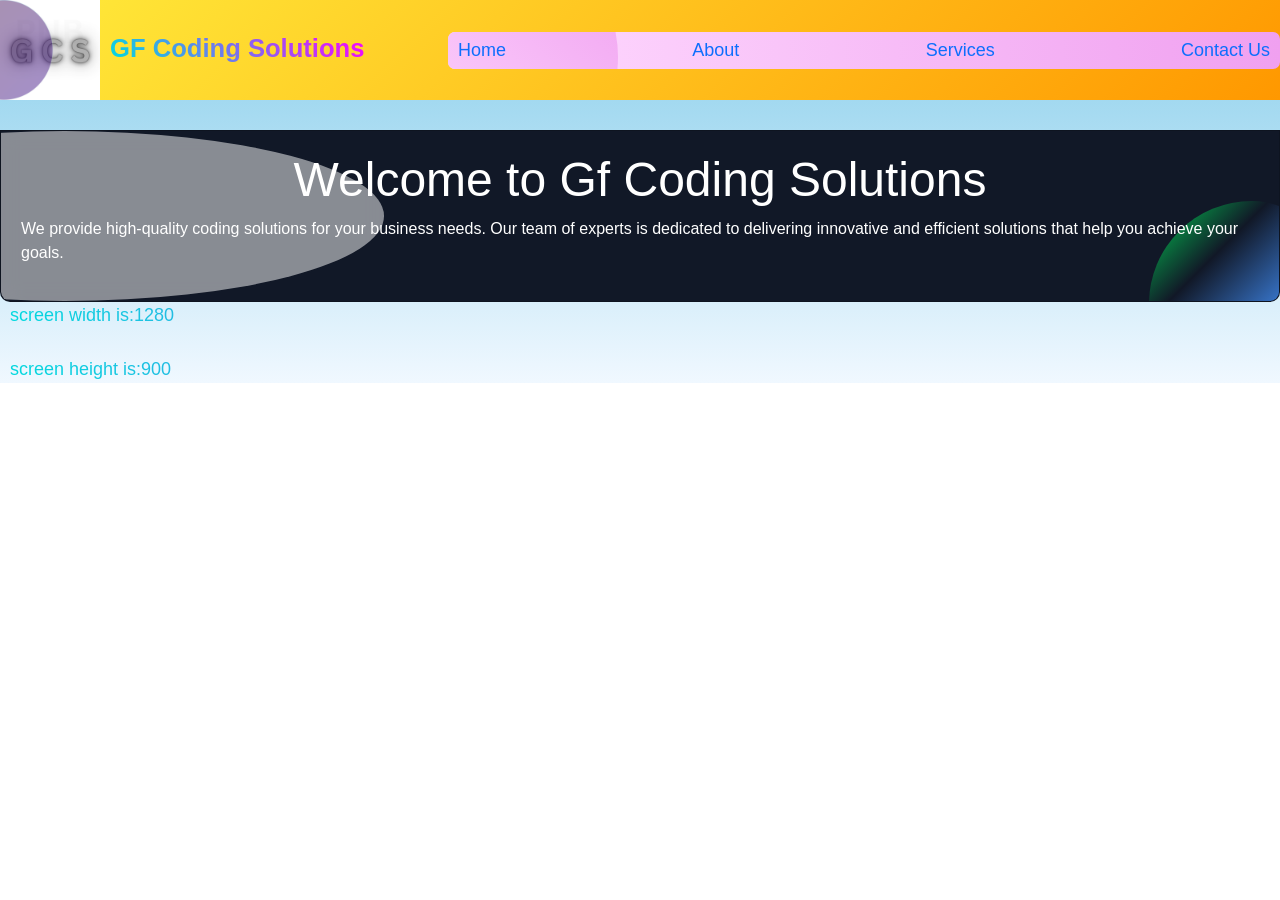
==== index.html @ 6e14bbc7 "Auto-generated commit" ====
<!doctype html>
<html lang="en" data-beasties-container>
<head>
  <meta charset="utf-8">
  <title>Freedemo</title>
  <base href="/">
  <meta name="viewport" content="width=device-width, initial-scale=1.0">
  <link rel="icon" type="image/x-icon" href="/images/gfcoding1.png">
  <link href="https://fonts.googleapis.com/css2?family=Roboto:wght@300;400;500&amp;display=swap" rel="stylesheet">
  <link href="https://fonts.googleapis.com/icon?family=Material+Icons" rel="stylesheet">
<style>html{--mat-sys-background:light-dark(#faf9fd, #121316);--mat-sys-error:light-dark(#ba1a1a, #ffb4ab);--mat-sys-error-container:light-dark(#ffdad6, #93000a);--mat-sys-inverse-on-surface:light-dark(#f2f0f4, #2f3033);--mat-sys-inverse-primary:light-dark(#abc7ff, #005cbb);--mat-sys-inverse-surface:light-dark(#2f3033, #e3e2e6);--mat-sys-on-background:light-dark(#1a1b1f, #e3e2e6);--mat-sys-on-error:light-dark(#ffffff, #690005);--mat-sys-on-error-container:light-dark(#93000a, #ffdad6);--mat-sys-on-primary:light-dark(#ffffff, #002f65);--mat-sys-on-primary-container:light-dark(#00458f, #d7e3ff);--mat-sys-on-primary-fixed:light-dark(#001b3f, #001b3f);--mat-sys-on-primary-fixed-variant:light-dark(#00458f, #00458f);--mat-sys-on-secondary:light-dark(#ffffff, #283041);--mat-sys-on-secondary-container:light-dark(#3e4759, #dae2f9);--mat-sys-on-secondary-fixed:light-dark(#131c2b, #131c2b);--mat-sys-on-secondary-fixed-variant:light-dark(#3e4759, #3e4759);--mat-sys-on-surface:light-dark(#1a1b1f, #e3e2e6);--mat-sys-on-surface-variant:light-dark(#44474e, #e0e2ec);--mat-sys-on-tertiary:light-dark(#ffffff, #0001ac);--mat-sys-on-tertiary-container:light-dark(#0000ef, #e0e0ff);--mat-sys-on-tertiary-fixed:light-dark(#00006e, #00006e);--mat-sys-on-tertiary-fixed-variant:light-dark(#0000ef, #0000ef);--mat-sys-outline:light-dark(#74777f, #8e9099);--mat-sys-outline-variant:light-dark(#c4c6d0, #44474e);--mat-sys-primary:light-dark(#005cbb, #abc7ff);--mat-sys-primary-container:light-dark(#d7e3ff, #00458f);--mat-sys-primary-fixed:light-dark(#d7e3ff, #d7e3ff);--mat-sys-primary-fixed-dim:light-dark(#abc7ff, #abc7ff);--mat-sys-scrim:light-dark(#000000, #000000);--mat-sys-secondary:light-dark(#565e71, #bec6dc);--mat-sys-secondary-container:light-dark(#dae2f9, #3e4759);--mat-sys-secondary-fixed:light-dark(#dae2f9, #dae2f9);--mat-sys-secondary-fixed-dim:light-dark(#bec6dc, #bec6dc);--mat-sys-shadow:light-dark(#000000, #000000);--mat-sys-surface:light-dark(#faf9fd, #121316);--mat-sys-surface-bright:light-dark(#faf9fd, #38393c);--mat-sys-surface-container:light-dark(#efedf0, #1f2022);--mat-sys-surface-container-high:light-dark(#e9e7eb, #292a2c);--mat-sys-surface-container-highest:light-dark(#e3e2e6, #343537);--mat-sys-surface-container-low:light-dark(#f4f3f6, #1a1b1f);--mat-sys-surface-container-lowest:light-dark(#ffffff, #0d0e11);--mat-sys-surface-dim:light-dark(#dbd9dd, #121316);--mat-sys-surface-tint:light-dark(#005cbb, #abc7ff);--mat-sys-surface-variant:light-dark(#e0e2ec, #44474e);--mat-sys-tertiary:light-dark(#343dff, #bec2ff);--mat-sys-tertiary-container:light-dark(#e0e0ff, #0000ef);--mat-sys-tertiary-fixed:light-dark(#e0e0ff, #e0e0ff);--mat-sys-tertiary-fixed-dim:light-dark(#bec2ff, #bec2ff);--mat-sys-neutral-variant20:#2d3038;--mat-sys-neutral10:#1a1b1f;--mat-sys-level0:0px 0px 0px 0px rgba(0, 0, 0, .2), 0px 0px 0px 0px rgba(0, 0, 0, .14), 0px 0px 0px 0px rgba(0, 0, 0, .12);--mat-sys-level1:0px 2px 1px -1px rgba(0, 0, 0, .2), 0px 1px 1px 0px rgba(0, 0, 0, .14), 0px 1px 3px 0px rgba(0, 0, 0, .12);--mat-sys-level2:0px 3px 3px -2px rgba(0, 0, 0, .2), 0px 3px 4px 0px rgba(0, 0, 0, .14), 0px 1px 8px 0px rgba(0, 0, 0, .12);--mat-sys-level3:0px 3px 5px -1px rgba(0, 0, 0, .2), 0px 6px 10px 0px rgba(0, 0, 0, .14), 0px 1px 18px 0px rgba(0, 0, 0, .12);--mat-sys-level4:0px 5px 5px -3px rgba(0, 0, 0, .2), 0px 8px 10px 1px rgba(0, 0, 0, .14), 0px 3px 14px 2px rgba(0, 0, 0, .12);--mat-sys-level5:0px 7px 8px -4px rgba(0, 0, 0, .2), 0px 12px 17px 2px rgba(0, 0, 0, .14), 0px 5px 22px 4px rgba(0, 0, 0, .12);--mat-sys-body-large:400 1rem / 1.5rem Roboto;--mat-sys-body-large-font:Roboto;--mat-sys-body-large-line-height:1.5rem;--mat-sys-body-large-size:1rem;--mat-sys-body-large-tracking:.031rem;--mat-sys-body-large-weight:400;--mat-sys-body-medium:400 .875rem / 1.25rem Roboto;--mat-sys-body-medium-font:Roboto;--mat-sys-body-medium-line-height:1.25rem;--mat-sys-body-medium-size:.875rem;--mat-sys-body-medium-tracking:.016rem;--mat-sys-body-medium-weight:400;--mat-sys-body-small:400 .75rem / 1rem Roboto;--mat-sys-body-small-font:Roboto;--mat-sys-body-small-line-height:1rem;--mat-sys-body-small-size:.75rem;--mat-sys-body-small-tracking:.025rem;--mat-sys-body-small-weight:400;--mat-sys-display-large:400 3.562rem / 4rem Roboto;--mat-sys-display-large-font:Roboto;--mat-sys-display-large-line-height:4rem;--mat-sys-display-large-size:3.562rem;--mat-sys-display-large-tracking:-.016rem;--mat-sys-display-large-weight:400;--mat-sys-display-medium:400 2.812rem / 3.25rem Roboto;--mat-sys-display-medium-font:Roboto;--mat-sys-display-medium-line-height:3.25rem;--mat-sys-display-medium-size:2.812rem;--mat-sys-display-medium-tracking:0;--mat-sys-display-medium-weight:400;--mat-sys-display-small:400 2.25rem / 2.75rem Roboto;--mat-sys-display-small-font:Roboto;--mat-sys-display-small-line-height:2.75rem;--mat-sys-display-small-size:2.25rem;--mat-sys-display-small-tracking:0;--mat-sys-display-small-weight:400;--mat-sys-headline-large:400 2rem / 2.5rem Roboto;--mat-sys-headline-large-font:Roboto;--mat-sys-headline-large-line-height:2.5rem;--mat-sys-headline-large-size:2rem;--mat-sys-headline-large-tracking:0;--mat-sys-headline-large-weight:400;--mat-sys-headline-medium:400 1.75rem / 2.25rem Roboto;--mat-sys-headline-medium-font:Roboto;--mat-sys-headline-medium-line-height:2.25rem;--mat-sys-headline-medium-size:1.75rem;--mat-sys-headline-medium-tracking:0;--mat-sys-headline-medium-weight:400;--mat-sys-headline-small:400 1.5rem / 2rem Roboto;--mat-sys-headline-small-font:Roboto;--mat-sys-headline-small-line-height:2rem;--mat-sys-headline-small-size:1.5rem;--mat-sys-headline-small-tracking:0;--mat-sys-headline-small-weight:400;--mat-sys-label-large:500 .875rem / 1.25rem Roboto;--mat-sys-label-large-font:Roboto;--mat-sys-label-large-line-height:1.25rem;--mat-sys-label-large-size:.875rem;--mat-sys-label-large-tracking:.006rem;--mat-sys-label-large-weight:500;--mat-sys-label-large-weight-prominent:700;--mat-sys-label-medium:500 .75rem / 1rem Roboto;--mat-sys-label-medium-font:Roboto;--mat-sys-label-medium-line-height:1rem;--mat-sys-label-medium-size:.75rem;--mat-sys-label-medium-tracking:.031rem;--mat-sys-label-medium-weight:500;--mat-sys-label-medium-weight-prominent:700;--mat-sys-label-small:500 .688rem / 1rem Roboto;--mat-sys-label-small-font:Roboto;--mat-sys-label-small-line-height:1rem;--mat-sys-label-small-size:.688rem;--mat-sys-label-small-tracking:.031rem;--mat-sys-label-small-weight:500;--mat-sys-title-large:400 1.375rem / 1.75rem Roboto;--mat-sys-title-large-font:Roboto;--mat-sys-title-large-line-height:1.75rem;--mat-sys-title-large-size:1.375rem;--mat-sys-title-large-tracking:0;--mat-sys-title-large-weight:400;--mat-sys-title-medium:500 1rem / 1.5rem Roboto;--mat-sys-title-medium-font:Roboto;--mat-sys-title-medium-line-height:1.5rem;--mat-sys-title-medium-size:1rem;--mat-sys-title-medium-tracking:.009rem;--mat-sys-title-medium-weight:500;--mat-sys-title-small:500 .875rem / 1.25rem Roboto;--mat-sys-title-small-font:Roboto;--mat-sys-title-small-line-height:1.25rem;--mat-sys-title-small-size:.875rem;--mat-sys-title-small-tracking:.006rem;--mat-sys-title-small-weight:500;--mat-sys-corner-extra-large:28px;--mat-sys-corner-extra-large-top:28px 28px 0 0;--mat-sys-corner-extra-small:4px;--mat-sys-corner-extra-small-top:4px 4px 0 0;--mat-sys-corner-full:9999px;--mat-sys-corner-large:16px;--mat-sys-corner-large-end:0 16px 16px 0;--mat-sys-corner-large-start:16px 0 0 16px;--mat-sys-corner-large-top:16px 16px 0 0;--mat-sys-corner-medium:12px;--mat-sys-corner-none:0;--mat-sys-corner-small:8px;--mat-sys-dragged-state-layer-opacity:.16;--mat-sys-focus-state-layer-opacity:.12;--mat-sys-hover-state-layer-opacity:.08;--mat-sys-pressed-state-layer-opacity:.12}body{color-scheme:light;background-color:var(--mat-sys-surface);color:var(--mat-sys-on-surface);font:var(--mat-sys-body-medium);margin:0}:root{--bs-blue:#0d6efd;--bs-indigo:#6610f2;--bs-purple:#6f42c1;--bs-pink:#d63384;--bs-red:#dc3545;--bs-orange:#fd7e14;--bs-yellow:#ffc107;--bs-green:#198754;--bs-teal:#20c997;--bs-cyan:#0dcaf0;--bs-black:#000;--bs-white:#fff;--bs-gray:#6c757d;--bs-gray-dark:#343a40;--bs-gray-100:#f8f9fa;--bs-gray-200:#e9ecef;--bs-gray-300:#dee2e6;--bs-gray-400:#ced4da;--bs-gray-500:#adb5bd;--bs-gray-600:#6c757d;--bs-gray-700:#495057;--bs-gray-800:#343a40;--bs-gray-900:#212529;--bs-primary:#0d6efd;--bs-secondary:#6c757d;--bs-success:#198754;--bs-info:#0dcaf0;--bs-warning:#ffc107;--bs-danger:#dc3545;--bs-light:#f8f9fa;--bs-dark:#212529;--bs-primary-rgb:13,110,253;--bs-secondary-rgb:108,117,125;--bs-success-rgb:25,135,84;--bs-info-rgb:13,202,240;--bs-warning-rgb:255,193,7;--bs-danger-rgb:220,53,69;--bs-light-rgb:248,249,250;--bs-dark-rgb:33,37,41;--bs-primary-text-emphasis:#052c65;--bs-secondary-text-emphasis:#2b2f32;--bs-success-text-emphasis:#0a3622;--bs-info-text-emphasis:#055160;--bs-warning-text-emphasis:#664d03;--bs-danger-text-emphasis:#58151c;--bs-light-text-emphasis:#495057;--bs-dark-text-emphasis:#495057;--bs-primary-bg-subtle:#cfe2ff;--bs-secondary-bg-subtle:#e2e3e5;--bs-success-bg-subtle:#d1e7dd;--bs-info-bg-subtle:#cff4fc;--bs-warning-bg-subtle:#fff3cd;--bs-danger-bg-subtle:#f8d7da;--bs-light-bg-subtle:#fcfcfd;--bs-dark-bg-subtle:#ced4da;--bs-primary-border-subtle:#9ec5fe;--bs-secondary-border-subtle:#c4c8cb;--bs-success-border-subtle:#a3cfbb;--bs-info-border-subtle:#9eeaf9;--bs-warning-border-subtle:#ffe69c;--bs-danger-border-subtle:#f1aeb5;--bs-light-border-subtle:#e9ecef;--bs-dark-border-subtle:#adb5bd;--bs-white-rgb:255,255,255;--bs-black-rgb:0,0,0;--bs-font-sans-serif:system-ui,-apple-system,"Segoe UI",Roboto,"Helvetica Neue","Noto Sans","Liberation Sans",Arial,sans-serif,"Apple Color Emoji","Segoe UI Emoji","Segoe UI Symbol","Noto Color Emoji";--bs-font-monospace:SFMono-Regular,Menlo,Monaco,Consolas,"Liberation Mono","Courier New",monospace;--bs-gradient:linear-gradient(180deg, rgba(255, 255, 255, .15), rgba(255, 255, 255, 0));--bs-body-font-family:var(--bs-font-sans-serif);--bs-body-font-size:1rem;--bs-body-font-weight:400;--bs-body-line-height:1.5;--bs-body-color:#212529;--bs-body-color-rgb:33,37,41;--bs-body-bg:#fff;--bs-body-bg-rgb:255,255,255;--bs-emphasis-color:#000;--bs-emphasis-color-rgb:0,0,0;--bs-secondary-color:rgba(33, 37, 41, .75);--bs-secondary-color-rgb:33,37,41;--bs-secondary-bg:#e9ecef;--bs-secondary-bg-rgb:233,236,239;--bs-tertiary-color:rgba(33, 37, 41, .5);--bs-tertiary-color-rgb:33,37,41;--bs-tertiary-bg:#f8f9fa;--bs-tertiary-bg-rgb:248,249,250;--bs-heading-color:inherit;--bs-link-color:#0d6efd;--bs-link-color-rgb:13,110,253;--bs-link-decoration:underline;--bs-link-hover-color:#0a58ca;--bs-link-hover-color-rgb:10,88,202;--bs-code-color:#d63384;--bs-highlight-color:#212529;--bs-highlight-bg:#fff3cd;--bs-border-width:1px;--bs-border-style:solid;--bs-border-color:#dee2e6;--bs-border-color-translucent:rgba(0, 0, 0, .175);--bs-border-radius:.375rem;--bs-border-radius-sm:.25rem;--bs-border-radius-lg:.5rem;--bs-border-radius-xl:1rem;--bs-border-radius-xxl:2rem;--bs-border-radius-2xl:var(--bs-border-radius-xxl);--bs-border-radius-pill:50rem;--bs-box-shadow:0 .5rem 1rem rgba(0, 0, 0, .15);--bs-box-shadow-sm:0 .125rem .25rem rgba(0, 0, 0, .075);--bs-box-shadow-lg:0 1rem 3rem rgba(0, 0, 0, .175);--bs-box-shadow-inset:inset 0 1px 2px rgba(0, 0, 0, .075);--bs-focus-ring-width:.25rem;--bs-focus-ring-opacity:.25;--bs-focus-ring-color:rgba(13, 110, 253, .25);--bs-form-valid-color:#198754;--bs-form-valid-border-color:#198754;--bs-form-invalid-color:#dc3545;--bs-form-invalid-border-color:#dc3545}*,:after,:before{box-sizing:border-box}@media (prefers-reduced-motion:no-preference){:root{scroll-behavior:smooth}}body{margin:0;font-family:var(--bs-body-font-family);font-size:var(--bs-body-font-size);font-weight:var(--bs-body-font-weight);line-height:var(--bs-body-line-height);color:var(--bs-body-color);text-align:var(--bs-body-text-align);background-color:var(--bs-body-bg);-webkit-text-size-adjust:100%;-webkit-tap-highlight-color:transparent}:root{--bs-breakpoint-xs:0;--bs-breakpoint-sm:576px;--bs-breakpoint-md:768px;--bs-breakpoint-lg:992px;--bs-breakpoint-xl:1200px;--bs-breakpoint-xxl:1400px}:root{--bs-btn-close-filter: }:root{--bs-carousel-indicator-active-bg:#fff;--bs-carousel-caption-color:#fff;--bs-carousel-control-icon-filter: }body{font-family:poppins,sans-serif;margin:0;padding:0;font-size:clamp(16px,1vw + .5rem,18px)}</style><link rel="stylesheet" href="styles-E3WW5FYM.css" media="print" onload="this.media='all'"><noscript><link rel="stylesheet" href="styles-E3WW5FYM.css"></noscript></head>
<body>
  <app-root></app-root>
<script src="polyfills-5CFQRCPP.js" type="module"></script><script src="main-GFU556RX.js" type="module"></script></body>
</html>
---- styles-E3WW5FYM.css ----
@charset "UTF-8";html{--mat-sys-background: light-dark(#faf9fd, #121316);--mat-sys-error: light-dark(#ba1a1a, #ffb4ab);--mat-sys-error-container: light-dark(#ffdad6, #93000a);--mat-sys-inverse-on-surface: light-dark(#f2f0f4, #2f3033);--mat-sys-inverse-primary: light-dark(#abc7ff, #005cbb);--mat-sys-inverse-surface: light-dark(#2f3033, #e3e2e6);--mat-sys-on-background: light-dark(#1a1b1f, #e3e2e6);--mat-sys-on-error: light-dark(#ffffff, #690005);--mat-sys-on-error-container: light-dark(#93000a, #ffdad6);--mat-sys-on-primary: light-dark(#ffffff, #002f65);--mat-sys-on-primary-container: light-dark(#00458f, #d7e3ff);--mat-sys-on-primary-fixed: light-dark(#001b3f, #001b3f);--mat-sys-on-primary-fixed-variant: light-dark(#00458f, #00458f);--mat-sys-on-secondary: light-dark(#ffffff, #283041);--mat-sys-on-secondary-container: light-dark(#3e4759, #dae2f9);--mat-sys-on-secondary-fixed: light-dark(#131c2b, #131c2b);--mat-sys-on-secondary-fixed-variant: light-dark(#3e4759, #3e4759);--mat-sys-on-surface: light-dark(#1a1b1f, #e3e2e6);--mat-sys-on-surface-variant: light-dark(#44474e, #e0e2ec);--mat-sys-on-tertiary: light-dark(#ffffff, #0001ac);--mat-sys-on-tertiary-container: light-dark(#0000ef, #e0e0ff);--mat-sys-on-tertiary-fixed: light-dark(#00006e, #00006e);--mat-sys-on-tertiary-fixed-variant: light-dark(#0000ef, #0000ef);--mat-sys-outline: light-dark(#74777f, #8e9099);--mat-sys-outline-variant: light-dark(#c4c6d0, #44474e);--mat-sys-primary: light-dark(#005cbb, #abc7ff);--mat-sys-primary-container: light-dark(#d7e3ff, #00458f);--mat-sys-primary-fixed: light-dark(#d7e3ff, #d7e3ff);--mat-sys-primary-fixed-dim: light-dark(#abc7ff, #abc7ff);--mat-sys-scrim: light-dark(#000000, #000000);--mat-sys-secondary: light-dark(#565e71, #bec6dc);--mat-sys-secondary-container: light-dark(#dae2f9, #3e4759);--mat-sys-secondary-fixed: light-dark(#dae2f9, #dae2f9);--mat-sys-secondary-fixed-dim: light-dark(#bec6dc, #bec6dc);--mat-sys-shadow: light-dark(#000000, #000000);--mat-sys-surface: light-dark(#faf9fd, #121316);--mat-sys-surface-bright: light-dark(#faf9fd, #38393c);--mat-sys-surface-container: light-dark(#efedf0, #1f2022);--mat-sys-surface-container-high: light-dark(#e9e7eb, #292a2c);--mat-sys-surface-container-highest: light-dark(#e3e2e6, #343537);--mat-sys-surface-container-low: light-dark(#f4f3f6, #1a1b1f);--mat-sys-surface-container-lowest: light-dark(#ffffff, #0d0e11);--mat-sys-surface-dim: light-dark(#dbd9dd, #121316);--mat-sys-surface-tint: light-dark(#005cbb, #abc7ff);--mat-sys-surface-variant: light-dark(#e0e2ec, #44474e);--mat-sys-tertiary: light-dark(#343dff, #bec2ff);--mat-sys-tertiary-container: light-dark(#e0e0ff, #0000ef);--mat-sys-tertiary-fixed: light-dark(#e0e0ff, #e0e0ff);--mat-sys-tertiary-fixed-dim: light-dark(#bec2ff, #bec2ff);--mat-sys-neutral-variant20: #2d3038;--mat-sys-neutral10: #1a1b1f;--mat-sys-level0: 0px 0px 0px 0px rgba(0, 0, 0, .2), 0px 0px 0px 0px rgba(0, 0, 0, .14), 0px 0px 0px 0px rgba(0, 0, 0, .12);--mat-sys-level1: 0px 2px 1px -1px rgba(0, 0, 0, .2), 0px 1px 1px 0px rgba(0, 0, 0, .14), 0px 1px 3px 0px rgba(0, 0, 0, .12);--mat-sys-level2: 0px 3px 3px -2px rgba(0, 0, 0, .2), 0px 3px 4px 0px rgba(0, 0, 0, .14), 0px 1px 8px 0px rgba(0, 0, 0, .12);--mat-sys-level3: 0px 3px 5px -1px rgba(0, 0, 0, .2), 0px 6px 10px 0px rgba(0, 0, 0, .14), 0px 1px 18px 0px rgba(0, 0, 0, .12);--mat-sys-level4: 0px 5px 5px -3px rgba(0, 0, 0, .2), 0px 8px 10px 1px rgba(0, 0, 0, .14), 0px 3px 14px 2px rgba(0, 0, 0, .12);--mat-sys-level5: 0px 7px 8px -4px rgba(0, 0, 0, .2), 0px 12px 17px 2px rgba(0, 0, 0, .14), 0px 5px 22px 4px rgba(0, 0, 0, .12);--mat-sys-body-large: 400 1rem / 1.5rem Roboto;--mat-sys-body-large-font: Roboto;--mat-sys-body-large-line-height: 1.5rem;--mat-sys-body-large-size: 1rem;--mat-sys-body-large-tracking: .031rem;--mat-sys-body-large-weight: 400;--mat-sys-body-medium: 400 .875rem / 1.25rem Roboto;--mat-sys-body-medium-font: Roboto;--mat-sys-body-medium-line-height: 1.25rem;--mat-sys-body-medium-size: .875rem;--mat-sys-body-medium-tracking: .016rem;--mat-sys-body-medium-weight: 400;--mat-sys-body-small: 400 .75rem / 1rem Roboto;--mat-sys-body-small-font: Roboto;--mat-sys-body-small-line-height: 1rem;--mat-sys-body-small-size: .75rem;--mat-sys-body-small-tracking: .025rem;--mat-sys-body-small-weight: 400;--mat-sys-display-large: 400 3.562rem / 4rem Roboto;--mat-sys-display-large-font: Roboto;--mat-sys-display-large-line-height: 4rem;--mat-sys-display-large-size: 3.562rem;--mat-sys-display-large-tracking: -.016rem;--mat-sys-display-large-weight: 400;--mat-sys-display-medium: 400 2.812rem / 3.25rem Roboto;--mat-sys-display-medium-font: Roboto;--mat-sys-display-medium-line-height: 3.25rem;--mat-sys-display-medium-size: 2.812rem;--mat-sys-display-medium-tracking: 0;--mat-sys-display-medium-weight: 400;--mat-sys-display-small: 400 2.25rem / 2.75rem Roboto;--mat-sys-display-small-font: Roboto;--mat-sys-display-small-line-height: 2.75rem;--mat-sys-display-small-size: 2.25rem;--mat-sys-display-small-tracking: 0;--mat-sys-display-small-weight: 400;--mat-sys-headline-large: 400 2rem / 2.5rem Roboto;--mat-sys-headline-large-font: Roboto;--mat-sys-headline-large-line-height: 2.5rem;--mat-sys-headline-large-size: 2rem;--mat-sys-headline-large-tracking: 0;--mat-sys-headline-large-weight: 400;--mat-sys-headline-medium: 400 1.75rem / 2.25rem Roboto;--mat-sys-headline-medium-font: Roboto;--mat-sys-headline-medium-line-height: 2.25rem;--mat-sys-headline-medium-size: 1.75rem;--mat-sys-headline-medium-tracking: 0;--mat-sys-headline-medium-weight: 400;--mat-sys-headline-small: 400 1.5rem / 2rem Roboto;--mat-sys-headline-small-font: Roboto;--mat-sys-headline-small-line-height: 2rem;--mat-sys-headline-small-size: 1.5rem;--mat-sys-headline-small-tracking: 0;--mat-sys-headline-small-weight: 400;--mat-sys-label-large: 500 .875rem / 1.25rem Roboto;--mat-sys-label-large-font: Roboto;--mat-sys-label-large-line-height: 1.25rem;--mat-sys-label-large-size: .875rem;--mat-sys-label-large-tracking: .006rem;--mat-sys-label-large-weight: 500;--mat-sys-label-large-weight-prominent: 700;--mat-sys-label-medium: 500 .75rem / 1rem Roboto;--mat-sys-label-medium-font: Roboto;--mat-sys-label-medium-line-height: 1rem;--mat-sys-label-medium-size: .75rem;--mat-sys-label-medium-tracking: .031rem;--mat-sys-label-medium-weight: 500;--mat-sys-label-medium-weight-prominent: 700;--mat-sys-label-small: 500 .688rem / 1rem Roboto;--mat-sys-label-small-font: Roboto;--mat-sys-label-small-line-height: 1rem;--mat-sys-label-small-size: .688rem;--mat-sys-label-small-tracking: .031rem;--mat-sys-label-small-weight: 500;--mat-sys-title-large: 400 1.375rem / 1.75rem Roboto;--mat-sys-title-large-font: Roboto;--mat-sys-title-large-line-height: 1.75rem;--mat-sys-title-large-size: 1.375rem;--mat-sys-title-large-tracking: 0;--mat-sys-title-large-weight: 400;--mat-sys-title-medium: 500 1rem / 1.5rem Roboto;--mat-sys-title-medium-font: Roboto;--mat-sys-title-medium-line-height: 1.5rem;--mat-sys-title-medium-size: 1rem;--mat-sys-title-medium-tracking: .009rem;--mat-sys-title-medium-weight: 500;--mat-sys-title-small: 500 .875rem / 1.25rem Roboto;--mat-sys-title-small-font: Roboto;--mat-sys-title-small-line-height: 1.25rem;--mat-sys-title-small-size: .875rem;--mat-sys-title-small-tracking: .006rem;--mat-sys-title-small-weight: 500;--mat-sys-corner-extra-large: 28px;--mat-sys-corner-extra-large-top: 28px 28px 0 0;--mat-sys-corner-extra-small: 4px;--mat-sys-corner-extra-small-top: 4px 4px 0 0;--mat-sys-corner-full: 9999px;--mat-sys-corner-large: 16px;--mat-sys-corner-large-end: 0 16px 16px 0;--mat-sys-corner-large-start: 16px 0 0 16px;--mat-sys-corner-large-top: 16px 16px 0 0;--mat-sys-corner-medium: 12px;--mat-sys-corner-none: 0;--mat-sys-corner-small: 8px;--mat-sys-dragged-state-layer-opacity: .16;--mat-sys-focus-state-layer-opacity: .12;--mat-sys-hover-state-layer-opacity: .08;--mat-sys-pressed-state-layer-opacity: .12}body{color-scheme:light;background-color:var(--mat-sys-surface);color:var(--mat-sys-on-surface);font:var(--mat-sys-body-medium);margin:0}:root,[data-bs-theme=light]{--bs-blue:#0d6efd;--bs-indigo:#6610f2;--bs-purple:#6f42c1;--bs-pink:#d63384;--bs-red:#dc3545;--bs-orange:#fd7e14;--bs-yellow:#ffc107;--bs-green:#198754;--bs-teal:#20c997;--bs-cyan:#0dcaf0;--bs-black:#000;--bs-white:#fff;--bs-gray:#6c757d;--bs-gray-dark:#343a40;--bs-gray-100:#f8f9fa;--bs-gray-200:#e9ecef;--bs-gray-300:#dee2e6;--bs-gray-400:#ced4da;--bs-gray-500:#adb5bd;--bs-gray-600:#6c757d;--bs-gray-700:#495057;--bs-gray-800:#343a40;--bs-gray-900:#212529;--bs-primary:#0d6efd;--bs-secondary:#6c757d;--bs-success:#198754;--bs-info:#0dcaf0;--bs-warning:#ffc107;--bs-danger:#dc3545;--bs-light:#f8f9fa;--bs-dark:#212529;--bs-primary-rgb:13,110,253;--bs-secondary-rgb:108,117,125;--bs-success-rgb:25,135,84;--bs-info-rgb:13,202,240;--bs-warning-rgb:255,193,7;--bs-danger-rgb:220,53,69;--bs-light-rgb:248,249,250;--bs-dark-rgb:33,37,41;--bs-primary-text-emphasis:#052c65;--bs-secondary-text-emphasis:#2b2f32;--bs-success-text-emphasis:#0a3622;--bs-info-text-emphasis:#055160;--bs-warning-text-emphasis:#664d03;--bs-danger-text-emphasis:#58151c;--bs-light-text-emphasis:#495057;--bs-dark-text-emphasis:#495057;--bs-primary-bg-subtle:#cfe2ff;--bs-secondary-bg-subtle:#e2e3e5;--bs-success-bg-subtle:#d1e7dd;--bs-info-bg-subtle:#cff4fc;--bs-warning-bg-subtle:#fff3cd;--bs-danger-bg-subtle:#f8d7da;--bs-light-bg-subtle:#fcfcfd;--bs-dark-bg-subtle:#ced4da;--bs-primary-border-subtle:#9ec5fe;--bs-secondary-border-subtle:#c4c8cb;--bs-success-border-subtle:#a3cfbb;--bs-info-border-subtle:#9eeaf9;--bs-warning-border-subtle:#ffe69c;--bs-danger-border-subtle:#f1aeb5;--bs-light-border-subtle:#e9ecef;--bs-dark-border-subtle:#adb5bd;--bs-white-rgb:255,255,255;--bs-black-rgb:0,0,0;--bs-font-sans-serif:system-ui,-apple-system,"Segoe UI",Roboto,"Helvetica Neue","Noto Sans","Liberation Sans",Arial,sans-serif,"Apple Color Emoji","Segoe UI Emoji","Segoe UI Symbol","Noto Color Emoji";--bs-font-monospace:SFMono-Regular,Menlo,Monaco,Consolas,"Liberation Mono","Courier New",monospace;--bs-gradient:linear-gradient(180deg, rgba(255, 255, 255, .15), rgba(255, 255, 255, 0));--bs-body-font-family:var(--bs-font-sans-serif);--bs-body-font-size:1rem;--bs-body-font-weight:400;--bs-body-line-height:1.5;--bs-body-color:#212529;--bs-body-color-rgb:33,37,41;--bs-body-bg:#fff;--bs-body-bg-rgb:255,255,255;--bs-emphasis-color:#000;--bs-emphasis-color-rgb:0,0,0;--bs-secondary-color:rgba(33, 37, 41, .75);--bs-secondary-color-rgb:33,37,41;--bs-secondary-bg:#e9ecef;--bs-secondary-bg-rgb:233,236,239;--bs-tertiary-color:rgba(33, 37, 41, .5);--bs-tertiary-color-rgb:33,37,41;--bs-tertiary-bg:#f8f9fa;--bs-tertiary-bg-rgb:248,249,250;--bs-heading-color:inherit;--bs-link-color:#0d6efd;--bs-link-color-rgb:13,110,253;--bs-link-decoration:underline;--bs-link-hover-color:#0a58ca;--bs-link-hover-color-rgb:10,88,202;--bs-code-color:#d63384;--bs-highlight-color:#212529;--bs-highlight-bg:#fff3cd;--bs-border-width:1px;--bs-border-style:solid;--bs-border-color:#dee2e6;--bs-border-color-translucent:rgba(0, 0, 0, .175);--bs-border-radius:.375rem;--bs-border-radius-sm:.25rem;--bs-border-radius-lg:.5rem;--bs-border-radius-xl:1rem;--bs-border-radius-xxl:2rem;--bs-border-radius-2xl:var(--bs-border-radius-xxl);--bs-border-radius-pill:50rem;--bs-box-shadow:0 .5rem 1rem rgba(0, 0, 0, .15);--bs-box-shadow-sm:0 .125rem .25rem rgba(0, 0, 0, .075);--bs-box-shadow-lg:0 1rem 3rem rgba(0, 0, 0, .175);--bs-box-shadow-inset:inset 0 1px 2px rgba(0, 0, 0, .075);--bs-focus-ring-width:.25rem;--bs-focus-ring-opacity:.25;--bs-focus-ring-color:rgba(13, 110, 253, .25);--bs-form-valid-color:#198754;--bs-form-valid-border-color:#198754;--bs-form-invalid-color:#dc3545;--bs-form-invalid-border-color:#dc3545}[data-bs-theme=dark]{color-scheme:dark;--bs-body-color:#dee2e6;--bs-body-color-rgb:222,226,230;--bs-body-bg:#212529;--bs-body-bg-rgb:33,37,41;--bs-emphasis-color:#fff;--bs-emphasis-color-rgb:255,255,255;--bs-secondary-color:rgba(222, 226, 230, .75);--bs-secondary-color-rgb:222,226,230;--bs-secondary-bg:#343a40;--bs-secondary-bg-rgb:52,58,64;--bs-tertiary-color:rgba(222, 226, 230, .5);--bs-tertiary-color-rgb:222,226,230;--bs-tertiary-bg:#2b3035;--bs-tertiary-bg-rgb:43,48,53;--bs-primary-text-emphasis:#6ea8fe;--bs-secondary-text-emphasis:#a7acb1;--bs-success-text-emphasis:#75b798;--bs-info-text-emphasis:#6edff6;--bs-warning-text-emphasis:#ffda6a;--bs-danger-text-emphasis:#ea868f;--bs-light-text-emphasis:#f8f9fa;--bs-dark-text-emphasis:#dee2e6;--bs-primary-bg-subtle:#031633;--bs-secondary-bg-subtle:#161719;--bs-success-bg-subtle:#051b11;--bs-info-bg-subtle:#032830;--bs-warning-bg-subtle:#332701;--bs-danger-bg-subtle:#2c0b0e;--bs-light-bg-subtle:#343a40;--bs-dark-bg-subtle:#1a1d20;--bs-primary-border-subtle:#084298;--bs-secondary-border-subtle:#41464b;--bs-success-border-subtle:#0f5132;--bs-info-border-subtle:#087990;--bs-warning-border-subtle:#997404;--bs-danger-border-subtle:#842029;--bs-light-border-subtle:#495057;--bs-dark-border-subtle:#343a40;--bs-heading-color:inherit;--bs-link-color:#6ea8fe;--bs-link-hover-color:#8bb9fe;--bs-link-color-rgb:110,168,254;--bs-link-hover-color-rgb:139,185,254;--bs-code-color:#e685b5;--bs-highlight-color:#dee2e6;--bs-highlight-bg:#664d03;--bs-border-color:#495057;--bs-border-color-translucent:rgba(255, 255, 255, .15);--bs-form-valid-color:#75b798;--bs-form-valid-border-color:#75b798;--bs-form-invalid-color:#ea868f;--bs-form-invalid-border-color:#ea868f}*,:after,:before{box-sizing:border-box}@media (prefers-reduced-motion:no-preference){:root{scroll-behavior:smooth}}body{margin:0;font-family:var(--bs-body-font-family);font-size:var(--bs-body-font-size);font-weight:var(--bs-body-font-weight);line-height:var(--bs-body-line-height);color:var(--bs-body-color);text-align:var(--bs-body-text-align);background-color:var(--bs-body-bg);-webkit-text-size-adjust:100%;-webkit-tap-highlight-color:transparent}hr{margin:1rem 0;color:inherit;border:0;border-top:var(--bs-border-width) solid;opacity:.25}.h1,.h2,.h3,.h4,.h5,.h6,h1,h2,h3,h4,h5,h6{margin-top:0;margin-bottom:.5rem;font-weight:500;line-height:1.2;color:var(--bs-heading-color)}.h1,h1{font-size:calc(1.375rem + 1.5vw)}@media (min-width:1200px){.h1,h1{font-size:2.5rem}}.h2,h2{font-size:calc(1.325rem + .9vw)}@media (min-width:1200px){.h2,h2{font-size:2rem}}.h3,h3{font-size:calc(1.3rem + .6vw)}@media (min-width:1200px){.h3,h3{font-size:1.75rem}}.h4,h4{font-size:calc(1.275rem + .3vw)}@media (min-width:1200px){.h4,h4{font-size:1.5rem}}.h5,h5{font-size:1.25rem}.h6,h6{font-size:1rem}p{margin-top:0;margin-bottom:1rem}abbr[title]{-webkit-text-decoration:underline dotted;text-decoration:underline dotted;cursor:help;-webkit-text-decoration-skip-ink:none;text-decoration-skip-ink:none}address{margin-bottom:1rem;font-style:normal;line-height:inherit}ol,ul{padding-left:2rem}dl,ol,ul{margin-top:0;margin-bottom:1rem}ol ol,ol ul,ul ol,ul ul{margin-bottom:0}dt{font-weight:700}dd{margin-bottom:.5rem;margin-left:0}blockquote{margin:0 0 1rem}b,strong{font-weight:bolder}.small,small{font-size:.875em}.mark,mark{padding:.1875em;color:var(--bs-highlight-color);background-color:var(--bs-highlight-bg)}sub,sup{position:relative;font-size:.75em;line-height:0;vertical-align:baseline}sub{bottom:-.25em}sup{top:-.5em}a{color:rgba(var(--bs-link-color-rgb),var(--bs-link-opacity,1));text-decoration:underline}a:hover{--bs-link-color-rgb:var(--bs-link-hover-color-rgb)}a:not([href]):not([class]),a:not([href]):not([class]):hover{color:inherit;text-decoration:none}code,kbd,pre,samp{font-family:var(--bs-font-monospace);font-size:1em}pre{display:block;margin-top:0;margin-bottom:1rem;overflow:auto;font-size:.875em}pre code{font-size:inherit;color:inherit;word-break:normal}code{font-size:.875em;color:var(--bs-code-color);word-wrap:break-word}a>code{color:inherit}kbd{padding:.1875rem .375rem;font-size:.875em;color:var(--bs-body-bg);background-color:var(--bs-body-color);border-radius:.25rem}kbd kbd{padding:0;font-size:1em}figure{margin:0 0 1rem}img,svg{vertical-align:middle}table{caption-side:bottom;border-collapse:collapse}caption{padding-top:.5rem;padding-bottom:.5rem;color:var(--bs-secondary-color);text-align:left}th{text-align:inherit;text-align:-webkit-match-parent}tbody,td,tfoot,th,thead,tr{border-color:inherit;border-style:solid;border-width:0}label{display:inline-block}button{border-radius:0}button:focus:not(:focus-visible){outline:0}button,input,optgroup,select,textarea{margin:0;font-family:inherit;font-size:inherit;line-height:inherit}button,select{text-transform:none}[role=button]{cursor:pointer}select{word-wrap:normal}select:disabled{opacity:1}[list]:not([type=date]):not([type=datetime-local]):not([type=month]):not([type=week]):not([type=time])::-webkit-calendar-picker-indicator{display:none!important}[type=button],[type=reset],[type=submit],button{-webkit-appearance:button}[type=button]:not(:disabled),[type=reset]:not(:disabled),[type=submit]:not(:disabled),button:not(:disabled){cursor:pointer}::-moz-focus-inner{padding:0;border-style:none}textarea{resize:vertical}fieldset{min-width:0;padding:0;margin:0;border:0}legend{float:left;width:100%;padding:0;margin-bottom:.5rem;line-height:inherit;font-size:calc(1.275rem + .3vw)}@media (min-width:1200px){legend{font-size:1.5rem}}legend+*{clear:left}::-webkit-datetime-edit-day-field,::-webkit-datetime-edit-fields-wrapper,::-webkit-datetime-edit-hour-field,::-webkit-datetime-edit-minute,::-webkit-datetime-edit-month-field,::-webkit-datetime-edit-text,::-webkit-datetime-edit-year-field{padding:0}::-webkit-inner-spin-button{height:auto}[type=search]{-webkit-appearance:textfield;outline-offset:-2px}[type=search]::-webkit-search-cancel-button{cursor:pointer;filter:grayscale(1)}::-webkit-search-decoration{-webkit-appearance:none}::-webkit-color-swatch-wrapper{padding:0}::-webkit-file-upload-button{font:inherit;-webkit-appearance:button}::file-selector-button{font:inherit;-webkit-appearance:button}output{display:inline-block}iframe{border:0}summary{display:list-item;cursor:pointer}progress{vertical-align:baseline}[hidden]{display:none!important}.lead{font-size:1.25rem;font-weight:300}.display-1{font-weight:300;line-height:1.2;font-size:calc(1.625rem + 4.5vw)}@media (min-width:1200px){.display-1{font-size:5rem}}.display-2{font-weight:300;line-height:1.2;font-size:calc(1.575rem + 3.9vw)}@media (min-width:1200px){.display-2{font-size:4.5rem}}.display-3{font-weight:300;line-height:1.2;font-size:calc(1.525rem + 3.3vw)}@media (min-width:1200px){.display-3{font-size:4rem}}.display-4{font-weight:300;line-height:1.2;font-size:calc(1.475rem + 2.7vw)}@media (min-width:1200px){.display-4{font-size:3.5rem}}.display-5{font-weight:300;line-height:1.2;font-size:calc(1.425rem + 2.1vw)}@media (min-width:1200px){.display-5{font-size:3rem}}.display-6{font-weight:300;line-height:1.2;font-size:calc(1.375rem + 1.5vw)}@media (min-width:1200px){.display-6{font-size:2.5rem}}.list-unstyled,.list-inline{padding-left:0;list-style:none}.list-inline-item{display:inline-block}.list-inline-item:not(:last-child){margin-right:.5rem}.initialism{font-size:.875em;text-transform:uppercase}.blockquote{margin-bottom:1rem;font-size:1.25rem}.blockquote>:last-child{margin-bottom:0}.blockquote-footer{margin-top:-1rem;margin-bottom:1rem;font-size:.875em;color:#6c757d}.blockquote-footer:before{content:"\2014\a0"}.img-fluid{max-width:100%;height:auto}.img-thumbnail{padding:.25rem;background-color:var(--bs-body-bg);border:var(--bs-border-width) solid var(--bs-border-color);border-radius:var(--bs-border-radius);max-width:100%;height:auto}.figure{display:inline-block}.figure-img{margin-bottom:.5rem;line-height:1}.figure-caption{font-size:.875em;color:var(--bs-secondary-color)}.container,.container-fluid,.container-lg,.container-md,.container-sm,.container-xl,.container-xxl{--bs-gutter-x:1.5rem;--bs-gutter-y:0;width:100%;padding-right:calc(var(--bs-gutter-x) * .5);padding-left:calc(var(--bs-gutter-x) * .5);margin-right:auto;margin-left:auto}@media (min-width:576px){.container,.container-sm{max-width:540px}}@media (min-width:768px){.container,.container-md,.container-sm{max-width:720px}}@media (min-width:992px){.container,.container-lg,.container-md,.container-sm{max-width:960px}}@media (min-width:1200px){.container,.container-lg,.container-md,.container-sm,.container-xl{max-width:1140px}}@media (min-width:1400px){.container,.container-lg,.container-md,.container-sm,.container-xl,.container-xxl{max-width:1320px}}:root{--bs-breakpoint-xs:0;--bs-breakpoint-sm:576px;--bs-breakpoint-md:768px;--bs-breakpoint-lg:992px;--bs-breakpoint-xl:1200px;--bs-breakpoint-xxl:1400px}.row{--bs-gutter-x:1.5rem;--bs-gutter-y:0;display:flex;flex-wrap:wrap;margin-top:calc(-1 * var(--bs-gutter-y));margin-right:calc(-.5 * var(--bs-gutter-x));margin-left:calc(-.5 * var(--bs-gutter-x))}.row>*{flex-shrink:0;width:100%;max-width:100%;padding-right:calc(var(--bs-gutter-x) * .5);padding-left:calc(var(--bs-gutter-x) * .5);margin-top:var(--bs-gutter-y)}.col{flex:1 0 0}.row-cols-auto>*{flex:0 0 auto;width:auto}.row-cols-1>*{flex:0 0 auto;width:100%}.row-cols-2>*{flex:0 0 auto;width:50%}.row-cols-3>*{flex:0 0 auto;width:33.33333333%}.row-cols-4>*{flex:0 0 auto;width:25%}.row-cols-5>*{flex:0 0 auto;width:20%}.row-cols-6>*{flex:0 0 auto;width:16.66666667%}.col-auto{flex:0 0 auto;width:auto}.col-1{flex:0 0 auto;width:8.33333333%}.col-2{flex:0 0 auto;width:16.66666667%}.col-3{flex:0 0 auto;width:25%}.col-4{flex:0 0 auto;width:33.33333333%}.col-5{flex:0 0 auto;width:41.66666667%}.col-6{flex:0 0 auto;width:50%}.col-7{flex:0 0 auto;width:58.33333333%}.col-8{flex:0 0 auto;width:66.66666667%}.col-9{flex:0 0 auto;width:75%}.col-10{flex:0 0 auto;width:83.33333333%}.col-11{flex:0 0 auto;width:91.66666667%}.col-12{flex:0 0 auto;width:100%}.offset-1{margin-left:8.33333333%}.offset-2{margin-left:16.66666667%}.offset-3{margin-left:25%}.offset-4{margin-left:33.33333333%}.offset-5{margin-left:41.66666667%}.offset-6{margin-left:50%}.offset-7{margin-left:58.33333333%}.offset-8{margin-left:66.66666667%}.offset-9{margin-left:75%}.offset-10{margin-left:83.33333333%}.offset-11{margin-left:91.66666667%}.g-0,.gx-0{--bs-gutter-x:0}.g-0,.gy-0{--bs-gutter-y:0}.g-1,.gx-1{--bs-gutter-x:.25rem}.g-1,.gy-1{--bs-gutter-y:.25rem}.g-2,.gx-2{--bs-gutter-x:.5rem}.g-2,.gy-2{--bs-gutter-y:.5rem}.g-3,.gx-3{--bs-gutter-x:1rem}.g-3,.gy-3{--bs-gutter-y:1rem}.g-4,.gx-4{--bs-gutter-x:1.5rem}.g-4,.gy-4{--bs-gutter-y:1.5rem}.g-5,.gx-5{--bs-gutter-x:3rem}.g-5,.gy-5{--bs-gutter-y:3rem}@media (min-width:576px){.col-sm{flex:1 0 0}.row-cols-sm-auto>*{flex:0 0 auto;width:auto}.row-cols-sm-1>*{flex:0 0 auto;width:100%}.row-cols-sm-2>*{flex:0 0 auto;width:50%}.row-cols-sm-3>*{flex:0 0 auto;width:33.33333333%}.row-cols-sm-4>*{flex:0 0 auto;width:25%}.row-cols-sm-5>*{flex:0 0 auto;width:20%}.row-cols-sm-6>*{flex:0 0 auto;width:16.66666667%}.col-sm-auto{flex:0 0 auto;width:auto}.col-sm-1{flex:0 0 auto;width:8.33333333%}.col-sm-2{flex:0 0 auto;width:16.66666667%}.col-sm-3{flex:0 0 auto;width:25%}.col-sm-4{flex:0 0 auto;width:33.33333333%}.col-sm-5{flex:0 0 auto;width:41.66666667%}.col-sm-6{flex:0 0 auto;width:50%}.col-sm-7{flex:0 0 auto;width:58.33333333%}.col-sm-8{flex:0 0 auto;width:66.66666667%}.col-sm-9{flex:0 0 auto;width:75%}.col-sm-10{flex:0 0 auto;width:83.33333333%}.col-sm-11{flex:0 0 auto;width:91.66666667%}.col-sm-12{flex:0 0 auto;width:100%}.offset-sm-0{margin-left:0}.offset-sm-1{margin-left:8.33333333%}.offset-sm-2{margin-left:16.66666667%}.offset-sm-3{margin-left:25%}.offset-sm-4{margin-left:33.33333333%}.offset-sm-5{margin-left:41.66666667%}.offset-sm-6{margin-left:50%}.offset-sm-7{margin-left:58.33333333%}.offset-sm-8{margin-left:66.66666667%}.offset-sm-9{margin-left:75%}.offset-sm-10{margin-left:83.33333333%}.offset-sm-11{margin-left:91.66666667%}.g-sm-0,.gx-sm-0{--bs-gutter-x:0}.g-sm-0,.gy-sm-0{--bs-gutter-y:0}.g-sm-1,.gx-sm-1{--bs-gutter-x:.25rem}.g-sm-1,.gy-sm-1{--bs-gutter-y:.25rem}.g-sm-2,.gx-sm-2{--bs-gutter-x:.5rem}.g-sm-2,.gy-sm-2{--bs-gutter-y:.5rem}.g-sm-3,.gx-sm-3{--bs-gutter-x:1rem}.g-sm-3,.gy-sm-3{--bs-gutter-y:1rem}.g-sm-4,.gx-sm-4{--bs-gutter-x:1.5rem}.g-sm-4,.gy-sm-4{--bs-gutter-y:1.5rem}.g-sm-5,.gx-sm-5{--bs-gutter-x:3rem}.g-sm-5,.gy-sm-5{--bs-gutter-y:3rem}}@media (min-width:768px){.col-md{flex:1 0 0}.row-cols-md-auto>*{flex:0 0 auto;width:auto}.row-cols-md-1>*{flex:0 0 auto;width:100%}.row-cols-md-2>*{flex:0 0 auto;width:50%}.row-cols-md-3>*{flex:0 0 auto;width:33.33333333%}.row-cols-md-4>*{flex:0 0 auto;width:25%}.row-cols-md-5>*{flex:0 0 auto;width:20%}.row-cols-md-6>*{flex:0 0 auto;width:16.66666667%}.col-md-auto{flex:0 0 auto;width:auto}.col-md-1{flex:0 0 auto;width:8.33333333%}.col-md-2{flex:0 0 auto;width:16.66666667%}.col-md-3{flex:0 0 auto;width:25%}.col-md-4{flex:0 0 auto;width:33.33333333%}.col-md-5{flex:0 0 auto;width:41.66666667%}.col-md-6{flex:0 0 auto;width:50%}.col-md-7{flex:0 0 auto;width:58.33333333%}.col-md-8{flex:0 0 auto;width:66.66666667%}.col-md-9{flex:0 0 auto;width:75%}.col-md-10{flex:0 0 auto;width:83.33333333%}.col-md-11{flex:0 0 auto;width:91.66666667%}.col-md-12{flex:0 0 auto;width:100%}.offset-md-0{margin-left:0}.offset-md-1{margin-left:8.33333333%}.offset-md-2{margin-left:16.66666667%}.offset-md-3{margin-left:25%}.offset-md-4{margin-left:33.33333333%}.offset-md-5{margin-left:41.66666667%}.offset-md-6{margin-left:50%}.offset-md-7{margin-left:58.33333333%}.offset-md-8{margin-left:66.66666667%}.offset-md-9{margin-left:75%}.offset-md-10{margin-left:83.33333333%}.offset-md-11{margin-left:91.66666667%}.g-md-0,.gx-md-0{--bs-gutter-x:0}.g-md-0,.gy-md-0{--bs-gutter-y:0}.g-md-1,.gx-md-1{--bs-gutter-x:.25rem}.g-md-1,.gy-md-1{--bs-gutter-y:.25rem}.g-md-2,.gx-md-2{--bs-gutter-x:.5rem}.g-md-2,.gy-md-2{--bs-gutter-y:.5rem}.g-md-3,.gx-md-3{--bs-gutter-x:1rem}.g-md-3,.gy-md-3{--bs-gutter-y:1rem}.g-md-4,.gx-md-4{--bs-gutter-x:1.5rem}.g-md-4,.gy-md-4{--bs-gutter-y:1.5rem}.g-md-5,.gx-md-5{--bs-gutter-x:3rem}.g-md-5,.gy-md-5{--bs-gutter-y:3rem}}@media (min-width:992px){.col-lg{flex:1 0 0}.row-cols-lg-auto>*{flex:0 0 auto;width:auto}.row-cols-lg-1>*{flex:0 0 auto;width:100%}.row-cols-lg-2>*{flex:0 0 auto;width:50%}.row-cols-lg-3>*{flex:0 0 auto;width:33.33333333%}.row-cols-lg-4>*{flex:0 0 auto;width:25%}.row-cols-lg-5>*{flex:0 0 auto;width:20%}.row-cols-lg-6>*{flex:0 0 auto;width:16.66666667%}.col-lg-auto{flex:0 0 auto;width:auto}.col-lg-1{flex:0 0 auto;width:8.33333333%}.col-lg-2{flex:0 0 auto;width:16.66666667%}.col-lg-3{flex:0 0 auto;width:25%}.col-lg-4{flex:0 0 auto;width:33.33333333%}.col-lg-5{flex:0 0 auto;width:41.66666667%}.col-lg-6{flex:0 0 auto;width:50%}.col-lg-7{flex:0 0 auto;width:58.33333333%}.col-lg-8{flex:0 0 auto;width:66.66666667%}.col-lg-9{flex:0 0 auto;width:75%}.col-lg-10{flex:0 0 auto;width:83.33333333%}.col-lg-11{flex:0 0 auto;width:91.66666667%}.col-lg-12{flex:0 0 auto;width:100%}.offset-lg-0{margin-left:0}.offset-lg-1{margin-left:8.33333333%}.offset-lg-2{margin-left:16.66666667%}.offset-lg-3{margin-left:25%}.offset-lg-4{margin-left:33.33333333%}.offset-lg-5{margin-left:41.66666667%}.offset-lg-6{margin-left:50%}.offset-lg-7{margin-left:58.33333333%}.offset-lg-8{margin-left:66.66666667%}.offset-lg-9{margin-left:75%}.offset-lg-10{margin-left:83.33333333%}.offset-lg-11{margin-left:91.66666667%}.g-lg-0,.gx-lg-0{--bs-gutter-x:0}.g-lg-0,.gy-lg-0{--bs-gutter-y:0}.g-lg-1,.gx-lg-1{--bs-gutter-x:.25rem}.g-lg-1,.gy-lg-1{--bs-gutter-y:.25rem}.g-lg-2,.gx-lg-2{--bs-gutter-x:.5rem}.g-lg-2,.gy-lg-2{--bs-gutter-y:.5rem}.g-lg-3,.gx-lg-3{--bs-gutter-x:1rem}.g-lg-3,.gy-lg-3{--bs-gutter-y:1rem}.g-lg-4,.gx-lg-4{--bs-gutter-x:1.5rem}.g-lg-4,.gy-lg-4{--bs-gutter-y:1.5rem}.g-lg-5,.gx-lg-5{--bs-gutter-x:3rem}.g-lg-5,.gy-lg-5{--bs-gutter-y:3rem}}@media (min-width:1200px){.col-xl{flex:1 0 0}.row-cols-xl-auto>*{flex:0 0 auto;width:auto}.row-cols-xl-1>*{flex:0 0 auto;width:100%}.row-cols-xl-2>*{flex:0 0 auto;width:50%}.row-cols-xl-3>*{flex:0 0 auto;width:33.33333333%}.row-cols-xl-4>*{flex:0 0 auto;width:25%}.row-cols-xl-5>*{flex:0 0 auto;width:20%}.row-cols-xl-6>*{flex:0 0 auto;width:16.66666667%}.col-xl-auto{flex:0 0 auto;width:auto}.col-xl-1{flex:0 0 auto;width:8.33333333%}.col-xl-2{flex:0 0 auto;width:16.66666667%}.col-xl-3{flex:0 0 auto;width:25%}.col-xl-4{flex:0 0 auto;width:33.33333333%}.col-xl-5{flex:0 0 auto;width:41.66666667%}.col-xl-6{flex:0 0 auto;width:50%}.col-xl-7{flex:0 0 auto;width:58.33333333%}.col-xl-8{flex:0 0 auto;width:66.66666667%}.col-xl-9{flex:0 0 auto;width:75%}.col-xl-10{flex:0 0 auto;width:83.33333333%}.col-xl-11{flex:0 0 auto;width:91.66666667%}.col-xl-12{flex:0 0 auto;width:100%}.offset-xl-0{margin-left:0}.offset-xl-1{margin-left:8.33333333%}.offset-xl-2{margin-left:16.66666667%}.offset-xl-3{margin-left:25%}.offset-xl-4{margin-left:33.33333333%}.offset-xl-5{margin-left:41.66666667%}.offset-xl-6{margin-left:50%}.offset-xl-7{margin-left:58.33333333%}.offset-xl-8{margin-left:66.66666667%}.offset-xl-9{margin-left:75%}.offset-xl-10{margin-left:83.33333333%}.offset-xl-11{margin-left:91.66666667%}.g-xl-0,.gx-xl-0{--bs-gutter-x:0}.g-xl-0,.gy-xl-0{--bs-gutter-y:0}.g-xl-1,.gx-xl-1{--bs-gutter-x:.25rem}.g-xl-1,.gy-xl-1{--bs-gutter-y:.25rem}.g-xl-2,.gx-xl-2{--bs-gutter-x:.5rem}.g-xl-2,.gy-xl-2{--bs-gutter-y:.5rem}.g-xl-3,.gx-xl-3{--bs-gutter-x:1rem}.g-xl-3,.gy-xl-3{--bs-gutter-y:1rem}.g-xl-4,.gx-xl-4{--bs-gutter-x:1.5rem}.g-xl-4,.gy-xl-4{--bs-gutter-y:1.5rem}.g-xl-5,.gx-xl-5{--bs-gutter-x:3rem}.g-xl-5,.gy-xl-5{--bs-gutter-y:3rem}}@media (min-width:1400px){.col-xxl{flex:1 0 0}.row-cols-xxl-auto>*{flex:0 0 auto;width:auto}.row-cols-xxl-1>*{flex:0 0 auto;width:100%}.row-cols-xxl-2>*{flex:0 0 auto;width:50%}.row-cols-xxl-3>*{flex:0 0 auto;width:33.33333333%}.row-cols-xxl-4>*{flex:0 0 auto;width:25%}.row-cols-xxl-5>*{flex:0 0 auto;width:20%}.row-cols-xxl-6>*{flex:0 0 auto;width:16.66666667%}.col-xxl-auto{flex:0 0 auto;width:auto}.col-xxl-1{flex:0 0 auto;width:8.33333333%}.col-xxl-2{flex:0 0 auto;width:16.66666667%}.col-xxl-3{flex:0 0 auto;width:25%}.col-xxl-4{flex:0 0 auto;width:33.33333333%}.col-xxl-5{flex:0 0 auto;width:41.66666667%}.col-xxl-6{flex:0 0 auto;width:50%}.col-xxl-7{flex:0 0 auto;width:58.33333333%}.col-xxl-8{flex:0 0 auto;width:66.66666667%}.col-xxl-9{flex:0 0 auto;width:75%}.col-xxl-10{flex:0 0 auto;width:83.33333333%}.col-xxl-11{flex:0 0 auto;width:91.66666667%}.col-xxl-12{flex:0 0 auto;width:100%}.offset-xxl-0{margin-left:0}.offset-xxl-1{margin-left:8.33333333%}.offset-xxl-2{margin-left:16.66666667%}.offset-xxl-3{margin-left:25%}.offset-xxl-4{margin-left:33.33333333%}.offset-xxl-5{margin-left:41.66666667%}.offset-xxl-6{margin-left:50%}.offset-xxl-7{margin-left:58.33333333%}.offset-xxl-8{margin-left:66.66666667%}.offset-xxl-9{margin-left:75%}.offset-xxl-10{margin-left:83.33333333%}.offset-xxl-11{margin-left:91.66666667%}.g-xxl-0,.gx-xxl-0{--bs-gutter-x:0}.g-xxl-0,.gy-xxl-0{--bs-gutter-y:0}.g-xxl-1,.gx-xxl-1{--bs-gutter-x:.25rem}.g-xxl-1,.gy-xxl-1{--bs-gutter-y:.25rem}.g-xxl-2,.gx-xxl-2{--bs-gutter-x:.5rem}.g-xxl-2,.gy-xxl-2{--bs-gutter-y:.5rem}.g-xxl-3,.gx-xxl-3{--bs-gutter-x:1rem}.g-xxl-3,.gy-xxl-3{--bs-gutter-y:1rem}.g-xxl-4,.gx-xxl-4{--bs-gutter-x:1.5rem}.g-xxl-4,.gy-xxl-4{--bs-gutter-y:1.5rem}.g-xxl-5,.gx-xxl-5{--bs-gutter-x:3rem}.g-xxl-5,.gy-xxl-5{--bs-gutter-y:3rem}}.table{--bs-table-color-type:initial;--bs-table-bg-type:initial;--bs-table-color-state:initial;--bs-table-bg-state:initial;--bs-table-color:var(--bs-emphasis-color);--bs-table-bg:var(--bs-body-bg);--bs-table-border-color:var(--bs-border-color);--bs-table-accent-bg:transparent;--bs-table-striped-color:var(--bs-emphasis-color);--bs-table-striped-bg:rgba(var(--bs-emphasis-color-rgb), .05);--bs-table-active-color:var(--bs-emphasis-color);--bs-table-active-bg:rgba(var(--bs-emphasis-color-rgb), .1);--bs-table-hover-color:var(--bs-emphasis-color);--bs-table-hover-bg:rgba(var(--bs-emphasis-color-rgb), .075);width:100%;margin-bottom:1rem;vertical-align:top;border-color:var(--bs-table-border-color)}.table>:not(caption)>*>*{padding:.5rem;color:var(--bs-table-color-state,var(--bs-table-color-type,var(--bs-table-color)));background-color:var(--bs-table-bg);border-bottom-width:var(--bs-border-width);box-shadow:inset 0 0 0 9999px var(--bs-table-bg-state,var(--bs-table-bg-type,var(--bs-table-accent-bg)))}.table>tbody{vertical-align:inherit}.table>thead{vertical-align:bottom}.table-group-divider{border-top:calc(var(--bs-border-width) * 2) solid currentcolor}.caption-top{caption-side:top}.table-sm>:not(caption)>*>*{padding:.25rem}.table-bordered>:not(caption)>*{border-width:var(--bs-border-width) 0}.table-bordered>:not(caption)>*>*{border-width:0 var(--bs-border-width)}.table-borderless>:not(caption)>*>*{border-bottom-width:0}.table-borderless>:not(:first-child){border-top-width:0}.table-striped>tbody>tr:nth-of-type(odd)>*{--bs-table-color-type:var(--bs-table-striped-color);--bs-table-bg-type:var(--bs-table-striped-bg)}.table-striped-columns>:not(caption)>tr>:nth-child(2n){--bs-table-color-type:var(--bs-table-striped-color);--bs-table-bg-type:var(--bs-table-striped-bg)}.table-active{--bs-table-color-state:var(--bs-table-active-color);--bs-table-bg-state:var(--bs-table-active-bg)}.table-hover>tbody>tr:hover>*{--bs-table-color-state:var(--bs-table-hover-color);--bs-table-bg-state:var(--bs-table-hover-bg)}.table-primary{--bs-table-color:#000;--bs-table-bg:#cfe2ff;--bs-table-border-color:#a6b5cc;--bs-table-striped-bg:#c5d7f2;--bs-table-striped-color:#000;--bs-table-active-bg:#bacbe6;--bs-table-active-color:#000;--bs-table-hover-bg:#bfd1ec;--bs-table-hover-color:#000;color:var(--bs-table-color);border-color:var(--bs-table-border-color)}.table-secondary{--bs-table-color:#000;--bs-table-bg:#e2e3e5;--bs-table-border-color:#b5b6b7;--bs-table-striped-bg:#d7d8da;--bs-table-striped-color:#000;--bs-table-active-bg:#cbccce;--bs-table-active-color:#000;--bs-table-hover-bg:#d1d2d4;--bs-table-hover-color:#000;color:var(--bs-table-color);border-color:var(--bs-table-border-color)}.table-success{--bs-table-color:#000;--bs-table-bg:#d1e7dd;--bs-table-border-color:#a7b9b1;--bs-table-striped-bg:#c7dbd2;--bs-table-striped-color:#000;--bs-table-active-bg:#bcd0c7;--bs-table-active-color:#000;--bs-table-hover-bg:#c1d6cc;--bs-table-hover-color:#000;color:var(--bs-table-color);border-color:var(--bs-table-border-color)}.table-info{--bs-table-color:#000;--bs-table-bg:#cff4fc;--bs-table-border-color:#a6c3ca;--bs-table-striped-bg:#c5e8ef;--bs-table-striped-color:#000;--bs-table-active-bg:#badce3;--bs-table-active-color:#000;--bs-table-hover-bg:#bfe2e9;--bs-table-hover-color:#000;color:var(--bs-table-color);border-color:var(--bs-table-border-color)}.table-warning{--bs-table-color:#000;--bs-table-bg:#fff3cd;--bs-table-border-color:#ccc2a4;--bs-table-striped-bg:#f2e7c3;--bs-table-striped-color:#000;--bs-table-active-bg:#e6dbb9;--bs-table-active-color:#000;--bs-table-hover-bg:#ece1be;--bs-table-hover-color:#000;color:var(--bs-table-color);border-color:var(--bs-table-border-color)}.table-danger{--bs-table-color:#000;--bs-table-bg:#f8d7da;--bs-table-border-color:#c6acae;--bs-table-striped-bg:#eccccf;--bs-table-striped-color:#000;--bs-table-active-bg:#dfc2c4;--bs-table-active-color:#000;--bs-table-hover-bg:#e5c7ca;--bs-table-hover-color:#000;color:var(--bs-table-color);border-color:var(--bs-table-border-color)}.table-light{--bs-table-color:#000;--bs-table-bg:#f8f9fa;--bs-table-border-color:#c6c7c8;--bs-table-striped-bg:#ecedee;--bs-table-striped-color:#000;--bs-table-active-bg:#dfe0e1;--bs-table-active-color:#000;--bs-table-hover-bg:#e5e6e7;--bs-table-hover-color:#000;color:var(--bs-table-color);border-color:var(--bs-table-border-color)}.table-dark{--bs-table-color:#fff;--bs-table-bg:#212529;--bs-table-border-color:#4d5154;--bs-table-striped-bg:#2c3034;--bs-table-striped-color:#fff;--bs-table-active-bg:#373b3e;--bs-table-active-color:#fff;--bs-table-hover-bg:#323539;--bs-table-hover-color:#fff;color:var(--bs-table-color);border-color:var(--bs-table-border-color)}.table-responsive{overflow-x:auto;-webkit-overflow-scrolling:touch}@media (max-width:575.98px){.table-responsive-sm{overflow-x:auto;-webkit-overflow-scrolling:touch}}@media (max-width:767.98px){.table-responsive-md{overflow-x:auto;-webkit-overflow-scrolling:touch}}@media (max-width:991.98px){.table-responsive-lg{overflow-x:auto;-webkit-overflow-scrolling:touch}}@media (max-width:1199.98px){.table-responsive-xl{overflow-x:auto;-webkit-overflow-scrolling:touch}}@media (max-width:1399.98px){.table-responsive-xxl{overflow-x:auto;-webkit-overflow-scrolling:touch}}.form-label{margin-bottom:.5rem}.col-form-label{padding-top:calc(.375rem + var(--bs-border-width));padding-bottom:calc(.375rem + var(--bs-border-width));margin-bottom:0;font-size:inherit;line-height:1.5}.col-form-label-lg{padding-top:calc(.5rem + var(--bs-border-width));padding-bottom:calc(.5rem + var(--bs-border-width));font-size:1.25rem}.col-form-label-sm{padding-top:calc(.25rem + var(--bs-border-width));padding-bottom:calc(.25rem + var(--bs-border-width));font-size:.875rem}.form-text{margin-top:.25rem;font-size:.875em;color:var(--bs-secondary-color)}.form-control{display:block;width:100%;padding:.375rem .75rem;font-size:1rem;font-weight:400;line-height:1.5;color:var(--bs-body-color);-webkit-appearance:none;-moz-appearance:none;appearance:none;background-color:var(--bs-body-bg);background-clip:padding-box;border:var(--bs-border-width) solid var(--bs-border-color);border-radius:var(--bs-border-radius);transition:border-color .15s ease-in-out,box-shadow .15s ease-in-out}@media (prefers-reduced-motion:reduce){.form-control{transition:none}}.form-control[type=file]{overflow:hidden}.form-control[type=file]:not(:disabled):not([readonly]){cursor:pointer}.form-control:focus{color:var(--bs-body-color);background-color:var(--bs-body-bg);border-color:#86b7fe;outline:0;box-shadow:0 0 0 .25rem #0d6efd40}.form-control::-webkit-date-and-time-value{min-width:85px;height:1.5em;margin:0}.form-control::-webkit-datetime-edit{display:block;padding:0}.form-control::placeholder{color:var(--bs-secondary-color);opacity:1}.form-control:disabled{background-color:var(--bs-secondary-bg);opacity:1}.form-control::-webkit-file-upload-button{padding:.375rem .75rem;margin:-.375rem -.75rem;-webkit-margin-end:.75rem;margin-inline-end:.75rem;color:var(--bs-body-color);background-color:var(--bs-tertiary-bg);pointer-events:none;border-color:inherit;border-style:solid;border-width:0;border-inline-end-width:var(--bs-border-width);border-radius:0;-webkit-transition:color .15s ease-in-out,background-color .15s ease-in-out,border-color .15s ease-in-out,box-shadow .15s ease-in-out;transition:color .15s ease-in-out,background-color .15s ease-in-out,border-color .15s ease-in-out,box-shadow .15s ease-in-out}.form-control::file-selector-button{padding:.375rem .75rem;margin:-.375rem -.75rem;-webkit-margin-end:.75rem;margin-inline-end:.75rem;color:var(--bs-body-color);background-color:var(--bs-tertiary-bg);pointer-events:none;border-color:inherit;border-style:solid;border-width:0;border-inline-end-width:var(--bs-border-width);border-radius:0;transition:color .15s ease-in-out,background-color .15s ease-in-out,border-color .15s ease-in-out,box-shadow .15s ease-in-out}@media (prefers-reduced-motion:reduce){.form-control::-webkit-file-upload-button{-webkit-transition:none;transition:none}.form-control::file-selector-button{transition:none}}.form-control:hover:not(:disabled):not([readonly])::-webkit-file-upload-button{background-color:var(--bs-secondary-bg)}.form-control:hover:not(:disabled):not([readonly])::file-selector-button{background-color:var(--bs-secondary-bg)}.form-control-plaintext{display:block;width:100%;padding:.375rem 0;margin-bottom:0;line-height:1.5;color:var(--bs-body-color);background-color:transparent;border:solid transparent;border-width:var(--bs-border-width) 0}.form-control-plaintext:focus{outline:0}.form-control-plaintext.form-control-lg,.form-control-plaintext.form-control-sm{padding-right:0;padding-left:0}.form-control-sm{min-height:calc(1.5em + .5rem + calc(var(--bs-border-width) * 2));padding:.25rem .5rem;font-size:.875rem;border-radius:var(--bs-border-radius-sm)}.form-control-sm::-webkit-file-upload-button{padding:.25rem .5rem;margin:-.25rem -.5rem;-webkit-margin-end:.5rem;margin-inline-end:.5rem}.form-control-sm::file-selector-button{padding:.25rem .5rem;margin:-.25rem -.5rem;-webkit-margin-end:.5rem;margin-inline-end:.5rem}.form-control-lg{min-height:calc(1.5em + 1rem + calc(var(--bs-border-width) * 2));padding:.5rem 1rem;font-size:1.25rem;border-radius:var(--bs-border-radius-lg)}.form-control-lg::-webkit-file-upload-button{padding:.5rem 1rem;margin:-.5rem -1rem;-webkit-margin-end:1rem;margin-inline-end:1rem}.form-control-lg::file-selector-button{padding:.5rem 1rem;margin:-.5rem -1rem;-webkit-margin-end:1rem;margin-inline-end:1rem}textarea.form-control{min-height:calc(1.5em + .75rem + calc(var(--bs-border-width) * 2))}textarea.form-control-sm{min-height:calc(1.5em + .5rem + calc(var(--bs-border-width) * 2))}textarea.form-control-lg{min-height:calc(1.5em + 1rem + calc(var(--bs-border-width) * 2))}.form-control-color{width:3rem;height:calc(1.5em + .75rem + calc(var(--bs-border-width) * 2));padding:.375rem}.form-control-color:not(:disabled):not([readonly]){cursor:pointer}.form-control-color::-moz-color-swatch{border:0!important;border-radius:var(--bs-border-radius)}.form-control-color::-webkit-color-swatch{border:0!important;border-radius:var(--bs-border-radius)}.form-control-color.form-control-sm{height:calc(1.5em + .5rem + calc(var(--bs-border-width) * 2))}.form-control-color.form-control-lg{height:calc(1.5em + 1rem + calc(var(--bs-border-width) * 2))}.form-select{--bs-form-select-bg-img:url("data:image/svg+xml,%3csvg xmlns='http://www.w3.org/2000/svg' viewBox='0 0 16 16'%3e%3cpath fill='none' stroke='%23343a40' stroke-linecap='round' stroke-linejoin='round' stroke-width='2' d='m2 5 6 6 6-6'/%3e%3c/svg%3e");display:block;width:100%;padding:.375rem 2.25rem .375rem .75rem;font-size:1rem;font-weight:400;line-height:1.5;color:var(--bs-body-color);-webkit-appearance:none;-moz-appearance:none;appearance:none;background-color:var(--bs-body-bg);background-image:var(--bs-form-select-bg-img),var(--bs-form-select-bg-icon,none);background-repeat:no-repeat;background-position:right .75rem center;background-size:16px 12px;border:var(--bs-border-width) solid var(--bs-border-color);border-radius:var(--bs-border-radius);transition:border-color .15s ease-in-out,box-shadow .15s ease-in-out}@media (prefers-reduced-motion:reduce){.form-select{transition:none}}.form-select:focus{border-color:#86b7fe;outline:0;box-shadow:0 0 0 .25rem #0d6efd40}.form-select[multiple],.form-select[size]:not([size="1"]){padding-right:.75rem;background-image:none}.form-select:disabled{background-color:var(--bs-secondary-bg)}.form-select:-moz-focusring{color:transparent;text-shadow:0 0 0 var(--bs-body-color)}.form-select-sm{padding-top:.25rem;padding-bottom:.25rem;padding-left:.5rem;font-size:.875rem;border-radius:var(--bs-border-radius-sm)}.form-select-lg{padding-top:.5rem;padding-bottom:.5rem;padding-left:1rem;font-size:1.25rem;border-radius:var(--bs-border-radius-lg)}[data-bs-theme=dark] .form-select{--bs-form-select-bg-img:url("data:image/svg+xml,%3csvg xmlns='http://www.w3.org/2000/svg' viewBox='0 0 16 16'%3e%3cpath fill='none' stroke='%23dee2e6' stroke-linecap='round' stroke-linejoin='round' stroke-width='2' d='m2 5 6 6 6-6'/%3e%3c/svg%3e")}.form-check{display:block;min-height:1.5rem;padding-left:1.5em;margin-bottom:.125rem}.form-check .form-check-input{float:left;margin-left:-1.5em}.form-check-reverse{padding-right:1.5em;padding-left:0;text-align:right}.form-check-reverse .form-check-input{float:right;margin-right:-1.5em;margin-left:0}.form-check-input{--bs-form-check-bg:var(--bs-body-bg);flex-shrink:0;width:1em;height:1em;margin-top:.25em;vertical-align:top;-webkit-appearance:none;-moz-appearance:none;appearance:none;background-color:var(--bs-form-check-bg);background-image:var(--bs-form-check-bg-image);background-repeat:no-repeat;background-position:center;background-size:contain;border:var(--bs-border-width) solid var(--bs-border-color);-webkit-print-color-adjust:exact;color-adjust:exact;print-color-adjust:exact}.form-check-input[type=checkbox]{border-radius:.25em}.form-check-input[type=radio]{border-radius:50%}.form-check-input:active{filter:brightness(90%)}.form-check-input:focus{border-color:#86b7fe;outline:0;box-shadow:0 0 0 .25rem #0d6efd40}.form-check-input:checked{background-color:#0d6efd;border-color:#0d6efd}.form-check-input:checked[type=checkbox]{--bs-form-check-bg-image:url("data:image/svg+xml,%3csvg xmlns='http://www.w3.org/2000/svg' viewBox='0 0 20 20'%3e%3cpath fill='none' stroke='%23fff' stroke-linecap='round' stroke-linejoin='round' stroke-width='3' d='m6 10 3 3 6-6'/%3e%3c/svg%3e")}.form-check-input:checked[type=radio]{--bs-form-check-bg-image:url("data:image/svg+xml,%3csvg xmlns='http://www.w3.org/2000/svg' viewBox='-4 -4 8 8'%3e%3ccircle r='2' fill='%23fff'/%3e%3c/svg%3e")}.form-check-input[type=checkbox]:indeterminate{background-color:#0d6efd;border-color:#0d6efd;--bs-form-check-bg-image:url("data:image/svg+xml,%3csvg xmlns='http://www.w3.org/2000/svg' viewBox='0 0 20 20'%3e%3cpath fill='none' stroke='%23fff' stroke-linecap='round' stroke-linejoin='round' stroke-width='3' d='M6 10h8'/%3e%3c/svg%3e")}.form-check-input:disabled{pointer-events:none;filter:none;opacity:.5}.form-check-input:disabled~.form-check-label,.form-check-input[disabled]~.form-check-label{cursor:default;opacity:.5}.form-switch{padding-left:2.5em}.form-switch .form-check-input{--bs-form-switch-bg:url("data:image/svg+xml,%3csvg xmlns='http://www.w3.org/2000/svg' viewBox='-4 -4 8 8'%3e%3ccircle r='3' fill='rgba%280, 0, 0, 0.25%29'/%3e%3c/svg%3e");width:2em;margin-left:-2.5em;background-image:var(--bs-form-switch-bg);background-position:left center;border-radius:2em;transition:background-position .15s ease-in-out}@media (prefers-reduced-motion:reduce){.form-switch .form-check-input{transition:none}}.form-switch .form-check-input:focus{--bs-form-switch-bg:url("data:image/svg+xml,%3csvg xmlns='http://www.w3.org/2000/svg' viewBox='-4 -4 8 8'%3e%3ccircle r='3' fill='%2386b7fe'/%3e%3c/svg%3e")}.form-switch .form-check-input:checked{background-position:right center;--bs-form-switch-bg:url("data:image/svg+xml,%3csvg xmlns='http://www.w3.org/2000/svg' viewBox='-4 -4 8 8'%3e%3ccircle r='3' fill='%23fff'/%3e%3c/svg%3e")}.form-switch.form-check-reverse{padding-right:2.5em;padding-left:0}.form-switch.form-check-reverse .form-check-input{margin-right:-2.5em;margin-left:0}.form-check-inline{display:inline-block;margin-right:1rem}.btn-check{position:absolute;clip:rect(0,0,0,0);pointer-events:none}.btn-check:disabled+.btn,.btn-check[disabled]+.btn{pointer-events:none;filter:none;opacity:.65}[data-bs-theme=dark] .form-switch .form-check-input:not(:checked):not(:focus){--bs-form-switch-bg:url("data:image/svg+xml,%3csvg xmlns='http://www.w3.org/2000/svg' viewBox='-4 -4 8 8'%3e%3ccircle r='3' fill='rgba%28255, 255, 255, 0.25%29'/%3e%3c/svg%3e")}.form-range{width:100%;height:1.5rem;padding:0;-webkit-appearance:none;-moz-appearance:none;appearance:none;background-color:transparent}.form-range:focus{outline:0}.form-range:focus::-webkit-slider-thumb{box-shadow:0 0 0 1px #fff,0 0 0 .25rem #0d6efd40}.form-range:focus::-moz-range-thumb{box-shadow:0 0 0 1px #fff,0 0 0 .25rem #0d6efd40}.form-range::-moz-focus-outer{border:0}.form-range::-webkit-slider-thumb{width:1rem;height:1rem;margin-top:-.25rem;-webkit-appearance:none;appearance:none;background-color:#0d6efd;border:0;border-radius:1rem;-webkit-transition:background-color .15s ease-in-out,border-color .15s ease-in-out,box-shadow .15s ease-in-out;transition:background-color .15s ease-in-out,border-color .15s ease-in-out,box-shadow .15s ease-in-out}@media (prefers-reduced-motion:reduce){.form-range::-webkit-slider-thumb{-webkit-transition:none;transition:none}}.form-range::-webkit-slider-thumb:active{background-color:#b6d4fe}.form-range::-webkit-slider-runnable-track{width:100%;height:.5rem;color:transparent;cursor:pointer;background-color:var(--bs-secondary-bg);border-color:transparent;border-radius:1rem}.form-range::-moz-range-thumb{width:1rem;height:1rem;-moz-appearance:none;appearance:none;background-color:#0d6efd;border:0;border-radius:1rem;-moz-transition:background-color .15s ease-in-out,border-color .15s ease-in-out,box-shadow .15s ease-in-out;transition:background-color .15s ease-in-out,border-color .15s ease-in-out,box-shadow .15s ease-in-out}@media (prefers-reduced-motion:reduce){.form-range::-moz-range-thumb{-moz-transition:none;transition:none}}.form-range::-moz-range-thumb:active{background-color:#b6d4fe}.form-range::-moz-range-track{width:100%;height:.5rem;color:transparent;cursor:pointer;background-color:var(--bs-secondary-bg);border-color:transparent;border-radius:1rem}.form-range:disabled{pointer-events:none}.form-range:disabled::-webkit-slider-thumb{background-color:var(--bs-secondary-color)}.form-range:disabled::-moz-range-thumb{background-color:var(--bs-secondary-color)}.form-floating{position:relative}.form-floating>.form-control,.form-floating>.form-control-plaintext,.form-floating>.form-select{height:calc(3.5rem + calc(var(--bs-border-width) * 2));min-height:calc(3.5rem + calc(var(--bs-border-width) * 2));line-height:1.25}.form-floating>label{position:absolute;top:0;left:0;z-index:2;max-width:100%;height:100%;padding:1rem .75rem;overflow:hidden;color:rgba(var(--bs-body-color-rgb),.65);text-align:start;text-overflow:ellipsis;white-space:nowrap;pointer-events:none;border:var(--bs-border-width) solid transparent;transform-origin:0 0;transition:opacity .1s ease-in-out,transform .1s ease-in-out}@media (prefers-reduced-motion:reduce){.form-floating>label{transition:none}}.form-floating>.form-control,.form-floating>.form-control-plaintext{padding:1rem .75rem}.form-floating>.form-control-plaintext::placeholder,.form-floating>.form-control::placeholder{color:transparent}.form-floating>.form-control-plaintext:focus,.form-floating>.form-control-plaintext:not(:placeholder-shown),.form-floating>.form-control:focus,.form-floating>.form-control:not(:placeholder-shown){padding-top:1.625rem;padding-bottom:.625rem}.form-floating>.form-control-plaintext:-webkit-autofill,.form-floating>.form-control:-webkit-autofill{padding-top:1.625rem;padding-bottom:.625rem}.form-floating>.form-select{padding-top:1.625rem;padding-bottom:.625rem;padding-left:.75rem}.form-floating>.form-control-plaintext~label,.form-floating>.form-control:focus~label,.form-floating>.form-control:not(:placeholder-shown)~label,.form-floating>.form-select~label{transform:scale(.85) translateY(-.5rem) translate(.15rem)}.form-floating>.form-control:-webkit-autofill~label{transform:scale(.85) translateY(-.5rem) translate(.15rem)}.form-floating>textarea:focus~label:after,.form-floating>textarea:not(:placeholder-shown)~label:after{position:absolute;inset:1rem .375rem;z-index:-1;height:1.5em;content:"";background-color:var(--bs-body-bg);border-radius:var(--bs-border-radius)}.form-floating>textarea:disabled~label:after{background-color:var(--bs-secondary-bg)}.form-floating>.form-control-plaintext~label{border-width:var(--bs-border-width) 0}.form-floating>.form-control:disabled~label,.form-floating>:disabled~label{color:#6c757d}.input-group{position:relative;display:flex;flex-wrap:wrap;align-items:stretch;width:100%}.input-group>.form-control,.input-group>.form-floating,.input-group>.form-select{position:relative;flex:1 1 auto;width:1%;min-width:0}.input-group>.form-control:focus,.input-group>.form-floating:focus-within,.input-group>.form-select:focus{z-index:5}.input-group .btn{position:relative;z-index:2}.input-group .btn:focus{z-index:5}.input-group-text{display:flex;align-items:center;padding:.375rem .75rem;font-size:1rem;font-weight:400;line-height:1.5;color:var(--bs-body-color);text-align:center;white-space:nowrap;background-color:var(--bs-tertiary-bg);border:var(--bs-border-width) solid var(--bs-border-color);border-radius:var(--bs-border-radius)}.input-group-lg>.btn,.input-group-lg>.form-control,.input-group-lg>.form-select,.input-group-lg>.input-group-text{padding:.5rem 1rem;font-size:1.25rem;border-radius:var(--bs-border-radius-lg)}.input-group-sm>.btn,.input-group-sm>.form-control,.input-group-sm>.form-select,.input-group-sm>.input-group-text{padding:.25rem .5rem;font-size:.875rem;border-radius:var(--bs-border-radius-sm)}.input-group-lg>.form-select,.input-group-sm>.form-select{padding-right:3rem}.input-group:not(.has-validation)>.dropdown-toggle:nth-last-child(n+3),.input-group:not(.has-validation)>.form-floating:not(:last-child)>.form-control,.input-group:not(.has-validation)>.form-floating:not(:last-child)>.form-select,.input-group:not(.has-validation)>:not(:last-child):not(.dropdown-toggle):not(.dropdown-menu):not(.form-floating){border-top-right-radius:0;border-bottom-right-radius:0}.input-group.has-validation>.dropdown-toggle:nth-last-child(n+4),.input-group.has-validation>.form-floating:nth-last-child(n+3)>.form-control,.input-group.has-validation>.form-floating:nth-last-child(n+3)>.form-select,.input-group.has-validation>:nth-last-child(n+3):not(.dropdown-toggle):not(.dropdown-menu):not(.form-floating){border-top-right-radius:0;border-bottom-right-radius:0}.input-group>:not(:first-child):not(.dropdown-menu):not(.valid-tooltip):not(.valid-feedback):not(.invalid-tooltip):not(.invalid-feedback){margin-left:calc(-1 * var(--bs-border-width));border-top-left-radius:0;border-bottom-left-radius:0}.input-group>.form-floating:not(:first-child)>.form-control,.input-group>.form-floating:not(:first-child)>.form-select{border-top-left-radius:0;border-bottom-left-radius:0}.valid-feedback{display:none;width:100%;margin-top:.25rem;font-size:.875em;color:var(--bs-form-valid-color)}.valid-tooltip{position:absolute;top:100%;z-index:5;display:none;max-width:100%;padding:.25rem .5rem;margin-top:.1rem;font-size:.875rem;color:#fff;background-color:var(--bs-success);border-radius:var(--bs-border-radius)}.is-valid~.valid-feedback,.is-valid~.valid-tooltip,.was-validated :valid~.valid-feedback,.was-validated :valid~.valid-tooltip{display:block}.form-control.is-valid,.was-validated .form-control:valid{border-color:var(--bs-form-valid-border-color);padding-right:calc(1.5em + .75rem);background-image:url("data:image/svg+xml,%3csvg xmlns='http://www.w3.org/2000/svg' viewBox='0 0 8 8'%3e%3cpath fill='%23198754' d='M2.3 6.73.6 4.53c-.4-1.04.46-1.4 1.1-.8l1.1 1.4 3.4-3.8c.6-.63 1.6-.27 1.2.7l-4 4.6c-.43.5-.8.4-1.1.1'/%3e%3c/svg%3e");background-repeat:no-repeat;background-position:right calc(.375em + .1875rem) center;background-size:calc(.75em + .375rem) calc(.75em + .375rem)}.form-control.is-valid:focus,.was-validated .form-control:valid:focus{border-color:var(--bs-form-valid-border-color);box-shadow:0 0 0 .25rem rgba(var(--bs-success-rgb),.25)}.was-validated textarea.form-control:valid,textarea.form-control.is-valid{padding-right:calc(1.5em + .75rem);background-position:top calc(.375em + .1875rem) right calc(.375em + .1875rem)}.form-select.is-valid,.was-validated .form-select:valid{border-color:var(--bs-form-valid-border-color)}.form-select.is-valid:not([multiple]):not([size]),.form-select.is-valid:not([multiple])[size="1"],.was-validated .form-select:valid:not([multiple]):not([size]),.was-validated .form-select:valid:not([multiple])[size="1"]{--bs-form-select-bg-icon:url("data:image/svg+xml,%3csvg xmlns='http://www.w3.org/2000/svg' viewBox='0 0 8 8'%3e%3cpath fill='%23198754' d='M2.3 6.73.6 4.53c-.4-1.04.46-1.4 1.1-.8l1.1 1.4 3.4-3.8c.6-.63 1.6-.27 1.2.7l-4 4.6c-.43.5-.8.4-1.1.1'/%3e%3c/svg%3e");padding-right:4.125rem;background-position:right .75rem center,center right 2.25rem;background-size:16px 12px,calc(.75em + .375rem) calc(.75em + .375rem)}.form-select.is-valid:focus,.was-validated .form-select:valid:focus{border-color:var(--bs-form-valid-border-color);box-shadow:0 0 0 .25rem rgba(var(--bs-success-rgb),.25)}.form-control-color.is-valid,.was-validated .form-control-color:valid{width:calc(3.75rem + 1.5em)}.form-check-input.is-valid,.was-validated .form-check-input:valid{border-color:var(--bs-form-valid-border-color)}.form-check-input.is-valid:checked,.was-validated .form-check-input:valid:checked{background-color:var(--bs-form-valid-color)}.form-check-input.is-valid:focus,.was-validated .form-check-input:valid:focus{box-shadow:0 0 0 .25rem rgba(var(--bs-success-rgb),.25)}.form-check-input.is-valid~.form-check-label,.was-validated .form-check-input:valid~.form-check-label{color:var(--bs-form-valid-color)}.form-check-inline .form-check-input~.valid-feedback{margin-left:.5em}.input-group>.form-control:not(:focus).is-valid,.input-group>.form-floating:not(:focus-within).is-valid,.input-group>.form-select:not(:focus).is-valid,.was-validated .input-group>.form-control:not(:focus):valid,.was-validated .input-group>.form-floating:not(:focus-within):valid,.was-validated .input-group>.form-select:not(:focus):valid{z-index:3}.invalid-feedback{display:none;width:100%;margin-top:.25rem;font-size:.875em;color:var(--bs-form-invalid-color)}.invalid-tooltip{position:absolute;top:100%;z-index:5;display:none;max-width:100%;padding:.25rem .5rem;margin-top:.1rem;font-size:.875rem;color:#fff;background-color:var(--bs-danger);border-radius:var(--bs-border-radius)}.is-invalid~.invalid-feedback,.is-invalid~.invalid-tooltip,.was-validated :invalid~.invalid-feedback,.was-validated :invalid~.invalid-tooltip{display:block}.form-control.is-invalid,.was-validated .form-control:invalid{border-color:var(--bs-form-invalid-border-color);padding-right:calc(1.5em + .75rem);background-image:url("data:image/svg+xml,%3csvg xmlns='http://www.w3.org/2000/svg' viewBox='0 0 12 12' width='12' height='12' fill='none' stroke='%23dc3545'%3e%3ccircle cx='6' cy='6' r='4.5'/%3e%3cpath stroke-linejoin='round' d='M5.8 3.6h.4L6 6.5z'/%3e%3ccircle cx='6' cy='8.2' r='.6' fill='%23dc3545' stroke='none'/%3e%3c/svg%3e");background-repeat:no-repeat;background-position:right calc(.375em + .1875rem) center;background-size:calc(.75em + .375rem) calc(.75em + .375rem)}.form-control.is-invalid:focus,.was-validated .form-control:invalid:focus{border-color:var(--bs-form-invalid-border-color);box-shadow:0 0 0 .25rem rgba(var(--bs-danger-rgb),.25)}.was-validated textarea.form-control:invalid,textarea.form-control.is-invalid{padding-right:calc(1.5em + .75rem);background-position:top calc(.375em + .1875rem) right calc(.375em + .1875rem)}.form-select.is-invalid,.was-validated .form-select:invalid{border-color:var(--bs-form-invalid-border-color)}.form-select.is-invalid:not([multiple]):not([size]),.form-select.is-invalid:not([multiple])[size="1"],.was-validated .form-select:invalid:not([multiple]):not([size]),.was-validated .form-select:invalid:not([multiple])[size="1"]{--bs-form-select-bg-icon:url("data:image/svg+xml,%3csvg xmlns='http://www.w3.org/2000/svg' viewBox='0 0 12 12' width='12' height='12' fill='none' stroke='%23dc3545'%3e%3ccircle cx='6' cy='6' r='4.5'/%3e%3cpath stroke-linejoin='round' d='M5.8 3.6h.4L6 6.5z'/%3e%3ccircle cx='6' cy='8.2' r='.6' fill='%23dc3545' stroke='none'/%3e%3c/svg%3e");padding-right:4.125rem;background-position:right .75rem center,center right 2.25rem;background-size:16px 12px,calc(.75em + .375rem) calc(.75em + .375rem)}.form-select.is-invalid:focus,.was-validated .form-select:invalid:focus{border-color:var(--bs-form-invalid-border-color);box-shadow:0 0 0 .25rem rgba(var(--bs-danger-rgb),.25)}.form-control-color.is-invalid,.was-validated .form-control-color:invalid{width:calc(3.75rem + 1.5em)}.form-check-input.is-invalid,.was-validated .form-check-input:invalid{border-color:var(--bs-form-invalid-border-color)}.form-check-input.is-invalid:checked,.was-validated .form-check-input:invalid:checked{background-color:var(--bs-form-invalid-color)}.form-check-input.is-invalid:focus,.was-validated .form-check-input:invalid:focus{box-shadow:0 0 0 .25rem rgba(var(--bs-danger-rgb),.25)}.form-check-input.is-invalid~.form-check-label,.was-validated .form-check-input:invalid~.form-check-label{color:var(--bs-form-invalid-color)}.form-check-inline .form-check-input~.invalid-feedback{margin-left:.5em}.input-group>.form-control:not(:focus).is-invalid,.input-group>.form-floating:not(:focus-within).is-invalid,.input-group>.form-select:not(:focus).is-invalid,.was-validated .input-group>.form-control:not(:focus):invalid,.was-validated .input-group>.form-floating:not(:focus-within):invalid,.was-validated .input-group>.form-select:not(:focus):invalid{z-index:4}.btn{--bs-btn-padding-x:.75rem;--bs-btn-padding-y:.375rem;--bs-btn-font-family: ;--bs-btn-font-size:1rem;--bs-btn-font-weight:400;--bs-btn-line-height:1.5;--bs-btn-color:var(--bs-body-color);--bs-btn-bg:transparent;--bs-btn-border-width:var(--bs-border-width);--bs-btn-border-color:transparent;--bs-btn-border-radius:var(--bs-border-radius);--bs-btn-hover-border-color:transparent;--bs-btn-box-shadow:inset 0 1px 0 rgba(255, 255, 255, .15),0 1px 1px rgba(0, 0, 0, .075);--bs-btn-disabled-opacity:.65;--bs-btn-focus-box-shadow:0 0 0 .25rem rgba(var(--bs-btn-focus-shadow-rgb), .5);display:inline-block;padding:var(--bs-btn-padding-y) var(--bs-btn-padding-x);font-family:var(--bs-btn-font-family);font-size:var(--bs-btn-font-size);font-weight:var(--bs-btn-font-weight);line-height:var(--bs-btn-line-height);color:var(--bs-btn-color);text-align:center;text-decoration:none;vertical-align:middle;cursor:pointer;-webkit-user-select:none;-moz-user-select:none;user-select:none;border:var(--bs-btn-border-width) solid var(--bs-btn-border-color);border-radius:var(--bs-btn-border-radius);background-color:var(--bs-btn-bg);transition:color .15s ease-in-out,background-color .15s ease-in-out,border-color .15s ease-in-out,box-shadow .15s ease-in-out}@media (prefers-reduced-motion:reduce){.btn{transition:none}}.btn:hover{color:var(--bs-btn-hover-color);background-color:var(--bs-btn-hover-bg);border-color:var(--bs-btn-hover-border-color)}.btn-check+.btn:hover{color:var(--bs-btn-color);background-color:var(--bs-btn-bg);border-color:var(--bs-btn-border-color)}.btn:focus-visible{color:var(--bs-btn-hover-color);background-color:var(--bs-btn-hover-bg);border-color:var(--bs-btn-hover-border-color);outline:0;box-shadow:var(--bs-btn-focus-box-shadow)}.btn-check:focus-visible+.btn{border-color:var(--bs-btn-hover-border-color);outline:0;box-shadow:var(--bs-btn-focus-box-shadow)}.btn-check:checked+.btn,.btn.active,.btn.show,.btn:first-child:active,:not(.btn-check)+.btn:active{color:var(--bs-btn-active-color);background-color:var(--bs-btn-active-bg);border-color:var(--bs-btn-active-border-color)}.btn-check:checked+.btn:focus-visible,.btn.active:focus-visible,.btn.show:focus-visible,.btn:first-child:active:focus-visible,:not(.btn-check)+.btn:active:focus-visible{box-shadow:var(--bs-btn-focus-box-shadow)}.btn-check:checked:focus-visible+.btn{box-shadow:var(--bs-btn-focus-box-shadow)}.btn.disabled,.btn:disabled,fieldset:disabled .btn{color:var(--bs-btn-disabled-color);pointer-events:none;background-color:var(--bs-btn-disabled-bg);border-color:var(--bs-btn-disabled-border-color);opacity:var(--bs-btn-disabled-opacity)}.btn-primary{--bs-btn-color:#fff;--bs-btn-bg:#0d6efd;--bs-btn-border-color:#0d6efd;--bs-btn-hover-color:#fff;--bs-btn-hover-bg:#0b5ed7;--bs-btn-hover-border-color:#0a58ca;--bs-btn-focus-shadow-rgb:49,132,253;--bs-btn-active-color:#fff;--bs-btn-active-bg:#0a58ca;--bs-btn-active-border-color:#0a53be;--bs-btn-active-shadow:inset 0 3px 5px rgba(0, 0, 0, .125);--bs-btn-disabled-color:#fff;--bs-btn-disabled-bg:#0d6efd;--bs-btn-disabled-border-color:#0d6efd}.btn-secondary{--bs-btn-color:#fff;--bs-btn-bg:#6c757d;--bs-btn-border-color:#6c757d;--bs-btn-hover-color:#fff;--bs-btn-hover-bg:#5c636a;--bs-btn-hover-border-color:#565e64;--bs-btn-focus-shadow-rgb:130,138,145;--bs-btn-active-color:#fff;--bs-btn-active-bg:#565e64;--bs-btn-active-border-color:#51585e;--bs-btn-active-shadow:inset 0 3px 5px rgba(0, 0, 0, .125);--bs-btn-disabled-color:#fff;--bs-btn-disabled-bg:#6c757d;--bs-btn-disabled-border-color:#6c757d}.btn-success{--bs-btn-color:#fff;--bs-btn-bg:#198754;--bs-btn-border-color:#198754;--bs-btn-hover-color:#fff;--bs-btn-hover-bg:#157347;--bs-btn-hover-border-color:#146c43;--bs-btn-focus-shadow-rgb:60,153,110;--bs-btn-active-color:#fff;--bs-btn-active-bg:#146c43;--bs-btn-active-border-color:#13653f;--bs-btn-active-shadow:inset 0 3px 5px rgba(0, 0, 0, .125);--bs-btn-disabled-color:#fff;--bs-btn-disabled-bg:#198754;--bs-btn-disabled-border-color:#198754}.btn-info{--bs-btn-color:#000;--bs-btn-bg:#0dcaf0;--bs-btn-border-color:#0dcaf0;--bs-btn-hover-color:#000;--bs-btn-hover-bg:#31d2f2;--bs-btn-hover-border-color:#25cff2;--bs-btn-focus-shadow-rgb:11,172,204;--bs-btn-active-color:#000;--bs-btn-active-bg:#3dd5f3;--bs-btn-active-border-color:#25cff2;--bs-btn-active-shadow:inset 0 3px 5px rgba(0, 0, 0, .125);--bs-btn-disabled-color:#000;--bs-btn-disabled-bg:#0dcaf0;--bs-btn-disabled-border-color:#0dcaf0}.btn-warning{--bs-btn-color:#000;--bs-btn-bg:#ffc107;--bs-btn-border-color:#ffc107;--bs-btn-hover-color:#000;--bs-btn-hover-bg:#ffca2c;--bs-btn-hover-border-color:#ffc720;--bs-btn-focus-shadow-rgb:217,164,6;--bs-btn-active-color:#000;--bs-btn-active-bg:#ffcd39;--bs-btn-active-border-color:#ffc720;--bs-btn-active-shadow:inset 0 3px 5px rgba(0, 0, 0, .125);--bs-btn-disabled-color:#000;--bs-btn-disabled-bg:#ffc107;--bs-btn-disabled-border-color:#ffc107}.btn-danger{--bs-btn-color:#fff;--bs-btn-bg:#dc3545;--bs-btn-border-color:#dc3545;--bs-btn-hover-color:#fff;--bs-btn-hover-bg:#bb2d3b;--bs-btn-hover-border-color:#b02a37;--bs-btn-focus-shadow-rgb:225,83,97;--bs-btn-active-color:#fff;--bs-btn-active-bg:#b02a37;--bs-btn-active-border-color:#a52834;--bs-btn-active-shadow:inset 0 3px 5px rgba(0, 0, 0, .125);--bs-btn-disabled-color:#fff;--bs-btn-disabled-bg:#dc3545;--bs-btn-disabled-border-color:#dc3545}.btn-light{--bs-btn-color:#000;--bs-btn-bg:#f8f9fa;--bs-btn-border-color:#f8f9fa;--bs-btn-hover-color:#000;--bs-btn-hover-bg:#d3d4d5;--bs-btn-hover-border-color:#c6c7c8;--bs-btn-focus-shadow-rgb:211,212,213;--bs-btn-active-color:#000;--bs-btn-active-bg:#c6c7c8;--bs-btn-active-border-color:#babbbc;--bs-btn-active-shadow:inset 0 3px 5px rgba(0, 0, 0, .125);--bs-btn-disabled-color:#000;--bs-btn-disabled-bg:#f8f9fa;--bs-btn-disabled-border-color:#f8f9fa}.btn-dark{--bs-btn-color:#fff;--bs-btn-bg:#212529;--bs-btn-border-color:#212529;--bs-btn-hover-color:#fff;--bs-btn-hover-bg:#424649;--bs-btn-hover-border-color:#373b3e;--bs-btn-focus-shadow-rgb:66,70,73;--bs-btn-active-color:#fff;--bs-btn-active-bg:#4d5154;--bs-btn-active-border-color:#373b3e;--bs-btn-active-shadow:inset 0 3px 5px rgba(0, 0, 0, .125);--bs-btn-disabled-color:#fff;--bs-btn-disabled-bg:#212529;--bs-btn-disabled-border-color:#212529}.btn-outline-primary{--bs-btn-color:#0d6efd;--bs-btn-border-color:#0d6efd;--bs-btn-hover-color:#fff;--bs-btn-hover-bg:#0d6efd;--bs-btn-hover-border-color:#0d6efd;--bs-btn-focus-shadow-rgb:13,110,253;--bs-btn-active-color:#fff;--bs-btn-active-bg:#0d6efd;--bs-btn-active-border-color:#0d6efd;--bs-btn-active-shadow:inset 0 3px 5px rgba(0, 0, 0, .125);--bs-btn-disabled-color:#0d6efd;--bs-btn-disabled-bg:transparent;--bs-btn-disabled-border-color:#0d6efd;--bs-gradient:none}.btn-outline-secondary{--bs-btn-color:#6c757d;--bs-btn-border-color:#6c757d;--bs-btn-hover-color:#fff;--bs-btn-hover-bg:#6c757d;--bs-btn-hover-border-color:#6c757d;--bs-btn-focus-shadow-rgb:108,117,125;--bs-btn-active-color:#fff;--bs-btn-active-bg:#6c757d;--bs-btn-active-border-color:#6c757d;--bs-btn-active-shadow:inset 0 3px 5px rgba(0, 0, 0, .125);--bs-btn-disabled-color:#6c757d;--bs-btn-disabled-bg:transparent;--bs-btn-disabled-border-color:#6c757d;--bs-gradient:none}.btn-outline-success{--bs-btn-color:#198754;--bs-btn-border-color:#198754;--bs-btn-hover-color:#fff;--bs-btn-hover-bg:#198754;--bs-btn-hover-border-color:#198754;--bs-btn-focus-shadow-rgb:25,135,84;--bs-btn-active-color:#fff;--bs-btn-active-bg:#198754;--bs-btn-active-border-color:#198754;--bs-btn-active-shadow:inset 0 3px 5px rgba(0, 0, 0, .125);--bs-btn-disabled-color:#198754;--bs-btn-disabled-bg:transparent;--bs-btn-disabled-border-color:#198754;--bs-gradient:none}.btn-outline-info{--bs-btn-color:#0dcaf0;--bs-btn-border-color:#0dcaf0;--bs-btn-hover-color:#000;--bs-btn-hover-bg:#0dcaf0;--bs-btn-hover-border-color:#0dcaf0;--bs-btn-focus-shadow-rgb:13,202,240;--bs-btn-active-color:#000;--bs-btn-active-bg:#0dcaf0;--bs-btn-active-border-color:#0dcaf0;--bs-btn-active-shadow:inset 0 3px 5px rgba(0, 0, 0, .125);--bs-btn-disabled-color:#0dcaf0;--bs-btn-disabled-bg:transparent;--bs-btn-disabled-border-color:#0dcaf0;--bs-gradient:none}.btn-outline-warning{--bs-btn-color:#ffc107;--bs-btn-border-color:#ffc107;--bs-btn-hover-color:#000;--bs-btn-hover-bg:#ffc107;--bs-btn-hover-border-color:#ffc107;--bs-btn-focus-shadow-rgb:255,193,7;--bs-btn-active-color:#000;--bs-btn-active-bg:#ffc107;--bs-btn-active-border-color:#ffc107;--bs-btn-active-shadow:inset 0 3px 5px rgba(0, 0, 0, .125);--bs-btn-disabled-color:#ffc107;--bs-btn-disabled-bg:transparent;--bs-btn-disabled-border-color:#ffc107;--bs-gradient:none}.btn-outline-danger{--bs-btn-color:#dc3545;--bs-btn-border-color:#dc3545;--bs-btn-hover-color:#fff;--bs-btn-hover-bg:#dc3545;--bs-btn-hover-border-color:#dc3545;--bs-btn-focus-shadow-rgb:220,53,69;--bs-btn-active-color:#fff;--bs-btn-active-bg:#dc3545;--bs-btn-active-border-color:#dc3545;--bs-btn-active-shadow:inset 0 3px 5px rgba(0, 0, 0, .125);--bs-btn-disabled-color:#dc3545;--bs-btn-disabled-bg:transparent;--bs-btn-disabled-border-color:#dc3545;--bs-gradient:none}.btn-outline-light{--bs-btn-color:#f8f9fa;--bs-btn-border-color:#f8f9fa;--bs-btn-hover-color:#000;--bs-btn-hover-bg:#f8f9fa;--bs-btn-hover-border-color:#f8f9fa;--bs-btn-focus-shadow-rgb:248,249,250;--bs-btn-active-color:#000;--bs-btn-active-bg:#f8f9fa;--bs-btn-active-border-color:#f8f9fa;--bs-btn-active-shadow:inset 0 3px 5px rgba(0, 0, 0, .125);--bs-btn-disabled-color:#f8f9fa;--bs-btn-disabled-bg:transparent;--bs-btn-disabled-border-color:#f8f9fa;--bs-gradient:none}.btn-outline-dark{--bs-btn-color:#212529;--bs-btn-border-color:#212529;--bs-btn-hover-color:#fff;--bs-btn-hover-bg:#212529;--bs-btn-hover-border-color:#212529;--bs-btn-focus-shadow-rgb:33,37,41;--bs-btn-active-color:#fff;--bs-btn-active-bg:#212529;--bs-btn-active-border-color:#212529;--bs-btn-active-shadow:inset 0 3px 5px rgba(0, 0, 0, .125);--bs-btn-disabled-color:#212529;--bs-btn-disabled-bg:transparent;--bs-btn-disabled-border-color:#212529;--bs-gradient:none}.btn-link{--bs-btn-font-weight:400;--bs-btn-color:var(--bs-link-color);--bs-btn-bg:transparent;--bs-btn-border-color:transparent;--bs-btn-hover-color:var(--bs-link-hover-color);--bs-btn-hover-border-color:transparent;--bs-btn-active-color:var(--bs-link-hover-color);--bs-btn-active-border-color:transparent;--bs-btn-disabled-color:#6c757d;--bs-btn-disabled-border-color:transparent;--bs-btn-box-shadow:0 0 0 #000;--bs-btn-focus-shadow-rgb:49,132,253;text-decoration:underline}.btn-link:focus-visible{color:var(--bs-btn-color)}.btn-link:hover{color:var(--bs-btn-hover-color)}.btn-group-lg>.btn,.btn-lg{--bs-btn-padding-y:.5rem;--bs-btn-padding-x:1rem;--bs-btn-font-size:1.25rem;--bs-btn-border-radius:var(--bs-border-radius-lg)}.btn-group-sm>.btn,.btn-sm{--bs-btn-padding-y:.25rem;--bs-btn-padding-x:.5rem;--bs-btn-font-size:.875rem;--bs-btn-border-radius:var(--bs-border-radius-sm)}.fade{transition:opacity .15s linear}@media (prefers-reduced-motion:reduce){.fade{transition:none}}.fade:not(.show){opacity:0}.collapse:not(.show){display:none}.collapsing{height:0;overflow:hidden;transition:height .35s ease}@media (prefers-reduced-motion:reduce){.collapsing{transition:none}}.collapsing.collapse-horizontal{width:0;height:auto;transition:width .35s ease}@media (prefers-reduced-motion:reduce){.collapsing.collapse-horizontal{transition:none}}.dropdown,.dropdown-center,.dropend,.dropstart,.dropup,.dropup-center{position:relative}.dropdown-toggle{white-space:nowrap}.dropdown-toggle:after{display:inline-block;margin-left:.255em;vertical-align:.255em;content:"";border-top:.3em solid;border-right:.3em solid transparent;border-bottom:0;border-left:.3em solid transparent}.dropdown-toggle:empty:after{margin-left:0}.dropdown-menu{--bs-dropdown-zindex:1000;--bs-dropdown-min-width:10rem;--bs-dropdown-padding-x:0;--bs-dropdown-padding-y:.5rem;--bs-dropdown-spacer:.125rem;--bs-dropdown-font-size:1rem;--bs-dropdown-color:var(--bs-body-color);--bs-dropdown-bg:var(--bs-body-bg);--bs-dropdown-border-color:var(--bs-border-color-translucent);--bs-dropdown-border-radius:var(--bs-border-radius);--bs-dropdown-border-width:var(--bs-border-width);--bs-dropdown-inner-border-radius:calc(var(--bs-border-radius) - var(--bs-border-width));--bs-dropdown-divider-bg:var(--bs-border-color-translucent);--bs-dropdown-divider-margin-y:.5rem;--bs-dropdown-box-shadow:var(--bs-box-shadow);--bs-dropdown-link-color:var(--bs-body-color);--bs-dropdown-link-hover-color:var(--bs-body-color);--bs-dropdown-link-hover-bg:var(--bs-tertiary-bg);--bs-dropdown-link-active-color:#fff;--bs-dropdown-link-active-bg:#0d6efd;--bs-dropdown-link-disabled-color:var(--bs-tertiary-color);--bs-dropdown-item-padding-x:1rem;--bs-dropdown-item-padding-y:.25rem;--bs-dropdown-header-color:#6c757d;--bs-dropdown-header-padding-x:1rem;--bs-dropdown-header-padding-y:.5rem;position:absolute;z-index:var(--bs-dropdown-zindex);display:none;min-width:var(--bs-dropdown-min-width);padding:var(--bs-dropdown-padding-y) var(--bs-dropdown-padding-x);margin:0;font-size:var(--bs-dropdown-font-size);color:var(--bs-dropdown-color);text-align:left;list-style:none;background-color:var(--bs-dropdown-bg);background-clip:padding-box;border:var(--bs-dropdown-border-width) solid var(--bs-dropdown-border-color);border-radius:var(--bs-dropdown-border-radius)}.dropdown-menu[data-bs-popper]{top:100%;left:0;margin-top:var(--bs-dropdown-spacer)}.dropdown-menu-start{--bs-position:start}.dropdown-menu-start[data-bs-popper]{right:auto;left:0}.dropdown-menu-end{--bs-position:end}.dropdown-menu-end[data-bs-popper]{right:0;left:auto}@media (min-width:576px){.dropdown-menu-sm-start{--bs-position:start}.dropdown-menu-sm-start[data-bs-popper]{right:auto;left:0}.dropdown-menu-sm-end{--bs-position:end}.dropdown-menu-sm-end[data-bs-popper]{right:0;left:auto}}@media (min-width:768px){.dropdown-menu-md-start{--bs-position:start}.dropdown-menu-md-start[data-bs-popper]{right:auto;left:0}.dropdown-menu-md-end{--bs-position:end}.dropdown-menu-md-end[data-bs-popper]{right:0;left:auto}}@media (min-width:992px){.dropdown-menu-lg-start{--bs-position:start}.dropdown-menu-lg-start[data-bs-popper]{right:auto;left:0}.dropdown-menu-lg-end{--bs-position:end}.dropdown-menu-lg-end[data-bs-popper]{right:0;left:auto}}@media (min-width:1200px){.dropdown-menu-xl-start{--bs-position:start}.dropdown-menu-xl-start[data-bs-popper]{right:auto;left:0}.dropdown-menu-xl-end{--bs-position:end}.dropdown-menu-xl-end[data-bs-popper]{right:0;left:auto}}@media (min-width:1400px){.dropdown-menu-xxl-start{--bs-position:start}.dropdown-menu-xxl-start[data-bs-popper]{right:auto;left:0}.dropdown-menu-xxl-end{--bs-position:end}.dropdown-menu-xxl-end[data-bs-popper]{right:0;left:auto}}.dropup .dropdown-menu[data-bs-popper]{top:auto;bottom:100%;margin-top:0;margin-bottom:var(--bs-dropdown-spacer)}.dropup .dropdown-toggle:after{display:inline-block;margin-left:.255em;vertical-align:.255em;content:"";border-top:0;border-right:.3em solid transparent;border-bottom:.3em solid;border-left:.3em solid transparent}.dropup .dropdown-toggle:empty:after{margin-left:0}.dropend .dropdown-menu[data-bs-popper]{top:0;right:auto;left:100%;margin-top:0;margin-left:var(--bs-dropdown-spacer)}.dropend .dropdown-toggle:after{display:inline-block;margin-left:.255em;vertical-align:.255em;content:"";border-top:.3em solid transparent;border-right:0;border-bottom:.3em solid transparent;border-left:.3em solid}.dropend .dropdown-toggle:empty:after{margin-left:0}.dropend .dropdown-toggle:after{vertical-align:0}.dropstart .dropdown-menu[data-bs-popper]{top:0;right:100%;left:auto;margin-top:0;margin-right:var(--bs-dropdown-spacer)}.dropstart .dropdown-toggle:after{display:inline-block;margin-left:.255em;vertical-align:.255em;content:""}.dropstart .dropdown-toggle:after{display:none}.dropstart .dropdown-toggle:before{display:inline-block;margin-right:.255em;vertical-align:.255em;content:"";border-top:.3em solid transparent;border-right:.3em solid;border-bottom:.3em solid transparent}.dropstart .dropdown-toggle:empty:after{margin-left:0}.dropstart .dropdown-toggle:before{vertical-align:0}.dropdown-divider{height:0;margin:var(--bs-dropdown-divider-margin-y) 0;overflow:hidden;border-top:1px solid var(--bs-dropdown-divider-bg);opacity:1}.dropdown-item{display:block;width:100%;padding:var(--bs-dropdown-item-padding-y) var(--bs-dropdown-item-padding-x);clear:both;font-weight:400;color:var(--bs-dropdown-link-color);text-align:inherit;text-decoration:none;white-space:nowrap;background-color:transparent;border:0;border-radius:var(--bs-dropdown-item-border-radius,0)}.dropdown-item:focus,.dropdown-item:hover{color:var(--bs-dropdown-link-hover-color);background-color:var(--bs-dropdown-link-hover-bg)}.dropdown-item.active,.dropdown-item:active{color:var(--bs-dropdown-link-active-color);text-decoration:none;background-color:var(--bs-dropdown-link-active-bg)}.dropdown-item.disabled,.dropdown-item:disabled{color:var(--bs-dropdown-link-disabled-color);pointer-events:none;background-color:transparent}.dropdown-menu.show{display:block}.dropdown-header{display:block;padding:var(--bs-dropdown-header-padding-y) var(--bs-dropdown-header-padding-x);margin-bottom:0;font-size:.875rem;color:var(--bs-dropdown-header-color);white-space:nowrap}.dropdown-item-text{display:block;padding:var(--bs-dropdown-item-padding-y) var(--bs-dropdown-item-padding-x);color:var(--bs-dropdown-link-color)}.dropdown-menu-dark{--bs-dropdown-color:#dee2e6;--bs-dropdown-bg:#343a40;--bs-dropdown-border-color:var(--bs-border-color-translucent);--bs-dropdown-box-shadow: ;--bs-dropdown-link-color:#dee2e6;--bs-dropdown-link-hover-color:#fff;--bs-dropdown-divider-bg:var(--bs-border-color-translucent);--bs-dropdown-link-hover-bg:rgba(255, 255, 255, .15);--bs-dropdown-link-active-color:#fff;--bs-dropdown-link-active-bg:#0d6efd;--bs-dropdown-link-disabled-color:#adb5bd;--bs-dropdown-header-color:#adb5bd}.btn-group,.btn-group-vertical{position:relative;display:inline-flex;vertical-align:middle}.btn-group-vertical>.btn,.btn-group>.btn{position:relative;flex:1 1 auto}.btn-group-vertical>.btn-check:checked+.btn,.btn-group-vertical>.btn-check:focus+.btn,.btn-group-vertical>.btn.active,.btn-group-vertical>.btn:active,.btn-group-vertical>.btn:focus,.btn-group-vertical>.btn:hover,.btn-group>.btn-check:checked+.btn,.btn-group>.btn-check:focus+.btn,.btn-group>.btn.active,.btn-group>.btn:active,.btn-group>.btn:focus,.btn-group>.btn:hover{z-index:1}.btn-toolbar{display:flex;flex-wrap:wrap;justify-content:flex-start}.btn-toolbar .input-group{width:auto}.btn-group{border-radius:var(--bs-border-radius)}.btn-group>.btn-group:not(:first-child),.btn-group>:not(.btn-check:first-child)+.btn{margin-left:calc(-1 * var(--bs-border-width))}.btn-group>.btn-group:not(:last-child)>.btn,.btn-group>.btn.dropdown-toggle-split:first-child,.btn-group>.btn:not(:last-child):not(.dropdown-toggle){border-top-right-radius:0;border-bottom-right-radius:0}.btn-group>.btn-group:not(:first-child)>.btn,.btn-group>.btn:nth-child(n+3),.btn-group>:not(.btn-check)+.btn{border-top-left-radius:0;border-bottom-left-radius:0}.dropdown-toggle-split{padding-right:.5625rem;padding-left:.5625rem}.dropdown-toggle-split:after,.dropend .dropdown-toggle-split:after,.dropup .dropdown-toggle-split:after{margin-left:0}.dropstart .dropdown-toggle-split:before{margin-right:0}.btn-group-sm>.btn+.dropdown-toggle-split,.btn-sm+.dropdown-toggle-split{padding-right:.375rem;padding-left:.375rem}.btn-group-lg>.btn+.dropdown-toggle-split,.btn-lg+.dropdown-toggle-split{padding-right:.75rem;padding-left:.75rem}.btn-group-vertical{flex-direction:column;align-items:flex-start;justify-content:center}.btn-group-vertical>.btn,.btn-group-vertical>.btn-group{width:100%}.btn-group-vertical>.btn-group:not(:first-child),.btn-group-vertical>.btn:not(:first-child){margin-top:calc(-1 * var(--bs-border-width))}.btn-group-vertical>.btn-group:not(:last-child)>.btn,.btn-group-vertical>.btn:not(:last-child):not(.dropdown-toggle){border-bottom-right-radius:0;border-bottom-left-radius:0}.btn-group-vertical>.btn-group:not(:first-child)>.btn,.btn-group-vertical>.btn:nth-child(n+3),.btn-group-vertical>:not(.btn-check)+.btn{border-top-left-radius:0;border-top-right-radius:0}.nav{--bs-nav-link-padding-x:1rem;--bs-nav-link-padding-y:.5rem;--bs-nav-link-font-weight: ;--bs-nav-link-color:var(--bs-link-color);--bs-nav-link-hover-color:var(--bs-link-hover-color);--bs-nav-link-disabled-color:var(--bs-secondary-color);display:flex;flex-wrap:wrap;padding-left:0;margin-bottom:0;list-style:none}.nav-link{display:block;padding:var(--bs-nav-link-padding-y) var(--bs-nav-link-padding-x);font-size:var(--bs-nav-link-font-size);font-weight:var(--bs-nav-link-font-weight);color:var(--bs-nav-link-color);text-decoration:none;background:0 0;border:0;transition:color .15s ease-in-out,background-color .15s ease-in-out,border-color .15s ease-in-out}@media (prefers-reduced-motion:reduce){.nav-link{transition:none}}.nav-link:focus,.nav-link:hover{color:var(--bs-nav-link-hover-color)}.nav-link:focus-visible{outline:0;box-shadow:0 0 0 .25rem #0d6efd40}.nav-link.disabled,.nav-link:disabled{color:var(--bs-nav-link-disabled-color);pointer-events:none;cursor:default}.nav-tabs{--bs-nav-tabs-border-width:var(--bs-border-width);--bs-nav-tabs-border-color:var(--bs-border-color);--bs-nav-tabs-border-radius:var(--bs-border-radius);--bs-nav-tabs-link-hover-border-color:var(--bs-secondary-bg) var(--bs-secondary-bg) var(--bs-border-color);--bs-nav-tabs-link-active-color:var(--bs-emphasis-color);--bs-nav-tabs-link-active-bg:var(--bs-body-bg);--bs-nav-tabs-link-active-border-color:var(--bs-border-color) var(--bs-border-color) var(--bs-body-bg);border-bottom:var(--bs-nav-tabs-border-width) solid var(--bs-nav-tabs-border-color)}.nav-tabs .nav-link{margin-bottom:calc(-1 * var(--bs-nav-tabs-border-width));border:var(--bs-nav-tabs-border-width) solid transparent;border-top-left-radius:var(--bs-nav-tabs-border-radius);border-top-right-radius:var(--bs-nav-tabs-border-radius)}.nav-tabs .nav-link:focus,.nav-tabs .nav-link:hover{isolation:isolate;border-color:var(--bs-nav-tabs-link-hover-border-color)}.nav-tabs .nav-item.show .nav-link,.nav-tabs .nav-link.active{color:var(--bs-nav-tabs-link-active-color);background-color:var(--bs-nav-tabs-link-active-bg);border-color:var(--bs-nav-tabs-link-active-border-color)}.nav-tabs .dropdown-menu{margin-top:calc(-1 * var(--bs-nav-tabs-border-width));border-top-left-radius:0;border-top-right-radius:0}.nav-pills{--bs-nav-pills-border-radius:var(--bs-border-radius);--bs-nav-pills-link-active-color:#fff;--bs-nav-pills-link-active-bg:#0d6efd}.nav-pills .nav-link{border-radius:var(--bs-nav-pills-border-radius)}.nav-pills .nav-link.active,.nav-pills .show>.nav-link{color:var(--bs-nav-pills-link-active-color);background-color:var(--bs-nav-pills-link-active-bg)}.nav-underline{--bs-nav-underline-gap:1rem;--bs-nav-underline-border-width:.125rem;--bs-nav-underline-link-active-color:var(--bs-emphasis-color);gap:var(--bs-nav-underline-gap)}.nav-underline .nav-link{padding-right:0;padding-left:0;border-bottom:var(--bs-nav-underline-border-width) solid transparent}.nav-underline .nav-link:focus,.nav-underline .nav-link:hover{border-bottom-color:currentcolor}.nav-underline .nav-link.active,.nav-underline .show>.nav-link{font-weight:700;color:var(--bs-nav-underline-link-active-color);border-bottom-color:currentcolor}.nav-fill .nav-item,.nav-fill>.nav-link{flex:1 1 auto;text-align:center}.nav-justified .nav-item,.nav-justified>.nav-link{flex-grow:1;flex-basis:0;text-align:center}.nav-fill .nav-item .nav-link,.nav-justified .nav-item .nav-link{width:100%}.tab-content>.tab-pane{display:none}.tab-content>.active{display:block}.navbar{--bs-navbar-padding-x:0;--bs-navbar-padding-y:.5rem;--bs-navbar-color:rgba(var(--bs-emphasis-color-rgb), .65);--bs-navbar-hover-color:rgba(var(--bs-emphasis-color-rgb), .8);--bs-navbar-disabled-color:rgba(var(--bs-emphasis-color-rgb), .3);--bs-navbar-active-color:rgba(var(--bs-emphasis-color-rgb), 1);--bs-navbar-brand-padding-y:.3125rem;--bs-navbar-brand-margin-end:1rem;--bs-navbar-brand-font-size:1.25rem;--bs-navbar-brand-color:rgba(var(--bs-emphasis-color-rgb), 1);--bs-navbar-brand-hover-color:rgba(var(--bs-emphasis-color-rgb), 1);--bs-navbar-nav-link-padding-x:.5rem;--bs-navbar-toggler-padding-y:.25rem;--bs-navbar-toggler-padding-x:.75rem;--bs-navbar-toggler-font-size:1.25rem;--bs-navbar-toggler-icon-bg:url("data:image/svg+xml,%3csvg xmlns='http://www.w3.org/2000/svg' viewBox='0 0 30 30'%3e%3cpath stroke='rgba%2833, 37, 41, 0.75%29' stroke-linecap='round' stroke-miterlimit='10' stroke-width='2' d='M4 7h22M4 15h22M4 23h22'/%3e%3c/svg%3e");--bs-navbar-toggler-border-color:rgba(var(--bs-emphasis-color-rgb), .15);--bs-navbar-toggler-border-radius:var(--bs-border-radius);--bs-navbar-toggler-focus-width:.25rem;--bs-navbar-toggler-transition:box-shadow .15s ease-in-out;position:relative;display:flex;flex-wrap:wrap;align-items:center;justify-content:space-between;padding:var(--bs-navbar-padding-y) var(--bs-navbar-padding-x)}.navbar>.container,.navbar>.container-fluid,.navbar>.container-lg,.navbar>.container-md,.navbar>.container-sm,.navbar>.container-xl,.navbar>.container-xxl{display:flex;flex-wrap:inherit;align-items:center;justify-content:space-between}.navbar-brand{padding-top:var(--bs-navbar-brand-padding-y);padding-bottom:var(--bs-navbar-brand-padding-y);margin-right:var(--bs-navbar-brand-margin-end);font-size:var(--bs-navbar-brand-font-size);color:var(--bs-navbar-brand-color);text-decoration:none;white-space:nowrap}.navbar-brand:focus,.navbar-brand:hover{color:var(--bs-navbar-brand-hover-color)}.navbar-nav{--bs-nav-link-padding-x:0;--bs-nav-link-padding-y:.5rem;--bs-nav-link-font-weight: ;--bs-nav-link-color:var(--bs-navbar-color);--bs-nav-link-hover-color:var(--bs-navbar-hover-color);--bs-nav-link-disabled-color:var(--bs-navbar-disabled-color);display:flex;flex-direction:column;padding-left:0;margin-bottom:0;list-style:none}.navbar-nav .nav-link.active,.navbar-nav .nav-link.show{color:var(--bs-navbar-active-color)}.navbar-nav .dropdown-menu{position:static}.navbar-text{padding-top:.5rem;padding-bottom:.5rem;color:var(--bs-navbar-color)}.navbar-text a,.navbar-text a:focus,.navbar-text a:hover{color:var(--bs-navbar-active-color)}.navbar-collapse{flex-grow:1;flex-basis:100%;align-items:center}.navbar-toggler{padding:var(--bs-navbar-toggler-padding-y) var(--bs-navbar-toggler-padding-x);font-size:var(--bs-navbar-toggler-font-size);line-height:1;color:var(--bs-navbar-color);background-color:transparent;border:var(--bs-border-width) solid var(--bs-navbar-toggler-border-color);border-radius:var(--bs-navbar-toggler-border-radius);transition:var(--bs-navbar-toggler-transition)}@media (prefers-reduced-motion:reduce){.navbar-toggler{transition:none}}.navbar-toggler:hover{text-decoration:none}.navbar-toggler:focus{text-decoration:none;outline:0;box-shadow:0 0 0 var(--bs-navbar-toggler-focus-width)}.navbar-toggler-icon{display:inline-block;width:1.5em;height:1.5em;vertical-align:middle;background-image:var(--bs-navbar-toggler-icon-bg);background-repeat:no-repeat;background-position:center;background-size:100%}.navbar-nav-scroll{max-height:var(--bs-scroll-height,75vh);overflow-y:auto}@media (min-width:576px){.navbar-expand-sm{flex-wrap:nowrap;justify-content:flex-start}.navbar-expand-sm .navbar-nav{flex-direction:row}.navbar-expand-sm .navbar-nav .dropdown-menu{position:absolute}.navbar-expand-sm .navbar-nav .nav-link{padding-right:var(--bs-navbar-nav-link-padding-x);padding-left:var(--bs-navbar-nav-link-padding-x)}.navbar-expand-sm .navbar-nav-scroll{overflow:visible}.navbar-expand-sm .navbar-collapse{display:flex!important;flex-basis:auto}.navbar-expand-sm .navbar-toggler{display:none}.navbar-expand-sm .offcanvas{position:static;z-index:auto;flex-grow:1;width:auto!important;height:auto!important;visibility:visible!important;background-color:transparent!important;border:0!important;transform:none!important;transition:none}.navbar-expand-sm .offcanvas .offcanvas-header{display:none}.navbar-expand-sm .offcanvas .offcanvas-body{display:flex;flex-grow:0;padding:0;overflow-y:visible}}@media (min-width:768px){.navbar-expand-md{flex-wrap:nowrap;justify-content:flex-start}.navbar-expand-md .navbar-nav{flex-direction:row}.navbar-expand-md .navbar-nav .dropdown-menu{position:absolute}.navbar-expand-md .navbar-nav .nav-link{padding-right:var(--bs-navbar-nav-link-padding-x);padding-left:var(--bs-navbar-nav-link-padding-x)}.navbar-expand-md .navbar-nav-scroll{overflow:visible}.navbar-expand-md .navbar-collapse{display:flex!important;flex-basis:auto}.navbar-expand-md .navbar-toggler{display:none}.navbar-expand-md .offcanvas{position:static;z-index:auto;flex-grow:1;width:auto!important;height:auto!important;visibility:visible!important;background-color:transparent!important;border:0!important;transform:none!important;transition:none}.navbar-expand-md .offcanvas .offcanvas-header{display:none}.navbar-expand-md .offcanvas .offcanvas-body{display:flex;flex-grow:0;padding:0;overflow-y:visible}}@media (min-width:992px){.navbar-expand-lg{flex-wrap:nowrap;justify-content:flex-start}.navbar-expand-lg .navbar-nav{flex-direction:row}.navbar-expand-lg .navbar-nav .dropdown-menu{position:absolute}.navbar-expand-lg .navbar-nav .nav-link{padding-right:var(--bs-navbar-nav-link-padding-x);padding-left:var(--bs-navbar-nav-link-padding-x)}.navbar-expand-lg .navbar-nav-scroll{overflow:visible}.navbar-expand-lg .navbar-collapse{display:flex!important;flex-basis:auto}.navbar-expand-lg .navbar-toggler{display:none}.navbar-expand-lg .offcanvas{position:static;z-index:auto;flex-grow:1;width:auto!important;height:auto!important;visibility:visible!important;background-color:transparent!important;border:0!important;transform:none!important;transition:none}.navbar-expand-lg .offcanvas .offcanvas-header{display:none}.navbar-expand-lg .offcanvas .offcanvas-body{display:flex;flex-grow:0;padding:0;overflow-y:visible}}@media (min-width:1200px){.navbar-expand-xl{flex-wrap:nowrap;justify-content:flex-start}.navbar-expand-xl .navbar-nav{flex-direction:row}.navbar-expand-xl .navbar-nav .dropdown-menu{position:absolute}.navbar-expand-xl .navbar-nav .nav-link{padding-right:var(--bs-navbar-nav-link-padding-x);padding-left:var(--bs-navbar-nav-link-padding-x)}.navbar-expand-xl .navbar-nav-scroll{overflow:visible}.navbar-expand-xl .navbar-collapse{display:flex!important;flex-basis:auto}.navbar-expand-xl .navbar-toggler{display:none}.navbar-expand-xl .offcanvas{position:static;z-index:auto;flex-grow:1;width:auto!important;height:auto!important;visibility:visible!important;background-color:transparent!important;border:0!important;transform:none!important;transition:none}.navbar-expand-xl .offcanvas .offcanvas-header{display:none}.navbar-expand-xl .offcanvas .offcanvas-body{display:flex;flex-grow:0;padding:0;overflow-y:visible}}@media (min-width:1400px){.navbar-expand-xxl{flex-wrap:nowrap;justify-content:flex-start}.navbar-expand-xxl .navbar-nav{flex-direction:row}.navbar-expand-xxl .navbar-nav .dropdown-menu{position:absolute}.navbar-expand-xxl .navbar-nav .nav-link{padding-right:var(--bs-navbar-nav-link-padding-x);padding-left:var(--bs-navbar-nav-link-padding-x)}.navbar-expand-xxl .navbar-nav-scroll{overflow:visible}.navbar-expand-xxl .navbar-collapse{display:flex!important;flex-basis:auto}.navbar-expand-xxl .navbar-toggler{display:none}.navbar-expand-xxl .offcanvas{position:static;z-index:auto;flex-grow:1;width:auto!important;height:auto!important;visibility:visible!important;background-color:transparent!important;border:0!important;transform:none!important;transition:none}.navbar-expand-xxl .offcanvas .offcanvas-header{display:none}.navbar-expand-xxl .offcanvas .offcanvas-body{display:flex;flex-grow:0;padding:0;overflow-y:visible}}.navbar-expand{flex-wrap:nowrap;justify-content:flex-start}.navbar-expand .navbar-nav{flex-direction:row}.navbar-expand .navbar-nav .dropdown-menu{position:absolute}.navbar-expand .navbar-nav .nav-link{padding-right:var(--bs-navbar-nav-link-padding-x);padding-left:var(--bs-navbar-nav-link-padding-x)}.navbar-expand .navbar-nav-scroll{overflow:visible}.navbar-expand .navbar-collapse{display:flex!important;flex-basis:auto}.navbar-expand .navbar-toggler{display:none}.navbar-expand .offcanvas{position:static;z-index:auto;flex-grow:1;width:auto!important;height:auto!important;visibility:visible!important;background-color:transparent!important;border:0!important;transform:none!important;transition:none}.navbar-expand .offcanvas .offcanvas-header{display:none}.navbar-expand .offcanvas .offcanvas-body{display:flex;flex-grow:0;padding:0;overflow-y:visible}.navbar-dark,.navbar[data-bs-theme=dark]{--bs-navbar-color:rgba(255, 255, 255, .55);--bs-navbar-hover-color:rgba(255, 255, 255, .75);--bs-navbar-disabled-color:rgba(255, 255, 255, .25);--bs-navbar-active-color:#fff;--bs-navbar-brand-color:#fff;--bs-navbar-brand-hover-color:#fff;--bs-navbar-toggler-border-color:rgba(255, 255, 255, .1);--bs-navbar-toggler-icon-bg:url("data:image/svg+xml,%3csvg xmlns='http://www.w3.org/2000/svg' viewBox='0 0 30 30'%3e%3cpath stroke='rgba%28255, 255, 255, 0.55%29' stroke-linecap='round' stroke-miterlimit='10' stroke-width='2' d='M4 7h22M4 15h22M4 23h22'/%3e%3c/svg%3e")}[data-bs-theme=dark] .navbar-toggler-icon{--bs-navbar-toggler-icon-bg:url("data:image/svg+xml,%3csvg xmlns='http://www.w3.org/2000/svg' viewBox='0 0 30 30'%3e%3cpath stroke='rgba%28255, 255, 255, 0.55%29' stroke-linecap='round' stroke-miterlimit='10' stroke-width='2' d='M4 7h22M4 15h22M4 23h22'/%3e%3c/svg%3e")}.card{--bs-card-spacer-y:1rem;--bs-card-spacer-x:1rem;--bs-card-title-spacer-y:.5rem;--bs-card-title-color: ;--bs-card-subtitle-color: ;--bs-card-border-width:var(--bs-border-width);--bs-card-border-color:var(--bs-border-color-translucent);--bs-card-border-radius:var(--bs-border-radius);--bs-card-box-shadow: ;--bs-card-inner-border-radius:calc(var(--bs-border-radius) - (var(--bs-border-width)));--bs-card-cap-padding-y:.5rem;--bs-card-cap-padding-x:1rem;--bs-card-cap-bg:rgba(var(--bs-body-color-rgb), .03);--bs-card-cap-color: ;--bs-card-height: ;--bs-card-color: ;--bs-card-bg:var(--bs-body-bg);--bs-card-img-overlay-padding:1rem;--bs-card-group-margin:.75rem;position:relative;display:flex;flex-direction:column;min-width:0;height:var(--bs-card-height);color:var(--bs-body-color);word-wrap:break-word;background-color:var(--bs-card-bg);background-clip:border-box;border:var(--bs-card-border-width) solid var(--bs-card-border-color);border-radius:var(--bs-card-border-radius)}.card>hr{margin-right:0;margin-left:0}.card>.list-group{border-top:inherit;border-bottom:inherit}.card>.list-group:first-child{border-top-width:0;border-top-left-radius:var(--bs-card-inner-border-radius);border-top-right-radius:var(--bs-card-inner-border-radius)}.card>.list-group:last-child{border-bottom-width:0;border-bottom-right-radius:var(--bs-card-inner-border-radius);border-bottom-left-radius:var(--bs-card-inner-border-radius)}.card>.card-header+.list-group,.card>.list-group+.card-footer{border-top:0}.card-body{flex:1 1 auto;padding:var(--bs-card-spacer-y) var(--bs-card-spacer-x);color:var(--bs-card-color)}.card-title{margin-bottom:var(--bs-card-title-spacer-y);color:var(--bs-card-title-color)}.card-subtitle{margin-top:calc(-.5 * var(--bs-card-title-spacer-y));margin-bottom:0;color:var(--bs-card-subtitle-color)}.card-text:last-child{margin-bottom:0}.card-link+.card-link{margin-left:var(--bs-card-spacer-x)}.card-header{padding:var(--bs-card-cap-padding-y) var(--bs-card-cap-padding-x);margin-bottom:0;color:var(--bs-card-cap-color);background-color:var(--bs-card-cap-bg);border-bottom:var(--bs-card-border-width) solid var(--bs-card-border-color)}.card-header:first-child{border-radius:var(--bs-card-inner-border-radius) var(--bs-card-inner-border-radius) 0 0}.card-footer{padding:var(--bs-card-cap-padding-y) var(--bs-card-cap-padding-x);color:var(--bs-card-cap-color);background-color:var(--bs-card-cap-bg);border-top:var(--bs-card-border-width) solid var(--bs-card-border-color)}.card-footer:last-child{border-radius:0 0 var(--bs-card-inner-border-radius) var(--bs-card-inner-border-radius)}.card-header-tabs{margin-right:calc(-.5 * var(--bs-card-cap-padding-x));margin-bottom:calc(-1 * var(--bs-card-cap-padding-y));margin-left:calc(-.5 * var(--bs-card-cap-padding-x));border-bottom:0}.card-header-tabs .nav-link.active{background-color:var(--bs-card-bg);border-bottom-color:var(--bs-card-bg)}.card-header-pills{margin-right:calc(-.5 * var(--bs-card-cap-padding-x));margin-left:calc(-.5 * var(--bs-card-cap-padding-x))}.card-img-overlay{position:absolute;inset:0;padding:var(--bs-card-img-overlay-padding);border-radius:var(--bs-card-inner-border-radius)}.card-img,.card-img-bottom,.card-img-top{width:100%}.card-img,.card-img-top{border-top-left-radius:var(--bs-card-inner-border-radius);border-top-right-radius:var(--bs-card-inner-border-radius)}.card-img,.card-img-bottom{border-bottom-right-radius:var(--bs-card-inner-border-radius);border-bottom-left-radius:var(--bs-card-inner-border-radius)}.card-group>.card{margin-bottom:var(--bs-card-group-margin)}@media (min-width:576px){.card-group{display:flex;flex-flow:row wrap}.card-group>.card{flex:1 0 0;margin-bottom:0}.card-group>.card+.card{margin-left:0;border-left:0}.card-group>.card:not(:last-child){border-top-right-radius:0;border-bottom-right-radius:0}.card-group>.card:not(:last-child)>.card-header,.card-group>.card:not(:last-child)>.card-img-top{border-top-right-radius:0}.card-group>.card:not(:last-child)>.card-footer,.card-group>.card:not(:last-child)>.card-img-bottom{border-bottom-right-radius:0}.card-group>.card:not(:first-child){border-top-left-radius:0;border-bottom-left-radius:0}.card-group>.card:not(:first-child)>.card-header,.card-group>.card:not(:first-child)>.card-img-top{border-top-left-radius:0}.card-group>.card:not(:first-child)>.card-footer,.card-group>.card:not(:first-child)>.card-img-bottom{border-bottom-left-radius:0}}.accordion{--bs-accordion-color:var(--bs-body-color);--bs-accordion-bg:var(--bs-body-bg);--bs-accordion-transition:color .15s ease-in-out,background-color .15s ease-in-out,border-color .15s ease-in-out,box-shadow .15s ease-in-out,border-radius .15s ease;--bs-accordion-border-color:var(--bs-border-color);--bs-accordion-border-width:var(--bs-border-width);--bs-accordion-border-radius:var(--bs-border-radius);--bs-accordion-inner-border-radius:calc(var(--bs-border-radius) - (var(--bs-border-width)));--bs-accordion-btn-padding-x:1.25rem;--bs-accordion-btn-padding-y:1rem;--bs-accordion-btn-color:var(--bs-body-color);--bs-accordion-btn-bg:var(--bs-accordion-bg);--bs-accordion-btn-icon:url("data:image/svg+xml,%3csvg xmlns='http://www.w3.org/2000/svg' viewBox='0 0 16 16' fill='none' stroke='%23212529' stroke-linecap='round' stroke-linejoin='round'%3e%3cpath d='m2 5 6 6 6-6'/%3e%3c/svg%3e");--bs-accordion-btn-icon-width:1.25rem;--bs-accordion-btn-icon-transform:rotate(-180deg);--bs-accordion-btn-icon-transition:transform .2s ease-in-out;--bs-accordion-btn-active-icon:url("data:image/svg+xml,%3csvg xmlns='http://www.w3.org/2000/svg' viewBox='0 0 16 16' fill='none' stroke='%23052c65' stroke-linecap='round' stroke-linejoin='round'%3e%3cpath d='m2 5 6 6 6-6'/%3e%3c/svg%3e");--bs-accordion-btn-focus-box-shadow:0 0 0 .25rem rgba(13, 110, 253, .25);--bs-accordion-body-padding-x:1.25rem;--bs-accordion-body-padding-y:1rem;--bs-accordion-active-color:var(--bs-primary-text-emphasis);--bs-accordion-active-bg:var(--bs-primary-bg-subtle)}.accordion-button{position:relative;display:flex;align-items:center;width:100%;padding:var(--bs-accordion-btn-padding-y) var(--bs-accordion-btn-padding-x);font-size:1rem;color:var(--bs-accordion-btn-color);text-align:left;background-color:var(--bs-accordion-btn-bg);border:0;border-radius:0;overflow-anchor:none;transition:var(--bs-accordion-transition)}@media (prefers-reduced-motion:reduce){.accordion-button{transition:none}}.accordion-button:not(.collapsed){color:var(--bs-accordion-active-color);background-color:var(--bs-accordion-active-bg);box-shadow:inset 0 calc(-1 * var(--bs-accordion-border-width)) 0 var(--bs-accordion-border-color)}.accordion-button:not(.collapsed):after{background-image:var(--bs-accordion-btn-active-icon);transform:var(--bs-accordion-btn-icon-transform)}.accordion-button:after{flex-shrink:0;width:var(--bs-accordion-btn-icon-width);height:var(--bs-accordion-btn-icon-width);margin-left:auto;content:"";background-image:var(--bs-accordion-btn-icon);background-repeat:no-repeat;background-size:var(--bs-accordion-btn-icon-width);transition:var(--bs-accordion-btn-icon-transition)}@media (prefers-reduced-motion:reduce){.accordion-button:after{transition:none}}.accordion-button:hover{z-index:2}.accordion-button:focus{z-index:3;outline:0;box-shadow:var(--bs-accordion-btn-focus-box-shadow)}.accordion-header{margin-bottom:0}.accordion-item{color:var(--bs-accordion-color);background-color:var(--bs-accordion-bg);border:var(--bs-accordion-border-width) solid var(--bs-accordion-border-color)}.accordion-item:first-of-type{border-top-left-radius:var(--bs-accordion-border-radius);border-top-right-radius:var(--bs-accordion-border-radius)}.accordion-item:first-of-type>.accordion-header .accordion-button{border-top-left-radius:var(--bs-accordion-inner-border-radius);border-top-right-radius:var(--bs-accordion-inner-border-radius)}.accordion-item:not(:first-of-type){border-top:0}.accordion-item:last-of-type{border-bottom-right-radius:var(--bs-accordion-border-radius);border-bottom-left-radius:var(--bs-accordion-border-radius)}.accordion-item:last-of-type>.accordion-header .accordion-button.collapsed{border-bottom-right-radius:var(--bs-accordion-inner-border-radius);border-bottom-left-radius:var(--bs-accordion-inner-border-radius)}.accordion-item:last-of-type>.accordion-collapse{border-bottom-right-radius:var(--bs-accordion-border-radius);border-bottom-left-radius:var(--bs-accordion-border-radius)}.accordion-body{padding:var(--bs-accordion-body-padding-y) var(--bs-accordion-body-padding-x)}.accordion-flush>.accordion-item{border-right:0;border-left:0;border-radius:0}.accordion-flush>.accordion-item:first-child{border-top:0}.accordion-flush>.accordion-item:last-child{border-bottom:0}.accordion-flush>.accordion-item>.accordion-collapse,.accordion-flush>.accordion-item>.accordion-header .accordion-button,.accordion-flush>.accordion-item>.accordion-header .accordion-button.collapsed{border-radius:0}[data-bs-theme=dark] .accordion-button:after{--bs-accordion-btn-icon:url("data:image/svg+xml,%3csvg xmlns='http://www.w3.org/2000/svg' viewBox='0 0 16 16' fill='%236ea8fe'%3e%3cpath fill-rule='evenodd' d='M1.646 4.646a.5.5 0 0 1 .708 0L8 10.293l5.646-5.647a.5.5 0 0 1 .708.708l-6 6a.5.5 0 0 1-.708 0l-6-6a.5.5 0 0 1 0-.708'/%3e%3c/svg%3e");--bs-accordion-btn-active-icon:url("data:image/svg+xml,%3csvg xmlns='http://www.w3.org/2000/svg' viewBox='0 0 16 16' fill='%236ea8fe'%3e%3cpath fill-rule='evenodd' d='M1.646 4.646a.5.5 0 0 1 .708 0L8 10.293l5.646-5.647a.5.5 0 0 1 .708.708l-6 6a.5.5 0 0 1-.708 0l-6-6a.5.5 0 0 1 0-.708'/%3e%3c/svg%3e")}.breadcrumb{--bs-breadcrumb-padding-x:0;--bs-breadcrumb-padding-y:0;--bs-breadcrumb-margin-bottom:1rem;--bs-breadcrumb-bg: ;--bs-breadcrumb-border-radius: ;--bs-breadcrumb-divider-color:var(--bs-secondary-color);--bs-breadcrumb-item-padding-x:.5rem;--bs-breadcrumb-item-active-color:var(--bs-secondary-color);display:flex;flex-wrap:wrap;padding:var(--bs-breadcrumb-padding-y) var(--bs-breadcrumb-padding-x);margin-bottom:var(--bs-breadcrumb-margin-bottom);font-size:var(--bs-breadcrumb-font-size);list-style:none;background-color:var(--bs-breadcrumb-bg);border-radius:var(--bs-breadcrumb-border-radius)}.breadcrumb-item+.breadcrumb-item{padding-left:var(--bs-breadcrumb-item-padding-x)}.breadcrumb-item+.breadcrumb-item:before{float:left;padding-right:var(--bs-breadcrumb-item-padding-x);color:var(--bs-breadcrumb-divider-color);content:var(--bs-breadcrumb-divider, "/")}.breadcrumb-item.active{color:var(--bs-breadcrumb-item-active-color)}.pagination{--bs-pagination-padding-x:.75rem;--bs-pagination-padding-y:.375rem;--bs-pagination-font-size:1rem;--bs-pagination-color:var(--bs-link-color);--bs-pagination-bg:var(--bs-body-bg);--bs-pagination-border-width:var(--bs-border-width);--bs-pagination-border-color:var(--bs-border-color);--bs-pagination-border-radius:var(--bs-border-radius);--bs-pagination-hover-color:var(--bs-link-hover-color);--bs-pagination-hover-bg:var(--bs-tertiary-bg);--bs-pagination-hover-border-color:var(--bs-border-color);--bs-pagination-focus-color:var(--bs-link-hover-color);--bs-pagination-focus-bg:var(--bs-secondary-bg);--bs-pagination-focus-box-shadow:0 0 0 .25rem rgba(13, 110, 253, .25);--bs-pagination-active-color:#fff;--bs-pagination-active-bg:#0d6efd;--bs-pagination-active-border-color:#0d6efd;--bs-pagination-disabled-color:var(--bs-secondary-color);--bs-pagination-disabled-bg:var(--bs-secondary-bg);--bs-pagination-disabled-border-color:var(--bs-border-color);display:flex;padding-left:0;list-style:none}.page-link{position:relative;display:block;padding:var(--bs-pagination-padding-y) var(--bs-pagination-padding-x);font-size:var(--bs-pagination-font-size);color:var(--bs-pagination-color);text-decoration:none;background-color:var(--bs-pagination-bg);border:var(--bs-pagination-border-width) solid var(--bs-pagination-border-color);transition:color .15s ease-in-out,background-color .15s ease-in-out,border-color .15s ease-in-out,box-shadow .15s ease-in-out}@media (prefers-reduced-motion:reduce){.page-link{transition:none}}.page-link:hover{z-index:2;color:var(--bs-pagination-hover-color);background-color:var(--bs-pagination-hover-bg);border-color:var(--bs-pagination-hover-border-color)}.page-link:focus{z-index:3;color:var(--bs-pagination-focus-color);background-color:var(--bs-pagination-focus-bg);outline:0;box-shadow:var(--bs-pagination-focus-box-shadow)}.active>.page-link,.page-link.active{z-index:3;color:var(--bs-pagination-active-color);background-color:var(--bs-pagination-active-bg);border-color:var(--bs-pagination-active-border-color)}.disabled>.page-link,.page-link.disabled{color:var(--bs-pagination-disabled-color);pointer-events:none;background-color:var(--bs-pagination-disabled-bg);border-color:var(--bs-pagination-disabled-border-color)}.page-item:not(:first-child) .page-link{margin-left:calc(-1 * var(--bs-border-width))}.page-item:first-child .page-link{border-top-left-radius:var(--bs-pagination-border-radius);border-bottom-left-radius:var(--bs-pagination-border-radius)}.page-item:last-child .page-link{border-top-right-radius:var(--bs-pagination-border-radius);border-bottom-right-radius:var(--bs-pagination-border-radius)}.pagination-lg{--bs-pagination-padding-x:1.5rem;--bs-pagination-padding-y:.75rem;--bs-pagination-font-size:1.25rem;--bs-pagination-border-radius:var(--bs-border-radius-lg)}.pagination-sm{--bs-pagination-padding-x:.5rem;--bs-pagination-padding-y:.25rem;--bs-pagination-font-size:.875rem;--bs-pagination-border-radius:var(--bs-border-radius-sm)}.badge{--bs-badge-padding-x:.65em;--bs-badge-padding-y:.35em;--bs-badge-font-size:.75em;--bs-badge-font-weight:700;--bs-badge-color:#fff;--bs-badge-border-radius:var(--bs-border-radius);display:inline-block;padding:var(--bs-badge-padding-y) var(--bs-badge-padding-x);font-size:var(--bs-badge-font-size);font-weight:var(--bs-badge-font-weight);line-height:1;color:var(--bs-badge-color);text-align:center;white-space:nowrap;vertical-align:baseline;border-radius:var(--bs-badge-border-radius)}.badge:empty{display:none}.btn .badge{position:relative;top:-1px}.alert{--bs-alert-bg:transparent;--bs-alert-padding-x:1rem;--bs-alert-padding-y:1rem;--bs-alert-margin-bottom:1rem;--bs-alert-color:inherit;--bs-alert-border-color:transparent;--bs-alert-border:var(--bs-border-width) solid var(--bs-alert-border-color);--bs-alert-border-radius:var(--bs-border-radius);--bs-alert-link-color:inherit;position:relative;padding:var(--bs-alert-padding-y) var(--bs-alert-padding-x);margin-bottom:var(--bs-alert-margin-bottom);color:var(--bs-alert-color);background-color:var(--bs-alert-bg);border:var(--bs-alert-border);border-radius:var(--bs-alert-border-radius)}.alert-heading{color:inherit}.alert-link{font-weight:700;color:var(--bs-alert-link-color)}.alert-dismissible{padding-right:3rem}.alert-dismissible .btn-close{position:absolute;top:0;right:0;z-index:2;padding:1.25rem 1rem}.alert-primary{--bs-alert-color:var(--bs-primary-text-emphasis);--bs-alert-bg:var(--bs-primary-bg-subtle);--bs-alert-border-color:var(--bs-primary-border-subtle);--bs-alert-link-color:var(--bs-primary-text-emphasis)}.alert-secondary{--bs-alert-color:var(--bs-secondary-text-emphasis);--bs-alert-bg:var(--bs-secondary-bg-subtle);--bs-alert-border-color:var(--bs-secondary-border-subtle);--bs-alert-link-color:var(--bs-secondary-text-emphasis)}.alert-success{--bs-alert-color:var(--bs-success-text-emphasis);--bs-alert-bg:var(--bs-success-bg-subtle);--bs-alert-border-color:var(--bs-success-border-subtle);--bs-alert-link-color:var(--bs-success-text-emphasis)}.alert-info{--bs-alert-color:var(--bs-info-text-emphasis);--bs-alert-bg:var(--bs-info-bg-subtle);--bs-alert-border-color:var(--bs-info-border-subtle);--bs-alert-link-color:var(--bs-info-text-emphasis)}.alert-warning{--bs-alert-color:var(--bs-warning-text-emphasis);--bs-alert-bg:var(--bs-warning-bg-subtle);--bs-alert-border-color:var(--bs-warning-border-subtle);--bs-alert-link-color:var(--bs-warning-text-emphasis)}.alert-danger{--bs-alert-color:var(--bs-danger-text-emphasis);--bs-alert-bg:var(--bs-danger-bg-subtle);--bs-alert-border-color:var(--bs-danger-border-subtle);--bs-alert-link-color:var(--bs-danger-text-emphasis)}.alert-light{--bs-alert-color:var(--bs-light-text-emphasis);--bs-alert-bg:var(--bs-light-bg-subtle);--bs-alert-border-color:var(--bs-light-border-subtle);--bs-alert-link-color:var(--bs-light-text-emphasis)}.alert-dark{--bs-alert-color:var(--bs-dark-text-emphasis);--bs-alert-bg:var(--bs-dark-bg-subtle);--bs-alert-border-color:var(--bs-dark-border-subtle);--bs-alert-link-color:var(--bs-dark-text-emphasis)}@keyframes progress-bar-stripes{0%{background-position-x:var(--bs-progress-height)}}.progress,.progress-stacked{--bs-progress-height:1rem;--bs-progress-font-size:.75rem;--bs-progress-bg:var(--bs-secondary-bg);--bs-progress-border-radius:var(--bs-border-radius);--bs-progress-box-shadow:var(--bs-box-shadow-inset);--bs-progress-bar-color:#fff;--bs-progress-bar-bg:#0d6efd;--bs-progress-bar-transition:width .6s ease;display:flex;height:var(--bs-progress-height);overflow:hidden;font-size:var(--bs-progress-font-size);background-color:var(--bs-progress-bg);border-radius:var(--bs-progress-border-radius)}.progress-bar{display:flex;flex-direction:column;justify-content:center;overflow:hidden;color:var(--bs-progress-bar-color);text-align:center;white-space:nowrap;background-color:var(--bs-progress-bar-bg);transition:var(--bs-progress-bar-transition)}@media (prefers-reduced-motion:reduce){.progress-bar{transition:none}}.progress-bar-striped{background-image:linear-gradient(45deg,rgba(255,255,255,.15) 25%,transparent 25%,transparent 50%,rgba(255,255,255,.15) 50%,rgba(255,255,255,.15) 75%,transparent 75%,transparent);background-size:var(--bs-progress-height) var(--bs-progress-height)}.progress-stacked>.progress{overflow:visible}.progress-stacked>.progress>.progress-bar{width:100%}.progress-bar-animated{animation:1s linear infinite progress-bar-stripes}@media (prefers-reduced-motion:reduce){.progress-bar-animated{animation:none}}.list-group{--bs-list-group-color:var(--bs-body-color);--bs-list-group-bg:var(--bs-body-bg);--bs-list-group-border-color:var(--bs-border-color);--bs-list-group-border-width:var(--bs-border-width);--bs-list-group-border-radius:var(--bs-border-radius);--bs-list-group-item-padding-x:1rem;--bs-list-group-item-padding-y:.5rem;--bs-list-group-action-color:var(--bs-secondary-color);--bs-list-group-action-hover-color:var(--bs-emphasis-color);--bs-list-group-action-hover-bg:var(--bs-tertiary-bg);--bs-list-group-action-active-color:var(--bs-body-color);--bs-list-group-action-active-bg:var(--bs-secondary-bg);--bs-list-group-disabled-color:var(--bs-secondary-color);--bs-list-group-disabled-bg:var(--bs-body-bg);--bs-list-group-active-color:#fff;--bs-list-group-active-bg:#0d6efd;--bs-list-group-active-border-color:#0d6efd;display:flex;flex-direction:column;padding-left:0;margin-bottom:0;border-radius:var(--bs-list-group-border-radius)}.list-group-numbered{list-style-type:none;counter-reset:section}.list-group-numbered>.list-group-item:before{content:counters(section,".") ". ";counter-increment:section}.list-group-item{position:relative;display:block;padding:var(--bs-list-group-item-padding-y) var(--bs-list-group-item-padding-x);color:var(--bs-list-group-color);text-decoration:none;background-color:var(--bs-list-group-bg);border:var(--bs-list-group-border-width) solid var(--bs-list-group-border-color)}.list-group-item:first-child{border-top-left-radius:inherit;border-top-right-radius:inherit}.list-group-item:last-child{border-bottom-right-radius:inherit;border-bottom-left-radius:inherit}.list-group-item.disabled,.list-group-item:disabled{color:var(--bs-list-group-disabled-color);pointer-events:none;background-color:var(--bs-list-group-disabled-bg)}.list-group-item.active{z-index:2;color:var(--bs-list-group-active-color);background-color:var(--bs-list-group-active-bg);border-color:var(--bs-list-group-active-border-color)}.list-group-item+.list-group-item{border-top-width:0}.list-group-item+.list-group-item.active{margin-top:calc(-1 * var(--bs-list-group-border-width));border-top-width:var(--bs-list-group-border-width)}.list-group-item-action{width:100%;color:var(--bs-list-group-action-color);text-align:inherit}.list-group-item-action:not(.active):focus,.list-group-item-action:not(.active):hover{z-index:1;color:var(--bs-list-group-action-hover-color);text-decoration:none;background-color:var(--bs-list-group-action-hover-bg)}.list-group-item-action:not(.active):active{color:var(--bs-list-group-action-active-color);background-color:var(--bs-list-group-action-active-bg)}.list-group-horizontal{flex-direction:row}.list-group-horizontal>.list-group-item:first-child:not(:last-child){border-bottom-left-radius:var(--bs-list-group-border-radius);border-top-right-radius:0}.list-group-horizontal>.list-group-item:last-child:not(:first-child){border-top-right-radius:var(--bs-list-group-border-radius);border-bottom-left-radius:0}.list-group-horizontal>.list-group-item.active{margin-top:0}.list-group-horizontal>.list-group-item+.list-group-item{border-top-width:var(--bs-list-group-border-width);border-left-width:0}.list-group-horizontal>.list-group-item+.list-group-item.active{margin-left:calc(-1 * var(--bs-list-group-border-width));border-left-width:var(--bs-list-group-border-width)}@media (min-width:576px){.list-group-horizontal-sm{flex-direction:row}.list-group-horizontal-sm>.list-group-item:first-child:not(:last-child){border-bottom-left-radius:var(--bs-list-group-border-radius);border-top-right-radius:0}.list-group-horizontal-sm>.list-group-item:last-child:not(:first-child){border-top-right-radius:var(--bs-list-group-border-radius);border-bottom-left-radius:0}.list-group-horizontal-sm>.list-group-item.active{margin-top:0}.list-group-horizontal-sm>.list-group-item+.list-group-item{border-top-width:var(--bs-list-group-border-width);border-left-width:0}.list-group-horizontal-sm>.list-group-item+.list-group-item.active{margin-left:calc(-1 * var(--bs-list-group-border-width));border-left-width:var(--bs-list-group-border-width)}}@media (min-width:768px){.list-group-horizontal-md{flex-direction:row}.list-group-horizontal-md>.list-group-item:first-child:not(:last-child){border-bottom-left-radius:var(--bs-list-group-border-radius);border-top-right-radius:0}.list-group-horizontal-md>.list-group-item:last-child:not(:first-child){border-top-right-radius:var(--bs-list-group-border-radius);border-bottom-left-radius:0}.list-group-horizontal-md>.list-group-item.active{margin-top:0}.list-group-horizontal-md>.list-group-item+.list-group-item{border-top-width:var(--bs-list-group-border-width);border-left-width:0}.list-group-horizontal-md>.list-group-item+.list-group-item.active{margin-left:calc(-1 * var(--bs-list-group-border-width));border-left-width:var(--bs-list-group-border-width)}}@media (min-width:992px){.list-group-horizontal-lg{flex-direction:row}.list-group-horizontal-lg>.list-group-item:first-child:not(:last-child){border-bottom-left-radius:var(--bs-list-group-border-radius);border-top-right-radius:0}.list-group-horizontal-lg>.list-group-item:last-child:not(:first-child){border-top-right-radius:var(--bs-list-group-border-radius);border-bottom-left-radius:0}.list-group-horizontal-lg>.list-group-item.active{margin-top:0}.list-group-horizontal-lg>.list-group-item+.list-group-item{border-top-width:var(--bs-list-group-border-width);border-left-width:0}.list-group-horizontal-lg>.list-group-item+.list-group-item.active{margin-left:calc(-1 * var(--bs-list-group-border-width));border-left-width:var(--bs-list-group-border-width)}}@media (min-width:1200px){.list-group-horizontal-xl{flex-direction:row}.list-group-horizontal-xl>.list-group-item:first-child:not(:last-child){border-bottom-left-radius:var(--bs-list-group-border-radius);border-top-right-radius:0}.list-group-horizontal-xl>.list-group-item:last-child:not(:first-child){border-top-right-radius:var(--bs-list-group-border-radius);border-bottom-left-radius:0}.list-group-horizontal-xl>.list-group-item.active{margin-top:0}.list-group-horizontal-xl>.list-group-item+.list-group-item{border-top-width:var(--bs-list-group-border-width);border-left-width:0}.list-group-horizontal-xl>.list-group-item+.list-group-item.active{margin-left:calc(-1 * var(--bs-list-group-border-width));border-left-width:var(--bs-list-group-border-width)}}@media (min-width:1400px){.list-group-horizontal-xxl{flex-direction:row}.list-group-horizontal-xxl>.list-group-item:first-child:not(:last-child){border-bottom-left-radius:var(--bs-list-group-border-radius);border-top-right-radius:0}.list-group-horizontal-xxl>.list-group-item:last-child:not(:first-child){border-top-right-radius:var(--bs-list-group-border-radius);border-bottom-left-radius:0}.list-group-horizontal-xxl>.list-group-item.active{margin-top:0}.list-group-horizontal-xxl>.list-group-item+.list-group-item{border-top-width:var(--bs-list-group-border-width);border-left-width:0}.list-group-horizontal-xxl>.list-group-item+.list-group-item.active{margin-left:calc(-1 * var(--bs-list-group-border-width));border-left-width:var(--bs-list-group-border-width)}}.list-group-flush{border-radius:0}.list-group-flush>.list-group-item{border-width:0 0 var(--bs-list-group-border-width)}.list-group-flush>.list-group-item:last-child{border-bottom-width:0}.list-group-item-primary{--bs-list-group-color:var(--bs-primary-text-emphasis);--bs-list-group-bg:var(--bs-primary-bg-subtle);--bs-list-group-border-color:var(--bs-primary-border-subtle);--bs-list-group-action-hover-color:var(--bs-emphasis-color);--bs-list-group-action-hover-bg:var(--bs-primary-border-subtle);--bs-list-group-action-active-color:var(--bs-emphasis-color);--bs-list-group-action-active-bg:var(--bs-primary-border-subtle);--bs-list-group-active-color:var(--bs-primary-bg-subtle);--bs-list-group-active-bg:var(--bs-primary-text-emphasis);--bs-list-group-active-border-color:var(--bs-primary-text-emphasis)}.list-group-item-secondary{--bs-list-group-color:var(--bs-secondary-text-emphasis);--bs-list-group-bg:var(--bs-secondary-bg-subtle);--bs-list-group-border-color:var(--bs-secondary-border-subtle);--bs-list-group-action-hover-color:var(--bs-emphasis-color);--bs-list-group-action-hover-bg:var(--bs-secondary-border-subtle);--bs-list-group-action-active-color:var(--bs-emphasis-color);--bs-list-group-action-active-bg:var(--bs-secondary-border-subtle);--bs-list-group-active-color:var(--bs-secondary-bg-subtle);--bs-list-group-active-bg:var(--bs-secondary-text-emphasis);--bs-list-group-active-border-color:var(--bs-secondary-text-emphasis)}.list-group-item-success{--bs-list-group-color:var(--bs-success-text-emphasis);--bs-list-group-bg:var(--bs-success-bg-subtle);--bs-list-group-border-color:var(--bs-success-border-subtle);--bs-list-group-action-hover-color:var(--bs-emphasis-color);--bs-list-group-action-hover-bg:var(--bs-success-border-subtle);--bs-list-group-action-active-color:var(--bs-emphasis-color);--bs-list-group-action-active-bg:var(--bs-success-border-subtle);--bs-list-group-active-color:var(--bs-success-bg-subtle);--bs-list-group-active-bg:var(--bs-success-text-emphasis);--bs-list-group-active-border-color:var(--bs-success-text-emphasis)}.list-group-item-info{--bs-list-group-color:var(--bs-info-text-emphasis);--bs-list-group-bg:var(--bs-info-bg-subtle);--bs-list-group-border-color:var(--bs-info-border-subtle);--bs-list-group-action-hover-color:var(--bs-emphasis-color);--bs-list-group-action-hover-bg:var(--bs-info-border-subtle);--bs-list-group-action-active-color:var(--bs-emphasis-color);--bs-list-group-action-active-bg:var(--bs-info-border-subtle);--bs-list-group-active-color:var(--bs-info-bg-subtle);--bs-list-group-active-bg:var(--bs-info-text-emphasis);--bs-list-group-active-border-color:var(--bs-info-text-emphasis)}.list-group-item-warning{--bs-list-group-color:var(--bs-warning-text-emphasis);--bs-list-group-bg:var(--bs-warning-bg-subtle);--bs-list-group-border-color:var(--bs-warning-border-subtle);--bs-list-group-action-hover-color:var(--bs-emphasis-color);--bs-list-group-action-hover-bg:var(--bs-warning-border-subtle);--bs-list-group-action-active-color:var(--bs-emphasis-color);--bs-list-group-action-active-bg:var(--bs-warning-border-subtle);--bs-list-group-active-color:var(--bs-warning-bg-subtle);--bs-list-group-active-bg:var(--bs-warning-text-emphasis);--bs-list-group-active-border-color:var(--bs-warning-text-emphasis)}.list-group-item-danger{--bs-list-group-color:var(--bs-danger-text-emphasis);--bs-list-group-bg:var(--bs-danger-bg-subtle);--bs-list-group-border-color:var(--bs-danger-border-subtle);--bs-list-group-action-hover-color:var(--bs-emphasis-color);--bs-list-group-action-hover-bg:var(--bs-danger-border-subtle);--bs-list-group-action-active-color:var(--bs-emphasis-color);--bs-list-group-action-active-bg:var(--bs-danger-border-subtle);--bs-list-group-active-color:var(--bs-danger-bg-subtle);--bs-list-group-active-bg:var(--bs-danger-text-emphasis);--bs-list-group-active-border-color:var(--bs-danger-text-emphasis)}.list-group-item-light{--bs-list-group-color:var(--bs-light-text-emphasis);--bs-list-group-bg:var(--bs-light-bg-subtle);--bs-list-group-border-color:var(--bs-light-border-subtle);--bs-list-group-action-hover-color:var(--bs-emphasis-color);--bs-list-group-action-hover-bg:var(--bs-light-border-subtle);--bs-list-group-action-active-color:var(--bs-emphasis-color);--bs-list-group-action-active-bg:var(--bs-light-border-subtle);--bs-list-group-active-color:var(--bs-light-bg-subtle);--bs-list-group-active-bg:var(--bs-light-text-emphasis);--bs-list-group-active-border-color:var(--bs-light-text-emphasis)}.list-group-item-dark{--bs-list-group-color:var(--bs-dark-text-emphasis);--bs-list-group-bg:var(--bs-dark-bg-subtle);--bs-list-group-border-color:var(--bs-dark-border-subtle);--bs-list-group-action-hover-color:var(--bs-emphasis-color);--bs-list-group-action-hover-bg:var(--bs-dark-border-subtle);--bs-list-group-action-active-color:var(--bs-emphasis-color);--bs-list-group-action-active-bg:var(--bs-dark-border-subtle);--bs-list-group-active-color:var(--bs-dark-bg-subtle);--bs-list-group-active-bg:var(--bs-dark-text-emphasis);--bs-list-group-active-border-color:var(--bs-dark-text-emphasis)}.btn-close{--bs-btn-close-color:#000;--bs-btn-close-bg:url("data:image/svg+xml,%3csvg xmlns='http://www.w3.org/2000/svg' viewBox='0 0 16 16' fill='%23000'%3e%3cpath d='M.293.293a1 1 0 0 1 1.414 0L8 6.586 14.293.293a1 1 0 1 1 1.414 1.414L9.414 8l6.293 6.293a1 1 0 0 1-1.414 1.414L8 9.414l-6.293 6.293a1 1 0 0 1-1.414-1.414L6.586 8 .293 1.707a1 1 0 0 1 0-1.414'/%3e%3c/svg%3e");--bs-btn-close-opacity:.5;--bs-btn-close-hover-opacity:.75;--bs-btn-close-focus-shadow:0 0 0 .25rem rgba(13, 110, 253, .25);--bs-btn-close-focus-opacity:1;--bs-btn-close-disabled-opacity:.25;box-sizing:content-box;width:1em;height:1em;padding:.25em;color:var(--bs-btn-close-color);background:transparent var(--bs-btn-close-bg) center/1em auto no-repeat;filter:var(--bs-btn-close-filter);border:0;border-radius:.375rem;opacity:var(--bs-btn-close-opacity)}.btn-close:hover{color:var(--bs-btn-close-color);text-decoration:none;opacity:var(--bs-btn-close-hover-opacity)}.btn-close:focus{outline:0;box-shadow:var(--bs-btn-close-focus-shadow);opacity:var(--bs-btn-close-focus-opacity)}.btn-close.disabled,.btn-close:disabled{pointer-events:none;-webkit-user-select:none;-moz-user-select:none;user-select:none;opacity:var(--bs-btn-close-disabled-opacity)}.btn-close-white{--bs-btn-close-filter:invert(1) grayscale(100%) brightness(200%)}:root,[data-bs-theme=light]{--bs-btn-close-filter: }[data-bs-theme=dark]{--bs-btn-close-filter:invert(1) grayscale(100%) brightness(200%)}.toast{--bs-toast-zindex:1090;--bs-toast-padding-x:.75rem;--bs-toast-padding-y:.5rem;--bs-toast-spacing:1.5rem;--bs-toast-max-width:350px;--bs-toast-font-size:.875rem;--bs-toast-color: ;--bs-toast-bg:rgba(var(--bs-body-bg-rgb), .85);--bs-toast-border-width:var(--bs-border-width);--bs-toast-border-color:var(--bs-border-color-translucent);--bs-toast-border-radius:var(--bs-border-radius);--bs-toast-box-shadow:var(--bs-box-shadow);--bs-toast-header-color:var(--bs-secondary-color);--bs-toast-header-bg:rgba(var(--bs-body-bg-rgb), .85);--bs-toast-header-border-color:var(--bs-border-color-translucent);width:var(--bs-toast-max-width);max-width:100%;font-size:var(--bs-toast-font-size);color:var(--bs-toast-color);pointer-events:auto;background-color:var(--bs-toast-bg);background-clip:padding-box;border:var(--bs-toast-border-width) solid var(--bs-toast-border-color);box-shadow:var(--bs-toast-box-shadow);border-radius:var(--bs-toast-border-radius)}.toast.showing{opacity:0}.toast:not(.show){display:none}.toast-container{--bs-toast-zindex:1090;position:absolute;z-index:var(--bs-toast-zindex);width:-webkit-max-content;width:-moz-max-content;width:max-content;max-width:100%;pointer-events:none}.toast-container>:not(:last-child){margin-bottom:var(--bs-toast-spacing)}.toast-header{display:flex;align-items:center;padding:var(--bs-toast-padding-y) var(--bs-toast-padding-x);color:var(--bs-toast-header-color);background-color:var(--bs-toast-header-bg);background-clip:padding-box;border-bottom:var(--bs-toast-border-width) solid var(--bs-toast-header-border-color);border-top-left-radius:calc(var(--bs-toast-border-radius) - var(--bs-toast-border-width));border-top-right-radius:calc(var(--bs-toast-border-radius) - var(--bs-toast-border-width))}.toast-header .btn-close{margin-right:calc(-.5 * var(--bs-toast-padding-x));margin-left:var(--bs-toast-padding-x)}.toast-body{padding:var(--bs-toast-padding-x);word-wrap:break-word}.modal{--bs-modal-zindex:1055;--bs-modal-width:500px;--bs-modal-padding:1rem;--bs-modal-margin:.5rem;--bs-modal-color:var(--bs-body-color);--bs-modal-bg:var(--bs-body-bg);--bs-modal-border-color:var(--bs-border-color-translucent);--bs-modal-border-width:var(--bs-border-width);--bs-modal-border-radius:var(--bs-border-radius-lg);--bs-modal-box-shadow:var(--bs-box-shadow-sm);--bs-modal-inner-border-radius:calc(var(--bs-border-radius-lg) - (var(--bs-border-width)));--bs-modal-header-padding-x:1rem;--bs-modal-header-padding-y:1rem;--bs-modal-header-padding:1rem 1rem;--bs-modal-header-border-color:var(--bs-border-color);--bs-modal-header-border-width:var(--bs-border-width);--bs-modal-title-line-height:1.5;--bs-modal-footer-gap:.5rem;--bs-modal-footer-bg: ;--bs-modal-footer-border-color:var(--bs-border-color);--bs-modal-footer-border-width:var(--bs-border-width);position:fixed;top:0;left:0;z-index:var(--bs-modal-zindex);display:none;width:100%;height:100%;overflow-x:hidden;overflow-y:auto;outline:0}.modal-dialog{position:relative;width:auto;margin:var(--bs-modal-margin);pointer-events:none}.modal.fade .modal-dialog{transform:translateY(-50px);transition:transform .3s ease-out}@media (prefers-reduced-motion:reduce){.modal.fade .modal-dialog{transition:none}}.modal.show .modal-dialog{transform:none}.modal.modal-static .modal-dialog{transform:scale(1.02)}.modal-dialog-scrollable{height:calc(100% - var(--bs-modal-margin) * 2)}.modal-dialog-scrollable .modal-content{max-height:100%;overflow:hidden}.modal-dialog-scrollable .modal-body{overflow-y:auto}.modal-dialog-centered{display:flex;align-items:center;min-height:calc(100% - var(--bs-modal-margin) * 2)}.modal-content{position:relative;display:flex;flex-direction:column;width:100%;color:var(--bs-modal-color);pointer-events:auto;background-color:var(--bs-modal-bg);background-clip:padding-box;border:var(--bs-modal-border-width) solid var(--bs-modal-border-color);border-radius:var(--bs-modal-border-radius);outline:0}.modal-backdrop{--bs-backdrop-zindex:1050;--bs-backdrop-bg:#000;--bs-backdrop-opacity:.5;position:fixed;top:0;left:0;z-index:var(--bs-backdrop-zindex);width:100vw;height:100vh;background-color:var(--bs-backdrop-bg)}.modal-backdrop.fade{opacity:0}.modal-backdrop.show{opacity:var(--bs-backdrop-opacity)}.modal-header{display:flex;flex-shrink:0;align-items:center;padding:var(--bs-modal-header-padding);border-bottom:var(--bs-modal-header-border-width) solid var(--bs-modal-header-border-color);border-top-left-radius:var(--bs-modal-inner-border-radius);border-top-right-radius:var(--bs-modal-inner-border-radius)}.modal-header .btn-close{padding:calc(var(--bs-modal-header-padding-y) * .5) calc(var(--bs-modal-header-padding-x) * .5);margin-top:calc(-.5 * var(--bs-modal-header-padding-y));margin-right:calc(-.5 * var(--bs-modal-header-padding-x));margin-bottom:calc(-.5 * var(--bs-modal-header-padding-y));margin-left:auto}.modal-title{margin-bottom:0;line-height:var(--bs-modal-title-line-height)}.modal-body{position:relative;flex:1 1 auto;padding:var(--bs-modal-padding)}.modal-footer{display:flex;flex-shrink:0;flex-wrap:wrap;align-items:center;justify-content:flex-end;padding:calc(var(--bs-modal-padding) - var(--bs-modal-footer-gap) * .5);background-color:var(--bs-modal-footer-bg);border-top:var(--bs-modal-footer-border-width) solid var(--bs-modal-footer-border-color);border-bottom-right-radius:var(--bs-modal-inner-border-radius);border-bottom-left-radius:var(--bs-modal-inner-border-radius)}.modal-footer>*{margin:calc(var(--bs-modal-footer-gap) * .5)}@media (min-width:576px){.modal{--bs-modal-margin:1.75rem;--bs-modal-box-shadow:var(--bs-box-shadow)}.modal-dialog{max-width:var(--bs-modal-width);margin-right:auto;margin-left:auto}.modal-sm{--bs-modal-width:300px}}@media (min-width:992px){.modal-lg,.modal-xl{--bs-modal-width:800px}}@media (min-width:1200px){.modal-xl{--bs-modal-width:1140px}}.modal-fullscreen{width:100vw;max-width:none;height:100%;margin:0}.modal-fullscreen .modal-content{height:100%;border:0;border-radius:0}.modal-fullscreen .modal-footer,.modal-fullscreen .modal-header{border-radius:0}.modal-fullscreen .modal-body{overflow-y:auto}@media (max-width:575.98px){.modal-fullscreen-sm-down{width:100vw;max-width:none;height:100%;margin:0}.modal-fullscreen-sm-down .modal-content{height:100%;border:0;border-radius:0}.modal-fullscreen-sm-down .modal-footer,.modal-fullscreen-sm-down .modal-header{border-radius:0}.modal-fullscreen-sm-down .modal-body{overflow-y:auto}}@media (max-width:767.98px){.modal-fullscreen-md-down{width:100vw;max-width:none;height:100%;margin:0}.modal-fullscreen-md-down .modal-content{height:100%;border:0;border-radius:0}.modal-fullscreen-md-down .modal-footer,.modal-fullscreen-md-down .modal-header{border-radius:0}.modal-fullscreen-md-down .modal-body{overflow-y:auto}}@media (max-width:991.98px){.modal-fullscreen-lg-down{width:100vw;max-width:none;height:100%;margin:0}.modal-fullscreen-lg-down .modal-content{height:100%;border:0;border-radius:0}.modal-fullscreen-lg-down .modal-footer,.modal-fullscreen-lg-down .modal-header{border-radius:0}.modal-fullscreen-lg-down .modal-body{overflow-y:auto}}@media (max-width:1199.98px){.modal-fullscreen-xl-down{width:100vw;max-width:none;height:100%;margin:0}.modal-fullscreen-xl-down .modal-content{height:100%;border:0;border-radius:0}.modal-fullscreen-xl-down .modal-footer,.modal-fullscreen-xl-down .modal-header{border-radius:0}.modal-fullscreen-xl-down .modal-body{overflow-y:auto}}@media (max-width:1399.98px){.modal-fullscreen-xxl-down{width:100vw;max-width:none;height:100%;margin:0}.modal-fullscreen-xxl-down .modal-content{height:100%;border:0;border-radius:0}.modal-fullscreen-xxl-down .modal-footer,.modal-fullscreen-xxl-down .modal-header{border-radius:0}.modal-fullscreen-xxl-down .modal-body{overflow-y:auto}}.tooltip{--bs-tooltip-zindex:1080;--bs-tooltip-max-width:200px;--bs-tooltip-padding-x:.5rem;--bs-tooltip-padding-y:.25rem;--bs-tooltip-margin: ;--bs-tooltip-font-size:.875rem;--bs-tooltip-color:var(--bs-body-bg);--bs-tooltip-bg:var(--bs-emphasis-color);--bs-tooltip-border-radius:var(--bs-border-radius);--bs-tooltip-opacity:.9;--bs-tooltip-arrow-width:.8rem;--bs-tooltip-arrow-height:.4rem;z-index:var(--bs-tooltip-zindex);display:block;margin:var(--bs-tooltip-margin);font-family:var(--bs-font-sans-serif);font-style:normal;font-weight:400;line-height:1.5;text-align:left;text-align:start;text-decoration:none;text-shadow:none;text-transform:none;letter-spacing:normal;word-break:normal;white-space:normal;word-spacing:normal;line-break:auto;font-size:var(--bs-tooltip-font-size);word-wrap:break-word;opacity:0}.tooltip.show{opacity:var(--bs-tooltip-opacity)}.tooltip .tooltip-arrow{display:block;width:var(--bs-tooltip-arrow-width);height:var(--bs-tooltip-arrow-height)}.tooltip .tooltip-arrow:before{position:absolute;content:"";border-color:transparent;border-style:solid}.bs-tooltip-auto[data-popper-placement^=top] .tooltip-arrow,.bs-tooltip-top .tooltip-arrow{bottom:calc(-1 * var(--bs-tooltip-arrow-height))}.bs-tooltip-auto[data-popper-placement^=top] .tooltip-arrow:before,.bs-tooltip-top .tooltip-arrow:before{top:-1px;border-width:var(--bs-tooltip-arrow-height) calc(var(--bs-tooltip-arrow-width) * .5) 0;border-top-color:var(--bs-tooltip-bg)}.bs-tooltip-auto[data-popper-placement^=right] .tooltip-arrow,.bs-tooltip-end .tooltip-arrow{left:calc(-1 * var(--bs-tooltip-arrow-height));width:var(--bs-tooltip-arrow-height);height:var(--bs-tooltip-arrow-width)}.bs-tooltip-auto[data-popper-placement^=right] .tooltip-arrow:before,.bs-tooltip-end .tooltip-arrow:before{right:-1px;border-width:calc(var(--bs-tooltip-arrow-width) * .5) var(--bs-tooltip-arrow-height) calc(var(--bs-tooltip-arrow-width) * .5) 0;border-right-color:var(--bs-tooltip-bg)}.bs-tooltip-auto[data-popper-placement^=bottom] .tooltip-arrow,.bs-tooltip-bottom .tooltip-arrow{top:calc(-1 * var(--bs-tooltip-arrow-height))}.bs-tooltip-auto[data-popper-placement^=bottom] .tooltip-arrow:before,.bs-tooltip-bottom .tooltip-arrow:before{bottom:-1px;border-width:0 calc(var(--bs-tooltip-arrow-width) * .5) var(--bs-tooltip-arrow-height);border-bottom-color:var(--bs-tooltip-bg)}.bs-tooltip-auto[data-popper-placement^=left] .tooltip-arrow,.bs-tooltip-start .tooltip-arrow{right:calc(-1 * var(--bs-tooltip-arrow-height));width:var(--bs-tooltip-arrow-height);height:var(--bs-tooltip-arrow-width)}.bs-tooltip-auto[data-popper-placement^=left] .tooltip-arrow:before,.bs-tooltip-start .tooltip-arrow:before{left:-1px;border-width:calc(var(--bs-tooltip-arrow-width) * .5) 0 calc(var(--bs-tooltip-arrow-width) * .5) var(--bs-tooltip-arrow-height);border-left-color:var(--bs-tooltip-bg)}.tooltip-inner{max-width:var(--bs-tooltip-max-width);padding:var(--bs-tooltip-padding-y) var(--bs-tooltip-padding-x);color:var(--bs-tooltip-color);text-align:center;background-color:var(--bs-tooltip-bg);border-radius:var(--bs-tooltip-border-radius)}.popover{--bs-popover-zindex:1070;--bs-popover-max-width:276px;--bs-popover-font-size:.875rem;--bs-popover-bg:var(--bs-body-bg);--bs-popover-border-width:var(--bs-border-width);--bs-popover-border-color:var(--bs-border-color-translucent);--bs-popover-border-radius:var(--bs-border-radius-lg);--bs-popover-inner-border-radius:calc(var(--bs-border-radius-lg) - var(--bs-border-width));--bs-popover-box-shadow:var(--bs-box-shadow);--bs-popover-header-padding-x:1rem;--bs-popover-header-padding-y:.5rem;--bs-popover-header-font-size:1rem;--bs-popover-header-color:inherit;--bs-popover-header-bg:var(--bs-secondary-bg);--bs-popover-body-padding-x:1rem;--bs-popover-body-padding-y:1rem;--bs-popover-body-color:var(--bs-body-color);--bs-popover-arrow-width:1rem;--bs-popover-arrow-height:.5rem;--bs-popover-arrow-border:var(--bs-popover-border-color);z-index:var(--bs-popover-zindex);display:block;max-width:var(--bs-popover-max-width);font-family:var(--bs-font-sans-serif);font-style:normal;font-weight:400;line-height:1.5;text-align:left;text-align:start;text-decoration:none;text-shadow:none;text-transform:none;letter-spacing:normal;word-break:normal;white-space:normal;word-spacing:normal;line-break:auto;font-size:var(--bs-popover-font-size);word-wrap:break-word;background-color:var(--bs-popover-bg);background-clip:padding-box;border:var(--bs-popover-border-width) solid var(--bs-popover-border-color);border-radius:var(--bs-popover-border-radius)}.popover .popover-arrow{display:block;width:var(--bs-popover-arrow-width);height:var(--bs-popover-arrow-height)}.popover .popover-arrow:after,.popover .popover-arrow:before{position:absolute;display:block;content:"";border-color:transparent;border-style:solid;border-width:0}.bs-popover-auto[data-popper-placement^=top]>.popover-arrow,.bs-popover-top>.popover-arrow{bottom:calc(-1 * (var(--bs-popover-arrow-height)) - var(--bs-popover-border-width))}.bs-popover-auto[data-popper-placement^=top]>.popover-arrow:after,.bs-popover-auto[data-popper-placement^=top]>.popover-arrow:before,.bs-popover-top>.popover-arrow:after,.bs-popover-top>.popover-arrow:before{border-width:var(--bs-popover-arrow-height) calc(var(--bs-popover-arrow-width) * .5) 0}.bs-popover-auto[data-popper-placement^=top]>.popover-arrow:before,.bs-popover-top>.popover-arrow:before{bottom:0;border-top-color:var(--bs-popover-arrow-border)}.bs-popover-auto[data-popper-placement^=top]>.popover-arrow:after,.bs-popover-top>.popover-arrow:after{bottom:var(--bs-popover-border-width);border-top-color:var(--bs-popover-bg)}.bs-popover-auto[data-popper-placement^=right]>.popover-arrow,.bs-popover-end>.popover-arrow{left:calc(-1 * (var(--bs-popover-arrow-height)) - var(--bs-popover-border-width));width:var(--bs-popover-arrow-height);height:var(--bs-popover-arrow-width)}.bs-popover-auto[data-popper-placement^=right]>.popover-arrow:after,.bs-popover-auto[data-popper-placement^=right]>.popover-arrow:before,.bs-popover-end>.popover-arrow:after,.bs-popover-end>.popover-arrow:before{border-width:calc(var(--bs-popover-arrow-width) * .5) var(--bs-popover-arrow-height) calc(var(--bs-popover-arrow-width) * .5) 0}.bs-popover-auto[data-popper-placement^=right]>.popover-arrow:before,.bs-popover-end>.popover-arrow:before{left:0;border-right-color:var(--bs-popover-arrow-border)}.bs-popover-auto[data-popper-placement^=right]>.popover-arrow:after,.bs-popover-end>.popover-arrow:after{left:var(--bs-popover-border-width);border-right-color:var(--bs-popover-bg)}.bs-popover-auto[data-popper-placement^=bottom]>.popover-arrow,.bs-popover-bottom>.popover-arrow{top:calc(-1 * (var(--bs-popover-arrow-height)) - var(--bs-popover-border-width))}.bs-popover-auto[data-popper-placement^=bottom]>.popover-arrow:after,.bs-popover-auto[data-popper-placement^=bottom]>.popover-arrow:before,.bs-popover-bottom>.popover-arrow:after,.bs-popover-bottom>.popover-arrow:before{border-width:0 calc(var(--bs-popover-arrow-width) * .5) var(--bs-popover-arrow-height)}.bs-popover-auto[data-popper-placement^=bottom]>.popover-arrow:before,.bs-popover-bottom>.popover-arrow:before{top:0;border-bottom-color:var(--bs-popover-arrow-border)}.bs-popover-auto[data-popper-placement^=bottom]>.popover-arrow:after,.bs-popover-bottom>.popover-arrow:after{top:var(--bs-popover-border-width);border-bottom-color:var(--bs-popover-bg)}.bs-popover-auto[data-popper-placement^=bottom] .popover-header:before,.bs-popover-bottom .popover-header:before{position:absolute;top:0;left:50%;display:block;width:var(--bs-popover-arrow-width);margin-left:calc(-.5 * var(--bs-popover-arrow-width));content:"";border-bottom:var(--bs-popover-border-width) solid var(--bs-popover-header-bg)}.bs-popover-auto[data-popper-placement^=left]>.popover-arrow,.bs-popover-start>.popover-arrow{right:calc(-1 * (var(--bs-popover-arrow-height)) - var(--bs-popover-border-width));width:var(--bs-popover-arrow-height);height:var(--bs-popover-arrow-width)}.bs-popover-auto[data-popper-placement^=left]>.popover-arrow:after,.bs-popover-auto[data-popper-placement^=left]>.popover-arrow:before,.bs-popover-start>.popover-arrow:after,.bs-popover-start>.popover-arrow:before{border-width:calc(var(--bs-popover-arrow-width) * .5) 0 calc(var(--bs-popover-arrow-width) * .5) var(--bs-popover-arrow-height)}.bs-popover-auto[data-popper-placement^=left]>.popover-arrow:before,.bs-popover-start>.popover-arrow:before{right:0;border-left-color:var(--bs-popover-arrow-border)}.bs-popover-auto[data-popper-placement^=left]>.popover-arrow:after,.bs-popover-start>.popover-arrow:after{right:var(--bs-popover-border-width);border-left-color:var(--bs-popover-bg)}.popover-header{padding:var(--bs-popover-header-padding-y) var(--bs-popover-header-padding-x);margin-bottom:0;font-size:var(--bs-popover-header-font-size);color:var(--bs-popover-header-color);background-color:var(--bs-popover-header-bg);border-bottom:var(--bs-popover-border-width) solid var(--bs-popover-border-color);border-top-left-radius:var(--bs-popover-inner-border-radius);border-top-right-radius:var(--bs-popover-inner-border-radius)}.popover-header:empty{display:none}.popover-body{padding:var(--bs-popover-body-padding-y) var(--bs-popover-body-padding-x);color:var(--bs-popover-body-color)}.carousel{position:relative}.carousel.pointer-event{touch-action:pan-y}.carousel-inner{position:relative;width:100%;overflow:hidden}.carousel-inner:after{display:block;clear:both;content:""}.carousel-item{position:relative;display:none;float:left;width:100%;margin-right:-100%;-webkit-backface-visibility:hidden;backface-visibility:hidden;transition:transform .6s ease-in-out}@media (prefers-reduced-motion:reduce){.carousel-item{transition:none}}.carousel-item-next,.carousel-item-prev,.carousel-item.active{display:block}.active.carousel-item-end,.carousel-item-next:not(.carousel-item-start){transform:translate(100%)}.active.carousel-item-start,.carousel-item-prev:not(.carousel-item-end){transform:translate(-100%)}.carousel-fade .carousel-item{opacity:0;transition-property:opacity;transform:none}.carousel-fade .carousel-item-next.carousel-item-start,.carousel-fade .carousel-item-prev.carousel-item-end,.carousel-fade .carousel-item.active{z-index:1;opacity:1}.carousel-fade .active.carousel-item-end,.carousel-fade .active.carousel-item-start{z-index:0;opacity:0;transition:opacity 0s .6s}@media (prefers-reduced-motion:reduce){.carousel-fade .active.carousel-item-end,.carousel-fade .active.carousel-item-start{transition:none}}.carousel-control-next,.carousel-control-prev{position:absolute;top:0;bottom:0;z-index:1;display:flex;align-items:center;justify-content:center;width:15%;padding:0;color:#fff;text-align:center;background:0 0;filter:var(--bs-carousel-control-icon-filter);border:0;opacity:.5;transition:opacity .15s ease}@media (prefers-reduced-motion:reduce){.carousel-control-next,.carousel-control-prev{transition:none}}.carousel-control-next:focus,.carousel-control-next:hover,.carousel-control-prev:focus,.carousel-control-prev:hover{color:#fff;text-decoration:none;outline:0;opacity:.9}.carousel-control-prev{left:0}.carousel-control-next{right:0}.carousel-control-next-icon,.carousel-control-prev-icon{display:inline-block;width:2rem;height:2rem;background-repeat:no-repeat;background-position:50%;background-size:100% 100%}.carousel-control-prev-icon{background-image:url("data:image/svg+xml,%3csvg xmlns='http://www.w3.org/2000/svg' viewBox='0 0 16 16' fill='%23fff'%3e%3cpath d='M11.354 1.646a.5.5 0 0 1 0 .708L5.707 8l5.647 5.646a.5.5 0 0 1-.708.708l-6-6a.5.5 0 0 1 0-.708l6-6a.5.5 0 0 1 .708 0'/%3e%3c/svg%3e")}.carousel-control-next-icon{background-image:url("data:image/svg+xml,%3csvg xmlns='http://www.w3.org/2000/svg' viewBox='0 0 16 16' fill='%23fff'%3e%3cpath d='M4.646 1.646a.5.5 0 0 1 .708 0l6 6a.5.5 0 0 1 0 .708l-6 6a.5.5 0 0 1-.708-.708L10.293 8 4.646 2.354a.5.5 0 0 1 0-.708'/%3e%3c/svg%3e")}.carousel-indicators{position:absolute;right:0;bottom:0;left:0;z-index:2;display:flex;justify-content:center;padding:0;margin-right:15%;margin-bottom:1rem;margin-left:15%}.carousel-indicators [data-bs-target]{box-sizing:content-box;flex:0 1 auto;width:30px;height:3px;padding:0;margin-right:3px;margin-left:3px;text-indent:-999px;cursor:pointer;background-color:var(--bs-carousel-indicator-active-bg);background-clip:padding-box;border:0;border-top:10px solid transparent;border-bottom:10px solid transparent;opacity:.5;transition:opacity .6s ease}@media (prefers-reduced-motion:reduce){.carousel-indicators [data-bs-target]{transition:none}}.carousel-indicators .active{opacity:1}.carousel-caption{position:absolute;right:15%;bottom:1.25rem;left:15%;padding-top:1.25rem;padding-bottom:1.25rem;color:var(--bs-carousel-caption-color);text-align:center}.carousel-dark{--bs-carousel-indicator-active-bg:#000;--bs-carousel-caption-color:#000;--bs-carousel-control-icon-filter:invert(1) grayscale(100)}:root,[data-bs-theme=light]{--bs-carousel-indicator-active-bg:#fff;--bs-carousel-caption-color:#fff;--bs-carousel-control-icon-filter: }[data-bs-theme=dark]{--bs-carousel-indicator-active-bg:#000;--bs-carousel-caption-color:#000;--bs-carousel-control-icon-filter:invert(1) grayscale(100)}.spinner-border,.spinner-grow{display:inline-block;flex-shrink:0;width:var(--bs-spinner-width);height:var(--bs-spinner-height);vertical-align:var(--bs-spinner-vertical-align);border-radius:50%;animation:var(--bs-spinner-animation-speed) linear infinite var(--bs-spinner-animation-name)}@keyframes spinner-border{to{transform:rotate(360deg)}}.spinner-border{--bs-spinner-width:2rem;--bs-spinner-height:2rem;--bs-spinner-vertical-align:-.125em;--bs-spinner-border-width:.25em;--bs-spinner-animation-speed:.75s;--bs-spinner-animation-name:spinner-border;border:var(--bs-spinner-border-width) solid currentcolor;border-right-color:transparent}.spinner-border-sm{--bs-spinner-width:1rem;--bs-spinner-height:1rem;--bs-spinner-border-width:.2em}@keyframes spinner-grow{0%{transform:scale(0)}50%{opacity:1;transform:none}}.spinner-grow{--bs-spinner-width:2rem;--bs-spinner-height:2rem;--bs-spinner-vertical-align:-.125em;--bs-spinner-animation-speed:.75s;--bs-spinner-animation-name:spinner-grow;background-color:currentcolor;opacity:0}.spinner-grow-sm{--bs-spinner-width:1rem;--bs-spinner-height:1rem}@media (prefers-reduced-motion:reduce){.spinner-border,.spinner-grow{--bs-spinner-animation-speed:1.5s}}.offcanvas,.offcanvas-lg,.offcanvas-md,.offcanvas-sm,.offcanvas-xl,.offcanvas-xxl{--bs-offcanvas-zindex:1045;--bs-offcanvas-width:400px;--bs-offcanvas-height:30vh;--bs-offcanvas-padding-x:1rem;--bs-offcanvas-padding-y:1rem;--bs-offcanvas-color:var(--bs-body-color);--bs-offcanvas-bg:var(--bs-body-bg);--bs-offcanvas-border-width:var(--bs-border-width);--bs-offcanvas-border-color:var(--bs-border-color-translucent);--bs-offcanvas-box-shadow:var(--bs-box-shadow-sm);--bs-offcanvas-transition:transform .3s ease-in-out;--bs-offcanvas-title-line-height:1.5}@media (max-width:575.98px){.offcanvas-sm{position:fixed;bottom:0;z-index:var(--bs-offcanvas-zindex);display:flex;flex-direction:column;max-width:100%;color:var(--bs-offcanvas-color);visibility:hidden;background-color:var(--bs-offcanvas-bg);background-clip:padding-box;outline:0;transition:var(--bs-offcanvas-transition)}}@media (max-width:575.98px) and (prefers-reduced-motion:reduce){.offcanvas-sm{transition:none}}@media (max-width:575.98px){.offcanvas-sm.offcanvas-start{top:0;left:0;width:var(--bs-offcanvas-width);border-right:var(--bs-offcanvas-border-width) solid var(--bs-offcanvas-border-color);transform:translate(-100%)}.offcanvas-sm.offcanvas-end{top:0;right:0;width:var(--bs-offcanvas-width);border-left:var(--bs-offcanvas-border-width) solid var(--bs-offcanvas-border-color);transform:translate(100%)}.offcanvas-sm.offcanvas-top{top:0;right:0;left:0;height:var(--bs-offcanvas-height);max-height:100%;border-bottom:var(--bs-offcanvas-border-width) solid var(--bs-offcanvas-border-color);transform:translateY(-100%)}.offcanvas-sm.offcanvas-bottom{right:0;left:0;height:var(--bs-offcanvas-height);max-height:100%;border-top:var(--bs-offcanvas-border-width) solid var(--bs-offcanvas-border-color);transform:translateY(100%)}.offcanvas-sm.show:not(.hiding),.offcanvas-sm.showing{transform:none}.offcanvas-sm.hiding,.offcanvas-sm.show,.offcanvas-sm.showing{visibility:visible}}@media (min-width:576px){.offcanvas-sm{--bs-offcanvas-height:auto;--bs-offcanvas-border-width:0;background-color:transparent!important}.offcanvas-sm .offcanvas-header{display:none}.offcanvas-sm .offcanvas-body{display:flex;flex-grow:0;padding:0;overflow-y:visible;background-color:transparent!important}}@media (max-width:767.98px){.offcanvas-md{position:fixed;bottom:0;z-index:var(--bs-offcanvas-zindex);display:flex;flex-direction:column;max-width:100%;color:var(--bs-offcanvas-color);visibility:hidden;background-color:var(--bs-offcanvas-bg);background-clip:padding-box;outline:0;transition:var(--bs-offcanvas-transition)}}@media (max-width:767.98px) and (prefers-reduced-motion:reduce){.offcanvas-md{transition:none}}@media (max-width:767.98px){.offcanvas-md.offcanvas-start{top:0;left:0;width:var(--bs-offcanvas-width);border-right:var(--bs-offcanvas-border-width) solid var(--bs-offcanvas-border-color);transform:translate(-100%)}.offcanvas-md.offcanvas-end{top:0;right:0;width:var(--bs-offcanvas-width);border-left:var(--bs-offcanvas-border-width) solid var(--bs-offcanvas-border-color);transform:translate(100%)}.offcanvas-md.offcanvas-top{top:0;right:0;left:0;height:var(--bs-offcanvas-height);max-height:100%;border-bottom:var(--bs-offcanvas-border-width) solid var(--bs-offcanvas-border-color);transform:translateY(-100%)}.offcanvas-md.offcanvas-bottom{right:0;left:0;height:var(--bs-offcanvas-height);max-height:100%;border-top:var(--bs-offcanvas-border-width) solid var(--bs-offcanvas-border-color);transform:translateY(100%)}.offcanvas-md.show:not(.hiding),.offcanvas-md.showing{transform:none}.offcanvas-md.hiding,.offcanvas-md.show,.offcanvas-md.showing{visibility:visible}}@media (min-width:768px){.offcanvas-md{--bs-offcanvas-height:auto;--bs-offcanvas-border-width:0;background-color:transparent!important}.offcanvas-md .offcanvas-header{display:none}.offcanvas-md .offcanvas-body{display:flex;flex-grow:0;padding:0;overflow-y:visible;background-color:transparent!important}}@media (max-width:991.98px){.offcanvas-lg{position:fixed;bottom:0;z-index:var(--bs-offcanvas-zindex);display:flex;flex-direction:column;max-width:100%;color:var(--bs-offcanvas-color);visibility:hidden;background-color:var(--bs-offcanvas-bg);background-clip:padding-box;outline:0;transition:var(--bs-offcanvas-transition)}}@media (max-width:991.98px) and (prefers-reduced-motion:reduce){.offcanvas-lg{transition:none}}@media (max-width:991.98px){.offcanvas-lg.offcanvas-start{top:0;left:0;width:var(--bs-offcanvas-width);border-right:var(--bs-offcanvas-border-width) solid var(--bs-offcanvas-border-color);transform:translate(-100%)}.offcanvas-lg.offcanvas-end{top:0;right:0;width:var(--bs-offcanvas-width);border-left:var(--bs-offcanvas-border-width) solid var(--bs-offcanvas-border-color);transform:translate(100%)}.offcanvas-lg.offcanvas-top{top:0;right:0;left:0;height:var(--bs-offcanvas-height);max-height:100%;border-bottom:var(--bs-offcanvas-border-width) solid var(--bs-offcanvas-border-color);transform:translateY(-100%)}.offcanvas-lg.offcanvas-bottom{right:0;left:0;height:var(--bs-offcanvas-height);max-height:100%;border-top:var(--bs-offcanvas-border-width) solid var(--bs-offcanvas-border-color);transform:translateY(100%)}.offcanvas-lg.show:not(.hiding),.offcanvas-lg.showing{transform:none}.offcanvas-lg.hiding,.offcanvas-lg.show,.offcanvas-lg.showing{visibility:visible}}@media (min-width:992px){.offcanvas-lg{--bs-offcanvas-height:auto;--bs-offcanvas-border-width:0;background-color:transparent!important}.offcanvas-lg .offcanvas-header{display:none}.offcanvas-lg .offcanvas-body{display:flex;flex-grow:0;padding:0;overflow-y:visible;background-color:transparent!important}}@media (max-width:1199.98px){.offcanvas-xl{position:fixed;bottom:0;z-index:var(--bs-offcanvas-zindex);display:flex;flex-direction:column;max-width:100%;color:var(--bs-offcanvas-color);visibility:hidden;background-color:var(--bs-offcanvas-bg);background-clip:padding-box;outline:0;transition:var(--bs-offcanvas-transition)}}@media (max-width:1199.98px) and (prefers-reduced-motion:reduce){.offcanvas-xl{transition:none}}@media (max-width:1199.98px){.offcanvas-xl.offcanvas-start{top:0;left:0;width:var(--bs-offcanvas-width);border-right:var(--bs-offcanvas-border-width) solid var(--bs-offcanvas-border-color);transform:translate(-100%)}.offcanvas-xl.offcanvas-end{top:0;right:0;width:var(--bs-offcanvas-width);border-left:var(--bs-offcanvas-border-width) solid var(--bs-offcanvas-border-color);transform:translate(100%)}.offcanvas-xl.offcanvas-top{top:0;right:0;left:0;height:var(--bs-offcanvas-height);max-height:100%;border-bottom:var(--bs-offcanvas-border-width) solid var(--bs-offcanvas-border-color);transform:translateY(-100%)}.offcanvas-xl.offcanvas-bottom{right:0;left:0;height:var(--bs-offcanvas-height);max-height:100%;border-top:var(--bs-offcanvas-border-width) solid var(--bs-offcanvas-border-color);transform:translateY(100%)}.offcanvas-xl.show:not(.hiding),.offcanvas-xl.showing{transform:none}.offcanvas-xl.hiding,.offcanvas-xl.show,.offcanvas-xl.showing{visibility:visible}}@media (min-width:1200px){.offcanvas-xl{--bs-offcanvas-height:auto;--bs-offcanvas-border-width:0;background-color:transparent!important}.offcanvas-xl .offcanvas-header{display:none}.offcanvas-xl .offcanvas-body{display:flex;flex-grow:0;padding:0;overflow-y:visible;background-color:transparent!important}}@media (max-width:1399.98px){.offcanvas-xxl{position:fixed;bottom:0;z-index:var(--bs-offcanvas-zindex);display:flex;flex-direction:column;max-width:100%;color:var(--bs-offcanvas-color);visibility:hidden;background-color:var(--bs-offcanvas-bg);background-clip:padding-box;outline:0;transition:var(--bs-offcanvas-transition)}}@media (max-width:1399.98px) and (prefers-reduced-motion:reduce){.offcanvas-xxl{transition:none}}@media (max-width:1399.98px){.offcanvas-xxl.offcanvas-start{top:0;left:0;width:var(--bs-offcanvas-width);border-right:var(--bs-offcanvas-border-width) solid var(--bs-offcanvas-border-color);transform:translate(-100%)}.offcanvas-xxl.offcanvas-end{top:0;right:0;width:var(--bs-offcanvas-width);border-left:var(--bs-offcanvas-border-width) solid var(--bs-offcanvas-border-color);transform:translate(100%)}.offcanvas-xxl.offcanvas-top{top:0;right:0;left:0;height:var(--bs-offcanvas-height);max-height:100%;border-bottom:var(--bs-offcanvas-border-width) solid var(--bs-offcanvas-border-color);transform:translateY(-100%)}.offcanvas-xxl.offcanvas-bottom{right:0;left:0;height:var(--bs-offcanvas-height);max-height:100%;border-top:var(--bs-offcanvas-border-width) solid var(--bs-offcanvas-border-color);transform:translateY(100%)}.offcanvas-xxl.show:not(.hiding),.offcanvas-xxl.showing{transform:none}.offcanvas-xxl.hiding,.offcanvas-xxl.show,.offcanvas-xxl.showing{visibility:visible}}@media (min-width:1400px){.offcanvas-xxl{--bs-offcanvas-height:auto;--bs-offcanvas-border-width:0;background-color:transparent!important}.offcanvas-xxl .offcanvas-header{display:none}.offcanvas-xxl .offcanvas-body{display:flex;flex-grow:0;padding:0;overflow-y:visible;background-color:transparent!important}}.offcanvas{position:fixed;bottom:0;z-index:var(--bs-offcanvas-zindex);display:flex;flex-direction:column;max-width:100%;color:var(--bs-offcanvas-color);visibility:hidden;background-color:var(--bs-offcanvas-bg);background-clip:padding-box;outline:0;transition:var(--bs-offcanvas-transition)}@media (prefers-reduced-motion:reduce){.offcanvas{transition:none}}.offcanvas.offcanvas-start{top:0;left:0;width:var(--bs-offcanvas-width);border-right:var(--bs-offcanvas-border-width) solid var(--bs-offcanvas-border-color);transform:translate(-100%)}.offcanvas.offcanvas-end{top:0;right:0;width:var(--bs-offcanvas-width);border-left:var(--bs-offcanvas-border-width) solid var(--bs-offcanvas-border-color);transform:translate(100%)}.offcanvas.offcanvas-top{top:0;right:0;left:0;height:var(--bs-offcanvas-height);max-height:100%;border-bottom:var(--bs-offcanvas-border-width) solid var(--bs-offcanvas-border-color);transform:translateY(-100%)}.offcanvas.offcanvas-bottom{right:0;left:0;height:var(--bs-offcanvas-height);max-height:100%;border-top:var(--bs-offcanvas-border-width) solid var(--bs-offcanvas-border-color);transform:translateY(100%)}.offcanvas.show:not(.hiding),.offcanvas.showing{transform:none}.offcanvas.hiding,.offcanvas.show,.offcanvas.showing{visibility:visible}.offcanvas-backdrop{position:fixed;top:0;left:0;z-index:1040;width:100vw;height:100vh;background-color:#000}.offcanvas-backdrop.fade{opacity:0}.offcanvas-backdrop.show{opacity:.5}.offcanvas-header{display:flex;align-items:center;padding:var(--bs-offcanvas-padding-y) var(--bs-offcanvas-padding-x)}.offcanvas-header .btn-close{padding:calc(var(--bs-offcanvas-padding-y) * .5) calc(var(--bs-offcanvas-padding-x) * .5);margin-top:calc(-.5 * var(--bs-offcanvas-padding-y));margin-right:calc(-.5 * var(--bs-offcanvas-padding-x));margin-bottom:calc(-.5 * var(--bs-offcanvas-padding-y));margin-left:auto}.offcanvas-title{margin-bottom:0;line-height:var(--bs-offcanvas-title-line-height)}.offcanvas-body{flex-grow:1;padding:var(--bs-offcanvas-padding-y) var(--bs-offcanvas-padding-x);overflow-y:auto}.placeholder{display:inline-block;min-height:1em;vertical-align:middle;cursor:wait;background-color:currentcolor;opacity:.5}.placeholder.btn:before{display:inline-block;content:""}.placeholder-xs{min-height:.6em}.placeholder-sm{min-height:.8em}.placeholder-lg{min-height:1.2em}.placeholder-glow .placeholder{animation:placeholder-glow 2s ease-in-out infinite}@keyframes placeholder-glow{50%{opacity:.2}}.placeholder-wave{-webkit-mask-image:linear-gradient(130deg,#000 55%,rgba(0,0,0,.8) 75%,#000 95%);mask-image:linear-gradient(130deg,#000 55%,#000c,#000 95%);-webkit-mask-size:200% 100%;mask-size:200% 100%;animation:placeholder-wave 2s linear infinite}@keyframes placeholder-wave{to{-webkit-mask-position:-200% 0%;mask-position:-200% 0%}}.clearfix:after{display:block;clear:both;content:""}.text-bg-primary{color:#fff!important;background-color:RGBA(var(--bs-primary-rgb),var(--bs-bg-opacity,1))!important}.text-bg-secondary{color:#fff!important;background-color:RGBA(var(--bs-secondary-rgb),var(--bs-bg-opacity,1))!important}.text-bg-success{color:#fff!important;background-color:RGBA(var(--bs-success-rgb),var(--bs-bg-opacity,1))!important}.text-bg-info{color:#000!important;background-color:RGBA(var(--bs-info-rgb),var(--bs-bg-opacity,1))!important}.text-bg-warning{color:#000!important;background-color:RGBA(var(--bs-warning-rgb),var(--bs-bg-opacity,1))!important}.text-bg-danger{color:#fff!important;background-color:RGBA(var(--bs-danger-rgb),var(--bs-bg-opacity,1))!important}.text-bg-light{color:#000!important;background-color:RGBA(var(--bs-light-rgb),var(--bs-bg-opacity,1))!important}.text-bg-dark{color:#fff!important;background-color:RGBA(var(--bs-dark-rgb),var(--bs-bg-opacity,1))!important}.link-primary{color:RGBA(var(--bs-primary-rgb),var(--bs-link-opacity,1))!important;-webkit-text-decoration-color:RGBA(var(--bs-primary-rgb),var(--bs-link-underline-opacity,1))!important;text-decoration-color:RGBA(var(--bs-primary-rgb),var(--bs-link-underline-opacity,1))!important}.link-primary:focus,.link-primary:hover{color:RGBA(10,88,202,var(--bs-link-opacity,1))!important;-webkit-text-decoration-color:RGBA(10,88,202,var(--bs-link-underline-opacity,1))!important;text-decoration-color:RGBA(10,88,202,var(--bs-link-underline-opacity,1))!important}.link-secondary{color:RGBA(var(--bs-secondary-rgb),var(--bs-link-opacity,1))!important;-webkit-text-decoration-color:RGBA(var(--bs-secondary-rgb),var(--bs-link-underline-opacity,1))!important;text-decoration-color:RGBA(var(--bs-secondary-rgb),var(--bs-link-underline-opacity,1))!important}.link-secondary:focus,.link-secondary:hover{color:RGBA(86,94,100,var(--bs-link-opacity,1))!important;-webkit-text-decoration-color:RGBA(86,94,100,var(--bs-link-underline-opacity,1))!important;text-decoration-color:RGBA(86,94,100,var(--bs-link-underline-opacity,1))!important}.link-success{color:RGBA(var(--bs-success-rgb),var(--bs-link-opacity,1))!important;-webkit-text-decoration-color:RGBA(var(--bs-success-rgb),var(--bs-link-underline-opacity,1))!important;text-decoration-color:RGBA(var(--bs-success-rgb),var(--bs-link-underline-opacity,1))!important}.link-success:focus,.link-success:hover{color:RGBA(20,108,67,var(--bs-link-opacity,1))!important;-webkit-text-decoration-color:RGBA(20,108,67,var(--bs-link-underline-opacity,1))!important;text-decoration-color:RGBA(20,108,67,var(--bs-link-underline-opacity,1))!important}.link-info{color:RGBA(var(--bs-info-rgb),var(--bs-link-opacity,1))!important;-webkit-text-decoration-color:RGBA(var(--bs-info-rgb),var(--bs-link-underline-opacity,1))!important;text-decoration-color:RGBA(var(--bs-info-rgb),var(--bs-link-underline-opacity,1))!important}.link-info:focus,.link-info:hover{color:RGBA(61,213,243,var(--bs-link-opacity,1))!important;-webkit-text-decoration-color:RGBA(61,213,243,var(--bs-link-underline-opacity,1))!important;text-decoration-color:RGBA(61,213,243,var(--bs-link-underline-opacity,1))!important}.link-warning{color:RGBA(var(--bs-warning-rgb),var(--bs-link-opacity,1))!important;-webkit-text-decoration-color:RGBA(var(--bs-warning-rgb),var(--bs-link-underline-opacity,1))!important;text-decoration-color:RGBA(var(--bs-warning-rgb),var(--bs-link-underline-opacity,1))!important}.link-warning:focus,.link-warning:hover{color:RGBA(255,205,57,var(--bs-link-opacity,1))!important;-webkit-text-decoration-color:RGBA(255,205,57,var(--bs-link-underline-opacity,1))!important;text-decoration-color:RGBA(255,205,57,var(--bs-link-underline-opacity,1))!important}.link-danger{color:RGBA(var(--bs-danger-rgb),var(--bs-link-opacity,1))!important;-webkit-text-decoration-color:RGBA(var(--bs-danger-rgb),var(--bs-link-underline-opacity,1))!important;text-decoration-color:RGBA(var(--bs-danger-rgb),var(--bs-link-underline-opacity,1))!important}.link-danger:focus,.link-danger:hover{color:RGBA(176,42,55,var(--bs-link-opacity,1))!important;-webkit-text-decoration-color:RGBA(176,42,55,var(--bs-link-underline-opacity,1))!important;text-decoration-color:RGBA(176,42,55,var(--bs-link-underline-opacity,1))!important}.link-light{color:RGBA(var(--bs-light-rgb),var(--bs-link-opacity,1))!important;-webkit-text-decoration-color:RGBA(var(--bs-light-rgb),var(--bs-link-underline-opacity,1))!important;text-decoration-color:RGBA(var(--bs-light-rgb),var(--bs-link-underline-opacity,1))!important}.link-light:focus,.link-light:hover{color:RGBA(249,250,251,var(--bs-link-opacity,1))!important;-webkit-text-decoration-color:RGBA(249,250,251,var(--bs-link-underline-opacity,1))!important;text-decoration-color:RGBA(249,250,251,var(--bs-link-underline-opacity,1))!important}.link-dark{color:RGBA(var(--bs-dark-rgb),var(--bs-link-opacity,1))!important;-webkit-text-decoration-color:RGBA(var(--bs-dark-rgb),var(--bs-link-underline-opacity,1))!important;text-decoration-color:RGBA(var(--bs-dark-rgb),var(--bs-link-underline-opacity,1))!important}.link-dark:focus,.link-dark:hover{color:RGBA(26,30,33,var(--bs-link-opacity,1))!important;-webkit-text-decoration-color:RGBA(26,30,33,var(--bs-link-underline-opacity,1))!important;text-decoration-color:RGBA(26,30,33,var(--bs-link-underline-opacity,1))!important}.link-body-emphasis{color:RGBA(var(--bs-emphasis-color-rgb),var(--bs-link-opacity,1))!important;-webkit-text-decoration-color:RGBA(var(--bs-emphasis-color-rgb),var(--bs-link-underline-opacity,1))!important;text-decoration-color:RGBA(var(--bs-emphasis-color-rgb),var(--bs-link-underline-opacity,1))!important}.link-body-emphasis:focus,.link-body-emphasis:hover{color:RGBA(var(--bs-emphasis-color-rgb),var(--bs-link-opacity,.75))!important;-webkit-text-decoration-color:RGBA(var(--bs-emphasis-color-rgb),var(--bs-link-underline-opacity,.75))!important;text-decoration-color:RGBA(var(--bs-emphasis-color-rgb),var(--bs-link-underline-opacity,.75))!important}.focus-ring:focus{outline:0;box-shadow:var(--bs-focus-ring-x,0) var(--bs-focus-ring-y,0) var(--bs-focus-ring-blur,0) var(--bs-focus-ring-width) var(--bs-focus-ring-color)}.icon-link{display:inline-flex;gap:.375rem;align-items:center;-webkit-text-decoration-color:rgba(var(--bs-link-color-rgb),var(--bs-link-opacity,.5));text-decoration-color:rgba(var(--bs-link-color-rgb),var(--bs-link-opacity,.5));text-underline-offset:.25em;-webkit-backface-visibility:hidden;backface-visibility:hidden}.icon-link>.bi{flex-shrink:0;width:1em;height:1em;fill:currentcolor;transition:.2s ease-in-out transform}@media (prefers-reduced-motion:reduce){.icon-link>.bi{transition:none}}.icon-link-hover:focus-visible>.bi,.icon-link-hover:hover>.bi{transform:var(--bs-icon-link-transform,translate3d(.25em,0,0))}.ratio{position:relative;width:100%}.ratio:before{display:block;padding-top:var(--bs-aspect-ratio);content:""}.ratio>*{position:absolute;top:0;left:0;width:100%;height:100%}.ratio-1x1{--bs-aspect-ratio:100%}.ratio-4x3{--bs-aspect-ratio:75%}.ratio-16x9{--bs-aspect-ratio:56.25%}.ratio-21x9{--bs-aspect-ratio:42.8571428571%}.fixed-top{position:fixed;top:0;right:0;left:0;z-index:1030}.fixed-bottom{position:fixed;right:0;bottom:0;left:0;z-index:1030}.sticky-top{position:-webkit-sticky;position:sticky;top:0;z-index:1020}.sticky-bottom{position:-webkit-sticky;position:sticky;bottom:0;z-index:1020}@media (min-width:576px){.sticky-sm-top{position:-webkit-sticky;position:sticky;top:0;z-index:1020}.sticky-sm-bottom{position:-webkit-sticky;position:sticky;bottom:0;z-index:1020}}@media (min-width:768px){.sticky-md-top{position:-webkit-sticky;position:sticky;top:0;z-index:1020}.sticky-md-bottom{position:-webkit-sticky;position:sticky;bottom:0;z-index:1020}}@media (min-width:992px){.sticky-lg-top{position:-webkit-sticky;position:sticky;top:0;z-index:1020}.sticky-lg-bottom{position:-webkit-sticky;position:sticky;bottom:0;z-index:1020}}@media (min-width:1200px){.sticky-xl-top{position:-webkit-sticky;position:sticky;top:0;z-index:1020}.sticky-xl-bottom{position:-webkit-sticky;position:sticky;bottom:0;z-index:1020}}@media (min-width:1400px){.sticky-xxl-top{position:-webkit-sticky;position:sticky;top:0;z-index:1020}.sticky-xxl-bottom{position:-webkit-sticky;position:sticky;bottom:0;z-index:1020}}.hstack{display:flex;flex-direction:row;align-items:center;align-self:stretch}.vstack{display:flex;flex:1 1 auto;flex-direction:column;align-self:stretch}.visually-hidden,.visually-hidden-focusable:not(:focus):not(:focus-within){width:1px!important;height:1px!important;padding:0!important;margin:-1px!important;overflow:hidden!important;clip:rect(0,0,0,0)!important;white-space:nowrap!important;border:0!important}.visually-hidden-focusable:not(:focus):not(:focus-within):not(caption),.visually-hidden:not(caption){position:absolute!important}.visually-hidden *,.visually-hidden-focusable:not(:focus):not(:focus-within) *{overflow:hidden!important}.stretched-link:after{position:absolute;inset:0;z-index:1;content:""}.text-truncate{overflow:hidden;text-overflow:ellipsis;white-space:nowrap}.vr{display:inline-block;align-self:stretch;width:var(--bs-border-width);min-height:1em;background-color:currentcolor;opacity:.25}.align-baseline{vertical-align:baseline!important}.align-top{vertical-align:top!important}.align-middle{vertical-align:middle!important}.align-bottom{vertical-align:bottom!important}.align-text-bottom{vertical-align:text-bottom!important}.align-text-top{vertical-align:text-top!important}.float-start{float:left!important}.float-end{float:right!important}.float-none{float:none!important}.object-fit-contain{-o-object-fit:contain!important;object-fit:contain!important}.object-fit-cover{-o-object-fit:cover!important;object-fit:cover!important}.object-fit-fill{-o-object-fit:fill!important;object-fit:fill!important}.object-fit-scale{-o-object-fit:scale-down!important;object-fit:scale-down!important}.object-fit-none{-o-object-fit:none!important;object-fit:none!important}.opacity-0{opacity:0!important}.opacity-25{opacity:.25!important}.opacity-50{opacity:.5!important}.opacity-75{opacity:.75!important}.opacity-100{opacity:1!important}.overflow-auto{overflow:auto!important}.overflow-hidden{overflow:hidden!important}.overflow-visible{overflow:visible!important}.overflow-scroll{overflow:scroll!important}.overflow-x-auto{overflow-x:auto!important}.overflow-x-hidden{overflow-x:hidden!important}.overflow-x-visible{overflow-x:visible!important}.overflow-x-scroll{overflow-x:scroll!important}.overflow-y-auto{overflow-y:auto!important}.overflow-y-hidden{overflow-y:hidden!important}.overflow-y-visible{overflow-y:visible!important}.overflow-y-scroll{overflow-y:scroll!important}.d-inline{display:inline!important}.d-inline-block{display:inline-block!important}.d-block{display:block!important}.d-grid{display:grid!important}.d-inline-grid{display:inline-grid!important}.d-table{display:table!important}.d-table-row{display:table-row!important}.d-table-cell{display:table-cell!important}.d-flex{display:flex!important}.d-inline-flex{display:inline-flex!important}.d-none{display:none!important}.shadow{box-shadow:var(--bs-box-shadow)!important}.shadow-sm{box-shadow:var(--bs-box-shadow-sm)!important}.shadow-lg{box-shadow:var(--bs-box-shadow-lg)!important}.shadow-none{box-shadow:none!important}.focus-ring-primary{--bs-focus-ring-color:rgba(var(--bs-primary-rgb), var(--bs-focus-ring-opacity))}.focus-ring-secondary{--bs-focus-ring-color:rgba(var(--bs-secondary-rgb), var(--bs-focus-ring-opacity))}.focus-ring-success{--bs-focus-ring-color:rgba(var(--bs-success-rgb), var(--bs-focus-ring-opacity))}.focus-ring-info{--bs-focus-ring-color:rgba(var(--bs-info-rgb), var(--bs-focus-ring-opacity))}.focus-ring-warning{--bs-focus-ring-color:rgba(var(--bs-warning-rgb), var(--bs-focus-ring-opacity))}.focus-ring-danger{--bs-focus-ring-color:rgba(var(--bs-danger-rgb), var(--bs-focus-ring-opacity))}.focus-ring-light{--bs-focus-ring-color:rgba(var(--bs-light-rgb), var(--bs-focus-ring-opacity))}.focus-ring-dark{--bs-focus-ring-color:rgba(var(--bs-dark-rgb), var(--bs-focus-ring-opacity))}.position-static{position:static!important}.position-relative{position:relative!important}.position-absolute{position:absolute!important}.position-fixed{position:fixed!important}.position-sticky{position:-webkit-sticky!important;position:sticky!important}.top-0{top:0!important}.top-50{top:50%!important}.top-100{top:100%!important}.bottom-0{bottom:0!important}.bottom-50{bottom:50%!important}.bottom-100{bottom:100%!important}.start-0{left:0!important}.start-50{left:50%!important}.start-100{left:100%!important}.end-0{right:0!important}.end-50{right:50%!important}.end-100{right:100%!important}.translate-middle{transform:translate(-50%,-50%)!important}.translate-middle-x{transform:translate(-50%)!important}.translate-middle-y{transform:translateY(-50%)!important}.border{border:var(--bs-border-width) var(--bs-border-style) var(--bs-border-color)!important}.border-0{border:0!important}.border-top{border-top:var(--bs-border-width) var(--bs-border-style) var(--bs-border-color)!important}.border-top-0{border-top:0!important}.border-end{border-right:var(--bs-border-width) var(--bs-border-style) var(--bs-border-color)!important}.border-end-0{border-right:0!important}.border-bottom{border-bottom:var(--bs-border-width) var(--bs-border-style) var(--bs-border-color)!important}.border-bottom-0{border-bottom:0!important}.border-start{border-left:var(--bs-border-width) var(--bs-border-style) var(--bs-border-color)!important}.border-start-0{border-left:0!important}.border-primary{--bs-border-opacity:1;border-color:rgba(var(--bs-primary-rgb),var(--bs-border-opacity))!important}.border-secondary{--bs-border-opacity:1;border-color:rgba(var(--bs-secondary-rgb),var(--bs-border-opacity))!important}.border-success{--bs-border-opacity:1;border-color:rgba(var(--bs-success-rgb),var(--bs-border-opacity))!important}.border-info{--bs-border-opacity:1;border-color:rgba(var(--bs-info-rgb),var(--bs-border-opacity))!important}.border-warning{--bs-border-opacity:1;border-color:rgba(var(--bs-warning-rgb),var(--bs-border-opacity))!important}.border-danger{--bs-border-opacity:1;border-color:rgba(var(--bs-danger-rgb),var(--bs-border-opacity))!important}.border-light{--bs-border-opacity:1;border-color:rgba(var(--bs-light-rgb),var(--bs-border-opacity))!important}.border-dark{--bs-border-opacity:1;border-color:rgba(var(--bs-dark-rgb),var(--bs-border-opacity))!important}.border-black{--bs-border-opacity:1;border-color:rgba(var(--bs-black-rgb),var(--bs-border-opacity))!important}.border-white{--bs-border-opacity:1;border-color:rgba(var(--bs-white-rgb),var(--bs-border-opacity))!important}.border-primary-subtle{border-color:var(--bs-primary-border-subtle)!important}.border-secondary-subtle{border-color:var(--bs-secondary-border-subtle)!important}.border-success-subtle{border-color:var(--bs-success-border-subtle)!important}.border-info-subtle{border-color:var(--bs-info-border-subtle)!important}.border-warning-subtle{border-color:var(--bs-warning-border-subtle)!important}.border-danger-subtle{border-color:var(--bs-danger-border-subtle)!important}.border-light-subtle{border-color:var(--bs-light-border-subtle)!important}.border-dark-subtle{border-color:var(--bs-dark-border-subtle)!important}.border-1{border-width:1px!important}.border-2{border-width:2px!important}.border-3{border-width:3px!important}.border-4{border-width:4px!important}.border-5{border-width:5px!important}.border-opacity-10{--bs-border-opacity:.1}.border-opacity-25{--bs-border-opacity:.25}.border-opacity-50{--bs-border-opacity:.5}.border-opacity-75{--bs-border-opacity:.75}.border-opacity-100{--bs-border-opacity:1}.w-25{width:25%!important}.w-50{width:50%!important}.w-75{width:75%!important}.w-100{width:100%!important}.w-auto{width:auto!important}.mw-100{max-width:100%!important}.vw-100{width:100vw!important}.min-vw-100{min-width:100vw!important}.h-25{height:25%!important}.h-50{height:50%!important}.h-75{height:75%!important}.h-100{height:100%!important}.h-auto{height:auto!important}.mh-100{max-height:100%!important}.vh-100{height:100vh!important}.min-vh-100{min-height:100vh!important}.flex-fill{flex:1 1 auto!important}.flex-row{flex-direction:row!important}.flex-column{flex-direction:column!important}.flex-row-reverse{flex-direction:row-reverse!important}.flex-column-reverse{flex-direction:column-reverse!important}.flex-grow-0{flex-grow:0!important}.flex-grow-1{flex-grow:1!important}.flex-shrink-0{flex-shrink:0!important}.flex-shrink-1{flex-shrink:1!important}.flex-wrap{flex-wrap:wrap!important}.flex-nowrap{flex-wrap:nowrap!important}.flex-wrap-reverse{flex-wrap:wrap-reverse!important}.justify-content-start{justify-content:flex-start!important}.justify-content-end{justify-content:flex-end!important}.justify-content-center{justify-content:center!important}.justify-content-between{justify-content:space-between!important}.justify-content-around{justify-content:space-around!important}.justify-content-evenly{justify-content:space-evenly!important}.align-items-start{align-items:flex-start!important}.align-items-end{align-items:flex-end!important}.align-items-center{align-items:center!important}.align-items-baseline{align-items:baseline!important}.align-items-stretch{align-items:stretch!important}.align-content-start{align-content:flex-start!important}.align-content-end{align-content:flex-end!important}.align-content-center{align-content:center!important}.align-content-between{align-content:space-between!important}.align-content-around{align-content:space-around!important}.align-content-stretch{align-content:stretch!important}.align-self-auto{align-self:auto!important}.align-self-start{align-self:flex-start!important}.align-self-end{align-self:flex-end!important}.align-self-center{align-self:center!important}.align-self-baseline{align-self:baseline!important}.align-self-stretch{align-self:stretch!important}.order-first{order:-1!important}.order-0{order:0!important}.order-1{order:1!important}.order-2{order:2!important}.order-3{order:3!important}.order-4{order:4!important}.order-5{order:5!important}.order-last{order:6!important}.m-0{margin:0!important}.m-1{margin:.25rem!important}.m-2{margin:.5rem!important}.m-3{margin:1rem!important}.m-4{margin:1.5rem!important}.m-5{margin:3rem!important}.m-auto{margin:auto!important}.mx-0{margin-right:0!important;margin-left:0!important}.mx-1{margin-right:.25rem!important;margin-left:.25rem!important}.mx-2{margin-right:.5rem!important;margin-left:.5rem!important}.mx-3{margin-right:1rem!important;margin-left:1rem!important}.mx-4{margin-right:1.5rem!important;margin-left:1.5rem!important}.mx-5{margin-right:3rem!important;margin-left:3rem!important}.mx-auto{margin-right:auto!important;margin-left:auto!important}.my-0{margin-top:0!important;margin-bottom:0!important}.my-1{margin-top:.25rem!important;margin-bottom:.25rem!important}.my-2{margin-top:.5rem!important;margin-bottom:.5rem!important}.my-3{margin-top:1rem!important;margin-bottom:1rem!important}.my-4{margin-top:1.5rem!important;margin-bottom:1.5rem!important}.my-5{margin-top:3rem!important;margin-bottom:3rem!important}.my-auto{margin-top:auto!important;margin-bottom:auto!important}.mt-0{margin-top:0!important}.mt-1{margin-top:.25rem!important}.mt-2{margin-top:.5rem!important}.mt-3{margin-top:1rem!important}.mt-4{margin-top:1.5rem!important}.mt-5{margin-top:3rem!important}.mt-auto{margin-top:auto!important}.me-0{margin-right:0!important}.me-1{margin-right:.25rem!important}.me-2{margin-right:.5rem!important}.me-3{margin-right:1rem!important}.me-4{margin-right:1.5rem!important}.me-5{margin-right:3rem!important}.me-auto{margin-right:auto!important}.mb-0{margin-bottom:0!important}.mb-1{margin-bottom:.25rem!important}.mb-2{margin-bottom:.5rem!important}.mb-3{margin-bottom:1rem!important}.mb-4{margin-bottom:1.5rem!important}.mb-5{margin-bottom:3rem!important}.mb-auto{margin-bottom:auto!important}.ms-0{margin-left:0!important}.ms-1{margin-left:.25rem!important}.ms-2{margin-left:.5rem!important}.ms-3{margin-left:1rem!important}.ms-4{margin-left:1.5rem!important}.ms-5{margin-left:3rem!important}.ms-auto{margin-left:auto!important}.p-0{padding:0!important}.p-1{padding:.25rem!important}.p-2{padding:.5rem!important}.p-3{padding:1rem!important}.p-4{padding:1.5rem!important}.p-5{padding:3rem!important}.px-0{padding-right:0!important;padding-left:0!important}.px-1{padding-right:.25rem!important;padding-left:.25rem!important}.px-2{padding-right:.5rem!important;padding-left:.5rem!important}.px-3{padding-right:1rem!important;padding-left:1rem!important}.px-4{padding-right:1.5rem!important;padding-left:1.5rem!important}.px-5{padding-right:3rem!important;padding-left:3rem!important}.py-0{padding-top:0!important;padding-bottom:0!important}.py-1{padding-top:.25rem!important;padding-bottom:.25rem!important}.py-2{padding-top:.5rem!important;padding-bottom:.5rem!important}.py-3{padding-top:1rem!important;padding-bottom:1rem!important}.py-4{padding-top:1.5rem!important;padding-bottom:1.5rem!important}.py-5{padding-top:3rem!important;padding-bottom:3rem!important}.pt-0{padding-top:0!important}.pt-1{padding-top:.25rem!important}.pt-2{padding-top:.5rem!important}.pt-3{padding-top:1rem!important}.pt-4{padding-top:1.5rem!important}.pt-5{padding-top:3rem!important}.pe-0{padding-right:0!important}.pe-1{padding-right:.25rem!important}.pe-2{padding-right:.5rem!important}.pe-3{padding-right:1rem!important}.pe-4{padding-right:1.5rem!important}.pe-5{padding-right:3rem!important}.pb-0{padding-bottom:0!important}.pb-1{padding-bottom:.25rem!important}.pb-2{padding-bottom:.5rem!important}.pb-3{padding-bottom:1rem!important}.pb-4{padding-bottom:1.5rem!important}.pb-5{padding-bottom:3rem!important}.ps-0{padding-left:0!important}.ps-1{padding-left:.25rem!important}.ps-2{padding-left:.5rem!important}.ps-3{padding-left:1rem!important}.ps-4{padding-left:1.5rem!important}.ps-5{padding-left:3rem!important}.gap-0{gap:0!important}.gap-1{gap:.25rem!important}.gap-2{gap:.5rem!important}.gap-3{gap:1rem!important}.gap-4{gap:1.5rem!important}.gap-5{gap:3rem!important}.row-gap-0{row-gap:0!important}.row-gap-1{row-gap:.25rem!important}.row-gap-2{row-gap:.5rem!important}.row-gap-3{row-gap:1rem!important}.row-gap-4{row-gap:1.5rem!important}.row-gap-5{row-gap:3rem!important}.column-gap-0{-moz-column-gap:0!important;column-gap:0!important}.column-gap-1{-moz-column-gap:.25rem!important;column-gap:.25rem!important}.column-gap-2{-moz-column-gap:.5rem!important;column-gap:.5rem!important}.column-gap-3{-moz-column-gap:1rem!important;column-gap:1rem!important}.column-gap-4{-moz-column-gap:1.5rem!important;column-gap:1.5rem!important}.column-gap-5{-moz-column-gap:3rem!important;column-gap:3rem!important}.font-monospace{font-family:var(--bs-font-monospace)!important}.fs-1{font-size:calc(1.375rem + 1.5vw)!important}.fs-2{font-size:calc(1.325rem + .9vw)!important}.fs-3{font-size:calc(1.3rem + .6vw)!important}.fs-4{font-size:calc(1.275rem + .3vw)!important}.fs-5{font-size:1.25rem!important}.fs-6{font-size:1rem!important}.fst-italic{font-style:italic!important}.fst-normal{font-style:normal!important}.fw-lighter{font-weight:lighter!important}.fw-light{font-weight:300!important}.fw-normal{font-weight:400!important}.fw-medium{font-weight:500!important}.fw-semibold{font-weight:600!important}.fw-bold{font-weight:700!important}.fw-bolder{font-weight:bolder!important}.lh-1{line-height:1!important}.lh-sm{line-height:1.25!important}.lh-base{line-height:1.5!important}.lh-lg{line-height:2!important}.text-start{text-align:left!important}.text-end{text-align:right!important}.text-center{text-align:center!important}.text-decoration-none{text-decoration:none!important}.text-decoration-underline{text-decoration:underline!important}.text-decoration-line-through{text-decoration:line-through!important}.text-lowercase{text-transform:lowercase!important}.text-uppercase{text-transform:uppercase!important}.text-capitalize{text-transform:capitalize!important}.text-wrap{white-space:normal!important}.text-nowrap{white-space:nowrap!important}.text-break{word-wrap:break-word!important;word-break:break-word!important}.text-primary{--bs-text-opacity:1;color:rgba(var(--bs-primary-rgb),var(--bs-text-opacity))!important}.text-secondary{--bs-text-opacity:1;color:rgba(var(--bs-secondary-rgb),var(--bs-text-opacity))!important}.text-success{--bs-text-opacity:1;color:rgba(var(--bs-success-rgb),var(--bs-text-opacity))!important}.text-info{--bs-text-opacity:1;color:rgba(var(--bs-info-rgb),var(--bs-text-opacity))!important}.text-warning{--bs-text-opacity:1;color:rgba(var(--bs-warning-rgb),var(--bs-text-opacity))!important}.text-danger{--bs-text-opacity:1;color:rgba(var(--bs-danger-rgb),var(--bs-text-opacity))!important}.text-light{--bs-text-opacity:1;color:rgba(var(--bs-light-rgb),var(--bs-text-opacity))!important}.text-dark{--bs-text-opacity:1;color:rgba(var(--bs-dark-rgb),var(--bs-text-opacity))!important}.text-black{--bs-text-opacity:1;color:rgba(var(--bs-black-rgb),var(--bs-text-opacity))!important}.text-white{--bs-text-opacity:1;color:rgba(var(--bs-white-rgb),var(--bs-text-opacity))!important}.text-body{--bs-text-opacity:1;color:rgba(var(--bs-body-color-rgb),var(--bs-text-opacity))!important}.text-muted{--bs-text-opacity:1;color:var(--bs-secondary-color)!important}.text-black-50{--bs-text-opacity:1;color:#00000080!important}.text-white-50{--bs-text-opacity:1;color:#ffffff80!important}.text-body-secondary{--bs-text-opacity:1;color:var(--bs-secondary-color)!important}.text-body-tertiary{--bs-text-opacity:1;color:var(--bs-tertiary-color)!important}.text-body-emphasis{--bs-text-opacity:1;color:var(--bs-emphasis-color)!important}.text-reset{--bs-text-opacity:1;color:inherit!important}.text-opacity-25{--bs-text-opacity:.25}.text-opacity-50{--bs-text-opacity:.5}.text-opacity-75{--bs-text-opacity:.75}.text-opacity-100{--bs-text-opacity:1}.text-primary-emphasis{color:var(--bs-primary-text-emphasis)!important}.text-secondary-emphasis{color:var(--bs-secondary-text-emphasis)!important}.text-success-emphasis{color:var(--bs-success-text-emphasis)!important}.text-info-emphasis{color:var(--bs-info-text-emphasis)!important}.text-warning-emphasis{color:var(--bs-warning-text-emphasis)!important}.text-danger-emphasis{color:var(--bs-danger-text-emphasis)!important}.text-light-emphasis{color:var(--bs-light-text-emphasis)!important}.text-dark-emphasis{color:var(--bs-dark-text-emphasis)!important}.link-opacity-10,.link-opacity-10-hover:hover{--bs-link-opacity:.1}.link-opacity-25,.link-opacity-25-hover:hover{--bs-link-opacity:.25}.link-opacity-50,.link-opacity-50-hover:hover{--bs-link-opacity:.5}.link-opacity-75,.link-opacity-75-hover:hover{--bs-link-opacity:.75}.link-opacity-100,.link-opacity-100-hover:hover{--bs-link-opacity:1}.link-offset-1,.link-offset-1-hover:hover{text-underline-offset:.125em!important}.link-offset-2,.link-offset-2-hover:hover{text-underline-offset:.25em!important}.link-offset-3,.link-offset-3-hover:hover{text-underline-offset:.375em!important}.link-underline-primary{--bs-link-underline-opacity:1;-webkit-text-decoration-color:rgba(var(--bs-primary-rgb),var(--bs-link-underline-opacity))!important;text-decoration-color:rgba(var(--bs-primary-rgb),var(--bs-link-underline-opacity))!important}.link-underline-secondary{--bs-link-underline-opacity:1;-webkit-text-decoration-color:rgba(var(--bs-secondary-rgb),var(--bs-link-underline-opacity))!important;text-decoration-color:rgba(var(--bs-secondary-rgb),var(--bs-link-underline-opacity))!important}.link-underline-success{--bs-link-underline-opacity:1;-webkit-text-decoration-color:rgba(var(--bs-success-rgb),var(--bs-link-underline-opacity))!important;text-decoration-color:rgba(var(--bs-success-rgb),var(--bs-link-underline-opacity))!important}.link-underline-info{--bs-link-underline-opacity:1;-webkit-text-decoration-color:rgba(var(--bs-info-rgb),var(--bs-link-underline-opacity))!important;text-decoration-color:rgba(var(--bs-info-rgb),var(--bs-link-underline-opacity))!important}.link-underline-warning{--bs-link-underline-opacity:1;-webkit-text-decoration-color:rgba(var(--bs-warning-rgb),var(--bs-link-underline-opacity))!important;text-decoration-color:rgba(var(--bs-warning-rgb),var(--bs-link-underline-opacity))!important}.link-underline-danger{--bs-link-underline-opacity:1;-webkit-text-decoration-color:rgba(var(--bs-danger-rgb),var(--bs-link-underline-opacity))!important;text-decoration-color:rgba(var(--bs-danger-rgb),var(--bs-link-underline-opacity))!important}.link-underline-light{--bs-link-underline-opacity:1;-webkit-text-decoration-color:rgba(var(--bs-light-rgb),var(--bs-link-underline-opacity))!important;text-decoration-color:rgba(var(--bs-light-rgb),var(--bs-link-underline-opacity))!important}.link-underline-dark{--bs-link-underline-opacity:1;-webkit-text-decoration-color:rgba(var(--bs-dark-rgb),var(--bs-link-underline-opacity))!important;text-decoration-color:rgba(var(--bs-dark-rgb),var(--bs-link-underline-opacity))!important}.link-underline{--bs-link-underline-opacity:1;-webkit-text-decoration-color:rgba(var(--bs-link-color-rgb),var(--bs-link-underline-opacity,1))!important;text-decoration-color:rgba(var(--bs-link-color-rgb),var(--bs-link-underline-opacity,1))!important}.link-underline-opacity-0,.link-underline-opacity-0-hover:hover{--bs-link-underline-opacity:0}.link-underline-opacity-10,.link-underline-opacity-10-hover:hover{--bs-link-underline-opacity:.1}.link-underline-opacity-25,.link-underline-opacity-25-hover:hover{--bs-link-underline-opacity:.25}.link-underline-opacity-50,.link-underline-opacity-50-hover:hover{--bs-link-underline-opacity:.5}.link-underline-opacity-75,.link-underline-opacity-75-hover:hover{--bs-link-underline-opacity:.75}.link-underline-opacity-100,.link-underline-opacity-100-hover:hover{--bs-link-underline-opacity:1}.bg-primary{--bs-bg-opacity:1;background-color:rgba(var(--bs-primary-rgb),var(--bs-bg-opacity))!important}.bg-secondary{--bs-bg-opacity:1;background-color:rgba(var(--bs-secondary-rgb),var(--bs-bg-opacity))!important}.bg-success{--bs-bg-opacity:1;background-color:rgba(var(--bs-success-rgb),var(--bs-bg-opacity))!important}.bg-info{--bs-bg-opacity:1;background-color:rgba(var(--bs-info-rgb),var(--bs-bg-opacity))!important}.bg-warning{--bs-bg-opacity:1;background-color:rgba(var(--bs-warning-rgb),var(--bs-bg-opacity))!important}.bg-danger{--bs-bg-opacity:1;background-color:rgba(var(--bs-danger-rgb),var(--bs-bg-opacity))!important}.bg-light{--bs-bg-opacity:1;background-color:rgba(var(--bs-light-rgb),var(--bs-bg-opacity))!important}.bg-dark{--bs-bg-opacity:1;background-color:rgba(var(--bs-dark-rgb),var(--bs-bg-opacity))!important}.bg-black{--bs-bg-opacity:1;background-color:rgba(var(--bs-black-rgb),var(--bs-bg-opacity))!important}.bg-white{--bs-bg-opacity:1;background-color:rgba(var(--bs-white-rgb),var(--bs-bg-opacity))!important}.bg-body{--bs-bg-opacity:1;background-color:rgba(var(--bs-body-bg-rgb),var(--bs-bg-opacity))!important}.bg-transparent{--bs-bg-opacity:1;background-color:transparent!important}.bg-body-secondary{--bs-bg-opacity:1;background-color:rgba(var(--bs-secondary-bg-rgb),var(--bs-bg-opacity))!important}.bg-body-tertiary{--bs-bg-opacity:1;background-color:rgba(var(--bs-tertiary-bg-rgb),var(--bs-bg-opacity))!important}.bg-opacity-10{--bs-bg-opacity:.1}.bg-opacity-25{--bs-bg-opacity:.25}.bg-opacity-50{--bs-bg-opacity:.5}.bg-opacity-75{--bs-bg-opacity:.75}.bg-opacity-100{--bs-bg-opacity:1}.bg-primary-subtle{background-color:var(--bs-primary-bg-subtle)!important}.bg-secondary-subtle{background-color:var(--bs-secondary-bg-subtle)!important}.bg-success-subtle{background-color:var(--bs-success-bg-subtle)!important}.bg-info-subtle{background-color:var(--bs-info-bg-subtle)!important}.bg-warning-subtle{background-color:var(--bs-warning-bg-subtle)!important}.bg-danger-subtle{background-color:var(--bs-danger-bg-subtle)!important}.bg-light-subtle{background-color:var(--bs-light-bg-subtle)!important}.bg-dark-subtle{background-color:var(--bs-dark-bg-subtle)!important}.bg-gradient{background-image:var(--bs-gradient)!important}.user-select-all{-webkit-user-select:all!important;-moz-user-select:all!important;user-select:all!important}.user-select-auto{-webkit-user-select:auto!important;-moz-user-select:auto!important;user-select:auto!important}.user-select-none{-webkit-user-select:none!important;-moz-user-select:none!important;user-select:none!important}.pe-none{pointer-events:none!important}.pe-auto{pointer-events:auto!important}.rounded{border-radius:var(--bs-border-radius)!important}.rounded-0{border-radius:0!important}.rounded-1{border-radius:var(--bs-border-radius-sm)!important}.rounded-2{border-radius:var(--bs-border-radius)!important}.rounded-3{border-radius:var(--bs-border-radius-lg)!important}.rounded-4{border-radius:var(--bs-border-radius-xl)!important}.rounded-5{border-radius:var(--bs-border-radius-xxl)!important}.rounded-circle{border-radius:50%!important}.rounded-pill{border-radius:var(--bs-border-radius-pill)!important}.rounded-top{border-top-left-radius:var(--bs-border-radius)!important;border-top-right-radius:var(--bs-border-radius)!important}.rounded-top-0{border-top-left-radius:0!important;border-top-right-radius:0!important}.rounded-top-1{border-top-left-radius:var(--bs-border-radius-sm)!important;border-top-right-radius:var(--bs-border-radius-sm)!important}.rounded-top-2{border-top-left-radius:var(--bs-border-radius)!important;border-top-right-radius:var(--bs-border-radius)!important}.rounded-top-3{border-top-left-radius:var(--bs-border-radius-lg)!important;border-top-right-radius:var(--bs-border-radius-lg)!important}.rounded-top-4{border-top-left-radius:var(--bs-border-radius-xl)!important;border-top-right-radius:var(--bs-border-radius-xl)!important}.rounded-top-5{border-top-left-radius:var(--bs-border-radius-xxl)!important;border-top-right-radius:var(--bs-border-radius-xxl)!important}.rounded-top-circle{border-top-left-radius:50%!important;border-top-right-radius:50%!important}.rounded-top-pill{border-top-left-radius:var(--bs-border-radius-pill)!important;border-top-right-radius:var(--bs-border-radius-pill)!important}.rounded-end{border-top-right-radius:var(--bs-border-radius)!important;border-bottom-right-radius:var(--bs-border-radius)!important}.rounded-end-0{border-top-right-radius:0!important;border-bottom-right-radius:0!important}.rounded-end-1{border-top-right-radius:var(--bs-border-radius-sm)!important;border-bottom-right-radius:var(--bs-border-radius-sm)!important}.rounded-end-2{border-top-right-radius:var(--bs-border-radius)!important;border-bottom-right-radius:var(--bs-border-radius)!important}.rounded-end-3{border-top-right-radius:var(--bs-border-radius-lg)!important;border-bottom-right-radius:var(--bs-border-radius-lg)!important}.rounded-end-4{border-top-right-radius:var(--bs-border-radius-xl)!important;border-bottom-right-radius:var(--bs-border-radius-xl)!important}.rounded-end-5{border-top-right-radius:var(--bs-border-radius-xxl)!important;border-bottom-right-radius:var(--bs-border-radius-xxl)!important}.rounded-end-circle{border-top-right-radius:50%!important;border-bottom-right-radius:50%!important}.rounded-end-pill{border-top-right-radius:var(--bs-border-radius-pill)!important;border-bottom-right-radius:var(--bs-border-radius-pill)!important}.rounded-bottom{border-bottom-right-radius:var(--bs-border-radius)!important;border-bottom-left-radius:var(--bs-border-radius)!important}.rounded-bottom-0{border-bottom-right-radius:0!important;border-bottom-left-radius:0!important}.rounded-bottom-1{border-bottom-right-radius:var(--bs-border-radius-sm)!important;border-bottom-left-radius:var(--bs-border-radius-sm)!important}.rounded-bottom-2{border-bottom-right-radius:var(--bs-border-radius)!important;border-bottom-left-radius:var(--bs-border-radius)!important}.rounded-bottom-3{border-bottom-right-radius:var(--bs-border-radius-lg)!important;border-bottom-left-radius:var(--bs-border-radius-lg)!important}.rounded-bottom-4{border-bottom-right-radius:var(--bs-border-radius-xl)!important;border-bottom-left-radius:var(--bs-border-radius-xl)!important}.rounded-bottom-5{border-bottom-right-radius:var(--bs-border-radius-xxl)!important;border-bottom-left-radius:var(--bs-border-radius-xxl)!important}.rounded-bottom-circle{border-bottom-right-radius:50%!important;border-bottom-left-radius:50%!important}.rounded-bottom-pill{border-bottom-right-radius:var(--bs-border-radius-pill)!important;border-bottom-left-radius:var(--bs-border-radius-pill)!important}.rounded-start{border-bottom-left-radius:var(--bs-border-radius)!important;border-top-left-radius:var(--bs-border-radius)!important}.rounded-start-0{border-bottom-left-radius:0!important;border-top-left-radius:0!important}.rounded-start-1{border-bottom-left-radius:var(--bs-border-radius-sm)!important;border-top-left-radius:var(--bs-border-radius-sm)!important}.rounded-start-2{border-bottom-left-radius:var(--bs-border-radius)!important;border-top-left-radius:var(--bs-border-radius)!important}.rounded-start-3{border-bottom-left-radius:var(--bs-border-radius-lg)!important;border-top-left-radius:var(--bs-border-radius-lg)!important}.rounded-start-4{border-bottom-left-radius:var(--bs-border-radius-xl)!important;border-top-left-radius:var(--bs-border-radius-xl)!important}.rounded-start-5{border-bottom-left-radius:var(--bs-border-radius-xxl)!important;border-top-left-radius:var(--bs-border-radius-xxl)!important}.rounded-start-circle{border-bottom-left-radius:50%!important;border-top-left-radius:50%!important}.rounded-start-pill{border-bottom-left-radius:var(--bs-border-radius-pill)!important;border-top-left-radius:var(--bs-border-radius-pill)!important}.visible{visibility:visible!important}.invisible{visibility:hidden!important}.z-n1{z-index:-1!important}.z-0{z-index:0!important}.z-1{z-index:1!important}.z-2{z-index:2!important}.z-3{z-index:3!important}@media (min-width:576px){.float-sm-start{float:left!important}.float-sm-end{float:right!important}.float-sm-none{float:none!important}.object-fit-sm-contain{-o-object-fit:contain!important;object-fit:contain!important}.object-fit-sm-cover{-o-object-fit:cover!important;object-fit:cover!important}.object-fit-sm-fill{-o-object-fit:fill!important;object-fit:fill!important}.object-fit-sm-scale{-o-object-fit:scale-down!important;object-fit:scale-down!important}.object-fit-sm-none{-o-object-fit:none!important;object-fit:none!important}.d-sm-inline{display:inline!important}.d-sm-inline-block{display:inline-block!important}.d-sm-block{display:block!important}.d-sm-grid{display:grid!important}.d-sm-inline-grid{display:inline-grid!important}.d-sm-table{display:table!important}.d-sm-table-row{display:table-row!important}.d-sm-table-cell{display:table-cell!important}.d-sm-flex{display:flex!important}.d-sm-inline-flex{display:inline-flex!important}.d-sm-none{display:none!important}.flex-sm-fill{flex:1 1 auto!important}.flex-sm-row{flex-direction:row!important}.flex-sm-column{flex-direction:column!important}.flex-sm-row-reverse{flex-direction:row-reverse!important}.flex-sm-column-reverse{flex-direction:column-reverse!important}.flex-sm-grow-0{flex-grow:0!important}.flex-sm-grow-1{flex-grow:1!important}.flex-sm-shrink-0{flex-shrink:0!important}.flex-sm-shrink-1{flex-shrink:1!important}.flex-sm-wrap{flex-wrap:wrap!important}.flex-sm-nowrap{flex-wrap:nowrap!important}.flex-sm-wrap-reverse{flex-wrap:wrap-reverse!important}.justify-content-sm-start{justify-content:flex-start!important}.justify-content-sm-end{justify-content:flex-end!important}.justify-content-sm-center{justify-content:center!important}.justify-content-sm-between{justify-content:space-between!important}.justify-content-sm-around{justify-content:space-around!important}.justify-content-sm-evenly{justify-content:space-evenly!important}.align-items-sm-start{align-items:flex-start!important}.align-items-sm-end{align-items:flex-end!important}.align-items-sm-center{align-items:center!important}.align-items-sm-baseline{align-items:baseline!important}.align-items-sm-stretch{align-items:stretch!important}.align-content-sm-start{align-content:flex-start!important}.align-content-sm-end{align-content:flex-end!important}.align-content-sm-center{align-content:center!important}.align-content-sm-between{align-content:space-between!important}.align-content-sm-around{align-content:space-around!important}.align-content-sm-stretch{align-content:stretch!important}.align-self-sm-auto{align-self:auto!important}.align-self-sm-start{align-self:flex-start!important}.align-self-sm-end{align-self:flex-end!important}.align-self-sm-center{align-self:center!important}.align-self-sm-baseline{align-self:baseline!important}.align-self-sm-stretch{align-self:stretch!important}.order-sm-first{order:-1!important}.order-sm-0{order:0!important}.order-sm-1{order:1!important}.order-sm-2{order:2!important}.order-sm-3{order:3!important}.order-sm-4{order:4!important}.order-sm-5{order:5!important}.order-sm-last{order:6!important}.m-sm-0{margin:0!important}.m-sm-1{margin:.25rem!important}.m-sm-2{margin:.5rem!important}.m-sm-3{margin:1rem!important}.m-sm-4{margin:1.5rem!important}.m-sm-5{margin:3rem!important}.m-sm-auto{margin:auto!important}.mx-sm-0{margin-right:0!important;margin-left:0!important}.mx-sm-1{margin-right:.25rem!important;margin-left:.25rem!important}.mx-sm-2{margin-right:.5rem!important;margin-left:.5rem!important}.mx-sm-3{margin-right:1rem!important;margin-left:1rem!important}.mx-sm-4{margin-right:1.5rem!important;margin-left:1.5rem!important}.mx-sm-5{margin-right:3rem!important;margin-left:3rem!important}.mx-sm-auto{margin-right:auto!important;margin-left:auto!important}.my-sm-0{margin-top:0!important;margin-bottom:0!important}.my-sm-1{margin-top:.25rem!important;margin-bottom:.25rem!important}.my-sm-2{margin-top:.5rem!important;margin-bottom:.5rem!important}.my-sm-3{margin-top:1rem!important;margin-bottom:1rem!important}.my-sm-4{margin-top:1.5rem!important;margin-bottom:1.5rem!important}.my-sm-5{margin-top:3rem!important;margin-bottom:3rem!important}.my-sm-auto{margin-top:auto!important;margin-bottom:auto!important}.mt-sm-0{margin-top:0!important}.mt-sm-1{margin-top:.25rem!important}.mt-sm-2{margin-top:.5rem!important}.mt-sm-3{margin-top:1rem!important}.mt-sm-4{margin-top:1.5rem!important}.mt-sm-5{margin-top:3rem!important}.mt-sm-auto{margin-top:auto!important}.me-sm-0{margin-right:0!important}.me-sm-1{margin-right:.25rem!important}.me-sm-2{margin-right:.5rem!important}.me-sm-3{margin-right:1rem!important}.me-sm-4{margin-right:1.5rem!important}.me-sm-5{margin-right:3rem!important}.me-sm-auto{margin-right:auto!important}.mb-sm-0{margin-bottom:0!important}.mb-sm-1{margin-bottom:.25rem!important}.mb-sm-2{margin-bottom:.5rem!important}.mb-sm-3{margin-bottom:1rem!important}.mb-sm-4{margin-bottom:1.5rem!important}.mb-sm-5{margin-bottom:3rem!important}.mb-sm-auto{margin-bottom:auto!important}.ms-sm-0{margin-left:0!important}.ms-sm-1{margin-left:.25rem!important}.ms-sm-2{margin-left:.5rem!important}.ms-sm-3{margin-left:1rem!important}.ms-sm-4{margin-left:1.5rem!important}.ms-sm-5{margin-left:3rem!important}.ms-sm-auto{margin-left:auto!important}.p-sm-0{padding:0!important}.p-sm-1{padding:.25rem!important}.p-sm-2{padding:.5rem!important}.p-sm-3{padding:1rem!important}.p-sm-4{padding:1.5rem!important}.p-sm-5{padding:3rem!important}.px-sm-0{padding-right:0!important;padding-left:0!important}.px-sm-1{padding-right:.25rem!important;padding-left:.25rem!important}.px-sm-2{padding-right:.5rem!important;padding-left:.5rem!important}.px-sm-3{padding-right:1rem!important;padding-left:1rem!important}.px-sm-4{padding-right:1.5rem!important;padding-left:1.5rem!important}.px-sm-5{padding-right:3rem!important;padding-left:3rem!important}.py-sm-0{padding-top:0!important;padding-bottom:0!important}.py-sm-1{padding-top:.25rem!important;padding-bottom:.25rem!important}.py-sm-2{padding-top:.5rem!important;padding-bottom:.5rem!important}.py-sm-3{padding-top:1rem!important;padding-bottom:1rem!important}.py-sm-4{padding-top:1.5rem!important;padding-bottom:1.5rem!important}.py-sm-5{padding-top:3rem!important;padding-bottom:3rem!important}.pt-sm-0{padding-top:0!important}.pt-sm-1{padding-top:.25rem!important}.pt-sm-2{padding-top:.5rem!important}.pt-sm-3{padding-top:1rem!important}.pt-sm-4{padding-top:1.5rem!important}.pt-sm-5{padding-top:3rem!important}.pe-sm-0{padding-right:0!important}.pe-sm-1{padding-right:.25rem!important}.pe-sm-2{padding-right:.5rem!important}.pe-sm-3{padding-right:1rem!important}.pe-sm-4{padding-right:1.5rem!important}.pe-sm-5{padding-right:3rem!important}.pb-sm-0{padding-bottom:0!important}.pb-sm-1{padding-bottom:.25rem!important}.pb-sm-2{padding-bottom:.5rem!important}.pb-sm-3{padding-bottom:1rem!important}.pb-sm-4{padding-bottom:1.5rem!important}.pb-sm-5{padding-bottom:3rem!important}.ps-sm-0{padding-left:0!important}.ps-sm-1{padding-left:.25rem!important}.ps-sm-2{padding-left:.5rem!important}.ps-sm-3{padding-left:1rem!important}.ps-sm-4{padding-left:1.5rem!important}.ps-sm-5{padding-left:3rem!important}.gap-sm-0{gap:0!important}.gap-sm-1{gap:.25rem!important}.gap-sm-2{gap:.5rem!important}.gap-sm-3{gap:1rem!important}.gap-sm-4{gap:1.5rem!important}.gap-sm-5{gap:3rem!important}.row-gap-sm-0{row-gap:0!important}.row-gap-sm-1{row-gap:.25rem!important}.row-gap-sm-2{row-gap:.5rem!important}.row-gap-sm-3{row-gap:1rem!important}.row-gap-sm-4{row-gap:1.5rem!important}.row-gap-sm-5{row-gap:3rem!important}.column-gap-sm-0{-moz-column-gap:0!important;column-gap:0!important}.column-gap-sm-1{-moz-column-gap:.25rem!important;column-gap:.25rem!important}.column-gap-sm-2{-moz-column-gap:.5rem!important;column-gap:.5rem!important}.column-gap-sm-3{-moz-column-gap:1rem!important;column-gap:1rem!important}.column-gap-sm-4{-moz-column-gap:1.5rem!important;column-gap:1.5rem!important}.column-gap-sm-5{-moz-column-gap:3rem!important;column-gap:3rem!important}.text-sm-start{text-align:left!important}.text-sm-end{text-align:right!important}.text-sm-center{text-align:center!important}}@media (min-width:768px){.float-md-start{float:left!important}.float-md-end{float:right!important}.float-md-none{float:none!important}.object-fit-md-contain{-o-object-fit:contain!important;object-fit:contain!important}.object-fit-md-cover{-o-object-fit:cover!important;object-fit:cover!important}.object-fit-md-fill{-o-object-fit:fill!important;object-fit:fill!important}.object-fit-md-scale{-o-object-fit:scale-down!important;object-fit:scale-down!important}.object-fit-md-none{-o-object-fit:none!important;object-fit:none!important}.d-md-inline{display:inline!important}.d-md-inline-block{display:inline-block!important}.d-md-block{display:block!important}.d-md-grid{display:grid!important}.d-md-inline-grid{display:inline-grid!important}.d-md-table{display:table!important}.d-md-table-row{display:table-row!important}.d-md-table-cell{display:table-cell!important}.d-md-flex{display:flex!important}.d-md-inline-flex{display:inline-flex!important}.d-md-none{display:none!important}.flex-md-fill{flex:1 1 auto!important}.flex-md-row{flex-direction:row!important}.flex-md-column{flex-direction:column!important}.flex-md-row-reverse{flex-direction:row-reverse!important}.flex-md-column-reverse{flex-direction:column-reverse!important}.flex-md-grow-0{flex-grow:0!important}.flex-md-grow-1{flex-grow:1!important}.flex-md-shrink-0{flex-shrink:0!important}.flex-md-shrink-1{flex-shrink:1!important}.flex-md-wrap{flex-wrap:wrap!important}.flex-md-nowrap{flex-wrap:nowrap!important}.flex-md-wrap-reverse{flex-wrap:wrap-reverse!important}.justify-content-md-start{justify-content:flex-start!important}.justify-content-md-end{justify-content:flex-end!important}.justify-content-md-center{justify-content:center!important}.justify-content-md-between{justify-content:space-between!important}.justify-content-md-around{justify-content:space-around!important}.justify-content-md-evenly{justify-content:space-evenly!important}.align-items-md-start{align-items:flex-start!important}.align-items-md-end{align-items:flex-end!important}.align-items-md-center{align-items:center!important}.align-items-md-baseline{align-items:baseline!important}.align-items-md-stretch{align-items:stretch!important}.align-content-md-start{align-content:flex-start!important}.align-content-md-end{align-content:flex-end!important}.align-content-md-center{align-content:center!important}.align-content-md-between{align-content:space-between!important}.align-content-md-around{align-content:space-around!important}.align-content-md-stretch{align-content:stretch!important}.align-self-md-auto{align-self:auto!important}.align-self-md-start{align-self:flex-start!important}.align-self-md-end{align-self:flex-end!important}.align-self-md-center{align-self:center!important}.align-self-md-baseline{align-self:baseline!important}.align-self-md-stretch{align-self:stretch!important}.order-md-first{order:-1!important}.order-md-0{order:0!important}.order-md-1{order:1!important}.order-md-2{order:2!important}.order-md-3{order:3!important}.order-md-4{order:4!important}.order-md-5{order:5!important}.order-md-last{order:6!important}.m-md-0{margin:0!important}.m-md-1{margin:.25rem!important}.m-md-2{margin:.5rem!important}.m-md-3{margin:1rem!important}.m-md-4{margin:1.5rem!important}.m-md-5{margin:3rem!important}.m-md-auto{margin:auto!important}.mx-md-0{margin-right:0!important;margin-left:0!important}.mx-md-1{margin-right:.25rem!important;margin-left:.25rem!important}.mx-md-2{margin-right:.5rem!important;margin-left:.5rem!important}.mx-md-3{margin-right:1rem!important;margin-left:1rem!important}.mx-md-4{margin-right:1.5rem!important;margin-left:1.5rem!important}.mx-md-5{margin-right:3rem!important;margin-left:3rem!important}.mx-md-auto{margin-right:auto!important;margin-left:auto!important}.my-md-0{margin-top:0!important;margin-bottom:0!important}.my-md-1{margin-top:.25rem!important;margin-bottom:.25rem!important}.my-md-2{margin-top:.5rem!important;margin-bottom:.5rem!important}.my-md-3{margin-top:1rem!important;margin-bottom:1rem!important}.my-md-4{margin-top:1.5rem!important;margin-bottom:1.5rem!important}.my-md-5{margin-top:3rem!important;margin-bottom:3rem!important}.my-md-auto{margin-top:auto!important;margin-bottom:auto!important}.mt-md-0{margin-top:0!important}.mt-md-1{margin-top:.25rem!important}.mt-md-2{margin-top:.5rem!important}.mt-md-3{margin-top:1rem!important}.mt-md-4{margin-top:1.5rem!important}.mt-md-5{margin-top:3rem!important}.mt-md-auto{margin-top:auto!important}.me-md-0{margin-right:0!important}.me-md-1{margin-right:.25rem!important}.me-md-2{margin-right:.5rem!important}.me-md-3{margin-right:1rem!important}.me-md-4{margin-right:1.5rem!important}.me-md-5{margin-right:3rem!important}.me-md-auto{margin-right:auto!important}.mb-md-0{margin-bottom:0!important}.mb-md-1{margin-bottom:.25rem!important}.mb-md-2{margin-bottom:.5rem!important}.mb-md-3{margin-bottom:1rem!important}.mb-md-4{margin-bottom:1.5rem!important}.mb-md-5{margin-bottom:3rem!important}.mb-md-auto{margin-bottom:auto!important}.ms-md-0{margin-left:0!important}.ms-md-1{margin-left:.25rem!important}.ms-md-2{margin-left:.5rem!important}.ms-md-3{margin-left:1rem!important}.ms-md-4{margin-left:1.5rem!important}.ms-md-5{margin-left:3rem!important}.ms-md-auto{margin-left:auto!important}.p-md-0{padding:0!important}.p-md-1{padding:.25rem!important}.p-md-2{padding:.5rem!important}.p-md-3{padding:1rem!important}.p-md-4{padding:1.5rem!important}.p-md-5{padding:3rem!important}.px-md-0{padding-right:0!important;padding-left:0!important}.px-md-1{padding-right:.25rem!important;padding-left:.25rem!important}.px-md-2{padding-right:.5rem!important;padding-left:.5rem!important}.px-md-3{padding-right:1rem!important;padding-left:1rem!important}.px-md-4{padding-right:1.5rem!important;padding-left:1.5rem!important}.px-md-5{padding-right:3rem!important;padding-left:3rem!important}.py-md-0{padding-top:0!important;padding-bottom:0!important}.py-md-1{padding-top:.25rem!important;padding-bottom:.25rem!important}.py-md-2{padding-top:.5rem!important;padding-bottom:.5rem!important}.py-md-3{padding-top:1rem!important;padding-bottom:1rem!important}.py-md-4{padding-top:1.5rem!important;padding-bottom:1.5rem!important}.py-md-5{padding-top:3rem!important;padding-bottom:3rem!important}.pt-md-0{padding-top:0!important}.pt-md-1{padding-top:.25rem!important}.pt-md-2{padding-top:.5rem!important}.pt-md-3{padding-top:1rem!important}.pt-md-4{padding-top:1.5rem!important}.pt-md-5{padding-top:3rem!important}.pe-md-0{padding-right:0!important}.pe-md-1{padding-right:.25rem!important}.pe-md-2{padding-right:.5rem!important}.pe-md-3{padding-right:1rem!important}.pe-md-4{padding-right:1.5rem!important}.pe-md-5{padding-right:3rem!important}.pb-md-0{padding-bottom:0!important}.pb-md-1{padding-bottom:.25rem!important}.pb-md-2{padding-bottom:.5rem!important}.pb-md-3{padding-bottom:1rem!important}.pb-md-4{padding-bottom:1.5rem!important}.pb-md-5{padding-bottom:3rem!important}.ps-md-0{padding-left:0!important}.ps-md-1{padding-left:.25rem!important}.ps-md-2{padding-left:.5rem!important}.ps-md-3{padding-left:1rem!important}.ps-md-4{padding-left:1.5rem!important}.ps-md-5{padding-left:3rem!important}.gap-md-0{gap:0!important}.gap-md-1{gap:.25rem!important}.gap-md-2{gap:.5rem!important}.gap-md-3{gap:1rem!important}.gap-md-4{gap:1.5rem!important}.gap-md-5{gap:3rem!important}.row-gap-md-0{row-gap:0!important}.row-gap-md-1{row-gap:.25rem!important}.row-gap-md-2{row-gap:.5rem!important}.row-gap-md-3{row-gap:1rem!important}.row-gap-md-4{row-gap:1.5rem!important}.row-gap-md-5{row-gap:3rem!important}.column-gap-md-0{-moz-column-gap:0!important;column-gap:0!important}.column-gap-md-1{-moz-column-gap:.25rem!important;column-gap:.25rem!important}.column-gap-md-2{-moz-column-gap:.5rem!important;column-gap:.5rem!important}.column-gap-md-3{-moz-column-gap:1rem!important;column-gap:1rem!important}.column-gap-md-4{-moz-column-gap:1.5rem!important;column-gap:1.5rem!important}.column-gap-md-5{-moz-column-gap:3rem!important;column-gap:3rem!important}.text-md-start{text-align:left!important}.text-md-end{text-align:right!important}.text-md-center{text-align:center!important}}@media (min-width:992px){.float-lg-start{float:left!important}.float-lg-end{float:right!important}.float-lg-none{float:none!important}.object-fit-lg-contain{-o-object-fit:contain!important;object-fit:contain!important}.object-fit-lg-cover{-o-object-fit:cover!important;object-fit:cover!important}.object-fit-lg-fill{-o-object-fit:fill!important;object-fit:fill!important}.object-fit-lg-scale{-o-object-fit:scale-down!important;object-fit:scale-down!important}.object-fit-lg-none{-o-object-fit:none!important;object-fit:none!important}.d-lg-inline{display:inline!important}.d-lg-inline-block{display:inline-block!important}.d-lg-block{display:block!important}.d-lg-grid{display:grid!important}.d-lg-inline-grid{display:inline-grid!important}.d-lg-table{display:table!important}.d-lg-table-row{display:table-row!important}.d-lg-table-cell{display:table-cell!important}.d-lg-flex{display:flex!important}.d-lg-inline-flex{display:inline-flex!important}.d-lg-none{display:none!important}.flex-lg-fill{flex:1 1 auto!important}.flex-lg-row{flex-direction:row!important}.flex-lg-column{flex-direction:column!important}.flex-lg-row-reverse{flex-direction:row-reverse!important}.flex-lg-column-reverse{flex-direction:column-reverse!important}.flex-lg-grow-0{flex-grow:0!important}.flex-lg-grow-1{flex-grow:1!important}.flex-lg-shrink-0{flex-shrink:0!important}.flex-lg-shrink-1{flex-shrink:1!important}.flex-lg-wrap{flex-wrap:wrap!important}.flex-lg-nowrap{flex-wrap:nowrap!important}.flex-lg-wrap-reverse{flex-wrap:wrap-reverse!important}.justify-content-lg-start{justify-content:flex-start!important}.justify-content-lg-end{justify-content:flex-end!important}.justify-content-lg-center{justify-content:center!important}.justify-content-lg-between{justify-content:space-between!important}.justify-content-lg-around{justify-content:space-around!important}.justify-content-lg-evenly{justify-content:space-evenly!important}.align-items-lg-start{align-items:flex-start!important}.align-items-lg-end{align-items:flex-end!important}.align-items-lg-center{align-items:center!important}.align-items-lg-baseline{align-items:baseline!important}.align-items-lg-stretch{align-items:stretch!important}.align-content-lg-start{align-content:flex-start!important}.align-content-lg-end{align-content:flex-end!important}.align-content-lg-center{align-content:center!important}.align-content-lg-between{align-content:space-between!important}.align-content-lg-around{align-content:space-around!important}.align-content-lg-stretch{align-content:stretch!important}.align-self-lg-auto{align-self:auto!important}.align-self-lg-start{align-self:flex-start!important}.align-self-lg-end{align-self:flex-end!important}.align-self-lg-center{align-self:center!important}.align-self-lg-baseline{align-self:baseline!important}.align-self-lg-stretch{align-self:stretch!important}.order-lg-first{order:-1!important}.order-lg-0{order:0!important}.order-lg-1{order:1!important}.order-lg-2{order:2!important}.order-lg-3{order:3!important}.order-lg-4{order:4!important}.order-lg-5{order:5!important}.order-lg-last{order:6!important}.m-lg-0{margin:0!important}.m-lg-1{margin:.25rem!important}.m-lg-2{margin:.5rem!important}.m-lg-3{margin:1rem!important}.m-lg-4{margin:1.5rem!important}.m-lg-5{margin:3rem!important}.m-lg-auto{margin:auto!important}.mx-lg-0{margin-right:0!important;margin-left:0!important}.mx-lg-1{margin-right:.25rem!important;margin-left:.25rem!important}.mx-lg-2{margin-right:.5rem!important;margin-left:.5rem!important}.mx-lg-3{margin-right:1rem!important;margin-left:1rem!important}.mx-lg-4{margin-right:1.5rem!important;margin-left:1.5rem!important}.mx-lg-5{margin-right:3rem!important;margin-left:3rem!important}.mx-lg-auto{margin-right:auto!important;margin-left:auto!important}.my-lg-0{margin-top:0!important;margin-bottom:0!important}.my-lg-1{margin-top:.25rem!important;margin-bottom:.25rem!important}.my-lg-2{margin-top:.5rem!important;margin-bottom:.5rem!important}.my-lg-3{margin-top:1rem!important;margin-bottom:1rem!important}.my-lg-4{margin-top:1.5rem!important;margin-bottom:1.5rem!important}.my-lg-5{margin-top:3rem!important;margin-bottom:3rem!important}.my-lg-auto{margin-top:auto!important;margin-bottom:auto!important}.mt-lg-0{margin-top:0!important}.mt-lg-1{margin-top:.25rem!important}.mt-lg-2{margin-top:.5rem!important}.mt-lg-3{margin-top:1rem!important}.mt-lg-4{margin-top:1.5rem!important}.mt-lg-5{margin-top:3rem!important}.mt-lg-auto{margin-top:auto!important}.me-lg-0{margin-right:0!important}.me-lg-1{margin-right:.25rem!important}.me-lg-2{margin-right:.5rem!important}.me-lg-3{margin-right:1rem!important}.me-lg-4{margin-right:1.5rem!important}.me-lg-5{margin-right:3rem!important}.me-lg-auto{margin-right:auto!important}.mb-lg-0{margin-bottom:0!important}.mb-lg-1{margin-bottom:.25rem!important}.mb-lg-2{margin-bottom:.5rem!important}.mb-lg-3{margin-bottom:1rem!important}.mb-lg-4{margin-bottom:1.5rem!important}.mb-lg-5{margin-bottom:3rem!important}.mb-lg-auto{margin-bottom:auto!important}.ms-lg-0{margin-left:0!important}.ms-lg-1{margin-left:.25rem!important}.ms-lg-2{margin-left:.5rem!important}.ms-lg-3{margin-left:1rem!important}.ms-lg-4{margin-left:1.5rem!important}.ms-lg-5{margin-left:3rem!important}.ms-lg-auto{margin-left:auto!important}.p-lg-0{padding:0!important}.p-lg-1{padding:.25rem!important}.p-lg-2{padding:.5rem!important}.p-lg-3{padding:1rem!important}.p-lg-4{padding:1.5rem!important}.p-lg-5{padding:3rem!important}.px-lg-0{padding-right:0!important;padding-left:0!important}.px-lg-1{padding-right:.25rem!important;padding-left:.25rem!important}.px-lg-2{padding-right:.5rem!important;padding-left:.5rem!important}.px-lg-3{padding-right:1rem!important;padding-left:1rem!important}.px-lg-4{padding-right:1.5rem!important;padding-left:1.5rem!important}.px-lg-5{padding-right:3rem!important;padding-left:3rem!important}.py-lg-0{padding-top:0!important;padding-bottom:0!important}.py-lg-1{padding-top:.25rem!important;padding-bottom:.25rem!important}.py-lg-2{padding-top:.5rem!important;padding-bottom:.5rem!important}.py-lg-3{padding-top:1rem!important;padding-bottom:1rem!important}.py-lg-4{padding-top:1.5rem!important;padding-bottom:1.5rem!important}.py-lg-5{padding-top:3rem!important;padding-bottom:3rem!important}.pt-lg-0{padding-top:0!important}.pt-lg-1{padding-top:.25rem!important}.pt-lg-2{padding-top:.5rem!important}.pt-lg-3{padding-top:1rem!important}.pt-lg-4{padding-top:1.5rem!important}.pt-lg-5{padding-top:3rem!important}.pe-lg-0{padding-right:0!important}.pe-lg-1{padding-right:.25rem!important}.pe-lg-2{padding-right:.5rem!important}.pe-lg-3{padding-right:1rem!important}.pe-lg-4{padding-right:1.5rem!important}.pe-lg-5{padding-right:3rem!important}.pb-lg-0{padding-bottom:0!important}.pb-lg-1{padding-bottom:.25rem!important}.pb-lg-2{padding-bottom:.5rem!important}.pb-lg-3{padding-bottom:1rem!important}.pb-lg-4{padding-bottom:1.5rem!important}.pb-lg-5{padding-bottom:3rem!important}.ps-lg-0{padding-left:0!important}.ps-lg-1{padding-left:.25rem!important}.ps-lg-2{padding-left:.5rem!important}.ps-lg-3{padding-left:1rem!important}.ps-lg-4{padding-left:1.5rem!important}.ps-lg-5{padding-left:3rem!important}.gap-lg-0{gap:0!important}.gap-lg-1{gap:.25rem!important}.gap-lg-2{gap:.5rem!important}.gap-lg-3{gap:1rem!important}.gap-lg-4{gap:1.5rem!important}.gap-lg-5{gap:3rem!important}.row-gap-lg-0{row-gap:0!important}.row-gap-lg-1{row-gap:.25rem!important}.row-gap-lg-2{row-gap:.5rem!important}.row-gap-lg-3{row-gap:1rem!important}.row-gap-lg-4{row-gap:1.5rem!important}.row-gap-lg-5{row-gap:3rem!important}.column-gap-lg-0{-moz-column-gap:0!important;column-gap:0!important}.column-gap-lg-1{-moz-column-gap:.25rem!important;column-gap:.25rem!important}.column-gap-lg-2{-moz-column-gap:.5rem!important;column-gap:.5rem!important}.column-gap-lg-3{-moz-column-gap:1rem!important;column-gap:1rem!important}.column-gap-lg-4{-moz-column-gap:1.5rem!important;column-gap:1.5rem!important}.column-gap-lg-5{-moz-column-gap:3rem!important;column-gap:3rem!important}.text-lg-start{text-align:left!important}.text-lg-end{text-align:right!important}.text-lg-center{text-align:center!important}}@media (min-width:1200px){.float-xl-start{float:left!important}.float-xl-end{float:right!important}.float-xl-none{float:none!important}.object-fit-xl-contain{-o-object-fit:contain!important;object-fit:contain!important}.object-fit-xl-cover{-o-object-fit:cover!important;object-fit:cover!important}.object-fit-xl-fill{-o-object-fit:fill!important;object-fit:fill!important}.object-fit-xl-scale{-o-object-fit:scale-down!important;object-fit:scale-down!important}.object-fit-xl-none{-o-object-fit:none!important;object-fit:none!important}.d-xl-inline{display:inline!important}.d-xl-inline-block{display:inline-block!important}.d-xl-block{display:block!important}.d-xl-grid{display:grid!important}.d-xl-inline-grid{display:inline-grid!important}.d-xl-table{display:table!important}.d-xl-table-row{display:table-row!important}.d-xl-table-cell{display:table-cell!important}.d-xl-flex{display:flex!important}.d-xl-inline-flex{display:inline-flex!important}.d-xl-none{display:none!important}.flex-xl-fill{flex:1 1 auto!important}.flex-xl-row{flex-direction:row!important}.flex-xl-column{flex-direction:column!important}.flex-xl-row-reverse{flex-direction:row-reverse!important}.flex-xl-column-reverse{flex-direction:column-reverse!important}.flex-xl-grow-0{flex-grow:0!important}.flex-xl-grow-1{flex-grow:1!important}.flex-xl-shrink-0{flex-shrink:0!important}.flex-xl-shrink-1{flex-shrink:1!important}.flex-xl-wrap{flex-wrap:wrap!important}.flex-xl-nowrap{flex-wrap:nowrap!important}.flex-xl-wrap-reverse{flex-wrap:wrap-reverse!important}.justify-content-xl-start{justify-content:flex-start!important}.justify-content-xl-end{justify-content:flex-end!important}.justify-content-xl-center{justify-content:center!important}.justify-content-xl-between{justify-content:space-between!important}.justify-content-xl-around{justify-content:space-around!important}.justify-content-xl-evenly{justify-content:space-evenly!important}.align-items-xl-start{align-items:flex-start!important}.align-items-xl-end{align-items:flex-end!important}.align-items-xl-center{align-items:center!important}.align-items-xl-baseline{align-items:baseline!important}.align-items-xl-stretch{align-items:stretch!important}.align-content-xl-start{align-content:flex-start!important}.align-content-xl-end{align-content:flex-end!important}.align-content-xl-center{align-content:center!important}.align-content-xl-between{align-content:space-between!important}.align-content-xl-around{align-content:space-around!important}.align-content-xl-stretch{align-content:stretch!important}.align-self-xl-auto{align-self:auto!important}.align-self-xl-start{align-self:flex-start!important}.align-self-xl-end{align-self:flex-end!important}.align-self-xl-center{align-self:center!important}.align-self-xl-baseline{align-self:baseline!important}.align-self-xl-stretch{align-self:stretch!important}.order-xl-first{order:-1!important}.order-xl-0{order:0!important}.order-xl-1{order:1!important}.order-xl-2{order:2!important}.order-xl-3{order:3!important}.order-xl-4{order:4!important}.order-xl-5{order:5!important}.order-xl-last{order:6!important}.m-xl-0{margin:0!important}.m-xl-1{margin:.25rem!important}.m-xl-2{margin:.5rem!important}.m-xl-3{margin:1rem!important}.m-xl-4{margin:1.5rem!important}.m-xl-5{margin:3rem!important}.m-xl-auto{margin:auto!important}.mx-xl-0{margin-right:0!important;margin-left:0!important}.mx-xl-1{margin-right:.25rem!important;margin-left:.25rem!important}.mx-xl-2{margin-right:.5rem!important;margin-left:.5rem!important}.mx-xl-3{margin-right:1rem!important;margin-left:1rem!important}.mx-xl-4{margin-right:1.5rem!important;margin-left:1.5rem!important}.mx-xl-5{margin-right:3rem!important;margin-left:3rem!important}.mx-xl-auto{margin-right:auto!important;margin-left:auto!important}.my-xl-0{margin-top:0!important;margin-bottom:0!important}.my-xl-1{margin-top:.25rem!important;margin-bottom:.25rem!important}.my-xl-2{margin-top:.5rem!important;margin-bottom:.5rem!important}.my-xl-3{margin-top:1rem!important;margin-bottom:1rem!important}.my-xl-4{margin-top:1.5rem!important;margin-bottom:1.5rem!important}.my-xl-5{margin-top:3rem!important;margin-bottom:3rem!important}.my-xl-auto{margin-top:auto!important;margin-bottom:auto!important}.mt-xl-0{margin-top:0!important}.mt-xl-1{margin-top:.25rem!important}.mt-xl-2{margin-top:.5rem!important}.mt-xl-3{margin-top:1rem!important}.mt-xl-4{margin-top:1.5rem!important}.mt-xl-5{margin-top:3rem!important}.mt-xl-auto{margin-top:auto!important}.me-xl-0{margin-right:0!important}.me-xl-1{margin-right:.25rem!important}.me-xl-2{margin-right:.5rem!important}.me-xl-3{margin-right:1rem!important}.me-xl-4{margin-right:1.5rem!important}.me-xl-5{margin-right:3rem!important}.me-xl-auto{margin-right:auto!important}.mb-xl-0{margin-bottom:0!important}.mb-xl-1{margin-bottom:.25rem!important}.mb-xl-2{margin-bottom:.5rem!important}.mb-xl-3{margin-bottom:1rem!important}.mb-xl-4{margin-bottom:1.5rem!important}.mb-xl-5{margin-bottom:3rem!important}.mb-xl-auto{margin-bottom:auto!important}.ms-xl-0{margin-left:0!important}.ms-xl-1{margin-left:.25rem!important}.ms-xl-2{margin-left:.5rem!important}.ms-xl-3{margin-left:1rem!important}.ms-xl-4{margin-left:1.5rem!important}.ms-xl-5{margin-left:3rem!important}.ms-xl-auto{margin-left:auto!important}.p-xl-0{padding:0!important}.p-xl-1{padding:.25rem!important}.p-xl-2{padding:.5rem!important}.p-xl-3{padding:1rem!important}.p-xl-4{padding:1.5rem!important}.p-xl-5{padding:3rem!important}.px-xl-0{padding-right:0!important;padding-left:0!important}.px-xl-1{padding-right:.25rem!important;padding-left:.25rem!important}.px-xl-2{padding-right:.5rem!important;padding-left:.5rem!important}.px-xl-3{padding-right:1rem!important;padding-left:1rem!important}.px-xl-4{padding-right:1.5rem!important;padding-left:1.5rem!important}.px-xl-5{padding-right:3rem!important;padding-left:3rem!important}.py-xl-0{padding-top:0!important;padding-bottom:0!important}.py-xl-1{padding-top:.25rem!important;padding-bottom:.25rem!important}.py-xl-2{padding-top:.5rem!important;padding-bottom:.5rem!important}.py-xl-3{padding-top:1rem!important;padding-bottom:1rem!important}.py-xl-4{padding-top:1.5rem!important;padding-bottom:1.5rem!important}.py-xl-5{padding-top:3rem!important;padding-bottom:3rem!important}.pt-xl-0{padding-top:0!important}.pt-xl-1{padding-top:.25rem!important}.pt-xl-2{padding-top:.5rem!important}.pt-xl-3{padding-top:1rem!important}.pt-xl-4{padding-top:1.5rem!important}.pt-xl-5{padding-top:3rem!important}.pe-xl-0{padding-right:0!important}.pe-xl-1{padding-right:.25rem!important}.pe-xl-2{padding-right:.5rem!important}.pe-xl-3{padding-right:1rem!important}.pe-xl-4{padding-right:1.5rem!important}.pe-xl-5{padding-right:3rem!important}.pb-xl-0{padding-bottom:0!important}.pb-xl-1{padding-bottom:.25rem!important}.pb-xl-2{padding-bottom:.5rem!important}.pb-xl-3{padding-bottom:1rem!important}.pb-xl-4{padding-bottom:1.5rem!important}.pb-xl-5{padding-bottom:3rem!important}.ps-xl-0{padding-left:0!important}.ps-xl-1{padding-left:.25rem!important}.ps-xl-2{padding-left:.5rem!important}.ps-xl-3{padding-left:1rem!important}.ps-xl-4{padding-left:1.5rem!important}.ps-xl-5{padding-left:3rem!important}.gap-xl-0{gap:0!important}.gap-xl-1{gap:.25rem!important}.gap-xl-2{gap:.5rem!important}.gap-xl-3{gap:1rem!important}.gap-xl-4{gap:1.5rem!important}.gap-xl-5{gap:3rem!important}.row-gap-xl-0{row-gap:0!important}.row-gap-xl-1{row-gap:.25rem!important}.row-gap-xl-2{row-gap:.5rem!important}.row-gap-xl-3{row-gap:1rem!important}.row-gap-xl-4{row-gap:1.5rem!important}.row-gap-xl-5{row-gap:3rem!important}.column-gap-xl-0{-moz-column-gap:0!important;column-gap:0!important}.column-gap-xl-1{-moz-column-gap:.25rem!important;column-gap:.25rem!important}.column-gap-xl-2{-moz-column-gap:.5rem!important;column-gap:.5rem!important}.column-gap-xl-3{-moz-column-gap:1rem!important;column-gap:1rem!important}.column-gap-xl-4{-moz-column-gap:1.5rem!important;column-gap:1.5rem!important}.column-gap-xl-5{-moz-column-gap:3rem!important;column-gap:3rem!important}.text-xl-start{text-align:left!important}.text-xl-end{text-align:right!important}.text-xl-center{text-align:center!important}}@media (min-width:1400px){.float-xxl-start{float:left!important}.float-xxl-end{float:right!important}.float-xxl-none{float:none!important}.object-fit-xxl-contain{-o-object-fit:contain!important;object-fit:contain!important}.object-fit-xxl-cover{-o-object-fit:cover!important;object-fit:cover!important}.object-fit-xxl-fill{-o-object-fit:fill!important;object-fit:fill!important}.object-fit-xxl-scale{-o-object-fit:scale-down!important;object-fit:scale-down!important}.object-fit-xxl-none{-o-object-fit:none!important;object-fit:none!important}.d-xxl-inline{display:inline!important}.d-xxl-inline-block{display:inline-block!important}.d-xxl-block{display:block!important}.d-xxl-grid{display:grid!important}.d-xxl-inline-grid{display:inline-grid!important}.d-xxl-table{display:table!important}.d-xxl-table-row{display:table-row!important}.d-xxl-table-cell{display:table-cell!important}.d-xxl-flex{display:flex!important}.d-xxl-inline-flex{display:inline-flex!important}.d-xxl-none{display:none!important}.flex-xxl-fill{flex:1 1 auto!important}.flex-xxl-row{flex-direction:row!important}.flex-xxl-column{flex-direction:column!important}.flex-xxl-row-reverse{flex-direction:row-reverse!important}.flex-xxl-column-reverse{flex-direction:column-reverse!important}.flex-xxl-grow-0{flex-grow:0!important}.flex-xxl-grow-1{flex-grow:1!important}.flex-xxl-shrink-0{flex-shrink:0!important}.flex-xxl-shrink-1{flex-shrink:1!important}.flex-xxl-wrap{flex-wrap:wrap!important}.flex-xxl-nowrap{flex-wrap:nowrap!important}.flex-xxl-wrap-reverse{flex-wrap:wrap-reverse!important}.justify-content-xxl-start{justify-content:flex-start!important}.justify-content-xxl-end{justify-content:flex-end!important}.justify-content-xxl-center{justify-content:center!important}.justify-content-xxl-between{justify-content:space-between!important}.justify-content-xxl-around{justify-content:space-around!important}.justify-content-xxl-evenly{justify-content:space-evenly!important}.align-items-xxl-start{align-items:flex-start!important}.align-items-xxl-end{align-items:flex-end!important}.align-items-xxl-center{align-items:center!important}.align-items-xxl-baseline{align-items:baseline!important}.align-items-xxl-stretch{align-items:stretch!important}.align-content-xxl-start{align-content:flex-start!important}.align-content-xxl-end{align-content:flex-end!important}.align-content-xxl-center{align-content:center!important}.align-content-xxl-between{align-content:space-between!important}.align-content-xxl-around{align-content:space-around!important}.align-content-xxl-stretch{align-content:stretch!important}.align-self-xxl-auto{align-self:auto!important}.align-self-xxl-start{align-self:flex-start!important}.align-self-xxl-end{align-self:flex-end!important}.align-self-xxl-center{align-self:center!important}.align-self-xxl-baseline{align-self:baseline!important}.align-self-xxl-stretch{align-self:stretch!important}.order-xxl-first{order:-1!important}.order-xxl-0{order:0!important}.order-xxl-1{order:1!important}.order-xxl-2{order:2!important}.order-xxl-3{order:3!important}.order-xxl-4{order:4!important}.order-xxl-5{order:5!important}.order-xxl-last{order:6!important}.m-xxl-0{margin:0!important}.m-xxl-1{margin:.25rem!important}.m-xxl-2{margin:.5rem!important}.m-xxl-3{margin:1rem!important}.m-xxl-4{margin:1.5rem!important}.m-xxl-5{margin:3rem!important}.m-xxl-auto{margin:auto!important}.mx-xxl-0{margin-right:0!important;margin-left:0!important}.mx-xxl-1{margin-right:.25rem!important;margin-left:.25rem!important}.mx-xxl-2{margin-right:.5rem!important;margin-left:.5rem!important}.mx-xxl-3{margin-right:1rem!important;margin-left:1rem!important}.mx-xxl-4{margin-right:1.5rem!important;margin-left:1.5rem!important}.mx-xxl-5{margin-right:3rem!important;margin-left:3rem!important}.mx-xxl-auto{margin-right:auto!important;margin-left:auto!important}.my-xxl-0{margin-top:0!important;margin-bottom:0!important}.my-xxl-1{margin-top:.25rem!important;margin-bottom:.25rem!important}.my-xxl-2{margin-top:.5rem!important;margin-bottom:.5rem!important}.my-xxl-3{margin-top:1rem!important;margin-bottom:1rem!important}.my-xxl-4{margin-top:1.5rem!important;margin-bottom:1.5rem!important}.my-xxl-5{margin-top:3rem!important;margin-bottom:3rem!important}.my-xxl-auto{margin-top:auto!important;margin-bottom:auto!important}.mt-xxl-0{margin-top:0!important}.mt-xxl-1{margin-top:.25rem!important}.mt-xxl-2{margin-top:.5rem!important}.mt-xxl-3{margin-top:1rem!important}.mt-xxl-4{margin-top:1.5rem!important}.mt-xxl-5{margin-top:3rem!important}.mt-xxl-auto{margin-top:auto!important}.me-xxl-0{margin-right:0!important}.me-xxl-1{margin-right:.25rem!important}.me-xxl-2{margin-right:.5rem!important}.me-xxl-3{margin-right:1rem!important}.me-xxl-4{margin-right:1.5rem!important}.me-xxl-5{margin-right:3rem!important}.me-xxl-auto{margin-right:auto!important}.mb-xxl-0{margin-bottom:0!important}.mb-xxl-1{margin-bottom:.25rem!important}.mb-xxl-2{margin-bottom:.5rem!important}.mb-xxl-3{margin-bottom:1rem!important}.mb-xxl-4{margin-bottom:1.5rem!important}.mb-xxl-5{margin-bottom:3rem!important}.mb-xxl-auto{margin-bottom:auto!important}.ms-xxl-0{margin-left:0!important}.ms-xxl-1{margin-left:.25rem!important}.ms-xxl-2{margin-left:.5rem!important}.ms-xxl-3{margin-left:1rem!important}.ms-xxl-4{margin-left:1.5rem!important}.ms-xxl-5{margin-left:3rem!important}.ms-xxl-auto{margin-left:auto!important}.p-xxl-0{padding:0!important}.p-xxl-1{padding:.25rem!important}.p-xxl-2{padding:.5rem!important}.p-xxl-3{padding:1rem!important}.p-xxl-4{padding:1.5rem!important}.p-xxl-5{padding:3rem!important}.px-xxl-0{padding-right:0!important;padding-left:0!important}.px-xxl-1{padding-right:.25rem!important;padding-left:.25rem!important}.px-xxl-2{padding-right:.5rem!important;padding-left:.5rem!important}.px-xxl-3{padding-right:1rem!important;padding-left:1rem!important}.px-xxl-4{padding-right:1.5rem!important;padding-left:1.5rem!important}.px-xxl-5{padding-right:3rem!important;padding-left:3rem!important}.py-xxl-0{padding-top:0!important;padding-bottom:0!important}.py-xxl-1{padding-top:.25rem!important;padding-bottom:.25rem!important}.py-xxl-2{padding-top:.5rem!important;padding-bottom:.5rem!important}.py-xxl-3{padding-top:1rem!important;padding-bottom:1rem!important}.py-xxl-4{padding-top:1.5rem!important;padding-bottom:1.5rem!important}.py-xxl-5{padding-top:3rem!important;padding-bottom:3rem!important}.pt-xxl-0{padding-top:0!important}.pt-xxl-1{padding-top:.25rem!important}.pt-xxl-2{padding-top:.5rem!important}.pt-xxl-3{padding-top:1rem!important}.pt-xxl-4{padding-top:1.5rem!important}.pt-xxl-5{padding-top:3rem!important}.pe-xxl-0{padding-right:0!important}.pe-xxl-1{padding-right:.25rem!important}.pe-xxl-2{padding-right:.5rem!important}.pe-xxl-3{padding-right:1rem!important}.pe-xxl-4{padding-right:1.5rem!important}.pe-xxl-5{padding-right:3rem!important}.pb-xxl-0{padding-bottom:0!important}.pb-xxl-1{padding-bottom:.25rem!important}.pb-xxl-2{padding-bottom:.5rem!important}.pb-xxl-3{padding-bottom:1rem!important}.pb-xxl-4{padding-bottom:1.5rem!important}.pb-xxl-5{padding-bottom:3rem!important}.ps-xxl-0{padding-left:0!important}.ps-xxl-1{padding-left:.25rem!important}.ps-xxl-2{padding-left:.5rem!important}.ps-xxl-3{padding-left:1rem!important}.ps-xxl-4{padding-left:1.5rem!important}.ps-xxl-5{padding-left:3rem!important}.gap-xxl-0{gap:0!important}.gap-xxl-1{gap:.25rem!important}.gap-xxl-2{gap:.5rem!important}.gap-xxl-3{gap:1rem!important}.gap-xxl-4{gap:1.5rem!important}.gap-xxl-5{gap:3rem!important}.row-gap-xxl-0{row-gap:0!important}.row-gap-xxl-1{row-gap:.25rem!important}.row-gap-xxl-2{row-gap:.5rem!important}.row-gap-xxl-3{row-gap:1rem!important}.row-gap-xxl-4{row-gap:1.5rem!important}.row-gap-xxl-5{row-gap:3rem!important}.column-gap-xxl-0{-moz-column-gap:0!important;column-gap:0!important}.column-gap-xxl-1{-moz-column-gap:.25rem!important;column-gap:.25rem!important}.column-gap-xxl-2{-moz-column-gap:.5rem!important;column-gap:.5rem!important}.column-gap-xxl-3{-moz-column-gap:1rem!important;column-gap:1rem!important}.column-gap-xxl-4{-moz-column-gap:1.5rem!important;column-gap:1.5rem!important}.column-gap-xxl-5{-moz-column-gap:3rem!important;column-gap:3rem!important}.text-xxl-start{text-align:left!important}.text-xxl-end{text-align:right!important}.text-xxl-center{text-align:center!important}}@media (min-width:1200px){.fs-1{font-size:2.5rem!important}.fs-2{font-size:2rem!important}.fs-3{font-size:1.75rem!important}.fs-4{font-size:1.5rem!important}}@media print{.d-print-inline{display:inline!important}.d-print-inline-block{display:inline-block!important}.d-print-block{display:block!important}.d-print-grid{display:grid!important}.d-print-inline-grid{display:inline-grid!important}.d-print-table{display:table!important}.d-print-table-row{display:table-row!important}.d-print-table-cell{display:table-cell!important}.d-print-flex{display:flex!important}.d-print-inline-flex{display:inline-flex!important}.d-print-none{display:none!important}}@font-face{font-display:block;font-family:bootstrap-icons;src:url("./media/bootstrap-icons-CVBWLLHT.woff2?e34853135f9e39acf64315236852cd5a") format("woff2"),url("./media/bootstrap-icons-VQNJTM6Q.woff?e34853135f9e39acf64315236852cd5a") format("woff")}.bi:before,[class^=bi-]:before,[class*=" bi-"]:before{display:inline-block;font-family:bootstrap-icons!important;font-style:normal;font-weight:400!important;font-variant:normal;text-transform:none;line-height:1;vertical-align:-.125em;-webkit-font-smoothing:antialiased;-moz-osx-font-smoothing:grayscale}.bi-123:before{content:"\f67f"}.bi-alarm-fill:before{content:"\f101"}.bi-alarm:before{content:"\f102"}.bi-align-bottom:before{content:"\f103"}.bi-align-center:before{content:"\f104"}.bi-align-end:before{content:"\f105"}.bi-align-middle:before{content:"\f106"}.bi-align-start:before{content:"\f107"}.bi-align-top:before{content:"\f108"}.bi-alt:before{content:"\f109"}.bi-app-indicator:before{content:"\f10a"}.bi-app:before{content:"\f10b"}.bi-archive-fill:before{content:"\f10c"}.bi-archive:before{content:"\f10d"}.bi-arrow-90deg-down:before{content:"\f10e"}.bi-arrow-90deg-left:before{content:"\f10f"}.bi-arrow-90deg-right:before{content:"\f110"}.bi-arrow-90deg-up:before{content:"\f111"}.bi-arrow-bar-down:before{content:"\f112"}.bi-arrow-bar-left:before{content:"\f113"}.bi-arrow-bar-right:before{content:"\f114"}.bi-arrow-bar-up:before{content:"\f115"}.bi-arrow-clockwise:before{content:"\f116"}.bi-arrow-counterclockwise:before{content:"\f117"}.bi-arrow-down-circle-fill:before{content:"\f118"}.bi-arrow-down-circle:before{content:"\f119"}.bi-arrow-down-left-circle-fill:before{content:"\f11a"}.bi-arrow-down-left-circle:before{content:"\f11b"}.bi-arrow-down-left-square-fill:before{content:"\f11c"}.bi-arrow-down-left-square:before{content:"\f11d"}.bi-arrow-down-left:before{content:"\f11e"}.bi-arrow-down-right-circle-fill:before{content:"\f11f"}.bi-arrow-down-right-circle:before{content:"\f120"}.bi-arrow-down-right-square-fill:before{content:"\f121"}.bi-arrow-down-right-square:before{content:"\f122"}.bi-arrow-down-right:before{content:"\f123"}.bi-arrow-down-short:before{content:"\f124"}.bi-arrow-down-square-fill:before{content:"\f125"}.bi-arrow-down-square:before{content:"\f126"}.bi-arrow-down-up:before{content:"\f127"}.bi-arrow-down:before{content:"\f128"}.bi-arrow-left-circle-fill:before{content:"\f129"}.bi-arrow-left-circle:before{content:"\f12a"}.bi-arrow-left-right:before{content:"\f12b"}.bi-arrow-left-short:before{content:"\f12c"}.bi-arrow-left-square-fill:before{content:"\f12d"}.bi-arrow-left-square:before{content:"\f12e"}.bi-arrow-left:before{content:"\f12f"}.bi-arrow-repeat:before{content:"\f130"}.bi-arrow-return-left:before{content:"\f131"}.bi-arrow-return-right:before{content:"\f132"}.bi-arrow-right-circle-fill:before{content:"\f133"}.bi-arrow-right-circle:before{content:"\f134"}.bi-arrow-right-short:before{content:"\f135"}.bi-arrow-right-square-fill:before{content:"\f136"}.bi-arrow-right-square:before{content:"\f137"}.bi-arrow-right:before{content:"\f138"}.bi-arrow-up-circle-fill:before{content:"\f139"}.bi-arrow-up-circle:before{content:"\f13a"}.bi-arrow-up-left-circle-fill:before{content:"\f13b"}.bi-arrow-up-left-circle:before{content:"\f13c"}.bi-arrow-up-left-square-fill:before{content:"\f13d"}.bi-arrow-up-left-square:before{content:"\f13e"}.bi-arrow-up-left:before{content:"\f13f"}.bi-arrow-up-right-circle-fill:before{content:"\f140"}.bi-arrow-up-right-circle:before{content:"\f141"}.bi-arrow-up-right-square-fill:before{content:"\f142"}.bi-arrow-up-right-square:before{content:"\f143"}.bi-arrow-up-right:before{content:"\f144"}.bi-arrow-up-short:before{content:"\f145"}.bi-arrow-up-square-fill:before{content:"\f146"}.bi-arrow-up-square:before{content:"\f147"}.bi-arrow-up:before{content:"\f148"}.bi-arrows-angle-contract:before{content:"\f149"}.bi-arrows-angle-expand:before{content:"\f14a"}.bi-arrows-collapse:before{content:"\f14b"}.bi-arrows-expand:before{content:"\f14c"}.bi-arrows-fullscreen:before{content:"\f14d"}.bi-arrows-move:before{content:"\f14e"}.bi-aspect-ratio-fill:before{content:"\f14f"}.bi-aspect-ratio:before{content:"\f150"}.bi-asterisk:before{content:"\f151"}.bi-at:before{content:"\f152"}.bi-award-fill:before{content:"\f153"}.bi-award:before{content:"\f154"}.bi-back:before{content:"\f155"}.bi-backspace-fill:before{content:"\f156"}.bi-backspace-reverse-fill:before{content:"\f157"}.bi-backspace-reverse:before{content:"\f158"}.bi-backspace:before{content:"\f159"}.bi-badge-3d-fill:before{content:"\f15a"}.bi-badge-3d:before{content:"\f15b"}.bi-badge-4k-fill:before{content:"\f15c"}.bi-badge-4k:before{content:"\f15d"}.bi-badge-8k-fill:before{content:"\f15e"}.bi-badge-8k:before{content:"\f15f"}.bi-badge-ad-fill:before{content:"\f160"}.bi-badge-ad:before{content:"\f161"}.bi-badge-ar-fill:before{content:"\f162"}.bi-badge-ar:before{content:"\f163"}.bi-badge-cc-fill:before{content:"\f164"}.bi-badge-cc:before{content:"\f165"}.bi-badge-hd-fill:before{content:"\f166"}.bi-badge-hd:before{content:"\f167"}.bi-badge-tm-fill:before{content:"\f168"}.bi-badge-tm:before{content:"\f169"}.bi-badge-vo-fill:before{content:"\f16a"}.bi-badge-vo:before{content:"\f16b"}.bi-badge-vr-fill:before{content:"\f16c"}.bi-badge-vr:before{content:"\f16d"}.bi-badge-wc-fill:before{content:"\f16e"}.bi-badge-wc:before{content:"\f16f"}.bi-bag-check-fill:before{content:"\f170"}.bi-bag-check:before{content:"\f171"}.bi-bag-dash-fill:before{content:"\f172"}.bi-bag-dash:before{content:"\f173"}.bi-bag-fill:before{content:"\f174"}.bi-bag-plus-fill:before{content:"\f175"}.bi-bag-plus:before{content:"\f176"}.bi-bag-x-fill:before{content:"\f177"}.bi-bag-x:before{content:"\f178"}.bi-bag:before{content:"\f179"}.bi-bar-chart-fill:before{content:"\f17a"}.bi-bar-chart-line-fill:before{content:"\f17b"}.bi-bar-chart-line:before{content:"\f17c"}.bi-bar-chart-steps:before{content:"\f17d"}.bi-bar-chart:before{content:"\f17e"}.bi-basket-fill:before{content:"\f17f"}.bi-basket:before{content:"\f180"}.bi-basket2-fill:before{content:"\f181"}.bi-basket2:before{content:"\f182"}.bi-basket3-fill:before{content:"\f183"}.bi-basket3:before{content:"\f184"}.bi-battery-charging:before{content:"\f185"}.bi-battery-full:before{content:"\f186"}.bi-battery-half:before{content:"\f187"}.bi-battery:before{content:"\f188"}.bi-bell-fill:before{content:"\f189"}.bi-bell:before{content:"\f18a"}.bi-bezier:before{content:"\f18b"}.bi-bezier2:before{content:"\f18c"}.bi-bicycle:before{content:"\f18d"}.bi-binoculars-fill:before{content:"\f18e"}.bi-binoculars:before{content:"\f18f"}.bi-blockquote-left:before{content:"\f190"}.bi-blockquote-right:before{content:"\f191"}.bi-book-fill:before{content:"\f192"}.bi-book-half:before{content:"\f193"}.bi-book:before{content:"\f194"}.bi-bookmark-check-fill:before{content:"\f195"}.bi-bookmark-check:before{content:"\f196"}.bi-bookmark-dash-fill:before{content:"\f197"}.bi-bookmark-dash:before{content:"\f198"}.bi-bookmark-fill:before{content:"\f199"}.bi-bookmark-heart-fill:before{content:"\f19a"}.bi-bookmark-heart:before{content:"\f19b"}.bi-bookmark-plus-fill:before{content:"\f19c"}.bi-bookmark-plus:before{content:"\f19d"}.bi-bookmark-star-fill:before{content:"\f19e"}.bi-bookmark-star:before{content:"\f19f"}.bi-bookmark-x-fill:before{content:"\f1a0"}.bi-bookmark-x:before{content:"\f1a1"}.bi-bookmark:before{content:"\f1a2"}.bi-bookmarks-fill:before{content:"\f1a3"}.bi-bookmarks:before{content:"\f1a4"}.bi-bookshelf:before{content:"\f1a5"}.bi-bootstrap-fill:before{content:"\f1a6"}.bi-bootstrap-reboot:before{content:"\f1a7"}.bi-bootstrap:before{content:"\f1a8"}.bi-border-all:before{content:"\f1a9"}.bi-border-bottom:before{content:"\f1aa"}.bi-border-center:before{content:"\f1ab"}.bi-border-inner:before{content:"\f1ac"}.bi-border-left:before{content:"\f1ad"}.bi-border-middle:before{content:"\f1ae"}.bi-border-outer:before{content:"\f1af"}.bi-border-right:before{content:"\f1b0"}.bi-border-style:before{content:"\f1b1"}.bi-border-top:before{content:"\f1b2"}.bi-border-width:before{content:"\f1b3"}.bi-border:before{content:"\f1b4"}.bi-bounding-box-circles:before{content:"\f1b5"}.bi-bounding-box:before{content:"\f1b6"}.bi-box-arrow-down-left:before{content:"\f1b7"}.bi-box-arrow-down-right:before{content:"\f1b8"}.bi-box-arrow-down:before{content:"\f1b9"}.bi-box-arrow-in-down-left:before{content:"\f1ba"}.bi-box-arrow-in-down-right:before{content:"\f1bb"}.bi-box-arrow-in-down:before{content:"\f1bc"}.bi-box-arrow-in-left:before{content:"\f1bd"}.bi-box-arrow-in-right:before{content:"\f1be"}.bi-box-arrow-in-up-left:before{content:"\f1bf"}.bi-box-arrow-in-up-right:before{content:"\f1c0"}.bi-box-arrow-in-up:before{content:"\f1c1"}.bi-box-arrow-left:before{content:"\f1c2"}.bi-box-arrow-right:before{content:"\f1c3"}.bi-box-arrow-up-left:before{content:"\f1c4"}.bi-box-arrow-up-right:before{content:"\f1c5"}.bi-box-arrow-up:before{content:"\f1c6"}.bi-box-seam:before{content:"\f1c7"}.bi-box:before{content:"\f1c8"}.bi-braces:before{content:"\f1c9"}.bi-bricks:before{content:"\f1ca"}.bi-briefcase-fill:before{content:"\f1cb"}.bi-briefcase:before{content:"\f1cc"}.bi-brightness-alt-high-fill:before{content:"\f1cd"}.bi-brightness-alt-high:before{content:"\f1ce"}.bi-brightness-alt-low-fill:before{content:"\f1cf"}.bi-brightness-alt-low:before{content:"\f1d0"}.bi-brightness-high-fill:before{content:"\f1d1"}.bi-brightness-high:before{content:"\f1d2"}.bi-brightness-low-fill:before{content:"\f1d3"}.bi-brightness-low:before{content:"\f1d4"}.bi-broadcast-pin:before{content:"\f1d5"}.bi-broadcast:before{content:"\f1d6"}.bi-brush-fill:before{content:"\f1d7"}.bi-brush:before{content:"\f1d8"}.bi-bucket-fill:before{content:"\f1d9"}.bi-bucket:before{content:"\f1da"}.bi-bug-fill:before{content:"\f1db"}.bi-bug:before{content:"\f1dc"}.bi-building:before{content:"\f1dd"}.bi-bullseye:before{content:"\f1de"}.bi-calculator-fill:before{content:"\f1df"}.bi-calculator:before{content:"\f1e0"}.bi-calendar-check-fill:before{content:"\f1e1"}.bi-calendar-check:before{content:"\f1e2"}.bi-calendar-date-fill:before{content:"\f1e3"}.bi-calendar-date:before{content:"\f1e4"}.bi-calendar-day-fill:before{content:"\f1e5"}.bi-calendar-day:before{content:"\f1e6"}.bi-calendar-event-fill:before{content:"\f1e7"}.bi-calendar-event:before{content:"\f1e8"}.bi-calendar-fill:before{content:"\f1e9"}.bi-calendar-minus-fill:before{content:"\f1ea"}.bi-calendar-minus:before{content:"\f1eb"}.bi-calendar-month-fill:before{content:"\f1ec"}.bi-calendar-month:before{content:"\f1ed"}.bi-calendar-plus-fill:before{content:"\f1ee"}.bi-calendar-plus:before{content:"\f1ef"}.bi-calendar-range-fill:before{content:"\f1f0"}.bi-calendar-range:before{content:"\f1f1"}.bi-calendar-week-fill:before{content:"\f1f2"}.bi-calendar-week:before{content:"\f1f3"}.bi-calendar-x-fill:before{content:"\f1f4"}.bi-calendar-x:before{content:"\f1f5"}.bi-calendar:before{content:"\f1f6"}.bi-calendar2-check-fill:before{content:"\f1f7"}.bi-calendar2-check:before{content:"\f1f8"}.bi-calendar2-date-fill:before{content:"\f1f9"}.bi-calendar2-date:before{content:"\f1fa"}.bi-calendar2-day-fill:before{content:"\f1fb"}.bi-calendar2-day:before{content:"\f1fc"}.bi-calendar2-event-fill:before{content:"\f1fd"}.bi-calendar2-event:before{content:"\f1fe"}.bi-calendar2-fill:before{content:"\f1ff"}.bi-calendar2-minus-fill:before{content:"\f200"}.bi-calendar2-minus:before{content:"\f201"}.bi-calendar2-month-fill:before{content:"\f202"}.bi-calendar2-month:before{content:"\f203"}.bi-calendar2-plus-fill:before{content:"\f204"}.bi-calendar2-plus:before{content:"\f205"}.bi-calendar2-range-fill:before{content:"\f206"}.bi-calendar2-range:before{content:"\f207"}.bi-calendar2-week-fill:before{content:"\f208"}.bi-calendar2-week:before{content:"\f209"}.bi-calendar2-x-fill:before{content:"\f20a"}.bi-calendar2-x:before{content:"\f20b"}.bi-calendar2:before{content:"\f20c"}.bi-calendar3-event-fill:before{content:"\f20d"}.bi-calendar3-event:before{content:"\f20e"}.bi-calendar3-fill:before{content:"\f20f"}.bi-calendar3-range-fill:before{content:"\f210"}.bi-calendar3-range:before{content:"\f211"}.bi-calendar3-week-fill:before{content:"\f212"}.bi-calendar3-week:before{content:"\f213"}.bi-calendar3:before{content:"\f214"}.bi-calendar4-event:before{content:"\f215"}.bi-calendar4-range:before{content:"\f216"}.bi-calendar4-week:before{content:"\f217"}.bi-calendar4:before{content:"\f218"}.bi-camera-fill:before{content:"\f219"}.bi-camera-reels-fill:before{content:"\f21a"}.bi-camera-reels:before{content:"\f21b"}.bi-camera-video-fill:before{content:"\f21c"}.bi-camera-video-off-fill:before{content:"\f21d"}.bi-camera-video-off:before{content:"\f21e"}.bi-camera-video:before{content:"\f21f"}.bi-camera:before{content:"\f220"}.bi-camera2:before{content:"\f221"}.bi-capslock-fill:before{content:"\f222"}.bi-capslock:before{content:"\f223"}.bi-card-checklist:before{content:"\f224"}.bi-card-heading:before{content:"\f225"}.bi-card-image:before{content:"\f226"}.bi-card-list:before{content:"\f227"}.bi-card-text:before{content:"\f228"}.bi-caret-down-fill:before{content:"\f229"}.bi-caret-down-square-fill:before{content:"\f22a"}.bi-caret-down-square:before{content:"\f22b"}.bi-caret-down:before{content:"\f22c"}.bi-caret-left-fill:before{content:"\f22d"}.bi-caret-left-square-fill:before{content:"\f22e"}.bi-caret-left-square:before{content:"\f22f"}.bi-caret-left:before{content:"\f230"}.bi-caret-right-fill:before{content:"\f231"}.bi-caret-right-square-fill:before{content:"\f232"}.bi-caret-right-square:before{content:"\f233"}.bi-caret-right:before{content:"\f234"}.bi-caret-up-fill:before{content:"\f235"}.bi-caret-up-square-fill:before{content:"\f236"}.bi-caret-up-square:before{content:"\f237"}.bi-caret-up:before{content:"\f238"}.bi-cart-check-fill:before{content:"\f239"}.bi-cart-check:before{content:"\f23a"}.bi-cart-dash-fill:before{content:"\f23b"}.bi-cart-dash:before{content:"\f23c"}.bi-cart-fill:before{content:"\f23d"}.bi-cart-plus-fill:before{content:"\f23e"}.bi-cart-plus:before{content:"\f23f"}.bi-cart-x-fill:before{content:"\f240"}.bi-cart-x:before{content:"\f241"}.bi-cart:before{content:"\f242"}.bi-cart2:before{content:"\f243"}.bi-cart3:before{content:"\f244"}.bi-cart4:before{content:"\f245"}.bi-cash-stack:before{content:"\f246"}.bi-cash:before{content:"\f247"}.bi-cast:before{content:"\f248"}.bi-chat-dots-fill:before{content:"\f249"}.bi-chat-dots:before{content:"\f24a"}.bi-chat-fill:before{content:"\f24b"}.bi-chat-left-dots-fill:before{content:"\f24c"}.bi-chat-left-dots:before{content:"\f24d"}.bi-chat-left-fill:before{content:"\f24e"}.bi-chat-left-quote-fill:before{content:"\f24f"}.bi-chat-left-quote:before{content:"\f250"}.bi-chat-left-text-fill:before{content:"\f251"}.bi-chat-left-text:before{content:"\f252"}.bi-chat-left:before{content:"\f253"}.bi-chat-quote-fill:before{content:"\f254"}.bi-chat-quote:before{content:"\f255"}.bi-chat-right-dots-fill:before{content:"\f256"}.bi-chat-right-dots:before{content:"\f257"}.bi-chat-right-fill:before{content:"\f258"}.bi-chat-right-quote-fill:before{content:"\f259"}.bi-chat-right-quote:before{content:"\f25a"}.bi-chat-right-text-fill:before{content:"\f25b"}.bi-chat-right-text:before{content:"\f25c"}.bi-chat-right:before{content:"\f25d"}.bi-chat-square-dots-fill:before{content:"\f25e"}.bi-chat-square-dots:before{content:"\f25f"}.bi-chat-square-fill:before{content:"\f260"}.bi-chat-square-quote-fill:before{content:"\f261"}.bi-chat-square-quote:before{content:"\f262"}.bi-chat-square-text-fill:before{content:"\f263"}.bi-chat-square-text:before{content:"\f264"}.bi-chat-square:before{content:"\f265"}.bi-chat-text-fill:before{content:"\f266"}.bi-chat-text:before{content:"\f267"}.bi-chat:before{content:"\f268"}.bi-check-all:before{content:"\f269"}.bi-check-circle-fill:before{content:"\f26a"}.bi-check-circle:before{content:"\f26b"}.bi-check-square-fill:before{content:"\f26c"}.bi-check-square:before{content:"\f26d"}.bi-check:before{content:"\f26e"}.bi-check2-all:before{content:"\f26f"}.bi-check2-circle:before{content:"\f270"}.bi-check2-square:before{content:"\f271"}.bi-check2:before{content:"\f272"}.bi-chevron-bar-contract:before{content:"\f273"}.bi-chevron-bar-down:before{content:"\f274"}.bi-chevron-bar-expand:before{content:"\f275"}.bi-chevron-bar-left:before{content:"\f276"}.bi-chevron-bar-right:before{content:"\f277"}.bi-chevron-bar-up:before{content:"\f278"}.bi-chevron-compact-down:before{content:"\f279"}.bi-chevron-compact-left:before{content:"\f27a"}.bi-chevron-compact-right:before{content:"\f27b"}.bi-chevron-compact-up:before{content:"\f27c"}.bi-chevron-contract:before{content:"\f27d"}.bi-chevron-double-down:before{content:"\f27e"}.bi-chevron-double-left:before{content:"\f27f"}.bi-chevron-double-right:before{content:"\f280"}.bi-chevron-double-up:before{content:"\f281"}.bi-chevron-down:before{content:"\f282"}.bi-chevron-expand:before{content:"\f283"}.bi-chevron-left:before{content:"\f284"}.bi-chevron-right:before{content:"\f285"}.bi-chevron-up:before{content:"\f286"}.bi-circle-fill:before{content:"\f287"}.bi-circle-half:before{content:"\f288"}.bi-circle-square:before{content:"\f289"}.bi-circle:before{content:"\f28a"}.bi-clipboard-check:before{content:"\f28b"}.bi-clipboard-data:before{content:"\f28c"}.bi-clipboard-minus:before{content:"\f28d"}.bi-clipboard-plus:before{content:"\f28e"}.bi-clipboard-x:before{content:"\f28f"}.bi-clipboard:before{content:"\f290"}.bi-clock-fill:before{content:"\f291"}.bi-clock-history:before{content:"\f292"}.bi-clock:before{content:"\f293"}.bi-cloud-arrow-down-fill:before{content:"\f294"}.bi-cloud-arrow-down:before{content:"\f295"}.bi-cloud-arrow-up-fill:before{content:"\f296"}.bi-cloud-arrow-up:before{content:"\f297"}.bi-cloud-check-fill:before{content:"\f298"}.bi-cloud-check:before{content:"\f299"}.bi-cloud-download-fill:before{content:"\f29a"}.bi-cloud-download:before{content:"\f29b"}.bi-cloud-drizzle-fill:before{content:"\f29c"}.bi-cloud-drizzle:before{content:"\f29d"}.bi-cloud-fill:before{content:"\f29e"}.bi-cloud-fog-fill:before{content:"\f29f"}.bi-cloud-fog:before{content:"\f2a0"}.bi-cloud-fog2-fill:before{content:"\f2a1"}.bi-cloud-fog2:before{content:"\f2a2"}.bi-cloud-hail-fill:before{content:"\f2a3"}.bi-cloud-hail:before{content:"\f2a4"}.bi-cloud-haze-fill:before{content:"\f2a6"}.bi-cloud-haze:before{content:"\f2a7"}.bi-cloud-haze2-fill:before{content:"\f2a8"}.bi-cloud-lightning-fill:before{content:"\f2a9"}.bi-cloud-lightning-rain-fill:before{content:"\f2aa"}.bi-cloud-lightning-rain:before{content:"\f2ab"}.bi-cloud-lightning:before{content:"\f2ac"}.bi-cloud-minus-fill:before{content:"\f2ad"}.bi-cloud-minus:before{content:"\f2ae"}.bi-cloud-moon-fill:before{content:"\f2af"}.bi-cloud-moon:before{content:"\f2b0"}.bi-cloud-plus-fill:before{content:"\f2b1"}.bi-cloud-plus:before{content:"\f2b2"}.bi-cloud-rain-fill:before{content:"\f2b3"}.bi-cloud-rain-heavy-fill:before{content:"\f2b4"}.bi-cloud-rain-heavy:before{content:"\f2b5"}.bi-cloud-rain:before{content:"\f2b6"}.bi-cloud-slash-fill:before{content:"\f2b7"}.bi-cloud-slash:before{content:"\f2b8"}.bi-cloud-sleet-fill:before{content:"\f2b9"}.bi-cloud-sleet:before{content:"\f2ba"}.bi-cloud-snow-fill:before{content:"\f2bb"}.bi-cloud-snow:before{content:"\f2bc"}.bi-cloud-sun-fill:before{content:"\f2bd"}.bi-cloud-sun:before{content:"\f2be"}.bi-cloud-upload-fill:before{content:"\f2bf"}.bi-cloud-upload:before{content:"\f2c0"}.bi-cloud:before{content:"\f2c1"}.bi-clouds-fill:before{content:"\f2c2"}.bi-clouds:before{content:"\f2c3"}.bi-cloudy-fill:before{content:"\f2c4"}.bi-cloudy:before{content:"\f2c5"}.bi-code-slash:before{content:"\f2c6"}.bi-code-square:before{content:"\f2c7"}.bi-code:before{content:"\f2c8"}.bi-collection-fill:before{content:"\f2c9"}.bi-collection-play-fill:before{content:"\f2ca"}.bi-collection-play:before{content:"\f2cb"}.bi-collection:before{content:"\f2cc"}.bi-columns-gap:before{content:"\f2cd"}.bi-columns:before{content:"\f2ce"}.bi-command:before{content:"\f2cf"}.bi-compass-fill:before{content:"\f2d0"}.bi-compass:before{content:"\f2d1"}.bi-cone-striped:before{content:"\f2d2"}.bi-cone:before{content:"\f2d3"}.bi-controller:before{content:"\f2d4"}.bi-cpu-fill:before{content:"\f2d5"}.bi-cpu:before{content:"\f2d6"}.bi-credit-card-2-back-fill:before{content:"\f2d7"}.bi-credit-card-2-back:before{content:"\f2d8"}.bi-credit-card-2-front-fill:before{content:"\f2d9"}.bi-credit-card-2-front:before{content:"\f2da"}.bi-credit-card-fill:before{content:"\f2db"}.bi-credit-card:before{content:"\f2dc"}.bi-crop:before{content:"\f2dd"}.bi-cup-fill:before{content:"\f2de"}.bi-cup-straw:before{content:"\f2df"}.bi-cup:before{content:"\f2e0"}.bi-cursor-fill:before{content:"\f2e1"}.bi-cursor-text:before{content:"\f2e2"}.bi-cursor:before{content:"\f2e3"}.bi-dash-circle-dotted:before{content:"\f2e4"}.bi-dash-circle-fill:before{content:"\f2e5"}.bi-dash-circle:before{content:"\f2e6"}.bi-dash-square-dotted:before{content:"\f2e7"}.bi-dash-square-fill:before{content:"\f2e8"}.bi-dash-square:before{content:"\f2e9"}.bi-dash:before{content:"\f2ea"}.bi-diagram-2-fill:before{content:"\f2eb"}.bi-diagram-2:before{content:"\f2ec"}.bi-diagram-3-fill:before{content:"\f2ed"}.bi-diagram-3:before{content:"\f2ee"}.bi-diamond-fill:before{content:"\f2ef"}.bi-diamond-half:before{content:"\f2f0"}.bi-diamond:before{content:"\f2f1"}.bi-dice-1-fill:before{content:"\f2f2"}.bi-dice-1:before{content:"\f2f3"}.bi-dice-2-fill:before{content:"\f2f4"}.bi-dice-2:before{content:"\f2f5"}.bi-dice-3-fill:before{content:"\f2f6"}.bi-dice-3:before{content:"\f2f7"}.bi-dice-4-fill:before{content:"\f2f8"}.bi-dice-4:before{content:"\f2f9"}.bi-dice-5-fill:before{content:"\f2fa"}.bi-dice-5:before{content:"\f2fb"}.bi-dice-6-fill:before{content:"\f2fc"}.bi-dice-6:before{content:"\f2fd"}.bi-disc-fill:before{content:"\f2fe"}.bi-disc:before{content:"\f2ff"}.bi-discord:before{content:"\f300"}.bi-display-fill:before{content:"\f301"}.bi-display:before{content:"\f302"}.bi-distribute-horizontal:before{content:"\f303"}.bi-distribute-vertical:before{content:"\f304"}.bi-door-closed-fill:before{content:"\f305"}.bi-door-closed:before{content:"\f306"}.bi-door-open-fill:before{content:"\f307"}.bi-door-open:before{content:"\f308"}.bi-dot:before{content:"\f309"}.bi-download:before{content:"\f30a"}.bi-droplet-fill:before{content:"\f30b"}.bi-droplet-half:before{content:"\f30c"}.bi-droplet:before{content:"\f30d"}.bi-earbuds:before{content:"\f30e"}.bi-easel-fill:before{content:"\f30f"}.bi-easel:before{content:"\f310"}.bi-egg-fill:before{content:"\f311"}.bi-egg-fried:before{content:"\f312"}.bi-egg:before{content:"\f313"}.bi-eject-fill:before{content:"\f314"}.bi-eject:before{content:"\f315"}.bi-emoji-angry-fill:before{content:"\f316"}.bi-emoji-angry:before{content:"\f317"}.bi-emoji-dizzy-fill:before{content:"\f318"}.bi-emoji-dizzy:before{content:"\f319"}.bi-emoji-expressionless-fill:before{content:"\f31a"}.bi-emoji-expressionless:before{content:"\f31b"}.bi-emoji-frown-fill:before{content:"\f31c"}.bi-emoji-frown:before{content:"\f31d"}.bi-emoji-heart-eyes-fill:before{content:"\f31e"}.bi-emoji-heart-eyes:before{content:"\f31f"}.bi-emoji-laughing-fill:before{content:"\f320"}.bi-emoji-laughing:before{content:"\f321"}.bi-emoji-neutral-fill:before{content:"\f322"}.bi-emoji-neutral:before{content:"\f323"}.bi-emoji-smile-fill:before{content:"\f324"}.bi-emoji-smile-upside-down-fill:before{content:"\f325"}.bi-emoji-smile-upside-down:before{content:"\f326"}.bi-emoji-smile:before{content:"\f327"}.bi-emoji-sunglasses-fill:before{content:"\f328"}.bi-emoji-sunglasses:before{content:"\f329"}.bi-emoji-wink-fill:before{content:"\f32a"}.bi-emoji-wink:before{content:"\f32b"}.bi-envelope-fill:before{content:"\f32c"}.bi-envelope-open-fill:before{content:"\f32d"}.bi-envelope-open:before{content:"\f32e"}.bi-envelope:before{content:"\f32f"}.bi-eraser-fill:before{content:"\f330"}.bi-eraser:before{content:"\f331"}.bi-exclamation-circle-fill:before{content:"\f332"}.bi-exclamation-circle:before{content:"\f333"}.bi-exclamation-diamond-fill:before{content:"\f334"}.bi-exclamation-diamond:before{content:"\f335"}.bi-exclamation-octagon-fill:before{content:"\f336"}.bi-exclamation-octagon:before{content:"\f337"}.bi-exclamation-square-fill:before{content:"\f338"}.bi-exclamation-square:before{content:"\f339"}.bi-exclamation-triangle-fill:before{content:"\f33a"}.bi-exclamation-triangle:before{content:"\f33b"}.bi-exclamation:before{content:"\f33c"}.bi-exclude:before{content:"\f33d"}.bi-eye-fill:before{content:"\f33e"}.bi-eye-slash-fill:before{content:"\f33f"}.bi-eye-slash:before{content:"\f340"}.bi-eye:before{content:"\f341"}.bi-eyedropper:before{content:"\f342"}.bi-eyeglasses:before{content:"\f343"}.bi-facebook:before{content:"\f344"}.bi-file-arrow-down-fill:before{content:"\f345"}.bi-file-arrow-down:before{content:"\f346"}.bi-file-arrow-up-fill:before{content:"\f347"}.bi-file-arrow-up:before{content:"\f348"}.bi-file-bar-graph-fill:before{content:"\f349"}.bi-file-bar-graph:before{content:"\f34a"}.bi-file-binary-fill:before{content:"\f34b"}.bi-file-binary:before{content:"\f34c"}.bi-file-break-fill:before{content:"\f34d"}.bi-file-break:before{content:"\f34e"}.bi-file-check-fill:before{content:"\f34f"}.bi-file-check:before{content:"\f350"}.bi-file-code-fill:before{content:"\f351"}.bi-file-code:before{content:"\f352"}.bi-file-diff-fill:before{content:"\f353"}.bi-file-diff:before{content:"\f354"}.bi-file-earmark-arrow-down-fill:before{content:"\f355"}.bi-file-earmark-arrow-down:before{content:"\f356"}.bi-file-earmark-arrow-up-fill:before{content:"\f357"}.bi-file-earmark-arrow-up:before{content:"\f358"}.bi-file-earmark-bar-graph-fill:before{content:"\f359"}.bi-file-earmark-bar-graph:before{content:"\f35a"}.bi-file-earmark-binary-fill:before{content:"\f35b"}.bi-file-earmark-binary:before{content:"\f35c"}.bi-file-earmark-break-fill:before{content:"\f35d"}.bi-file-earmark-break:before{content:"\f35e"}.bi-file-earmark-check-fill:before{content:"\f35f"}.bi-file-earmark-check:before{content:"\f360"}.bi-file-earmark-code-fill:before{content:"\f361"}.bi-file-earmark-code:before{content:"\f362"}.bi-file-earmark-diff-fill:before{content:"\f363"}.bi-file-earmark-diff:before{content:"\f364"}.bi-file-earmark-easel-fill:before{content:"\f365"}.bi-file-earmark-easel:before{content:"\f366"}.bi-file-earmark-excel-fill:before{content:"\f367"}.bi-file-earmark-excel:before{content:"\f368"}.bi-file-earmark-fill:before{content:"\f369"}.bi-file-earmark-font-fill:before{content:"\f36a"}.bi-file-earmark-font:before{content:"\f36b"}.bi-file-earmark-image-fill:before{content:"\f36c"}.bi-file-earmark-image:before{content:"\f36d"}.bi-file-earmark-lock-fill:before{content:"\f36e"}.bi-file-earmark-lock:before{content:"\f36f"}.bi-file-earmark-lock2-fill:before{content:"\f370"}.bi-file-earmark-lock2:before{content:"\f371"}.bi-file-earmark-medical-fill:before{content:"\f372"}.bi-file-earmark-medical:before{content:"\f373"}.bi-file-earmark-minus-fill:before{content:"\f374"}.bi-file-earmark-minus:before{content:"\f375"}.bi-file-earmark-music-fill:before{content:"\f376"}.bi-file-earmark-music:before{content:"\f377"}.bi-file-earmark-person-fill:before{content:"\f378"}.bi-file-earmark-person:before{content:"\f379"}.bi-file-earmark-play-fill:before{content:"\f37a"}.bi-file-earmark-play:before{content:"\f37b"}.bi-file-earmark-plus-fill:before{content:"\f37c"}.bi-file-earmark-plus:before{content:"\f37d"}.bi-file-earmark-post-fill:before{content:"\f37e"}.bi-file-earmark-post:before{content:"\f37f"}.bi-file-earmark-ppt-fill:before{content:"\f380"}.bi-file-earmark-ppt:before{content:"\f381"}.bi-file-earmark-richtext-fill:before{content:"\f382"}.bi-file-earmark-richtext:before{content:"\f383"}.bi-file-earmark-ruled-fill:before{content:"\f384"}.bi-file-earmark-ruled:before{content:"\f385"}.bi-file-earmark-slides-fill:before{content:"\f386"}.bi-file-earmark-slides:before{content:"\f387"}.bi-file-earmark-spreadsheet-fill:before{content:"\f388"}.bi-file-earmark-spreadsheet:before{content:"\f389"}.bi-file-earmark-text-fill:before{content:"\f38a"}.bi-file-earmark-text:before{content:"\f38b"}.bi-file-earmark-word-fill:before{content:"\f38c"}.bi-file-earmark-word:before{content:"\f38d"}.bi-file-earmark-x-fill:before{content:"\f38e"}.bi-file-earmark-x:before{content:"\f38f"}.bi-file-earmark-zip-fill:before{content:"\f390"}.bi-file-earmark-zip:before{content:"\f391"}.bi-file-earmark:before{content:"\f392"}.bi-file-easel-fill:before{content:"\f393"}.bi-file-easel:before{content:"\f394"}.bi-file-excel-fill:before{content:"\f395"}.bi-file-excel:before{content:"\f396"}.bi-file-fill:before{content:"\f397"}.bi-file-font-fill:before{content:"\f398"}.bi-file-font:before{content:"\f399"}.bi-file-image-fill:before{content:"\f39a"}.bi-file-image:before{content:"\f39b"}.bi-file-lock-fill:before{content:"\f39c"}.bi-file-lock:before{content:"\f39d"}.bi-file-lock2-fill:before{content:"\f39e"}.bi-file-lock2:before{content:"\f39f"}.bi-file-medical-fill:before{content:"\f3a0"}.bi-file-medical:before{content:"\f3a1"}.bi-file-minus-fill:before{content:"\f3a2"}.bi-file-minus:before{content:"\f3a3"}.bi-file-music-fill:before{content:"\f3a4"}.bi-file-music:before{content:"\f3a5"}.bi-file-person-fill:before{content:"\f3a6"}.bi-file-person:before{content:"\f3a7"}.bi-file-play-fill:before{content:"\f3a8"}.bi-file-play:before{content:"\f3a9"}.bi-file-plus-fill:before{content:"\f3aa"}.bi-file-plus:before{content:"\f3ab"}.bi-file-post-fill:before{content:"\f3ac"}.bi-file-post:before{content:"\f3ad"}.bi-file-ppt-fill:before{content:"\f3ae"}.bi-file-ppt:before{content:"\f3af"}.bi-file-richtext-fill:before{content:"\f3b0"}.bi-file-richtext:before{content:"\f3b1"}.bi-file-ruled-fill:before{content:"\f3b2"}.bi-file-ruled:before{content:"\f3b3"}.bi-file-slides-fill:before{content:"\f3b4"}.bi-file-slides:before{content:"\f3b5"}.bi-file-spreadsheet-fill:before{content:"\f3b6"}.bi-file-spreadsheet:before{content:"\f3b7"}.bi-file-text-fill:before{content:"\f3b8"}.bi-file-text:before{content:"\f3b9"}.bi-file-word-fill:before{content:"\f3ba"}.bi-file-word:before{content:"\f3bb"}.bi-file-x-fill:before{content:"\f3bc"}.bi-file-x:before{content:"\f3bd"}.bi-file-zip-fill:before{content:"\f3be"}.bi-file-zip:before{content:"\f3bf"}.bi-file:before{content:"\f3c0"}.bi-files-alt:before{content:"\f3c1"}.bi-files:before{content:"\f3c2"}.bi-film:before{content:"\f3c3"}.bi-filter-circle-fill:before{content:"\f3c4"}.bi-filter-circle:before{content:"\f3c5"}.bi-filter-left:before{content:"\f3c6"}.bi-filter-right:before{content:"\f3c7"}.bi-filter-square-fill:before{content:"\f3c8"}.bi-filter-square:before{content:"\f3c9"}.bi-filter:before{content:"\f3ca"}.bi-flag-fill:before{content:"\f3cb"}.bi-flag:before{content:"\f3cc"}.bi-flower1:before{content:"\f3cd"}.bi-flower2:before{content:"\f3ce"}.bi-flower3:before{content:"\f3cf"}.bi-folder-check:before{content:"\f3d0"}.bi-folder-fill:before{content:"\f3d1"}.bi-folder-minus:before{content:"\f3d2"}.bi-folder-plus:before{content:"\f3d3"}.bi-folder-symlink-fill:before{content:"\f3d4"}.bi-folder-symlink:before{content:"\f3d5"}.bi-folder-x:before{content:"\f3d6"}.bi-folder:before{content:"\f3d7"}.bi-folder2-open:before{content:"\f3d8"}.bi-folder2:before{content:"\f3d9"}.bi-fonts:before{content:"\f3da"}.bi-forward-fill:before{content:"\f3db"}.bi-forward:before{content:"\f3dc"}.bi-front:before{content:"\f3dd"}.bi-fullscreen-exit:before{content:"\f3de"}.bi-fullscreen:before{content:"\f3df"}.bi-funnel-fill:before{content:"\f3e0"}.bi-funnel:before{content:"\f3e1"}.bi-gear-fill:before{content:"\f3e2"}.bi-gear-wide-connected:before{content:"\f3e3"}.bi-gear-wide:before{content:"\f3e4"}.bi-gear:before{content:"\f3e5"}.bi-gem:before{content:"\f3e6"}.bi-geo-alt-fill:before{content:"\f3e7"}.bi-geo-alt:before{content:"\f3e8"}.bi-geo-fill:before{content:"\f3e9"}.bi-geo:before{content:"\f3ea"}.bi-gift-fill:before{content:"\f3eb"}.bi-gift:before{content:"\f3ec"}.bi-github:before{content:"\f3ed"}.bi-globe:before{content:"\f3ee"}.bi-globe2:before{content:"\f3ef"}.bi-google:before{content:"\f3f0"}.bi-graph-down:before{content:"\f3f1"}.bi-graph-up:before{content:"\f3f2"}.bi-grid-1x2-fill:before{content:"\f3f3"}.bi-grid-1x2:before{content:"\f3f4"}.bi-grid-3x2-gap-fill:before{content:"\f3f5"}.bi-grid-3x2-gap:before{content:"\f3f6"}.bi-grid-3x2:before{content:"\f3f7"}.bi-grid-3x3-gap-fill:before{content:"\f3f8"}.bi-grid-3x3-gap:before{content:"\f3f9"}.bi-grid-3x3:before{content:"\f3fa"}.bi-grid-fill:before{content:"\f3fb"}.bi-grid:before{content:"\f3fc"}.bi-grip-horizontal:before{content:"\f3fd"}.bi-grip-vertical:before{content:"\f3fe"}.bi-hammer:before{content:"\f3ff"}.bi-hand-index-fill:before{content:"\f400"}.bi-hand-index-thumb-fill:before{content:"\f401"}.bi-hand-index-thumb:before{content:"\f402"}.bi-hand-index:before{content:"\f403"}.bi-hand-thumbs-down-fill:before{content:"\f404"}.bi-hand-thumbs-down:before{content:"\f405"}.bi-hand-thumbs-up-fill:before{content:"\f406"}.bi-hand-thumbs-up:before{content:"\f407"}.bi-handbag-fill:before{content:"\f408"}.bi-handbag:before{content:"\f409"}.bi-hash:before{content:"\f40a"}.bi-hdd-fill:before{content:"\f40b"}.bi-hdd-network-fill:before{content:"\f40c"}.bi-hdd-network:before{content:"\f40d"}.bi-hdd-rack-fill:before{content:"\f40e"}.bi-hdd-rack:before{content:"\f40f"}.bi-hdd-stack-fill:before{content:"\f410"}.bi-hdd-stack:before{content:"\f411"}.bi-hdd:before{content:"\f412"}.bi-headphones:before{content:"\f413"}.bi-headset:before{content:"\f414"}.bi-heart-fill:before{content:"\f415"}.bi-heart-half:before{content:"\f416"}.bi-heart:before{content:"\f417"}.bi-heptagon-fill:before{content:"\f418"}.bi-heptagon-half:before{content:"\f419"}.bi-heptagon:before{content:"\f41a"}.bi-hexagon-fill:before{content:"\f41b"}.bi-hexagon-half:before{content:"\f41c"}.bi-hexagon:before{content:"\f41d"}.bi-hourglass-bottom:before{content:"\f41e"}.bi-hourglass-split:before{content:"\f41f"}.bi-hourglass-top:before{content:"\f420"}.bi-hourglass:before{content:"\f421"}.bi-house-door-fill:before{content:"\f422"}.bi-house-door:before{content:"\f423"}.bi-house-fill:before{content:"\f424"}.bi-house:before{content:"\f425"}.bi-hr:before{content:"\f426"}.bi-hurricane:before{content:"\f427"}.bi-image-alt:before{content:"\f428"}.bi-image-fill:before{content:"\f429"}.bi-image:before{content:"\f42a"}.bi-images:before{content:"\f42b"}.bi-inbox-fill:before{content:"\f42c"}.bi-inbox:before{content:"\f42d"}.bi-inboxes-fill:before{content:"\f42e"}.bi-inboxes:before{content:"\f42f"}.bi-info-circle-fill:before{content:"\f430"}.bi-info-circle:before{content:"\f431"}.bi-info-square-fill:before{content:"\f432"}.bi-info-square:before{content:"\f433"}.bi-info:before{content:"\f434"}.bi-input-cursor-text:before{content:"\f435"}.bi-input-cursor:before{content:"\f436"}.bi-instagram:before{content:"\f437"}.bi-intersect:before{content:"\f438"}.bi-journal-album:before{content:"\f439"}.bi-journal-arrow-down:before{content:"\f43a"}.bi-journal-arrow-up:before{content:"\f43b"}.bi-journal-bookmark-fill:before{content:"\f43c"}.bi-journal-bookmark:before{content:"\f43d"}.bi-journal-check:before{content:"\f43e"}.bi-journal-code:before{content:"\f43f"}.bi-journal-medical:before{content:"\f440"}.bi-journal-minus:before{content:"\f441"}.bi-journal-plus:before{content:"\f442"}.bi-journal-richtext:before{content:"\f443"}.bi-journal-text:before{content:"\f444"}.bi-journal-x:before{content:"\f445"}.bi-journal:before{content:"\f446"}.bi-journals:before{content:"\f447"}.bi-joystick:before{content:"\f448"}.bi-justify-left:before{content:"\f449"}.bi-justify-right:before{content:"\f44a"}.bi-justify:before{content:"\f44b"}.bi-kanban-fill:before{content:"\f44c"}.bi-kanban:before{content:"\f44d"}.bi-key-fill:before{content:"\f44e"}.bi-key:before{content:"\f44f"}.bi-keyboard-fill:before{content:"\f450"}.bi-keyboard:before{content:"\f451"}.bi-ladder:before{content:"\f452"}.bi-lamp-fill:before{content:"\f453"}.bi-lamp:before{content:"\f454"}.bi-laptop-fill:before{content:"\f455"}.bi-laptop:before{content:"\f456"}.bi-layer-backward:before{content:"\f457"}.bi-layer-forward:before{content:"\f458"}.bi-layers-fill:before{content:"\f459"}.bi-layers-half:before{content:"\f45a"}.bi-layers:before{content:"\f45b"}.bi-layout-sidebar-inset-reverse:before{content:"\f45c"}.bi-layout-sidebar-inset:before{content:"\f45d"}.bi-layout-sidebar-reverse:before{content:"\f45e"}.bi-layout-sidebar:before{content:"\f45f"}.bi-layout-split:before{content:"\f460"}.bi-layout-text-sidebar-reverse:before{content:"\f461"}.bi-layout-text-sidebar:before{content:"\f462"}.bi-layout-text-window-reverse:before{content:"\f463"}.bi-layout-text-window:before{content:"\f464"}.bi-layout-three-columns:before{content:"\f465"}.bi-layout-wtf:before{content:"\f466"}.bi-life-preserver:before{content:"\f467"}.bi-lightbulb-fill:before{content:"\f468"}.bi-lightbulb-off-fill:before{content:"\f469"}.bi-lightbulb-off:before{content:"\f46a"}.bi-lightbulb:before{content:"\f46b"}.bi-lightning-charge-fill:before{content:"\f46c"}.bi-lightning-charge:before{content:"\f46d"}.bi-lightning-fill:before{content:"\f46e"}.bi-lightning:before{content:"\f46f"}.bi-link-45deg:before{content:"\f470"}.bi-link:before{content:"\f471"}.bi-linkedin:before{content:"\f472"}.bi-list-check:before{content:"\f473"}.bi-list-nested:before{content:"\f474"}.bi-list-ol:before{content:"\f475"}.bi-list-stars:before{content:"\f476"}.bi-list-task:before{content:"\f477"}.bi-list-ul:before{content:"\f478"}.bi-list:before{content:"\f479"}.bi-lock-fill:before{content:"\f47a"}.bi-lock:before{content:"\f47b"}.bi-mailbox:before{content:"\f47c"}.bi-mailbox2:before{content:"\f47d"}.bi-map-fill:before{content:"\f47e"}.bi-map:before{content:"\f47f"}.bi-markdown-fill:before{content:"\f480"}.bi-markdown:before{content:"\f481"}.bi-mask:before{content:"\f482"}.bi-megaphone-fill:before{content:"\f483"}.bi-megaphone:before{content:"\f484"}.bi-menu-app-fill:before{content:"\f485"}.bi-menu-app:before{content:"\f486"}.bi-menu-button-fill:before{content:"\f487"}.bi-menu-button-wide-fill:before{content:"\f488"}.bi-menu-button-wide:before{content:"\f489"}.bi-menu-button:before{content:"\f48a"}.bi-menu-down:before{content:"\f48b"}.bi-menu-up:before{content:"\f48c"}.bi-mic-fill:before{content:"\f48d"}.bi-mic-mute-fill:before{content:"\f48e"}.bi-mic-mute:before{content:"\f48f"}.bi-mic:before{content:"\f490"}.bi-minecart-loaded:before{content:"\f491"}.bi-minecart:before{content:"\f492"}.bi-moisture:before{content:"\f493"}.bi-moon-fill:before{content:"\f494"}.bi-moon-stars-fill:before{content:"\f495"}.bi-moon-stars:before{content:"\f496"}.bi-moon:before{content:"\f497"}.bi-mouse-fill:before{content:"\f498"}.bi-mouse:before{content:"\f499"}.bi-mouse2-fill:before{content:"\f49a"}.bi-mouse2:before{content:"\f49b"}.bi-mouse3-fill:before{content:"\f49c"}.bi-mouse3:before{content:"\f49d"}.bi-music-note-beamed:before{content:"\f49e"}.bi-music-note-list:before{content:"\f49f"}.bi-music-note:before{content:"\f4a0"}.bi-music-player-fill:before{content:"\f4a1"}.bi-music-player:before{content:"\f4a2"}.bi-newspaper:before{content:"\f4a3"}.bi-node-minus-fill:before{content:"\f4a4"}.bi-node-minus:before{content:"\f4a5"}.bi-node-plus-fill:before{content:"\f4a6"}.bi-node-plus:before{content:"\f4a7"}.bi-nut-fill:before{content:"\f4a8"}.bi-nut:before{content:"\f4a9"}.bi-octagon-fill:before{content:"\f4aa"}.bi-octagon-half:before{content:"\f4ab"}.bi-octagon:before{content:"\f4ac"}.bi-option:before{content:"\f4ad"}.bi-outlet:before{content:"\f4ae"}.bi-paint-bucket:before{content:"\f4af"}.bi-palette-fill:before{content:"\f4b0"}.bi-palette:before{content:"\f4b1"}.bi-palette2:before{content:"\f4b2"}.bi-paperclip:before{content:"\f4b3"}.bi-paragraph:before{content:"\f4b4"}.bi-patch-check-fill:before{content:"\f4b5"}.bi-patch-check:before{content:"\f4b6"}.bi-patch-exclamation-fill:before{content:"\f4b7"}.bi-patch-exclamation:before{content:"\f4b8"}.bi-patch-minus-fill:before{content:"\f4b9"}.bi-patch-minus:before{content:"\f4ba"}.bi-patch-plus-fill:before{content:"\f4bb"}.bi-patch-plus:before{content:"\f4bc"}.bi-patch-question-fill:before{content:"\f4bd"}.bi-patch-question:before{content:"\f4be"}.bi-pause-btn-fill:before{content:"\f4bf"}.bi-pause-btn:before{content:"\f4c0"}.bi-pause-circle-fill:before{content:"\f4c1"}.bi-pause-circle:before{content:"\f4c2"}.bi-pause-fill:before{content:"\f4c3"}.bi-pause:before{content:"\f4c4"}.bi-peace-fill:before{content:"\f4c5"}.bi-peace:before{content:"\f4c6"}.bi-pen-fill:before{content:"\f4c7"}.bi-pen:before{content:"\f4c8"}.bi-pencil-fill:before{content:"\f4c9"}.bi-pencil-square:before{content:"\f4ca"}.bi-pencil:before{content:"\f4cb"}.bi-pentagon-fill:before{content:"\f4cc"}.bi-pentagon-half:before{content:"\f4cd"}.bi-pentagon:before{content:"\f4ce"}.bi-people-fill:before{content:"\f4cf"}.bi-people:before{content:"\f4d0"}.bi-percent:before{content:"\f4d1"}.bi-person-badge-fill:before{content:"\f4d2"}.bi-person-badge:before{content:"\f4d3"}.bi-person-bounding-box:before{content:"\f4d4"}.bi-person-check-fill:before{content:"\f4d5"}.bi-person-check:before{content:"\f4d6"}.bi-person-circle:before{content:"\f4d7"}.bi-person-dash-fill:before{content:"\f4d8"}.bi-person-dash:before{content:"\f4d9"}.bi-person-fill:before{content:"\f4da"}.bi-person-lines-fill:before{content:"\f4db"}.bi-person-plus-fill:before{content:"\f4dc"}.bi-person-plus:before{content:"\f4dd"}.bi-person-square:before{content:"\f4de"}.bi-person-x-fill:before{content:"\f4df"}.bi-person-x:before{content:"\f4e0"}.bi-person:before{content:"\f4e1"}.bi-phone-fill:before{content:"\f4e2"}.bi-phone-landscape-fill:before{content:"\f4e3"}.bi-phone-landscape:before{content:"\f4e4"}.bi-phone-vibrate-fill:before{content:"\f4e5"}.bi-phone-vibrate:before{content:"\f4e6"}.bi-phone:before{content:"\f4e7"}.bi-pie-chart-fill:before{content:"\f4e8"}.bi-pie-chart:before{content:"\f4e9"}.bi-pin-angle-fill:before{content:"\f4ea"}.bi-pin-angle:before{content:"\f4eb"}.bi-pin-fill:before{content:"\f4ec"}.bi-pin:before{content:"\f4ed"}.bi-pip-fill:before{content:"\f4ee"}.bi-pip:before{content:"\f4ef"}.bi-play-btn-fill:before{content:"\f4f0"}.bi-play-btn:before{content:"\f4f1"}.bi-play-circle-fill:before{content:"\f4f2"}.bi-play-circle:before{content:"\f4f3"}.bi-play-fill:before{content:"\f4f4"}.bi-play:before{content:"\f4f5"}.bi-plug-fill:before{content:"\f4f6"}.bi-plug:before{content:"\f4f7"}.bi-plus-circle-dotted:before{content:"\f4f8"}.bi-plus-circle-fill:before{content:"\f4f9"}.bi-plus-circle:before{content:"\f4fa"}.bi-plus-square-dotted:before{content:"\f4fb"}.bi-plus-square-fill:before{content:"\f4fc"}.bi-plus-square:before{content:"\f4fd"}.bi-plus:before{content:"\f4fe"}.bi-power:before{content:"\f4ff"}.bi-printer-fill:before{content:"\f500"}.bi-printer:before{content:"\f501"}.bi-puzzle-fill:before{content:"\f502"}.bi-puzzle:before{content:"\f503"}.bi-question-circle-fill:before{content:"\f504"}.bi-question-circle:before{content:"\f505"}.bi-question-diamond-fill:before{content:"\f506"}.bi-question-diamond:before{content:"\f507"}.bi-question-octagon-fill:before{content:"\f508"}.bi-question-octagon:before{content:"\f509"}.bi-question-square-fill:before{content:"\f50a"}.bi-question-square:before{content:"\f50b"}.bi-question:before{content:"\f50c"}.bi-rainbow:before{content:"\f50d"}.bi-receipt-cutoff:before{content:"\f50e"}.bi-receipt:before{content:"\f50f"}.bi-reception-0:before{content:"\f510"}.bi-reception-1:before{content:"\f511"}.bi-reception-2:before{content:"\f512"}.bi-reception-3:before{content:"\f513"}.bi-reception-4:before{content:"\f514"}.bi-record-btn-fill:before{content:"\f515"}.bi-record-btn:before{content:"\f516"}.bi-record-circle-fill:before{content:"\f517"}.bi-record-circle:before{content:"\f518"}.bi-record-fill:before{content:"\f519"}.bi-record:before{content:"\f51a"}.bi-record2-fill:before{content:"\f51b"}.bi-record2:before{content:"\f51c"}.bi-reply-all-fill:before{content:"\f51d"}.bi-reply-all:before{content:"\f51e"}.bi-reply-fill:before{content:"\f51f"}.bi-reply:before{content:"\f520"}.bi-rss-fill:before{content:"\f521"}.bi-rss:before{content:"\f522"}.bi-rulers:before{content:"\f523"}.bi-save-fill:before{content:"\f524"}.bi-save:before{content:"\f525"}.bi-save2-fill:before{content:"\f526"}.bi-save2:before{content:"\f527"}.bi-scissors:before{content:"\f528"}.bi-screwdriver:before{content:"\f529"}.bi-search:before{content:"\f52a"}.bi-segmented-nav:before{content:"\f52b"}.bi-server:before{content:"\f52c"}.bi-share-fill:before{content:"\f52d"}.bi-share:before{content:"\f52e"}.bi-shield-check:before{content:"\f52f"}.bi-shield-exclamation:before{content:"\f530"}.bi-shield-fill-check:before{content:"\f531"}.bi-shield-fill-exclamation:before{content:"\f532"}.bi-shield-fill-minus:before{content:"\f533"}.bi-shield-fill-plus:before{content:"\f534"}.bi-shield-fill-x:before{content:"\f535"}.bi-shield-fill:before{content:"\f536"}.bi-shield-lock-fill:before{content:"\f537"}.bi-shield-lock:before{content:"\f538"}.bi-shield-minus:before{content:"\f539"}.bi-shield-plus:before{content:"\f53a"}.bi-shield-shaded:before{content:"\f53b"}.bi-shield-slash-fill:before{content:"\f53c"}.bi-shield-slash:before{content:"\f53d"}.bi-shield-x:before{content:"\f53e"}.bi-shield:before{content:"\f53f"}.bi-shift-fill:before{content:"\f540"}.bi-shift:before{content:"\f541"}.bi-shop-window:before{content:"\f542"}.bi-shop:before{content:"\f543"}.bi-shuffle:before{content:"\f544"}.bi-signpost-2-fill:before{content:"\f545"}.bi-signpost-2:before{content:"\f546"}.bi-signpost-fill:before{content:"\f547"}.bi-signpost-split-fill:before{content:"\f548"}.bi-signpost-split:before{content:"\f549"}.bi-signpost:before{content:"\f54a"}.bi-sim-fill:before{content:"\f54b"}.bi-sim:before{content:"\f54c"}.bi-skip-backward-btn-fill:before{content:"\f54d"}.bi-skip-backward-btn:before{content:"\f54e"}.bi-skip-backward-circle-fill:before{content:"\f54f"}.bi-skip-backward-circle:before{content:"\f550"}.bi-skip-backward-fill:before{content:"\f551"}.bi-skip-backward:before{content:"\f552"}.bi-skip-end-btn-fill:before{content:"\f553"}.bi-skip-end-btn:before{content:"\f554"}.bi-skip-end-circle-fill:before{content:"\f555"}.bi-skip-end-circle:before{content:"\f556"}.bi-skip-end-fill:before{content:"\f557"}.bi-skip-end:before{content:"\f558"}.bi-skip-forward-btn-fill:before{content:"\f559"}.bi-skip-forward-btn:before{content:"\f55a"}.bi-skip-forward-circle-fill:before{content:"\f55b"}.bi-skip-forward-circle:before{content:"\f55c"}.bi-skip-forward-fill:before{content:"\f55d"}.bi-skip-forward:before{content:"\f55e"}.bi-skip-start-btn-fill:before{content:"\f55f"}.bi-skip-start-btn:before{content:"\f560"}.bi-skip-start-circle-fill:before{content:"\f561"}.bi-skip-start-circle:before{content:"\f562"}.bi-skip-start-fill:before{content:"\f563"}.bi-skip-start:before{content:"\f564"}.bi-slack:before{content:"\f565"}.bi-slash-circle-fill:before{content:"\f566"}.bi-slash-circle:before{content:"\f567"}.bi-slash-square-fill:before{content:"\f568"}.bi-slash-square:before{content:"\f569"}.bi-slash:before{content:"\f56a"}.bi-sliders:before{content:"\f56b"}.bi-smartwatch:before{content:"\f56c"}.bi-snow:before{content:"\f56d"}.bi-snow2:before{content:"\f56e"}.bi-snow3:before{content:"\f56f"}.bi-sort-alpha-down-alt:before{content:"\f570"}.bi-sort-alpha-down:before{content:"\f571"}.bi-sort-alpha-up-alt:before{content:"\f572"}.bi-sort-alpha-up:before{content:"\f573"}.bi-sort-down-alt:before{content:"\f574"}.bi-sort-down:before{content:"\f575"}.bi-sort-numeric-down-alt:before{content:"\f576"}.bi-sort-numeric-down:before{content:"\f577"}.bi-sort-numeric-up-alt:before{content:"\f578"}.bi-sort-numeric-up:before{content:"\f579"}.bi-sort-up-alt:before{content:"\f57a"}.bi-sort-up:before{content:"\f57b"}.bi-soundwave:before{content:"\f57c"}.bi-speaker-fill:before{content:"\f57d"}.bi-speaker:before{content:"\f57e"}.bi-speedometer:before{content:"\f57f"}.bi-speedometer2:before{content:"\f580"}.bi-spellcheck:before{content:"\f581"}.bi-square-fill:before{content:"\f582"}.bi-square-half:before{content:"\f583"}.bi-square:before{content:"\f584"}.bi-stack:before{content:"\f585"}.bi-star-fill:before{content:"\f586"}.bi-star-half:before{content:"\f587"}.bi-star:before{content:"\f588"}.bi-stars:before{content:"\f589"}.bi-stickies-fill:before{content:"\f58a"}.bi-stickies:before{content:"\f58b"}.bi-sticky-fill:before{content:"\f58c"}.bi-sticky:before{content:"\f58d"}.bi-stop-btn-fill:before{content:"\f58e"}.bi-stop-btn:before{content:"\f58f"}.bi-stop-circle-fill:before{content:"\f590"}.bi-stop-circle:before{content:"\f591"}.bi-stop-fill:before{content:"\f592"}.bi-stop:before{content:"\f593"}.bi-stoplights-fill:before{content:"\f594"}.bi-stoplights:before{content:"\f595"}.bi-stopwatch-fill:before{content:"\f596"}.bi-stopwatch:before{content:"\f597"}.bi-subtract:before{content:"\f598"}.bi-suit-club-fill:before{content:"\f599"}.bi-suit-club:before{content:"\f59a"}.bi-suit-diamond-fill:before{content:"\f59b"}.bi-suit-diamond:before{content:"\f59c"}.bi-suit-heart-fill:before{content:"\f59d"}.bi-suit-heart:before{content:"\f59e"}.bi-suit-spade-fill:before{content:"\f59f"}.bi-suit-spade:before{content:"\f5a0"}.bi-sun-fill:before{content:"\f5a1"}.bi-sun:before{content:"\f5a2"}.bi-sunglasses:before{content:"\f5a3"}.bi-sunrise-fill:before{content:"\f5a4"}.bi-sunrise:before{content:"\f5a5"}.bi-sunset-fill:before{content:"\f5a6"}.bi-sunset:before{content:"\f5a7"}.bi-symmetry-horizontal:before{content:"\f5a8"}.bi-symmetry-vertical:before{content:"\f5a9"}.bi-table:before{content:"\f5aa"}.bi-tablet-fill:before{content:"\f5ab"}.bi-tablet-landscape-fill:before{content:"\f5ac"}.bi-tablet-landscape:before{content:"\f5ad"}.bi-tablet:before{content:"\f5ae"}.bi-tag-fill:before{content:"\f5af"}.bi-tag:before{content:"\f5b0"}.bi-tags-fill:before{content:"\f5b1"}.bi-tags:before{content:"\f5b2"}.bi-telegram:before{content:"\f5b3"}.bi-telephone-fill:before{content:"\f5b4"}.bi-telephone-forward-fill:before{content:"\f5b5"}.bi-telephone-forward:before{content:"\f5b6"}.bi-telephone-inbound-fill:before{content:"\f5b7"}.bi-telephone-inbound:before{content:"\f5b8"}.bi-telephone-minus-fill:before{content:"\f5b9"}.bi-telephone-minus:before{content:"\f5ba"}.bi-telephone-outbound-fill:before{content:"\f5bb"}.bi-telephone-outbound:before{content:"\f5bc"}.bi-telephone-plus-fill:before{content:"\f5bd"}.bi-telephone-plus:before{content:"\f5be"}.bi-telephone-x-fill:before{content:"\f5bf"}.bi-telephone-x:before{content:"\f5c0"}.bi-telephone:before{content:"\f5c1"}.bi-terminal-fill:before{content:"\f5c2"}.bi-terminal:before{content:"\f5c3"}.bi-text-center:before{content:"\f5c4"}.bi-text-indent-left:before{content:"\f5c5"}.bi-text-indent-right:before{content:"\f5c6"}.bi-text-left:before{content:"\f5c7"}.bi-text-paragraph:before{content:"\f5c8"}.bi-text-right:before{content:"\f5c9"}.bi-textarea-resize:before{content:"\f5ca"}.bi-textarea-t:before{content:"\f5cb"}.bi-textarea:before{content:"\f5cc"}.bi-thermometer-half:before{content:"\f5cd"}.bi-thermometer-high:before{content:"\f5ce"}.bi-thermometer-low:before{content:"\f5cf"}.bi-thermometer-snow:before{content:"\f5d0"}.bi-thermometer-sun:before{content:"\f5d1"}.bi-thermometer:before{content:"\f5d2"}.bi-three-dots-vertical:before{content:"\f5d3"}.bi-three-dots:before{content:"\f5d4"}.bi-toggle-off:before{content:"\f5d5"}.bi-toggle-on:before{content:"\f5d6"}.bi-toggle2-off:before{content:"\f5d7"}.bi-toggle2-on:before{content:"\f5d8"}.bi-toggles:before{content:"\f5d9"}.bi-toggles2:before{content:"\f5da"}.bi-tools:before{content:"\f5db"}.bi-tornado:before{content:"\f5dc"}.bi-trash-fill:before{content:"\f5dd"}.bi-trash:before{content:"\f5de"}.bi-trash2-fill:before{content:"\f5df"}.bi-trash2:before{content:"\f5e0"}.bi-tree-fill:before{content:"\f5e1"}.bi-tree:before{content:"\f5e2"}.bi-triangle-fill:before{content:"\f5e3"}.bi-triangle-half:before{content:"\f5e4"}.bi-triangle:before{content:"\f5e5"}.bi-trophy-fill:before{content:"\f5e6"}.bi-trophy:before{content:"\f5e7"}.bi-tropical-storm:before{content:"\f5e8"}.bi-truck-flatbed:before{content:"\f5e9"}.bi-truck:before{content:"\f5ea"}.bi-tsunami:before{content:"\f5eb"}.bi-tv-fill:before{content:"\f5ec"}.bi-tv:before{content:"\f5ed"}.bi-twitch:before{content:"\f5ee"}.bi-twitter:before{content:"\f5ef"}.bi-type-bold:before{content:"\f5f0"}.bi-type-h1:before{content:"\f5f1"}.bi-type-h2:before{content:"\f5f2"}.bi-type-h3:before{content:"\f5f3"}.bi-type-italic:before{content:"\f5f4"}.bi-type-strikethrough:before{content:"\f5f5"}.bi-type-underline:before{content:"\f5f6"}.bi-type:before{content:"\f5f7"}.bi-ui-checks-grid:before{content:"\f5f8"}.bi-ui-checks:before{content:"\f5f9"}.bi-ui-radios-grid:before{content:"\f5fa"}.bi-ui-radios:before{content:"\f5fb"}.bi-umbrella-fill:before{content:"\f5fc"}.bi-umbrella:before{content:"\f5fd"}.bi-union:before{content:"\f5fe"}.bi-unlock-fill:before{content:"\f5ff"}.bi-unlock:before{content:"\f600"}.bi-upc-scan:before{content:"\f601"}.bi-upc:before{content:"\f602"}.bi-upload:before{content:"\f603"}.bi-vector-pen:before{content:"\f604"}.bi-view-list:before{content:"\f605"}.bi-view-stacked:before{content:"\f606"}.bi-vinyl-fill:before{content:"\f607"}.bi-vinyl:before{content:"\f608"}.bi-voicemail:before{content:"\f609"}.bi-volume-down-fill:before{content:"\f60a"}.bi-volume-down:before{content:"\f60b"}.bi-volume-mute-fill:before{content:"\f60c"}.bi-volume-mute:before{content:"\f60d"}.bi-volume-off-fill:before{content:"\f60e"}.bi-volume-off:before{content:"\f60f"}.bi-volume-up-fill:before{content:"\f610"}.bi-volume-up:before{content:"\f611"}.bi-vr:before{content:"\f612"}.bi-wallet-fill:before{content:"\f613"}.bi-wallet:before{content:"\f614"}.bi-wallet2:before{content:"\f615"}.bi-watch:before{content:"\f616"}.bi-water:before{content:"\f617"}.bi-whatsapp:before{content:"\f618"}.bi-wifi-1:before{content:"\f619"}.bi-wifi-2:before{content:"\f61a"}.bi-wifi-off:before{content:"\f61b"}.bi-wifi:before{content:"\f61c"}.bi-wind:before{content:"\f61d"}.bi-window-dock:before{content:"\f61e"}.bi-window-sidebar:before{content:"\f61f"}.bi-window:before{content:"\f620"}.bi-wrench:before{content:"\f621"}.bi-x-circle-fill:before{content:"\f622"}.bi-x-circle:before{content:"\f623"}.bi-x-diamond-fill:before{content:"\f624"}.bi-x-diamond:before{content:"\f625"}.bi-x-octagon-fill:before{content:"\f626"}.bi-x-octagon:before{content:"\f627"}.bi-x-square-fill:before{content:"\f628"}.bi-x-square:before{content:"\f629"}.bi-x:before{content:"\f62a"}.bi-youtube:before{content:"\f62b"}.bi-zoom-in:before{content:"\f62c"}.bi-zoom-out:before{content:"\f62d"}.bi-bank:before{content:"\f62e"}.bi-bank2:before{content:"\f62f"}.bi-bell-slash-fill:before{content:"\f630"}.bi-bell-slash:before{content:"\f631"}.bi-cash-coin:before{content:"\f632"}.bi-check-lg:before{content:"\f633"}.bi-coin:before{content:"\f634"}.bi-currency-bitcoin:before{content:"\f635"}.bi-currency-dollar:before{content:"\f636"}.bi-currency-euro:before{content:"\f637"}.bi-currency-exchange:before{content:"\f638"}.bi-currency-pound:before{content:"\f639"}.bi-currency-yen:before{content:"\f63a"}.bi-dash-lg:before{content:"\f63b"}.bi-exclamation-lg:before{content:"\f63c"}.bi-file-earmark-pdf-fill:before{content:"\f63d"}.bi-file-earmark-pdf:before{content:"\f63e"}.bi-file-pdf-fill:before{content:"\f63f"}.bi-file-pdf:before{content:"\f640"}.bi-gender-ambiguous:before{content:"\f641"}.bi-gender-female:before{content:"\f642"}.bi-gender-male:before{content:"\f643"}.bi-gender-trans:before{content:"\f644"}.bi-headset-vr:before{content:"\f645"}.bi-info-lg:before{content:"\f646"}.bi-mastodon:before{content:"\f647"}.bi-messenger:before{content:"\f648"}.bi-piggy-bank-fill:before{content:"\f649"}.bi-piggy-bank:before{content:"\f64a"}.bi-pin-map-fill:before{content:"\f64b"}.bi-pin-map:before{content:"\f64c"}.bi-plus-lg:before{content:"\f64d"}.bi-question-lg:before{content:"\f64e"}.bi-recycle:before{content:"\f64f"}.bi-reddit:before{content:"\f650"}.bi-safe-fill:before{content:"\f651"}.bi-safe2-fill:before{content:"\f652"}.bi-safe2:before{content:"\f653"}.bi-sd-card-fill:before{content:"\f654"}.bi-sd-card:before{content:"\f655"}.bi-skype:before{content:"\f656"}.bi-slash-lg:before{content:"\f657"}.bi-translate:before{content:"\f658"}.bi-x-lg:before{content:"\f659"}.bi-safe:before{content:"\f65a"}.bi-apple:before{content:"\f65b"}.bi-microsoft:before{content:"\f65d"}.bi-windows:before{content:"\f65e"}.bi-behance:before{content:"\f65c"}.bi-dribbble:before{content:"\f65f"}.bi-line:before{content:"\f660"}.bi-medium:before{content:"\f661"}.bi-paypal:before{content:"\f662"}.bi-pinterest:before{content:"\f663"}.bi-signal:before{content:"\f664"}.bi-snapchat:before{content:"\f665"}.bi-spotify:before{content:"\f666"}.bi-stack-overflow:before{content:"\f667"}.bi-strava:before{content:"\f668"}.bi-wordpress:before{content:"\f669"}.bi-vimeo:before{content:"\f66a"}.bi-activity:before{content:"\f66b"}.bi-easel2-fill:before{content:"\f66c"}.bi-easel2:before{content:"\f66d"}.bi-easel3-fill:before{content:"\f66e"}.bi-easel3:before{content:"\f66f"}.bi-fan:before{content:"\f670"}.bi-fingerprint:before{content:"\f671"}.bi-graph-down-arrow:before{content:"\f672"}.bi-graph-up-arrow:before{content:"\f673"}.bi-hypnotize:before{content:"\f674"}.bi-magic:before{content:"\f675"}.bi-person-rolodex:before{content:"\f676"}.bi-person-video:before{content:"\f677"}.bi-person-video2:before{content:"\f678"}.bi-person-video3:before{content:"\f679"}.bi-person-workspace:before{content:"\f67a"}.bi-radioactive:before{content:"\f67b"}.bi-webcam-fill:before{content:"\f67c"}.bi-webcam:before{content:"\f67d"}.bi-yin-yang:before{content:"\f67e"}.bi-bandaid-fill:before{content:"\f680"}.bi-bandaid:before{content:"\f681"}.bi-bluetooth:before{content:"\f682"}.bi-body-text:before{content:"\f683"}.bi-boombox:before{content:"\f684"}.bi-boxes:before{content:"\f685"}.bi-dpad-fill:before{content:"\f686"}.bi-dpad:before{content:"\f687"}.bi-ear-fill:before{content:"\f688"}.bi-ear:before{content:"\f689"}.bi-envelope-check-fill:before{content:"\f68b"}.bi-envelope-check:before{content:"\f68c"}.bi-envelope-dash-fill:before{content:"\f68e"}.bi-envelope-dash:before{content:"\f68f"}.bi-envelope-exclamation-fill:before{content:"\f691"}.bi-envelope-exclamation:before{content:"\f692"}.bi-envelope-plus-fill:before{content:"\f693"}.bi-envelope-plus:before{content:"\f694"}.bi-envelope-slash-fill:before{content:"\f696"}.bi-envelope-slash:before{content:"\f697"}.bi-envelope-x-fill:before{content:"\f699"}.bi-envelope-x:before{content:"\f69a"}.bi-explicit-fill:before{content:"\f69b"}.bi-explicit:before{content:"\f69c"}.bi-git:before{content:"\f69d"}.bi-infinity:before{content:"\f69e"}.bi-list-columns-reverse:before{content:"\f69f"}.bi-list-columns:before{content:"\f6a0"}.bi-meta:before{content:"\f6a1"}.bi-nintendo-switch:before{content:"\f6a4"}.bi-pc-display-horizontal:before{content:"\f6a5"}.bi-pc-display:before{content:"\f6a6"}.bi-pc-horizontal:before{content:"\f6a7"}.bi-pc:before{content:"\f6a8"}.bi-playstation:before{content:"\f6a9"}.bi-plus-slash-minus:before{content:"\f6aa"}.bi-projector-fill:before{content:"\f6ab"}.bi-projector:before{content:"\f6ac"}.bi-qr-code-scan:before{content:"\f6ad"}.bi-qr-code:before{content:"\f6ae"}.bi-quora:before{content:"\f6af"}.bi-quote:before{content:"\f6b0"}.bi-robot:before{content:"\f6b1"}.bi-send-check-fill:before{content:"\f6b2"}.bi-send-check:before{content:"\f6b3"}.bi-send-dash-fill:before{content:"\f6b4"}.bi-send-dash:before{content:"\f6b5"}.bi-send-exclamation-fill:before{content:"\f6b7"}.bi-send-exclamation:before{content:"\f6b8"}.bi-send-fill:before{content:"\f6b9"}.bi-send-plus-fill:before{content:"\f6ba"}.bi-send-plus:before{content:"\f6bb"}.bi-send-slash-fill:before{content:"\f6bc"}.bi-send-slash:before{content:"\f6bd"}.bi-send-x-fill:before{content:"\f6be"}.bi-send-x:before{content:"\f6bf"}.bi-send:before{content:"\f6c0"}.bi-steam:before{content:"\f6c1"}.bi-terminal-dash:before{content:"\f6c3"}.bi-terminal-plus:before{content:"\f6c4"}.bi-terminal-split:before{content:"\f6c5"}.bi-ticket-detailed-fill:before{content:"\f6c6"}.bi-ticket-detailed:before{content:"\f6c7"}.bi-ticket-fill:before{content:"\f6c8"}.bi-ticket-perforated-fill:before{content:"\f6c9"}.bi-ticket-perforated:before{content:"\f6ca"}.bi-ticket:before{content:"\f6cb"}.bi-tiktok:before{content:"\f6cc"}.bi-window-dash:before{content:"\f6cd"}.bi-window-desktop:before{content:"\f6ce"}.bi-window-fullscreen:before{content:"\f6cf"}.bi-window-plus:before{content:"\f6d0"}.bi-window-split:before{content:"\f6d1"}.bi-window-stack:before{content:"\f6d2"}.bi-window-x:before{content:"\f6d3"}.bi-xbox:before{content:"\f6d4"}.bi-ethernet:before{content:"\f6d5"}.bi-hdmi-fill:before{content:"\f6d6"}.bi-hdmi:before{content:"\f6d7"}.bi-usb-c-fill:before{content:"\f6d8"}.bi-usb-c:before{content:"\f6d9"}.bi-usb-fill:before{content:"\f6da"}.bi-usb-plug-fill:before{content:"\f6db"}.bi-usb-plug:before{content:"\f6dc"}.bi-usb-symbol:before{content:"\f6dd"}.bi-usb:before{content:"\f6de"}.bi-boombox-fill:before{content:"\f6df"}.bi-displayport:before{content:"\f6e1"}.bi-gpu-card:before{content:"\f6e2"}.bi-memory:before{content:"\f6e3"}.bi-modem-fill:before{content:"\f6e4"}.bi-modem:before{content:"\f6e5"}.bi-motherboard-fill:before{content:"\f6e6"}.bi-motherboard:before{content:"\f6e7"}.bi-optical-audio-fill:before{content:"\f6e8"}.bi-optical-audio:before{content:"\f6e9"}.bi-pci-card:before{content:"\f6ea"}.bi-router-fill:before{content:"\f6eb"}.bi-router:before{content:"\f6ec"}.bi-thunderbolt-fill:before{content:"\f6ef"}.bi-thunderbolt:before{content:"\f6f0"}.bi-usb-drive-fill:before{content:"\f6f1"}.bi-usb-drive:before{content:"\f6f2"}.bi-usb-micro-fill:before{content:"\f6f3"}.bi-usb-micro:before{content:"\f6f4"}.bi-usb-mini-fill:before{content:"\f6f5"}.bi-usb-mini:before{content:"\f6f6"}.bi-cloud-haze2:before{content:"\f6f7"}.bi-device-hdd-fill:before{content:"\f6f8"}.bi-device-hdd:before{content:"\f6f9"}.bi-device-ssd-fill:before{content:"\f6fa"}.bi-device-ssd:before{content:"\f6fb"}.bi-displayport-fill:before{content:"\f6fc"}.bi-mortarboard-fill:before{content:"\f6fd"}.bi-mortarboard:before{content:"\f6fe"}.bi-terminal-x:before{content:"\f6ff"}.bi-arrow-through-heart-fill:before{content:"\f700"}.bi-arrow-through-heart:before{content:"\f701"}.bi-badge-sd-fill:before{content:"\f702"}.bi-badge-sd:before{content:"\f703"}.bi-bag-heart-fill:before{content:"\f704"}.bi-bag-heart:before{content:"\f705"}.bi-balloon-fill:before{content:"\f706"}.bi-balloon-heart-fill:before{content:"\f707"}.bi-balloon-heart:before{content:"\f708"}.bi-balloon:before{content:"\f709"}.bi-box2-fill:before{content:"\f70a"}.bi-box2-heart-fill:before{content:"\f70b"}.bi-box2-heart:before{content:"\f70c"}.bi-box2:before{content:"\f70d"}.bi-braces-asterisk:before{content:"\f70e"}.bi-calendar-heart-fill:before{content:"\f70f"}.bi-calendar-heart:before{content:"\f710"}.bi-calendar2-heart-fill:before{content:"\f711"}.bi-calendar2-heart:before{content:"\f712"}.bi-chat-heart-fill:before{content:"\f713"}.bi-chat-heart:before{content:"\f714"}.bi-chat-left-heart-fill:before{content:"\f715"}.bi-chat-left-heart:before{content:"\f716"}.bi-chat-right-heart-fill:before{content:"\f717"}.bi-chat-right-heart:before{content:"\f718"}.bi-chat-square-heart-fill:before{content:"\f719"}.bi-chat-square-heart:before{content:"\f71a"}.bi-clipboard-check-fill:before{content:"\f71b"}.bi-clipboard-data-fill:before{content:"\f71c"}.bi-clipboard-fill:before{content:"\f71d"}.bi-clipboard-heart-fill:before{content:"\f71e"}.bi-clipboard-heart:before{content:"\f71f"}.bi-clipboard-minus-fill:before{content:"\f720"}.bi-clipboard-plus-fill:before{content:"\f721"}.bi-clipboard-pulse:before{content:"\f722"}.bi-clipboard-x-fill:before{content:"\f723"}.bi-clipboard2-check-fill:before{content:"\f724"}.bi-clipboard2-check:before{content:"\f725"}.bi-clipboard2-data-fill:before{content:"\f726"}.bi-clipboard2-data:before{content:"\f727"}.bi-clipboard2-fill:before{content:"\f728"}.bi-clipboard2-heart-fill:before{content:"\f729"}.bi-clipboard2-heart:before{content:"\f72a"}.bi-clipboard2-minus-fill:before{content:"\f72b"}.bi-clipboard2-minus:before{content:"\f72c"}.bi-clipboard2-plus-fill:before{content:"\f72d"}.bi-clipboard2-plus:before{content:"\f72e"}.bi-clipboard2-pulse-fill:before{content:"\f72f"}.bi-clipboard2-pulse:before{content:"\f730"}.bi-clipboard2-x-fill:before{content:"\f731"}.bi-clipboard2-x:before{content:"\f732"}.bi-clipboard2:before{content:"\f733"}.bi-emoji-kiss-fill:before{content:"\f734"}.bi-emoji-kiss:before{content:"\f735"}.bi-envelope-heart-fill:before{content:"\f736"}.bi-envelope-heart:before{content:"\f737"}.bi-envelope-open-heart-fill:before{content:"\f738"}.bi-envelope-open-heart:before{content:"\f739"}.bi-envelope-paper-fill:before{content:"\f73a"}.bi-envelope-paper-heart-fill:before{content:"\f73b"}.bi-envelope-paper-heart:before{content:"\f73c"}.bi-envelope-paper:before{content:"\f73d"}.bi-filetype-aac:before{content:"\f73e"}.bi-filetype-ai:before{content:"\f73f"}.bi-filetype-bmp:before{content:"\f740"}.bi-filetype-cs:before{content:"\f741"}.bi-filetype-css:before{content:"\f742"}.bi-filetype-csv:before{content:"\f743"}.bi-filetype-doc:before{content:"\f744"}.bi-filetype-docx:before{content:"\f745"}.bi-filetype-exe:before{content:"\f746"}.bi-filetype-gif:before{content:"\f747"}.bi-filetype-heic:before{content:"\f748"}.bi-filetype-html:before{content:"\f749"}.bi-filetype-java:before{content:"\f74a"}.bi-filetype-jpg:before{content:"\f74b"}.bi-filetype-js:before{content:"\f74c"}.bi-filetype-jsx:before{content:"\f74d"}.bi-filetype-key:before{content:"\f74e"}.bi-filetype-m4p:before{content:"\f74f"}.bi-filetype-md:before{content:"\f750"}.bi-filetype-mdx:before{content:"\f751"}.bi-filetype-mov:before{content:"\f752"}.bi-filetype-mp3:before{content:"\f753"}.bi-filetype-mp4:before{content:"\f754"}.bi-filetype-otf:before{content:"\f755"}.bi-filetype-pdf:before{content:"\f756"}.bi-filetype-php:before{content:"\f757"}.bi-filetype-png:before{content:"\f758"}.bi-filetype-ppt:before{content:"\f75a"}.bi-filetype-psd:before{content:"\f75b"}.bi-filetype-py:before{content:"\f75c"}.bi-filetype-raw:before{content:"\f75d"}.bi-filetype-rb:before{content:"\f75e"}.bi-filetype-sass:before{content:"\f75f"}.bi-filetype-scss:before{content:"\f760"}.bi-filetype-sh:before{content:"\f761"}.bi-filetype-svg:before{content:"\f762"}.bi-filetype-tiff:before{content:"\f763"}.bi-filetype-tsx:before{content:"\f764"}.bi-filetype-ttf:before{content:"\f765"}.bi-filetype-txt:before{content:"\f766"}.bi-filetype-wav:before{content:"\f767"}.bi-filetype-woff:before{content:"\f768"}.bi-filetype-xls:before{content:"\f76a"}.bi-filetype-xml:before{content:"\f76b"}.bi-filetype-yml:before{content:"\f76c"}.bi-heart-arrow:before{content:"\f76d"}.bi-heart-pulse-fill:before{content:"\f76e"}.bi-heart-pulse:before{content:"\f76f"}.bi-heartbreak-fill:before{content:"\f770"}.bi-heartbreak:before{content:"\f771"}.bi-hearts:before{content:"\f772"}.bi-hospital-fill:before{content:"\f773"}.bi-hospital:before{content:"\f774"}.bi-house-heart-fill:before{content:"\f775"}.bi-house-heart:before{content:"\f776"}.bi-incognito:before{content:"\f777"}.bi-magnet-fill:before{content:"\f778"}.bi-magnet:before{content:"\f779"}.bi-person-heart:before{content:"\f77a"}.bi-person-hearts:before{content:"\f77b"}.bi-phone-flip:before{content:"\f77c"}.bi-plugin:before{content:"\f77d"}.bi-postage-fill:before{content:"\f77e"}.bi-postage-heart-fill:before{content:"\f77f"}.bi-postage-heart:before{content:"\f780"}.bi-postage:before{content:"\f781"}.bi-postcard-fill:before{content:"\f782"}.bi-postcard-heart-fill:before{content:"\f783"}.bi-postcard-heart:before{content:"\f784"}.bi-postcard:before{content:"\f785"}.bi-search-heart-fill:before{content:"\f786"}.bi-search-heart:before{content:"\f787"}.bi-sliders2-vertical:before{content:"\f788"}.bi-sliders2:before{content:"\f789"}.bi-trash3-fill:before{content:"\f78a"}.bi-trash3:before{content:"\f78b"}.bi-valentine:before{content:"\f78c"}.bi-valentine2:before{content:"\f78d"}.bi-wrench-adjustable-circle-fill:before{content:"\f78e"}.bi-wrench-adjustable-circle:before{content:"\f78f"}.bi-wrench-adjustable:before{content:"\f790"}.bi-filetype-json:before{content:"\f791"}.bi-filetype-pptx:before{content:"\f792"}.bi-filetype-xlsx:before{content:"\f793"}.bi-1-circle-fill:before{content:"\f796"}.bi-1-circle:before{content:"\f797"}.bi-1-square-fill:before{content:"\f798"}.bi-1-square:before{content:"\f799"}.bi-2-circle-fill:before{content:"\f79c"}.bi-2-circle:before{content:"\f79d"}.bi-2-square-fill:before{content:"\f79e"}.bi-2-square:before{content:"\f79f"}.bi-3-circle-fill:before{content:"\f7a2"}.bi-3-circle:before{content:"\f7a3"}.bi-3-square-fill:before{content:"\f7a4"}.bi-3-square:before{content:"\f7a5"}.bi-4-circle-fill:before{content:"\f7a8"}.bi-4-circle:before{content:"\f7a9"}.bi-4-square-fill:before{content:"\f7aa"}.bi-4-square:before{content:"\f7ab"}.bi-5-circle-fill:before{content:"\f7ae"}.bi-5-circle:before{content:"\f7af"}.bi-5-square-fill:before{content:"\f7b0"}.bi-5-square:before{content:"\f7b1"}.bi-6-circle-fill:before{content:"\f7b4"}.bi-6-circle:before{content:"\f7b5"}.bi-6-square-fill:before{content:"\f7b6"}.bi-6-square:before{content:"\f7b7"}.bi-7-circle-fill:before{content:"\f7ba"}.bi-7-circle:before{content:"\f7bb"}.bi-7-square-fill:before{content:"\f7bc"}.bi-7-square:before{content:"\f7bd"}.bi-8-circle-fill:before{content:"\f7c0"}.bi-8-circle:before{content:"\f7c1"}.bi-8-square-fill:before{content:"\f7c2"}.bi-8-square:before{content:"\f7c3"}.bi-9-circle-fill:before{content:"\f7c6"}.bi-9-circle:before{content:"\f7c7"}.bi-9-square-fill:before{content:"\f7c8"}.bi-9-square:before{content:"\f7c9"}.bi-airplane-engines-fill:before{content:"\f7ca"}.bi-airplane-engines:before{content:"\f7cb"}.bi-airplane-fill:before{content:"\f7cc"}.bi-airplane:before{content:"\f7cd"}.bi-alexa:before{content:"\f7ce"}.bi-alipay:before{content:"\f7cf"}.bi-android:before{content:"\f7d0"}.bi-android2:before{content:"\f7d1"}.bi-box-fill:before{content:"\f7d2"}.bi-box-seam-fill:before{content:"\f7d3"}.bi-browser-chrome:before{content:"\f7d4"}.bi-browser-edge:before{content:"\f7d5"}.bi-browser-firefox:before{content:"\f7d6"}.bi-browser-safari:before{content:"\f7d7"}.bi-c-circle-fill:before{content:"\f7da"}.bi-c-circle:before{content:"\f7db"}.bi-c-square-fill:before{content:"\f7dc"}.bi-c-square:before{content:"\f7dd"}.bi-capsule-pill:before{content:"\f7de"}.bi-capsule:before{content:"\f7df"}.bi-car-front-fill:before{content:"\f7e0"}.bi-car-front:before{content:"\f7e1"}.bi-cassette-fill:before{content:"\f7e2"}.bi-cassette:before{content:"\f7e3"}.bi-cc-circle-fill:before{content:"\f7e6"}.bi-cc-circle:before{content:"\f7e7"}.bi-cc-square-fill:before{content:"\f7e8"}.bi-cc-square:before{content:"\f7e9"}.bi-cup-hot-fill:before{content:"\f7ea"}.bi-cup-hot:before{content:"\f7eb"}.bi-currency-rupee:before{content:"\f7ec"}.bi-dropbox:before{content:"\f7ed"}.bi-escape:before{content:"\f7ee"}.bi-fast-forward-btn-fill:before{content:"\f7ef"}.bi-fast-forward-btn:before{content:"\f7f0"}.bi-fast-forward-circle-fill:before{content:"\f7f1"}.bi-fast-forward-circle:before{content:"\f7f2"}.bi-fast-forward-fill:before{content:"\f7f3"}.bi-fast-forward:before{content:"\f7f4"}.bi-filetype-sql:before{content:"\f7f5"}.bi-fire:before{content:"\f7f6"}.bi-google-play:before{content:"\f7f7"}.bi-h-circle-fill:before{content:"\f7fa"}.bi-h-circle:before{content:"\f7fb"}.bi-h-square-fill:before{content:"\f7fc"}.bi-h-square:before{content:"\f7fd"}.bi-indent:before{content:"\f7fe"}.bi-lungs-fill:before{content:"\f7ff"}.bi-lungs:before{content:"\f800"}.bi-microsoft-teams:before{content:"\f801"}.bi-p-circle-fill:before{content:"\f804"}.bi-p-circle:before{content:"\f805"}.bi-p-square-fill:before{content:"\f806"}.bi-p-square:before{content:"\f807"}.bi-pass-fill:before{content:"\f808"}.bi-pass:before{content:"\f809"}.bi-prescription:before{content:"\f80a"}.bi-prescription2:before{content:"\f80b"}.bi-r-circle-fill:before{content:"\f80e"}.bi-r-circle:before{content:"\f80f"}.bi-r-square-fill:before{content:"\f810"}.bi-r-square:before{content:"\f811"}.bi-repeat-1:before{content:"\f812"}.bi-repeat:before{content:"\f813"}.bi-rewind-btn-fill:before{content:"\f814"}.bi-rewind-btn:before{content:"\f815"}.bi-rewind-circle-fill:before{content:"\f816"}.bi-rewind-circle:before{content:"\f817"}.bi-rewind-fill:before{content:"\f818"}.bi-rewind:before{content:"\f819"}.bi-train-freight-front-fill:before{content:"\f81a"}.bi-train-freight-front:before{content:"\f81b"}.bi-train-front-fill:before{content:"\f81c"}.bi-train-front:before{content:"\f81d"}.bi-train-lightrail-front-fill:before{content:"\f81e"}.bi-train-lightrail-front:before{content:"\f81f"}.bi-truck-front-fill:before{content:"\f820"}.bi-truck-front:before{content:"\f821"}.bi-ubuntu:before{content:"\f822"}.bi-unindent:before{content:"\f823"}.bi-unity:before{content:"\f824"}.bi-universal-access-circle:before{content:"\f825"}.bi-universal-access:before{content:"\f826"}.bi-virus:before{content:"\f827"}.bi-virus2:before{content:"\f828"}.bi-wechat:before{content:"\f829"}.bi-yelp:before{content:"\f82a"}.bi-sign-stop-fill:before{content:"\f82b"}.bi-sign-stop-lights-fill:before{content:"\f82c"}.bi-sign-stop-lights:before{content:"\f82d"}.bi-sign-stop:before{content:"\f82e"}.bi-sign-turn-left-fill:before{content:"\f82f"}.bi-sign-turn-left:before{content:"\f830"}.bi-sign-turn-right-fill:before{content:"\f831"}.bi-sign-turn-right:before{content:"\f832"}.bi-sign-turn-slight-left-fill:before{content:"\f833"}.bi-sign-turn-slight-left:before{content:"\f834"}.bi-sign-turn-slight-right-fill:before{content:"\f835"}.bi-sign-turn-slight-right:before{content:"\f836"}.bi-sign-yield-fill:before{content:"\f837"}.bi-sign-yield:before{content:"\f838"}.bi-ev-station-fill:before{content:"\f839"}.bi-ev-station:before{content:"\f83a"}.bi-fuel-pump-diesel-fill:before{content:"\f83b"}.bi-fuel-pump-diesel:before{content:"\f83c"}.bi-fuel-pump-fill:before{content:"\f83d"}.bi-fuel-pump:before{content:"\f83e"}.bi-0-circle-fill:before{content:"\f83f"}.bi-0-circle:before{content:"\f840"}.bi-0-square-fill:before{content:"\f841"}.bi-0-square:before{content:"\f842"}.bi-rocket-fill:before{content:"\f843"}.bi-rocket-takeoff-fill:before{content:"\f844"}.bi-rocket-takeoff:before{content:"\f845"}.bi-rocket:before{content:"\f846"}.bi-stripe:before{content:"\f847"}.bi-subscript:before{content:"\f848"}.bi-superscript:before{content:"\f849"}.bi-trello:before{content:"\f84a"}.bi-envelope-at-fill:before{content:"\f84b"}.bi-envelope-at:before{content:"\f84c"}.bi-regex:before{content:"\f84d"}.bi-text-wrap:before{content:"\f84e"}.bi-sign-dead-end-fill:before{content:"\f84f"}.bi-sign-dead-end:before{content:"\f850"}.bi-sign-do-not-enter-fill:before{content:"\f851"}.bi-sign-do-not-enter:before{content:"\f852"}.bi-sign-intersection-fill:before{content:"\f853"}.bi-sign-intersection-side-fill:before{content:"\f854"}.bi-sign-intersection-side:before{content:"\f855"}.bi-sign-intersection-t-fill:before{content:"\f856"}.bi-sign-intersection-t:before{content:"\f857"}.bi-sign-intersection-y-fill:before{content:"\f858"}.bi-sign-intersection-y:before{content:"\f859"}.bi-sign-intersection:before{content:"\f85a"}.bi-sign-merge-left-fill:before{content:"\f85b"}.bi-sign-merge-left:before{content:"\f85c"}.bi-sign-merge-right-fill:before{content:"\f85d"}.bi-sign-merge-right:before{content:"\f85e"}.bi-sign-no-left-turn-fill:before{content:"\f85f"}.bi-sign-no-left-turn:before{content:"\f860"}.bi-sign-no-parking-fill:before{content:"\f861"}.bi-sign-no-parking:before{content:"\f862"}.bi-sign-no-right-turn-fill:before{content:"\f863"}.bi-sign-no-right-turn:before{content:"\f864"}.bi-sign-railroad-fill:before{content:"\f865"}.bi-sign-railroad:before{content:"\f866"}.bi-building-add:before{content:"\f867"}.bi-building-check:before{content:"\f868"}.bi-building-dash:before{content:"\f869"}.bi-building-down:before{content:"\f86a"}.bi-building-exclamation:before{content:"\f86b"}.bi-building-fill-add:before{content:"\f86c"}.bi-building-fill-check:before{content:"\f86d"}.bi-building-fill-dash:before{content:"\f86e"}.bi-building-fill-down:before{content:"\f86f"}.bi-building-fill-exclamation:before{content:"\f870"}.bi-building-fill-gear:before{content:"\f871"}.bi-building-fill-lock:before{content:"\f872"}.bi-building-fill-slash:before{content:"\f873"}.bi-building-fill-up:before{content:"\f874"}.bi-building-fill-x:before{content:"\f875"}.bi-building-fill:before{content:"\f876"}.bi-building-gear:before{content:"\f877"}.bi-building-lock:before{content:"\f878"}.bi-building-slash:before{content:"\f879"}.bi-building-up:before{content:"\f87a"}.bi-building-x:before{content:"\f87b"}.bi-buildings-fill:before{content:"\f87c"}.bi-buildings:before{content:"\f87d"}.bi-bus-front-fill:before{content:"\f87e"}.bi-bus-front:before{content:"\f87f"}.bi-ev-front-fill:before{content:"\f880"}.bi-ev-front:before{content:"\f881"}.bi-globe-americas:before{content:"\f882"}.bi-globe-asia-australia:before{content:"\f883"}.bi-globe-central-south-asia:before{content:"\f884"}.bi-globe-europe-africa:before{content:"\f885"}.bi-house-add-fill:before{content:"\f886"}.bi-house-add:before{content:"\f887"}.bi-house-check-fill:before{content:"\f888"}.bi-house-check:before{content:"\f889"}.bi-house-dash-fill:before{content:"\f88a"}.bi-house-dash:before{content:"\f88b"}.bi-house-down-fill:before{content:"\f88c"}.bi-house-down:before{content:"\f88d"}.bi-house-exclamation-fill:before{content:"\f88e"}.bi-house-exclamation:before{content:"\f88f"}.bi-house-gear-fill:before{content:"\f890"}.bi-house-gear:before{content:"\f891"}.bi-house-lock-fill:before{content:"\f892"}.bi-house-lock:before{content:"\f893"}.bi-house-slash-fill:before{content:"\f894"}.bi-house-slash:before{content:"\f895"}.bi-house-up-fill:before{content:"\f896"}.bi-house-up:before{content:"\f897"}.bi-house-x-fill:before{content:"\f898"}.bi-house-x:before{content:"\f899"}.bi-person-add:before{content:"\f89a"}.bi-person-down:before{content:"\f89b"}.bi-person-exclamation:before{content:"\f89c"}.bi-person-fill-add:before{content:"\f89d"}.bi-person-fill-check:before{content:"\f89e"}.bi-person-fill-dash:before{content:"\f89f"}.bi-person-fill-down:before{content:"\f8a0"}.bi-person-fill-exclamation:before{content:"\f8a1"}.bi-person-fill-gear:before{content:"\f8a2"}.bi-person-fill-lock:before{content:"\f8a3"}.bi-person-fill-slash:before{content:"\f8a4"}.bi-person-fill-up:before{content:"\f8a5"}.bi-person-fill-x:before{content:"\f8a6"}.bi-person-gear:before{content:"\f8a7"}.bi-person-lock:before{content:"\f8a8"}.bi-person-slash:before{content:"\f8a9"}.bi-person-up:before{content:"\f8aa"}.bi-scooter:before{content:"\f8ab"}.bi-taxi-front-fill:before{content:"\f8ac"}.bi-taxi-front:before{content:"\f8ad"}.bi-amd:before{content:"\f8ae"}.bi-database-add:before{content:"\f8af"}.bi-database-check:before{content:"\f8b0"}.bi-database-dash:before{content:"\f8b1"}.bi-database-down:before{content:"\f8b2"}.bi-database-exclamation:before{content:"\f8b3"}.bi-database-fill-add:before{content:"\f8b4"}.bi-database-fill-check:before{content:"\f8b5"}.bi-database-fill-dash:before{content:"\f8b6"}.bi-database-fill-down:before{content:"\f8b7"}.bi-database-fill-exclamation:before{content:"\f8b8"}.bi-database-fill-gear:before{content:"\f8b9"}.bi-database-fill-lock:before{content:"\f8ba"}.bi-database-fill-slash:before{content:"\f8bb"}.bi-database-fill-up:before{content:"\f8bc"}.bi-database-fill-x:before{content:"\f8bd"}.bi-database-fill:before{content:"\f8be"}.bi-database-gear:before{content:"\f8bf"}.bi-database-lock:before{content:"\f8c0"}.bi-database-slash:before{content:"\f8c1"}.bi-database-up:before{content:"\f8c2"}.bi-database-x:before{content:"\f8c3"}.bi-database:before{content:"\f8c4"}.bi-houses-fill:before{content:"\f8c5"}.bi-houses:before{content:"\f8c6"}.bi-nvidia:before{content:"\f8c7"}.bi-person-vcard-fill:before{content:"\f8c8"}.bi-person-vcard:before{content:"\f8c9"}.bi-sina-weibo:before{content:"\f8ca"}.bi-tencent-qq:before{content:"\f8cb"}.bi-wikipedia:before{content:"\f8cc"}.bi-alphabet-uppercase:before{content:"\f2a5"}.bi-alphabet:before{content:"\f68a"}.bi-amazon:before{content:"\f68d"}.bi-arrows-collapse-vertical:before{content:"\f690"}.bi-arrows-expand-vertical:before{content:"\f695"}.bi-arrows-vertical:before{content:"\f698"}.bi-arrows:before{content:"\f6a2"}.bi-ban-fill:before{content:"\f6a3"}.bi-ban:before{content:"\f6b6"}.bi-bing:before{content:"\f6c2"}.bi-cake:before{content:"\f6e0"}.bi-cake2:before{content:"\f6ed"}.bi-cookie:before{content:"\f6ee"}.bi-copy:before{content:"\f759"}.bi-crosshair:before{content:"\f769"}.bi-crosshair2:before{content:"\f794"}.bi-emoji-astonished-fill:before{content:"\f795"}.bi-emoji-astonished:before{content:"\f79a"}.bi-emoji-grimace-fill:before{content:"\f79b"}.bi-emoji-grimace:before{content:"\f7a0"}.bi-emoji-grin-fill:before{content:"\f7a1"}.bi-emoji-grin:before{content:"\f7a6"}.bi-emoji-surprise-fill:before{content:"\f7a7"}.bi-emoji-surprise:before{content:"\f7ac"}.bi-emoji-tear-fill:before{content:"\f7ad"}.bi-emoji-tear:before{content:"\f7b2"}.bi-envelope-arrow-down-fill:before{content:"\f7b3"}.bi-envelope-arrow-down:before{content:"\f7b8"}.bi-envelope-arrow-up-fill:before{content:"\f7b9"}.bi-envelope-arrow-up:before{content:"\f7be"}.bi-feather:before{content:"\f7bf"}.bi-feather2:before{content:"\f7c4"}.bi-floppy-fill:before{content:"\f7c5"}.bi-floppy:before{content:"\f7d8"}.bi-floppy2-fill:before{content:"\f7d9"}.bi-floppy2:before{content:"\f7e4"}.bi-gitlab:before{content:"\f7e5"}.bi-highlighter:before{content:"\f7f8"}.bi-marker-tip:before{content:"\f802"}.bi-nvme-fill:before{content:"\f803"}.bi-nvme:before{content:"\f80c"}.bi-opencollective:before{content:"\f80d"}.bi-pci-card-network:before{content:"\f8cd"}.bi-pci-card-sound:before{content:"\f8ce"}.bi-radar:before{content:"\f8cf"}.bi-send-arrow-down-fill:before{content:"\f8d0"}.bi-send-arrow-down:before{content:"\f8d1"}.bi-send-arrow-up-fill:before{content:"\f8d2"}.bi-send-arrow-up:before{content:"\f8d3"}.bi-sim-slash-fill:before{content:"\f8d4"}.bi-sim-slash:before{content:"\f8d5"}.bi-sourceforge:before{content:"\f8d6"}.bi-substack:before{content:"\f8d7"}.bi-threads-fill:before{content:"\f8d8"}.bi-threads:before{content:"\f8d9"}.bi-transparency:before{content:"\f8da"}.bi-twitter-x:before{content:"\f8db"}.bi-type-h4:before{content:"\f8dc"}.bi-type-h5:before{content:"\f8dd"}.bi-type-h6:before{content:"\f8de"}.bi-backpack-fill:before{content:"\f8df"}.bi-backpack:before{content:"\f8e0"}.bi-backpack2-fill:before{content:"\f8e1"}.bi-backpack2:before{content:"\f8e2"}.bi-backpack3-fill:before{content:"\f8e3"}.bi-backpack3:before{content:"\f8e4"}.bi-backpack4-fill:before{content:"\f8e5"}.bi-backpack4:before{content:"\f8e6"}.bi-brilliance:before{content:"\f8e7"}.bi-cake-fill:before{content:"\f8e8"}.bi-cake2-fill:before{content:"\f8e9"}.bi-duffle-fill:before{content:"\f8ea"}.bi-duffle:before{content:"\f8eb"}.bi-exposure:before{content:"\f8ec"}.bi-gender-neuter:before{content:"\f8ed"}.bi-highlights:before{content:"\f8ee"}.bi-luggage-fill:before{content:"\f8ef"}.bi-luggage:before{content:"\f8f0"}.bi-mailbox-flag:before{content:"\f8f1"}.bi-mailbox2-flag:before{content:"\f8f2"}.bi-noise-reduction:before{content:"\f8f3"}.bi-passport-fill:before{content:"\f8f4"}.bi-passport:before{content:"\f8f5"}.bi-person-arms-up:before{content:"\f8f6"}.bi-person-raised-hand:before{content:"\f8f7"}.bi-person-standing-dress:before{content:"\f8f8"}.bi-person-standing:before{content:"\f8f9"}.bi-person-walking:before{content:"\f8fa"}.bi-person-wheelchair:before{content:"\f8fb"}.bi-shadows:before{content:"\f8fc"}.bi-suitcase-fill:before{content:"\f8fd"}.bi-suitcase-lg-fill:before{content:"\f8fe"}.bi-suitcase-lg:before{content:"\f8ff"}.bi-suitcase:before{content:"\f900"}.bi-suitcase2-fill:before{content:"\f901"}.bi-suitcase2:before{content:"\f902"}.bi-vignette:before{content:"\f903"}.bi-bluesky:before{content:"\f7f9"}.bi-tux:before{content:"\f904"}.bi-beaker-fill:before{content:"\f905"}.bi-beaker:before{content:"\f906"}.bi-flask-fill:before{content:"\f907"}.bi-flask-florence-fill:before{content:"\f908"}.bi-flask-florence:before{content:"\f909"}.bi-flask:before{content:"\f90a"}.bi-leaf-fill:before{content:"\f90b"}.bi-leaf:before{content:"\f90c"}.bi-measuring-cup-fill:before{content:"\f90d"}.bi-measuring-cup:before{content:"\f90e"}.bi-unlock2-fill:before{content:"\f90f"}.bi-unlock2:before{content:"\f910"}.bi-battery-low:before{content:"\f911"}.bi-anthropic:before{content:"\f912"}.bi-apple-music:before{content:"\f913"}.bi-claude:before{content:"\f914"}.bi-openai:before{content:"\f915"}.bi-perplexity:before{content:"\f916"}.bi-css:before{content:"\f917"}.bi-javascript:before{content:"\f918"}.bi-typescript:before{content:"\f919"}.bi-fork-knife:before{content:"\f91a"}.bi-globe-americas-fill:before{content:"\f91b"}.bi-globe-asia-australia-fill:before{content:"\f91c"}.bi-globe-central-south-asia-fill:before{content:"\f91d"}.bi-globe-europe-africa-fill:before{content:"\f91e"}body{font-family:poppins,sans-serif;margin:0;padding:0;font-size:clamp(16px,1vw + .5rem,18px)}h1{font-size:clamp(2rem,5vw,4rem)}h2{font-size:clamp(1.8rem,4vw,3rem)}h3{font-size:clamp(1.5rem,3vw,2.5rem)}p{font-size:clamp(1rem,1.2vw,1.125rem)}
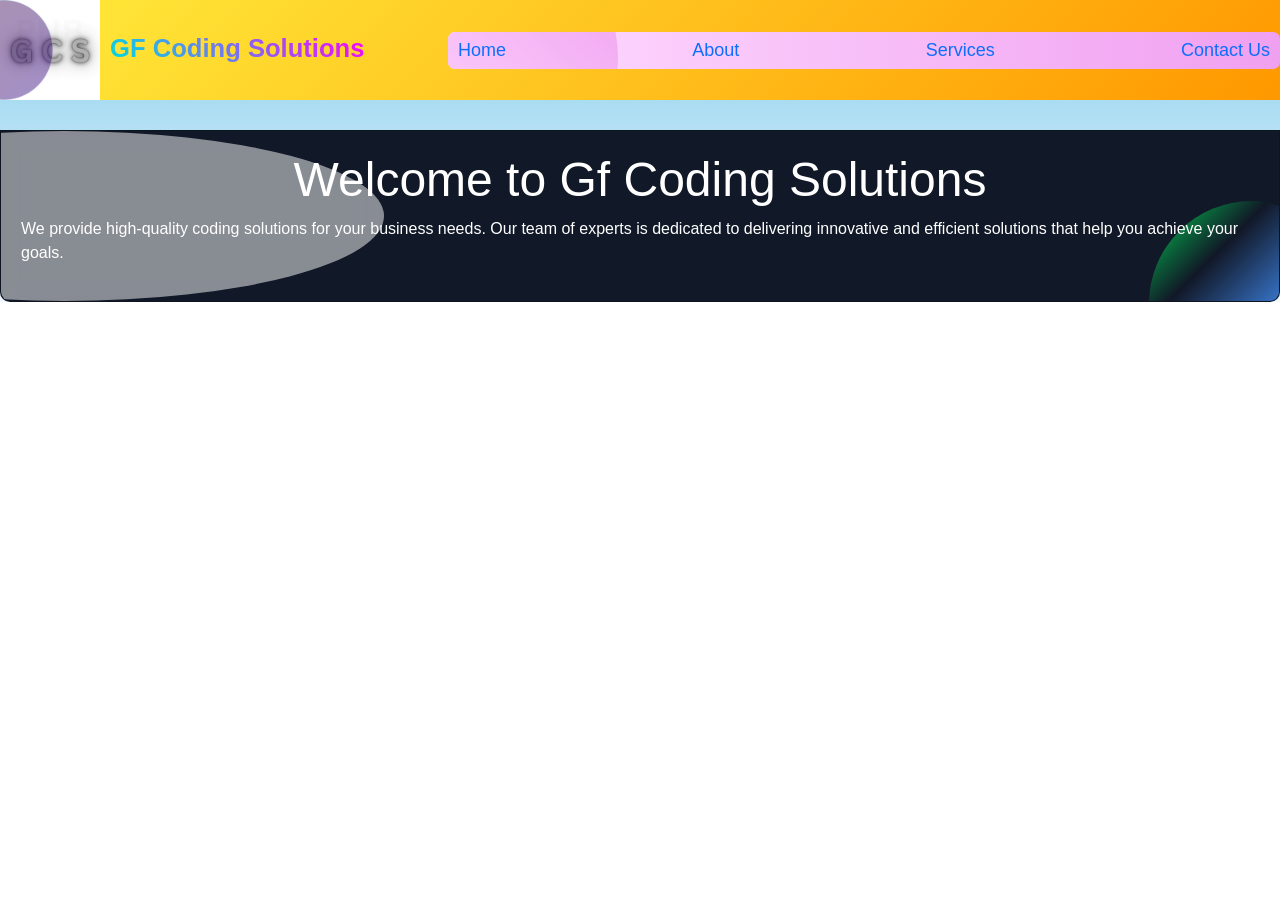
==== commit db3da8af: "Auto-generated commit" ====
--- a/index.html
+++ b/index.html
@@ -11,5 +11,5 @@
 <style>html{--mat-sys-background:light-dark(#faf9fd, #121316);--mat-sys-error:light-dark(#ba1a1a, #ffb4ab);--mat-sys-error-container:light-dark(#ffdad6, #93000a);--mat-sys-inverse-on-surface:light-dark(#f2f0f4, #2f3033);--mat-sys-inverse-primary:light-dark(#abc7ff, #005cbb);--mat-sys-inverse-surface:light-dark(#2f3033, #e3e2e6);--mat-sys-on-background:light-dark(#1a1b1f, #e3e2e6);--mat-sys-on-error:light-dark(#ffffff, #690005);--mat-sys-on-error-container:light-dark(#93000a, #ffdad6);--mat-sys-on-primary:light-dark(#ffffff, #002f65);--mat-sys-on-primary-container:light-dark(#00458f, #d7e3ff);--mat-sys-on-primary-fixed:light-dark(#001b3f, #001b3f);--mat-sys-on-primary-fixed-variant:light-dark(#00458f, #00458f);--mat-sys-on-secondary:light-dark(#ffffff, #283041);--mat-sys-on-secondary-container:light-dark(#3e4759, #dae2f9);--mat-sys-on-secondary-fixed:light-dark(#131c2b, #131c2b);--mat-sys-on-secondary-fixed-variant:light-dark(#3e4759, #3e4759);--mat-sys-on-surface:light-dark(#1a1b1f, #e3e2e6);--mat-sys-on-surface-variant:light-dark(#44474e, #e0e2ec);--mat-sys-on-tertiary:light-dark(#ffffff, #0001ac);--mat-sys-on-tertiary-container:light-dark(#0000ef, #e0e0ff);--mat-sys-on-tertiary-fixed:light-dark(#00006e, #00006e);--mat-sys-on-tertiary-fixed-variant:light-dark(#0000ef, #0000ef);--mat-sys-outline:light-dark(#74777f, #8e9099);--mat-sys-outline-variant:light-dark(#c4c6d0, #44474e);--mat-sys-primary:light-dark(#005cbb, #abc7ff);--mat-sys-primary-container:light-dark(#d7e3ff, #00458f);--mat-sys-primary-fixed:light-dark(#d7e3ff, #d7e3ff);--mat-sys-primary-fixed-dim:light-dark(#abc7ff, #abc7ff);--mat-sys-scrim:light-dark(#000000, #000000);--mat-sys-secondary:light-dark(#565e71, #bec6dc);--mat-sys-secondary-container:light-dark(#dae2f9, #3e4759);--mat-sys-secondary-fixed:light-dark(#dae2f9, #dae2f9);--mat-sys-secondary-fixed-dim:light-dark(#bec6dc, #bec6dc);--mat-sys-shadow:light-dark(#000000, #000000);--mat-sys-surface:light-dark(#faf9fd, #121316);--mat-sys-surface-bright:light-dark(#faf9fd, #38393c);--mat-sys-surface-container:light-dark(#efedf0, #1f2022);--mat-sys-surface-container-high:light-dark(#e9e7eb, #292a2c);--mat-sys-surface-container-highest:light-dark(#e3e2e6, #343537);--mat-sys-surface-container-low:light-dark(#f4f3f6, #1a1b1f);--mat-sys-surface-container-lowest:light-dark(#ffffff, #0d0e11);--mat-sys-surface-dim:light-dark(#dbd9dd, #121316);--mat-sys-surface-tint:light-dark(#005cbb, #abc7ff);--mat-sys-surface-variant:light-dark(#e0e2ec, #44474e);--mat-sys-tertiary:light-dark(#343dff, #bec2ff);--mat-sys-tertiary-container:light-dark(#e0e0ff, #0000ef);--mat-sys-tertiary-fixed:light-dark(#e0e0ff, #e0e0ff);--mat-sys-tertiary-fixed-dim:light-dark(#bec2ff, #bec2ff);--mat-sys-neutral-variant20:#2d3038;--mat-sys-neutral10:#1a1b1f;--mat-sys-level0:0px 0px 0px 0px rgba(0, 0, 0, .2), 0px 0px 0px 0px rgba(0, 0, 0, .14), 0px 0px 0px 0px rgba(0, 0, 0, .12);--mat-sys-level1:0px 2px 1px -1px rgba(0, 0, 0, .2), 0px 1px 1px 0px rgba(0, 0, 0, .14), 0px 1px 3px 0px rgba(0, 0, 0, .12);--mat-sys-level2:0px 3px 3px -2px rgba(0, 0, 0, .2), 0px 3px 4px 0px rgba(0, 0, 0, .14), 0px 1px 8px 0px rgba(0, 0, 0, .12);--mat-sys-level3:0px 3px 5px -1px rgba(0, 0, 0, .2), 0px 6px 10px 0px rgba(0, 0, 0, .14), 0px 1px 18px 0px rgba(0, 0, 0, .12);--mat-sys-level4:0px 5px 5px -3px rgba(0, 0, 0, .2), 0px 8px 10px 1px rgba(0, 0, 0, .14), 0px 3px 14px 2px rgba(0, 0, 0, .12);--mat-sys-level5:0px 7px 8px -4px rgba(0, 0, 0, .2), 0px 12px 17px 2px rgba(0, 0, 0, .14), 0px 5px 22px 4px rgba(0, 0, 0, .12);--mat-sys-body-large:400 1rem / 1.5rem Roboto;--mat-sys-body-large-font:Roboto;--mat-sys-body-large-line-height:1.5rem;--mat-sys-body-large-size:1rem;--mat-sys-body-large-tracking:.031rem;--mat-sys-body-large-weight:400;--mat-sys-body-medium:400 .875rem / 1.25rem Roboto;--mat-sys-body-medium-font:Roboto;--mat-sys-body-medium-line-height:1.25rem;--mat-sys-body-medium-size:.875rem;--mat-sys-body-medium-tracking:.016rem;--mat-sys-body-medium-weight:400;--mat-sys-body-small:400 .75rem / 1rem Roboto;--mat-sys-body-small-font:Roboto;--mat-sys-body-small-line-height:1rem;--mat-sys-body-small-size:.75rem;--mat-sys-body-small-tracking:.025rem;--mat-sys-body-small-weight:400;--mat-sys-display-large:400 3.562rem / 4rem Roboto;--mat-sys-display-large-font:Roboto;--mat-sys-display-large-line-height:4rem;--mat-sys-display-large-size:3.562rem;--mat-sys-display-large-tracking:-.016rem;--mat-sys-display-large-weight:400;--mat-sys-display-medium:400 2.812rem / 3.25rem Roboto;--mat-sys-display-medium-font:Roboto;--mat-sys-display-medium-line-height:3.25rem;--mat-sys-display-medium-size:2.812rem;--mat-sys-display-medium-tracking:0;--mat-sys-display-medium-weight:400;--mat-sys-display-small:400 2.25rem / 2.75rem Roboto;--mat-sys-display-small-font:Roboto;--mat-sys-display-small-line-height:2.75rem;--mat-sys-display-small-size:2.25rem;--mat-sys-display-small-tracking:0;--mat-sys-display-small-weight:400;--mat-sys-headline-large:400 2rem / 2.5rem Roboto;--mat-sys-headline-large-font:Roboto;--mat-sys-headline-large-line-height:2.5rem;--mat-sys-headline-large-size:2rem;--mat-sys-headline-large-tracking:0;--mat-sys-headline-large-weight:400;--mat-sys-headline-medium:400 1.75rem / 2.25rem Roboto;--mat-sys-headline-medium-font:Roboto;--mat-sys-headline-medium-line-height:2.25rem;--mat-sys-headline-medium-size:1.75rem;--mat-sys-headline-medium-tracking:0;--mat-sys-headline-medium-weight:400;--mat-sys-headline-small:400 1.5rem / 2rem Roboto;--mat-sys-headline-small-font:Roboto;--mat-sys-headline-small-line-height:2rem;--mat-sys-headline-small-size:1.5rem;--mat-sys-headline-small-tracking:0;--mat-sys-headline-small-weight:400;--mat-sys-label-large:500 .875rem / 1.25rem Roboto;--mat-sys-label-large-font:Roboto;--mat-sys-label-large-line-height:1.25rem;--mat-sys-label-large-size:.875rem;--mat-sys-label-large-tracking:.006rem;--mat-sys-label-large-weight:500;--mat-sys-label-large-weight-prominent:700;--mat-sys-label-medium:500 .75rem / 1rem Roboto;--mat-sys-label-medium-font:Roboto;--mat-sys-label-medium-line-height:1rem;--mat-sys-label-medium-size:.75rem;--mat-sys-label-medium-tracking:.031rem;--mat-sys-label-medium-weight:500;--mat-sys-label-medium-weight-prominent:700;--mat-sys-label-small:500 .688rem / 1rem Roboto;--mat-sys-label-small-font:Roboto;--mat-sys-label-small-line-height:1rem;--mat-sys-label-small-size:.688rem;--mat-sys-label-small-tracking:.031rem;--mat-sys-label-small-weight:500;--mat-sys-title-large:400 1.375rem / 1.75rem Roboto;--mat-sys-title-large-font:Roboto;--mat-sys-title-large-line-height:1.75rem;--mat-sys-title-large-size:1.375rem;--mat-sys-title-large-tracking:0;--mat-sys-title-large-weight:400;--mat-sys-title-medium:500 1rem / 1.5rem Roboto;--mat-sys-title-medium-font:Roboto;--mat-sys-title-medium-line-height:1.5rem;--mat-sys-title-medium-size:1rem;--mat-sys-title-medium-tracking:.009rem;--mat-sys-title-medium-weight:500;--mat-sys-title-small:500 .875rem / 1.25rem Roboto;--mat-sys-title-small-font:Roboto;--mat-sys-title-small-line-height:1.25rem;--mat-sys-title-small-size:.875rem;--mat-sys-title-small-tracking:.006rem;--mat-sys-title-small-weight:500;--mat-sys-corner-extra-large:28px;--mat-sys-corner-extra-large-top:28px 28px 0 0;--mat-sys-corner-extra-small:4px;--mat-sys-corner-extra-small-top:4px 4px 0 0;--mat-sys-corner-full:9999px;--mat-sys-corner-large:16px;--mat-sys-corner-large-end:0 16px 16px 0;--mat-sys-corner-large-start:16px 0 0 16px;--mat-sys-corner-large-top:16px 16px 0 0;--mat-sys-corner-medium:12px;--mat-sys-corner-none:0;--mat-sys-corner-small:8px;--mat-sys-dragged-state-layer-opacity:.16;--mat-sys-focus-state-layer-opacity:.12;--mat-sys-hover-state-layer-opacity:.08;--mat-sys-pressed-state-layer-opacity:.12}body{color-scheme:light;background-color:var(--mat-sys-surface);color:var(--mat-sys-on-surface);font:var(--mat-sys-body-medium);margin:0}:root{--bs-blue:#0d6efd;--bs-indigo:#6610f2;--bs-purple:#6f42c1;--bs-pink:#d63384;--bs-red:#dc3545;--bs-orange:#fd7e14;--bs-yellow:#ffc107;--bs-green:#198754;--bs-teal:#20c997;--bs-cyan:#0dcaf0;--bs-black:#000;--bs-white:#fff;--bs-gray:#6c757d;--bs-gray-dark:#343a40;--bs-gray-100:#f8f9fa;--bs-gray-200:#e9ecef;--bs-gray-300:#dee2e6;--bs-gray-400:#ced4da;--bs-gray-500:#adb5bd;--bs-gray-600:#6c757d;--bs-gray-700:#495057;--bs-gray-800:#343a40;--bs-gray-900:#212529;--bs-primary:#0d6efd;--bs-secondary:#6c757d;--bs-success:#198754;--bs-info:#0dcaf0;--bs-warning:#ffc107;--bs-danger:#dc3545;--bs-light:#f8f9fa;--bs-dark:#212529;--bs-primary-rgb:13,110,253;--bs-secondary-rgb:108,117,125;--bs-success-rgb:25,135,84;--bs-info-rgb:13,202,240;--bs-warning-rgb:255,193,7;--bs-danger-rgb:220,53,69;--bs-light-rgb:248,249,250;--bs-dark-rgb:33,37,41;--bs-primary-text-emphasis:#052c65;--bs-secondary-text-emphasis:#2b2f32;--bs-success-text-emphasis:#0a3622;--bs-info-text-emphasis:#055160;--bs-warning-text-emphasis:#664d03;--bs-danger-text-emphasis:#58151c;--bs-light-text-emphasis:#495057;--bs-dark-text-emphasis:#495057;--bs-primary-bg-subtle:#cfe2ff;--bs-secondary-bg-subtle:#e2e3e5;--bs-success-bg-subtle:#d1e7dd;--bs-info-bg-subtle:#cff4fc;--bs-warning-bg-subtle:#fff3cd;--bs-danger-bg-subtle:#f8d7da;--bs-light-bg-subtle:#fcfcfd;--bs-dark-bg-subtle:#ced4da;--bs-primary-border-subtle:#9ec5fe;--bs-secondary-border-subtle:#c4c8cb;--bs-success-border-subtle:#a3cfbb;--bs-info-border-subtle:#9eeaf9;--bs-warning-border-subtle:#ffe69c;--bs-danger-border-subtle:#f1aeb5;--bs-light-border-subtle:#e9ecef;--bs-dark-border-subtle:#adb5bd;--bs-white-rgb:255,255,255;--bs-black-rgb:0,0,0;--bs-font-sans-serif:system-ui,-apple-system,"Segoe UI",Roboto,"Helvetica Neue","Noto Sans","Liberation Sans",Arial,sans-serif,"Apple Color Emoji","Segoe UI Emoji","Segoe UI Symbol","Noto Color Emoji";--bs-font-monospace:SFMono-Regular,Menlo,Monaco,Consolas,"Liberation Mono","Courier New",monospace;--bs-gradient:linear-gradient(180deg, rgba(255, 255, 255, .15), rgba(255, 255, 255, 0));--bs-body-font-family:var(--bs-font-sans-serif);--bs-body-font-size:1rem;--bs-body-font-weight:400;--bs-body-line-height:1.5;--bs-body-color:#212529;--bs-body-color-rgb:33,37,41;--bs-body-bg:#fff;--bs-body-bg-rgb:255,255,255;--bs-emphasis-color:#000;--bs-emphasis-color-rgb:0,0,0;--bs-secondary-color:rgba(33, 37, 41, .75);--bs-secondary-color-rgb:33,37,41;--bs-secondary-bg:#e9ecef;--bs-secondary-bg-rgb:233,236,239;--bs-tertiary-color:rgba(33, 37, 41, .5);--bs-tertiary-color-rgb:33,37,41;--bs-tertiary-bg:#f8f9fa;--bs-tertiary-bg-rgb:248,249,250;--bs-heading-color:inherit;--bs-link-color:#0d6efd;--bs-link-color-rgb:13,110,253;--bs-link-decoration:underline;--bs-link-hover-color:#0a58ca;--bs-link-hover-color-rgb:10,88,202;--bs-code-color:#d63384;--bs-highlight-color:#212529;--bs-highlight-bg:#fff3cd;--bs-border-width:1px;--bs-border-style:solid;--bs-border-color:#dee2e6;--bs-border-color-translucent:rgba(0, 0, 0, .175);--bs-border-radius:.375rem;--bs-border-radius-sm:.25rem;--bs-border-radius-lg:.5rem;--bs-border-radius-xl:1rem;--bs-border-radius-xxl:2rem;--bs-border-radius-2xl:var(--bs-border-radius-xxl);--bs-border-radius-pill:50rem;--bs-box-shadow:0 .5rem 1rem rgba(0, 0, 0, .15);--bs-box-shadow-sm:0 .125rem .25rem rgba(0, 0, 0, .075);--bs-box-shadow-lg:0 1rem 3rem rgba(0, 0, 0, .175);--bs-box-shadow-inset:inset 0 1px 2px rgba(0, 0, 0, .075);--bs-focus-ring-width:.25rem;--bs-focus-ring-opacity:.25;--bs-focus-ring-color:rgba(13, 110, 253, .25);--bs-form-valid-color:#198754;--bs-form-valid-border-color:#198754;--bs-form-invalid-color:#dc3545;--bs-form-invalid-border-color:#dc3545}*,:after,:before{box-sizing:border-box}@media (prefers-reduced-motion:no-preference){:root{scroll-behavior:smooth}}body{margin:0;font-family:var(--bs-body-font-family);font-size:var(--bs-body-font-size);font-weight:var(--bs-body-font-weight);line-height:var(--bs-body-line-height);color:var(--bs-body-color);text-align:var(--bs-body-text-align);background-color:var(--bs-body-bg);-webkit-text-size-adjust:100%;-webkit-tap-highlight-color:transparent}:root{--bs-breakpoint-xs:0;--bs-breakpoint-sm:576px;--bs-breakpoint-md:768px;--bs-breakpoint-lg:992px;--bs-breakpoint-xl:1200px;--bs-breakpoint-xxl:1400px}:root{--bs-btn-close-filter: }:root{--bs-carousel-indicator-active-bg:#fff;--bs-carousel-caption-color:#fff;--bs-carousel-control-icon-filter: }body{font-family:poppins,sans-serif;margin:0;padding:0;font-size:clamp(16px,1vw + .5rem,18px)}</style><link rel="stylesheet" href="styles-E3WW5FYM.css" media="print" onload="this.media='all'"><noscript><link rel="stylesheet" href="styles-E3WW5FYM.css"></noscript></head>
 <body>
   <app-root></app-root>
-<script src="polyfills-5CFQRCPP.js" type="module"></script><script src="main-GFU556RX.js" type="module"></script></body>
+<script src="polyfills-5CFQRCPP.js" type="module"></script><script src="main-WQEEIPCU.js" type="module"></script></body>
 </html>
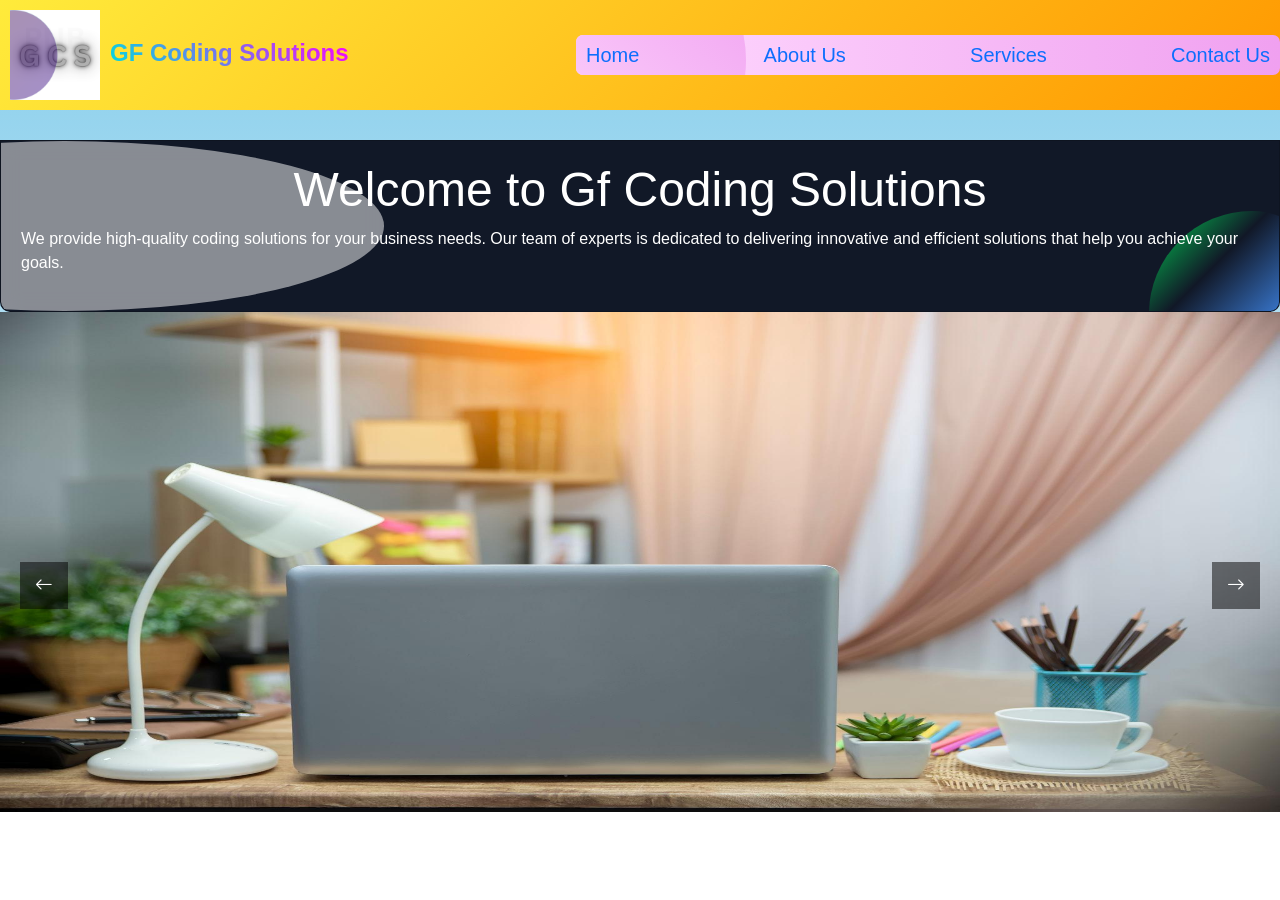
==== commit 00971451: "Auto-generated commit" ====
--- a/index.html
+++ b/index.html
@@ -8,8 +8,8 @@
   <link rel="icon" type="image/x-icon" href="/images/gfcoding1.png">
   <link href="https://fonts.googleapis.com/css2?family=Roboto:wght@300;400;500&amp;display=swap" rel="stylesheet">
   <link href="https://fonts.googleapis.com/icon?family=Material+Icons" rel="stylesheet">
-<style>html{--mat-sys-background:light-dark(#faf9fd, #121316);--mat-sys-error:light-dark(#ba1a1a, #ffb4ab);--mat-sys-error-container:light-dark(#ffdad6, #93000a);--mat-sys-inverse-on-surface:light-dark(#f2f0f4, #2f3033);--mat-sys-inverse-primary:light-dark(#abc7ff, #005cbb);--mat-sys-inverse-surface:light-dark(#2f3033, #e3e2e6);--mat-sys-on-background:light-dark(#1a1b1f, #e3e2e6);--mat-sys-on-error:light-dark(#ffffff, #690005);--mat-sys-on-error-container:light-dark(#93000a, #ffdad6);--mat-sys-on-primary:light-dark(#ffffff, #002f65);--mat-sys-on-primary-container:light-dark(#00458f, #d7e3ff);--mat-sys-on-primary-fixed:light-dark(#001b3f, #001b3f);--mat-sys-on-primary-fixed-variant:light-dark(#00458f, #00458f);--mat-sys-on-secondary:light-dark(#ffffff, #283041);--mat-sys-on-secondary-container:light-dark(#3e4759, #dae2f9);--mat-sys-on-secondary-fixed:light-dark(#131c2b, #131c2b);--mat-sys-on-secondary-fixed-variant:light-dark(#3e4759, #3e4759);--mat-sys-on-surface:light-dark(#1a1b1f, #e3e2e6);--mat-sys-on-surface-variant:light-dark(#44474e, #e0e2ec);--mat-sys-on-tertiary:light-dark(#ffffff, #0001ac);--mat-sys-on-tertiary-container:light-dark(#0000ef, #e0e0ff);--mat-sys-on-tertiary-fixed:light-dark(#00006e, #00006e);--mat-sys-on-tertiary-fixed-variant:light-dark(#0000ef, #0000ef);--mat-sys-outline:light-dark(#74777f, #8e9099);--mat-sys-outline-variant:light-dark(#c4c6d0, #44474e);--mat-sys-primary:light-dark(#005cbb, #abc7ff);--mat-sys-primary-container:light-dark(#d7e3ff, #00458f);--mat-sys-primary-fixed:light-dark(#d7e3ff, #d7e3ff);--mat-sys-primary-fixed-dim:light-dark(#abc7ff, #abc7ff);--mat-sys-scrim:light-dark(#000000, #000000);--mat-sys-secondary:light-dark(#565e71, #bec6dc);--mat-sys-secondary-container:light-dark(#dae2f9, #3e4759);--mat-sys-secondary-fixed:light-dark(#dae2f9, #dae2f9);--mat-sys-secondary-fixed-dim:light-dark(#bec6dc, #bec6dc);--mat-sys-shadow:light-dark(#000000, #000000);--mat-sys-surface:light-dark(#faf9fd, #121316);--mat-sys-surface-bright:light-dark(#faf9fd, #38393c);--mat-sys-surface-container:light-dark(#efedf0, #1f2022);--mat-sys-surface-container-high:light-dark(#e9e7eb, #292a2c);--mat-sys-surface-container-highest:light-dark(#e3e2e6, #343537);--mat-sys-surface-container-low:light-dark(#f4f3f6, #1a1b1f);--mat-sys-surface-container-lowest:light-dark(#ffffff, #0d0e11);--mat-sys-surface-dim:light-dark(#dbd9dd, #121316);--mat-sys-surface-tint:light-dark(#005cbb, #abc7ff);--mat-sys-surface-variant:light-dark(#e0e2ec, #44474e);--mat-sys-tertiary:light-dark(#343dff, #bec2ff);--mat-sys-tertiary-container:light-dark(#e0e0ff, #0000ef);--mat-sys-tertiary-fixed:light-dark(#e0e0ff, #e0e0ff);--mat-sys-tertiary-fixed-dim:light-dark(#bec2ff, #bec2ff);--mat-sys-neutral-variant20:#2d3038;--mat-sys-neutral10:#1a1b1f;--mat-sys-level0:0px 0px 0px 0px rgba(0, 0, 0, .2), 0px 0px 0px 0px rgba(0, 0, 0, .14), 0px 0px 0px 0px rgba(0, 0, 0, .12);--mat-sys-level1:0px 2px 1px -1px rgba(0, 0, 0, .2), 0px 1px 1px 0px rgba(0, 0, 0, .14), 0px 1px 3px 0px rgba(0, 0, 0, .12);--mat-sys-level2:0px 3px 3px -2px rgba(0, 0, 0, .2), 0px 3px 4px 0px rgba(0, 0, 0, .14), 0px 1px 8px 0px rgba(0, 0, 0, .12);--mat-sys-level3:0px 3px 5px -1px rgba(0, 0, 0, .2), 0px 6px 10px 0px rgba(0, 0, 0, .14), 0px 1px 18px 0px rgba(0, 0, 0, .12);--mat-sys-level4:0px 5px 5px -3px rgba(0, 0, 0, .2), 0px 8px 10px 1px rgba(0, 0, 0, .14), 0px 3px 14px 2px rgba(0, 0, 0, .12);--mat-sys-level5:0px 7px 8px -4px rgba(0, 0, 0, .2), 0px 12px 17px 2px rgba(0, 0, 0, .14), 0px 5px 22px 4px rgba(0, 0, 0, .12);--mat-sys-body-large:400 1rem / 1.5rem Roboto;--mat-sys-body-large-font:Roboto;--mat-sys-body-large-line-height:1.5rem;--mat-sys-body-large-size:1rem;--mat-sys-body-large-tracking:.031rem;--mat-sys-body-large-weight:400;--mat-sys-body-medium:400 .875rem / 1.25rem Roboto;--mat-sys-body-medium-font:Roboto;--mat-sys-body-medium-line-height:1.25rem;--mat-sys-body-medium-size:.875rem;--mat-sys-body-medium-tracking:.016rem;--mat-sys-body-medium-weight:400;--mat-sys-body-small:400 .75rem / 1rem Roboto;--mat-sys-body-small-font:Roboto;--mat-sys-body-small-line-height:1rem;--mat-sys-body-small-size:.75rem;--mat-sys-body-small-tracking:.025rem;--mat-sys-body-small-weight:400;--mat-sys-display-large:400 3.562rem / 4rem Roboto;--mat-sys-display-large-font:Roboto;--mat-sys-display-large-line-height:4rem;--mat-sys-display-large-size:3.562rem;--mat-sys-display-large-tracking:-.016rem;--mat-sys-display-large-weight:400;--mat-sys-display-medium:400 2.812rem / 3.25rem Roboto;--mat-sys-display-medium-font:Roboto;--mat-sys-display-medium-line-height:3.25rem;--mat-sys-display-medium-size:2.812rem;--mat-sys-display-medium-tracking:0;--mat-sys-display-medium-weight:400;--mat-sys-display-small:400 2.25rem / 2.75rem Roboto;--mat-sys-display-small-font:Roboto;--mat-sys-display-small-line-height:2.75rem;--mat-sys-display-small-size:2.25rem;--mat-sys-display-small-tracking:0;--mat-sys-display-small-weight:400;--mat-sys-headline-large:400 2rem / 2.5rem Roboto;--mat-sys-headline-large-font:Roboto;--mat-sys-headline-large-line-height:2.5rem;--mat-sys-headline-large-size:2rem;--mat-sys-headline-large-tracking:0;--mat-sys-headline-large-weight:400;--mat-sys-headline-medium:400 1.75rem / 2.25rem Roboto;--mat-sys-headline-medium-font:Roboto;--mat-sys-headline-medium-line-height:2.25rem;--mat-sys-headline-medium-size:1.75rem;--mat-sys-headline-medium-tracking:0;--mat-sys-headline-medium-weight:400;--mat-sys-headline-small:400 1.5rem / 2rem Roboto;--mat-sys-headline-small-font:Roboto;--mat-sys-headline-small-line-height:2rem;--mat-sys-headline-small-size:1.5rem;--mat-sys-headline-small-tracking:0;--mat-sys-headline-small-weight:400;--mat-sys-label-large:500 .875rem / 1.25rem Roboto;--mat-sys-label-large-font:Roboto;--mat-sys-label-large-line-height:1.25rem;--mat-sys-label-large-size:.875rem;--mat-sys-label-large-tracking:.006rem;--mat-sys-label-large-weight:500;--mat-sys-label-large-weight-prominent:700;--mat-sys-label-medium:500 .75rem / 1rem Roboto;--mat-sys-label-medium-font:Roboto;--mat-sys-label-medium-line-height:1rem;--mat-sys-label-medium-size:.75rem;--mat-sys-label-medium-tracking:.031rem;--mat-sys-label-medium-weight:500;--mat-sys-label-medium-weight-prominent:700;--mat-sys-label-small:500 .688rem / 1rem Roboto;--mat-sys-label-small-font:Roboto;--mat-sys-label-small-line-height:1rem;--mat-sys-label-small-size:.688rem;--mat-sys-label-small-tracking:.031rem;--mat-sys-label-small-weight:500;--mat-sys-title-large:400 1.375rem / 1.75rem Roboto;--mat-sys-title-large-font:Roboto;--mat-sys-title-large-line-height:1.75rem;--mat-sys-title-large-size:1.375rem;--mat-sys-title-large-tracking:0;--mat-sys-title-large-weight:400;--mat-sys-title-medium:500 1rem / 1.5rem Roboto;--mat-sys-title-medium-font:Roboto;--mat-sys-title-medium-line-height:1.5rem;--mat-sys-title-medium-size:1rem;--mat-sys-title-medium-tracking:.009rem;--mat-sys-title-medium-weight:500;--mat-sys-title-small:500 .875rem / 1.25rem Roboto;--mat-sys-title-small-font:Roboto;--mat-sys-title-small-line-height:1.25rem;--mat-sys-title-small-size:.875rem;--mat-sys-title-small-tracking:.006rem;--mat-sys-title-small-weight:500;--mat-sys-corner-extra-large:28px;--mat-sys-corner-extra-large-top:28px 28px 0 0;--mat-sys-corner-extra-small:4px;--mat-sys-corner-extra-small-top:4px 4px 0 0;--mat-sys-corner-full:9999px;--mat-sys-corner-large:16px;--mat-sys-corner-large-end:0 16px 16px 0;--mat-sys-corner-large-start:16px 0 0 16px;--mat-sys-corner-large-top:16px 16px 0 0;--mat-sys-corner-medium:12px;--mat-sys-corner-none:0;--mat-sys-corner-small:8px;--mat-sys-dragged-state-layer-opacity:.16;--mat-sys-focus-state-layer-opacity:.12;--mat-sys-hover-state-layer-opacity:.08;--mat-sys-pressed-state-layer-opacity:.12}body{color-scheme:light;background-color:var(--mat-sys-surface);color:var(--mat-sys-on-surface);font:var(--mat-sys-body-medium);margin:0}:root{--bs-blue:#0d6efd;--bs-indigo:#6610f2;--bs-purple:#6f42c1;--bs-pink:#d63384;--bs-red:#dc3545;--bs-orange:#fd7e14;--bs-yellow:#ffc107;--bs-green:#198754;--bs-teal:#20c997;--bs-cyan:#0dcaf0;--bs-black:#000;--bs-white:#fff;--bs-gray:#6c757d;--bs-gray-dark:#343a40;--bs-gray-100:#f8f9fa;--bs-gray-200:#e9ecef;--bs-gray-300:#dee2e6;--bs-gray-400:#ced4da;--bs-gray-500:#adb5bd;--bs-gray-600:#6c757d;--bs-gray-700:#495057;--bs-gray-800:#343a40;--bs-gray-900:#212529;--bs-primary:#0d6efd;--bs-secondary:#6c757d;--bs-success:#198754;--bs-info:#0dcaf0;--bs-warning:#ffc107;--bs-danger:#dc3545;--bs-light:#f8f9fa;--bs-dark:#212529;--bs-primary-rgb:13,110,253;--bs-secondary-rgb:108,117,125;--bs-success-rgb:25,135,84;--bs-info-rgb:13,202,240;--bs-warning-rgb:255,193,7;--bs-danger-rgb:220,53,69;--bs-light-rgb:248,249,250;--bs-dark-rgb:33,37,41;--bs-primary-text-emphasis:#052c65;--bs-secondary-text-emphasis:#2b2f32;--bs-success-text-emphasis:#0a3622;--bs-info-text-emphasis:#055160;--bs-warning-text-emphasis:#664d03;--bs-danger-text-emphasis:#58151c;--bs-light-text-emphasis:#495057;--bs-dark-text-emphasis:#495057;--bs-primary-bg-subtle:#cfe2ff;--bs-secondary-bg-subtle:#e2e3e5;--bs-success-bg-subtle:#d1e7dd;--bs-info-bg-subtle:#cff4fc;--bs-warning-bg-subtle:#fff3cd;--bs-danger-bg-subtle:#f8d7da;--bs-light-bg-subtle:#fcfcfd;--bs-dark-bg-subtle:#ced4da;--bs-primary-border-subtle:#9ec5fe;--bs-secondary-border-subtle:#c4c8cb;--bs-success-border-subtle:#a3cfbb;--bs-info-border-subtle:#9eeaf9;--bs-warning-border-subtle:#ffe69c;--bs-danger-border-subtle:#f1aeb5;--bs-light-border-subtle:#e9ecef;--bs-dark-border-subtle:#adb5bd;--bs-white-rgb:255,255,255;--bs-black-rgb:0,0,0;--bs-font-sans-serif:system-ui,-apple-system,"Segoe UI",Roboto,"Helvetica Neue","Noto Sans","Liberation Sans",Arial,sans-serif,"Apple Color Emoji","Segoe UI Emoji","Segoe UI Symbol","Noto Color Emoji";--bs-font-monospace:SFMono-Regular,Menlo,Monaco,Consolas,"Liberation Mono","Courier New",monospace;--bs-gradient:linear-gradient(180deg, rgba(255, 255, 255, .15), rgba(255, 255, 255, 0));--bs-body-font-family:var(--bs-font-sans-serif);--bs-body-font-size:1rem;--bs-body-font-weight:400;--bs-body-line-height:1.5;--bs-body-color:#212529;--bs-body-color-rgb:33,37,41;--bs-body-bg:#fff;--bs-body-bg-rgb:255,255,255;--bs-emphasis-color:#000;--bs-emphasis-color-rgb:0,0,0;--bs-secondary-color:rgba(33, 37, 41, .75);--bs-secondary-color-rgb:33,37,41;--bs-secondary-bg:#e9ecef;--bs-secondary-bg-rgb:233,236,239;--bs-tertiary-color:rgba(33, 37, 41, .5);--bs-tertiary-color-rgb:33,37,41;--bs-tertiary-bg:#f8f9fa;--bs-tertiary-bg-rgb:248,249,250;--bs-heading-color:inherit;--bs-link-color:#0d6efd;--bs-link-color-rgb:13,110,253;--bs-link-decoration:underline;--bs-link-hover-color:#0a58ca;--bs-link-hover-color-rgb:10,88,202;--bs-code-color:#d63384;--bs-highlight-color:#212529;--bs-highlight-bg:#fff3cd;--bs-border-width:1px;--bs-border-style:solid;--bs-border-color:#dee2e6;--bs-border-color-translucent:rgba(0, 0, 0, .175);--bs-border-radius:.375rem;--bs-border-radius-sm:.25rem;--bs-border-radius-lg:.5rem;--bs-border-radius-xl:1rem;--bs-border-radius-xxl:2rem;--bs-border-radius-2xl:var(--bs-border-radius-xxl);--bs-border-radius-pill:50rem;--bs-box-shadow:0 .5rem 1rem rgba(0, 0, 0, .15);--bs-box-shadow-sm:0 .125rem .25rem rgba(0, 0, 0, .075);--bs-box-shadow-lg:0 1rem 3rem rgba(0, 0, 0, .175);--bs-box-shadow-inset:inset 0 1px 2px rgba(0, 0, 0, .075);--bs-focus-ring-width:.25rem;--bs-focus-ring-opacity:.25;--bs-focus-ring-color:rgba(13, 110, 253, .25);--bs-form-valid-color:#198754;--bs-form-valid-border-color:#198754;--bs-form-invalid-color:#dc3545;--bs-form-invalid-border-color:#dc3545}*,:after,:before{box-sizing:border-box}@media (prefers-reduced-motion:no-preference){:root{scroll-behavior:smooth}}body{margin:0;font-family:var(--bs-body-font-family);font-size:var(--bs-body-font-size);font-weight:var(--bs-body-font-weight);line-height:var(--bs-body-line-height);color:var(--bs-body-color);text-align:var(--bs-body-text-align);background-color:var(--bs-body-bg);-webkit-text-size-adjust:100%;-webkit-tap-highlight-color:transparent}:root{--bs-breakpoint-xs:0;--bs-breakpoint-sm:576px;--bs-breakpoint-md:768px;--bs-breakpoint-lg:992px;--bs-breakpoint-xl:1200px;--bs-breakpoint-xxl:1400px}:root{--bs-btn-close-filter: }:root{--bs-carousel-indicator-active-bg:#fff;--bs-carousel-caption-color:#fff;--bs-carousel-control-icon-filter: }body{font-family:poppins,sans-serif;margin:0;padding:0;font-size:clamp(16px,1vw + .5rem,18px)}</style><link rel="stylesheet" href="styles-E3WW5FYM.css" media="print" onload="this.media='all'"><noscript><link rel="stylesheet" href="styles-E3WW5FYM.css"></noscript></head>
+<style>html{--mat-sys-background:light-dark(#faf9fd, #121316);--mat-sys-error:light-dark(#ba1a1a, #ffb4ab);--mat-sys-error-container:light-dark(#ffdad6, #93000a);--mat-sys-inverse-on-surface:light-dark(#f2f0f4, #2f3033);--mat-sys-inverse-primary:light-dark(#abc7ff, #005cbb);--mat-sys-inverse-surface:light-dark(#2f3033, #e3e2e6);--mat-sys-on-background:light-dark(#1a1b1f, #e3e2e6);--mat-sys-on-error:light-dark(#ffffff, #690005);--mat-sys-on-error-container:light-dark(#93000a, #ffdad6);--mat-sys-on-primary:light-dark(#ffffff, #002f65);--mat-sys-on-primary-container:light-dark(#00458f, #d7e3ff);--mat-sys-on-primary-fixed:light-dark(#001b3f, #001b3f);--mat-sys-on-primary-fixed-variant:light-dark(#00458f, #00458f);--mat-sys-on-secondary:light-dark(#ffffff, #283041);--mat-sys-on-secondary-container:light-dark(#3e4759, #dae2f9);--mat-sys-on-secondary-fixed:light-dark(#131c2b, #131c2b);--mat-sys-on-secondary-fixed-variant:light-dark(#3e4759, #3e4759);--mat-sys-on-surface:light-dark(#1a1b1f, #e3e2e6);--mat-sys-on-surface-variant:light-dark(#44474e, #e0e2ec);--mat-sys-on-tertiary:light-dark(#ffffff, #0001ac);--mat-sys-on-tertiary-container:light-dark(#0000ef, #e0e0ff);--mat-sys-on-tertiary-fixed:light-dark(#00006e, #00006e);--mat-sys-on-tertiary-fixed-variant:light-dark(#0000ef, #0000ef);--mat-sys-outline:light-dark(#74777f, #8e9099);--mat-sys-outline-variant:light-dark(#c4c6d0, #44474e);--mat-sys-primary:light-dark(#005cbb, #abc7ff);--mat-sys-primary-container:light-dark(#d7e3ff, #00458f);--mat-sys-primary-fixed:light-dark(#d7e3ff, #d7e3ff);--mat-sys-primary-fixed-dim:light-dark(#abc7ff, #abc7ff);--mat-sys-scrim:light-dark(#000000, #000000);--mat-sys-secondary:light-dark(#565e71, #bec6dc);--mat-sys-secondary-container:light-dark(#dae2f9, #3e4759);--mat-sys-secondary-fixed:light-dark(#dae2f9, #dae2f9);--mat-sys-secondary-fixed-dim:light-dark(#bec6dc, #bec6dc);--mat-sys-shadow:light-dark(#000000, #000000);--mat-sys-surface:light-dark(#faf9fd, #121316);--mat-sys-surface-bright:light-dark(#faf9fd, #38393c);--mat-sys-surface-container:light-dark(#efedf0, #1f2022);--mat-sys-surface-container-high:light-dark(#e9e7eb, #292a2c);--mat-sys-surface-container-highest:light-dark(#e3e2e6, #343537);--mat-sys-surface-container-low:light-dark(#f4f3f6, #1a1b1f);--mat-sys-surface-container-lowest:light-dark(#ffffff, #0d0e11);--mat-sys-surface-dim:light-dark(#dbd9dd, #121316);--mat-sys-surface-tint:light-dark(#005cbb, #abc7ff);--mat-sys-surface-variant:light-dark(#e0e2ec, #44474e);--mat-sys-tertiary:light-dark(#343dff, #bec2ff);--mat-sys-tertiary-container:light-dark(#e0e0ff, #0000ef);--mat-sys-tertiary-fixed:light-dark(#e0e0ff, #e0e0ff);--mat-sys-tertiary-fixed-dim:light-dark(#bec2ff, #bec2ff);--mat-sys-neutral-variant20:#2d3038;--mat-sys-neutral10:#1a1b1f;--mat-sys-level0:0px 0px 0px 0px rgba(0, 0, 0, .2), 0px 0px 0px 0px rgba(0, 0, 0, .14), 0px 0px 0px 0px rgba(0, 0, 0, .12);--mat-sys-level1:0px 2px 1px -1px rgba(0, 0, 0, .2), 0px 1px 1px 0px rgba(0, 0, 0, .14), 0px 1px 3px 0px rgba(0, 0, 0, .12);--mat-sys-level2:0px 3px 3px -2px rgba(0, 0, 0, .2), 0px 3px 4px 0px rgba(0, 0, 0, .14), 0px 1px 8px 0px rgba(0, 0, 0, .12);--mat-sys-level3:0px 3px 5px -1px rgba(0, 0, 0, .2), 0px 6px 10px 0px rgba(0, 0, 0, .14), 0px 1px 18px 0px rgba(0, 0, 0, .12);--mat-sys-level4:0px 5px 5px -3px rgba(0, 0, 0, .2), 0px 8px 10px 1px rgba(0, 0, 0, .14), 0px 3px 14px 2px rgba(0, 0, 0, .12);--mat-sys-level5:0px 7px 8px -4px rgba(0, 0, 0, .2), 0px 12px 17px 2px rgba(0, 0, 0, .14), 0px 5px 22px 4px rgba(0, 0, 0, .12);--mat-sys-body-large:400 1rem / 1.5rem Roboto;--mat-sys-body-large-font:Roboto;--mat-sys-body-large-line-height:1.5rem;--mat-sys-body-large-size:1rem;--mat-sys-body-large-tracking:.031rem;--mat-sys-body-large-weight:400;--mat-sys-body-medium:400 .875rem / 1.25rem Roboto;--mat-sys-body-medium-font:Roboto;--mat-sys-body-medium-line-height:1.25rem;--mat-sys-body-medium-size:.875rem;--mat-sys-body-medium-tracking:.016rem;--mat-sys-body-medium-weight:400;--mat-sys-body-small:400 .75rem / 1rem Roboto;--mat-sys-body-small-font:Roboto;--mat-sys-body-small-line-height:1rem;--mat-sys-body-small-size:.75rem;--mat-sys-body-small-tracking:.025rem;--mat-sys-body-small-weight:400;--mat-sys-display-large:400 3.562rem / 4rem Roboto;--mat-sys-display-large-font:Roboto;--mat-sys-display-large-line-height:4rem;--mat-sys-display-large-size:3.562rem;--mat-sys-display-large-tracking:-.016rem;--mat-sys-display-large-weight:400;--mat-sys-display-medium:400 2.812rem / 3.25rem Roboto;--mat-sys-display-medium-font:Roboto;--mat-sys-display-medium-line-height:3.25rem;--mat-sys-display-medium-size:2.812rem;--mat-sys-display-medium-tracking:0;--mat-sys-display-medium-weight:400;--mat-sys-display-small:400 2.25rem / 2.75rem Roboto;--mat-sys-display-small-font:Roboto;--mat-sys-display-small-line-height:2.75rem;--mat-sys-display-small-size:2.25rem;--mat-sys-display-small-tracking:0;--mat-sys-display-small-weight:400;--mat-sys-headline-large:400 2rem / 2.5rem Roboto;--mat-sys-headline-large-font:Roboto;--mat-sys-headline-large-line-height:2.5rem;--mat-sys-headline-large-size:2rem;--mat-sys-headline-large-tracking:0;--mat-sys-headline-large-weight:400;--mat-sys-headline-medium:400 1.75rem / 2.25rem Roboto;--mat-sys-headline-medium-font:Roboto;--mat-sys-headline-medium-line-height:2.25rem;--mat-sys-headline-medium-size:1.75rem;--mat-sys-headline-medium-tracking:0;--mat-sys-headline-medium-weight:400;--mat-sys-headline-small:400 1.5rem / 2rem Roboto;--mat-sys-headline-small-font:Roboto;--mat-sys-headline-small-line-height:2rem;--mat-sys-headline-small-size:1.5rem;--mat-sys-headline-small-tracking:0;--mat-sys-headline-small-weight:400;--mat-sys-label-large:500 .875rem / 1.25rem Roboto;--mat-sys-label-large-font:Roboto;--mat-sys-label-large-line-height:1.25rem;--mat-sys-label-large-size:.875rem;--mat-sys-label-large-tracking:.006rem;--mat-sys-label-large-weight:500;--mat-sys-label-large-weight-prominent:700;--mat-sys-label-medium:500 .75rem / 1rem Roboto;--mat-sys-label-medium-font:Roboto;--mat-sys-label-medium-line-height:1rem;--mat-sys-label-medium-size:.75rem;--mat-sys-label-medium-tracking:.031rem;--mat-sys-label-medium-weight:500;--mat-sys-label-medium-weight-prominent:700;--mat-sys-label-small:500 .688rem / 1rem Roboto;--mat-sys-label-small-font:Roboto;--mat-sys-label-small-line-height:1rem;--mat-sys-label-small-size:.688rem;--mat-sys-label-small-tracking:.031rem;--mat-sys-label-small-weight:500;--mat-sys-title-large:400 1.375rem / 1.75rem Roboto;--mat-sys-title-large-font:Roboto;--mat-sys-title-large-line-height:1.75rem;--mat-sys-title-large-size:1.375rem;--mat-sys-title-large-tracking:0;--mat-sys-title-large-weight:400;--mat-sys-title-medium:500 1rem / 1.5rem Roboto;--mat-sys-title-medium-font:Roboto;--mat-sys-title-medium-line-height:1.5rem;--mat-sys-title-medium-size:1rem;--mat-sys-title-medium-tracking:.009rem;--mat-sys-title-medium-weight:500;--mat-sys-title-small:500 .875rem / 1.25rem Roboto;--mat-sys-title-small-font:Roboto;--mat-sys-title-small-line-height:1.25rem;--mat-sys-title-small-size:.875rem;--mat-sys-title-small-tracking:.006rem;--mat-sys-title-small-weight:500;--mat-sys-corner-extra-large:28px;--mat-sys-corner-extra-large-top:28px 28px 0 0;--mat-sys-corner-extra-small:4px;--mat-sys-corner-extra-small-top:4px 4px 0 0;--mat-sys-corner-full:9999px;--mat-sys-corner-large:16px;--mat-sys-corner-large-end:0 16px 16px 0;--mat-sys-corner-large-start:16px 0 0 16px;--mat-sys-corner-large-top:16px 16px 0 0;--mat-sys-corner-medium:12px;--mat-sys-corner-none:0;--mat-sys-corner-small:8px;--mat-sys-dragged-state-layer-opacity:.16;--mat-sys-focus-state-layer-opacity:.12;--mat-sys-hover-state-layer-opacity:.08;--mat-sys-pressed-state-layer-opacity:.12}body{color-scheme:light;background-color:var(--mat-sys-surface);color:var(--mat-sys-on-surface);font:var(--mat-sys-body-medium);margin:0}:root{--bs-blue:#0d6efd;--bs-indigo:#6610f2;--bs-purple:#6f42c1;--bs-pink:#d63384;--bs-red:#dc3545;--bs-orange:#fd7e14;--bs-yellow:#ffc107;--bs-green:#198754;--bs-teal:#20c997;--bs-cyan:#0dcaf0;--bs-black:#000;--bs-white:#fff;--bs-gray:#6c757d;--bs-gray-dark:#343a40;--bs-gray-100:#f8f9fa;--bs-gray-200:#e9ecef;--bs-gray-300:#dee2e6;--bs-gray-400:#ced4da;--bs-gray-500:#adb5bd;--bs-gray-600:#6c757d;--bs-gray-700:#495057;--bs-gray-800:#343a40;--bs-gray-900:#212529;--bs-primary:#0d6efd;--bs-secondary:#6c757d;--bs-success:#198754;--bs-info:#0dcaf0;--bs-warning:#ffc107;--bs-danger:#dc3545;--bs-light:#f8f9fa;--bs-dark:#212529;--bs-primary-rgb:13,110,253;--bs-secondary-rgb:108,117,125;--bs-success-rgb:25,135,84;--bs-info-rgb:13,202,240;--bs-warning-rgb:255,193,7;--bs-danger-rgb:220,53,69;--bs-light-rgb:248,249,250;--bs-dark-rgb:33,37,41;--bs-primary-text-emphasis:#052c65;--bs-secondary-text-emphasis:#2b2f32;--bs-success-text-emphasis:#0a3622;--bs-info-text-emphasis:#055160;--bs-warning-text-emphasis:#664d03;--bs-danger-text-emphasis:#58151c;--bs-light-text-emphasis:#495057;--bs-dark-text-emphasis:#495057;--bs-primary-bg-subtle:#cfe2ff;--bs-secondary-bg-subtle:#e2e3e5;--bs-success-bg-subtle:#d1e7dd;--bs-info-bg-subtle:#cff4fc;--bs-warning-bg-subtle:#fff3cd;--bs-danger-bg-subtle:#f8d7da;--bs-light-bg-subtle:#fcfcfd;--bs-dark-bg-subtle:#ced4da;--bs-primary-border-subtle:#9ec5fe;--bs-secondary-border-subtle:#c4c8cb;--bs-success-border-subtle:#a3cfbb;--bs-info-border-subtle:#9eeaf9;--bs-warning-border-subtle:#ffe69c;--bs-danger-border-subtle:#f1aeb5;--bs-light-border-subtle:#e9ecef;--bs-dark-border-subtle:#adb5bd;--bs-white-rgb:255,255,255;--bs-black-rgb:0,0,0;--bs-font-sans-serif:system-ui,-apple-system,"Segoe UI",Roboto,"Helvetica Neue","Noto Sans","Liberation Sans",Arial,sans-serif,"Apple Color Emoji","Segoe UI Emoji","Segoe UI Symbol","Noto Color Emoji";--bs-font-monospace:SFMono-Regular,Menlo,Monaco,Consolas,"Liberation Mono","Courier New",monospace;--bs-gradient:linear-gradient(180deg, rgba(255, 255, 255, .15), rgba(255, 255, 255, 0));--bs-body-font-family:var(--bs-font-sans-serif);--bs-body-font-size:1rem;--bs-body-font-weight:400;--bs-body-line-height:1.5;--bs-body-color:#212529;--bs-body-color-rgb:33,37,41;--bs-body-bg:#fff;--bs-body-bg-rgb:255,255,255;--bs-emphasis-color:#000;--bs-emphasis-color-rgb:0,0,0;--bs-secondary-color:rgba(33, 37, 41, .75);--bs-secondary-color-rgb:33,37,41;--bs-secondary-bg:#e9ecef;--bs-secondary-bg-rgb:233,236,239;--bs-tertiary-color:rgba(33, 37, 41, .5);--bs-tertiary-color-rgb:33,37,41;--bs-tertiary-bg:#f8f9fa;--bs-tertiary-bg-rgb:248,249,250;--bs-heading-color:inherit;--bs-link-color:#0d6efd;--bs-link-color-rgb:13,110,253;--bs-link-decoration:underline;--bs-link-hover-color:#0a58ca;--bs-link-hover-color-rgb:10,88,202;--bs-code-color:#d63384;--bs-highlight-color:#212529;--bs-highlight-bg:#fff3cd;--bs-border-width:1px;--bs-border-style:solid;--bs-border-color:#dee2e6;--bs-border-color-translucent:rgba(0, 0, 0, .175);--bs-border-radius:.375rem;--bs-border-radius-sm:.25rem;--bs-border-radius-lg:.5rem;--bs-border-radius-xl:1rem;--bs-border-radius-xxl:2rem;--bs-border-radius-2xl:var(--bs-border-radius-xxl);--bs-border-radius-pill:50rem;--bs-box-shadow:0 .5rem 1rem rgba(0, 0, 0, .15);--bs-box-shadow-sm:0 .125rem .25rem rgba(0, 0, 0, .075);--bs-box-shadow-lg:0 1rem 3rem rgba(0, 0, 0, .175);--bs-box-shadow-inset:inset 0 1px 2px rgba(0, 0, 0, .075);--bs-focus-ring-width:.25rem;--bs-focus-ring-opacity:.25;--bs-focus-ring-color:rgba(13, 110, 253, .25);--bs-form-valid-color:#198754;--bs-form-valid-border-color:#198754;--bs-form-invalid-color:#dc3545;--bs-form-invalid-border-color:#dc3545}*,:after,:before{box-sizing:border-box}@media (prefers-reduced-motion:no-preference){:root{scroll-behavior:smooth}}body{margin:0;font-family:var(--bs-body-font-family);font-size:var(--bs-body-font-size);font-weight:var(--bs-body-font-weight);line-height:var(--bs-body-line-height);color:var(--bs-body-color);text-align:var(--bs-body-text-align);background-color:var(--bs-body-bg);-webkit-text-size-adjust:100%;-webkit-tap-highlight-color:transparent}:root{--bs-breakpoint-xs:0;--bs-breakpoint-sm:576px;--bs-breakpoint-md:768px;--bs-breakpoint-lg:992px;--bs-breakpoint-xl:1200px;--bs-breakpoint-xxl:1400px}:root{--bs-btn-close-filter: }:root{--bs-carousel-indicator-active-bg:#fff;--bs-carousel-caption-color:#fff;--bs-carousel-control-icon-filter: }body{font-family:poppins,sans-serif;margin:0;padding:0;font-size:clamp(16px,1vw + .5rem,18px)}:root{--font-title:2.5vw;--font-xs:.75rem;--font-sm:.875rem;--font-md:1rem;--font-lg:1.25rem;--font-xl:1.5rem;--font-2xl:2rem}</style><link rel="stylesheet" href="styles-EXGFIXSO.css" media="print" onload="this.media='all'"><noscript><link rel="stylesheet" href="styles-EXGFIXSO.css"></noscript></head>
 <body>
   <app-root></app-root>
-<script src="polyfills-5CFQRCPP.js" type="module"></script><script src="main-WQEEIPCU.js" type="module"></script></body>
+<script src="polyfills-5CFQRCPP.js" type="module"></script><script src="main-L2PQ4QQW.js" type="module"></script></body>
 </html>
--- a/styles-EXGFIXSO.css
+++ b/styles-EXGFIXSO.css
@@ -0,0 +1 @@
+@charset "UTF-8";html{--mat-sys-background: light-dark(#faf9fd, #121316);--mat-sys-error: light-dark(#ba1a1a, #ffb4ab);--mat-sys-error-container: light-dark(#ffdad6, #93000a);--mat-sys-inverse-on-surface: light-dark(#f2f0f4, #2f3033);--mat-sys-inverse-primary: light-dark(#abc7ff, #005cbb);--mat-sys-inverse-surface: light-dark(#2f3033, #e3e2e6);--mat-sys-on-background: light-dark(#1a1b1f, #e3e2e6);--mat-sys-on-error: light-dark(#ffffff, #690005);--mat-sys-on-error-container: light-dark(#93000a, #ffdad6);--mat-sys-on-primary: light-dark(#ffffff, #002f65);--mat-sys-on-primary-container: light-dark(#00458f, #d7e3ff);--mat-sys-on-primary-fixed: light-dark(#001b3f, #001b3f);--mat-sys-on-primary-fixed-variant: light-dark(#00458f, #00458f);--mat-sys-on-secondary: light-dark(#ffffff, #283041);--mat-sys-on-secondary-container: light-dark(#3e4759, #dae2f9);--mat-sys-on-secondary-fixed: light-dark(#131c2b, #131c2b);--mat-sys-on-secondary-fixed-variant: light-dark(#3e4759, #3e4759);--mat-sys-on-surface: light-dark(#1a1b1f, #e3e2e6);--mat-sys-on-surface-variant: light-dark(#44474e, #e0e2ec);--mat-sys-on-tertiary: light-dark(#ffffff, #0001ac);--mat-sys-on-tertiary-container: light-dark(#0000ef, #e0e0ff);--mat-sys-on-tertiary-fixed: light-dark(#00006e, #00006e);--mat-sys-on-tertiary-fixed-variant: light-dark(#0000ef, #0000ef);--mat-sys-outline: light-dark(#74777f, #8e9099);--mat-sys-outline-variant: light-dark(#c4c6d0, #44474e);--mat-sys-primary: light-dark(#005cbb, #abc7ff);--mat-sys-primary-container: light-dark(#d7e3ff, #00458f);--mat-sys-primary-fixed: light-dark(#d7e3ff, #d7e3ff);--mat-sys-primary-fixed-dim: light-dark(#abc7ff, #abc7ff);--mat-sys-scrim: light-dark(#000000, #000000);--mat-sys-secondary: light-dark(#565e71, #bec6dc);--mat-sys-secondary-container: light-dark(#dae2f9, #3e4759);--mat-sys-secondary-fixed: light-dark(#dae2f9, #dae2f9);--mat-sys-secondary-fixed-dim: light-dark(#bec6dc, #bec6dc);--mat-sys-shadow: light-dark(#000000, #000000);--mat-sys-surface: light-dark(#faf9fd, #121316);--mat-sys-surface-bright: light-dark(#faf9fd, #38393c);--mat-sys-surface-container: light-dark(#efedf0, #1f2022);--mat-sys-surface-container-high: light-dark(#e9e7eb, #292a2c);--mat-sys-surface-container-highest: light-dark(#e3e2e6, #343537);--mat-sys-surface-container-low: light-dark(#f4f3f6, #1a1b1f);--mat-sys-surface-container-lowest: light-dark(#ffffff, #0d0e11);--mat-sys-surface-dim: light-dark(#dbd9dd, #121316);--mat-sys-surface-tint: light-dark(#005cbb, #abc7ff);--mat-sys-surface-variant: light-dark(#e0e2ec, #44474e);--mat-sys-tertiary: light-dark(#343dff, #bec2ff);--mat-sys-tertiary-container: light-dark(#e0e0ff, #0000ef);--mat-sys-tertiary-fixed: light-dark(#e0e0ff, #e0e0ff);--mat-sys-tertiary-fixed-dim: light-dark(#bec2ff, #bec2ff);--mat-sys-neutral-variant20: #2d3038;--mat-sys-neutral10: #1a1b1f;--mat-sys-level0: 0px 0px 0px 0px rgba(0, 0, 0, .2), 0px 0px 0px 0px rgba(0, 0, 0, .14), 0px 0px 0px 0px rgba(0, 0, 0, .12);--mat-sys-level1: 0px 2px 1px -1px rgba(0, 0, 0, .2), 0px 1px 1px 0px rgba(0, 0, 0, .14), 0px 1px 3px 0px rgba(0, 0, 0, .12);--mat-sys-level2: 0px 3px 3px -2px rgba(0, 0, 0, .2), 0px 3px 4px 0px rgba(0, 0, 0, .14), 0px 1px 8px 0px rgba(0, 0, 0, .12);--mat-sys-level3: 0px 3px 5px -1px rgba(0, 0, 0, .2), 0px 6px 10px 0px rgba(0, 0, 0, .14), 0px 1px 18px 0px rgba(0, 0, 0, .12);--mat-sys-level4: 0px 5px 5px -3px rgba(0, 0, 0, .2), 0px 8px 10px 1px rgba(0, 0, 0, .14), 0px 3px 14px 2px rgba(0, 0, 0, .12);--mat-sys-level5: 0px 7px 8px -4px rgba(0, 0, 0, .2), 0px 12px 17px 2px rgba(0, 0, 0, .14), 0px 5px 22px 4px rgba(0, 0, 0, .12);--mat-sys-body-large: 400 1rem / 1.5rem Roboto;--mat-sys-body-large-font: Roboto;--mat-sys-body-large-line-height: 1.5rem;--mat-sys-body-large-size: 1rem;--mat-sys-body-large-tracking: .031rem;--mat-sys-body-large-weight: 400;--mat-sys-body-medium: 400 .875rem / 1.25rem Roboto;--mat-sys-body-medium-font: Roboto;--mat-sys-body-medium-line-height: 1.25rem;--mat-sys-body-medium-size: .875rem;--mat-sys-body-medium-tracking: .016rem;--mat-sys-body-medium-weight: 400;--mat-sys-body-small: 400 .75rem / 1rem Roboto;--mat-sys-body-small-font: Roboto;--mat-sys-body-small-line-height: 1rem;--mat-sys-body-small-size: .75rem;--mat-sys-body-small-tracking: .025rem;--mat-sys-body-small-weight: 400;--mat-sys-display-large: 400 3.562rem / 4rem Roboto;--mat-sys-display-large-font: Roboto;--mat-sys-display-large-line-height: 4rem;--mat-sys-display-large-size: 3.562rem;--mat-sys-display-large-tracking: -.016rem;--mat-sys-display-large-weight: 400;--mat-sys-display-medium: 400 2.812rem / 3.25rem Roboto;--mat-sys-display-medium-font: Roboto;--mat-sys-display-medium-line-height: 3.25rem;--mat-sys-display-medium-size: 2.812rem;--mat-sys-display-medium-tracking: 0;--mat-sys-display-medium-weight: 400;--mat-sys-display-small: 400 2.25rem / 2.75rem Roboto;--mat-sys-display-small-font: Roboto;--mat-sys-display-small-line-height: 2.75rem;--mat-sys-display-small-size: 2.25rem;--mat-sys-display-small-tracking: 0;--mat-sys-display-small-weight: 400;--mat-sys-headline-large: 400 2rem / 2.5rem Roboto;--mat-sys-headline-large-font: Roboto;--mat-sys-headline-large-line-height: 2.5rem;--mat-sys-headline-large-size: 2rem;--mat-sys-headline-large-tracking: 0;--mat-sys-headline-large-weight: 400;--mat-sys-headline-medium: 400 1.75rem / 2.25rem Roboto;--mat-sys-headline-medium-font: Roboto;--mat-sys-headline-medium-line-height: 2.25rem;--mat-sys-headline-medium-size: 1.75rem;--mat-sys-headline-medium-tracking: 0;--mat-sys-headline-medium-weight: 400;--mat-sys-headline-small: 400 1.5rem / 2rem Roboto;--mat-sys-headline-small-font: Roboto;--mat-sys-headline-small-line-height: 2rem;--mat-sys-headline-small-size: 1.5rem;--mat-sys-headline-small-tracking: 0;--mat-sys-headline-small-weight: 400;--mat-sys-label-large: 500 .875rem / 1.25rem Roboto;--mat-sys-label-large-font: Roboto;--mat-sys-label-large-line-height: 1.25rem;--mat-sys-label-large-size: .875rem;--mat-sys-label-large-tracking: .006rem;--mat-sys-label-large-weight: 500;--mat-sys-label-large-weight-prominent: 700;--mat-sys-label-medium: 500 .75rem / 1rem Roboto;--mat-sys-label-medium-font: Roboto;--mat-sys-label-medium-line-height: 1rem;--mat-sys-label-medium-size: .75rem;--mat-sys-label-medium-tracking: .031rem;--mat-sys-label-medium-weight: 500;--mat-sys-label-medium-weight-prominent: 700;--mat-sys-label-small: 500 .688rem / 1rem Roboto;--mat-sys-label-small-font: Roboto;--mat-sys-label-small-line-height: 1rem;--mat-sys-label-small-size: .688rem;--mat-sys-label-small-tracking: .031rem;--mat-sys-label-small-weight: 500;--mat-sys-title-large: 400 1.375rem / 1.75rem Roboto;--mat-sys-title-large-font: Roboto;--mat-sys-title-large-line-height: 1.75rem;--mat-sys-title-large-size: 1.375rem;--mat-sys-title-large-tracking: 0;--mat-sys-title-large-weight: 400;--mat-sys-title-medium: 500 1rem / 1.5rem Roboto;--mat-sys-title-medium-font: Roboto;--mat-sys-title-medium-line-height: 1.5rem;--mat-sys-title-medium-size: 1rem;--mat-sys-title-medium-tracking: .009rem;--mat-sys-title-medium-weight: 500;--mat-sys-title-small: 500 .875rem / 1.25rem Roboto;--mat-sys-title-small-font: Roboto;--mat-sys-title-small-line-height: 1.25rem;--mat-sys-title-small-size: .875rem;--mat-sys-title-small-tracking: .006rem;--mat-sys-title-small-weight: 500;--mat-sys-corner-extra-large: 28px;--mat-sys-corner-extra-large-top: 28px 28px 0 0;--mat-sys-corner-extra-small: 4px;--mat-sys-corner-extra-small-top: 4px 4px 0 0;--mat-sys-corner-full: 9999px;--mat-sys-corner-large: 16px;--mat-sys-corner-large-end: 0 16px 16px 0;--mat-sys-corner-large-start: 16px 0 0 16px;--mat-sys-corner-large-top: 16px 16px 0 0;--mat-sys-corner-medium: 12px;--mat-sys-corner-none: 0;--mat-sys-corner-small: 8px;--mat-sys-dragged-state-layer-opacity: .16;--mat-sys-focus-state-layer-opacity: .12;--mat-sys-hover-state-layer-opacity: .08;--mat-sys-pressed-state-layer-opacity: .12}body{color-scheme:light;background-color:var(--mat-sys-surface);color:var(--mat-sys-on-surface);font:var(--mat-sys-body-medium);margin:0}:root,[data-bs-theme=light]{--bs-blue:#0d6efd;--bs-indigo:#6610f2;--bs-purple:#6f42c1;--bs-pink:#d63384;--bs-red:#dc3545;--bs-orange:#fd7e14;--bs-yellow:#ffc107;--bs-green:#198754;--bs-teal:#20c997;--bs-cyan:#0dcaf0;--bs-black:#000;--bs-white:#fff;--bs-gray:#6c757d;--bs-gray-dark:#343a40;--bs-gray-100:#f8f9fa;--bs-gray-200:#e9ecef;--bs-gray-300:#dee2e6;--bs-gray-400:#ced4da;--bs-gray-500:#adb5bd;--bs-gray-600:#6c757d;--bs-gray-700:#495057;--bs-gray-800:#343a40;--bs-gray-900:#212529;--bs-primary:#0d6efd;--bs-secondary:#6c757d;--bs-success:#198754;--bs-info:#0dcaf0;--bs-warning:#ffc107;--bs-danger:#dc3545;--bs-light:#f8f9fa;--bs-dark:#212529;--bs-primary-rgb:13,110,253;--bs-secondary-rgb:108,117,125;--bs-success-rgb:25,135,84;--bs-info-rgb:13,202,240;--bs-warning-rgb:255,193,7;--bs-danger-rgb:220,53,69;--bs-light-rgb:248,249,250;--bs-dark-rgb:33,37,41;--bs-primary-text-emphasis:#052c65;--bs-secondary-text-emphasis:#2b2f32;--bs-success-text-emphasis:#0a3622;--bs-info-text-emphasis:#055160;--bs-warning-text-emphasis:#664d03;--bs-danger-text-emphasis:#58151c;--bs-light-text-emphasis:#495057;--bs-dark-text-emphasis:#495057;--bs-primary-bg-subtle:#cfe2ff;--bs-secondary-bg-subtle:#e2e3e5;--bs-success-bg-subtle:#d1e7dd;--bs-info-bg-subtle:#cff4fc;--bs-warning-bg-subtle:#fff3cd;--bs-danger-bg-subtle:#f8d7da;--bs-light-bg-subtle:#fcfcfd;--bs-dark-bg-subtle:#ced4da;--bs-primary-border-subtle:#9ec5fe;--bs-secondary-border-subtle:#c4c8cb;--bs-success-border-subtle:#a3cfbb;--bs-info-border-subtle:#9eeaf9;--bs-warning-border-subtle:#ffe69c;--bs-danger-border-subtle:#f1aeb5;--bs-light-border-subtle:#e9ecef;--bs-dark-border-subtle:#adb5bd;--bs-white-rgb:255,255,255;--bs-black-rgb:0,0,0;--bs-font-sans-serif:system-ui,-apple-system,"Segoe UI",Roboto,"Helvetica Neue","Noto Sans","Liberation Sans",Arial,sans-serif,"Apple Color Emoji","Segoe UI Emoji","Segoe UI Symbol","Noto Color Emoji";--bs-font-monospace:SFMono-Regular,Menlo,Monaco,Consolas,"Liberation Mono","Courier New",monospace;--bs-gradient:linear-gradient(180deg, rgba(255, 255, 255, .15), rgba(255, 255, 255, 0));--bs-body-font-family:var(--bs-font-sans-serif);--bs-body-font-size:1rem;--bs-body-font-weight:400;--bs-body-line-height:1.5;--bs-body-color:#212529;--bs-body-color-rgb:33,37,41;--bs-body-bg:#fff;--bs-body-bg-rgb:255,255,255;--bs-emphasis-color:#000;--bs-emphasis-color-rgb:0,0,0;--bs-secondary-color:rgba(33, 37, 41, .75);--bs-secondary-color-rgb:33,37,41;--bs-secondary-bg:#e9ecef;--bs-secondary-bg-rgb:233,236,239;--bs-tertiary-color:rgba(33, 37, 41, .5);--bs-tertiary-color-rgb:33,37,41;--bs-tertiary-bg:#f8f9fa;--bs-tertiary-bg-rgb:248,249,250;--bs-heading-color:inherit;--bs-link-color:#0d6efd;--bs-link-color-rgb:13,110,253;--bs-link-decoration:underline;--bs-link-hover-color:#0a58ca;--bs-link-hover-color-rgb:10,88,202;--bs-code-color:#d63384;--bs-highlight-color:#212529;--bs-highlight-bg:#fff3cd;--bs-border-width:1px;--bs-border-style:solid;--bs-border-color:#dee2e6;--bs-border-color-translucent:rgba(0, 0, 0, .175);--bs-border-radius:.375rem;--bs-border-radius-sm:.25rem;--bs-border-radius-lg:.5rem;--bs-border-radius-xl:1rem;--bs-border-radius-xxl:2rem;--bs-border-radius-2xl:var(--bs-border-radius-xxl);--bs-border-radius-pill:50rem;--bs-box-shadow:0 .5rem 1rem rgba(0, 0, 0, .15);--bs-box-shadow-sm:0 .125rem .25rem rgba(0, 0, 0, .075);--bs-box-shadow-lg:0 1rem 3rem rgba(0, 0, 0, .175);--bs-box-shadow-inset:inset 0 1px 2px rgba(0, 0, 0, .075);--bs-focus-ring-width:.25rem;--bs-focus-ring-opacity:.25;--bs-focus-ring-color:rgba(13, 110, 253, .25);--bs-form-valid-color:#198754;--bs-form-valid-border-color:#198754;--bs-form-invalid-color:#dc3545;--bs-form-invalid-border-color:#dc3545}[data-bs-theme=dark]{color-scheme:dark;--bs-body-color:#dee2e6;--bs-body-color-rgb:222,226,230;--bs-body-bg:#212529;--bs-body-bg-rgb:33,37,41;--bs-emphasis-color:#fff;--bs-emphasis-color-rgb:255,255,255;--bs-secondary-color:rgba(222, 226, 230, .75);--bs-secondary-color-rgb:222,226,230;--bs-secondary-bg:#343a40;--bs-secondary-bg-rgb:52,58,64;--bs-tertiary-color:rgba(222, 226, 230, .5);--bs-tertiary-color-rgb:222,226,230;--bs-tertiary-bg:#2b3035;--bs-tertiary-bg-rgb:43,48,53;--bs-primary-text-emphasis:#6ea8fe;--bs-secondary-text-emphasis:#a7acb1;--bs-success-text-emphasis:#75b798;--bs-info-text-emphasis:#6edff6;--bs-warning-text-emphasis:#ffda6a;--bs-danger-text-emphasis:#ea868f;--bs-light-text-emphasis:#f8f9fa;--bs-dark-text-emphasis:#dee2e6;--bs-primary-bg-subtle:#031633;--bs-secondary-bg-subtle:#161719;--bs-success-bg-subtle:#051b11;--bs-info-bg-subtle:#032830;--bs-warning-bg-subtle:#332701;--bs-danger-bg-subtle:#2c0b0e;--bs-light-bg-subtle:#343a40;--bs-dark-bg-subtle:#1a1d20;--bs-primary-border-subtle:#084298;--bs-secondary-border-subtle:#41464b;--bs-success-border-subtle:#0f5132;--bs-info-border-subtle:#087990;--bs-warning-border-subtle:#997404;--bs-danger-border-subtle:#842029;--bs-light-border-subtle:#495057;--bs-dark-border-subtle:#343a40;--bs-heading-color:inherit;--bs-link-color:#6ea8fe;--bs-link-hover-color:#8bb9fe;--bs-link-color-rgb:110,168,254;--bs-link-hover-color-rgb:139,185,254;--bs-code-color:#e685b5;--bs-highlight-color:#dee2e6;--bs-highlight-bg:#664d03;--bs-border-color:#495057;--bs-border-color-translucent:rgba(255, 255, 255, .15);--bs-form-valid-color:#75b798;--bs-form-valid-border-color:#75b798;--bs-form-invalid-color:#ea868f;--bs-form-invalid-border-color:#ea868f}*,:after,:before{box-sizing:border-box}@media (prefers-reduced-motion:no-preference){:root{scroll-behavior:smooth}}body{margin:0;font-family:var(--bs-body-font-family);font-size:var(--bs-body-font-size);font-weight:var(--bs-body-font-weight);line-height:var(--bs-body-line-height);color:var(--bs-body-color);text-align:var(--bs-body-text-align);background-color:var(--bs-body-bg);-webkit-text-size-adjust:100%;-webkit-tap-highlight-color:transparent}hr{margin:1rem 0;color:inherit;border:0;border-top:var(--bs-border-width) solid;opacity:.25}.h1,.h2,.h3,.h4,.h5,.h6,h1,h2,h3,h4,h5,h6{margin-top:0;margin-bottom:.5rem;font-weight:500;line-height:1.2;color:var(--bs-heading-color)}.h1,h1{font-size:calc(1.375rem + 1.5vw)}@media (min-width:1200px){.h1,h1{font-size:2.5rem}}.h2,h2{font-size:calc(1.325rem + .9vw)}@media (min-width:1200px){.h2,h2{font-size:2rem}}.h3,h3{font-size:calc(1.3rem + .6vw)}@media (min-width:1200px){.h3,h3{font-size:1.75rem}}.h4,h4{font-size:calc(1.275rem + .3vw)}@media (min-width:1200px){.h4,h4{font-size:1.5rem}}.h5,h5{font-size:1.25rem}.h6,h6{font-size:1rem}p{margin-top:0;margin-bottom:1rem}abbr[title]{-webkit-text-decoration:underline dotted;text-decoration:underline dotted;cursor:help;-webkit-text-decoration-skip-ink:none;text-decoration-skip-ink:none}address{margin-bottom:1rem;font-style:normal;line-height:inherit}ol,ul{padding-left:2rem}dl,ol,ul{margin-top:0;margin-bottom:1rem}ol ol,ol ul,ul ol,ul ul{margin-bottom:0}dt{font-weight:700}dd{margin-bottom:.5rem;margin-left:0}blockquote{margin:0 0 1rem}b,strong{font-weight:bolder}.small,small{font-size:.875em}.mark,mark{padding:.1875em;color:var(--bs-highlight-color);background-color:var(--bs-highlight-bg)}sub,sup{position:relative;font-size:.75em;line-height:0;vertical-align:baseline}sub{bottom:-.25em}sup{top:-.5em}a{color:rgba(var(--bs-link-color-rgb),var(--bs-link-opacity,1));text-decoration:underline}a:hover{--bs-link-color-rgb:var(--bs-link-hover-color-rgb)}a:not([href]):not([class]),a:not([href]):not([class]):hover{color:inherit;text-decoration:none}code,kbd,pre,samp{font-family:var(--bs-font-monospace);font-size:1em}pre{display:block;margin-top:0;margin-bottom:1rem;overflow:auto;font-size:.875em}pre code{font-size:inherit;color:inherit;word-break:normal}code{font-size:.875em;color:var(--bs-code-color);word-wrap:break-word}a>code{color:inherit}kbd{padding:.1875rem .375rem;font-size:.875em;color:var(--bs-body-bg);background-color:var(--bs-body-color);border-radius:.25rem}kbd kbd{padding:0;font-size:1em}figure{margin:0 0 1rem}img,svg{vertical-align:middle}table{caption-side:bottom;border-collapse:collapse}caption{padding-top:.5rem;padding-bottom:.5rem;color:var(--bs-secondary-color);text-align:left}th{text-align:inherit;text-align:-webkit-match-parent}tbody,td,tfoot,th,thead,tr{border-color:inherit;border-style:solid;border-width:0}label{display:inline-block}button{border-radius:0}button:focus:not(:focus-visible){outline:0}button,input,optgroup,select,textarea{margin:0;font-family:inherit;font-size:inherit;line-height:inherit}button,select{text-transform:none}[role=button]{cursor:pointer}select{word-wrap:normal}select:disabled{opacity:1}[list]:not([type=date]):not([type=datetime-local]):not([type=month]):not([type=week]):not([type=time])::-webkit-calendar-picker-indicator{display:none!important}[type=button],[type=reset],[type=submit],button{-webkit-appearance:button}[type=button]:not(:disabled),[type=reset]:not(:disabled),[type=submit]:not(:disabled),button:not(:disabled){cursor:pointer}::-moz-focus-inner{padding:0;border-style:none}textarea{resize:vertical}fieldset{min-width:0;padding:0;margin:0;border:0}legend{float:left;width:100%;padding:0;margin-bottom:.5rem;line-height:inherit;font-size:calc(1.275rem + .3vw)}@media (min-width:1200px){legend{font-size:1.5rem}}legend+*{clear:left}::-webkit-datetime-edit-day-field,::-webkit-datetime-edit-fields-wrapper,::-webkit-datetime-edit-hour-field,::-webkit-datetime-edit-minute,::-webkit-datetime-edit-month-field,::-webkit-datetime-edit-text,::-webkit-datetime-edit-year-field{padding:0}::-webkit-inner-spin-button{height:auto}[type=search]{-webkit-appearance:textfield;outline-offset:-2px}[type=search]::-webkit-search-cancel-button{cursor:pointer;filter:grayscale(1)}::-webkit-search-decoration{-webkit-appearance:none}::-webkit-color-swatch-wrapper{padding:0}::-webkit-file-upload-button{font:inherit;-webkit-appearance:button}::file-selector-button{font:inherit;-webkit-appearance:button}output{display:inline-block}iframe{border:0}summary{display:list-item;cursor:pointer}progress{vertical-align:baseline}[hidden]{display:none!important}.lead{font-size:1.25rem;font-weight:300}.display-1{font-weight:300;line-height:1.2;font-size:calc(1.625rem + 4.5vw)}@media (min-width:1200px){.display-1{font-size:5rem}}.display-2{font-weight:300;line-height:1.2;font-size:calc(1.575rem + 3.9vw)}@media (min-width:1200px){.display-2{font-size:4.5rem}}.display-3{font-weight:300;line-height:1.2;font-size:calc(1.525rem + 3.3vw)}@media (min-width:1200px){.display-3{font-size:4rem}}.display-4{font-weight:300;line-height:1.2;font-size:calc(1.475rem + 2.7vw)}@media (min-width:1200px){.display-4{font-size:3.5rem}}.display-5{font-weight:300;line-height:1.2;font-size:calc(1.425rem + 2.1vw)}@media (min-width:1200px){.display-5{font-size:3rem}}.display-6{font-weight:300;line-height:1.2;font-size:calc(1.375rem + 1.5vw)}@media (min-width:1200px){.display-6{font-size:2.5rem}}.list-unstyled,.list-inline{padding-left:0;list-style:none}.list-inline-item{display:inline-block}.list-inline-item:not(:last-child){margin-right:.5rem}.initialism{font-size:.875em;text-transform:uppercase}.blockquote{margin-bottom:1rem;font-size:1.25rem}.blockquote>:last-child{margin-bottom:0}.blockquote-footer{margin-top:-1rem;margin-bottom:1rem;font-size:.875em;color:#6c757d}.blockquote-footer:before{content:"\2014\a0"}.img-fluid{max-width:100%;height:auto}.img-thumbnail{padding:.25rem;background-color:var(--bs-body-bg);border:var(--bs-border-width) solid var(--bs-border-color);border-radius:var(--bs-border-radius);max-width:100%;height:auto}.figure{display:inline-block}.figure-img{margin-bottom:.5rem;line-height:1}.figure-caption{font-size:.875em;color:var(--bs-secondary-color)}.container,.container-fluid,.container-lg,.container-md,.container-sm,.container-xl,.container-xxl{--bs-gutter-x:1.5rem;--bs-gutter-y:0;width:100%;padding-right:calc(var(--bs-gutter-x) * .5);padding-left:calc(var(--bs-gutter-x) * .5);margin-right:auto;margin-left:auto}@media (min-width:576px){.container,.container-sm{max-width:540px}}@media (min-width:768px){.container,.container-md,.container-sm{max-width:720px}}@media (min-width:992px){.container,.container-lg,.container-md,.container-sm{max-width:960px}}@media (min-width:1200px){.container,.container-lg,.container-md,.container-sm,.container-xl{max-width:1140px}}@media (min-width:1400px){.container,.container-lg,.container-md,.container-sm,.container-xl,.container-xxl{max-width:1320px}}:root{--bs-breakpoint-xs:0;--bs-breakpoint-sm:576px;--bs-breakpoint-md:768px;--bs-breakpoint-lg:992px;--bs-breakpoint-xl:1200px;--bs-breakpoint-xxl:1400px}.row{--bs-gutter-x:1.5rem;--bs-gutter-y:0;display:flex;flex-wrap:wrap;margin-top:calc(-1 * var(--bs-gutter-y));margin-right:calc(-.5 * var(--bs-gutter-x));margin-left:calc(-.5 * var(--bs-gutter-x))}.row>*{flex-shrink:0;width:100%;max-width:100%;padding-right:calc(var(--bs-gutter-x) * .5);padding-left:calc(var(--bs-gutter-x) * .5);margin-top:var(--bs-gutter-y)}.col{flex:1 0 0}.row-cols-auto>*{flex:0 0 auto;width:auto}.row-cols-1>*{flex:0 0 auto;width:100%}.row-cols-2>*{flex:0 0 auto;width:50%}.row-cols-3>*{flex:0 0 auto;width:33.33333333%}.row-cols-4>*{flex:0 0 auto;width:25%}.row-cols-5>*{flex:0 0 auto;width:20%}.row-cols-6>*{flex:0 0 auto;width:16.66666667%}.col-auto{flex:0 0 auto;width:auto}.col-1{flex:0 0 auto;width:8.33333333%}.col-2{flex:0 0 auto;width:16.66666667%}.col-3{flex:0 0 auto;width:25%}.col-4{flex:0 0 auto;width:33.33333333%}.col-5{flex:0 0 auto;width:41.66666667%}.col-6{flex:0 0 auto;width:50%}.col-7{flex:0 0 auto;width:58.33333333%}.col-8{flex:0 0 auto;width:66.66666667%}.col-9{flex:0 0 auto;width:75%}.col-10{flex:0 0 auto;width:83.33333333%}.col-11{flex:0 0 auto;width:91.66666667%}.col-12{flex:0 0 auto;width:100%}.offset-1{margin-left:8.33333333%}.offset-2{margin-left:16.66666667%}.offset-3{margin-left:25%}.offset-4{margin-left:33.33333333%}.offset-5{margin-left:41.66666667%}.offset-6{margin-left:50%}.offset-7{margin-left:58.33333333%}.offset-8{margin-left:66.66666667%}.offset-9{margin-left:75%}.offset-10{margin-left:83.33333333%}.offset-11{margin-left:91.66666667%}.g-0,.gx-0{--bs-gutter-x:0}.g-0,.gy-0{--bs-gutter-y:0}.g-1,.gx-1{--bs-gutter-x:.25rem}.g-1,.gy-1{--bs-gutter-y:.25rem}.g-2,.gx-2{--bs-gutter-x:.5rem}.g-2,.gy-2{--bs-gutter-y:.5rem}.g-3,.gx-3{--bs-gutter-x:1rem}.g-3,.gy-3{--bs-gutter-y:1rem}.g-4,.gx-4{--bs-gutter-x:1.5rem}.g-4,.gy-4{--bs-gutter-y:1.5rem}.g-5,.gx-5{--bs-gutter-x:3rem}.g-5,.gy-5{--bs-gutter-y:3rem}@media (min-width:576px){.col-sm{flex:1 0 0}.row-cols-sm-auto>*{flex:0 0 auto;width:auto}.row-cols-sm-1>*{flex:0 0 auto;width:100%}.row-cols-sm-2>*{flex:0 0 auto;width:50%}.row-cols-sm-3>*{flex:0 0 auto;width:33.33333333%}.row-cols-sm-4>*{flex:0 0 auto;width:25%}.row-cols-sm-5>*{flex:0 0 auto;width:20%}.row-cols-sm-6>*{flex:0 0 auto;width:16.66666667%}.col-sm-auto{flex:0 0 auto;width:auto}.col-sm-1{flex:0 0 auto;width:8.33333333%}.col-sm-2{flex:0 0 auto;width:16.66666667%}.col-sm-3{flex:0 0 auto;width:25%}.col-sm-4{flex:0 0 auto;width:33.33333333%}.col-sm-5{flex:0 0 auto;width:41.66666667%}.col-sm-6{flex:0 0 auto;width:50%}.col-sm-7{flex:0 0 auto;width:58.33333333%}.col-sm-8{flex:0 0 auto;width:66.66666667%}.col-sm-9{flex:0 0 auto;width:75%}.col-sm-10{flex:0 0 auto;width:83.33333333%}.col-sm-11{flex:0 0 auto;width:91.66666667%}.col-sm-12{flex:0 0 auto;width:100%}.offset-sm-0{margin-left:0}.offset-sm-1{margin-left:8.33333333%}.offset-sm-2{margin-left:16.66666667%}.offset-sm-3{margin-left:25%}.offset-sm-4{margin-left:33.33333333%}.offset-sm-5{margin-left:41.66666667%}.offset-sm-6{margin-left:50%}.offset-sm-7{margin-left:58.33333333%}.offset-sm-8{margin-left:66.66666667%}.offset-sm-9{margin-left:75%}.offset-sm-10{margin-left:83.33333333%}.offset-sm-11{margin-left:91.66666667%}.g-sm-0,.gx-sm-0{--bs-gutter-x:0}.g-sm-0,.gy-sm-0{--bs-gutter-y:0}.g-sm-1,.gx-sm-1{--bs-gutter-x:.25rem}.g-sm-1,.gy-sm-1{--bs-gutter-y:.25rem}.g-sm-2,.gx-sm-2{--bs-gutter-x:.5rem}.g-sm-2,.gy-sm-2{--bs-gutter-y:.5rem}.g-sm-3,.gx-sm-3{--bs-gutter-x:1rem}.g-sm-3,.gy-sm-3{--bs-gutter-y:1rem}.g-sm-4,.gx-sm-4{--bs-gutter-x:1.5rem}.g-sm-4,.gy-sm-4{--bs-gutter-y:1.5rem}.g-sm-5,.gx-sm-5{--bs-gutter-x:3rem}.g-sm-5,.gy-sm-5{--bs-gutter-y:3rem}}@media (min-width:768px){.col-md{flex:1 0 0}.row-cols-md-auto>*{flex:0 0 auto;width:auto}.row-cols-md-1>*{flex:0 0 auto;width:100%}.row-cols-md-2>*{flex:0 0 auto;width:50%}.row-cols-md-3>*{flex:0 0 auto;width:33.33333333%}.row-cols-md-4>*{flex:0 0 auto;width:25%}.row-cols-md-5>*{flex:0 0 auto;width:20%}.row-cols-md-6>*{flex:0 0 auto;width:16.66666667%}.col-md-auto{flex:0 0 auto;width:auto}.col-md-1{flex:0 0 auto;width:8.33333333%}.col-md-2{flex:0 0 auto;width:16.66666667%}.col-md-3{flex:0 0 auto;width:25%}.col-md-4{flex:0 0 auto;width:33.33333333%}.col-md-5{flex:0 0 auto;width:41.66666667%}.col-md-6{flex:0 0 auto;width:50%}.col-md-7{flex:0 0 auto;width:58.33333333%}.col-md-8{flex:0 0 auto;width:66.66666667%}.col-md-9{flex:0 0 auto;width:75%}.col-md-10{flex:0 0 auto;width:83.33333333%}.col-md-11{flex:0 0 auto;width:91.66666667%}.col-md-12{flex:0 0 auto;width:100%}.offset-md-0{margin-left:0}.offset-md-1{margin-left:8.33333333%}.offset-md-2{margin-left:16.66666667%}.offset-md-3{margin-left:25%}.offset-md-4{margin-left:33.33333333%}.offset-md-5{margin-left:41.66666667%}.offset-md-6{margin-left:50%}.offset-md-7{margin-left:58.33333333%}.offset-md-8{margin-left:66.66666667%}.offset-md-9{margin-left:75%}.offset-md-10{margin-left:83.33333333%}.offset-md-11{margin-left:91.66666667%}.g-md-0,.gx-md-0{--bs-gutter-x:0}.g-md-0,.gy-md-0{--bs-gutter-y:0}.g-md-1,.gx-md-1{--bs-gutter-x:.25rem}.g-md-1,.gy-md-1{--bs-gutter-y:.25rem}.g-md-2,.gx-md-2{--bs-gutter-x:.5rem}.g-md-2,.gy-md-2{--bs-gutter-y:.5rem}.g-md-3,.gx-md-3{--bs-gutter-x:1rem}.g-md-3,.gy-md-3{--bs-gutter-y:1rem}.g-md-4,.gx-md-4{--bs-gutter-x:1.5rem}.g-md-4,.gy-md-4{--bs-gutter-y:1.5rem}.g-md-5,.gx-md-5{--bs-gutter-x:3rem}.g-md-5,.gy-md-5{--bs-gutter-y:3rem}}@media (min-width:992px){.col-lg{flex:1 0 0}.row-cols-lg-auto>*{flex:0 0 auto;width:auto}.row-cols-lg-1>*{flex:0 0 auto;width:100%}.row-cols-lg-2>*{flex:0 0 auto;width:50%}.row-cols-lg-3>*{flex:0 0 auto;width:33.33333333%}.row-cols-lg-4>*{flex:0 0 auto;width:25%}.row-cols-lg-5>*{flex:0 0 auto;width:20%}.row-cols-lg-6>*{flex:0 0 auto;width:16.66666667%}.col-lg-auto{flex:0 0 auto;width:auto}.col-lg-1{flex:0 0 auto;width:8.33333333%}.col-lg-2{flex:0 0 auto;width:16.66666667%}.col-lg-3{flex:0 0 auto;width:25%}.col-lg-4{flex:0 0 auto;width:33.33333333%}.col-lg-5{flex:0 0 auto;width:41.66666667%}.col-lg-6{flex:0 0 auto;width:50%}.col-lg-7{flex:0 0 auto;width:58.33333333%}.col-lg-8{flex:0 0 auto;width:66.66666667%}.col-lg-9{flex:0 0 auto;width:75%}.col-lg-10{flex:0 0 auto;width:83.33333333%}.col-lg-11{flex:0 0 auto;width:91.66666667%}.col-lg-12{flex:0 0 auto;width:100%}.offset-lg-0{margin-left:0}.offset-lg-1{margin-left:8.33333333%}.offset-lg-2{margin-left:16.66666667%}.offset-lg-3{margin-left:25%}.offset-lg-4{margin-left:33.33333333%}.offset-lg-5{margin-left:41.66666667%}.offset-lg-6{margin-left:50%}.offset-lg-7{margin-left:58.33333333%}.offset-lg-8{margin-left:66.66666667%}.offset-lg-9{margin-left:75%}.offset-lg-10{margin-left:83.33333333%}.offset-lg-11{margin-left:91.66666667%}.g-lg-0,.gx-lg-0{--bs-gutter-x:0}.g-lg-0,.gy-lg-0{--bs-gutter-y:0}.g-lg-1,.gx-lg-1{--bs-gutter-x:.25rem}.g-lg-1,.gy-lg-1{--bs-gutter-y:.25rem}.g-lg-2,.gx-lg-2{--bs-gutter-x:.5rem}.g-lg-2,.gy-lg-2{--bs-gutter-y:.5rem}.g-lg-3,.gx-lg-3{--bs-gutter-x:1rem}.g-lg-3,.gy-lg-3{--bs-gutter-y:1rem}.g-lg-4,.gx-lg-4{--bs-gutter-x:1.5rem}.g-lg-4,.gy-lg-4{--bs-gutter-y:1.5rem}.g-lg-5,.gx-lg-5{--bs-gutter-x:3rem}.g-lg-5,.gy-lg-5{--bs-gutter-y:3rem}}@media (min-width:1200px){.col-xl{flex:1 0 0}.row-cols-xl-auto>*{flex:0 0 auto;width:auto}.row-cols-xl-1>*{flex:0 0 auto;width:100%}.row-cols-xl-2>*{flex:0 0 auto;width:50%}.row-cols-xl-3>*{flex:0 0 auto;width:33.33333333%}.row-cols-xl-4>*{flex:0 0 auto;width:25%}.row-cols-xl-5>*{flex:0 0 auto;width:20%}.row-cols-xl-6>*{flex:0 0 auto;width:16.66666667%}.col-xl-auto{flex:0 0 auto;width:auto}.col-xl-1{flex:0 0 auto;width:8.33333333%}.col-xl-2{flex:0 0 auto;width:16.66666667%}.col-xl-3{flex:0 0 auto;width:25%}.col-xl-4{flex:0 0 auto;width:33.33333333%}.col-xl-5{flex:0 0 auto;width:41.66666667%}.col-xl-6{flex:0 0 auto;width:50%}.col-xl-7{flex:0 0 auto;width:58.33333333%}.col-xl-8{flex:0 0 auto;width:66.66666667%}.col-xl-9{flex:0 0 auto;width:75%}.col-xl-10{flex:0 0 auto;width:83.33333333%}.col-xl-11{flex:0 0 auto;width:91.66666667%}.col-xl-12{flex:0 0 auto;width:100%}.offset-xl-0{margin-left:0}.offset-xl-1{margin-left:8.33333333%}.offset-xl-2{margin-left:16.66666667%}.offset-xl-3{margin-left:25%}.offset-xl-4{margin-left:33.33333333%}.offset-xl-5{margin-left:41.66666667%}.offset-xl-6{margin-left:50%}.offset-xl-7{margin-left:58.33333333%}.offset-xl-8{margin-left:66.66666667%}.offset-xl-9{margin-left:75%}.offset-xl-10{margin-left:83.33333333%}.offset-xl-11{margin-left:91.66666667%}.g-xl-0,.gx-xl-0{--bs-gutter-x:0}.g-xl-0,.gy-xl-0{--bs-gutter-y:0}.g-xl-1,.gx-xl-1{--bs-gutter-x:.25rem}.g-xl-1,.gy-xl-1{--bs-gutter-y:.25rem}.g-xl-2,.gx-xl-2{--bs-gutter-x:.5rem}.g-xl-2,.gy-xl-2{--bs-gutter-y:.5rem}.g-xl-3,.gx-xl-3{--bs-gutter-x:1rem}.g-xl-3,.gy-xl-3{--bs-gutter-y:1rem}.g-xl-4,.gx-xl-4{--bs-gutter-x:1.5rem}.g-xl-4,.gy-xl-4{--bs-gutter-y:1.5rem}.g-xl-5,.gx-xl-5{--bs-gutter-x:3rem}.g-xl-5,.gy-xl-5{--bs-gutter-y:3rem}}@media (min-width:1400px){.col-xxl{flex:1 0 0}.row-cols-xxl-auto>*{flex:0 0 auto;width:auto}.row-cols-xxl-1>*{flex:0 0 auto;width:100%}.row-cols-xxl-2>*{flex:0 0 auto;width:50%}.row-cols-xxl-3>*{flex:0 0 auto;width:33.33333333%}.row-cols-xxl-4>*{flex:0 0 auto;width:25%}.row-cols-xxl-5>*{flex:0 0 auto;width:20%}.row-cols-xxl-6>*{flex:0 0 auto;width:16.66666667%}.col-xxl-auto{flex:0 0 auto;width:auto}.col-xxl-1{flex:0 0 auto;width:8.33333333%}.col-xxl-2{flex:0 0 auto;width:16.66666667%}.col-xxl-3{flex:0 0 auto;width:25%}.col-xxl-4{flex:0 0 auto;width:33.33333333%}.col-xxl-5{flex:0 0 auto;width:41.66666667%}.col-xxl-6{flex:0 0 auto;width:50%}.col-xxl-7{flex:0 0 auto;width:58.33333333%}.col-xxl-8{flex:0 0 auto;width:66.66666667%}.col-xxl-9{flex:0 0 auto;width:75%}.col-xxl-10{flex:0 0 auto;width:83.33333333%}.col-xxl-11{flex:0 0 auto;width:91.66666667%}.col-xxl-12{flex:0 0 auto;width:100%}.offset-xxl-0{margin-left:0}.offset-xxl-1{margin-left:8.33333333%}.offset-xxl-2{margin-left:16.66666667%}.offset-xxl-3{margin-left:25%}.offset-xxl-4{margin-left:33.33333333%}.offset-xxl-5{margin-left:41.66666667%}.offset-xxl-6{margin-left:50%}.offset-xxl-7{margin-left:58.33333333%}.offset-xxl-8{margin-left:66.66666667%}.offset-xxl-9{margin-left:75%}.offset-xxl-10{margin-left:83.33333333%}.offset-xxl-11{margin-left:91.66666667%}.g-xxl-0,.gx-xxl-0{--bs-gutter-x:0}.g-xxl-0,.gy-xxl-0{--bs-gutter-y:0}.g-xxl-1,.gx-xxl-1{--bs-gutter-x:.25rem}.g-xxl-1,.gy-xxl-1{--bs-gutter-y:.25rem}.g-xxl-2,.gx-xxl-2{--bs-gutter-x:.5rem}.g-xxl-2,.gy-xxl-2{--bs-gutter-y:.5rem}.g-xxl-3,.gx-xxl-3{--bs-gutter-x:1rem}.g-xxl-3,.gy-xxl-3{--bs-gutter-y:1rem}.g-xxl-4,.gx-xxl-4{--bs-gutter-x:1.5rem}.g-xxl-4,.gy-xxl-4{--bs-gutter-y:1.5rem}.g-xxl-5,.gx-xxl-5{--bs-gutter-x:3rem}.g-xxl-5,.gy-xxl-5{--bs-gutter-y:3rem}}.table{--bs-table-color-type:initial;--bs-table-bg-type:initial;--bs-table-color-state:initial;--bs-table-bg-state:initial;--bs-table-color:var(--bs-emphasis-color);--bs-table-bg:var(--bs-body-bg);--bs-table-border-color:var(--bs-border-color);--bs-table-accent-bg:transparent;--bs-table-striped-color:var(--bs-emphasis-color);--bs-table-striped-bg:rgba(var(--bs-emphasis-color-rgb), .05);--bs-table-active-color:var(--bs-emphasis-color);--bs-table-active-bg:rgba(var(--bs-emphasis-color-rgb), .1);--bs-table-hover-color:var(--bs-emphasis-color);--bs-table-hover-bg:rgba(var(--bs-emphasis-color-rgb), .075);width:100%;margin-bottom:1rem;vertical-align:top;border-color:var(--bs-table-border-color)}.table>:not(caption)>*>*{padding:.5rem;color:var(--bs-table-color-state,var(--bs-table-color-type,var(--bs-table-color)));background-color:var(--bs-table-bg);border-bottom-width:var(--bs-border-width);box-shadow:inset 0 0 0 9999px var(--bs-table-bg-state,var(--bs-table-bg-type,var(--bs-table-accent-bg)))}.table>tbody{vertical-align:inherit}.table>thead{vertical-align:bottom}.table-group-divider{border-top:calc(var(--bs-border-width) * 2) solid currentcolor}.caption-top{caption-side:top}.table-sm>:not(caption)>*>*{padding:.25rem}.table-bordered>:not(caption)>*{border-width:var(--bs-border-width) 0}.table-bordered>:not(caption)>*>*{border-width:0 var(--bs-border-width)}.table-borderless>:not(caption)>*>*{border-bottom-width:0}.table-borderless>:not(:first-child){border-top-width:0}.table-striped>tbody>tr:nth-of-type(odd)>*{--bs-table-color-type:var(--bs-table-striped-color);--bs-table-bg-type:var(--bs-table-striped-bg)}.table-striped-columns>:not(caption)>tr>:nth-child(2n){--bs-table-color-type:var(--bs-table-striped-color);--bs-table-bg-type:var(--bs-table-striped-bg)}.table-active{--bs-table-color-state:var(--bs-table-active-color);--bs-table-bg-state:var(--bs-table-active-bg)}.table-hover>tbody>tr:hover>*{--bs-table-color-state:var(--bs-table-hover-color);--bs-table-bg-state:var(--bs-table-hover-bg)}.table-primary{--bs-table-color:#000;--bs-table-bg:#cfe2ff;--bs-table-border-color:#a6b5cc;--bs-table-striped-bg:#c5d7f2;--bs-table-striped-color:#000;--bs-table-active-bg:#bacbe6;--bs-table-active-color:#000;--bs-table-hover-bg:#bfd1ec;--bs-table-hover-color:#000;color:var(--bs-table-color);border-color:var(--bs-table-border-color)}.table-secondary{--bs-table-color:#000;--bs-table-bg:#e2e3e5;--bs-table-border-color:#b5b6b7;--bs-table-striped-bg:#d7d8da;--bs-table-striped-color:#000;--bs-table-active-bg:#cbccce;--bs-table-active-color:#000;--bs-table-hover-bg:#d1d2d4;--bs-table-hover-color:#000;color:var(--bs-table-color);border-color:var(--bs-table-border-color)}.table-success{--bs-table-color:#000;--bs-table-bg:#d1e7dd;--bs-table-border-color:#a7b9b1;--bs-table-striped-bg:#c7dbd2;--bs-table-striped-color:#000;--bs-table-active-bg:#bcd0c7;--bs-table-active-color:#000;--bs-table-hover-bg:#c1d6cc;--bs-table-hover-color:#000;color:var(--bs-table-color);border-color:var(--bs-table-border-color)}.table-info{--bs-table-color:#000;--bs-table-bg:#cff4fc;--bs-table-border-color:#a6c3ca;--bs-table-striped-bg:#c5e8ef;--bs-table-striped-color:#000;--bs-table-active-bg:#badce3;--bs-table-active-color:#000;--bs-table-hover-bg:#bfe2e9;--bs-table-hover-color:#000;color:var(--bs-table-color);border-color:var(--bs-table-border-color)}.table-warning{--bs-table-color:#000;--bs-table-bg:#fff3cd;--bs-table-border-color:#ccc2a4;--bs-table-striped-bg:#f2e7c3;--bs-table-striped-color:#000;--bs-table-active-bg:#e6dbb9;--bs-table-active-color:#000;--bs-table-hover-bg:#ece1be;--bs-table-hover-color:#000;color:var(--bs-table-color);border-color:var(--bs-table-border-color)}.table-danger{--bs-table-color:#000;--bs-table-bg:#f8d7da;--bs-table-border-color:#c6acae;--bs-table-striped-bg:#eccccf;--bs-table-striped-color:#000;--bs-table-active-bg:#dfc2c4;--bs-table-active-color:#000;--bs-table-hover-bg:#e5c7ca;--bs-table-hover-color:#000;color:var(--bs-table-color);border-color:var(--bs-table-border-color)}.table-light{--bs-table-color:#000;--bs-table-bg:#f8f9fa;--bs-table-border-color:#c6c7c8;--bs-table-striped-bg:#ecedee;--bs-table-striped-color:#000;--bs-table-active-bg:#dfe0e1;--bs-table-active-color:#000;--bs-table-hover-bg:#e5e6e7;--bs-table-hover-color:#000;color:var(--bs-table-color);border-color:var(--bs-table-border-color)}.table-dark{--bs-table-color:#fff;--bs-table-bg:#212529;--bs-table-border-color:#4d5154;--bs-table-striped-bg:#2c3034;--bs-table-striped-color:#fff;--bs-table-active-bg:#373b3e;--bs-table-active-color:#fff;--bs-table-hover-bg:#323539;--bs-table-hover-color:#fff;color:var(--bs-table-color);border-color:var(--bs-table-border-color)}.table-responsive{overflow-x:auto;-webkit-overflow-scrolling:touch}@media (max-width:575.98px){.table-responsive-sm{overflow-x:auto;-webkit-overflow-scrolling:touch}}@media (max-width:767.98px){.table-responsive-md{overflow-x:auto;-webkit-overflow-scrolling:touch}}@media (max-width:991.98px){.table-responsive-lg{overflow-x:auto;-webkit-overflow-scrolling:touch}}@media (max-width:1199.98px){.table-responsive-xl{overflow-x:auto;-webkit-overflow-scrolling:touch}}@media (max-width:1399.98px){.table-responsive-xxl{overflow-x:auto;-webkit-overflow-scrolling:touch}}.form-label{margin-bottom:.5rem}.col-form-label{padding-top:calc(.375rem + var(--bs-border-width));padding-bottom:calc(.375rem + var(--bs-border-width));margin-bottom:0;font-size:inherit;line-height:1.5}.col-form-label-lg{padding-top:calc(.5rem + var(--bs-border-width));padding-bottom:calc(.5rem + var(--bs-border-width));font-size:1.25rem}.col-form-label-sm{padding-top:calc(.25rem + var(--bs-border-width));padding-bottom:calc(.25rem + var(--bs-border-width));font-size:.875rem}.form-text{margin-top:.25rem;font-size:.875em;color:var(--bs-secondary-color)}.form-control{display:block;width:100%;padding:.375rem .75rem;font-size:1rem;font-weight:400;line-height:1.5;color:var(--bs-body-color);-webkit-appearance:none;-moz-appearance:none;appearance:none;background-color:var(--bs-body-bg);background-clip:padding-box;border:var(--bs-border-width) solid var(--bs-border-color);border-radius:var(--bs-border-radius);transition:border-color .15s ease-in-out,box-shadow .15s ease-in-out}@media (prefers-reduced-motion:reduce){.form-control{transition:none}}.form-control[type=file]{overflow:hidden}.form-control[type=file]:not(:disabled):not([readonly]){cursor:pointer}.form-control:focus{color:var(--bs-body-color);background-color:var(--bs-body-bg);border-color:#86b7fe;outline:0;box-shadow:0 0 0 .25rem #0d6efd40}.form-control::-webkit-date-and-time-value{min-width:85px;height:1.5em;margin:0}.form-control::-webkit-datetime-edit{display:block;padding:0}.form-control::placeholder{color:var(--bs-secondary-color);opacity:1}.form-control:disabled{background-color:var(--bs-secondary-bg);opacity:1}.form-control::-webkit-file-upload-button{padding:.375rem .75rem;margin:-.375rem -.75rem;-webkit-margin-end:.75rem;margin-inline-end:.75rem;color:var(--bs-body-color);background-color:var(--bs-tertiary-bg);pointer-events:none;border-color:inherit;border-style:solid;border-width:0;border-inline-end-width:var(--bs-border-width);border-radius:0;-webkit-transition:color .15s ease-in-out,background-color .15s ease-in-out,border-color .15s ease-in-out,box-shadow .15s ease-in-out;transition:color .15s ease-in-out,background-color .15s ease-in-out,border-color .15s ease-in-out,box-shadow .15s ease-in-out}.form-control::file-selector-button{padding:.375rem .75rem;margin:-.375rem -.75rem;-webkit-margin-end:.75rem;margin-inline-end:.75rem;color:var(--bs-body-color);background-color:var(--bs-tertiary-bg);pointer-events:none;border-color:inherit;border-style:solid;border-width:0;border-inline-end-width:var(--bs-border-width);border-radius:0;transition:color .15s ease-in-out,background-color .15s ease-in-out,border-color .15s ease-in-out,box-shadow .15s ease-in-out}@media (prefers-reduced-motion:reduce){.form-control::-webkit-file-upload-button{-webkit-transition:none;transition:none}.form-control::file-selector-button{transition:none}}.form-control:hover:not(:disabled):not([readonly])::-webkit-file-upload-button{background-color:var(--bs-secondary-bg)}.form-control:hover:not(:disabled):not([readonly])::file-selector-button{background-color:var(--bs-secondary-bg)}.form-control-plaintext{display:block;width:100%;padding:.375rem 0;margin-bottom:0;line-height:1.5;color:var(--bs-body-color);background-color:transparent;border:solid transparent;border-width:var(--bs-border-width) 0}.form-control-plaintext:focus{outline:0}.form-control-plaintext.form-control-lg,.form-control-plaintext.form-control-sm{padding-right:0;padding-left:0}.form-control-sm{min-height:calc(1.5em + .5rem + calc(var(--bs-border-width) * 2));padding:.25rem .5rem;font-size:.875rem;border-radius:var(--bs-border-radius-sm)}.form-control-sm::-webkit-file-upload-button{padding:.25rem .5rem;margin:-.25rem -.5rem;-webkit-margin-end:.5rem;margin-inline-end:.5rem}.form-control-sm::file-selector-button{padding:.25rem .5rem;margin:-.25rem -.5rem;-webkit-margin-end:.5rem;margin-inline-end:.5rem}.form-control-lg{min-height:calc(1.5em + 1rem + calc(var(--bs-border-width) * 2));padding:.5rem 1rem;font-size:1.25rem;border-radius:var(--bs-border-radius-lg)}.form-control-lg::-webkit-file-upload-button{padding:.5rem 1rem;margin:-.5rem -1rem;-webkit-margin-end:1rem;margin-inline-end:1rem}.form-control-lg::file-selector-button{padding:.5rem 1rem;margin:-.5rem -1rem;-webkit-margin-end:1rem;margin-inline-end:1rem}textarea.form-control{min-height:calc(1.5em + .75rem + calc(var(--bs-border-width) * 2))}textarea.form-control-sm{min-height:calc(1.5em + .5rem + calc(var(--bs-border-width) * 2))}textarea.form-control-lg{min-height:calc(1.5em + 1rem + calc(var(--bs-border-width) * 2))}.form-control-color{width:3rem;height:calc(1.5em + .75rem + calc(var(--bs-border-width) * 2));padding:.375rem}.form-control-color:not(:disabled):not([readonly]){cursor:pointer}.form-control-color::-moz-color-swatch{border:0!important;border-radius:var(--bs-border-radius)}.form-control-color::-webkit-color-swatch{border:0!important;border-radius:var(--bs-border-radius)}.form-control-color.form-control-sm{height:calc(1.5em + .5rem + calc(var(--bs-border-width) * 2))}.form-control-color.form-control-lg{height:calc(1.5em + 1rem + calc(var(--bs-border-width) * 2))}.form-select{--bs-form-select-bg-img:url("data:image/svg+xml,%3csvg xmlns='http://www.w3.org/2000/svg' viewBox='0 0 16 16'%3e%3cpath fill='none' stroke='%23343a40' stroke-linecap='round' stroke-linejoin='round' stroke-width='2' d='m2 5 6 6 6-6'/%3e%3c/svg%3e");display:block;width:100%;padding:.375rem 2.25rem .375rem .75rem;font-size:1rem;font-weight:400;line-height:1.5;color:var(--bs-body-color);-webkit-appearance:none;-moz-appearance:none;appearance:none;background-color:var(--bs-body-bg);background-image:var(--bs-form-select-bg-img),var(--bs-form-select-bg-icon,none);background-repeat:no-repeat;background-position:right .75rem center;background-size:16px 12px;border:var(--bs-border-width) solid var(--bs-border-color);border-radius:var(--bs-border-radius);transition:border-color .15s ease-in-out,box-shadow .15s ease-in-out}@media (prefers-reduced-motion:reduce){.form-select{transition:none}}.form-select:focus{border-color:#86b7fe;outline:0;box-shadow:0 0 0 .25rem #0d6efd40}.form-select[multiple],.form-select[size]:not([size="1"]){padding-right:.75rem;background-image:none}.form-select:disabled{background-color:var(--bs-secondary-bg)}.form-select:-moz-focusring{color:transparent;text-shadow:0 0 0 var(--bs-body-color)}.form-select-sm{padding-top:.25rem;padding-bottom:.25rem;padding-left:.5rem;font-size:.875rem;border-radius:var(--bs-border-radius-sm)}.form-select-lg{padding-top:.5rem;padding-bottom:.5rem;padding-left:1rem;font-size:1.25rem;border-radius:var(--bs-border-radius-lg)}[data-bs-theme=dark] .form-select{--bs-form-select-bg-img:url("data:image/svg+xml,%3csvg xmlns='http://www.w3.org/2000/svg' viewBox='0 0 16 16'%3e%3cpath fill='none' stroke='%23dee2e6' stroke-linecap='round' stroke-linejoin='round' stroke-width='2' d='m2 5 6 6 6-6'/%3e%3c/svg%3e")}.form-check{display:block;min-height:1.5rem;padding-left:1.5em;margin-bottom:.125rem}.form-check .form-check-input{float:left;margin-left:-1.5em}.form-check-reverse{padding-right:1.5em;padding-left:0;text-align:right}.form-check-reverse .form-check-input{float:right;margin-right:-1.5em;margin-left:0}.form-check-input{--bs-form-check-bg:var(--bs-body-bg);flex-shrink:0;width:1em;height:1em;margin-top:.25em;vertical-align:top;-webkit-appearance:none;-moz-appearance:none;appearance:none;background-color:var(--bs-form-check-bg);background-image:var(--bs-form-check-bg-image);background-repeat:no-repeat;background-position:center;background-size:contain;border:var(--bs-border-width) solid var(--bs-border-color);-webkit-print-color-adjust:exact;color-adjust:exact;print-color-adjust:exact}.form-check-input[type=checkbox]{border-radius:.25em}.form-check-input[type=radio]{border-radius:50%}.form-check-input:active{filter:brightness(90%)}.form-check-input:focus{border-color:#86b7fe;outline:0;box-shadow:0 0 0 .25rem #0d6efd40}.form-check-input:checked{background-color:#0d6efd;border-color:#0d6efd}.form-check-input:checked[type=checkbox]{--bs-form-check-bg-image:url("data:image/svg+xml,%3csvg xmlns='http://www.w3.org/2000/svg' viewBox='0 0 20 20'%3e%3cpath fill='none' stroke='%23fff' stroke-linecap='round' stroke-linejoin='round' stroke-width='3' d='m6 10 3 3 6-6'/%3e%3c/svg%3e")}.form-check-input:checked[type=radio]{--bs-form-check-bg-image:url("data:image/svg+xml,%3csvg xmlns='http://www.w3.org/2000/svg' viewBox='-4 -4 8 8'%3e%3ccircle r='2' fill='%23fff'/%3e%3c/svg%3e")}.form-check-input[type=checkbox]:indeterminate{background-color:#0d6efd;border-color:#0d6efd;--bs-form-check-bg-image:url("data:image/svg+xml,%3csvg xmlns='http://www.w3.org/2000/svg' viewBox='0 0 20 20'%3e%3cpath fill='none' stroke='%23fff' stroke-linecap='round' stroke-linejoin='round' stroke-width='3' d='M6 10h8'/%3e%3c/svg%3e")}.form-check-input:disabled{pointer-events:none;filter:none;opacity:.5}.form-check-input:disabled~.form-check-label,.form-check-input[disabled]~.form-check-label{cursor:default;opacity:.5}.form-switch{padding-left:2.5em}.form-switch .form-check-input{--bs-form-switch-bg:url("data:image/svg+xml,%3csvg xmlns='http://www.w3.org/2000/svg' viewBox='-4 -4 8 8'%3e%3ccircle r='3' fill='rgba%280, 0, 0, 0.25%29'/%3e%3c/svg%3e");width:2em;margin-left:-2.5em;background-image:var(--bs-form-switch-bg);background-position:left center;border-radius:2em;transition:background-position .15s ease-in-out}@media (prefers-reduced-motion:reduce){.form-switch .form-check-input{transition:none}}.form-switch .form-check-input:focus{--bs-form-switch-bg:url("data:image/svg+xml,%3csvg xmlns='http://www.w3.org/2000/svg' viewBox='-4 -4 8 8'%3e%3ccircle r='3' fill='%2386b7fe'/%3e%3c/svg%3e")}.form-switch .form-check-input:checked{background-position:right center;--bs-form-switch-bg:url("data:image/svg+xml,%3csvg xmlns='http://www.w3.org/2000/svg' viewBox='-4 -4 8 8'%3e%3ccircle r='3' fill='%23fff'/%3e%3c/svg%3e")}.form-switch.form-check-reverse{padding-right:2.5em;padding-left:0}.form-switch.form-check-reverse .form-check-input{margin-right:-2.5em;margin-left:0}.form-check-inline{display:inline-block;margin-right:1rem}.btn-check{position:absolute;clip:rect(0,0,0,0);pointer-events:none}.btn-check:disabled+.btn,.btn-check[disabled]+.btn{pointer-events:none;filter:none;opacity:.65}[data-bs-theme=dark] .form-switch .form-check-input:not(:checked):not(:focus){--bs-form-switch-bg:url("data:image/svg+xml,%3csvg xmlns='http://www.w3.org/2000/svg' viewBox='-4 -4 8 8'%3e%3ccircle r='3' fill='rgba%28255, 255, 255, 0.25%29'/%3e%3c/svg%3e")}.form-range{width:100%;height:1.5rem;padding:0;-webkit-appearance:none;-moz-appearance:none;appearance:none;background-color:transparent}.form-range:focus{outline:0}.form-range:focus::-webkit-slider-thumb{box-shadow:0 0 0 1px #fff,0 0 0 .25rem #0d6efd40}.form-range:focus::-moz-range-thumb{box-shadow:0 0 0 1px #fff,0 0 0 .25rem #0d6efd40}.form-range::-moz-focus-outer{border:0}.form-range::-webkit-slider-thumb{width:1rem;height:1rem;margin-top:-.25rem;-webkit-appearance:none;appearance:none;background-color:#0d6efd;border:0;border-radius:1rem;-webkit-transition:background-color .15s ease-in-out,border-color .15s ease-in-out,box-shadow .15s ease-in-out;transition:background-color .15s ease-in-out,border-color .15s ease-in-out,box-shadow .15s ease-in-out}@media (prefers-reduced-motion:reduce){.form-range::-webkit-slider-thumb{-webkit-transition:none;transition:none}}.form-range::-webkit-slider-thumb:active{background-color:#b6d4fe}.form-range::-webkit-slider-runnable-track{width:100%;height:.5rem;color:transparent;cursor:pointer;background-color:var(--bs-secondary-bg);border-color:transparent;border-radius:1rem}.form-range::-moz-range-thumb{width:1rem;height:1rem;-moz-appearance:none;appearance:none;background-color:#0d6efd;border:0;border-radius:1rem;-moz-transition:background-color .15s ease-in-out,border-color .15s ease-in-out,box-shadow .15s ease-in-out;transition:background-color .15s ease-in-out,border-color .15s ease-in-out,box-shadow .15s ease-in-out}@media (prefers-reduced-motion:reduce){.form-range::-moz-range-thumb{-moz-transition:none;transition:none}}.form-range::-moz-range-thumb:active{background-color:#b6d4fe}.form-range::-moz-range-track{width:100%;height:.5rem;color:transparent;cursor:pointer;background-color:var(--bs-secondary-bg);border-color:transparent;border-radius:1rem}.form-range:disabled{pointer-events:none}.form-range:disabled::-webkit-slider-thumb{background-color:var(--bs-secondary-color)}.form-range:disabled::-moz-range-thumb{background-color:var(--bs-secondary-color)}.form-floating{position:relative}.form-floating>.form-control,.form-floating>.form-control-plaintext,.form-floating>.form-select{height:calc(3.5rem + calc(var(--bs-border-width) * 2));min-height:calc(3.5rem + calc(var(--bs-border-width) * 2));line-height:1.25}.form-floating>label{position:absolute;top:0;left:0;z-index:2;max-width:100%;height:100%;padding:1rem .75rem;overflow:hidden;color:rgba(var(--bs-body-color-rgb),.65);text-align:start;text-overflow:ellipsis;white-space:nowrap;pointer-events:none;border:var(--bs-border-width) solid transparent;transform-origin:0 0;transition:opacity .1s ease-in-out,transform .1s ease-in-out}@media (prefers-reduced-motion:reduce){.form-floating>label{transition:none}}.form-floating>.form-control,.form-floating>.form-control-plaintext{padding:1rem .75rem}.form-floating>.form-control-plaintext::placeholder,.form-floating>.form-control::placeholder{color:transparent}.form-floating>.form-control-plaintext:focus,.form-floating>.form-control-plaintext:not(:placeholder-shown),.form-floating>.form-control:focus,.form-floating>.form-control:not(:placeholder-shown){padding-top:1.625rem;padding-bottom:.625rem}.form-floating>.form-control-plaintext:-webkit-autofill,.form-floating>.form-control:-webkit-autofill{padding-top:1.625rem;padding-bottom:.625rem}.form-floating>.form-select{padding-top:1.625rem;padding-bottom:.625rem;padding-left:.75rem}.form-floating>.form-control-plaintext~label,.form-floating>.form-control:focus~label,.form-floating>.form-control:not(:placeholder-shown)~label,.form-floating>.form-select~label{transform:scale(.85) translateY(-.5rem) translate(.15rem)}.form-floating>.form-control:-webkit-autofill~label{transform:scale(.85) translateY(-.5rem) translate(.15rem)}.form-floating>textarea:focus~label:after,.form-floating>textarea:not(:placeholder-shown)~label:after{position:absolute;inset:1rem .375rem;z-index:-1;height:1.5em;content:"";background-color:var(--bs-body-bg);border-radius:var(--bs-border-radius)}.form-floating>textarea:disabled~label:after{background-color:var(--bs-secondary-bg)}.form-floating>.form-control-plaintext~label{border-width:var(--bs-border-width) 0}.form-floating>.form-control:disabled~label,.form-floating>:disabled~label{color:#6c757d}.input-group{position:relative;display:flex;flex-wrap:wrap;align-items:stretch;width:100%}.input-group>.form-control,.input-group>.form-floating,.input-group>.form-select{position:relative;flex:1 1 auto;width:1%;min-width:0}.input-group>.form-control:focus,.input-group>.form-floating:focus-within,.input-group>.form-select:focus{z-index:5}.input-group .btn{position:relative;z-index:2}.input-group .btn:focus{z-index:5}.input-group-text{display:flex;align-items:center;padding:.375rem .75rem;font-size:1rem;font-weight:400;line-height:1.5;color:var(--bs-body-color);text-align:center;white-space:nowrap;background-color:var(--bs-tertiary-bg);border:var(--bs-border-width) solid var(--bs-border-color);border-radius:var(--bs-border-radius)}.input-group-lg>.btn,.input-group-lg>.form-control,.input-group-lg>.form-select,.input-group-lg>.input-group-text{padding:.5rem 1rem;font-size:1.25rem;border-radius:var(--bs-border-radius-lg)}.input-group-sm>.btn,.input-group-sm>.form-control,.input-group-sm>.form-select,.input-group-sm>.input-group-text{padding:.25rem .5rem;font-size:.875rem;border-radius:var(--bs-border-radius-sm)}.input-group-lg>.form-select,.input-group-sm>.form-select{padding-right:3rem}.input-group:not(.has-validation)>.dropdown-toggle:nth-last-child(n+3),.input-group:not(.has-validation)>.form-floating:not(:last-child)>.form-control,.input-group:not(.has-validation)>.form-floating:not(:last-child)>.form-select,.input-group:not(.has-validation)>:not(:last-child):not(.dropdown-toggle):not(.dropdown-menu):not(.form-floating){border-top-right-radius:0;border-bottom-right-radius:0}.input-group.has-validation>.dropdown-toggle:nth-last-child(n+4),.input-group.has-validation>.form-floating:nth-last-child(n+3)>.form-control,.input-group.has-validation>.form-floating:nth-last-child(n+3)>.form-select,.input-group.has-validation>:nth-last-child(n+3):not(.dropdown-toggle):not(.dropdown-menu):not(.form-floating){border-top-right-radius:0;border-bottom-right-radius:0}.input-group>:not(:first-child):not(.dropdown-menu):not(.valid-tooltip):not(.valid-feedback):not(.invalid-tooltip):not(.invalid-feedback){margin-left:calc(-1 * var(--bs-border-width));border-top-left-radius:0;border-bottom-left-radius:0}.input-group>.form-floating:not(:first-child)>.form-control,.input-group>.form-floating:not(:first-child)>.form-select{border-top-left-radius:0;border-bottom-left-radius:0}.valid-feedback{display:none;width:100%;margin-top:.25rem;font-size:.875em;color:var(--bs-form-valid-color)}.valid-tooltip{position:absolute;top:100%;z-index:5;display:none;max-width:100%;padding:.25rem .5rem;margin-top:.1rem;font-size:.875rem;color:#fff;background-color:var(--bs-success);border-radius:var(--bs-border-radius)}.is-valid~.valid-feedback,.is-valid~.valid-tooltip,.was-validated :valid~.valid-feedback,.was-validated :valid~.valid-tooltip{display:block}.form-control.is-valid,.was-validated .form-control:valid{border-color:var(--bs-form-valid-border-color);padding-right:calc(1.5em + .75rem);background-image:url("data:image/svg+xml,%3csvg xmlns='http://www.w3.org/2000/svg' viewBox='0 0 8 8'%3e%3cpath fill='%23198754' d='M2.3 6.73.6 4.53c-.4-1.04.46-1.4 1.1-.8l1.1 1.4 3.4-3.8c.6-.63 1.6-.27 1.2.7l-4 4.6c-.43.5-.8.4-1.1.1'/%3e%3c/svg%3e");background-repeat:no-repeat;background-position:right calc(.375em + .1875rem) center;background-size:calc(.75em + .375rem) calc(.75em + .375rem)}.form-control.is-valid:focus,.was-validated .form-control:valid:focus{border-color:var(--bs-form-valid-border-color);box-shadow:0 0 0 .25rem rgba(var(--bs-success-rgb),.25)}.was-validated textarea.form-control:valid,textarea.form-control.is-valid{padding-right:calc(1.5em + .75rem);background-position:top calc(.375em + .1875rem) right calc(.375em + .1875rem)}.form-select.is-valid,.was-validated .form-select:valid{border-color:var(--bs-form-valid-border-color)}.form-select.is-valid:not([multiple]):not([size]),.form-select.is-valid:not([multiple])[size="1"],.was-validated .form-select:valid:not([multiple]):not([size]),.was-validated .form-select:valid:not([multiple])[size="1"]{--bs-form-select-bg-icon:url("data:image/svg+xml,%3csvg xmlns='http://www.w3.org/2000/svg' viewBox='0 0 8 8'%3e%3cpath fill='%23198754' d='M2.3 6.73.6 4.53c-.4-1.04.46-1.4 1.1-.8l1.1 1.4 3.4-3.8c.6-.63 1.6-.27 1.2.7l-4 4.6c-.43.5-.8.4-1.1.1'/%3e%3c/svg%3e");padding-right:4.125rem;background-position:right .75rem center,center right 2.25rem;background-size:16px 12px,calc(.75em + .375rem) calc(.75em + .375rem)}.form-select.is-valid:focus,.was-validated .form-select:valid:focus{border-color:var(--bs-form-valid-border-color);box-shadow:0 0 0 .25rem rgba(var(--bs-success-rgb),.25)}.form-control-color.is-valid,.was-validated .form-control-color:valid{width:calc(3.75rem + 1.5em)}.form-check-input.is-valid,.was-validated .form-check-input:valid{border-color:var(--bs-form-valid-border-color)}.form-check-input.is-valid:checked,.was-validated .form-check-input:valid:checked{background-color:var(--bs-form-valid-color)}.form-check-input.is-valid:focus,.was-validated .form-check-input:valid:focus{box-shadow:0 0 0 .25rem rgba(var(--bs-success-rgb),.25)}.form-check-input.is-valid~.form-check-label,.was-validated .form-check-input:valid~.form-check-label{color:var(--bs-form-valid-color)}.form-check-inline .form-check-input~.valid-feedback{margin-left:.5em}.input-group>.form-control:not(:focus).is-valid,.input-group>.form-floating:not(:focus-within).is-valid,.input-group>.form-select:not(:focus).is-valid,.was-validated .input-group>.form-control:not(:focus):valid,.was-validated .input-group>.form-floating:not(:focus-within):valid,.was-validated .input-group>.form-select:not(:focus):valid{z-index:3}.invalid-feedback{display:none;width:100%;margin-top:.25rem;font-size:.875em;color:var(--bs-form-invalid-color)}.invalid-tooltip{position:absolute;top:100%;z-index:5;display:none;max-width:100%;padding:.25rem .5rem;margin-top:.1rem;font-size:.875rem;color:#fff;background-color:var(--bs-danger);border-radius:var(--bs-border-radius)}.is-invalid~.invalid-feedback,.is-invalid~.invalid-tooltip,.was-validated :invalid~.invalid-feedback,.was-validated :invalid~.invalid-tooltip{display:block}.form-control.is-invalid,.was-validated .form-control:invalid{border-color:var(--bs-form-invalid-border-color);padding-right:calc(1.5em + .75rem);background-image:url("data:image/svg+xml,%3csvg xmlns='http://www.w3.org/2000/svg' viewBox='0 0 12 12' width='12' height='12' fill='none' stroke='%23dc3545'%3e%3ccircle cx='6' cy='6' r='4.5'/%3e%3cpath stroke-linejoin='round' d='M5.8 3.6h.4L6 6.5z'/%3e%3ccircle cx='6' cy='8.2' r='.6' fill='%23dc3545' stroke='none'/%3e%3c/svg%3e");background-repeat:no-repeat;background-position:right calc(.375em + .1875rem) center;background-size:calc(.75em + .375rem) calc(.75em + .375rem)}.form-control.is-invalid:focus,.was-validated .form-control:invalid:focus{border-color:var(--bs-form-invalid-border-color);box-shadow:0 0 0 .25rem rgba(var(--bs-danger-rgb),.25)}.was-validated textarea.form-control:invalid,textarea.form-control.is-invalid{padding-right:calc(1.5em + .75rem);background-position:top calc(.375em + .1875rem) right calc(.375em + .1875rem)}.form-select.is-invalid,.was-validated .form-select:invalid{border-color:var(--bs-form-invalid-border-color)}.form-select.is-invalid:not([multiple]):not([size]),.form-select.is-invalid:not([multiple])[size="1"],.was-validated .form-select:invalid:not([multiple]):not([size]),.was-validated .form-select:invalid:not([multiple])[size="1"]{--bs-form-select-bg-icon:url("data:image/svg+xml,%3csvg xmlns='http://www.w3.org/2000/svg' viewBox='0 0 12 12' width='12' height='12' fill='none' stroke='%23dc3545'%3e%3ccircle cx='6' cy='6' r='4.5'/%3e%3cpath stroke-linejoin='round' d='M5.8 3.6h.4L6 6.5z'/%3e%3ccircle cx='6' cy='8.2' r='.6' fill='%23dc3545' stroke='none'/%3e%3c/svg%3e");padding-right:4.125rem;background-position:right .75rem center,center right 2.25rem;background-size:16px 12px,calc(.75em + .375rem) calc(.75em + .375rem)}.form-select.is-invalid:focus,.was-validated .form-select:invalid:focus{border-color:var(--bs-form-invalid-border-color);box-shadow:0 0 0 .25rem rgba(var(--bs-danger-rgb),.25)}.form-control-color.is-invalid,.was-validated .form-control-color:invalid{width:calc(3.75rem + 1.5em)}.form-check-input.is-invalid,.was-validated .form-check-input:invalid{border-color:var(--bs-form-invalid-border-color)}.form-check-input.is-invalid:checked,.was-validated .form-check-input:invalid:checked{background-color:var(--bs-form-invalid-color)}.form-check-input.is-invalid:focus,.was-validated .form-check-input:invalid:focus{box-shadow:0 0 0 .25rem rgba(var(--bs-danger-rgb),.25)}.form-check-input.is-invalid~.form-check-label,.was-validated .form-check-input:invalid~.form-check-label{color:var(--bs-form-invalid-color)}.form-check-inline .form-check-input~.invalid-feedback{margin-left:.5em}.input-group>.form-control:not(:focus).is-invalid,.input-group>.form-floating:not(:focus-within).is-invalid,.input-group>.form-select:not(:focus).is-invalid,.was-validated .input-group>.form-control:not(:focus):invalid,.was-validated .input-group>.form-floating:not(:focus-within):invalid,.was-validated .input-group>.form-select:not(:focus):invalid{z-index:4}.btn{--bs-btn-padding-x:.75rem;--bs-btn-padding-y:.375rem;--bs-btn-font-family: ;--bs-btn-font-size:1rem;--bs-btn-font-weight:400;--bs-btn-line-height:1.5;--bs-btn-color:var(--bs-body-color);--bs-btn-bg:transparent;--bs-btn-border-width:var(--bs-border-width);--bs-btn-border-color:transparent;--bs-btn-border-radius:var(--bs-border-radius);--bs-btn-hover-border-color:transparent;--bs-btn-box-shadow:inset 0 1px 0 rgba(255, 255, 255, .15),0 1px 1px rgba(0, 0, 0, .075);--bs-btn-disabled-opacity:.65;--bs-btn-focus-box-shadow:0 0 0 .25rem rgba(var(--bs-btn-focus-shadow-rgb), .5);display:inline-block;padding:var(--bs-btn-padding-y) var(--bs-btn-padding-x);font-family:var(--bs-btn-font-family);font-size:var(--bs-btn-font-size);font-weight:var(--bs-btn-font-weight);line-height:var(--bs-btn-line-height);color:var(--bs-btn-color);text-align:center;text-decoration:none;vertical-align:middle;cursor:pointer;-webkit-user-select:none;-moz-user-select:none;user-select:none;border:var(--bs-btn-border-width) solid var(--bs-btn-border-color);border-radius:var(--bs-btn-border-radius);background-color:var(--bs-btn-bg);transition:color .15s ease-in-out,background-color .15s ease-in-out,border-color .15s ease-in-out,box-shadow .15s ease-in-out}@media (prefers-reduced-motion:reduce){.btn{transition:none}}.btn:hover{color:var(--bs-btn-hover-color);background-color:var(--bs-btn-hover-bg);border-color:var(--bs-btn-hover-border-color)}.btn-check+.btn:hover{color:var(--bs-btn-color);background-color:var(--bs-btn-bg);border-color:var(--bs-btn-border-color)}.btn:focus-visible{color:var(--bs-btn-hover-color);background-color:var(--bs-btn-hover-bg);border-color:var(--bs-btn-hover-border-color);outline:0;box-shadow:var(--bs-btn-focus-box-shadow)}.btn-check:focus-visible+.btn{border-color:var(--bs-btn-hover-border-color);outline:0;box-shadow:var(--bs-btn-focus-box-shadow)}.btn-check:checked+.btn,.btn.active,.btn.show,.btn:first-child:active,:not(.btn-check)+.btn:active{color:var(--bs-btn-active-color);background-color:var(--bs-btn-active-bg);border-color:var(--bs-btn-active-border-color)}.btn-check:checked+.btn:focus-visible,.btn.active:focus-visible,.btn.show:focus-visible,.btn:first-child:active:focus-visible,:not(.btn-check)+.btn:active:focus-visible{box-shadow:var(--bs-btn-focus-box-shadow)}.btn-check:checked:focus-visible+.btn{box-shadow:var(--bs-btn-focus-box-shadow)}.btn.disabled,.btn:disabled,fieldset:disabled .btn{color:var(--bs-btn-disabled-color);pointer-events:none;background-color:var(--bs-btn-disabled-bg);border-color:var(--bs-btn-disabled-border-color);opacity:var(--bs-btn-disabled-opacity)}.btn-primary{--bs-btn-color:#fff;--bs-btn-bg:#0d6efd;--bs-btn-border-color:#0d6efd;--bs-btn-hover-color:#fff;--bs-btn-hover-bg:#0b5ed7;--bs-btn-hover-border-color:#0a58ca;--bs-btn-focus-shadow-rgb:49,132,253;--bs-btn-active-color:#fff;--bs-btn-active-bg:#0a58ca;--bs-btn-active-border-color:#0a53be;--bs-btn-active-shadow:inset 0 3px 5px rgba(0, 0, 0, .125);--bs-btn-disabled-color:#fff;--bs-btn-disabled-bg:#0d6efd;--bs-btn-disabled-border-color:#0d6efd}.btn-secondary{--bs-btn-color:#fff;--bs-btn-bg:#6c757d;--bs-btn-border-color:#6c757d;--bs-btn-hover-color:#fff;--bs-btn-hover-bg:#5c636a;--bs-btn-hover-border-color:#565e64;--bs-btn-focus-shadow-rgb:130,138,145;--bs-btn-active-color:#fff;--bs-btn-active-bg:#565e64;--bs-btn-active-border-color:#51585e;--bs-btn-active-shadow:inset 0 3px 5px rgba(0, 0, 0, .125);--bs-btn-disabled-color:#fff;--bs-btn-disabled-bg:#6c757d;--bs-btn-disabled-border-color:#6c757d}.btn-success{--bs-btn-color:#fff;--bs-btn-bg:#198754;--bs-btn-border-color:#198754;--bs-btn-hover-color:#fff;--bs-btn-hover-bg:#157347;--bs-btn-hover-border-color:#146c43;--bs-btn-focus-shadow-rgb:60,153,110;--bs-btn-active-color:#fff;--bs-btn-active-bg:#146c43;--bs-btn-active-border-color:#13653f;--bs-btn-active-shadow:inset 0 3px 5px rgba(0, 0, 0, .125);--bs-btn-disabled-color:#fff;--bs-btn-disabled-bg:#198754;--bs-btn-disabled-border-color:#198754}.btn-info{--bs-btn-color:#000;--bs-btn-bg:#0dcaf0;--bs-btn-border-color:#0dcaf0;--bs-btn-hover-color:#000;--bs-btn-hover-bg:#31d2f2;--bs-btn-hover-border-color:#25cff2;--bs-btn-focus-shadow-rgb:11,172,204;--bs-btn-active-color:#000;--bs-btn-active-bg:#3dd5f3;--bs-btn-active-border-color:#25cff2;--bs-btn-active-shadow:inset 0 3px 5px rgba(0, 0, 0, .125);--bs-btn-disabled-color:#000;--bs-btn-disabled-bg:#0dcaf0;--bs-btn-disabled-border-color:#0dcaf0}.btn-warning{--bs-btn-color:#000;--bs-btn-bg:#ffc107;--bs-btn-border-color:#ffc107;--bs-btn-hover-color:#000;--bs-btn-hover-bg:#ffca2c;--bs-btn-hover-border-color:#ffc720;--bs-btn-focus-shadow-rgb:217,164,6;--bs-btn-active-color:#000;--bs-btn-active-bg:#ffcd39;--bs-btn-active-border-color:#ffc720;--bs-btn-active-shadow:inset 0 3px 5px rgba(0, 0, 0, .125);--bs-btn-disabled-color:#000;--bs-btn-disabled-bg:#ffc107;--bs-btn-disabled-border-color:#ffc107}.btn-danger{--bs-btn-color:#fff;--bs-btn-bg:#dc3545;--bs-btn-border-color:#dc3545;--bs-btn-hover-color:#fff;--bs-btn-hover-bg:#bb2d3b;--bs-btn-hover-border-color:#b02a37;--bs-btn-focus-shadow-rgb:225,83,97;--bs-btn-active-color:#fff;--bs-btn-active-bg:#b02a37;--bs-btn-active-border-color:#a52834;--bs-btn-active-shadow:inset 0 3px 5px rgba(0, 0, 0, .125);--bs-btn-disabled-color:#fff;--bs-btn-disabled-bg:#dc3545;--bs-btn-disabled-border-color:#dc3545}.btn-light{--bs-btn-color:#000;--bs-btn-bg:#f8f9fa;--bs-btn-border-color:#f8f9fa;--bs-btn-hover-color:#000;--bs-btn-hover-bg:#d3d4d5;--bs-btn-hover-border-color:#c6c7c8;--bs-btn-focus-shadow-rgb:211,212,213;--bs-btn-active-color:#000;--bs-btn-active-bg:#c6c7c8;--bs-btn-active-border-color:#babbbc;--bs-btn-active-shadow:inset 0 3px 5px rgba(0, 0, 0, .125);--bs-btn-disabled-color:#000;--bs-btn-disabled-bg:#f8f9fa;--bs-btn-disabled-border-color:#f8f9fa}.btn-dark{--bs-btn-color:#fff;--bs-btn-bg:#212529;--bs-btn-border-color:#212529;--bs-btn-hover-color:#fff;--bs-btn-hover-bg:#424649;--bs-btn-hover-border-color:#373b3e;--bs-btn-focus-shadow-rgb:66,70,73;--bs-btn-active-color:#fff;--bs-btn-active-bg:#4d5154;--bs-btn-active-border-color:#373b3e;--bs-btn-active-shadow:inset 0 3px 5px rgba(0, 0, 0, .125);--bs-btn-disabled-color:#fff;--bs-btn-disabled-bg:#212529;--bs-btn-disabled-border-color:#212529}.btn-outline-primary{--bs-btn-color:#0d6efd;--bs-btn-border-color:#0d6efd;--bs-btn-hover-color:#fff;--bs-btn-hover-bg:#0d6efd;--bs-btn-hover-border-color:#0d6efd;--bs-btn-focus-shadow-rgb:13,110,253;--bs-btn-active-color:#fff;--bs-btn-active-bg:#0d6efd;--bs-btn-active-border-color:#0d6efd;--bs-btn-active-shadow:inset 0 3px 5px rgba(0, 0, 0, .125);--bs-btn-disabled-color:#0d6efd;--bs-btn-disabled-bg:transparent;--bs-btn-disabled-border-color:#0d6efd;--bs-gradient:none}.btn-outline-secondary{--bs-btn-color:#6c757d;--bs-btn-border-color:#6c757d;--bs-btn-hover-color:#fff;--bs-btn-hover-bg:#6c757d;--bs-btn-hover-border-color:#6c757d;--bs-btn-focus-shadow-rgb:108,117,125;--bs-btn-active-color:#fff;--bs-btn-active-bg:#6c757d;--bs-btn-active-border-color:#6c757d;--bs-btn-active-shadow:inset 0 3px 5px rgba(0, 0, 0, .125);--bs-btn-disabled-color:#6c757d;--bs-btn-disabled-bg:transparent;--bs-btn-disabled-border-color:#6c757d;--bs-gradient:none}.btn-outline-success{--bs-btn-color:#198754;--bs-btn-border-color:#198754;--bs-btn-hover-color:#fff;--bs-btn-hover-bg:#198754;--bs-btn-hover-border-color:#198754;--bs-btn-focus-shadow-rgb:25,135,84;--bs-btn-active-color:#fff;--bs-btn-active-bg:#198754;--bs-btn-active-border-color:#198754;--bs-btn-active-shadow:inset 0 3px 5px rgba(0, 0, 0, .125);--bs-btn-disabled-color:#198754;--bs-btn-disabled-bg:transparent;--bs-btn-disabled-border-color:#198754;--bs-gradient:none}.btn-outline-info{--bs-btn-color:#0dcaf0;--bs-btn-border-color:#0dcaf0;--bs-btn-hover-color:#000;--bs-btn-hover-bg:#0dcaf0;--bs-btn-hover-border-color:#0dcaf0;--bs-btn-focus-shadow-rgb:13,202,240;--bs-btn-active-color:#000;--bs-btn-active-bg:#0dcaf0;--bs-btn-active-border-color:#0dcaf0;--bs-btn-active-shadow:inset 0 3px 5px rgba(0, 0, 0, .125);--bs-btn-disabled-color:#0dcaf0;--bs-btn-disabled-bg:transparent;--bs-btn-disabled-border-color:#0dcaf0;--bs-gradient:none}.btn-outline-warning{--bs-btn-color:#ffc107;--bs-btn-border-color:#ffc107;--bs-btn-hover-color:#000;--bs-btn-hover-bg:#ffc107;--bs-btn-hover-border-color:#ffc107;--bs-btn-focus-shadow-rgb:255,193,7;--bs-btn-active-color:#000;--bs-btn-active-bg:#ffc107;--bs-btn-active-border-color:#ffc107;--bs-btn-active-shadow:inset 0 3px 5px rgba(0, 0, 0, .125);--bs-btn-disabled-color:#ffc107;--bs-btn-disabled-bg:transparent;--bs-btn-disabled-border-color:#ffc107;--bs-gradient:none}.btn-outline-danger{--bs-btn-color:#dc3545;--bs-btn-border-color:#dc3545;--bs-btn-hover-color:#fff;--bs-btn-hover-bg:#dc3545;--bs-btn-hover-border-color:#dc3545;--bs-btn-focus-shadow-rgb:220,53,69;--bs-btn-active-color:#fff;--bs-btn-active-bg:#dc3545;--bs-btn-active-border-color:#dc3545;--bs-btn-active-shadow:inset 0 3px 5px rgba(0, 0, 0, .125);--bs-btn-disabled-color:#dc3545;--bs-btn-disabled-bg:transparent;--bs-btn-disabled-border-color:#dc3545;--bs-gradient:none}.btn-outline-light{--bs-btn-color:#f8f9fa;--bs-btn-border-color:#f8f9fa;--bs-btn-hover-color:#000;--bs-btn-hover-bg:#f8f9fa;--bs-btn-hover-border-color:#f8f9fa;--bs-btn-focus-shadow-rgb:248,249,250;--bs-btn-active-color:#000;--bs-btn-active-bg:#f8f9fa;--bs-btn-active-border-color:#f8f9fa;--bs-btn-active-shadow:inset 0 3px 5px rgba(0, 0, 0, .125);--bs-btn-disabled-color:#f8f9fa;--bs-btn-disabled-bg:transparent;--bs-btn-disabled-border-color:#f8f9fa;--bs-gradient:none}.btn-outline-dark{--bs-btn-color:#212529;--bs-btn-border-color:#212529;--bs-btn-hover-color:#fff;--bs-btn-hover-bg:#212529;--bs-btn-hover-border-color:#212529;--bs-btn-focus-shadow-rgb:33,37,41;--bs-btn-active-color:#fff;--bs-btn-active-bg:#212529;--bs-btn-active-border-color:#212529;--bs-btn-active-shadow:inset 0 3px 5px rgba(0, 0, 0, .125);--bs-btn-disabled-color:#212529;--bs-btn-disabled-bg:transparent;--bs-btn-disabled-border-color:#212529;--bs-gradient:none}.btn-link{--bs-btn-font-weight:400;--bs-btn-color:var(--bs-link-color);--bs-btn-bg:transparent;--bs-btn-border-color:transparent;--bs-btn-hover-color:var(--bs-link-hover-color);--bs-btn-hover-border-color:transparent;--bs-btn-active-color:var(--bs-link-hover-color);--bs-btn-active-border-color:transparent;--bs-btn-disabled-color:#6c757d;--bs-btn-disabled-border-color:transparent;--bs-btn-box-shadow:0 0 0 #000;--bs-btn-focus-shadow-rgb:49,132,253;text-decoration:underline}.btn-link:focus-visible{color:var(--bs-btn-color)}.btn-link:hover{color:var(--bs-btn-hover-color)}.btn-group-lg>.btn,.btn-lg{--bs-btn-padding-y:.5rem;--bs-btn-padding-x:1rem;--bs-btn-font-size:1.25rem;--bs-btn-border-radius:var(--bs-border-radius-lg)}.btn-group-sm>.btn,.btn-sm{--bs-btn-padding-y:.25rem;--bs-btn-padding-x:.5rem;--bs-btn-font-size:.875rem;--bs-btn-border-radius:var(--bs-border-radius-sm)}.fade{transition:opacity .15s linear}@media (prefers-reduced-motion:reduce){.fade{transition:none}}.fade:not(.show){opacity:0}.collapse:not(.show){display:none}.collapsing{height:0;overflow:hidden;transition:height .35s ease}@media (prefers-reduced-motion:reduce){.collapsing{transition:none}}.collapsing.collapse-horizontal{width:0;height:auto;transition:width .35s ease}@media (prefers-reduced-motion:reduce){.collapsing.collapse-horizontal{transition:none}}.dropdown,.dropdown-center,.dropend,.dropstart,.dropup,.dropup-center{position:relative}.dropdown-toggle{white-space:nowrap}.dropdown-toggle:after{display:inline-block;margin-left:.255em;vertical-align:.255em;content:"";border-top:.3em solid;border-right:.3em solid transparent;border-bottom:0;border-left:.3em solid transparent}.dropdown-toggle:empty:after{margin-left:0}.dropdown-menu{--bs-dropdown-zindex:1000;--bs-dropdown-min-width:10rem;--bs-dropdown-padding-x:0;--bs-dropdown-padding-y:.5rem;--bs-dropdown-spacer:.125rem;--bs-dropdown-font-size:1rem;--bs-dropdown-color:var(--bs-body-color);--bs-dropdown-bg:var(--bs-body-bg);--bs-dropdown-border-color:var(--bs-border-color-translucent);--bs-dropdown-border-radius:var(--bs-border-radius);--bs-dropdown-border-width:var(--bs-border-width);--bs-dropdown-inner-border-radius:calc(var(--bs-border-radius) - var(--bs-border-width));--bs-dropdown-divider-bg:var(--bs-border-color-translucent);--bs-dropdown-divider-margin-y:.5rem;--bs-dropdown-box-shadow:var(--bs-box-shadow);--bs-dropdown-link-color:var(--bs-body-color);--bs-dropdown-link-hover-color:var(--bs-body-color);--bs-dropdown-link-hover-bg:var(--bs-tertiary-bg);--bs-dropdown-link-active-color:#fff;--bs-dropdown-link-active-bg:#0d6efd;--bs-dropdown-link-disabled-color:var(--bs-tertiary-color);--bs-dropdown-item-padding-x:1rem;--bs-dropdown-item-padding-y:.25rem;--bs-dropdown-header-color:#6c757d;--bs-dropdown-header-padding-x:1rem;--bs-dropdown-header-padding-y:.5rem;position:absolute;z-index:var(--bs-dropdown-zindex);display:none;min-width:var(--bs-dropdown-min-width);padding:var(--bs-dropdown-padding-y) var(--bs-dropdown-padding-x);margin:0;font-size:var(--bs-dropdown-font-size);color:var(--bs-dropdown-color);text-align:left;list-style:none;background-color:var(--bs-dropdown-bg);background-clip:padding-box;border:var(--bs-dropdown-border-width) solid var(--bs-dropdown-border-color);border-radius:var(--bs-dropdown-border-radius)}.dropdown-menu[data-bs-popper]{top:100%;left:0;margin-top:var(--bs-dropdown-spacer)}.dropdown-menu-start{--bs-position:start}.dropdown-menu-start[data-bs-popper]{right:auto;left:0}.dropdown-menu-end{--bs-position:end}.dropdown-menu-end[data-bs-popper]{right:0;left:auto}@media (min-width:576px){.dropdown-menu-sm-start{--bs-position:start}.dropdown-menu-sm-start[data-bs-popper]{right:auto;left:0}.dropdown-menu-sm-end{--bs-position:end}.dropdown-menu-sm-end[data-bs-popper]{right:0;left:auto}}@media (min-width:768px){.dropdown-menu-md-start{--bs-position:start}.dropdown-menu-md-start[data-bs-popper]{right:auto;left:0}.dropdown-menu-md-end{--bs-position:end}.dropdown-menu-md-end[data-bs-popper]{right:0;left:auto}}@media (min-width:992px){.dropdown-menu-lg-start{--bs-position:start}.dropdown-menu-lg-start[data-bs-popper]{right:auto;left:0}.dropdown-menu-lg-end{--bs-position:end}.dropdown-menu-lg-end[data-bs-popper]{right:0;left:auto}}@media (min-width:1200px){.dropdown-menu-xl-start{--bs-position:start}.dropdown-menu-xl-start[data-bs-popper]{right:auto;left:0}.dropdown-menu-xl-end{--bs-position:end}.dropdown-menu-xl-end[data-bs-popper]{right:0;left:auto}}@media (min-width:1400px){.dropdown-menu-xxl-start{--bs-position:start}.dropdown-menu-xxl-start[data-bs-popper]{right:auto;left:0}.dropdown-menu-xxl-end{--bs-position:end}.dropdown-menu-xxl-end[data-bs-popper]{right:0;left:auto}}.dropup .dropdown-menu[data-bs-popper]{top:auto;bottom:100%;margin-top:0;margin-bottom:var(--bs-dropdown-spacer)}.dropup .dropdown-toggle:after{display:inline-block;margin-left:.255em;vertical-align:.255em;content:"";border-top:0;border-right:.3em solid transparent;border-bottom:.3em solid;border-left:.3em solid transparent}.dropup .dropdown-toggle:empty:after{margin-left:0}.dropend .dropdown-menu[data-bs-popper]{top:0;right:auto;left:100%;margin-top:0;margin-left:var(--bs-dropdown-spacer)}.dropend .dropdown-toggle:after{display:inline-block;margin-left:.255em;vertical-align:.255em;content:"";border-top:.3em solid transparent;border-right:0;border-bottom:.3em solid transparent;border-left:.3em solid}.dropend .dropdown-toggle:empty:after{margin-left:0}.dropend .dropdown-toggle:after{vertical-align:0}.dropstart .dropdown-menu[data-bs-popper]{top:0;right:100%;left:auto;margin-top:0;margin-right:var(--bs-dropdown-spacer)}.dropstart .dropdown-toggle:after{display:inline-block;margin-left:.255em;vertical-align:.255em;content:""}.dropstart .dropdown-toggle:after{display:none}.dropstart .dropdown-toggle:before{display:inline-block;margin-right:.255em;vertical-align:.255em;content:"";border-top:.3em solid transparent;border-right:.3em solid;border-bottom:.3em solid transparent}.dropstart .dropdown-toggle:empty:after{margin-left:0}.dropstart .dropdown-toggle:before{vertical-align:0}.dropdown-divider{height:0;margin:var(--bs-dropdown-divider-margin-y) 0;overflow:hidden;border-top:1px solid var(--bs-dropdown-divider-bg);opacity:1}.dropdown-item{display:block;width:100%;padding:var(--bs-dropdown-item-padding-y) var(--bs-dropdown-item-padding-x);clear:both;font-weight:400;color:var(--bs-dropdown-link-color);text-align:inherit;text-decoration:none;white-space:nowrap;background-color:transparent;border:0;border-radius:var(--bs-dropdown-item-border-radius,0)}.dropdown-item:focus,.dropdown-item:hover{color:var(--bs-dropdown-link-hover-color);background-color:var(--bs-dropdown-link-hover-bg)}.dropdown-item.active,.dropdown-item:active{color:var(--bs-dropdown-link-active-color);text-decoration:none;background-color:var(--bs-dropdown-link-active-bg)}.dropdown-item.disabled,.dropdown-item:disabled{color:var(--bs-dropdown-link-disabled-color);pointer-events:none;background-color:transparent}.dropdown-menu.show{display:block}.dropdown-header{display:block;padding:var(--bs-dropdown-header-padding-y) var(--bs-dropdown-header-padding-x);margin-bottom:0;font-size:.875rem;color:var(--bs-dropdown-header-color);white-space:nowrap}.dropdown-item-text{display:block;padding:var(--bs-dropdown-item-padding-y) var(--bs-dropdown-item-padding-x);color:var(--bs-dropdown-link-color)}.dropdown-menu-dark{--bs-dropdown-color:#dee2e6;--bs-dropdown-bg:#343a40;--bs-dropdown-border-color:var(--bs-border-color-translucent);--bs-dropdown-box-shadow: ;--bs-dropdown-link-color:#dee2e6;--bs-dropdown-link-hover-color:#fff;--bs-dropdown-divider-bg:var(--bs-border-color-translucent);--bs-dropdown-link-hover-bg:rgba(255, 255, 255, .15);--bs-dropdown-link-active-color:#fff;--bs-dropdown-link-active-bg:#0d6efd;--bs-dropdown-link-disabled-color:#adb5bd;--bs-dropdown-header-color:#adb5bd}.btn-group,.btn-group-vertical{position:relative;display:inline-flex;vertical-align:middle}.btn-group-vertical>.btn,.btn-group>.btn{position:relative;flex:1 1 auto}.btn-group-vertical>.btn-check:checked+.btn,.btn-group-vertical>.btn-check:focus+.btn,.btn-group-vertical>.btn.active,.btn-group-vertical>.btn:active,.btn-group-vertical>.btn:focus,.btn-group-vertical>.btn:hover,.btn-group>.btn-check:checked+.btn,.btn-group>.btn-check:focus+.btn,.btn-group>.btn.active,.btn-group>.btn:active,.btn-group>.btn:focus,.btn-group>.btn:hover{z-index:1}.btn-toolbar{display:flex;flex-wrap:wrap;justify-content:flex-start}.btn-toolbar .input-group{width:auto}.btn-group{border-radius:var(--bs-border-radius)}.btn-group>.btn-group:not(:first-child),.btn-group>:not(.btn-check:first-child)+.btn{margin-left:calc(-1 * var(--bs-border-width))}.btn-group>.btn-group:not(:last-child)>.btn,.btn-group>.btn.dropdown-toggle-split:first-child,.btn-group>.btn:not(:last-child):not(.dropdown-toggle){border-top-right-radius:0;border-bottom-right-radius:0}.btn-group>.btn-group:not(:first-child)>.btn,.btn-group>.btn:nth-child(n+3),.btn-group>:not(.btn-check)+.btn{border-top-left-radius:0;border-bottom-left-radius:0}.dropdown-toggle-split{padding-right:.5625rem;padding-left:.5625rem}.dropdown-toggle-split:after,.dropend .dropdown-toggle-split:after,.dropup .dropdown-toggle-split:after{margin-left:0}.dropstart .dropdown-toggle-split:before{margin-right:0}.btn-group-sm>.btn+.dropdown-toggle-split,.btn-sm+.dropdown-toggle-split{padding-right:.375rem;padding-left:.375rem}.btn-group-lg>.btn+.dropdown-toggle-split,.btn-lg+.dropdown-toggle-split{padding-right:.75rem;padding-left:.75rem}.btn-group-vertical{flex-direction:column;align-items:flex-start;justify-content:center}.btn-group-vertical>.btn,.btn-group-vertical>.btn-group{width:100%}.btn-group-vertical>.btn-group:not(:first-child),.btn-group-vertical>.btn:not(:first-child){margin-top:calc(-1 * var(--bs-border-width))}.btn-group-vertical>.btn-group:not(:last-child)>.btn,.btn-group-vertical>.btn:not(:last-child):not(.dropdown-toggle){border-bottom-right-radius:0;border-bottom-left-radius:0}.btn-group-vertical>.btn-group:not(:first-child)>.btn,.btn-group-vertical>.btn:nth-child(n+3),.btn-group-vertical>:not(.btn-check)+.btn{border-top-left-radius:0;border-top-right-radius:0}.nav{--bs-nav-link-padding-x:1rem;--bs-nav-link-padding-y:.5rem;--bs-nav-link-font-weight: ;--bs-nav-link-color:var(--bs-link-color);--bs-nav-link-hover-color:var(--bs-link-hover-color);--bs-nav-link-disabled-color:var(--bs-secondary-color);display:flex;flex-wrap:wrap;padding-left:0;margin-bottom:0;list-style:none}.nav-link{display:block;padding:var(--bs-nav-link-padding-y) var(--bs-nav-link-padding-x);font-size:var(--bs-nav-link-font-size);font-weight:var(--bs-nav-link-font-weight);color:var(--bs-nav-link-color);text-decoration:none;background:0 0;border:0;transition:color .15s ease-in-out,background-color .15s ease-in-out,border-color .15s ease-in-out}@media (prefers-reduced-motion:reduce){.nav-link{transition:none}}.nav-link:focus,.nav-link:hover{color:var(--bs-nav-link-hover-color)}.nav-link:focus-visible{outline:0;box-shadow:0 0 0 .25rem #0d6efd40}.nav-link.disabled,.nav-link:disabled{color:var(--bs-nav-link-disabled-color);pointer-events:none;cursor:default}.nav-tabs{--bs-nav-tabs-border-width:var(--bs-border-width);--bs-nav-tabs-border-color:var(--bs-border-color);--bs-nav-tabs-border-radius:var(--bs-border-radius);--bs-nav-tabs-link-hover-border-color:var(--bs-secondary-bg) var(--bs-secondary-bg) var(--bs-border-color);--bs-nav-tabs-link-active-color:var(--bs-emphasis-color);--bs-nav-tabs-link-active-bg:var(--bs-body-bg);--bs-nav-tabs-link-active-border-color:var(--bs-border-color) var(--bs-border-color) var(--bs-body-bg);border-bottom:var(--bs-nav-tabs-border-width) solid var(--bs-nav-tabs-border-color)}.nav-tabs .nav-link{margin-bottom:calc(-1 * var(--bs-nav-tabs-border-width));border:var(--bs-nav-tabs-border-width) solid transparent;border-top-left-radius:var(--bs-nav-tabs-border-radius);border-top-right-radius:var(--bs-nav-tabs-border-radius)}.nav-tabs .nav-link:focus,.nav-tabs .nav-link:hover{isolation:isolate;border-color:var(--bs-nav-tabs-link-hover-border-color)}.nav-tabs .nav-item.show .nav-link,.nav-tabs .nav-link.active{color:var(--bs-nav-tabs-link-active-color);background-color:var(--bs-nav-tabs-link-active-bg);border-color:var(--bs-nav-tabs-link-active-border-color)}.nav-tabs .dropdown-menu{margin-top:calc(-1 * var(--bs-nav-tabs-border-width));border-top-left-radius:0;border-top-right-radius:0}.nav-pills{--bs-nav-pills-border-radius:var(--bs-border-radius);--bs-nav-pills-link-active-color:#fff;--bs-nav-pills-link-active-bg:#0d6efd}.nav-pills .nav-link{border-radius:var(--bs-nav-pills-border-radius)}.nav-pills .nav-link.active,.nav-pills .show>.nav-link{color:var(--bs-nav-pills-link-active-color);background-color:var(--bs-nav-pills-link-active-bg)}.nav-underline{--bs-nav-underline-gap:1rem;--bs-nav-underline-border-width:.125rem;--bs-nav-underline-link-active-color:var(--bs-emphasis-color);gap:var(--bs-nav-underline-gap)}.nav-underline .nav-link{padding-right:0;padding-left:0;border-bottom:var(--bs-nav-underline-border-width) solid transparent}.nav-underline .nav-link:focus,.nav-underline .nav-link:hover{border-bottom-color:currentcolor}.nav-underline .nav-link.active,.nav-underline .show>.nav-link{font-weight:700;color:var(--bs-nav-underline-link-active-color);border-bottom-color:currentcolor}.nav-fill .nav-item,.nav-fill>.nav-link{flex:1 1 auto;text-align:center}.nav-justified .nav-item,.nav-justified>.nav-link{flex-grow:1;flex-basis:0;text-align:center}.nav-fill .nav-item .nav-link,.nav-justified .nav-item .nav-link{width:100%}.tab-content>.tab-pane{display:none}.tab-content>.active{display:block}.navbar{--bs-navbar-padding-x:0;--bs-navbar-padding-y:.5rem;--bs-navbar-color:rgba(var(--bs-emphasis-color-rgb), .65);--bs-navbar-hover-color:rgba(var(--bs-emphasis-color-rgb), .8);--bs-navbar-disabled-color:rgba(var(--bs-emphasis-color-rgb), .3);--bs-navbar-active-color:rgba(var(--bs-emphasis-color-rgb), 1);--bs-navbar-brand-padding-y:.3125rem;--bs-navbar-brand-margin-end:1rem;--bs-navbar-brand-font-size:1.25rem;--bs-navbar-brand-color:rgba(var(--bs-emphasis-color-rgb), 1);--bs-navbar-brand-hover-color:rgba(var(--bs-emphasis-color-rgb), 1);--bs-navbar-nav-link-padding-x:.5rem;--bs-navbar-toggler-padding-y:.25rem;--bs-navbar-toggler-padding-x:.75rem;--bs-navbar-toggler-font-size:1.25rem;--bs-navbar-toggler-icon-bg:url("data:image/svg+xml,%3csvg xmlns='http://www.w3.org/2000/svg' viewBox='0 0 30 30'%3e%3cpath stroke='rgba%2833, 37, 41, 0.75%29' stroke-linecap='round' stroke-miterlimit='10' stroke-width='2' d='M4 7h22M4 15h22M4 23h22'/%3e%3c/svg%3e");--bs-navbar-toggler-border-color:rgba(var(--bs-emphasis-color-rgb), .15);--bs-navbar-toggler-border-radius:var(--bs-border-radius);--bs-navbar-toggler-focus-width:.25rem;--bs-navbar-toggler-transition:box-shadow .15s ease-in-out;position:relative;display:flex;flex-wrap:wrap;align-items:center;justify-content:space-between;padding:var(--bs-navbar-padding-y) var(--bs-navbar-padding-x)}.navbar>.container,.navbar>.container-fluid,.navbar>.container-lg,.navbar>.container-md,.navbar>.container-sm,.navbar>.container-xl,.navbar>.container-xxl{display:flex;flex-wrap:inherit;align-items:center;justify-content:space-between}.navbar-brand{padding-top:var(--bs-navbar-brand-padding-y);padding-bottom:var(--bs-navbar-brand-padding-y);margin-right:var(--bs-navbar-brand-margin-end);font-size:var(--bs-navbar-brand-font-size);color:var(--bs-navbar-brand-color);text-decoration:none;white-space:nowrap}.navbar-brand:focus,.navbar-brand:hover{color:var(--bs-navbar-brand-hover-color)}.navbar-nav{--bs-nav-link-padding-x:0;--bs-nav-link-padding-y:.5rem;--bs-nav-link-font-weight: ;--bs-nav-link-color:var(--bs-navbar-color);--bs-nav-link-hover-color:var(--bs-navbar-hover-color);--bs-nav-link-disabled-color:var(--bs-navbar-disabled-color);display:flex;flex-direction:column;padding-left:0;margin-bottom:0;list-style:none}.navbar-nav .nav-link.active,.navbar-nav .nav-link.show{color:var(--bs-navbar-active-color)}.navbar-nav .dropdown-menu{position:static}.navbar-text{padding-top:.5rem;padding-bottom:.5rem;color:var(--bs-navbar-color)}.navbar-text a,.navbar-text a:focus,.navbar-text a:hover{color:var(--bs-navbar-active-color)}.navbar-collapse{flex-grow:1;flex-basis:100%;align-items:center}.navbar-toggler{padding:var(--bs-navbar-toggler-padding-y) var(--bs-navbar-toggler-padding-x);font-size:var(--bs-navbar-toggler-font-size);line-height:1;color:var(--bs-navbar-color);background-color:transparent;border:var(--bs-border-width) solid var(--bs-navbar-toggler-border-color);border-radius:var(--bs-navbar-toggler-border-radius);transition:var(--bs-navbar-toggler-transition)}@media (prefers-reduced-motion:reduce){.navbar-toggler{transition:none}}.navbar-toggler:hover{text-decoration:none}.navbar-toggler:focus{text-decoration:none;outline:0;box-shadow:0 0 0 var(--bs-navbar-toggler-focus-width)}.navbar-toggler-icon{display:inline-block;width:1.5em;height:1.5em;vertical-align:middle;background-image:var(--bs-navbar-toggler-icon-bg);background-repeat:no-repeat;background-position:center;background-size:100%}.navbar-nav-scroll{max-height:var(--bs-scroll-height,75vh);overflow-y:auto}@media (min-width:576px){.navbar-expand-sm{flex-wrap:nowrap;justify-content:flex-start}.navbar-expand-sm .navbar-nav{flex-direction:row}.navbar-expand-sm .navbar-nav .dropdown-menu{position:absolute}.navbar-expand-sm .navbar-nav .nav-link{padding-right:var(--bs-navbar-nav-link-padding-x);padding-left:var(--bs-navbar-nav-link-padding-x)}.navbar-expand-sm .navbar-nav-scroll{overflow:visible}.navbar-expand-sm .navbar-collapse{display:flex!important;flex-basis:auto}.navbar-expand-sm .navbar-toggler{display:none}.navbar-expand-sm .offcanvas{position:static;z-index:auto;flex-grow:1;width:auto!important;height:auto!important;visibility:visible!important;background-color:transparent!important;border:0!important;transform:none!important;transition:none}.navbar-expand-sm .offcanvas .offcanvas-header{display:none}.navbar-expand-sm .offcanvas .offcanvas-body{display:flex;flex-grow:0;padding:0;overflow-y:visible}}@media (min-width:768px){.navbar-expand-md{flex-wrap:nowrap;justify-content:flex-start}.navbar-expand-md .navbar-nav{flex-direction:row}.navbar-expand-md .navbar-nav .dropdown-menu{position:absolute}.navbar-expand-md .navbar-nav .nav-link{padding-right:var(--bs-navbar-nav-link-padding-x);padding-left:var(--bs-navbar-nav-link-padding-x)}.navbar-expand-md .navbar-nav-scroll{overflow:visible}.navbar-expand-md .navbar-collapse{display:flex!important;flex-basis:auto}.navbar-expand-md .navbar-toggler{display:none}.navbar-expand-md .offcanvas{position:static;z-index:auto;flex-grow:1;width:auto!important;height:auto!important;visibility:visible!important;background-color:transparent!important;border:0!important;transform:none!important;transition:none}.navbar-expand-md .offcanvas .offcanvas-header{display:none}.navbar-expand-md .offcanvas .offcanvas-body{display:flex;flex-grow:0;padding:0;overflow-y:visible}}@media (min-width:992px){.navbar-expand-lg{flex-wrap:nowrap;justify-content:flex-start}.navbar-expand-lg .navbar-nav{flex-direction:row}.navbar-expand-lg .navbar-nav .dropdown-menu{position:absolute}.navbar-expand-lg .navbar-nav .nav-link{padding-right:var(--bs-navbar-nav-link-padding-x);padding-left:var(--bs-navbar-nav-link-padding-x)}.navbar-expand-lg .navbar-nav-scroll{overflow:visible}.navbar-expand-lg .navbar-collapse{display:flex!important;flex-basis:auto}.navbar-expand-lg .navbar-toggler{display:none}.navbar-expand-lg .offcanvas{position:static;z-index:auto;flex-grow:1;width:auto!important;height:auto!important;visibility:visible!important;background-color:transparent!important;border:0!important;transform:none!important;transition:none}.navbar-expand-lg .offcanvas .offcanvas-header{display:none}.navbar-expand-lg .offcanvas .offcanvas-body{display:flex;flex-grow:0;padding:0;overflow-y:visible}}@media (min-width:1200px){.navbar-expand-xl{flex-wrap:nowrap;justify-content:flex-start}.navbar-expand-xl .navbar-nav{flex-direction:row}.navbar-expand-xl .navbar-nav .dropdown-menu{position:absolute}.navbar-expand-xl .navbar-nav .nav-link{padding-right:var(--bs-navbar-nav-link-padding-x);padding-left:var(--bs-navbar-nav-link-padding-x)}.navbar-expand-xl .navbar-nav-scroll{overflow:visible}.navbar-expand-xl .navbar-collapse{display:flex!important;flex-basis:auto}.navbar-expand-xl .navbar-toggler{display:none}.navbar-expand-xl .offcanvas{position:static;z-index:auto;flex-grow:1;width:auto!important;height:auto!important;visibility:visible!important;background-color:transparent!important;border:0!important;transform:none!important;transition:none}.navbar-expand-xl .offcanvas .offcanvas-header{display:none}.navbar-expand-xl .offcanvas .offcanvas-body{display:flex;flex-grow:0;padding:0;overflow-y:visible}}@media (min-width:1400px){.navbar-expand-xxl{flex-wrap:nowrap;justify-content:flex-start}.navbar-expand-xxl .navbar-nav{flex-direction:row}.navbar-expand-xxl .navbar-nav .dropdown-menu{position:absolute}.navbar-expand-xxl .navbar-nav .nav-link{padding-right:var(--bs-navbar-nav-link-padding-x);padding-left:var(--bs-navbar-nav-link-padding-x)}.navbar-expand-xxl .navbar-nav-scroll{overflow:visible}.navbar-expand-xxl .navbar-collapse{display:flex!important;flex-basis:auto}.navbar-expand-xxl .navbar-toggler{display:none}.navbar-expand-xxl .offcanvas{position:static;z-index:auto;flex-grow:1;width:auto!important;height:auto!important;visibility:visible!important;background-color:transparent!important;border:0!important;transform:none!important;transition:none}.navbar-expand-xxl .offcanvas .offcanvas-header{display:none}.navbar-expand-xxl .offcanvas .offcanvas-body{display:flex;flex-grow:0;padding:0;overflow-y:visible}}.navbar-expand{flex-wrap:nowrap;justify-content:flex-start}.navbar-expand .navbar-nav{flex-direction:row}.navbar-expand .navbar-nav .dropdown-menu{position:absolute}.navbar-expand .navbar-nav .nav-link{padding-right:var(--bs-navbar-nav-link-padding-x);padding-left:var(--bs-navbar-nav-link-padding-x)}.navbar-expand .navbar-nav-scroll{overflow:visible}.navbar-expand .navbar-collapse{display:flex!important;flex-basis:auto}.navbar-expand .navbar-toggler{display:none}.navbar-expand .offcanvas{position:static;z-index:auto;flex-grow:1;width:auto!important;height:auto!important;visibility:visible!important;background-color:transparent!important;border:0!important;transform:none!important;transition:none}.navbar-expand .offcanvas .offcanvas-header{display:none}.navbar-expand .offcanvas .offcanvas-body{display:flex;flex-grow:0;padding:0;overflow-y:visible}.navbar-dark,.navbar[data-bs-theme=dark]{--bs-navbar-color:rgba(255, 255, 255, .55);--bs-navbar-hover-color:rgba(255, 255, 255, .75);--bs-navbar-disabled-color:rgba(255, 255, 255, .25);--bs-navbar-active-color:#fff;--bs-navbar-brand-color:#fff;--bs-navbar-brand-hover-color:#fff;--bs-navbar-toggler-border-color:rgba(255, 255, 255, .1);--bs-navbar-toggler-icon-bg:url("data:image/svg+xml,%3csvg xmlns='http://www.w3.org/2000/svg' viewBox='0 0 30 30'%3e%3cpath stroke='rgba%28255, 255, 255, 0.55%29' stroke-linecap='round' stroke-miterlimit='10' stroke-width='2' d='M4 7h22M4 15h22M4 23h22'/%3e%3c/svg%3e")}[data-bs-theme=dark] .navbar-toggler-icon{--bs-navbar-toggler-icon-bg:url("data:image/svg+xml,%3csvg xmlns='http://www.w3.org/2000/svg' viewBox='0 0 30 30'%3e%3cpath stroke='rgba%28255, 255, 255, 0.55%29' stroke-linecap='round' stroke-miterlimit='10' stroke-width='2' d='M4 7h22M4 15h22M4 23h22'/%3e%3c/svg%3e")}.card{--bs-card-spacer-y:1rem;--bs-card-spacer-x:1rem;--bs-card-title-spacer-y:.5rem;--bs-card-title-color: ;--bs-card-subtitle-color: ;--bs-card-border-width:var(--bs-border-width);--bs-card-border-color:var(--bs-border-color-translucent);--bs-card-border-radius:var(--bs-border-radius);--bs-card-box-shadow: ;--bs-card-inner-border-radius:calc(var(--bs-border-radius) - (var(--bs-border-width)));--bs-card-cap-padding-y:.5rem;--bs-card-cap-padding-x:1rem;--bs-card-cap-bg:rgba(var(--bs-body-color-rgb), .03);--bs-card-cap-color: ;--bs-card-height: ;--bs-card-color: ;--bs-card-bg:var(--bs-body-bg);--bs-card-img-overlay-padding:1rem;--bs-card-group-margin:.75rem;position:relative;display:flex;flex-direction:column;min-width:0;height:var(--bs-card-height);color:var(--bs-body-color);word-wrap:break-word;background-color:var(--bs-card-bg);background-clip:border-box;border:var(--bs-card-border-width) solid var(--bs-card-border-color);border-radius:var(--bs-card-border-radius)}.card>hr{margin-right:0;margin-left:0}.card>.list-group{border-top:inherit;border-bottom:inherit}.card>.list-group:first-child{border-top-width:0;border-top-left-radius:var(--bs-card-inner-border-radius);border-top-right-radius:var(--bs-card-inner-border-radius)}.card>.list-group:last-child{border-bottom-width:0;border-bottom-right-radius:var(--bs-card-inner-border-radius);border-bottom-left-radius:var(--bs-card-inner-border-radius)}.card>.card-header+.list-group,.card>.list-group+.card-footer{border-top:0}.card-body{flex:1 1 auto;padding:var(--bs-card-spacer-y) var(--bs-card-spacer-x);color:var(--bs-card-color)}.card-title{margin-bottom:var(--bs-card-title-spacer-y);color:var(--bs-card-title-color)}.card-subtitle{margin-top:calc(-.5 * var(--bs-card-title-spacer-y));margin-bottom:0;color:var(--bs-card-subtitle-color)}.card-text:last-child{margin-bottom:0}.card-link+.card-link{margin-left:var(--bs-card-spacer-x)}.card-header{padding:var(--bs-card-cap-padding-y) var(--bs-card-cap-padding-x);margin-bottom:0;color:var(--bs-card-cap-color);background-color:var(--bs-card-cap-bg);border-bottom:var(--bs-card-border-width) solid var(--bs-card-border-color)}.card-header:first-child{border-radius:var(--bs-card-inner-border-radius) var(--bs-card-inner-border-radius) 0 0}.card-footer{padding:var(--bs-card-cap-padding-y) var(--bs-card-cap-padding-x);color:var(--bs-card-cap-color);background-color:var(--bs-card-cap-bg);border-top:var(--bs-card-border-width) solid var(--bs-card-border-color)}.card-footer:last-child{border-radius:0 0 var(--bs-card-inner-border-radius) var(--bs-card-inner-border-radius)}.card-header-tabs{margin-right:calc(-.5 * var(--bs-card-cap-padding-x));margin-bottom:calc(-1 * var(--bs-card-cap-padding-y));margin-left:calc(-.5 * var(--bs-card-cap-padding-x));border-bottom:0}.card-header-tabs .nav-link.active{background-color:var(--bs-card-bg);border-bottom-color:var(--bs-card-bg)}.card-header-pills{margin-right:calc(-.5 * var(--bs-card-cap-padding-x));margin-left:calc(-.5 * var(--bs-card-cap-padding-x))}.card-img-overlay{position:absolute;inset:0;padding:var(--bs-card-img-overlay-padding);border-radius:var(--bs-card-inner-border-radius)}.card-img,.card-img-bottom,.card-img-top{width:100%}.card-img,.card-img-top{border-top-left-radius:var(--bs-card-inner-border-radius);border-top-right-radius:var(--bs-card-inner-border-radius)}.card-img,.card-img-bottom{border-bottom-right-radius:var(--bs-card-inner-border-radius);border-bottom-left-radius:var(--bs-card-inner-border-radius)}.card-group>.card{margin-bottom:var(--bs-card-group-margin)}@media (min-width:576px){.card-group{display:flex;flex-flow:row wrap}.card-group>.card{flex:1 0 0;margin-bottom:0}.card-group>.card+.card{margin-left:0;border-left:0}.card-group>.card:not(:last-child){border-top-right-radius:0;border-bottom-right-radius:0}.card-group>.card:not(:last-child)>.card-header,.card-group>.card:not(:last-child)>.card-img-top{border-top-right-radius:0}.card-group>.card:not(:last-child)>.card-footer,.card-group>.card:not(:last-child)>.card-img-bottom{border-bottom-right-radius:0}.card-group>.card:not(:first-child){border-top-left-radius:0;border-bottom-left-radius:0}.card-group>.card:not(:first-child)>.card-header,.card-group>.card:not(:first-child)>.card-img-top{border-top-left-radius:0}.card-group>.card:not(:first-child)>.card-footer,.card-group>.card:not(:first-child)>.card-img-bottom{border-bottom-left-radius:0}}.accordion{--bs-accordion-color:var(--bs-body-color);--bs-accordion-bg:var(--bs-body-bg);--bs-accordion-transition:color .15s ease-in-out,background-color .15s ease-in-out,border-color .15s ease-in-out,box-shadow .15s ease-in-out,border-radius .15s ease;--bs-accordion-border-color:var(--bs-border-color);--bs-accordion-border-width:var(--bs-border-width);--bs-accordion-border-radius:var(--bs-border-radius);--bs-accordion-inner-border-radius:calc(var(--bs-border-radius) - (var(--bs-border-width)));--bs-accordion-btn-padding-x:1.25rem;--bs-accordion-btn-padding-y:1rem;--bs-accordion-btn-color:var(--bs-body-color);--bs-accordion-btn-bg:var(--bs-accordion-bg);--bs-accordion-btn-icon:url("data:image/svg+xml,%3csvg xmlns='http://www.w3.org/2000/svg' viewBox='0 0 16 16' fill='none' stroke='%23212529' stroke-linecap='round' stroke-linejoin='round'%3e%3cpath d='m2 5 6 6 6-6'/%3e%3c/svg%3e");--bs-accordion-btn-icon-width:1.25rem;--bs-accordion-btn-icon-transform:rotate(-180deg);--bs-accordion-btn-icon-transition:transform .2s ease-in-out;--bs-accordion-btn-active-icon:url("data:image/svg+xml,%3csvg xmlns='http://www.w3.org/2000/svg' viewBox='0 0 16 16' fill='none' stroke='%23052c65' stroke-linecap='round' stroke-linejoin='round'%3e%3cpath d='m2 5 6 6 6-6'/%3e%3c/svg%3e");--bs-accordion-btn-focus-box-shadow:0 0 0 .25rem rgba(13, 110, 253, .25);--bs-accordion-body-padding-x:1.25rem;--bs-accordion-body-padding-y:1rem;--bs-accordion-active-color:var(--bs-primary-text-emphasis);--bs-accordion-active-bg:var(--bs-primary-bg-subtle)}.accordion-button{position:relative;display:flex;align-items:center;width:100%;padding:var(--bs-accordion-btn-padding-y) var(--bs-accordion-btn-padding-x);font-size:1rem;color:var(--bs-accordion-btn-color);text-align:left;background-color:var(--bs-accordion-btn-bg);border:0;border-radius:0;overflow-anchor:none;transition:var(--bs-accordion-transition)}@media (prefers-reduced-motion:reduce){.accordion-button{transition:none}}.accordion-button:not(.collapsed){color:var(--bs-accordion-active-color);background-color:var(--bs-accordion-active-bg);box-shadow:inset 0 calc(-1 * var(--bs-accordion-border-width)) 0 var(--bs-accordion-border-color)}.accordion-button:not(.collapsed):after{background-image:var(--bs-accordion-btn-active-icon);transform:var(--bs-accordion-btn-icon-transform)}.accordion-button:after{flex-shrink:0;width:var(--bs-accordion-btn-icon-width);height:var(--bs-accordion-btn-icon-width);margin-left:auto;content:"";background-image:var(--bs-accordion-btn-icon);background-repeat:no-repeat;background-size:var(--bs-accordion-btn-icon-width);transition:var(--bs-accordion-btn-icon-transition)}@media (prefers-reduced-motion:reduce){.accordion-button:after{transition:none}}.accordion-button:hover{z-index:2}.accordion-button:focus{z-index:3;outline:0;box-shadow:var(--bs-accordion-btn-focus-box-shadow)}.accordion-header{margin-bottom:0}.accordion-item{color:var(--bs-accordion-color);background-color:var(--bs-accordion-bg);border:var(--bs-accordion-border-width) solid var(--bs-accordion-border-color)}.accordion-item:first-of-type{border-top-left-radius:var(--bs-accordion-border-radius);border-top-right-radius:var(--bs-accordion-border-radius)}.accordion-item:first-of-type>.accordion-header .accordion-button{border-top-left-radius:var(--bs-accordion-inner-border-radius);border-top-right-radius:var(--bs-accordion-inner-border-radius)}.accordion-item:not(:first-of-type){border-top:0}.accordion-item:last-of-type{border-bottom-right-radius:var(--bs-accordion-border-radius);border-bottom-left-radius:var(--bs-accordion-border-radius)}.accordion-item:last-of-type>.accordion-header .accordion-button.collapsed{border-bottom-right-radius:var(--bs-accordion-inner-border-radius);border-bottom-left-radius:var(--bs-accordion-inner-border-radius)}.accordion-item:last-of-type>.accordion-collapse{border-bottom-right-radius:var(--bs-accordion-border-radius);border-bottom-left-radius:var(--bs-accordion-border-radius)}.accordion-body{padding:var(--bs-accordion-body-padding-y) var(--bs-accordion-body-padding-x)}.accordion-flush>.accordion-item{border-right:0;border-left:0;border-radius:0}.accordion-flush>.accordion-item:first-child{border-top:0}.accordion-flush>.accordion-item:last-child{border-bottom:0}.accordion-flush>.accordion-item>.accordion-collapse,.accordion-flush>.accordion-item>.accordion-header .accordion-button,.accordion-flush>.accordion-item>.accordion-header .accordion-button.collapsed{border-radius:0}[data-bs-theme=dark] .accordion-button:after{--bs-accordion-btn-icon:url("data:image/svg+xml,%3csvg xmlns='http://www.w3.org/2000/svg' viewBox='0 0 16 16' fill='%236ea8fe'%3e%3cpath fill-rule='evenodd' d='M1.646 4.646a.5.5 0 0 1 .708 0L8 10.293l5.646-5.647a.5.5 0 0 1 .708.708l-6 6a.5.5 0 0 1-.708 0l-6-6a.5.5 0 0 1 0-.708'/%3e%3c/svg%3e");--bs-accordion-btn-active-icon:url("data:image/svg+xml,%3csvg xmlns='http://www.w3.org/2000/svg' viewBox='0 0 16 16' fill='%236ea8fe'%3e%3cpath fill-rule='evenodd' d='M1.646 4.646a.5.5 0 0 1 .708 0L8 10.293l5.646-5.647a.5.5 0 0 1 .708.708l-6 6a.5.5 0 0 1-.708 0l-6-6a.5.5 0 0 1 0-.708'/%3e%3c/svg%3e")}.breadcrumb{--bs-breadcrumb-padding-x:0;--bs-breadcrumb-padding-y:0;--bs-breadcrumb-margin-bottom:1rem;--bs-breadcrumb-bg: ;--bs-breadcrumb-border-radius: ;--bs-breadcrumb-divider-color:var(--bs-secondary-color);--bs-breadcrumb-item-padding-x:.5rem;--bs-breadcrumb-item-active-color:var(--bs-secondary-color);display:flex;flex-wrap:wrap;padding:var(--bs-breadcrumb-padding-y) var(--bs-breadcrumb-padding-x);margin-bottom:var(--bs-breadcrumb-margin-bottom);font-size:var(--bs-breadcrumb-font-size);list-style:none;background-color:var(--bs-breadcrumb-bg);border-radius:var(--bs-breadcrumb-border-radius)}.breadcrumb-item+.breadcrumb-item{padding-left:var(--bs-breadcrumb-item-padding-x)}.breadcrumb-item+.breadcrumb-item:before{float:left;padding-right:var(--bs-breadcrumb-item-padding-x);color:var(--bs-breadcrumb-divider-color);content:var(--bs-breadcrumb-divider, "/")}.breadcrumb-item.active{color:var(--bs-breadcrumb-item-active-color)}.pagination{--bs-pagination-padding-x:.75rem;--bs-pagination-padding-y:.375rem;--bs-pagination-font-size:1rem;--bs-pagination-color:var(--bs-link-color);--bs-pagination-bg:var(--bs-body-bg);--bs-pagination-border-width:var(--bs-border-width);--bs-pagination-border-color:var(--bs-border-color);--bs-pagination-border-radius:var(--bs-border-radius);--bs-pagination-hover-color:var(--bs-link-hover-color);--bs-pagination-hover-bg:var(--bs-tertiary-bg);--bs-pagination-hover-border-color:var(--bs-border-color);--bs-pagination-focus-color:var(--bs-link-hover-color);--bs-pagination-focus-bg:var(--bs-secondary-bg);--bs-pagination-focus-box-shadow:0 0 0 .25rem rgba(13, 110, 253, .25);--bs-pagination-active-color:#fff;--bs-pagination-active-bg:#0d6efd;--bs-pagination-active-border-color:#0d6efd;--bs-pagination-disabled-color:var(--bs-secondary-color);--bs-pagination-disabled-bg:var(--bs-secondary-bg);--bs-pagination-disabled-border-color:var(--bs-border-color);display:flex;padding-left:0;list-style:none}.page-link{position:relative;display:block;padding:var(--bs-pagination-padding-y) var(--bs-pagination-padding-x);font-size:var(--bs-pagination-font-size);color:var(--bs-pagination-color);text-decoration:none;background-color:var(--bs-pagination-bg);border:var(--bs-pagination-border-width) solid var(--bs-pagination-border-color);transition:color .15s ease-in-out,background-color .15s ease-in-out,border-color .15s ease-in-out,box-shadow .15s ease-in-out}@media (prefers-reduced-motion:reduce){.page-link{transition:none}}.page-link:hover{z-index:2;color:var(--bs-pagination-hover-color);background-color:var(--bs-pagination-hover-bg);border-color:var(--bs-pagination-hover-border-color)}.page-link:focus{z-index:3;color:var(--bs-pagination-focus-color);background-color:var(--bs-pagination-focus-bg);outline:0;box-shadow:var(--bs-pagination-focus-box-shadow)}.active>.page-link,.page-link.active{z-index:3;color:var(--bs-pagination-active-color);background-color:var(--bs-pagination-active-bg);border-color:var(--bs-pagination-active-border-color)}.disabled>.page-link,.page-link.disabled{color:var(--bs-pagination-disabled-color);pointer-events:none;background-color:var(--bs-pagination-disabled-bg);border-color:var(--bs-pagination-disabled-border-color)}.page-item:not(:first-child) .page-link{margin-left:calc(-1 * var(--bs-border-width))}.page-item:first-child .page-link{border-top-left-radius:var(--bs-pagination-border-radius);border-bottom-left-radius:var(--bs-pagination-border-radius)}.page-item:last-child .page-link{border-top-right-radius:var(--bs-pagination-border-radius);border-bottom-right-radius:var(--bs-pagination-border-radius)}.pagination-lg{--bs-pagination-padding-x:1.5rem;--bs-pagination-padding-y:.75rem;--bs-pagination-font-size:1.25rem;--bs-pagination-border-radius:var(--bs-border-radius-lg)}.pagination-sm{--bs-pagination-padding-x:.5rem;--bs-pagination-padding-y:.25rem;--bs-pagination-font-size:.875rem;--bs-pagination-border-radius:var(--bs-border-radius-sm)}.badge{--bs-badge-padding-x:.65em;--bs-badge-padding-y:.35em;--bs-badge-font-size:.75em;--bs-badge-font-weight:700;--bs-badge-color:#fff;--bs-badge-border-radius:var(--bs-border-radius);display:inline-block;padding:var(--bs-badge-padding-y) var(--bs-badge-padding-x);font-size:var(--bs-badge-font-size);font-weight:var(--bs-badge-font-weight);line-height:1;color:var(--bs-badge-color);text-align:center;white-space:nowrap;vertical-align:baseline;border-radius:var(--bs-badge-border-radius)}.badge:empty{display:none}.btn .badge{position:relative;top:-1px}.alert{--bs-alert-bg:transparent;--bs-alert-padding-x:1rem;--bs-alert-padding-y:1rem;--bs-alert-margin-bottom:1rem;--bs-alert-color:inherit;--bs-alert-border-color:transparent;--bs-alert-border:var(--bs-border-width) solid var(--bs-alert-border-color);--bs-alert-border-radius:var(--bs-border-radius);--bs-alert-link-color:inherit;position:relative;padding:var(--bs-alert-padding-y) var(--bs-alert-padding-x);margin-bottom:var(--bs-alert-margin-bottom);color:var(--bs-alert-color);background-color:var(--bs-alert-bg);border:var(--bs-alert-border);border-radius:var(--bs-alert-border-radius)}.alert-heading{color:inherit}.alert-link{font-weight:700;color:var(--bs-alert-link-color)}.alert-dismissible{padding-right:3rem}.alert-dismissible .btn-close{position:absolute;top:0;right:0;z-index:2;padding:1.25rem 1rem}.alert-primary{--bs-alert-color:var(--bs-primary-text-emphasis);--bs-alert-bg:var(--bs-primary-bg-subtle);--bs-alert-border-color:var(--bs-primary-border-subtle);--bs-alert-link-color:var(--bs-primary-text-emphasis)}.alert-secondary{--bs-alert-color:var(--bs-secondary-text-emphasis);--bs-alert-bg:var(--bs-secondary-bg-subtle);--bs-alert-border-color:var(--bs-secondary-border-subtle);--bs-alert-link-color:var(--bs-secondary-text-emphasis)}.alert-success{--bs-alert-color:var(--bs-success-text-emphasis);--bs-alert-bg:var(--bs-success-bg-subtle);--bs-alert-border-color:var(--bs-success-border-subtle);--bs-alert-link-color:var(--bs-success-text-emphasis)}.alert-info{--bs-alert-color:var(--bs-info-text-emphasis);--bs-alert-bg:var(--bs-info-bg-subtle);--bs-alert-border-color:var(--bs-info-border-subtle);--bs-alert-link-color:var(--bs-info-text-emphasis)}.alert-warning{--bs-alert-color:var(--bs-warning-text-emphasis);--bs-alert-bg:var(--bs-warning-bg-subtle);--bs-alert-border-color:var(--bs-warning-border-subtle);--bs-alert-link-color:var(--bs-warning-text-emphasis)}.alert-danger{--bs-alert-color:var(--bs-danger-text-emphasis);--bs-alert-bg:var(--bs-danger-bg-subtle);--bs-alert-border-color:var(--bs-danger-border-subtle);--bs-alert-link-color:var(--bs-danger-text-emphasis)}.alert-light{--bs-alert-color:var(--bs-light-text-emphasis);--bs-alert-bg:var(--bs-light-bg-subtle);--bs-alert-border-color:var(--bs-light-border-subtle);--bs-alert-link-color:var(--bs-light-text-emphasis)}.alert-dark{--bs-alert-color:var(--bs-dark-text-emphasis);--bs-alert-bg:var(--bs-dark-bg-subtle);--bs-alert-border-color:var(--bs-dark-border-subtle);--bs-alert-link-color:var(--bs-dark-text-emphasis)}@keyframes progress-bar-stripes{0%{background-position-x:var(--bs-progress-height)}}.progress,.progress-stacked{--bs-progress-height:1rem;--bs-progress-font-size:.75rem;--bs-progress-bg:var(--bs-secondary-bg);--bs-progress-border-radius:var(--bs-border-radius);--bs-progress-box-shadow:var(--bs-box-shadow-inset);--bs-progress-bar-color:#fff;--bs-progress-bar-bg:#0d6efd;--bs-progress-bar-transition:width .6s ease;display:flex;height:var(--bs-progress-height);overflow:hidden;font-size:var(--bs-progress-font-size);background-color:var(--bs-progress-bg);border-radius:var(--bs-progress-border-radius)}.progress-bar{display:flex;flex-direction:column;justify-content:center;overflow:hidden;color:var(--bs-progress-bar-color);text-align:center;white-space:nowrap;background-color:var(--bs-progress-bar-bg);transition:var(--bs-progress-bar-transition)}@media (prefers-reduced-motion:reduce){.progress-bar{transition:none}}.progress-bar-striped{background-image:linear-gradient(45deg,rgba(255,255,255,.15) 25%,transparent 25%,transparent 50%,rgba(255,255,255,.15) 50%,rgba(255,255,255,.15) 75%,transparent 75%,transparent);background-size:var(--bs-progress-height) var(--bs-progress-height)}.progress-stacked>.progress{overflow:visible}.progress-stacked>.progress>.progress-bar{width:100%}.progress-bar-animated{animation:1s linear infinite progress-bar-stripes}@media (prefers-reduced-motion:reduce){.progress-bar-animated{animation:none}}.list-group{--bs-list-group-color:var(--bs-body-color);--bs-list-group-bg:var(--bs-body-bg);--bs-list-group-border-color:var(--bs-border-color);--bs-list-group-border-width:var(--bs-border-width);--bs-list-group-border-radius:var(--bs-border-radius);--bs-list-group-item-padding-x:1rem;--bs-list-group-item-padding-y:.5rem;--bs-list-group-action-color:var(--bs-secondary-color);--bs-list-group-action-hover-color:var(--bs-emphasis-color);--bs-list-group-action-hover-bg:var(--bs-tertiary-bg);--bs-list-group-action-active-color:var(--bs-body-color);--bs-list-group-action-active-bg:var(--bs-secondary-bg);--bs-list-group-disabled-color:var(--bs-secondary-color);--bs-list-group-disabled-bg:var(--bs-body-bg);--bs-list-group-active-color:#fff;--bs-list-group-active-bg:#0d6efd;--bs-list-group-active-border-color:#0d6efd;display:flex;flex-direction:column;padding-left:0;margin-bottom:0;border-radius:var(--bs-list-group-border-radius)}.list-group-numbered{list-style-type:none;counter-reset:section}.list-group-numbered>.list-group-item:before{content:counters(section,".") ". ";counter-increment:section}.list-group-item{position:relative;display:block;padding:var(--bs-list-group-item-padding-y) var(--bs-list-group-item-padding-x);color:var(--bs-list-group-color);text-decoration:none;background-color:var(--bs-list-group-bg);border:var(--bs-list-group-border-width) solid var(--bs-list-group-border-color)}.list-group-item:first-child{border-top-left-radius:inherit;border-top-right-radius:inherit}.list-group-item:last-child{border-bottom-right-radius:inherit;border-bottom-left-radius:inherit}.list-group-item.disabled,.list-group-item:disabled{color:var(--bs-list-group-disabled-color);pointer-events:none;background-color:var(--bs-list-group-disabled-bg)}.list-group-item.active{z-index:2;color:var(--bs-list-group-active-color);background-color:var(--bs-list-group-active-bg);border-color:var(--bs-list-group-active-border-color)}.list-group-item+.list-group-item{border-top-width:0}.list-group-item+.list-group-item.active{margin-top:calc(-1 * var(--bs-list-group-border-width));border-top-width:var(--bs-list-group-border-width)}.list-group-item-action{width:100%;color:var(--bs-list-group-action-color);text-align:inherit}.list-group-item-action:not(.active):focus,.list-group-item-action:not(.active):hover{z-index:1;color:var(--bs-list-group-action-hover-color);text-decoration:none;background-color:var(--bs-list-group-action-hover-bg)}.list-group-item-action:not(.active):active{color:var(--bs-list-group-action-active-color);background-color:var(--bs-list-group-action-active-bg)}.list-group-horizontal{flex-direction:row}.list-group-horizontal>.list-group-item:first-child:not(:last-child){border-bottom-left-radius:var(--bs-list-group-border-radius);border-top-right-radius:0}.list-group-horizontal>.list-group-item:last-child:not(:first-child){border-top-right-radius:var(--bs-list-group-border-radius);border-bottom-left-radius:0}.list-group-horizontal>.list-group-item.active{margin-top:0}.list-group-horizontal>.list-group-item+.list-group-item{border-top-width:var(--bs-list-group-border-width);border-left-width:0}.list-group-horizontal>.list-group-item+.list-group-item.active{margin-left:calc(-1 * var(--bs-list-group-border-width));border-left-width:var(--bs-list-group-border-width)}@media (min-width:576px){.list-group-horizontal-sm{flex-direction:row}.list-group-horizontal-sm>.list-group-item:first-child:not(:last-child){border-bottom-left-radius:var(--bs-list-group-border-radius);border-top-right-radius:0}.list-group-horizontal-sm>.list-group-item:last-child:not(:first-child){border-top-right-radius:var(--bs-list-group-border-radius);border-bottom-left-radius:0}.list-group-horizontal-sm>.list-group-item.active{margin-top:0}.list-group-horizontal-sm>.list-group-item+.list-group-item{border-top-width:var(--bs-list-group-border-width);border-left-width:0}.list-group-horizontal-sm>.list-group-item+.list-group-item.active{margin-left:calc(-1 * var(--bs-list-group-border-width));border-left-width:var(--bs-list-group-border-width)}}@media (min-width:768px){.list-group-horizontal-md{flex-direction:row}.list-group-horizontal-md>.list-group-item:first-child:not(:last-child){border-bottom-left-radius:var(--bs-list-group-border-radius);border-top-right-radius:0}.list-group-horizontal-md>.list-group-item:last-child:not(:first-child){border-top-right-radius:var(--bs-list-group-border-radius);border-bottom-left-radius:0}.list-group-horizontal-md>.list-group-item.active{margin-top:0}.list-group-horizontal-md>.list-group-item+.list-group-item{border-top-width:var(--bs-list-group-border-width);border-left-width:0}.list-group-horizontal-md>.list-group-item+.list-group-item.active{margin-left:calc(-1 * var(--bs-list-group-border-width));border-left-width:var(--bs-list-group-border-width)}}@media (min-width:992px){.list-group-horizontal-lg{flex-direction:row}.list-group-horizontal-lg>.list-group-item:first-child:not(:last-child){border-bottom-left-radius:var(--bs-list-group-border-radius);border-top-right-radius:0}.list-group-horizontal-lg>.list-group-item:last-child:not(:first-child){border-top-right-radius:var(--bs-list-group-border-radius);border-bottom-left-radius:0}.list-group-horizontal-lg>.list-group-item.active{margin-top:0}.list-group-horizontal-lg>.list-group-item+.list-group-item{border-top-width:var(--bs-list-group-border-width);border-left-width:0}.list-group-horizontal-lg>.list-group-item+.list-group-item.active{margin-left:calc(-1 * var(--bs-list-group-border-width));border-left-width:var(--bs-list-group-border-width)}}@media (min-width:1200px){.list-group-horizontal-xl{flex-direction:row}.list-group-horizontal-xl>.list-group-item:first-child:not(:last-child){border-bottom-left-radius:var(--bs-list-group-border-radius);border-top-right-radius:0}.list-group-horizontal-xl>.list-group-item:last-child:not(:first-child){border-top-right-radius:var(--bs-list-group-border-radius);border-bottom-left-radius:0}.list-group-horizontal-xl>.list-group-item.active{margin-top:0}.list-group-horizontal-xl>.list-group-item+.list-group-item{border-top-width:var(--bs-list-group-border-width);border-left-width:0}.list-group-horizontal-xl>.list-group-item+.list-group-item.active{margin-left:calc(-1 * var(--bs-list-group-border-width));border-left-width:var(--bs-list-group-border-width)}}@media (min-width:1400px){.list-group-horizontal-xxl{flex-direction:row}.list-group-horizontal-xxl>.list-group-item:first-child:not(:last-child){border-bottom-left-radius:var(--bs-list-group-border-radius);border-top-right-radius:0}.list-group-horizontal-xxl>.list-group-item:last-child:not(:first-child){border-top-right-radius:var(--bs-list-group-border-radius);border-bottom-left-radius:0}.list-group-horizontal-xxl>.list-group-item.active{margin-top:0}.list-group-horizontal-xxl>.list-group-item+.list-group-item{border-top-width:var(--bs-list-group-border-width);border-left-width:0}.list-group-horizontal-xxl>.list-group-item+.list-group-item.active{margin-left:calc(-1 * var(--bs-list-group-border-width));border-left-width:var(--bs-list-group-border-width)}}.list-group-flush{border-radius:0}.list-group-flush>.list-group-item{border-width:0 0 var(--bs-list-group-border-width)}.list-group-flush>.list-group-item:last-child{border-bottom-width:0}.list-group-item-primary{--bs-list-group-color:var(--bs-primary-text-emphasis);--bs-list-group-bg:var(--bs-primary-bg-subtle);--bs-list-group-border-color:var(--bs-primary-border-subtle);--bs-list-group-action-hover-color:var(--bs-emphasis-color);--bs-list-group-action-hover-bg:var(--bs-primary-border-subtle);--bs-list-group-action-active-color:var(--bs-emphasis-color);--bs-list-group-action-active-bg:var(--bs-primary-border-subtle);--bs-list-group-active-color:var(--bs-primary-bg-subtle);--bs-list-group-active-bg:var(--bs-primary-text-emphasis);--bs-list-group-active-border-color:var(--bs-primary-text-emphasis)}.list-group-item-secondary{--bs-list-group-color:var(--bs-secondary-text-emphasis);--bs-list-group-bg:var(--bs-secondary-bg-subtle);--bs-list-group-border-color:var(--bs-secondary-border-subtle);--bs-list-group-action-hover-color:var(--bs-emphasis-color);--bs-list-group-action-hover-bg:var(--bs-secondary-border-subtle);--bs-list-group-action-active-color:var(--bs-emphasis-color);--bs-list-group-action-active-bg:var(--bs-secondary-border-subtle);--bs-list-group-active-color:var(--bs-secondary-bg-subtle);--bs-list-group-active-bg:var(--bs-secondary-text-emphasis);--bs-list-group-active-border-color:var(--bs-secondary-text-emphasis)}.list-group-item-success{--bs-list-group-color:var(--bs-success-text-emphasis);--bs-list-group-bg:var(--bs-success-bg-subtle);--bs-list-group-border-color:var(--bs-success-border-subtle);--bs-list-group-action-hover-color:var(--bs-emphasis-color);--bs-list-group-action-hover-bg:var(--bs-success-border-subtle);--bs-list-group-action-active-color:var(--bs-emphasis-color);--bs-list-group-action-active-bg:var(--bs-success-border-subtle);--bs-list-group-active-color:var(--bs-success-bg-subtle);--bs-list-group-active-bg:var(--bs-success-text-emphasis);--bs-list-group-active-border-color:var(--bs-success-text-emphasis)}.list-group-item-info{--bs-list-group-color:var(--bs-info-text-emphasis);--bs-list-group-bg:var(--bs-info-bg-subtle);--bs-list-group-border-color:var(--bs-info-border-subtle);--bs-list-group-action-hover-color:var(--bs-emphasis-color);--bs-list-group-action-hover-bg:var(--bs-info-border-subtle);--bs-list-group-action-active-color:var(--bs-emphasis-color);--bs-list-group-action-active-bg:var(--bs-info-border-subtle);--bs-list-group-active-color:var(--bs-info-bg-subtle);--bs-list-group-active-bg:var(--bs-info-text-emphasis);--bs-list-group-active-border-color:var(--bs-info-text-emphasis)}.list-group-item-warning{--bs-list-group-color:var(--bs-warning-text-emphasis);--bs-list-group-bg:var(--bs-warning-bg-subtle);--bs-list-group-border-color:var(--bs-warning-border-subtle);--bs-list-group-action-hover-color:var(--bs-emphasis-color);--bs-list-group-action-hover-bg:var(--bs-warning-border-subtle);--bs-list-group-action-active-color:var(--bs-emphasis-color);--bs-list-group-action-active-bg:var(--bs-warning-border-subtle);--bs-list-group-active-color:var(--bs-warning-bg-subtle);--bs-list-group-active-bg:var(--bs-warning-text-emphasis);--bs-list-group-active-border-color:var(--bs-warning-text-emphasis)}.list-group-item-danger{--bs-list-group-color:var(--bs-danger-text-emphasis);--bs-list-group-bg:var(--bs-danger-bg-subtle);--bs-list-group-border-color:var(--bs-danger-border-subtle);--bs-list-group-action-hover-color:var(--bs-emphasis-color);--bs-list-group-action-hover-bg:var(--bs-danger-border-subtle);--bs-list-group-action-active-color:var(--bs-emphasis-color);--bs-list-group-action-active-bg:var(--bs-danger-border-subtle);--bs-list-group-active-color:var(--bs-danger-bg-subtle);--bs-list-group-active-bg:var(--bs-danger-text-emphasis);--bs-list-group-active-border-color:var(--bs-danger-text-emphasis)}.list-group-item-light{--bs-list-group-color:var(--bs-light-text-emphasis);--bs-list-group-bg:var(--bs-light-bg-subtle);--bs-list-group-border-color:var(--bs-light-border-subtle);--bs-list-group-action-hover-color:var(--bs-emphasis-color);--bs-list-group-action-hover-bg:var(--bs-light-border-subtle);--bs-list-group-action-active-color:var(--bs-emphasis-color);--bs-list-group-action-active-bg:var(--bs-light-border-subtle);--bs-list-group-active-color:var(--bs-light-bg-subtle);--bs-list-group-active-bg:var(--bs-light-text-emphasis);--bs-list-group-active-border-color:var(--bs-light-text-emphasis)}.list-group-item-dark{--bs-list-group-color:var(--bs-dark-text-emphasis);--bs-list-group-bg:var(--bs-dark-bg-subtle);--bs-list-group-border-color:var(--bs-dark-border-subtle);--bs-list-group-action-hover-color:var(--bs-emphasis-color);--bs-list-group-action-hover-bg:var(--bs-dark-border-subtle);--bs-list-group-action-active-color:var(--bs-emphasis-color);--bs-list-group-action-active-bg:var(--bs-dark-border-subtle);--bs-list-group-active-color:var(--bs-dark-bg-subtle);--bs-list-group-active-bg:var(--bs-dark-text-emphasis);--bs-list-group-active-border-color:var(--bs-dark-text-emphasis)}.btn-close{--bs-btn-close-color:#000;--bs-btn-close-bg:url("data:image/svg+xml,%3csvg xmlns='http://www.w3.org/2000/svg' viewBox='0 0 16 16' fill='%23000'%3e%3cpath d='M.293.293a1 1 0 0 1 1.414 0L8 6.586 14.293.293a1 1 0 1 1 1.414 1.414L9.414 8l6.293 6.293a1 1 0 0 1-1.414 1.414L8 9.414l-6.293 6.293a1 1 0 0 1-1.414-1.414L6.586 8 .293 1.707a1 1 0 0 1 0-1.414'/%3e%3c/svg%3e");--bs-btn-close-opacity:.5;--bs-btn-close-hover-opacity:.75;--bs-btn-close-focus-shadow:0 0 0 .25rem rgba(13, 110, 253, .25);--bs-btn-close-focus-opacity:1;--bs-btn-close-disabled-opacity:.25;box-sizing:content-box;width:1em;height:1em;padding:.25em;color:var(--bs-btn-close-color);background:transparent var(--bs-btn-close-bg) center/1em auto no-repeat;filter:var(--bs-btn-close-filter);border:0;border-radius:.375rem;opacity:var(--bs-btn-close-opacity)}.btn-close:hover{color:var(--bs-btn-close-color);text-decoration:none;opacity:var(--bs-btn-close-hover-opacity)}.btn-close:focus{outline:0;box-shadow:var(--bs-btn-close-focus-shadow);opacity:var(--bs-btn-close-focus-opacity)}.btn-close.disabled,.btn-close:disabled{pointer-events:none;-webkit-user-select:none;-moz-user-select:none;user-select:none;opacity:var(--bs-btn-close-disabled-opacity)}.btn-close-white{--bs-btn-close-filter:invert(1) grayscale(100%) brightness(200%)}:root,[data-bs-theme=light]{--bs-btn-close-filter: }[data-bs-theme=dark]{--bs-btn-close-filter:invert(1) grayscale(100%) brightness(200%)}.toast{--bs-toast-zindex:1090;--bs-toast-padding-x:.75rem;--bs-toast-padding-y:.5rem;--bs-toast-spacing:1.5rem;--bs-toast-max-width:350px;--bs-toast-font-size:.875rem;--bs-toast-color: ;--bs-toast-bg:rgba(var(--bs-body-bg-rgb), .85);--bs-toast-border-width:var(--bs-border-width);--bs-toast-border-color:var(--bs-border-color-translucent);--bs-toast-border-radius:var(--bs-border-radius);--bs-toast-box-shadow:var(--bs-box-shadow);--bs-toast-header-color:var(--bs-secondary-color);--bs-toast-header-bg:rgba(var(--bs-body-bg-rgb), .85);--bs-toast-header-border-color:var(--bs-border-color-translucent);width:var(--bs-toast-max-width);max-width:100%;font-size:var(--bs-toast-font-size);color:var(--bs-toast-color);pointer-events:auto;background-color:var(--bs-toast-bg);background-clip:padding-box;border:var(--bs-toast-border-width) solid var(--bs-toast-border-color);box-shadow:var(--bs-toast-box-shadow);border-radius:var(--bs-toast-border-radius)}.toast.showing{opacity:0}.toast:not(.show){display:none}.toast-container{--bs-toast-zindex:1090;position:absolute;z-index:var(--bs-toast-zindex);width:-webkit-max-content;width:-moz-max-content;width:max-content;max-width:100%;pointer-events:none}.toast-container>:not(:last-child){margin-bottom:var(--bs-toast-spacing)}.toast-header{display:flex;align-items:center;padding:var(--bs-toast-padding-y) var(--bs-toast-padding-x);color:var(--bs-toast-header-color);background-color:var(--bs-toast-header-bg);background-clip:padding-box;border-bottom:var(--bs-toast-border-width) solid var(--bs-toast-header-border-color);border-top-left-radius:calc(var(--bs-toast-border-radius) - var(--bs-toast-border-width));border-top-right-radius:calc(var(--bs-toast-border-radius) - var(--bs-toast-border-width))}.toast-header .btn-close{margin-right:calc(-.5 * var(--bs-toast-padding-x));margin-left:var(--bs-toast-padding-x)}.toast-body{padding:var(--bs-toast-padding-x);word-wrap:break-word}.modal{--bs-modal-zindex:1055;--bs-modal-width:500px;--bs-modal-padding:1rem;--bs-modal-margin:.5rem;--bs-modal-color:var(--bs-body-color);--bs-modal-bg:var(--bs-body-bg);--bs-modal-border-color:var(--bs-border-color-translucent);--bs-modal-border-width:var(--bs-border-width);--bs-modal-border-radius:var(--bs-border-radius-lg);--bs-modal-box-shadow:var(--bs-box-shadow-sm);--bs-modal-inner-border-radius:calc(var(--bs-border-radius-lg) - (var(--bs-border-width)));--bs-modal-header-padding-x:1rem;--bs-modal-header-padding-y:1rem;--bs-modal-header-padding:1rem 1rem;--bs-modal-header-border-color:var(--bs-border-color);--bs-modal-header-border-width:var(--bs-border-width);--bs-modal-title-line-height:1.5;--bs-modal-footer-gap:.5rem;--bs-modal-footer-bg: ;--bs-modal-footer-border-color:var(--bs-border-color);--bs-modal-footer-border-width:var(--bs-border-width);position:fixed;top:0;left:0;z-index:var(--bs-modal-zindex);display:none;width:100%;height:100%;overflow-x:hidden;overflow-y:auto;outline:0}.modal-dialog{position:relative;width:auto;margin:var(--bs-modal-margin);pointer-events:none}.modal.fade .modal-dialog{transform:translateY(-50px);transition:transform .3s ease-out}@media (prefers-reduced-motion:reduce){.modal.fade .modal-dialog{transition:none}}.modal.show .modal-dialog{transform:none}.modal.modal-static .modal-dialog{transform:scale(1.02)}.modal-dialog-scrollable{height:calc(100% - var(--bs-modal-margin) * 2)}.modal-dialog-scrollable .modal-content{max-height:100%;overflow:hidden}.modal-dialog-scrollable .modal-body{overflow-y:auto}.modal-dialog-centered{display:flex;align-items:center;min-height:calc(100% - var(--bs-modal-margin) * 2)}.modal-content{position:relative;display:flex;flex-direction:column;width:100%;color:var(--bs-modal-color);pointer-events:auto;background-color:var(--bs-modal-bg);background-clip:padding-box;border:var(--bs-modal-border-width) solid var(--bs-modal-border-color);border-radius:var(--bs-modal-border-radius);outline:0}.modal-backdrop{--bs-backdrop-zindex:1050;--bs-backdrop-bg:#000;--bs-backdrop-opacity:.5;position:fixed;top:0;left:0;z-index:var(--bs-backdrop-zindex);width:100vw;height:100vh;background-color:var(--bs-backdrop-bg)}.modal-backdrop.fade{opacity:0}.modal-backdrop.show{opacity:var(--bs-backdrop-opacity)}.modal-header{display:flex;flex-shrink:0;align-items:center;padding:var(--bs-modal-header-padding);border-bottom:var(--bs-modal-header-border-width) solid var(--bs-modal-header-border-color);border-top-left-radius:var(--bs-modal-inner-border-radius);border-top-right-radius:var(--bs-modal-inner-border-radius)}.modal-header .btn-close{padding:calc(var(--bs-modal-header-padding-y) * .5) calc(var(--bs-modal-header-padding-x) * .5);margin-top:calc(-.5 * var(--bs-modal-header-padding-y));margin-right:calc(-.5 * var(--bs-modal-header-padding-x));margin-bottom:calc(-.5 * var(--bs-modal-header-padding-y));margin-left:auto}.modal-title{margin-bottom:0;line-height:var(--bs-modal-title-line-height)}.modal-body{position:relative;flex:1 1 auto;padding:var(--bs-modal-padding)}.modal-footer{display:flex;flex-shrink:0;flex-wrap:wrap;align-items:center;justify-content:flex-end;padding:calc(var(--bs-modal-padding) - var(--bs-modal-footer-gap) * .5);background-color:var(--bs-modal-footer-bg);border-top:var(--bs-modal-footer-border-width) solid var(--bs-modal-footer-border-color);border-bottom-right-radius:var(--bs-modal-inner-border-radius);border-bottom-left-radius:var(--bs-modal-inner-border-radius)}.modal-footer>*{margin:calc(var(--bs-modal-footer-gap) * .5)}@media (min-width:576px){.modal{--bs-modal-margin:1.75rem;--bs-modal-box-shadow:var(--bs-box-shadow)}.modal-dialog{max-width:var(--bs-modal-width);margin-right:auto;margin-left:auto}.modal-sm{--bs-modal-width:300px}}@media (min-width:992px){.modal-lg,.modal-xl{--bs-modal-width:800px}}@media (min-width:1200px){.modal-xl{--bs-modal-width:1140px}}.modal-fullscreen{width:100vw;max-width:none;height:100%;margin:0}.modal-fullscreen .modal-content{height:100%;border:0;border-radius:0}.modal-fullscreen .modal-footer,.modal-fullscreen .modal-header{border-radius:0}.modal-fullscreen .modal-body{overflow-y:auto}@media (max-width:575.98px){.modal-fullscreen-sm-down{width:100vw;max-width:none;height:100%;margin:0}.modal-fullscreen-sm-down .modal-content{height:100%;border:0;border-radius:0}.modal-fullscreen-sm-down .modal-footer,.modal-fullscreen-sm-down .modal-header{border-radius:0}.modal-fullscreen-sm-down .modal-body{overflow-y:auto}}@media (max-width:767.98px){.modal-fullscreen-md-down{width:100vw;max-width:none;height:100%;margin:0}.modal-fullscreen-md-down .modal-content{height:100%;border:0;border-radius:0}.modal-fullscreen-md-down .modal-footer,.modal-fullscreen-md-down .modal-header{border-radius:0}.modal-fullscreen-md-down .modal-body{overflow-y:auto}}@media (max-width:991.98px){.modal-fullscreen-lg-down{width:100vw;max-width:none;height:100%;margin:0}.modal-fullscreen-lg-down .modal-content{height:100%;border:0;border-radius:0}.modal-fullscreen-lg-down .modal-footer,.modal-fullscreen-lg-down .modal-header{border-radius:0}.modal-fullscreen-lg-down .modal-body{overflow-y:auto}}@media (max-width:1199.98px){.modal-fullscreen-xl-down{width:100vw;max-width:none;height:100%;margin:0}.modal-fullscreen-xl-down .modal-content{height:100%;border:0;border-radius:0}.modal-fullscreen-xl-down .modal-footer,.modal-fullscreen-xl-down .modal-header{border-radius:0}.modal-fullscreen-xl-down .modal-body{overflow-y:auto}}@media (max-width:1399.98px){.modal-fullscreen-xxl-down{width:100vw;max-width:none;height:100%;margin:0}.modal-fullscreen-xxl-down .modal-content{height:100%;border:0;border-radius:0}.modal-fullscreen-xxl-down .modal-footer,.modal-fullscreen-xxl-down .modal-header{border-radius:0}.modal-fullscreen-xxl-down .modal-body{overflow-y:auto}}.tooltip{--bs-tooltip-zindex:1080;--bs-tooltip-max-width:200px;--bs-tooltip-padding-x:.5rem;--bs-tooltip-padding-y:.25rem;--bs-tooltip-margin: ;--bs-tooltip-font-size:.875rem;--bs-tooltip-color:var(--bs-body-bg);--bs-tooltip-bg:var(--bs-emphasis-color);--bs-tooltip-border-radius:var(--bs-border-radius);--bs-tooltip-opacity:.9;--bs-tooltip-arrow-width:.8rem;--bs-tooltip-arrow-height:.4rem;z-index:var(--bs-tooltip-zindex);display:block;margin:var(--bs-tooltip-margin);font-family:var(--bs-font-sans-serif);font-style:normal;font-weight:400;line-height:1.5;text-align:left;text-align:start;text-decoration:none;text-shadow:none;text-transform:none;letter-spacing:normal;word-break:normal;white-space:normal;word-spacing:normal;line-break:auto;font-size:var(--bs-tooltip-font-size);word-wrap:break-word;opacity:0}.tooltip.show{opacity:var(--bs-tooltip-opacity)}.tooltip .tooltip-arrow{display:block;width:var(--bs-tooltip-arrow-width);height:var(--bs-tooltip-arrow-height)}.tooltip .tooltip-arrow:before{position:absolute;content:"";border-color:transparent;border-style:solid}.bs-tooltip-auto[data-popper-placement^=top] .tooltip-arrow,.bs-tooltip-top .tooltip-arrow{bottom:calc(-1 * var(--bs-tooltip-arrow-height))}.bs-tooltip-auto[data-popper-placement^=top] .tooltip-arrow:before,.bs-tooltip-top .tooltip-arrow:before{top:-1px;border-width:var(--bs-tooltip-arrow-height) calc(var(--bs-tooltip-arrow-width) * .5) 0;border-top-color:var(--bs-tooltip-bg)}.bs-tooltip-auto[data-popper-placement^=right] .tooltip-arrow,.bs-tooltip-end .tooltip-arrow{left:calc(-1 * var(--bs-tooltip-arrow-height));width:var(--bs-tooltip-arrow-height);height:var(--bs-tooltip-arrow-width)}.bs-tooltip-auto[data-popper-placement^=right] .tooltip-arrow:before,.bs-tooltip-end .tooltip-arrow:before{right:-1px;border-width:calc(var(--bs-tooltip-arrow-width) * .5) var(--bs-tooltip-arrow-height) calc(var(--bs-tooltip-arrow-width) * .5) 0;border-right-color:var(--bs-tooltip-bg)}.bs-tooltip-auto[data-popper-placement^=bottom] .tooltip-arrow,.bs-tooltip-bottom .tooltip-arrow{top:calc(-1 * var(--bs-tooltip-arrow-height))}.bs-tooltip-auto[data-popper-placement^=bottom] .tooltip-arrow:before,.bs-tooltip-bottom .tooltip-arrow:before{bottom:-1px;border-width:0 calc(var(--bs-tooltip-arrow-width) * .5) var(--bs-tooltip-arrow-height);border-bottom-color:var(--bs-tooltip-bg)}.bs-tooltip-auto[data-popper-placement^=left] .tooltip-arrow,.bs-tooltip-start .tooltip-arrow{right:calc(-1 * var(--bs-tooltip-arrow-height));width:var(--bs-tooltip-arrow-height);height:var(--bs-tooltip-arrow-width)}.bs-tooltip-auto[data-popper-placement^=left] .tooltip-arrow:before,.bs-tooltip-start .tooltip-arrow:before{left:-1px;border-width:calc(var(--bs-tooltip-arrow-width) * .5) 0 calc(var(--bs-tooltip-arrow-width) * .5) var(--bs-tooltip-arrow-height);border-left-color:var(--bs-tooltip-bg)}.tooltip-inner{max-width:var(--bs-tooltip-max-width);padding:var(--bs-tooltip-padding-y) var(--bs-tooltip-padding-x);color:var(--bs-tooltip-color);text-align:center;background-color:var(--bs-tooltip-bg);border-radius:var(--bs-tooltip-border-radius)}.popover{--bs-popover-zindex:1070;--bs-popover-max-width:276px;--bs-popover-font-size:.875rem;--bs-popover-bg:var(--bs-body-bg);--bs-popover-border-width:var(--bs-border-width);--bs-popover-border-color:var(--bs-border-color-translucent);--bs-popover-border-radius:var(--bs-border-radius-lg);--bs-popover-inner-border-radius:calc(var(--bs-border-radius-lg) - var(--bs-border-width));--bs-popover-box-shadow:var(--bs-box-shadow);--bs-popover-header-padding-x:1rem;--bs-popover-header-padding-y:.5rem;--bs-popover-header-font-size:1rem;--bs-popover-header-color:inherit;--bs-popover-header-bg:var(--bs-secondary-bg);--bs-popover-body-padding-x:1rem;--bs-popover-body-padding-y:1rem;--bs-popover-body-color:var(--bs-body-color);--bs-popover-arrow-width:1rem;--bs-popover-arrow-height:.5rem;--bs-popover-arrow-border:var(--bs-popover-border-color);z-index:var(--bs-popover-zindex);display:block;max-width:var(--bs-popover-max-width);font-family:var(--bs-font-sans-serif);font-style:normal;font-weight:400;line-height:1.5;text-align:left;text-align:start;text-decoration:none;text-shadow:none;text-transform:none;letter-spacing:normal;word-break:normal;white-space:normal;word-spacing:normal;line-break:auto;font-size:var(--bs-popover-font-size);word-wrap:break-word;background-color:var(--bs-popover-bg);background-clip:padding-box;border:var(--bs-popover-border-width) solid var(--bs-popover-border-color);border-radius:var(--bs-popover-border-radius)}.popover .popover-arrow{display:block;width:var(--bs-popover-arrow-width);height:var(--bs-popover-arrow-height)}.popover .popover-arrow:after,.popover .popover-arrow:before{position:absolute;display:block;content:"";border-color:transparent;border-style:solid;border-width:0}.bs-popover-auto[data-popper-placement^=top]>.popover-arrow,.bs-popover-top>.popover-arrow{bottom:calc(-1 * (var(--bs-popover-arrow-height)) - var(--bs-popover-border-width))}.bs-popover-auto[data-popper-placement^=top]>.popover-arrow:after,.bs-popover-auto[data-popper-placement^=top]>.popover-arrow:before,.bs-popover-top>.popover-arrow:after,.bs-popover-top>.popover-arrow:before{border-width:var(--bs-popover-arrow-height) calc(var(--bs-popover-arrow-width) * .5) 0}.bs-popover-auto[data-popper-placement^=top]>.popover-arrow:before,.bs-popover-top>.popover-arrow:before{bottom:0;border-top-color:var(--bs-popover-arrow-border)}.bs-popover-auto[data-popper-placement^=top]>.popover-arrow:after,.bs-popover-top>.popover-arrow:after{bottom:var(--bs-popover-border-width);border-top-color:var(--bs-popover-bg)}.bs-popover-auto[data-popper-placement^=right]>.popover-arrow,.bs-popover-end>.popover-arrow{left:calc(-1 * (var(--bs-popover-arrow-height)) - var(--bs-popover-border-width));width:var(--bs-popover-arrow-height);height:var(--bs-popover-arrow-width)}.bs-popover-auto[data-popper-placement^=right]>.popover-arrow:after,.bs-popover-auto[data-popper-placement^=right]>.popover-arrow:before,.bs-popover-end>.popover-arrow:after,.bs-popover-end>.popover-arrow:before{border-width:calc(var(--bs-popover-arrow-width) * .5) var(--bs-popover-arrow-height) calc(var(--bs-popover-arrow-width) * .5) 0}.bs-popover-auto[data-popper-placement^=right]>.popover-arrow:before,.bs-popover-end>.popover-arrow:before{left:0;border-right-color:var(--bs-popover-arrow-border)}.bs-popover-auto[data-popper-placement^=right]>.popover-arrow:after,.bs-popover-end>.popover-arrow:after{left:var(--bs-popover-border-width);border-right-color:var(--bs-popover-bg)}.bs-popover-auto[data-popper-placement^=bottom]>.popover-arrow,.bs-popover-bottom>.popover-arrow{top:calc(-1 * (var(--bs-popover-arrow-height)) - var(--bs-popover-border-width))}.bs-popover-auto[data-popper-placement^=bottom]>.popover-arrow:after,.bs-popover-auto[data-popper-placement^=bottom]>.popover-arrow:before,.bs-popover-bottom>.popover-arrow:after,.bs-popover-bottom>.popover-arrow:before{border-width:0 calc(var(--bs-popover-arrow-width) * .5) var(--bs-popover-arrow-height)}.bs-popover-auto[data-popper-placement^=bottom]>.popover-arrow:before,.bs-popover-bottom>.popover-arrow:before{top:0;border-bottom-color:var(--bs-popover-arrow-border)}.bs-popover-auto[data-popper-placement^=bottom]>.popover-arrow:after,.bs-popover-bottom>.popover-arrow:after{top:var(--bs-popover-border-width);border-bottom-color:var(--bs-popover-bg)}.bs-popover-auto[data-popper-placement^=bottom] .popover-header:before,.bs-popover-bottom .popover-header:before{position:absolute;top:0;left:50%;display:block;width:var(--bs-popover-arrow-width);margin-left:calc(-.5 * var(--bs-popover-arrow-width));content:"";border-bottom:var(--bs-popover-border-width) solid var(--bs-popover-header-bg)}.bs-popover-auto[data-popper-placement^=left]>.popover-arrow,.bs-popover-start>.popover-arrow{right:calc(-1 * (var(--bs-popover-arrow-height)) - var(--bs-popover-border-width));width:var(--bs-popover-arrow-height);height:var(--bs-popover-arrow-width)}.bs-popover-auto[data-popper-placement^=left]>.popover-arrow:after,.bs-popover-auto[data-popper-placement^=left]>.popover-arrow:before,.bs-popover-start>.popover-arrow:after,.bs-popover-start>.popover-arrow:before{border-width:calc(var(--bs-popover-arrow-width) * .5) 0 calc(var(--bs-popover-arrow-width) * .5) var(--bs-popover-arrow-height)}.bs-popover-auto[data-popper-placement^=left]>.popover-arrow:before,.bs-popover-start>.popover-arrow:before{right:0;border-left-color:var(--bs-popover-arrow-border)}.bs-popover-auto[data-popper-placement^=left]>.popover-arrow:after,.bs-popover-start>.popover-arrow:after{right:var(--bs-popover-border-width);border-left-color:var(--bs-popover-bg)}.popover-header{padding:var(--bs-popover-header-padding-y) var(--bs-popover-header-padding-x);margin-bottom:0;font-size:var(--bs-popover-header-font-size);color:var(--bs-popover-header-color);background-color:var(--bs-popover-header-bg);border-bottom:var(--bs-popover-border-width) solid var(--bs-popover-border-color);border-top-left-radius:var(--bs-popover-inner-border-radius);border-top-right-radius:var(--bs-popover-inner-border-radius)}.popover-header:empty{display:none}.popover-body{padding:var(--bs-popover-body-padding-y) var(--bs-popover-body-padding-x);color:var(--bs-popover-body-color)}.carousel{position:relative}.carousel.pointer-event{touch-action:pan-y}.carousel-inner{position:relative;width:100%;overflow:hidden}.carousel-inner:after{display:block;clear:both;content:""}.carousel-item{position:relative;display:none;float:left;width:100%;margin-right:-100%;-webkit-backface-visibility:hidden;backface-visibility:hidden;transition:transform .6s ease-in-out}@media (prefers-reduced-motion:reduce){.carousel-item{transition:none}}.carousel-item-next,.carousel-item-prev,.carousel-item.active{display:block}.active.carousel-item-end,.carousel-item-next:not(.carousel-item-start){transform:translate(100%)}.active.carousel-item-start,.carousel-item-prev:not(.carousel-item-end){transform:translate(-100%)}.carousel-fade .carousel-item{opacity:0;transition-property:opacity;transform:none}.carousel-fade .carousel-item-next.carousel-item-start,.carousel-fade .carousel-item-prev.carousel-item-end,.carousel-fade .carousel-item.active{z-index:1;opacity:1}.carousel-fade .active.carousel-item-end,.carousel-fade .active.carousel-item-start{z-index:0;opacity:0;transition:opacity 0s .6s}@media (prefers-reduced-motion:reduce){.carousel-fade .active.carousel-item-end,.carousel-fade .active.carousel-item-start{transition:none}}.carousel-control-next,.carousel-control-prev{position:absolute;top:0;bottom:0;z-index:1;display:flex;align-items:center;justify-content:center;width:15%;padding:0;color:#fff;text-align:center;background:0 0;filter:var(--bs-carousel-control-icon-filter);border:0;opacity:.5;transition:opacity .15s ease}@media (prefers-reduced-motion:reduce){.carousel-control-next,.carousel-control-prev{transition:none}}.carousel-control-next:focus,.carousel-control-next:hover,.carousel-control-prev:focus,.carousel-control-prev:hover{color:#fff;text-decoration:none;outline:0;opacity:.9}.carousel-control-prev{left:0}.carousel-control-next{right:0}.carousel-control-next-icon,.carousel-control-prev-icon{display:inline-block;width:2rem;height:2rem;background-repeat:no-repeat;background-position:50%;background-size:100% 100%}.carousel-control-prev-icon{background-image:url("data:image/svg+xml,%3csvg xmlns='http://www.w3.org/2000/svg' viewBox='0 0 16 16' fill='%23fff'%3e%3cpath d='M11.354 1.646a.5.5 0 0 1 0 .708L5.707 8l5.647 5.646a.5.5 0 0 1-.708.708l-6-6a.5.5 0 0 1 0-.708l6-6a.5.5 0 0 1 .708 0'/%3e%3c/svg%3e")}.carousel-control-next-icon{background-image:url("data:image/svg+xml,%3csvg xmlns='http://www.w3.org/2000/svg' viewBox='0 0 16 16' fill='%23fff'%3e%3cpath d='M4.646 1.646a.5.5 0 0 1 .708 0l6 6a.5.5 0 0 1 0 .708l-6 6a.5.5 0 0 1-.708-.708L10.293 8 4.646 2.354a.5.5 0 0 1 0-.708'/%3e%3c/svg%3e")}.carousel-indicators{position:absolute;right:0;bottom:0;left:0;z-index:2;display:flex;justify-content:center;padding:0;margin-right:15%;margin-bottom:1rem;margin-left:15%}.carousel-indicators [data-bs-target]{box-sizing:content-box;flex:0 1 auto;width:30px;height:3px;padding:0;margin-right:3px;margin-left:3px;text-indent:-999px;cursor:pointer;background-color:var(--bs-carousel-indicator-active-bg);background-clip:padding-box;border:0;border-top:10px solid transparent;border-bottom:10px solid transparent;opacity:.5;transition:opacity .6s ease}@media (prefers-reduced-motion:reduce){.carousel-indicators [data-bs-target]{transition:none}}.carousel-indicators .active{opacity:1}.carousel-caption{position:absolute;right:15%;bottom:1.25rem;left:15%;padding-top:1.25rem;padding-bottom:1.25rem;color:var(--bs-carousel-caption-color);text-align:center}.carousel-dark{--bs-carousel-indicator-active-bg:#000;--bs-carousel-caption-color:#000;--bs-carousel-control-icon-filter:invert(1) grayscale(100)}:root,[data-bs-theme=light]{--bs-carousel-indicator-active-bg:#fff;--bs-carousel-caption-color:#fff;--bs-carousel-control-icon-filter: }[data-bs-theme=dark]{--bs-carousel-indicator-active-bg:#000;--bs-carousel-caption-color:#000;--bs-carousel-control-icon-filter:invert(1) grayscale(100)}.spinner-border,.spinner-grow{display:inline-block;flex-shrink:0;width:var(--bs-spinner-width);height:var(--bs-spinner-height);vertical-align:var(--bs-spinner-vertical-align);border-radius:50%;animation:var(--bs-spinner-animation-speed) linear infinite var(--bs-spinner-animation-name)}@keyframes spinner-border{to{transform:rotate(360deg)}}.spinner-border{--bs-spinner-width:2rem;--bs-spinner-height:2rem;--bs-spinner-vertical-align:-.125em;--bs-spinner-border-width:.25em;--bs-spinner-animation-speed:.75s;--bs-spinner-animation-name:spinner-border;border:var(--bs-spinner-border-width) solid currentcolor;border-right-color:transparent}.spinner-border-sm{--bs-spinner-width:1rem;--bs-spinner-height:1rem;--bs-spinner-border-width:.2em}@keyframes spinner-grow{0%{transform:scale(0)}50%{opacity:1;transform:none}}.spinner-grow{--bs-spinner-width:2rem;--bs-spinner-height:2rem;--bs-spinner-vertical-align:-.125em;--bs-spinner-animation-speed:.75s;--bs-spinner-animation-name:spinner-grow;background-color:currentcolor;opacity:0}.spinner-grow-sm{--bs-spinner-width:1rem;--bs-spinner-height:1rem}@media (prefers-reduced-motion:reduce){.spinner-border,.spinner-grow{--bs-spinner-animation-speed:1.5s}}.offcanvas,.offcanvas-lg,.offcanvas-md,.offcanvas-sm,.offcanvas-xl,.offcanvas-xxl{--bs-offcanvas-zindex:1045;--bs-offcanvas-width:400px;--bs-offcanvas-height:30vh;--bs-offcanvas-padding-x:1rem;--bs-offcanvas-padding-y:1rem;--bs-offcanvas-color:var(--bs-body-color);--bs-offcanvas-bg:var(--bs-body-bg);--bs-offcanvas-border-width:var(--bs-border-width);--bs-offcanvas-border-color:var(--bs-border-color-translucent);--bs-offcanvas-box-shadow:var(--bs-box-shadow-sm);--bs-offcanvas-transition:transform .3s ease-in-out;--bs-offcanvas-title-line-height:1.5}@media (max-width:575.98px){.offcanvas-sm{position:fixed;bottom:0;z-index:var(--bs-offcanvas-zindex);display:flex;flex-direction:column;max-width:100%;color:var(--bs-offcanvas-color);visibility:hidden;background-color:var(--bs-offcanvas-bg);background-clip:padding-box;outline:0;transition:var(--bs-offcanvas-transition)}}@media (max-width:575.98px) and (prefers-reduced-motion:reduce){.offcanvas-sm{transition:none}}@media (max-width:575.98px){.offcanvas-sm.offcanvas-start{top:0;left:0;width:var(--bs-offcanvas-width);border-right:var(--bs-offcanvas-border-width) solid var(--bs-offcanvas-border-color);transform:translate(-100%)}.offcanvas-sm.offcanvas-end{top:0;right:0;width:var(--bs-offcanvas-width);border-left:var(--bs-offcanvas-border-width) solid var(--bs-offcanvas-border-color);transform:translate(100%)}.offcanvas-sm.offcanvas-top{top:0;right:0;left:0;height:var(--bs-offcanvas-height);max-height:100%;border-bottom:var(--bs-offcanvas-border-width) solid var(--bs-offcanvas-border-color);transform:translateY(-100%)}.offcanvas-sm.offcanvas-bottom{right:0;left:0;height:var(--bs-offcanvas-height);max-height:100%;border-top:var(--bs-offcanvas-border-width) solid var(--bs-offcanvas-border-color);transform:translateY(100%)}.offcanvas-sm.show:not(.hiding),.offcanvas-sm.showing{transform:none}.offcanvas-sm.hiding,.offcanvas-sm.show,.offcanvas-sm.showing{visibility:visible}}@media (min-width:576px){.offcanvas-sm{--bs-offcanvas-height:auto;--bs-offcanvas-border-width:0;background-color:transparent!important}.offcanvas-sm .offcanvas-header{display:none}.offcanvas-sm .offcanvas-body{display:flex;flex-grow:0;padding:0;overflow-y:visible;background-color:transparent!important}}@media (max-width:767.98px){.offcanvas-md{position:fixed;bottom:0;z-index:var(--bs-offcanvas-zindex);display:flex;flex-direction:column;max-width:100%;color:var(--bs-offcanvas-color);visibility:hidden;background-color:var(--bs-offcanvas-bg);background-clip:padding-box;outline:0;transition:var(--bs-offcanvas-transition)}}@media (max-width:767.98px) and (prefers-reduced-motion:reduce){.offcanvas-md{transition:none}}@media (max-width:767.98px){.offcanvas-md.offcanvas-start{top:0;left:0;width:var(--bs-offcanvas-width);border-right:var(--bs-offcanvas-border-width) solid var(--bs-offcanvas-border-color);transform:translate(-100%)}.offcanvas-md.offcanvas-end{top:0;right:0;width:var(--bs-offcanvas-width);border-left:var(--bs-offcanvas-border-width) solid var(--bs-offcanvas-border-color);transform:translate(100%)}.offcanvas-md.offcanvas-top{top:0;right:0;left:0;height:var(--bs-offcanvas-height);max-height:100%;border-bottom:var(--bs-offcanvas-border-width) solid var(--bs-offcanvas-border-color);transform:translateY(-100%)}.offcanvas-md.offcanvas-bottom{right:0;left:0;height:var(--bs-offcanvas-height);max-height:100%;border-top:var(--bs-offcanvas-border-width) solid var(--bs-offcanvas-border-color);transform:translateY(100%)}.offcanvas-md.show:not(.hiding),.offcanvas-md.showing{transform:none}.offcanvas-md.hiding,.offcanvas-md.show,.offcanvas-md.showing{visibility:visible}}@media (min-width:768px){.offcanvas-md{--bs-offcanvas-height:auto;--bs-offcanvas-border-width:0;background-color:transparent!important}.offcanvas-md .offcanvas-header{display:none}.offcanvas-md .offcanvas-body{display:flex;flex-grow:0;padding:0;overflow-y:visible;background-color:transparent!important}}@media (max-width:991.98px){.offcanvas-lg{position:fixed;bottom:0;z-index:var(--bs-offcanvas-zindex);display:flex;flex-direction:column;max-width:100%;color:var(--bs-offcanvas-color);visibility:hidden;background-color:var(--bs-offcanvas-bg);background-clip:padding-box;outline:0;transition:var(--bs-offcanvas-transition)}}@media (max-width:991.98px) and (prefers-reduced-motion:reduce){.offcanvas-lg{transition:none}}@media (max-width:991.98px){.offcanvas-lg.offcanvas-start{top:0;left:0;width:var(--bs-offcanvas-width);border-right:var(--bs-offcanvas-border-width) solid var(--bs-offcanvas-border-color);transform:translate(-100%)}.offcanvas-lg.offcanvas-end{top:0;right:0;width:var(--bs-offcanvas-width);border-left:var(--bs-offcanvas-border-width) solid var(--bs-offcanvas-border-color);transform:translate(100%)}.offcanvas-lg.offcanvas-top{top:0;right:0;left:0;height:var(--bs-offcanvas-height);max-height:100%;border-bottom:var(--bs-offcanvas-border-width) solid var(--bs-offcanvas-border-color);transform:translateY(-100%)}.offcanvas-lg.offcanvas-bottom{right:0;left:0;height:var(--bs-offcanvas-height);max-height:100%;border-top:var(--bs-offcanvas-border-width) solid var(--bs-offcanvas-border-color);transform:translateY(100%)}.offcanvas-lg.show:not(.hiding),.offcanvas-lg.showing{transform:none}.offcanvas-lg.hiding,.offcanvas-lg.show,.offcanvas-lg.showing{visibility:visible}}@media (min-width:992px){.offcanvas-lg{--bs-offcanvas-height:auto;--bs-offcanvas-border-width:0;background-color:transparent!important}.offcanvas-lg .offcanvas-header{display:none}.offcanvas-lg .offcanvas-body{display:flex;flex-grow:0;padding:0;overflow-y:visible;background-color:transparent!important}}@media (max-width:1199.98px){.offcanvas-xl{position:fixed;bottom:0;z-index:var(--bs-offcanvas-zindex);display:flex;flex-direction:column;max-width:100%;color:var(--bs-offcanvas-color);visibility:hidden;background-color:var(--bs-offcanvas-bg);background-clip:padding-box;outline:0;transition:var(--bs-offcanvas-transition)}}@media (max-width:1199.98px) and (prefers-reduced-motion:reduce){.offcanvas-xl{transition:none}}@media (max-width:1199.98px){.offcanvas-xl.offcanvas-start{top:0;left:0;width:var(--bs-offcanvas-width);border-right:var(--bs-offcanvas-border-width) solid var(--bs-offcanvas-border-color);transform:translate(-100%)}.offcanvas-xl.offcanvas-end{top:0;right:0;width:var(--bs-offcanvas-width);border-left:var(--bs-offcanvas-border-width) solid var(--bs-offcanvas-border-color);transform:translate(100%)}.offcanvas-xl.offcanvas-top{top:0;right:0;left:0;height:var(--bs-offcanvas-height);max-height:100%;border-bottom:var(--bs-offcanvas-border-width) solid var(--bs-offcanvas-border-color);transform:translateY(-100%)}.offcanvas-xl.offcanvas-bottom{right:0;left:0;height:var(--bs-offcanvas-height);max-height:100%;border-top:var(--bs-offcanvas-border-width) solid var(--bs-offcanvas-border-color);transform:translateY(100%)}.offcanvas-xl.show:not(.hiding),.offcanvas-xl.showing{transform:none}.offcanvas-xl.hiding,.offcanvas-xl.show,.offcanvas-xl.showing{visibility:visible}}@media (min-width:1200px){.offcanvas-xl{--bs-offcanvas-height:auto;--bs-offcanvas-border-width:0;background-color:transparent!important}.offcanvas-xl .offcanvas-header{display:none}.offcanvas-xl .offcanvas-body{display:flex;flex-grow:0;padding:0;overflow-y:visible;background-color:transparent!important}}@media (max-width:1399.98px){.offcanvas-xxl{position:fixed;bottom:0;z-index:var(--bs-offcanvas-zindex);display:flex;flex-direction:column;max-width:100%;color:var(--bs-offcanvas-color);visibility:hidden;background-color:var(--bs-offcanvas-bg);background-clip:padding-box;outline:0;transition:var(--bs-offcanvas-transition)}}@media (max-width:1399.98px) and (prefers-reduced-motion:reduce){.offcanvas-xxl{transition:none}}@media (max-width:1399.98px){.offcanvas-xxl.offcanvas-start{top:0;left:0;width:var(--bs-offcanvas-width);border-right:var(--bs-offcanvas-border-width) solid var(--bs-offcanvas-border-color);transform:translate(-100%)}.offcanvas-xxl.offcanvas-end{top:0;right:0;width:var(--bs-offcanvas-width);border-left:var(--bs-offcanvas-border-width) solid var(--bs-offcanvas-border-color);transform:translate(100%)}.offcanvas-xxl.offcanvas-top{top:0;right:0;left:0;height:var(--bs-offcanvas-height);max-height:100%;border-bottom:var(--bs-offcanvas-border-width) solid var(--bs-offcanvas-border-color);transform:translateY(-100%)}.offcanvas-xxl.offcanvas-bottom{right:0;left:0;height:var(--bs-offcanvas-height);max-height:100%;border-top:var(--bs-offcanvas-border-width) solid var(--bs-offcanvas-border-color);transform:translateY(100%)}.offcanvas-xxl.show:not(.hiding),.offcanvas-xxl.showing{transform:none}.offcanvas-xxl.hiding,.offcanvas-xxl.show,.offcanvas-xxl.showing{visibility:visible}}@media (min-width:1400px){.offcanvas-xxl{--bs-offcanvas-height:auto;--bs-offcanvas-border-width:0;background-color:transparent!important}.offcanvas-xxl .offcanvas-header{display:none}.offcanvas-xxl .offcanvas-body{display:flex;flex-grow:0;padding:0;overflow-y:visible;background-color:transparent!important}}.offcanvas{position:fixed;bottom:0;z-index:var(--bs-offcanvas-zindex);display:flex;flex-direction:column;max-width:100%;color:var(--bs-offcanvas-color);visibility:hidden;background-color:var(--bs-offcanvas-bg);background-clip:padding-box;outline:0;transition:var(--bs-offcanvas-transition)}@media (prefers-reduced-motion:reduce){.offcanvas{transition:none}}.offcanvas.offcanvas-start{top:0;left:0;width:var(--bs-offcanvas-width);border-right:var(--bs-offcanvas-border-width) solid var(--bs-offcanvas-border-color);transform:translate(-100%)}.offcanvas.offcanvas-end{top:0;right:0;width:var(--bs-offcanvas-width);border-left:var(--bs-offcanvas-border-width) solid var(--bs-offcanvas-border-color);transform:translate(100%)}.offcanvas.offcanvas-top{top:0;right:0;left:0;height:var(--bs-offcanvas-height);max-height:100%;border-bottom:var(--bs-offcanvas-border-width) solid var(--bs-offcanvas-border-color);transform:translateY(-100%)}.offcanvas.offcanvas-bottom{right:0;left:0;height:var(--bs-offcanvas-height);max-height:100%;border-top:var(--bs-offcanvas-border-width) solid var(--bs-offcanvas-border-color);transform:translateY(100%)}.offcanvas.show:not(.hiding),.offcanvas.showing{transform:none}.offcanvas.hiding,.offcanvas.show,.offcanvas.showing{visibility:visible}.offcanvas-backdrop{position:fixed;top:0;left:0;z-index:1040;width:100vw;height:100vh;background-color:#000}.offcanvas-backdrop.fade{opacity:0}.offcanvas-backdrop.show{opacity:.5}.offcanvas-header{display:flex;align-items:center;padding:var(--bs-offcanvas-padding-y) var(--bs-offcanvas-padding-x)}.offcanvas-header .btn-close{padding:calc(var(--bs-offcanvas-padding-y) * .5) calc(var(--bs-offcanvas-padding-x) * .5);margin-top:calc(-.5 * var(--bs-offcanvas-padding-y));margin-right:calc(-.5 * var(--bs-offcanvas-padding-x));margin-bottom:calc(-.5 * var(--bs-offcanvas-padding-y));margin-left:auto}.offcanvas-title{margin-bottom:0;line-height:var(--bs-offcanvas-title-line-height)}.offcanvas-body{flex-grow:1;padding:var(--bs-offcanvas-padding-y) var(--bs-offcanvas-padding-x);overflow-y:auto}.placeholder{display:inline-block;min-height:1em;vertical-align:middle;cursor:wait;background-color:currentcolor;opacity:.5}.placeholder.btn:before{display:inline-block;content:""}.placeholder-xs{min-height:.6em}.placeholder-sm{min-height:.8em}.placeholder-lg{min-height:1.2em}.placeholder-glow .placeholder{animation:placeholder-glow 2s ease-in-out infinite}@keyframes placeholder-glow{50%{opacity:.2}}.placeholder-wave{-webkit-mask-image:linear-gradient(130deg,#000 55%,rgba(0,0,0,.8) 75%,#000 95%);mask-image:linear-gradient(130deg,#000 55%,#000c,#000 95%);-webkit-mask-size:200% 100%;mask-size:200% 100%;animation:placeholder-wave 2s linear infinite}@keyframes placeholder-wave{to{-webkit-mask-position:-200% 0%;mask-position:-200% 0%}}.clearfix:after{display:block;clear:both;content:""}.text-bg-primary{color:#fff!important;background-color:RGBA(var(--bs-primary-rgb),var(--bs-bg-opacity,1))!important}.text-bg-secondary{color:#fff!important;background-color:RGBA(var(--bs-secondary-rgb),var(--bs-bg-opacity,1))!important}.text-bg-success{color:#fff!important;background-color:RGBA(var(--bs-success-rgb),var(--bs-bg-opacity,1))!important}.text-bg-info{color:#000!important;background-color:RGBA(var(--bs-info-rgb),var(--bs-bg-opacity,1))!important}.text-bg-warning{color:#000!important;background-color:RGBA(var(--bs-warning-rgb),var(--bs-bg-opacity,1))!important}.text-bg-danger{color:#fff!important;background-color:RGBA(var(--bs-danger-rgb),var(--bs-bg-opacity,1))!important}.text-bg-light{color:#000!important;background-color:RGBA(var(--bs-light-rgb),var(--bs-bg-opacity,1))!important}.text-bg-dark{color:#fff!important;background-color:RGBA(var(--bs-dark-rgb),var(--bs-bg-opacity,1))!important}.link-primary{color:RGBA(var(--bs-primary-rgb),var(--bs-link-opacity,1))!important;-webkit-text-decoration-color:RGBA(var(--bs-primary-rgb),var(--bs-link-underline-opacity,1))!important;text-decoration-color:RGBA(var(--bs-primary-rgb),var(--bs-link-underline-opacity,1))!important}.link-primary:focus,.link-primary:hover{color:RGBA(10,88,202,var(--bs-link-opacity,1))!important;-webkit-text-decoration-color:RGBA(10,88,202,var(--bs-link-underline-opacity,1))!important;text-decoration-color:RGBA(10,88,202,var(--bs-link-underline-opacity,1))!important}.link-secondary{color:RGBA(var(--bs-secondary-rgb),var(--bs-link-opacity,1))!important;-webkit-text-decoration-color:RGBA(var(--bs-secondary-rgb),var(--bs-link-underline-opacity,1))!important;text-decoration-color:RGBA(var(--bs-secondary-rgb),var(--bs-link-underline-opacity,1))!important}.link-secondary:focus,.link-secondary:hover{color:RGBA(86,94,100,var(--bs-link-opacity,1))!important;-webkit-text-decoration-color:RGBA(86,94,100,var(--bs-link-underline-opacity,1))!important;text-decoration-color:RGBA(86,94,100,var(--bs-link-underline-opacity,1))!important}.link-success{color:RGBA(var(--bs-success-rgb),var(--bs-link-opacity,1))!important;-webkit-text-decoration-color:RGBA(var(--bs-success-rgb),var(--bs-link-underline-opacity,1))!important;text-decoration-color:RGBA(var(--bs-success-rgb),var(--bs-link-underline-opacity,1))!important}.link-success:focus,.link-success:hover{color:RGBA(20,108,67,var(--bs-link-opacity,1))!important;-webkit-text-decoration-color:RGBA(20,108,67,var(--bs-link-underline-opacity,1))!important;text-decoration-color:RGBA(20,108,67,var(--bs-link-underline-opacity,1))!important}.link-info{color:RGBA(var(--bs-info-rgb),var(--bs-link-opacity,1))!important;-webkit-text-decoration-color:RGBA(var(--bs-info-rgb),var(--bs-link-underline-opacity,1))!important;text-decoration-color:RGBA(var(--bs-info-rgb),var(--bs-link-underline-opacity,1))!important}.link-info:focus,.link-info:hover{color:RGBA(61,213,243,var(--bs-link-opacity,1))!important;-webkit-text-decoration-color:RGBA(61,213,243,var(--bs-link-underline-opacity,1))!important;text-decoration-color:RGBA(61,213,243,var(--bs-link-underline-opacity,1))!important}.link-warning{color:RGBA(var(--bs-warning-rgb),var(--bs-link-opacity,1))!important;-webkit-text-decoration-color:RGBA(var(--bs-warning-rgb),var(--bs-link-underline-opacity,1))!important;text-decoration-color:RGBA(var(--bs-warning-rgb),var(--bs-link-underline-opacity,1))!important}.link-warning:focus,.link-warning:hover{color:RGBA(255,205,57,var(--bs-link-opacity,1))!important;-webkit-text-decoration-color:RGBA(255,205,57,var(--bs-link-underline-opacity,1))!important;text-decoration-color:RGBA(255,205,57,var(--bs-link-underline-opacity,1))!important}.link-danger{color:RGBA(var(--bs-danger-rgb),var(--bs-link-opacity,1))!important;-webkit-text-decoration-color:RGBA(var(--bs-danger-rgb),var(--bs-link-underline-opacity,1))!important;text-decoration-color:RGBA(var(--bs-danger-rgb),var(--bs-link-underline-opacity,1))!important}.link-danger:focus,.link-danger:hover{color:RGBA(176,42,55,var(--bs-link-opacity,1))!important;-webkit-text-decoration-color:RGBA(176,42,55,var(--bs-link-underline-opacity,1))!important;text-decoration-color:RGBA(176,42,55,var(--bs-link-underline-opacity,1))!important}.link-light{color:RGBA(var(--bs-light-rgb),var(--bs-link-opacity,1))!important;-webkit-text-decoration-color:RGBA(var(--bs-light-rgb),var(--bs-link-underline-opacity,1))!important;text-decoration-color:RGBA(var(--bs-light-rgb),var(--bs-link-underline-opacity,1))!important}.link-light:focus,.link-light:hover{color:RGBA(249,250,251,var(--bs-link-opacity,1))!important;-webkit-text-decoration-color:RGBA(249,250,251,var(--bs-link-underline-opacity,1))!important;text-decoration-color:RGBA(249,250,251,var(--bs-link-underline-opacity,1))!important}.link-dark{color:RGBA(var(--bs-dark-rgb),var(--bs-link-opacity,1))!important;-webkit-text-decoration-color:RGBA(var(--bs-dark-rgb),var(--bs-link-underline-opacity,1))!important;text-decoration-color:RGBA(var(--bs-dark-rgb),var(--bs-link-underline-opacity,1))!important}.link-dark:focus,.link-dark:hover{color:RGBA(26,30,33,var(--bs-link-opacity,1))!important;-webkit-text-decoration-color:RGBA(26,30,33,var(--bs-link-underline-opacity,1))!important;text-decoration-color:RGBA(26,30,33,var(--bs-link-underline-opacity,1))!important}.link-body-emphasis{color:RGBA(var(--bs-emphasis-color-rgb),var(--bs-link-opacity,1))!important;-webkit-text-decoration-color:RGBA(var(--bs-emphasis-color-rgb),var(--bs-link-underline-opacity,1))!important;text-decoration-color:RGBA(var(--bs-emphasis-color-rgb),var(--bs-link-underline-opacity,1))!important}.link-body-emphasis:focus,.link-body-emphasis:hover{color:RGBA(var(--bs-emphasis-color-rgb),var(--bs-link-opacity,.75))!important;-webkit-text-decoration-color:RGBA(var(--bs-emphasis-color-rgb),var(--bs-link-underline-opacity,.75))!important;text-decoration-color:RGBA(var(--bs-emphasis-color-rgb),var(--bs-link-underline-opacity,.75))!important}.focus-ring:focus{outline:0;box-shadow:var(--bs-focus-ring-x,0) var(--bs-focus-ring-y,0) var(--bs-focus-ring-blur,0) var(--bs-focus-ring-width) var(--bs-focus-ring-color)}.icon-link{display:inline-flex;gap:.375rem;align-items:center;-webkit-text-decoration-color:rgba(var(--bs-link-color-rgb),var(--bs-link-opacity,.5));text-decoration-color:rgba(var(--bs-link-color-rgb),var(--bs-link-opacity,.5));text-underline-offset:.25em;-webkit-backface-visibility:hidden;backface-visibility:hidden}.icon-link>.bi{flex-shrink:0;width:1em;height:1em;fill:currentcolor;transition:.2s ease-in-out transform}@media (prefers-reduced-motion:reduce){.icon-link>.bi{transition:none}}.icon-link-hover:focus-visible>.bi,.icon-link-hover:hover>.bi{transform:var(--bs-icon-link-transform,translate3d(.25em,0,0))}.ratio{position:relative;width:100%}.ratio:before{display:block;padding-top:var(--bs-aspect-ratio);content:""}.ratio>*{position:absolute;top:0;left:0;width:100%;height:100%}.ratio-1x1{--bs-aspect-ratio:100%}.ratio-4x3{--bs-aspect-ratio:75%}.ratio-16x9{--bs-aspect-ratio:56.25%}.ratio-21x9{--bs-aspect-ratio:42.8571428571%}.fixed-top{position:fixed;top:0;right:0;left:0;z-index:1030}.fixed-bottom{position:fixed;right:0;bottom:0;left:0;z-index:1030}.sticky-top{position:-webkit-sticky;position:sticky;top:0;z-index:1020}.sticky-bottom{position:-webkit-sticky;position:sticky;bottom:0;z-index:1020}@media (min-width:576px){.sticky-sm-top{position:-webkit-sticky;position:sticky;top:0;z-index:1020}.sticky-sm-bottom{position:-webkit-sticky;position:sticky;bottom:0;z-index:1020}}@media (min-width:768px){.sticky-md-top{position:-webkit-sticky;position:sticky;top:0;z-index:1020}.sticky-md-bottom{position:-webkit-sticky;position:sticky;bottom:0;z-index:1020}}@media (min-width:992px){.sticky-lg-top{position:-webkit-sticky;position:sticky;top:0;z-index:1020}.sticky-lg-bottom{position:-webkit-sticky;position:sticky;bottom:0;z-index:1020}}@media (min-width:1200px){.sticky-xl-top{position:-webkit-sticky;position:sticky;top:0;z-index:1020}.sticky-xl-bottom{position:-webkit-sticky;position:sticky;bottom:0;z-index:1020}}@media (min-width:1400px){.sticky-xxl-top{position:-webkit-sticky;position:sticky;top:0;z-index:1020}.sticky-xxl-bottom{position:-webkit-sticky;position:sticky;bottom:0;z-index:1020}}.hstack{display:flex;flex-direction:row;align-items:center;align-self:stretch}.vstack{display:flex;flex:1 1 auto;flex-direction:column;align-self:stretch}.visually-hidden,.visually-hidden-focusable:not(:focus):not(:focus-within){width:1px!important;height:1px!important;padding:0!important;margin:-1px!important;overflow:hidden!important;clip:rect(0,0,0,0)!important;white-space:nowrap!important;border:0!important}.visually-hidden-focusable:not(:focus):not(:focus-within):not(caption),.visually-hidden:not(caption){position:absolute!important}.visually-hidden *,.visually-hidden-focusable:not(:focus):not(:focus-within) *{overflow:hidden!important}.stretched-link:after{position:absolute;inset:0;z-index:1;content:""}.text-truncate{overflow:hidden;text-overflow:ellipsis;white-space:nowrap}.vr{display:inline-block;align-self:stretch;width:var(--bs-border-width);min-height:1em;background-color:currentcolor;opacity:.25}.align-baseline{vertical-align:baseline!important}.align-top{vertical-align:top!important}.align-middle{vertical-align:middle!important}.align-bottom{vertical-align:bottom!important}.align-text-bottom{vertical-align:text-bottom!important}.align-text-top{vertical-align:text-top!important}.float-start{float:left!important}.float-end{float:right!important}.float-none{float:none!important}.object-fit-contain{-o-object-fit:contain!important;object-fit:contain!important}.object-fit-cover{-o-object-fit:cover!important;object-fit:cover!important}.object-fit-fill{-o-object-fit:fill!important;object-fit:fill!important}.object-fit-scale{-o-object-fit:scale-down!important;object-fit:scale-down!important}.object-fit-none{-o-object-fit:none!important;object-fit:none!important}.opacity-0{opacity:0!important}.opacity-25{opacity:.25!important}.opacity-50{opacity:.5!important}.opacity-75{opacity:.75!important}.opacity-100{opacity:1!important}.overflow-auto{overflow:auto!important}.overflow-hidden{overflow:hidden!important}.overflow-visible{overflow:visible!important}.overflow-scroll{overflow:scroll!important}.overflow-x-auto{overflow-x:auto!important}.overflow-x-hidden{overflow-x:hidden!important}.overflow-x-visible{overflow-x:visible!important}.overflow-x-scroll{overflow-x:scroll!important}.overflow-y-auto{overflow-y:auto!important}.overflow-y-hidden{overflow-y:hidden!important}.overflow-y-visible{overflow-y:visible!important}.overflow-y-scroll{overflow-y:scroll!important}.d-inline{display:inline!important}.d-inline-block{display:inline-block!important}.d-block{display:block!important}.d-grid{display:grid!important}.d-inline-grid{display:inline-grid!important}.d-table{display:table!important}.d-table-row{display:table-row!important}.d-table-cell{display:table-cell!important}.d-flex{display:flex!important}.d-inline-flex{display:inline-flex!important}.d-none{display:none!important}.shadow{box-shadow:var(--bs-box-shadow)!important}.shadow-sm{box-shadow:var(--bs-box-shadow-sm)!important}.shadow-lg{box-shadow:var(--bs-box-shadow-lg)!important}.shadow-none{box-shadow:none!important}.focus-ring-primary{--bs-focus-ring-color:rgba(var(--bs-primary-rgb), var(--bs-focus-ring-opacity))}.focus-ring-secondary{--bs-focus-ring-color:rgba(var(--bs-secondary-rgb), var(--bs-focus-ring-opacity))}.focus-ring-success{--bs-focus-ring-color:rgba(var(--bs-success-rgb), var(--bs-focus-ring-opacity))}.focus-ring-info{--bs-focus-ring-color:rgba(var(--bs-info-rgb), var(--bs-focus-ring-opacity))}.focus-ring-warning{--bs-focus-ring-color:rgba(var(--bs-warning-rgb), var(--bs-focus-ring-opacity))}.focus-ring-danger{--bs-focus-ring-color:rgba(var(--bs-danger-rgb), var(--bs-focus-ring-opacity))}.focus-ring-light{--bs-focus-ring-color:rgba(var(--bs-light-rgb), var(--bs-focus-ring-opacity))}.focus-ring-dark{--bs-focus-ring-color:rgba(var(--bs-dark-rgb), var(--bs-focus-ring-opacity))}.position-static{position:static!important}.position-relative{position:relative!important}.position-absolute{position:absolute!important}.position-fixed{position:fixed!important}.position-sticky{position:-webkit-sticky!important;position:sticky!important}.top-0{top:0!important}.top-50{top:50%!important}.top-100{top:100%!important}.bottom-0{bottom:0!important}.bottom-50{bottom:50%!important}.bottom-100{bottom:100%!important}.start-0{left:0!important}.start-50{left:50%!important}.start-100{left:100%!important}.end-0{right:0!important}.end-50{right:50%!important}.end-100{right:100%!important}.translate-middle{transform:translate(-50%,-50%)!important}.translate-middle-x{transform:translate(-50%)!important}.translate-middle-y{transform:translateY(-50%)!important}.border{border:var(--bs-border-width) var(--bs-border-style) var(--bs-border-color)!important}.border-0{border:0!important}.border-top{border-top:var(--bs-border-width) var(--bs-border-style) var(--bs-border-color)!important}.border-top-0{border-top:0!important}.border-end{border-right:var(--bs-border-width) var(--bs-border-style) var(--bs-border-color)!important}.border-end-0{border-right:0!important}.border-bottom{border-bottom:var(--bs-border-width) var(--bs-border-style) var(--bs-border-color)!important}.border-bottom-0{border-bottom:0!important}.border-start{border-left:var(--bs-border-width) var(--bs-border-style) var(--bs-border-color)!important}.border-start-0{border-left:0!important}.border-primary{--bs-border-opacity:1;border-color:rgba(var(--bs-primary-rgb),var(--bs-border-opacity))!important}.border-secondary{--bs-border-opacity:1;border-color:rgba(var(--bs-secondary-rgb),var(--bs-border-opacity))!important}.border-success{--bs-border-opacity:1;border-color:rgba(var(--bs-success-rgb),var(--bs-border-opacity))!important}.border-info{--bs-border-opacity:1;border-color:rgba(var(--bs-info-rgb),var(--bs-border-opacity))!important}.border-warning{--bs-border-opacity:1;border-color:rgba(var(--bs-warning-rgb),var(--bs-border-opacity))!important}.border-danger{--bs-border-opacity:1;border-color:rgba(var(--bs-danger-rgb),var(--bs-border-opacity))!important}.border-light{--bs-border-opacity:1;border-color:rgba(var(--bs-light-rgb),var(--bs-border-opacity))!important}.border-dark{--bs-border-opacity:1;border-color:rgba(var(--bs-dark-rgb),var(--bs-border-opacity))!important}.border-black{--bs-border-opacity:1;border-color:rgba(var(--bs-black-rgb),var(--bs-border-opacity))!important}.border-white{--bs-border-opacity:1;border-color:rgba(var(--bs-white-rgb),var(--bs-border-opacity))!important}.border-primary-subtle{border-color:var(--bs-primary-border-subtle)!important}.border-secondary-subtle{border-color:var(--bs-secondary-border-subtle)!important}.border-success-subtle{border-color:var(--bs-success-border-subtle)!important}.border-info-subtle{border-color:var(--bs-info-border-subtle)!important}.border-warning-subtle{border-color:var(--bs-warning-border-subtle)!important}.border-danger-subtle{border-color:var(--bs-danger-border-subtle)!important}.border-light-subtle{border-color:var(--bs-light-border-subtle)!important}.border-dark-subtle{border-color:var(--bs-dark-border-subtle)!important}.border-1{border-width:1px!important}.border-2{border-width:2px!important}.border-3{border-width:3px!important}.border-4{border-width:4px!important}.border-5{border-width:5px!important}.border-opacity-10{--bs-border-opacity:.1}.border-opacity-25{--bs-border-opacity:.25}.border-opacity-50{--bs-border-opacity:.5}.border-opacity-75{--bs-border-opacity:.75}.border-opacity-100{--bs-border-opacity:1}.w-25{width:25%!important}.w-50{width:50%!important}.w-75{width:75%!important}.w-100{width:100%!important}.w-auto{width:auto!important}.mw-100{max-width:100%!important}.vw-100{width:100vw!important}.min-vw-100{min-width:100vw!important}.h-25{height:25%!important}.h-50{height:50%!important}.h-75{height:75%!important}.h-100{height:100%!important}.h-auto{height:auto!important}.mh-100{max-height:100%!important}.vh-100{height:100vh!important}.min-vh-100{min-height:100vh!important}.flex-fill{flex:1 1 auto!important}.flex-row{flex-direction:row!important}.flex-column{flex-direction:column!important}.flex-row-reverse{flex-direction:row-reverse!important}.flex-column-reverse{flex-direction:column-reverse!important}.flex-grow-0{flex-grow:0!important}.flex-grow-1{flex-grow:1!important}.flex-shrink-0{flex-shrink:0!important}.flex-shrink-1{flex-shrink:1!important}.flex-wrap{flex-wrap:wrap!important}.flex-nowrap{flex-wrap:nowrap!important}.flex-wrap-reverse{flex-wrap:wrap-reverse!important}.justify-content-start{justify-content:flex-start!important}.justify-content-end{justify-content:flex-end!important}.justify-content-center{justify-content:center!important}.justify-content-between{justify-content:space-between!important}.justify-content-around{justify-content:space-around!important}.justify-content-evenly{justify-content:space-evenly!important}.align-items-start{align-items:flex-start!important}.align-items-end{align-items:flex-end!important}.align-items-center{align-items:center!important}.align-items-baseline{align-items:baseline!important}.align-items-stretch{align-items:stretch!important}.align-content-start{align-content:flex-start!important}.align-content-end{align-content:flex-end!important}.align-content-center{align-content:center!important}.align-content-between{align-content:space-between!important}.align-content-around{align-content:space-around!important}.align-content-stretch{align-content:stretch!important}.align-self-auto{align-self:auto!important}.align-self-start{align-self:flex-start!important}.align-self-end{align-self:flex-end!important}.align-self-center{align-self:center!important}.align-self-baseline{align-self:baseline!important}.align-self-stretch{align-self:stretch!important}.order-first{order:-1!important}.order-0{order:0!important}.order-1{order:1!important}.order-2{order:2!important}.order-3{order:3!important}.order-4{order:4!important}.order-5{order:5!important}.order-last{order:6!important}.m-0{margin:0!important}.m-1{margin:.25rem!important}.m-2{margin:.5rem!important}.m-3{margin:1rem!important}.m-4{margin:1.5rem!important}.m-5{margin:3rem!important}.m-auto{margin:auto!important}.mx-0{margin-right:0!important;margin-left:0!important}.mx-1{margin-right:.25rem!important;margin-left:.25rem!important}.mx-2{margin-right:.5rem!important;margin-left:.5rem!important}.mx-3{margin-right:1rem!important;margin-left:1rem!important}.mx-4{margin-right:1.5rem!important;margin-left:1.5rem!important}.mx-5{margin-right:3rem!important;margin-left:3rem!important}.mx-auto{margin-right:auto!important;margin-left:auto!important}.my-0{margin-top:0!important;margin-bottom:0!important}.my-1{margin-top:.25rem!important;margin-bottom:.25rem!important}.my-2{margin-top:.5rem!important;margin-bottom:.5rem!important}.my-3{margin-top:1rem!important;margin-bottom:1rem!important}.my-4{margin-top:1.5rem!important;margin-bottom:1.5rem!important}.my-5{margin-top:3rem!important;margin-bottom:3rem!important}.my-auto{margin-top:auto!important;margin-bottom:auto!important}.mt-0{margin-top:0!important}.mt-1{margin-top:.25rem!important}.mt-2{margin-top:.5rem!important}.mt-3{margin-top:1rem!important}.mt-4{margin-top:1.5rem!important}.mt-5{margin-top:3rem!important}.mt-auto{margin-top:auto!important}.me-0{margin-right:0!important}.me-1{margin-right:.25rem!important}.me-2{margin-right:.5rem!important}.me-3{margin-right:1rem!important}.me-4{margin-right:1.5rem!important}.me-5{margin-right:3rem!important}.me-auto{margin-right:auto!important}.mb-0{margin-bottom:0!important}.mb-1{margin-bottom:.25rem!important}.mb-2{margin-bottom:.5rem!important}.mb-3{margin-bottom:1rem!important}.mb-4{margin-bottom:1.5rem!important}.mb-5{margin-bottom:3rem!important}.mb-auto{margin-bottom:auto!important}.ms-0{margin-left:0!important}.ms-1{margin-left:.25rem!important}.ms-2{margin-left:.5rem!important}.ms-3{margin-left:1rem!important}.ms-4{margin-left:1.5rem!important}.ms-5{margin-left:3rem!important}.ms-auto{margin-left:auto!important}.p-0{padding:0!important}.p-1{padding:.25rem!important}.p-2{padding:.5rem!important}.p-3{padding:1rem!important}.p-4{padding:1.5rem!important}.p-5{padding:3rem!important}.px-0{padding-right:0!important;padding-left:0!important}.px-1{padding-right:.25rem!important;padding-left:.25rem!important}.px-2{padding-right:.5rem!important;padding-left:.5rem!important}.px-3{padding-right:1rem!important;padding-left:1rem!important}.px-4{padding-right:1.5rem!important;padding-left:1.5rem!important}.px-5{padding-right:3rem!important;padding-left:3rem!important}.py-0{padding-top:0!important;padding-bottom:0!important}.py-1{padding-top:.25rem!important;padding-bottom:.25rem!important}.py-2{padding-top:.5rem!important;padding-bottom:.5rem!important}.py-3{padding-top:1rem!important;padding-bottom:1rem!important}.py-4{padding-top:1.5rem!important;padding-bottom:1.5rem!important}.py-5{padding-top:3rem!important;padding-bottom:3rem!important}.pt-0{padding-top:0!important}.pt-1{padding-top:.25rem!important}.pt-2{padding-top:.5rem!important}.pt-3{padding-top:1rem!important}.pt-4{padding-top:1.5rem!important}.pt-5{padding-top:3rem!important}.pe-0{padding-right:0!important}.pe-1{padding-right:.25rem!important}.pe-2{padding-right:.5rem!important}.pe-3{padding-right:1rem!important}.pe-4{padding-right:1.5rem!important}.pe-5{padding-right:3rem!important}.pb-0{padding-bottom:0!important}.pb-1{padding-bottom:.25rem!important}.pb-2{padding-bottom:.5rem!important}.pb-3{padding-bottom:1rem!important}.pb-4{padding-bottom:1.5rem!important}.pb-5{padding-bottom:3rem!important}.ps-0{padding-left:0!important}.ps-1{padding-left:.25rem!important}.ps-2{padding-left:.5rem!important}.ps-3{padding-left:1rem!important}.ps-4{padding-left:1.5rem!important}.ps-5{padding-left:3rem!important}.gap-0{gap:0!important}.gap-1{gap:.25rem!important}.gap-2{gap:.5rem!important}.gap-3{gap:1rem!important}.gap-4{gap:1.5rem!important}.gap-5{gap:3rem!important}.row-gap-0{row-gap:0!important}.row-gap-1{row-gap:.25rem!important}.row-gap-2{row-gap:.5rem!important}.row-gap-3{row-gap:1rem!important}.row-gap-4{row-gap:1.5rem!important}.row-gap-5{row-gap:3rem!important}.column-gap-0{-moz-column-gap:0!important;column-gap:0!important}.column-gap-1{-moz-column-gap:.25rem!important;column-gap:.25rem!important}.column-gap-2{-moz-column-gap:.5rem!important;column-gap:.5rem!important}.column-gap-3{-moz-column-gap:1rem!important;column-gap:1rem!important}.column-gap-4{-moz-column-gap:1.5rem!important;column-gap:1.5rem!important}.column-gap-5{-moz-column-gap:3rem!important;column-gap:3rem!important}.font-monospace{font-family:var(--bs-font-monospace)!important}.fs-1{font-size:calc(1.375rem + 1.5vw)!important}.fs-2{font-size:calc(1.325rem + .9vw)!important}.fs-3{font-size:calc(1.3rem + .6vw)!important}.fs-4{font-size:calc(1.275rem + .3vw)!important}.fs-5{font-size:1.25rem!important}.fs-6{font-size:1rem!important}.fst-italic{font-style:italic!important}.fst-normal{font-style:normal!important}.fw-lighter{font-weight:lighter!important}.fw-light{font-weight:300!important}.fw-normal{font-weight:400!important}.fw-medium{font-weight:500!important}.fw-semibold{font-weight:600!important}.fw-bold{font-weight:700!important}.fw-bolder{font-weight:bolder!important}.lh-1{line-height:1!important}.lh-sm{line-height:1.25!important}.lh-base{line-height:1.5!important}.lh-lg{line-height:2!important}.text-start{text-align:left!important}.text-end{text-align:right!important}.text-center{text-align:center!important}.text-decoration-none{text-decoration:none!important}.text-decoration-underline{text-decoration:underline!important}.text-decoration-line-through{text-decoration:line-through!important}.text-lowercase{text-transform:lowercase!important}.text-uppercase{text-transform:uppercase!important}.text-capitalize{text-transform:capitalize!important}.text-wrap{white-space:normal!important}.text-nowrap{white-space:nowrap!important}.text-break{word-wrap:break-word!important;word-break:break-word!important}.text-primary{--bs-text-opacity:1;color:rgba(var(--bs-primary-rgb),var(--bs-text-opacity))!important}.text-secondary{--bs-text-opacity:1;color:rgba(var(--bs-secondary-rgb),var(--bs-text-opacity))!important}.text-success{--bs-text-opacity:1;color:rgba(var(--bs-success-rgb),var(--bs-text-opacity))!important}.text-info{--bs-text-opacity:1;color:rgba(var(--bs-info-rgb),var(--bs-text-opacity))!important}.text-warning{--bs-text-opacity:1;color:rgba(var(--bs-warning-rgb),var(--bs-text-opacity))!important}.text-danger{--bs-text-opacity:1;color:rgba(var(--bs-danger-rgb),var(--bs-text-opacity))!important}.text-light{--bs-text-opacity:1;color:rgba(var(--bs-light-rgb),var(--bs-text-opacity))!important}.text-dark{--bs-text-opacity:1;color:rgba(var(--bs-dark-rgb),var(--bs-text-opacity))!important}.text-black{--bs-text-opacity:1;color:rgba(var(--bs-black-rgb),var(--bs-text-opacity))!important}.text-white{--bs-text-opacity:1;color:rgba(var(--bs-white-rgb),var(--bs-text-opacity))!important}.text-body{--bs-text-opacity:1;color:rgba(var(--bs-body-color-rgb),var(--bs-text-opacity))!important}.text-muted{--bs-text-opacity:1;color:var(--bs-secondary-color)!important}.text-black-50{--bs-text-opacity:1;color:#00000080!important}.text-white-50{--bs-text-opacity:1;color:#ffffff80!important}.text-body-secondary{--bs-text-opacity:1;color:var(--bs-secondary-color)!important}.text-body-tertiary{--bs-text-opacity:1;color:var(--bs-tertiary-color)!important}.text-body-emphasis{--bs-text-opacity:1;color:var(--bs-emphasis-color)!important}.text-reset{--bs-text-opacity:1;color:inherit!important}.text-opacity-25{--bs-text-opacity:.25}.text-opacity-50{--bs-text-opacity:.5}.text-opacity-75{--bs-text-opacity:.75}.text-opacity-100{--bs-text-opacity:1}.text-primary-emphasis{color:var(--bs-primary-text-emphasis)!important}.text-secondary-emphasis{color:var(--bs-secondary-text-emphasis)!important}.text-success-emphasis{color:var(--bs-success-text-emphasis)!important}.text-info-emphasis{color:var(--bs-info-text-emphasis)!important}.text-warning-emphasis{color:var(--bs-warning-text-emphasis)!important}.text-danger-emphasis{color:var(--bs-danger-text-emphasis)!important}.text-light-emphasis{color:var(--bs-light-text-emphasis)!important}.text-dark-emphasis{color:var(--bs-dark-text-emphasis)!important}.link-opacity-10,.link-opacity-10-hover:hover{--bs-link-opacity:.1}.link-opacity-25,.link-opacity-25-hover:hover{--bs-link-opacity:.25}.link-opacity-50,.link-opacity-50-hover:hover{--bs-link-opacity:.5}.link-opacity-75,.link-opacity-75-hover:hover{--bs-link-opacity:.75}.link-opacity-100,.link-opacity-100-hover:hover{--bs-link-opacity:1}.link-offset-1,.link-offset-1-hover:hover{text-underline-offset:.125em!important}.link-offset-2,.link-offset-2-hover:hover{text-underline-offset:.25em!important}.link-offset-3,.link-offset-3-hover:hover{text-underline-offset:.375em!important}.link-underline-primary{--bs-link-underline-opacity:1;-webkit-text-decoration-color:rgba(var(--bs-primary-rgb),var(--bs-link-underline-opacity))!important;text-decoration-color:rgba(var(--bs-primary-rgb),var(--bs-link-underline-opacity))!important}.link-underline-secondary{--bs-link-underline-opacity:1;-webkit-text-decoration-color:rgba(var(--bs-secondary-rgb),var(--bs-link-underline-opacity))!important;text-decoration-color:rgba(var(--bs-secondary-rgb),var(--bs-link-underline-opacity))!important}.link-underline-success{--bs-link-underline-opacity:1;-webkit-text-decoration-color:rgba(var(--bs-success-rgb),var(--bs-link-underline-opacity))!important;text-decoration-color:rgba(var(--bs-success-rgb),var(--bs-link-underline-opacity))!important}.link-underline-info{--bs-link-underline-opacity:1;-webkit-text-decoration-color:rgba(var(--bs-info-rgb),var(--bs-link-underline-opacity))!important;text-decoration-color:rgba(var(--bs-info-rgb),var(--bs-link-underline-opacity))!important}.link-underline-warning{--bs-link-underline-opacity:1;-webkit-text-decoration-color:rgba(var(--bs-warning-rgb),var(--bs-link-underline-opacity))!important;text-decoration-color:rgba(var(--bs-warning-rgb),var(--bs-link-underline-opacity))!important}.link-underline-danger{--bs-link-underline-opacity:1;-webkit-text-decoration-color:rgba(var(--bs-danger-rgb),var(--bs-link-underline-opacity))!important;text-decoration-color:rgba(var(--bs-danger-rgb),var(--bs-link-underline-opacity))!important}.link-underline-light{--bs-link-underline-opacity:1;-webkit-text-decoration-color:rgba(var(--bs-light-rgb),var(--bs-link-underline-opacity))!important;text-decoration-color:rgba(var(--bs-light-rgb),var(--bs-link-underline-opacity))!important}.link-underline-dark{--bs-link-underline-opacity:1;-webkit-text-decoration-color:rgba(var(--bs-dark-rgb),var(--bs-link-underline-opacity))!important;text-decoration-color:rgba(var(--bs-dark-rgb),var(--bs-link-underline-opacity))!important}.link-underline{--bs-link-underline-opacity:1;-webkit-text-decoration-color:rgba(var(--bs-link-color-rgb),var(--bs-link-underline-opacity,1))!important;text-decoration-color:rgba(var(--bs-link-color-rgb),var(--bs-link-underline-opacity,1))!important}.link-underline-opacity-0,.link-underline-opacity-0-hover:hover{--bs-link-underline-opacity:0}.link-underline-opacity-10,.link-underline-opacity-10-hover:hover{--bs-link-underline-opacity:.1}.link-underline-opacity-25,.link-underline-opacity-25-hover:hover{--bs-link-underline-opacity:.25}.link-underline-opacity-50,.link-underline-opacity-50-hover:hover{--bs-link-underline-opacity:.5}.link-underline-opacity-75,.link-underline-opacity-75-hover:hover{--bs-link-underline-opacity:.75}.link-underline-opacity-100,.link-underline-opacity-100-hover:hover{--bs-link-underline-opacity:1}.bg-primary{--bs-bg-opacity:1;background-color:rgba(var(--bs-primary-rgb),var(--bs-bg-opacity))!important}.bg-secondary{--bs-bg-opacity:1;background-color:rgba(var(--bs-secondary-rgb),var(--bs-bg-opacity))!important}.bg-success{--bs-bg-opacity:1;background-color:rgba(var(--bs-success-rgb),var(--bs-bg-opacity))!important}.bg-info{--bs-bg-opacity:1;background-color:rgba(var(--bs-info-rgb),var(--bs-bg-opacity))!important}.bg-warning{--bs-bg-opacity:1;background-color:rgba(var(--bs-warning-rgb),var(--bs-bg-opacity))!important}.bg-danger{--bs-bg-opacity:1;background-color:rgba(var(--bs-danger-rgb),var(--bs-bg-opacity))!important}.bg-light{--bs-bg-opacity:1;background-color:rgba(var(--bs-light-rgb),var(--bs-bg-opacity))!important}.bg-dark{--bs-bg-opacity:1;background-color:rgba(var(--bs-dark-rgb),var(--bs-bg-opacity))!important}.bg-black{--bs-bg-opacity:1;background-color:rgba(var(--bs-black-rgb),var(--bs-bg-opacity))!important}.bg-white{--bs-bg-opacity:1;background-color:rgba(var(--bs-white-rgb),var(--bs-bg-opacity))!important}.bg-body{--bs-bg-opacity:1;background-color:rgba(var(--bs-body-bg-rgb),var(--bs-bg-opacity))!important}.bg-transparent{--bs-bg-opacity:1;background-color:transparent!important}.bg-body-secondary{--bs-bg-opacity:1;background-color:rgba(var(--bs-secondary-bg-rgb),var(--bs-bg-opacity))!important}.bg-body-tertiary{--bs-bg-opacity:1;background-color:rgba(var(--bs-tertiary-bg-rgb),var(--bs-bg-opacity))!important}.bg-opacity-10{--bs-bg-opacity:.1}.bg-opacity-25{--bs-bg-opacity:.25}.bg-opacity-50{--bs-bg-opacity:.5}.bg-opacity-75{--bs-bg-opacity:.75}.bg-opacity-100{--bs-bg-opacity:1}.bg-primary-subtle{background-color:var(--bs-primary-bg-subtle)!important}.bg-secondary-subtle{background-color:var(--bs-secondary-bg-subtle)!important}.bg-success-subtle{background-color:var(--bs-success-bg-subtle)!important}.bg-info-subtle{background-color:var(--bs-info-bg-subtle)!important}.bg-warning-subtle{background-color:var(--bs-warning-bg-subtle)!important}.bg-danger-subtle{background-color:var(--bs-danger-bg-subtle)!important}.bg-light-subtle{background-color:var(--bs-light-bg-subtle)!important}.bg-dark-subtle{background-color:var(--bs-dark-bg-subtle)!important}.bg-gradient{background-image:var(--bs-gradient)!important}.user-select-all{-webkit-user-select:all!important;-moz-user-select:all!important;user-select:all!important}.user-select-auto{-webkit-user-select:auto!important;-moz-user-select:auto!important;user-select:auto!important}.user-select-none{-webkit-user-select:none!important;-moz-user-select:none!important;user-select:none!important}.pe-none{pointer-events:none!important}.pe-auto{pointer-events:auto!important}.rounded{border-radius:var(--bs-border-radius)!important}.rounded-0{border-radius:0!important}.rounded-1{border-radius:var(--bs-border-radius-sm)!important}.rounded-2{border-radius:var(--bs-border-radius)!important}.rounded-3{border-radius:var(--bs-border-radius-lg)!important}.rounded-4{border-radius:var(--bs-border-radius-xl)!important}.rounded-5{border-radius:var(--bs-border-radius-xxl)!important}.rounded-circle{border-radius:50%!important}.rounded-pill{border-radius:var(--bs-border-radius-pill)!important}.rounded-top{border-top-left-radius:var(--bs-border-radius)!important;border-top-right-radius:var(--bs-border-radius)!important}.rounded-top-0{border-top-left-radius:0!important;border-top-right-radius:0!important}.rounded-top-1{border-top-left-radius:var(--bs-border-radius-sm)!important;border-top-right-radius:var(--bs-border-radius-sm)!important}.rounded-top-2{border-top-left-radius:var(--bs-border-radius)!important;border-top-right-radius:var(--bs-border-radius)!important}.rounded-top-3{border-top-left-radius:var(--bs-border-radius-lg)!important;border-top-right-radius:var(--bs-border-radius-lg)!important}.rounded-top-4{border-top-left-radius:var(--bs-border-radius-xl)!important;border-top-right-radius:var(--bs-border-radius-xl)!important}.rounded-top-5{border-top-left-radius:var(--bs-border-radius-xxl)!important;border-top-right-radius:var(--bs-border-radius-xxl)!important}.rounded-top-circle{border-top-left-radius:50%!important;border-top-right-radius:50%!important}.rounded-top-pill{border-top-left-radius:var(--bs-border-radius-pill)!important;border-top-right-radius:var(--bs-border-radius-pill)!important}.rounded-end{border-top-right-radius:var(--bs-border-radius)!important;border-bottom-right-radius:var(--bs-border-radius)!important}.rounded-end-0{border-top-right-radius:0!important;border-bottom-right-radius:0!important}.rounded-end-1{border-top-right-radius:var(--bs-border-radius-sm)!important;border-bottom-right-radius:var(--bs-border-radius-sm)!important}.rounded-end-2{border-top-right-radius:var(--bs-border-radius)!important;border-bottom-right-radius:var(--bs-border-radius)!important}.rounded-end-3{border-top-right-radius:var(--bs-border-radius-lg)!important;border-bottom-right-radius:var(--bs-border-radius-lg)!important}.rounded-end-4{border-top-right-radius:var(--bs-border-radius-xl)!important;border-bottom-right-radius:var(--bs-border-radius-xl)!important}.rounded-end-5{border-top-right-radius:var(--bs-border-radius-xxl)!important;border-bottom-right-radius:var(--bs-border-radius-xxl)!important}.rounded-end-circle{border-top-right-radius:50%!important;border-bottom-right-radius:50%!important}.rounded-end-pill{border-top-right-radius:var(--bs-border-radius-pill)!important;border-bottom-right-radius:var(--bs-border-radius-pill)!important}.rounded-bottom{border-bottom-right-radius:var(--bs-border-radius)!important;border-bottom-left-radius:var(--bs-border-radius)!important}.rounded-bottom-0{border-bottom-right-radius:0!important;border-bottom-left-radius:0!important}.rounded-bottom-1{border-bottom-right-radius:var(--bs-border-radius-sm)!important;border-bottom-left-radius:var(--bs-border-radius-sm)!important}.rounded-bottom-2{border-bottom-right-radius:var(--bs-border-radius)!important;border-bottom-left-radius:var(--bs-border-radius)!important}.rounded-bottom-3{border-bottom-right-radius:var(--bs-border-radius-lg)!important;border-bottom-left-radius:var(--bs-border-radius-lg)!important}.rounded-bottom-4{border-bottom-right-radius:var(--bs-border-radius-xl)!important;border-bottom-left-radius:var(--bs-border-radius-xl)!important}.rounded-bottom-5{border-bottom-right-radius:var(--bs-border-radius-xxl)!important;border-bottom-left-radius:var(--bs-border-radius-xxl)!important}.rounded-bottom-circle{border-bottom-right-radius:50%!important;border-bottom-left-radius:50%!important}.rounded-bottom-pill{border-bottom-right-radius:var(--bs-border-radius-pill)!important;border-bottom-left-radius:var(--bs-border-radius-pill)!important}.rounded-start{border-bottom-left-radius:var(--bs-border-radius)!important;border-top-left-radius:var(--bs-border-radius)!important}.rounded-start-0{border-bottom-left-radius:0!important;border-top-left-radius:0!important}.rounded-start-1{border-bottom-left-radius:var(--bs-border-radius-sm)!important;border-top-left-radius:var(--bs-border-radius-sm)!important}.rounded-start-2{border-bottom-left-radius:var(--bs-border-radius)!important;border-top-left-radius:var(--bs-border-radius)!important}.rounded-start-3{border-bottom-left-radius:var(--bs-border-radius-lg)!important;border-top-left-radius:var(--bs-border-radius-lg)!important}.rounded-start-4{border-bottom-left-radius:var(--bs-border-radius-xl)!important;border-top-left-radius:var(--bs-border-radius-xl)!important}.rounded-start-5{border-bottom-left-radius:var(--bs-border-radius-xxl)!important;border-top-left-radius:var(--bs-border-radius-xxl)!important}.rounded-start-circle{border-bottom-left-radius:50%!important;border-top-left-radius:50%!important}.rounded-start-pill{border-bottom-left-radius:var(--bs-border-radius-pill)!important;border-top-left-radius:var(--bs-border-radius-pill)!important}.visible{visibility:visible!important}.invisible{visibility:hidden!important}.z-n1{z-index:-1!important}.z-0{z-index:0!important}.z-1{z-index:1!important}.z-2{z-index:2!important}.z-3{z-index:3!important}@media (min-width:576px){.float-sm-start{float:left!important}.float-sm-end{float:right!important}.float-sm-none{float:none!important}.object-fit-sm-contain{-o-object-fit:contain!important;object-fit:contain!important}.object-fit-sm-cover{-o-object-fit:cover!important;object-fit:cover!important}.object-fit-sm-fill{-o-object-fit:fill!important;object-fit:fill!important}.object-fit-sm-scale{-o-object-fit:scale-down!important;object-fit:scale-down!important}.object-fit-sm-none{-o-object-fit:none!important;object-fit:none!important}.d-sm-inline{display:inline!important}.d-sm-inline-block{display:inline-block!important}.d-sm-block{display:block!important}.d-sm-grid{display:grid!important}.d-sm-inline-grid{display:inline-grid!important}.d-sm-table{display:table!important}.d-sm-table-row{display:table-row!important}.d-sm-table-cell{display:table-cell!important}.d-sm-flex{display:flex!important}.d-sm-inline-flex{display:inline-flex!important}.d-sm-none{display:none!important}.flex-sm-fill{flex:1 1 auto!important}.flex-sm-row{flex-direction:row!important}.flex-sm-column{flex-direction:column!important}.flex-sm-row-reverse{flex-direction:row-reverse!important}.flex-sm-column-reverse{flex-direction:column-reverse!important}.flex-sm-grow-0{flex-grow:0!important}.flex-sm-grow-1{flex-grow:1!important}.flex-sm-shrink-0{flex-shrink:0!important}.flex-sm-shrink-1{flex-shrink:1!important}.flex-sm-wrap{flex-wrap:wrap!important}.flex-sm-nowrap{flex-wrap:nowrap!important}.flex-sm-wrap-reverse{flex-wrap:wrap-reverse!important}.justify-content-sm-start{justify-content:flex-start!important}.justify-content-sm-end{justify-content:flex-end!important}.justify-content-sm-center{justify-content:center!important}.justify-content-sm-between{justify-content:space-between!important}.justify-content-sm-around{justify-content:space-around!important}.justify-content-sm-evenly{justify-content:space-evenly!important}.align-items-sm-start{align-items:flex-start!important}.align-items-sm-end{align-items:flex-end!important}.align-items-sm-center{align-items:center!important}.align-items-sm-baseline{align-items:baseline!important}.align-items-sm-stretch{align-items:stretch!important}.align-content-sm-start{align-content:flex-start!important}.align-content-sm-end{align-content:flex-end!important}.align-content-sm-center{align-content:center!important}.align-content-sm-between{align-content:space-between!important}.align-content-sm-around{align-content:space-around!important}.align-content-sm-stretch{align-content:stretch!important}.align-self-sm-auto{align-self:auto!important}.align-self-sm-start{align-self:flex-start!important}.align-self-sm-end{align-self:flex-end!important}.align-self-sm-center{align-self:center!important}.align-self-sm-baseline{align-self:baseline!important}.align-self-sm-stretch{align-self:stretch!important}.order-sm-first{order:-1!important}.order-sm-0{order:0!important}.order-sm-1{order:1!important}.order-sm-2{order:2!important}.order-sm-3{order:3!important}.order-sm-4{order:4!important}.order-sm-5{order:5!important}.order-sm-last{order:6!important}.m-sm-0{margin:0!important}.m-sm-1{margin:.25rem!important}.m-sm-2{margin:.5rem!important}.m-sm-3{margin:1rem!important}.m-sm-4{margin:1.5rem!important}.m-sm-5{margin:3rem!important}.m-sm-auto{margin:auto!important}.mx-sm-0{margin-right:0!important;margin-left:0!important}.mx-sm-1{margin-right:.25rem!important;margin-left:.25rem!important}.mx-sm-2{margin-right:.5rem!important;margin-left:.5rem!important}.mx-sm-3{margin-right:1rem!important;margin-left:1rem!important}.mx-sm-4{margin-right:1.5rem!important;margin-left:1.5rem!important}.mx-sm-5{margin-right:3rem!important;margin-left:3rem!important}.mx-sm-auto{margin-right:auto!important;margin-left:auto!important}.my-sm-0{margin-top:0!important;margin-bottom:0!important}.my-sm-1{margin-top:.25rem!important;margin-bottom:.25rem!important}.my-sm-2{margin-top:.5rem!important;margin-bottom:.5rem!important}.my-sm-3{margin-top:1rem!important;margin-bottom:1rem!important}.my-sm-4{margin-top:1.5rem!important;margin-bottom:1.5rem!important}.my-sm-5{margin-top:3rem!important;margin-bottom:3rem!important}.my-sm-auto{margin-top:auto!important;margin-bottom:auto!important}.mt-sm-0{margin-top:0!important}.mt-sm-1{margin-top:.25rem!important}.mt-sm-2{margin-top:.5rem!important}.mt-sm-3{margin-top:1rem!important}.mt-sm-4{margin-top:1.5rem!important}.mt-sm-5{margin-top:3rem!important}.mt-sm-auto{margin-top:auto!important}.me-sm-0{margin-right:0!important}.me-sm-1{margin-right:.25rem!important}.me-sm-2{margin-right:.5rem!important}.me-sm-3{margin-right:1rem!important}.me-sm-4{margin-right:1.5rem!important}.me-sm-5{margin-right:3rem!important}.me-sm-auto{margin-right:auto!important}.mb-sm-0{margin-bottom:0!important}.mb-sm-1{margin-bottom:.25rem!important}.mb-sm-2{margin-bottom:.5rem!important}.mb-sm-3{margin-bottom:1rem!important}.mb-sm-4{margin-bottom:1.5rem!important}.mb-sm-5{margin-bottom:3rem!important}.mb-sm-auto{margin-bottom:auto!important}.ms-sm-0{margin-left:0!important}.ms-sm-1{margin-left:.25rem!important}.ms-sm-2{margin-left:.5rem!important}.ms-sm-3{margin-left:1rem!important}.ms-sm-4{margin-left:1.5rem!important}.ms-sm-5{margin-left:3rem!important}.ms-sm-auto{margin-left:auto!important}.p-sm-0{padding:0!important}.p-sm-1{padding:.25rem!important}.p-sm-2{padding:.5rem!important}.p-sm-3{padding:1rem!important}.p-sm-4{padding:1.5rem!important}.p-sm-5{padding:3rem!important}.px-sm-0{padding-right:0!important;padding-left:0!important}.px-sm-1{padding-right:.25rem!important;padding-left:.25rem!important}.px-sm-2{padding-right:.5rem!important;padding-left:.5rem!important}.px-sm-3{padding-right:1rem!important;padding-left:1rem!important}.px-sm-4{padding-right:1.5rem!important;padding-left:1.5rem!important}.px-sm-5{padding-right:3rem!important;padding-left:3rem!important}.py-sm-0{padding-top:0!important;padding-bottom:0!important}.py-sm-1{padding-top:.25rem!important;padding-bottom:.25rem!important}.py-sm-2{padding-top:.5rem!important;padding-bottom:.5rem!important}.py-sm-3{padding-top:1rem!important;padding-bottom:1rem!important}.py-sm-4{padding-top:1.5rem!important;padding-bottom:1.5rem!important}.py-sm-5{padding-top:3rem!important;padding-bottom:3rem!important}.pt-sm-0{padding-top:0!important}.pt-sm-1{padding-top:.25rem!important}.pt-sm-2{padding-top:.5rem!important}.pt-sm-3{padding-top:1rem!important}.pt-sm-4{padding-top:1.5rem!important}.pt-sm-5{padding-top:3rem!important}.pe-sm-0{padding-right:0!important}.pe-sm-1{padding-right:.25rem!important}.pe-sm-2{padding-right:.5rem!important}.pe-sm-3{padding-right:1rem!important}.pe-sm-4{padding-right:1.5rem!important}.pe-sm-5{padding-right:3rem!important}.pb-sm-0{padding-bottom:0!important}.pb-sm-1{padding-bottom:.25rem!important}.pb-sm-2{padding-bottom:.5rem!important}.pb-sm-3{padding-bottom:1rem!important}.pb-sm-4{padding-bottom:1.5rem!important}.pb-sm-5{padding-bottom:3rem!important}.ps-sm-0{padding-left:0!important}.ps-sm-1{padding-left:.25rem!important}.ps-sm-2{padding-left:.5rem!important}.ps-sm-3{padding-left:1rem!important}.ps-sm-4{padding-left:1.5rem!important}.ps-sm-5{padding-left:3rem!important}.gap-sm-0{gap:0!important}.gap-sm-1{gap:.25rem!important}.gap-sm-2{gap:.5rem!important}.gap-sm-3{gap:1rem!important}.gap-sm-4{gap:1.5rem!important}.gap-sm-5{gap:3rem!important}.row-gap-sm-0{row-gap:0!important}.row-gap-sm-1{row-gap:.25rem!important}.row-gap-sm-2{row-gap:.5rem!important}.row-gap-sm-3{row-gap:1rem!important}.row-gap-sm-4{row-gap:1.5rem!important}.row-gap-sm-5{row-gap:3rem!important}.column-gap-sm-0{-moz-column-gap:0!important;column-gap:0!important}.column-gap-sm-1{-moz-column-gap:.25rem!important;column-gap:.25rem!important}.column-gap-sm-2{-moz-column-gap:.5rem!important;column-gap:.5rem!important}.column-gap-sm-3{-moz-column-gap:1rem!important;column-gap:1rem!important}.column-gap-sm-4{-moz-column-gap:1.5rem!important;column-gap:1.5rem!important}.column-gap-sm-5{-moz-column-gap:3rem!important;column-gap:3rem!important}.text-sm-start{text-align:left!important}.text-sm-end{text-align:right!important}.text-sm-center{text-align:center!important}}@media (min-width:768px){.float-md-start{float:left!important}.float-md-end{float:right!important}.float-md-none{float:none!important}.object-fit-md-contain{-o-object-fit:contain!important;object-fit:contain!important}.object-fit-md-cover{-o-object-fit:cover!important;object-fit:cover!important}.object-fit-md-fill{-o-object-fit:fill!important;object-fit:fill!important}.object-fit-md-scale{-o-object-fit:scale-down!important;object-fit:scale-down!important}.object-fit-md-none{-o-object-fit:none!important;object-fit:none!important}.d-md-inline{display:inline!important}.d-md-inline-block{display:inline-block!important}.d-md-block{display:block!important}.d-md-grid{display:grid!important}.d-md-inline-grid{display:inline-grid!important}.d-md-table{display:table!important}.d-md-table-row{display:table-row!important}.d-md-table-cell{display:table-cell!important}.d-md-flex{display:flex!important}.d-md-inline-flex{display:inline-flex!important}.d-md-none{display:none!important}.flex-md-fill{flex:1 1 auto!important}.flex-md-row{flex-direction:row!important}.flex-md-column{flex-direction:column!important}.flex-md-row-reverse{flex-direction:row-reverse!important}.flex-md-column-reverse{flex-direction:column-reverse!important}.flex-md-grow-0{flex-grow:0!important}.flex-md-grow-1{flex-grow:1!important}.flex-md-shrink-0{flex-shrink:0!important}.flex-md-shrink-1{flex-shrink:1!important}.flex-md-wrap{flex-wrap:wrap!important}.flex-md-nowrap{flex-wrap:nowrap!important}.flex-md-wrap-reverse{flex-wrap:wrap-reverse!important}.justify-content-md-start{justify-content:flex-start!important}.justify-content-md-end{justify-content:flex-end!important}.justify-content-md-center{justify-content:center!important}.justify-content-md-between{justify-content:space-between!important}.justify-content-md-around{justify-content:space-around!important}.justify-content-md-evenly{justify-content:space-evenly!important}.align-items-md-start{align-items:flex-start!important}.align-items-md-end{align-items:flex-end!important}.align-items-md-center{align-items:center!important}.align-items-md-baseline{align-items:baseline!important}.align-items-md-stretch{align-items:stretch!important}.align-content-md-start{align-content:flex-start!important}.align-content-md-end{align-content:flex-end!important}.align-content-md-center{align-content:center!important}.align-content-md-between{align-content:space-between!important}.align-content-md-around{align-content:space-around!important}.align-content-md-stretch{align-content:stretch!important}.align-self-md-auto{align-self:auto!important}.align-self-md-start{align-self:flex-start!important}.align-self-md-end{align-self:flex-end!important}.align-self-md-center{align-self:center!important}.align-self-md-baseline{align-self:baseline!important}.align-self-md-stretch{align-self:stretch!important}.order-md-first{order:-1!important}.order-md-0{order:0!important}.order-md-1{order:1!important}.order-md-2{order:2!important}.order-md-3{order:3!important}.order-md-4{order:4!important}.order-md-5{order:5!important}.order-md-last{order:6!important}.m-md-0{margin:0!important}.m-md-1{margin:.25rem!important}.m-md-2{margin:.5rem!important}.m-md-3{margin:1rem!important}.m-md-4{margin:1.5rem!important}.m-md-5{margin:3rem!important}.m-md-auto{margin:auto!important}.mx-md-0{margin-right:0!important;margin-left:0!important}.mx-md-1{margin-right:.25rem!important;margin-left:.25rem!important}.mx-md-2{margin-right:.5rem!important;margin-left:.5rem!important}.mx-md-3{margin-right:1rem!important;margin-left:1rem!important}.mx-md-4{margin-right:1.5rem!important;margin-left:1.5rem!important}.mx-md-5{margin-right:3rem!important;margin-left:3rem!important}.mx-md-auto{margin-right:auto!important;margin-left:auto!important}.my-md-0{margin-top:0!important;margin-bottom:0!important}.my-md-1{margin-top:.25rem!important;margin-bottom:.25rem!important}.my-md-2{margin-top:.5rem!important;margin-bottom:.5rem!important}.my-md-3{margin-top:1rem!important;margin-bottom:1rem!important}.my-md-4{margin-top:1.5rem!important;margin-bottom:1.5rem!important}.my-md-5{margin-top:3rem!important;margin-bottom:3rem!important}.my-md-auto{margin-top:auto!important;margin-bottom:auto!important}.mt-md-0{margin-top:0!important}.mt-md-1{margin-top:.25rem!important}.mt-md-2{margin-top:.5rem!important}.mt-md-3{margin-top:1rem!important}.mt-md-4{margin-top:1.5rem!important}.mt-md-5{margin-top:3rem!important}.mt-md-auto{margin-top:auto!important}.me-md-0{margin-right:0!important}.me-md-1{margin-right:.25rem!important}.me-md-2{margin-right:.5rem!important}.me-md-3{margin-right:1rem!important}.me-md-4{margin-right:1.5rem!important}.me-md-5{margin-right:3rem!important}.me-md-auto{margin-right:auto!important}.mb-md-0{margin-bottom:0!important}.mb-md-1{margin-bottom:.25rem!important}.mb-md-2{margin-bottom:.5rem!important}.mb-md-3{margin-bottom:1rem!important}.mb-md-4{margin-bottom:1.5rem!important}.mb-md-5{margin-bottom:3rem!important}.mb-md-auto{margin-bottom:auto!important}.ms-md-0{margin-left:0!important}.ms-md-1{margin-left:.25rem!important}.ms-md-2{margin-left:.5rem!important}.ms-md-3{margin-left:1rem!important}.ms-md-4{margin-left:1.5rem!important}.ms-md-5{margin-left:3rem!important}.ms-md-auto{margin-left:auto!important}.p-md-0{padding:0!important}.p-md-1{padding:.25rem!important}.p-md-2{padding:.5rem!important}.p-md-3{padding:1rem!important}.p-md-4{padding:1.5rem!important}.p-md-5{padding:3rem!important}.px-md-0{padding-right:0!important;padding-left:0!important}.px-md-1{padding-right:.25rem!important;padding-left:.25rem!important}.px-md-2{padding-right:.5rem!important;padding-left:.5rem!important}.px-md-3{padding-right:1rem!important;padding-left:1rem!important}.px-md-4{padding-right:1.5rem!important;padding-left:1.5rem!important}.px-md-5{padding-right:3rem!important;padding-left:3rem!important}.py-md-0{padding-top:0!important;padding-bottom:0!important}.py-md-1{padding-top:.25rem!important;padding-bottom:.25rem!important}.py-md-2{padding-top:.5rem!important;padding-bottom:.5rem!important}.py-md-3{padding-top:1rem!important;padding-bottom:1rem!important}.py-md-4{padding-top:1.5rem!important;padding-bottom:1.5rem!important}.py-md-5{padding-top:3rem!important;padding-bottom:3rem!important}.pt-md-0{padding-top:0!important}.pt-md-1{padding-top:.25rem!important}.pt-md-2{padding-top:.5rem!important}.pt-md-3{padding-top:1rem!important}.pt-md-4{padding-top:1.5rem!important}.pt-md-5{padding-top:3rem!important}.pe-md-0{padding-right:0!important}.pe-md-1{padding-right:.25rem!important}.pe-md-2{padding-right:.5rem!important}.pe-md-3{padding-right:1rem!important}.pe-md-4{padding-right:1.5rem!important}.pe-md-5{padding-right:3rem!important}.pb-md-0{padding-bottom:0!important}.pb-md-1{padding-bottom:.25rem!important}.pb-md-2{padding-bottom:.5rem!important}.pb-md-3{padding-bottom:1rem!important}.pb-md-4{padding-bottom:1.5rem!important}.pb-md-5{padding-bottom:3rem!important}.ps-md-0{padding-left:0!important}.ps-md-1{padding-left:.25rem!important}.ps-md-2{padding-left:.5rem!important}.ps-md-3{padding-left:1rem!important}.ps-md-4{padding-left:1.5rem!important}.ps-md-5{padding-left:3rem!important}.gap-md-0{gap:0!important}.gap-md-1{gap:.25rem!important}.gap-md-2{gap:.5rem!important}.gap-md-3{gap:1rem!important}.gap-md-4{gap:1.5rem!important}.gap-md-5{gap:3rem!important}.row-gap-md-0{row-gap:0!important}.row-gap-md-1{row-gap:.25rem!important}.row-gap-md-2{row-gap:.5rem!important}.row-gap-md-3{row-gap:1rem!important}.row-gap-md-4{row-gap:1.5rem!important}.row-gap-md-5{row-gap:3rem!important}.column-gap-md-0{-moz-column-gap:0!important;column-gap:0!important}.column-gap-md-1{-moz-column-gap:.25rem!important;column-gap:.25rem!important}.column-gap-md-2{-moz-column-gap:.5rem!important;column-gap:.5rem!important}.column-gap-md-3{-moz-column-gap:1rem!important;column-gap:1rem!important}.column-gap-md-4{-moz-column-gap:1.5rem!important;column-gap:1.5rem!important}.column-gap-md-5{-moz-column-gap:3rem!important;column-gap:3rem!important}.text-md-start{text-align:left!important}.text-md-end{text-align:right!important}.text-md-center{text-align:center!important}}@media (min-width:992px){.float-lg-start{float:left!important}.float-lg-end{float:right!important}.float-lg-none{float:none!important}.object-fit-lg-contain{-o-object-fit:contain!important;object-fit:contain!important}.object-fit-lg-cover{-o-object-fit:cover!important;object-fit:cover!important}.object-fit-lg-fill{-o-object-fit:fill!important;object-fit:fill!important}.object-fit-lg-scale{-o-object-fit:scale-down!important;object-fit:scale-down!important}.object-fit-lg-none{-o-object-fit:none!important;object-fit:none!important}.d-lg-inline{display:inline!important}.d-lg-inline-block{display:inline-block!important}.d-lg-block{display:block!important}.d-lg-grid{display:grid!important}.d-lg-inline-grid{display:inline-grid!important}.d-lg-table{display:table!important}.d-lg-table-row{display:table-row!important}.d-lg-table-cell{display:table-cell!important}.d-lg-flex{display:flex!important}.d-lg-inline-flex{display:inline-flex!important}.d-lg-none{display:none!important}.flex-lg-fill{flex:1 1 auto!important}.flex-lg-row{flex-direction:row!important}.flex-lg-column{flex-direction:column!important}.flex-lg-row-reverse{flex-direction:row-reverse!important}.flex-lg-column-reverse{flex-direction:column-reverse!important}.flex-lg-grow-0{flex-grow:0!important}.flex-lg-grow-1{flex-grow:1!important}.flex-lg-shrink-0{flex-shrink:0!important}.flex-lg-shrink-1{flex-shrink:1!important}.flex-lg-wrap{flex-wrap:wrap!important}.flex-lg-nowrap{flex-wrap:nowrap!important}.flex-lg-wrap-reverse{flex-wrap:wrap-reverse!important}.justify-content-lg-start{justify-content:flex-start!important}.justify-content-lg-end{justify-content:flex-end!important}.justify-content-lg-center{justify-content:center!important}.justify-content-lg-between{justify-content:space-between!important}.justify-content-lg-around{justify-content:space-around!important}.justify-content-lg-evenly{justify-content:space-evenly!important}.align-items-lg-start{align-items:flex-start!important}.align-items-lg-end{align-items:flex-end!important}.align-items-lg-center{align-items:center!important}.align-items-lg-baseline{align-items:baseline!important}.align-items-lg-stretch{align-items:stretch!important}.align-content-lg-start{align-content:flex-start!important}.align-content-lg-end{align-content:flex-end!important}.align-content-lg-center{align-content:center!important}.align-content-lg-between{align-content:space-between!important}.align-content-lg-around{align-content:space-around!important}.align-content-lg-stretch{align-content:stretch!important}.align-self-lg-auto{align-self:auto!important}.align-self-lg-start{align-self:flex-start!important}.align-self-lg-end{align-self:flex-end!important}.align-self-lg-center{align-self:center!important}.align-self-lg-baseline{align-self:baseline!important}.align-self-lg-stretch{align-self:stretch!important}.order-lg-first{order:-1!important}.order-lg-0{order:0!important}.order-lg-1{order:1!important}.order-lg-2{order:2!important}.order-lg-3{order:3!important}.order-lg-4{order:4!important}.order-lg-5{order:5!important}.order-lg-last{order:6!important}.m-lg-0{margin:0!important}.m-lg-1{margin:.25rem!important}.m-lg-2{margin:.5rem!important}.m-lg-3{margin:1rem!important}.m-lg-4{margin:1.5rem!important}.m-lg-5{margin:3rem!important}.m-lg-auto{margin:auto!important}.mx-lg-0{margin-right:0!important;margin-left:0!important}.mx-lg-1{margin-right:.25rem!important;margin-left:.25rem!important}.mx-lg-2{margin-right:.5rem!important;margin-left:.5rem!important}.mx-lg-3{margin-right:1rem!important;margin-left:1rem!important}.mx-lg-4{margin-right:1.5rem!important;margin-left:1.5rem!important}.mx-lg-5{margin-right:3rem!important;margin-left:3rem!important}.mx-lg-auto{margin-right:auto!important;margin-left:auto!important}.my-lg-0{margin-top:0!important;margin-bottom:0!important}.my-lg-1{margin-top:.25rem!important;margin-bottom:.25rem!important}.my-lg-2{margin-top:.5rem!important;margin-bottom:.5rem!important}.my-lg-3{margin-top:1rem!important;margin-bottom:1rem!important}.my-lg-4{margin-top:1.5rem!important;margin-bottom:1.5rem!important}.my-lg-5{margin-top:3rem!important;margin-bottom:3rem!important}.my-lg-auto{margin-top:auto!important;margin-bottom:auto!important}.mt-lg-0{margin-top:0!important}.mt-lg-1{margin-top:.25rem!important}.mt-lg-2{margin-top:.5rem!important}.mt-lg-3{margin-top:1rem!important}.mt-lg-4{margin-top:1.5rem!important}.mt-lg-5{margin-top:3rem!important}.mt-lg-auto{margin-top:auto!important}.me-lg-0{margin-right:0!important}.me-lg-1{margin-right:.25rem!important}.me-lg-2{margin-right:.5rem!important}.me-lg-3{margin-right:1rem!important}.me-lg-4{margin-right:1.5rem!important}.me-lg-5{margin-right:3rem!important}.me-lg-auto{margin-right:auto!important}.mb-lg-0{margin-bottom:0!important}.mb-lg-1{margin-bottom:.25rem!important}.mb-lg-2{margin-bottom:.5rem!important}.mb-lg-3{margin-bottom:1rem!important}.mb-lg-4{margin-bottom:1.5rem!important}.mb-lg-5{margin-bottom:3rem!important}.mb-lg-auto{margin-bottom:auto!important}.ms-lg-0{margin-left:0!important}.ms-lg-1{margin-left:.25rem!important}.ms-lg-2{margin-left:.5rem!important}.ms-lg-3{margin-left:1rem!important}.ms-lg-4{margin-left:1.5rem!important}.ms-lg-5{margin-left:3rem!important}.ms-lg-auto{margin-left:auto!important}.p-lg-0{padding:0!important}.p-lg-1{padding:.25rem!important}.p-lg-2{padding:.5rem!important}.p-lg-3{padding:1rem!important}.p-lg-4{padding:1.5rem!important}.p-lg-5{padding:3rem!important}.px-lg-0{padding-right:0!important;padding-left:0!important}.px-lg-1{padding-right:.25rem!important;padding-left:.25rem!important}.px-lg-2{padding-right:.5rem!important;padding-left:.5rem!important}.px-lg-3{padding-right:1rem!important;padding-left:1rem!important}.px-lg-4{padding-right:1.5rem!important;padding-left:1.5rem!important}.px-lg-5{padding-right:3rem!important;padding-left:3rem!important}.py-lg-0{padding-top:0!important;padding-bottom:0!important}.py-lg-1{padding-top:.25rem!important;padding-bottom:.25rem!important}.py-lg-2{padding-top:.5rem!important;padding-bottom:.5rem!important}.py-lg-3{padding-top:1rem!important;padding-bottom:1rem!important}.py-lg-4{padding-top:1.5rem!important;padding-bottom:1.5rem!important}.py-lg-5{padding-top:3rem!important;padding-bottom:3rem!important}.pt-lg-0{padding-top:0!important}.pt-lg-1{padding-top:.25rem!important}.pt-lg-2{padding-top:.5rem!important}.pt-lg-3{padding-top:1rem!important}.pt-lg-4{padding-top:1.5rem!important}.pt-lg-5{padding-top:3rem!important}.pe-lg-0{padding-right:0!important}.pe-lg-1{padding-right:.25rem!important}.pe-lg-2{padding-right:.5rem!important}.pe-lg-3{padding-right:1rem!important}.pe-lg-4{padding-right:1.5rem!important}.pe-lg-5{padding-right:3rem!important}.pb-lg-0{padding-bottom:0!important}.pb-lg-1{padding-bottom:.25rem!important}.pb-lg-2{padding-bottom:.5rem!important}.pb-lg-3{padding-bottom:1rem!important}.pb-lg-4{padding-bottom:1.5rem!important}.pb-lg-5{padding-bottom:3rem!important}.ps-lg-0{padding-left:0!important}.ps-lg-1{padding-left:.25rem!important}.ps-lg-2{padding-left:.5rem!important}.ps-lg-3{padding-left:1rem!important}.ps-lg-4{padding-left:1.5rem!important}.ps-lg-5{padding-left:3rem!important}.gap-lg-0{gap:0!important}.gap-lg-1{gap:.25rem!important}.gap-lg-2{gap:.5rem!important}.gap-lg-3{gap:1rem!important}.gap-lg-4{gap:1.5rem!important}.gap-lg-5{gap:3rem!important}.row-gap-lg-0{row-gap:0!important}.row-gap-lg-1{row-gap:.25rem!important}.row-gap-lg-2{row-gap:.5rem!important}.row-gap-lg-3{row-gap:1rem!important}.row-gap-lg-4{row-gap:1.5rem!important}.row-gap-lg-5{row-gap:3rem!important}.column-gap-lg-0{-moz-column-gap:0!important;column-gap:0!important}.column-gap-lg-1{-moz-column-gap:.25rem!important;column-gap:.25rem!important}.column-gap-lg-2{-moz-column-gap:.5rem!important;column-gap:.5rem!important}.column-gap-lg-3{-moz-column-gap:1rem!important;column-gap:1rem!important}.column-gap-lg-4{-moz-column-gap:1.5rem!important;column-gap:1.5rem!important}.column-gap-lg-5{-moz-column-gap:3rem!important;column-gap:3rem!important}.text-lg-start{text-align:left!important}.text-lg-end{text-align:right!important}.text-lg-center{text-align:center!important}}@media (min-width:1200px){.float-xl-start{float:left!important}.float-xl-end{float:right!important}.float-xl-none{float:none!important}.object-fit-xl-contain{-o-object-fit:contain!important;object-fit:contain!important}.object-fit-xl-cover{-o-object-fit:cover!important;object-fit:cover!important}.object-fit-xl-fill{-o-object-fit:fill!important;object-fit:fill!important}.object-fit-xl-scale{-o-object-fit:scale-down!important;object-fit:scale-down!important}.object-fit-xl-none{-o-object-fit:none!important;object-fit:none!important}.d-xl-inline{display:inline!important}.d-xl-inline-block{display:inline-block!important}.d-xl-block{display:block!important}.d-xl-grid{display:grid!important}.d-xl-inline-grid{display:inline-grid!important}.d-xl-table{display:table!important}.d-xl-table-row{display:table-row!important}.d-xl-table-cell{display:table-cell!important}.d-xl-flex{display:flex!important}.d-xl-inline-flex{display:inline-flex!important}.d-xl-none{display:none!important}.flex-xl-fill{flex:1 1 auto!important}.flex-xl-row{flex-direction:row!important}.flex-xl-column{flex-direction:column!important}.flex-xl-row-reverse{flex-direction:row-reverse!important}.flex-xl-column-reverse{flex-direction:column-reverse!important}.flex-xl-grow-0{flex-grow:0!important}.flex-xl-grow-1{flex-grow:1!important}.flex-xl-shrink-0{flex-shrink:0!important}.flex-xl-shrink-1{flex-shrink:1!important}.flex-xl-wrap{flex-wrap:wrap!important}.flex-xl-nowrap{flex-wrap:nowrap!important}.flex-xl-wrap-reverse{flex-wrap:wrap-reverse!important}.justify-content-xl-start{justify-content:flex-start!important}.justify-content-xl-end{justify-content:flex-end!important}.justify-content-xl-center{justify-content:center!important}.justify-content-xl-between{justify-content:space-between!important}.justify-content-xl-around{justify-content:space-around!important}.justify-content-xl-evenly{justify-content:space-evenly!important}.align-items-xl-start{align-items:flex-start!important}.align-items-xl-end{align-items:flex-end!important}.align-items-xl-center{align-items:center!important}.align-items-xl-baseline{align-items:baseline!important}.align-items-xl-stretch{align-items:stretch!important}.align-content-xl-start{align-content:flex-start!important}.align-content-xl-end{align-content:flex-end!important}.align-content-xl-center{align-content:center!important}.align-content-xl-between{align-content:space-between!important}.align-content-xl-around{align-content:space-around!important}.align-content-xl-stretch{align-content:stretch!important}.align-self-xl-auto{align-self:auto!important}.align-self-xl-start{align-self:flex-start!important}.align-self-xl-end{align-self:flex-end!important}.align-self-xl-center{align-self:center!important}.align-self-xl-baseline{align-self:baseline!important}.align-self-xl-stretch{align-self:stretch!important}.order-xl-first{order:-1!important}.order-xl-0{order:0!important}.order-xl-1{order:1!important}.order-xl-2{order:2!important}.order-xl-3{order:3!important}.order-xl-4{order:4!important}.order-xl-5{order:5!important}.order-xl-last{order:6!important}.m-xl-0{margin:0!important}.m-xl-1{margin:.25rem!important}.m-xl-2{margin:.5rem!important}.m-xl-3{margin:1rem!important}.m-xl-4{margin:1.5rem!important}.m-xl-5{margin:3rem!important}.m-xl-auto{margin:auto!important}.mx-xl-0{margin-right:0!important;margin-left:0!important}.mx-xl-1{margin-right:.25rem!important;margin-left:.25rem!important}.mx-xl-2{margin-right:.5rem!important;margin-left:.5rem!important}.mx-xl-3{margin-right:1rem!important;margin-left:1rem!important}.mx-xl-4{margin-right:1.5rem!important;margin-left:1.5rem!important}.mx-xl-5{margin-right:3rem!important;margin-left:3rem!important}.mx-xl-auto{margin-right:auto!important;margin-left:auto!important}.my-xl-0{margin-top:0!important;margin-bottom:0!important}.my-xl-1{margin-top:.25rem!important;margin-bottom:.25rem!important}.my-xl-2{margin-top:.5rem!important;margin-bottom:.5rem!important}.my-xl-3{margin-top:1rem!important;margin-bottom:1rem!important}.my-xl-4{margin-top:1.5rem!important;margin-bottom:1.5rem!important}.my-xl-5{margin-top:3rem!important;margin-bottom:3rem!important}.my-xl-auto{margin-top:auto!important;margin-bottom:auto!important}.mt-xl-0{margin-top:0!important}.mt-xl-1{margin-top:.25rem!important}.mt-xl-2{margin-top:.5rem!important}.mt-xl-3{margin-top:1rem!important}.mt-xl-4{margin-top:1.5rem!important}.mt-xl-5{margin-top:3rem!important}.mt-xl-auto{margin-top:auto!important}.me-xl-0{margin-right:0!important}.me-xl-1{margin-right:.25rem!important}.me-xl-2{margin-right:.5rem!important}.me-xl-3{margin-right:1rem!important}.me-xl-4{margin-right:1.5rem!important}.me-xl-5{margin-right:3rem!important}.me-xl-auto{margin-right:auto!important}.mb-xl-0{margin-bottom:0!important}.mb-xl-1{margin-bottom:.25rem!important}.mb-xl-2{margin-bottom:.5rem!important}.mb-xl-3{margin-bottom:1rem!important}.mb-xl-4{margin-bottom:1.5rem!important}.mb-xl-5{margin-bottom:3rem!important}.mb-xl-auto{margin-bottom:auto!important}.ms-xl-0{margin-left:0!important}.ms-xl-1{margin-left:.25rem!important}.ms-xl-2{margin-left:.5rem!important}.ms-xl-3{margin-left:1rem!important}.ms-xl-4{margin-left:1.5rem!important}.ms-xl-5{margin-left:3rem!important}.ms-xl-auto{margin-left:auto!important}.p-xl-0{padding:0!important}.p-xl-1{padding:.25rem!important}.p-xl-2{padding:.5rem!important}.p-xl-3{padding:1rem!important}.p-xl-4{padding:1.5rem!important}.p-xl-5{padding:3rem!important}.px-xl-0{padding-right:0!important;padding-left:0!important}.px-xl-1{padding-right:.25rem!important;padding-left:.25rem!important}.px-xl-2{padding-right:.5rem!important;padding-left:.5rem!important}.px-xl-3{padding-right:1rem!important;padding-left:1rem!important}.px-xl-4{padding-right:1.5rem!important;padding-left:1.5rem!important}.px-xl-5{padding-right:3rem!important;padding-left:3rem!important}.py-xl-0{padding-top:0!important;padding-bottom:0!important}.py-xl-1{padding-top:.25rem!important;padding-bottom:.25rem!important}.py-xl-2{padding-top:.5rem!important;padding-bottom:.5rem!important}.py-xl-3{padding-top:1rem!important;padding-bottom:1rem!important}.py-xl-4{padding-top:1.5rem!important;padding-bottom:1.5rem!important}.py-xl-5{padding-top:3rem!important;padding-bottom:3rem!important}.pt-xl-0{padding-top:0!important}.pt-xl-1{padding-top:.25rem!important}.pt-xl-2{padding-top:.5rem!important}.pt-xl-3{padding-top:1rem!important}.pt-xl-4{padding-top:1.5rem!important}.pt-xl-5{padding-top:3rem!important}.pe-xl-0{padding-right:0!important}.pe-xl-1{padding-right:.25rem!important}.pe-xl-2{padding-right:.5rem!important}.pe-xl-3{padding-right:1rem!important}.pe-xl-4{padding-right:1.5rem!important}.pe-xl-5{padding-right:3rem!important}.pb-xl-0{padding-bottom:0!important}.pb-xl-1{padding-bottom:.25rem!important}.pb-xl-2{padding-bottom:.5rem!important}.pb-xl-3{padding-bottom:1rem!important}.pb-xl-4{padding-bottom:1.5rem!important}.pb-xl-5{padding-bottom:3rem!important}.ps-xl-0{padding-left:0!important}.ps-xl-1{padding-left:.25rem!important}.ps-xl-2{padding-left:.5rem!important}.ps-xl-3{padding-left:1rem!important}.ps-xl-4{padding-left:1.5rem!important}.ps-xl-5{padding-left:3rem!important}.gap-xl-0{gap:0!important}.gap-xl-1{gap:.25rem!important}.gap-xl-2{gap:.5rem!important}.gap-xl-3{gap:1rem!important}.gap-xl-4{gap:1.5rem!important}.gap-xl-5{gap:3rem!important}.row-gap-xl-0{row-gap:0!important}.row-gap-xl-1{row-gap:.25rem!important}.row-gap-xl-2{row-gap:.5rem!important}.row-gap-xl-3{row-gap:1rem!important}.row-gap-xl-4{row-gap:1.5rem!important}.row-gap-xl-5{row-gap:3rem!important}.column-gap-xl-0{-moz-column-gap:0!important;column-gap:0!important}.column-gap-xl-1{-moz-column-gap:.25rem!important;column-gap:.25rem!important}.column-gap-xl-2{-moz-column-gap:.5rem!important;column-gap:.5rem!important}.column-gap-xl-3{-moz-column-gap:1rem!important;column-gap:1rem!important}.column-gap-xl-4{-moz-column-gap:1.5rem!important;column-gap:1.5rem!important}.column-gap-xl-5{-moz-column-gap:3rem!important;column-gap:3rem!important}.text-xl-start{text-align:left!important}.text-xl-end{text-align:right!important}.text-xl-center{text-align:center!important}}@media (min-width:1400px){.float-xxl-start{float:left!important}.float-xxl-end{float:right!important}.float-xxl-none{float:none!important}.object-fit-xxl-contain{-o-object-fit:contain!important;object-fit:contain!important}.object-fit-xxl-cover{-o-object-fit:cover!important;object-fit:cover!important}.object-fit-xxl-fill{-o-object-fit:fill!important;object-fit:fill!important}.object-fit-xxl-scale{-o-object-fit:scale-down!important;object-fit:scale-down!important}.object-fit-xxl-none{-o-object-fit:none!important;object-fit:none!important}.d-xxl-inline{display:inline!important}.d-xxl-inline-block{display:inline-block!important}.d-xxl-block{display:block!important}.d-xxl-grid{display:grid!important}.d-xxl-inline-grid{display:inline-grid!important}.d-xxl-table{display:table!important}.d-xxl-table-row{display:table-row!important}.d-xxl-table-cell{display:table-cell!important}.d-xxl-flex{display:flex!important}.d-xxl-inline-flex{display:inline-flex!important}.d-xxl-none{display:none!important}.flex-xxl-fill{flex:1 1 auto!important}.flex-xxl-row{flex-direction:row!important}.flex-xxl-column{flex-direction:column!important}.flex-xxl-row-reverse{flex-direction:row-reverse!important}.flex-xxl-column-reverse{flex-direction:column-reverse!important}.flex-xxl-grow-0{flex-grow:0!important}.flex-xxl-grow-1{flex-grow:1!important}.flex-xxl-shrink-0{flex-shrink:0!important}.flex-xxl-shrink-1{flex-shrink:1!important}.flex-xxl-wrap{flex-wrap:wrap!important}.flex-xxl-nowrap{flex-wrap:nowrap!important}.flex-xxl-wrap-reverse{flex-wrap:wrap-reverse!important}.justify-content-xxl-start{justify-content:flex-start!important}.justify-content-xxl-end{justify-content:flex-end!important}.justify-content-xxl-center{justify-content:center!important}.justify-content-xxl-between{justify-content:space-between!important}.justify-content-xxl-around{justify-content:space-around!important}.justify-content-xxl-evenly{justify-content:space-evenly!important}.align-items-xxl-start{align-items:flex-start!important}.align-items-xxl-end{align-items:flex-end!important}.align-items-xxl-center{align-items:center!important}.align-items-xxl-baseline{align-items:baseline!important}.align-items-xxl-stretch{align-items:stretch!important}.align-content-xxl-start{align-content:flex-start!important}.align-content-xxl-end{align-content:flex-end!important}.align-content-xxl-center{align-content:center!important}.align-content-xxl-between{align-content:space-between!important}.align-content-xxl-around{align-content:space-around!important}.align-content-xxl-stretch{align-content:stretch!important}.align-self-xxl-auto{align-self:auto!important}.align-self-xxl-start{align-self:flex-start!important}.align-self-xxl-end{align-self:flex-end!important}.align-self-xxl-center{align-self:center!important}.align-self-xxl-baseline{align-self:baseline!important}.align-self-xxl-stretch{align-self:stretch!important}.order-xxl-first{order:-1!important}.order-xxl-0{order:0!important}.order-xxl-1{order:1!important}.order-xxl-2{order:2!important}.order-xxl-3{order:3!important}.order-xxl-4{order:4!important}.order-xxl-5{order:5!important}.order-xxl-last{order:6!important}.m-xxl-0{margin:0!important}.m-xxl-1{margin:.25rem!important}.m-xxl-2{margin:.5rem!important}.m-xxl-3{margin:1rem!important}.m-xxl-4{margin:1.5rem!important}.m-xxl-5{margin:3rem!important}.m-xxl-auto{margin:auto!important}.mx-xxl-0{margin-right:0!important;margin-left:0!important}.mx-xxl-1{margin-right:.25rem!important;margin-left:.25rem!important}.mx-xxl-2{margin-right:.5rem!important;margin-left:.5rem!important}.mx-xxl-3{margin-right:1rem!important;margin-left:1rem!important}.mx-xxl-4{margin-right:1.5rem!important;margin-left:1.5rem!important}.mx-xxl-5{margin-right:3rem!important;margin-left:3rem!important}.mx-xxl-auto{margin-right:auto!important;margin-left:auto!important}.my-xxl-0{margin-top:0!important;margin-bottom:0!important}.my-xxl-1{margin-top:.25rem!important;margin-bottom:.25rem!important}.my-xxl-2{margin-top:.5rem!important;margin-bottom:.5rem!important}.my-xxl-3{margin-top:1rem!important;margin-bottom:1rem!important}.my-xxl-4{margin-top:1.5rem!important;margin-bottom:1.5rem!important}.my-xxl-5{margin-top:3rem!important;margin-bottom:3rem!important}.my-xxl-auto{margin-top:auto!important;margin-bottom:auto!important}.mt-xxl-0{margin-top:0!important}.mt-xxl-1{margin-top:.25rem!important}.mt-xxl-2{margin-top:.5rem!important}.mt-xxl-3{margin-top:1rem!important}.mt-xxl-4{margin-top:1.5rem!important}.mt-xxl-5{margin-top:3rem!important}.mt-xxl-auto{margin-top:auto!important}.me-xxl-0{margin-right:0!important}.me-xxl-1{margin-right:.25rem!important}.me-xxl-2{margin-right:.5rem!important}.me-xxl-3{margin-right:1rem!important}.me-xxl-4{margin-right:1.5rem!important}.me-xxl-5{margin-right:3rem!important}.me-xxl-auto{margin-right:auto!important}.mb-xxl-0{margin-bottom:0!important}.mb-xxl-1{margin-bottom:.25rem!important}.mb-xxl-2{margin-bottom:.5rem!important}.mb-xxl-3{margin-bottom:1rem!important}.mb-xxl-4{margin-bottom:1.5rem!important}.mb-xxl-5{margin-bottom:3rem!important}.mb-xxl-auto{margin-bottom:auto!important}.ms-xxl-0{margin-left:0!important}.ms-xxl-1{margin-left:.25rem!important}.ms-xxl-2{margin-left:.5rem!important}.ms-xxl-3{margin-left:1rem!important}.ms-xxl-4{margin-left:1.5rem!important}.ms-xxl-5{margin-left:3rem!important}.ms-xxl-auto{margin-left:auto!important}.p-xxl-0{padding:0!important}.p-xxl-1{padding:.25rem!important}.p-xxl-2{padding:.5rem!important}.p-xxl-3{padding:1rem!important}.p-xxl-4{padding:1.5rem!important}.p-xxl-5{padding:3rem!important}.px-xxl-0{padding-right:0!important;padding-left:0!important}.px-xxl-1{padding-right:.25rem!important;padding-left:.25rem!important}.px-xxl-2{padding-right:.5rem!important;padding-left:.5rem!important}.px-xxl-3{padding-right:1rem!important;padding-left:1rem!important}.px-xxl-4{padding-right:1.5rem!important;padding-left:1.5rem!important}.px-xxl-5{padding-right:3rem!important;padding-left:3rem!important}.py-xxl-0{padding-top:0!important;padding-bottom:0!important}.py-xxl-1{padding-top:.25rem!important;padding-bottom:.25rem!important}.py-xxl-2{padding-top:.5rem!important;padding-bottom:.5rem!important}.py-xxl-3{padding-top:1rem!important;padding-bottom:1rem!important}.py-xxl-4{padding-top:1.5rem!important;padding-bottom:1.5rem!important}.py-xxl-5{padding-top:3rem!important;padding-bottom:3rem!important}.pt-xxl-0{padding-top:0!important}.pt-xxl-1{padding-top:.25rem!important}.pt-xxl-2{padding-top:.5rem!important}.pt-xxl-3{padding-top:1rem!important}.pt-xxl-4{padding-top:1.5rem!important}.pt-xxl-5{padding-top:3rem!important}.pe-xxl-0{padding-right:0!important}.pe-xxl-1{padding-right:.25rem!important}.pe-xxl-2{padding-right:.5rem!important}.pe-xxl-3{padding-right:1rem!important}.pe-xxl-4{padding-right:1.5rem!important}.pe-xxl-5{padding-right:3rem!important}.pb-xxl-0{padding-bottom:0!important}.pb-xxl-1{padding-bottom:.25rem!important}.pb-xxl-2{padding-bottom:.5rem!important}.pb-xxl-3{padding-bottom:1rem!important}.pb-xxl-4{padding-bottom:1.5rem!important}.pb-xxl-5{padding-bottom:3rem!important}.ps-xxl-0{padding-left:0!important}.ps-xxl-1{padding-left:.25rem!important}.ps-xxl-2{padding-left:.5rem!important}.ps-xxl-3{padding-left:1rem!important}.ps-xxl-4{padding-left:1.5rem!important}.ps-xxl-5{padding-left:3rem!important}.gap-xxl-0{gap:0!important}.gap-xxl-1{gap:.25rem!important}.gap-xxl-2{gap:.5rem!important}.gap-xxl-3{gap:1rem!important}.gap-xxl-4{gap:1.5rem!important}.gap-xxl-5{gap:3rem!important}.row-gap-xxl-0{row-gap:0!important}.row-gap-xxl-1{row-gap:.25rem!important}.row-gap-xxl-2{row-gap:.5rem!important}.row-gap-xxl-3{row-gap:1rem!important}.row-gap-xxl-4{row-gap:1.5rem!important}.row-gap-xxl-5{row-gap:3rem!important}.column-gap-xxl-0{-moz-column-gap:0!important;column-gap:0!important}.column-gap-xxl-1{-moz-column-gap:.25rem!important;column-gap:.25rem!important}.column-gap-xxl-2{-moz-column-gap:.5rem!important;column-gap:.5rem!important}.column-gap-xxl-3{-moz-column-gap:1rem!important;column-gap:1rem!important}.column-gap-xxl-4{-moz-column-gap:1.5rem!important;column-gap:1.5rem!important}.column-gap-xxl-5{-moz-column-gap:3rem!important;column-gap:3rem!important}.text-xxl-start{text-align:left!important}.text-xxl-end{text-align:right!important}.text-xxl-center{text-align:center!important}}@media (min-width:1200px){.fs-1{font-size:2.5rem!important}.fs-2{font-size:2rem!important}.fs-3{font-size:1.75rem!important}.fs-4{font-size:1.5rem!important}}@media print{.d-print-inline{display:inline!important}.d-print-inline-block{display:inline-block!important}.d-print-block{display:block!important}.d-print-grid{display:grid!important}.d-print-inline-grid{display:inline-grid!important}.d-print-table{display:table!important}.d-print-table-row{display:table-row!important}.d-print-table-cell{display:table-cell!important}.d-print-flex{display:flex!important}.d-print-inline-flex{display:inline-flex!important}.d-print-none{display:none!important}}@font-face{font-display:block;font-family:bootstrap-icons;src:url("./media/bootstrap-icons-CVBWLLHT.woff2?e34853135f9e39acf64315236852cd5a") format("woff2"),url("./media/bootstrap-icons-VQNJTM6Q.woff?e34853135f9e39acf64315236852cd5a") format("woff")}.bi:before,[class^=bi-]:before,[class*=" bi-"]:before{display:inline-block;font-family:bootstrap-icons!important;font-style:normal;font-weight:400!important;font-variant:normal;text-transform:none;line-height:1;vertical-align:-.125em;-webkit-font-smoothing:antialiased;-moz-osx-font-smoothing:grayscale}.bi-123:before{content:"\f67f"}.bi-alarm-fill:before{content:"\f101"}.bi-alarm:before{content:"\f102"}.bi-align-bottom:before{content:"\f103"}.bi-align-center:before{content:"\f104"}.bi-align-end:before{content:"\f105"}.bi-align-middle:before{content:"\f106"}.bi-align-start:before{content:"\f107"}.bi-align-top:before{content:"\f108"}.bi-alt:before{content:"\f109"}.bi-app-indicator:before{content:"\f10a"}.bi-app:before{content:"\f10b"}.bi-archive-fill:before{content:"\f10c"}.bi-archive:before{content:"\f10d"}.bi-arrow-90deg-down:before{content:"\f10e"}.bi-arrow-90deg-left:before{content:"\f10f"}.bi-arrow-90deg-right:before{content:"\f110"}.bi-arrow-90deg-up:before{content:"\f111"}.bi-arrow-bar-down:before{content:"\f112"}.bi-arrow-bar-left:before{content:"\f113"}.bi-arrow-bar-right:before{content:"\f114"}.bi-arrow-bar-up:before{content:"\f115"}.bi-arrow-clockwise:before{content:"\f116"}.bi-arrow-counterclockwise:before{content:"\f117"}.bi-arrow-down-circle-fill:before{content:"\f118"}.bi-arrow-down-circle:before{content:"\f119"}.bi-arrow-down-left-circle-fill:before{content:"\f11a"}.bi-arrow-down-left-circle:before{content:"\f11b"}.bi-arrow-down-left-square-fill:before{content:"\f11c"}.bi-arrow-down-left-square:before{content:"\f11d"}.bi-arrow-down-left:before{content:"\f11e"}.bi-arrow-down-right-circle-fill:before{content:"\f11f"}.bi-arrow-down-right-circle:before{content:"\f120"}.bi-arrow-down-right-square-fill:before{content:"\f121"}.bi-arrow-down-right-square:before{content:"\f122"}.bi-arrow-down-right:before{content:"\f123"}.bi-arrow-down-short:before{content:"\f124"}.bi-arrow-down-square-fill:before{content:"\f125"}.bi-arrow-down-square:before{content:"\f126"}.bi-arrow-down-up:before{content:"\f127"}.bi-arrow-down:before{content:"\f128"}.bi-arrow-left-circle-fill:before{content:"\f129"}.bi-arrow-left-circle:before{content:"\f12a"}.bi-arrow-left-right:before{content:"\f12b"}.bi-arrow-left-short:before{content:"\f12c"}.bi-arrow-left-square-fill:before{content:"\f12d"}.bi-arrow-left-square:before{content:"\f12e"}.bi-arrow-left:before{content:"\f12f"}.bi-arrow-repeat:before{content:"\f130"}.bi-arrow-return-left:before{content:"\f131"}.bi-arrow-return-right:before{content:"\f132"}.bi-arrow-right-circle-fill:before{content:"\f133"}.bi-arrow-right-circle:before{content:"\f134"}.bi-arrow-right-short:before{content:"\f135"}.bi-arrow-right-square-fill:before{content:"\f136"}.bi-arrow-right-square:before{content:"\f137"}.bi-arrow-right:before{content:"\f138"}.bi-arrow-up-circle-fill:before{content:"\f139"}.bi-arrow-up-circle:before{content:"\f13a"}.bi-arrow-up-left-circle-fill:before{content:"\f13b"}.bi-arrow-up-left-circle:before{content:"\f13c"}.bi-arrow-up-left-square-fill:before{content:"\f13d"}.bi-arrow-up-left-square:before{content:"\f13e"}.bi-arrow-up-left:before{content:"\f13f"}.bi-arrow-up-right-circle-fill:before{content:"\f140"}.bi-arrow-up-right-circle:before{content:"\f141"}.bi-arrow-up-right-square-fill:before{content:"\f142"}.bi-arrow-up-right-square:before{content:"\f143"}.bi-arrow-up-right:before{content:"\f144"}.bi-arrow-up-short:before{content:"\f145"}.bi-arrow-up-square-fill:before{content:"\f146"}.bi-arrow-up-square:before{content:"\f147"}.bi-arrow-up:before{content:"\f148"}.bi-arrows-angle-contract:before{content:"\f149"}.bi-arrows-angle-expand:before{content:"\f14a"}.bi-arrows-collapse:before{content:"\f14b"}.bi-arrows-expand:before{content:"\f14c"}.bi-arrows-fullscreen:before{content:"\f14d"}.bi-arrows-move:before{content:"\f14e"}.bi-aspect-ratio-fill:before{content:"\f14f"}.bi-aspect-ratio:before{content:"\f150"}.bi-asterisk:before{content:"\f151"}.bi-at:before{content:"\f152"}.bi-award-fill:before{content:"\f153"}.bi-award:before{content:"\f154"}.bi-back:before{content:"\f155"}.bi-backspace-fill:before{content:"\f156"}.bi-backspace-reverse-fill:before{content:"\f157"}.bi-backspace-reverse:before{content:"\f158"}.bi-backspace:before{content:"\f159"}.bi-badge-3d-fill:before{content:"\f15a"}.bi-badge-3d:before{content:"\f15b"}.bi-badge-4k-fill:before{content:"\f15c"}.bi-badge-4k:before{content:"\f15d"}.bi-badge-8k-fill:before{content:"\f15e"}.bi-badge-8k:before{content:"\f15f"}.bi-badge-ad-fill:before{content:"\f160"}.bi-badge-ad:before{content:"\f161"}.bi-badge-ar-fill:before{content:"\f162"}.bi-badge-ar:before{content:"\f163"}.bi-badge-cc-fill:before{content:"\f164"}.bi-badge-cc:before{content:"\f165"}.bi-badge-hd-fill:before{content:"\f166"}.bi-badge-hd:before{content:"\f167"}.bi-badge-tm-fill:before{content:"\f168"}.bi-badge-tm:before{content:"\f169"}.bi-badge-vo-fill:before{content:"\f16a"}.bi-badge-vo:before{content:"\f16b"}.bi-badge-vr-fill:before{content:"\f16c"}.bi-badge-vr:before{content:"\f16d"}.bi-badge-wc-fill:before{content:"\f16e"}.bi-badge-wc:before{content:"\f16f"}.bi-bag-check-fill:before{content:"\f170"}.bi-bag-check:before{content:"\f171"}.bi-bag-dash-fill:before{content:"\f172"}.bi-bag-dash:before{content:"\f173"}.bi-bag-fill:before{content:"\f174"}.bi-bag-plus-fill:before{content:"\f175"}.bi-bag-plus:before{content:"\f176"}.bi-bag-x-fill:before{content:"\f177"}.bi-bag-x:before{content:"\f178"}.bi-bag:before{content:"\f179"}.bi-bar-chart-fill:before{content:"\f17a"}.bi-bar-chart-line-fill:before{content:"\f17b"}.bi-bar-chart-line:before{content:"\f17c"}.bi-bar-chart-steps:before{content:"\f17d"}.bi-bar-chart:before{content:"\f17e"}.bi-basket-fill:before{content:"\f17f"}.bi-basket:before{content:"\f180"}.bi-basket2-fill:before{content:"\f181"}.bi-basket2:before{content:"\f182"}.bi-basket3-fill:before{content:"\f183"}.bi-basket3:before{content:"\f184"}.bi-battery-charging:before{content:"\f185"}.bi-battery-full:before{content:"\f186"}.bi-battery-half:before{content:"\f187"}.bi-battery:before{content:"\f188"}.bi-bell-fill:before{content:"\f189"}.bi-bell:before{content:"\f18a"}.bi-bezier:before{content:"\f18b"}.bi-bezier2:before{content:"\f18c"}.bi-bicycle:before{content:"\f18d"}.bi-binoculars-fill:before{content:"\f18e"}.bi-binoculars:before{content:"\f18f"}.bi-blockquote-left:before{content:"\f190"}.bi-blockquote-right:before{content:"\f191"}.bi-book-fill:before{content:"\f192"}.bi-book-half:before{content:"\f193"}.bi-book:before{content:"\f194"}.bi-bookmark-check-fill:before{content:"\f195"}.bi-bookmark-check:before{content:"\f196"}.bi-bookmark-dash-fill:before{content:"\f197"}.bi-bookmark-dash:before{content:"\f198"}.bi-bookmark-fill:before{content:"\f199"}.bi-bookmark-heart-fill:before{content:"\f19a"}.bi-bookmark-heart:before{content:"\f19b"}.bi-bookmark-plus-fill:before{content:"\f19c"}.bi-bookmark-plus:before{content:"\f19d"}.bi-bookmark-star-fill:before{content:"\f19e"}.bi-bookmark-star:before{content:"\f19f"}.bi-bookmark-x-fill:before{content:"\f1a0"}.bi-bookmark-x:before{content:"\f1a1"}.bi-bookmark:before{content:"\f1a2"}.bi-bookmarks-fill:before{content:"\f1a3"}.bi-bookmarks:before{content:"\f1a4"}.bi-bookshelf:before{content:"\f1a5"}.bi-bootstrap-fill:before{content:"\f1a6"}.bi-bootstrap-reboot:before{content:"\f1a7"}.bi-bootstrap:before{content:"\f1a8"}.bi-border-all:before{content:"\f1a9"}.bi-border-bottom:before{content:"\f1aa"}.bi-border-center:before{content:"\f1ab"}.bi-border-inner:before{content:"\f1ac"}.bi-border-left:before{content:"\f1ad"}.bi-border-middle:before{content:"\f1ae"}.bi-border-outer:before{content:"\f1af"}.bi-border-right:before{content:"\f1b0"}.bi-border-style:before{content:"\f1b1"}.bi-border-top:before{content:"\f1b2"}.bi-border-width:before{content:"\f1b3"}.bi-border:before{content:"\f1b4"}.bi-bounding-box-circles:before{content:"\f1b5"}.bi-bounding-box:before{content:"\f1b6"}.bi-box-arrow-down-left:before{content:"\f1b7"}.bi-box-arrow-down-right:before{content:"\f1b8"}.bi-box-arrow-down:before{content:"\f1b9"}.bi-box-arrow-in-down-left:before{content:"\f1ba"}.bi-box-arrow-in-down-right:before{content:"\f1bb"}.bi-box-arrow-in-down:before{content:"\f1bc"}.bi-box-arrow-in-left:before{content:"\f1bd"}.bi-box-arrow-in-right:before{content:"\f1be"}.bi-box-arrow-in-up-left:before{content:"\f1bf"}.bi-box-arrow-in-up-right:before{content:"\f1c0"}.bi-box-arrow-in-up:before{content:"\f1c1"}.bi-box-arrow-left:before{content:"\f1c2"}.bi-box-arrow-right:before{content:"\f1c3"}.bi-box-arrow-up-left:before{content:"\f1c4"}.bi-box-arrow-up-right:before{content:"\f1c5"}.bi-box-arrow-up:before{content:"\f1c6"}.bi-box-seam:before{content:"\f1c7"}.bi-box:before{content:"\f1c8"}.bi-braces:before{content:"\f1c9"}.bi-bricks:before{content:"\f1ca"}.bi-briefcase-fill:before{content:"\f1cb"}.bi-briefcase:before{content:"\f1cc"}.bi-brightness-alt-high-fill:before{content:"\f1cd"}.bi-brightness-alt-high:before{content:"\f1ce"}.bi-brightness-alt-low-fill:before{content:"\f1cf"}.bi-brightness-alt-low:before{content:"\f1d0"}.bi-brightness-high-fill:before{content:"\f1d1"}.bi-brightness-high:before{content:"\f1d2"}.bi-brightness-low-fill:before{content:"\f1d3"}.bi-brightness-low:before{content:"\f1d4"}.bi-broadcast-pin:before{content:"\f1d5"}.bi-broadcast:before{content:"\f1d6"}.bi-brush-fill:before{content:"\f1d7"}.bi-brush:before{content:"\f1d8"}.bi-bucket-fill:before{content:"\f1d9"}.bi-bucket:before{content:"\f1da"}.bi-bug-fill:before{content:"\f1db"}.bi-bug:before{content:"\f1dc"}.bi-building:before{content:"\f1dd"}.bi-bullseye:before{content:"\f1de"}.bi-calculator-fill:before{content:"\f1df"}.bi-calculator:before{content:"\f1e0"}.bi-calendar-check-fill:before{content:"\f1e1"}.bi-calendar-check:before{content:"\f1e2"}.bi-calendar-date-fill:before{content:"\f1e3"}.bi-calendar-date:before{content:"\f1e4"}.bi-calendar-day-fill:before{content:"\f1e5"}.bi-calendar-day:before{content:"\f1e6"}.bi-calendar-event-fill:before{content:"\f1e7"}.bi-calendar-event:before{content:"\f1e8"}.bi-calendar-fill:before{content:"\f1e9"}.bi-calendar-minus-fill:before{content:"\f1ea"}.bi-calendar-minus:before{content:"\f1eb"}.bi-calendar-month-fill:before{content:"\f1ec"}.bi-calendar-month:before{content:"\f1ed"}.bi-calendar-plus-fill:before{content:"\f1ee"}.bi-calendar-plus:before{content:"\f1ef"}.bi-calendar-range-fill:before{content:"\f1f0"}.bi-calendar-range:before{content:"\f1f1"}.bi-calendar-week-fill:before{content:"\f1f2"}.bi-calendar-week:before{content:"\f1f3"}.bi-calendar-x-fill:before{content:"\f1f4"}.bi-calendar-x:before{content:"\f1f5"}.bi-calendar:before{content:"\f1f6"}.bi-calendar2-check-fill:before{content:"\f1f7"}.bi-calendar2-check:before{content:"\f1f8"}.bi-calendar2-date-fill:before{content:"\f1f9"}.bi-calendar2-date:before{content:"\f1fa"}.bi-calendar2-day-fill:before{content:"\f1fb"}.bi-calendar2-day:before{content:"\f1fc"}.bi-calendar2-event-fill:before{content:"\f1fd"}.bi-calendar2-event:before{content:"\f1fe"}.bi-calendar2-fill:before{content:"\f1ff"}.bi-calendar2-minus-fill:before{content:"\f200"}.bi-calendar2-minus:before{content:"\f201"}.bi-calendar2-month-fill:before{content:"\f202"}.bi-calendar2-month:before{content:"\f203"}.bi-calendar2-plus-fill:before{content:"\f204"}.bi-calendar2-plus:before{content:"\f205"}.bi-calendar2-range-fill:before{content:"\f206"}.bi-calendar2-range:before{content:"\f207"}.bi-calendar2-week-fill:before{content:"\f208"}.bi-calendar2-week:before{content:"\f209"}.bi-calendar2-x-fill:before{content:"\f20a"}.bi-calendar2-x:before{content:"\f20b"}.bi-calendar2:before{content:"\f20c"}.bi-calendar3-event-fill:before{content:"\f20d"}.bi-calendar3-event:before{content:"\f20e"}.bi-calendar3-fill:before{content:"\f20f"}.bi-calendar3-range-fill:before{content:"\f210"}.bi-calendar3-range:before{content:"\f211"}.bi-calendar3-week-fill:before{content:"\f212"}.bi-calendar3-week:before{content:"\f213"}.bi-calendar3:before{content:"\f214"}.bi-calendar4-event:before{content:"\f215"}.bi-calendar4-range:before{content:"\f216"}.bi-calendar4-week:before{content:"\f217"}.bi-calendar4:before{content:"\f218"}.bi-camera-fill:before{content:"\f219"}.bi-camera-reels-fill:before{content:"\f21a"}.bi-camera-reels:before{content:"\f21b"}.bi-camera-video-fill:before{content:"\f21c"}.bi-camera-video-off-fill:before{content:"\f21d"}.bi-camera-video-off:before{content:"\f21e"}.bi-camera-video:before{content:"\f21f"}.bi-camera:before{content:"\f220"}.bi-camera2:before{content:"\f221"}.bi-capslock-fill:before{content:"\f222"}.bi-capslock:before{content:"\f223"}.bi-card-checklist:before{content:"\f224"}.bi-card-heading:before{content:"\f225"}.bi-card-image:before{content:"\f226"}.bi-card-list:before{content:"\f227"}.bi-card-text:before{content:"\f228"}.bi-caret-down-fill:before{content:"\f229"}.bi-caret-down-square-fill:before{content:"\f22a"}.bi-caret-down-square:before{content:"\f22b"}.bi-caret-down:before{content:"\f22c"}.bi-caret-left-fill:before{content:"\f22d"}.bi-caret-left-square-fill:before{content:"\f22e"}.bi-caret-left-square:before{content:"\f22f"}.bi-caret-left:before{content:"\f230"}.bi-caret-right-fill:before{content:"\f231"}.bi-caret-right-square-fill:before{content:"\f232"}.bi-caret-right-square:before{content:"\f233"}.bi-caret-right:before{content:"\f234"}.bi-caret-up-fill:before{content:"\f235"}.bi-caret-up-square-fill:before{content:"\f236"}.bi-caret-up-square:before{content:"\f237"}.bi-caret-up:before{content:"\f238"}.bi-cart-check-fill:before{content:"\f239"}.bi-cart-check:before{content:"\f23a"}.bi-cart-dash-fill:before{content:"\f23b"}.bi-cart-dash:before{content:"\f23c"}.bi-cart-fill:before{content:"\f23d"}.bi-cart-plus-fill:before{content:"\f23e"}.bi-cart-plus:before{content:"\f23f"}.bi-cart-x-fill:before{content:"\f240"}.bi-cart-x:before{content:"\f241"}.bi-cart:before{content:"\f242"}.bi-cart2:before{content:"\f243"}.bi-cart3:before{content:"\f244"}.bi-cart4:before{content:"\f245"}.bi-cash-stack:before{content:"\f246"}.bi-cash:before{content:"\f247"}.bi-cast:before{content:"\f248"}.bi-chat-dots-fill:before{content:"\f249"}.bi-chat-dots:before{content:"\f24a"}.bi-chat-fill:before{content:"\f24b"}.bi-chat-left-dots-fill:before{content:"\f24c"}.bi-chat-left-dots:before{content:"\f24d"}.bi-chat-left-fill:before{content:"\f24e"}.bi-chat-left-quote-fill:before{content:"\f24f"}.bi-chat-left-quote:before{content:"\f250"}.bi-chat-left-text-fill:before{content:"\f251"}.bi-chat-left-text:before{content:"\f252"}.bi-chat-left:before{content:"\f253"}.bi-chat-quote-fill:before{content:"\f254"}.bi-chat-quote:before{content:"\f255"}.bi-chat-right-dots-fill:before{content:"\f256"}.bi-chat-right-dots:before{content:"\f257"}.bi-chat-right-fill:before{content:"\f258"}.bi-chat-right-quote-fill:before{content:"\f259"}.bi-chat-right-quote:before{content:"\f25a"}.bi-chat-right-text-fill:before{content:"\f25b"}.bi-chat-right-text:before{content:"\f25c"}.bi-chat-right:before{content:"\f25d"}.bi-chat-square-dots-fill:before{content:"\f25e"}.bi-chat-square-dots:before{content:"\f25f"}.bi-chat-square-fill:before{content:"\f260"}.bi-chat-square-quote-fill:before{content:"\f261"}.bi-chat-square-quote:before{content:"\f262"}.bi-chat-square-text-fill:before{content:"\f263"}.bi-chat-square-text:before{content:"\f264"}.bi-chat-square:before{content:"\f265"}.bi-chat-text-fill:before{content:"\f266"}.bi-chat-text:before{content:"\f267"}.bi-chat:before{content:"\f268"}.bi-check-all:before{content:"\f269"}.bi-check-circle-fill:before{content:"\f26a"}.bi-check-circle:before{content:"\f26b"}.bi-check-square-fill:before{content:"\f26c"}.bi-check-square:before{content:"\f26d"}.bi-check:before{content:"\f26e"}.bi-check2-all:before{content:"\f26f"}.bi-check2-circle:before{content:"\f270"}.bi-check2-square:before{content:"\f271"}.bi-check2:before{content:"\f272"}.bi-chevron-bar-contract:before{content:"\f273"}.bi-chevron-bar-down:before{content:"\f274"}.bi-chevron-bar-expand:before{content:"\f275"}.bi-chevron-bar-left:before{content:"\f276"}.bi-chevron-bar-right:before{content:"\f277"}.bi-chevron-bar-up:before{content:"\f278"}.bi-chevron-compact-down:before{content:"\f279"}.bi-chevron-compact-left:before{content:"\f27a"}.bi-chevron-compact-right:before{content:"\f27b"}.bi-chevron-compact-up:before{content:"\f27c"}.bi-chevron-contract:before{content:"\f27d"}.bi-chevron-double-down:before{content:"\f27e"}.bi-chevron-double-left:before{content:"\f27f"}.bi-chevron-double-right:before{content:"\f280"}.bi-chevron-double-up:before{content:"\f281"}.bi-chevron-down:before{content:"\f282"}.bi-chevron-expand:before{content:"\f283"}.bi-chevron-left:before{content:"\f284"}.bi-chevron-right:before{content:"\f285"}.bi-chevron-up:before{content:"\f286"}.bi-circle-fill:before{content:"\f287"}.bi-circle-half:before{content:"\f288"}.bi-circle-square:before{content:"\f289"}.bi-circle:before{content:"\f28a"}.bi-clipboard-check:before{content:"\f28b"}.bi-clipboard-data:before{content:"\f28c"}.bi-clipboard-minus:before{content:"\f28d"}.bi-clipboard-plus:before{content:"\f28e"}.bi-clipboard-x:before{content:"\f28f"}.bi-clipboard:before{content:"\f290"}.bi-clock-fill:before{content:"\f291"}.bi-clock-history:before{content:"\f292"}.bi-clock:before{content:"\f293"}.bi-cloud-arrow-down-fill:before{content:"\f294"}.bi-cloud-arrow-down:before{content:"\f295"}.bi-cloud-arrow-up-fill:before{content:"\f296"}.bi-cloud-arrow-up:before{content:"\f297"}.bi-cloud-check-fill:before{content:"\f298"}.bi-cloud-check:before{content:"\f299"}.bi-cloud-download-fill:before{content:"\f29a"}.bi-cloud-download:before{content:"\f29b"}.bi-cloud-drizzle-fill:before{content:"\f29c"}.bi-cloud-drizzle:before{content:"\f29d"}.bi-cloud-fill:before{content:"\f29e"}.bi-cloud-fog-fill:before{content:"\f29f"}.bi-cloud-fog:before{content:"\f2a0"}.bi-cloud-fog2-fill:before{content:"\f2a1"}.bi-cloud-fog2:before{content:"\f2a2"}.bi-cloud-hail-fill:before{content:"\f2a3"}.bi-cloud-hail:before{content:"\f2a4"}.bi-cloud-haze-fill:before{content:"\f2a6"}.bi-cloud-haze:before{content:"\f2a7"}.bi-cloud-haze2-fill:before{content:"\f2a8"}.bi-cloud-lightning-fill:before{content:"\f2a9"}.bi-cloud-lightning-rain-fill:before{content:"\f2aa"}.bi-cloud-lightning-rain:before{content:"\f2ab"}.bi-cloud-lightning:before{content:"\f2ac"}.bi-cloud-minus-fill:before{content:"\f2ad"}.bi-cloud-minus:before{content:"\f2ae"}.bi-cloud-moon-fill:before{content:"\f2af"}.bi-cloud-moon:before{content:"\f2b0"}.bi-cloud-plus-fill:before{content:"\f2b1"}.bi-cloud-plus:before{content:"\f2b2"}.bi-cloud-rain-fill:before{content:"\f2b3"}.bi-cloud-rain-heavy-fill:before{content:"\f2b4"}.bi-cloud-rain-heavy:before{content:"\f2b5"}.bi-cloud-rain:before{content:"\f2b6"}.bi-cloud-slash-fill:before{content:"\f2b7"}.bi-cloud-slash:before{content:"\f2b8"}.bi-cloud-sleet-fill:before{content:"\f2b9"}.bi-cloud-sleet:before{content:"\f2ba"}.bi-cloud-snow-fill:before{content:"\f2bb"}.bi-cloud-snow:before{content:"\f2bc"}.bi-cloud-sun-fill:before{content:"\f2bd"}.bi-cloud-sun:before{content:"\f2be"}.bi-cloud-upload-fill:before{content:"\f2bf"}.bi-cloud-upload:before{content:"\f2c0"}.bi-cloud:before{content:"\f2c1"}.bi-clouds-fill:before{content:"\f2c2"}.bi-clouds:before{content:"\f2c3"}.bi-cloudy-fill:before{content:"\f2c4"}.bi-cloudy:before{content:"\f2c5"}.bi-code-slash:before{content:"\f2c6"}.bi-code-square:before{content:"\f2c7"}.bi-code:before{content:"\f2c8"}.bi-collection-fill:before{content:"\f2c9"}.bi-collection-play-fill:before{content:"\f2ca"}.bi-collection-play:before{content:"\f2cb"}.bi-collection:before{content:"\f2cc"}.bi-columns-gap:before{content:"\f2cd"}.bi-columns:before{content:"\f2ce"}.bi-command:before{content:"\f2cf"}.bi-compass-fill:before{content:"\f2d0"}.bi-compass:before{content:"\f2d1"}.bi-cone-striped:before{content:"\f2d2"}.bi-cone:before{content:"\f2d3"}.bi-controller:before{content:"\f2d4"}.bi-cpu-fill:before{content:"\f2d5"}.bi-cpu:before{content:"\f2d6"}.bi-credit-card-2-back-fill:before{content:"\f2d7"}.bi-credit-card-2-back:before{content:"\f2d8"}.bi-credit-card-2-front-fill:before{content:"\f2d9"}.bi-credit-card-2-front:before{content:"\f2da"}.bi-credit-card-fill:before{content:"\f2db"}.bi-credit-card:before{content:"\f2dc"}.bi-crop:before{content:"\f2dd"}.bi-cup-fill:before{content:"\f2de"}.bi-cup-straw:before{content:"\f2df"}.bi-cup:before{content:"\f2e0"}.bi-cursor-fill:before{content:"\f2e1"}.bi-cursor-text:before{content:"\f2e2"}.bi-cursor:before{content:"\f2e3"}.bi-dash-circle-dotted:before{content:"\f2e4"}.bi-dash-circle-fill:before{content:"\f2e5"}.bi-dash-circle:before{content:"\f2e6"}.bi-dash-square-dotted:before{content:"\f2e7"}.bi-dash-square-fill:before{content:"\f2e8"}.bi-dash-square:before{content:"\f2e9"}.bi-dash:before{content:"\f2ea"}.bi-diagram-2-fill:before{content:"\f2eb"}.bi-diagram-2:before{content:"\f2ec"}.bi-diagram-3-fill:before{content:"\f2ed"}.bi-diagram-3:before{content:"\f2ee"}.bi-diamond-fill:before{content:"\f2ef"}.bi-diamond-half:before{content:"\f2f0"}.bi-diamond:before{content:"\f2f1"}.bi-dice-1-fill:before{content:"\f2f2"}.bi-dice-1:before{content:"\f2f3"}.bi-dice-2-fill:before{content:"\f2f4"}.bi-dice-2:before{content:"\f2f5"}.bi-dice-3-fill:before{content:"\f2f6"}.bi-dice-3:before{content:"\f2f7"}.bi-dice-4-fill:before{content:"\f2f8"}.bi-dice-4:before{content:"\f2f9"}.bi-dice-5-fill:before{content:"\f2fa"}.bi-dice-5:before{content:"\f2fb"}.bi-dice-6-fill:before{content:"\f2fc"}.bi-dice-6:before{content:"\f2fd"}.bi-disc-fill:before{content:"\f2fe"}.bi-disc:before{content:"\f2ff"}.bi-discord:before{content:"\f300"}.bi-display-fill:before{content:"\f301"}.bi-display:before{content:"\f302"}.bi-distribute-horizontal:before{content:"\f303"}.bi-distribute-vertical:before{content:"\f304"}.bi-door-closed-fill:before{content:"\f305"}.bi-door-closed:before{content:"\f306"}.bi-door-open-fill:before{content:"\f307"}.bi-door-open:before{content:"\f308"}.bi-dot:before{content:"\f309"}.bi-download:before{content:"\f30a"}.bi-droplet-fill:before{content:"\f30b"}.bi-droplet-half:before{content:"\f30c"}.bi-droplet:before{content:"\f30d"}.bi-earbuds:before{content:"\f30e"}.bi-easel-fill:before{content:"\f30f"}.bi-easel:before{content:"\f310"}.bi-egg-fill:before{content:"\f311"}.bi-egg-fried:before{content:"\f312"}.bi-egg:before{content:"\f313"}.bi-eject-fill:before{content:"\f314"}.bi-eject:before{content:"\f315"}.bi-emoji-angry-fill:before{content:"\f316"}.bi-emoji-angry:before{content:"\f317"}.bi-emoji-dizzy-fill:before{content:"\f318"}.bi-emoji-dizzy:before{content:"\f319"}.bi-emoji-expressionless-fill:before{content:"\f31a"}.bi-emoji-expressionless:before{content:"\f31b"}.bi-emoji-frown-fill:before{content:"\f31c"}.bi-emoji-frown:before{content:"\f31d"}.bi-emoji-heart-eyes-fill:before{content:"\f31e"}.bi-emoji-heart-eyes:before{content:"\f31f"}.bi-emoji-laughing-fill:before{content:"\f320"}.bi-emoji-laughing:before{content:"\f321"}.bi-emoji-neutral-fill:before{content:"\f322"}.bi-emoji-neutral:before{content:"\f323"}.bi-emoji-smile-fill:before{content:"\f324"}.bi-emoji-smile-upside-down-fill:before{content:"\f325"}.bi-emoji-smile-upside-down:before{content:"\f326"}.bi-emoji-smile:before{content:"\f327"}.bi-emoji-sunglasses-fill:before{content:"\f328"}.bi-emoji-sunglasses:before{content:"\f329"}.bi-emoji-wink-fill:before{content:"\f32a"}.bi-emoji-wink:before{content:"\f32b"}.bi-envelope-fill:before{content:"\f32c"}.bi-envelope-open-fill:before{content:"\f32d"}.bi-envelope-open:before{content:"\f32e"}.bi-envelope:before{content:"\f32f"}.bi-eraser-fill:before{content:"\f330"}.bi-eraser:before{content:"\f331"}.bi-exclamation-circle-fill:before{content:"\f332"}.bi-exclamation-circle:before{content:"\f333"}.bi-exclamation-diamond-fill:before{content:"\f334"}.bi-exclamation-diamond:before{content:"\f335"}.bi-exclamation-octagon-fill:before{content:"\f336"}.bi-exclamation-octagon:before{content:"\f337"}.bi-exclamation-square-fill:before{content:"\f338"}.bi-exclamation-square:before{content:"\f339"}.bi-exclamation-triangle-fill:before{content:"\f33a"}.bi-exclamation-triangle:before{content:"\f33b"}.bi-exclamation:before{content:"\f33c"}.bi-exclude:before{content:"\f33d"}.bi-eye-fill:before{content:"\f33e"}.bi-eye-slash-fill:before{content:"\f33f"}.bi-eye-slash:before{content:"\f340"}.bi-eye:before{content:"\f341"}.bi-eyedropper:before{content:"\f342"}.bi-eyeglasses:before{content:"\f343"}.bi-facebook:before{content:"\f344"}.bi-file-arrow-down-fill:before{content:"\f345"}.bi-file-arrow-down:before{content:"\f346"}.bi-file-arrow-up-fill:before{content:"\f347"}.bi-file-arrow-up:before{content:"\f348"}.bi-file-bar-graph-fill:before{content:"\f349"}.bi-file-bar-graph:before{content:"\f34a"}.bi-file-binary-fill:before{content:"\f34b"}.bi-file-binary:before{content:"\f34c"}.bi-file-break-fill:before{content:"\f34d"}.bi-file-break:before{content:"\f34e"}.bi-file-check-fill:before{content:"\f34f"}.bi-file-check:before{content:"\f350"}.bi-file-code-fill:before{content:"\f351"}.bi-file-code:before{content:"\f352"}.bi-file-diff-fill:before{content:"\f353"}.bi-file-diff:before{content:"\f354"}.bi-file-earmark-arrow-down-fill:before{content:"\f355"}.bi-file-earmark-arrow-down:before{content:"\f356"}.bi-file-earmark-arrow-up-fill:before{content:"\f357"}.bi-file-earmark-arrow-up:before{content:"\f358"}.bi-file-earmark-bar-graph-fill:before{content:"\f359"}.bi-file-earmark-bar-graph:before{content:"\f35a"}.bi-file-earmark-binary-fill:before{content:"\f35b"}.bi-file-earmark-binary:before{content:"\f35c"}.bi-file-earmark-break-fill:before{content:"\f35d"}.bi-file-earmark-break:before{content:"\f35e"}.bi-file-earmark-check-fill:before{content:"\f35f"}.bi-file-earmark-check:before{content:"\f360"}.bi-file-earmark-code-fill:before{content:"\f361"}.bi-file-earmark-code:before{content:"\f362"}.bi-file-earmark-diff-fill:before{content:"\f363"}.bi-file-earmark-diff:before{content:"\f364"}.bi-file-earmark-easel-fill:before{content:"\f365"}.bi-file-earmark-easel:before{content:"\f366"}.bi-file-earmark-excel-fill:before{content:"\f367"}.bi-file-earmark-excel:before{content:"\f368"}.bi-file-earmark-fill:before{content:"\f369"}.bi-file-earmark-font-fill:before{content:"\f36a"}.bi-file-earmark-font:before{content:"\f36b"}.bi-file-earmark-image-fill:before{content:"\f36c"}.bi-file-earmark-image:before{content:"\f36d"}.bi-file-earmark-lock-fill:before{content:"\f36e"}.bi-file-earmark-lock:before{content:"\f36f"}.bi-file-earmark-lock2-fill:before{content:"\f370"}.bi-file-earmark-lock2:before{content:"\f371"}.bi-file-earmark-medical-fill:before{content:"\f372"}.bi-file-earmark-medical:before{content:"\f373"}.bi-file-earmark-minus-fill:before{content:"\f374"}.bi-file-earmark-minus:before{content:"\f375"}.bi-file-earmark-music-fill:before{content:"\f376"}.bi-file-earmark-music:before{content:"\f377"}.bi-file-earmark-person-fill:before{content:"\f378"}.bi-file-earmark-person:before{content:"\f379"}.bi-file-earmark-play-fill:before{content:"\f37a"}.bi-file-earmark-play:before{content:"\f37b"}.bi-file-earmark-plus-fill:before{content:"\f37c"}.bi-file-earmark-plus:before{content:"\f37d"}.bi-file-earmark-post-fill:before{content:"\f37e"}.bi-file-earmark-post:before{content:"\f37f"}.bi-file-earmark-ppt-fill:before{content:"\f380"}.bi-file-earmark-ppt:before{content:"\f381"}.bi-file-earmark-richtext-fill:before{content:"\f382"}.bi-file-earmark-richtext:before{content:"\f383"}.bi-file-earmark-ruled-fill:before{content:"\f384"}.bi-file-earmark-ruled:before{content:"\f385"}.bi-file-earmark-slides-fill:before{content:"\f386"}.bi-file-earmark-slides:before{content:"\f387"}.bi-file-earmark-spreadsheet-fill:before{content:"\f388"}.bi-file-earmark-spreadsheet:before{content:"\f389"}.bi-file-earmark-text-fill:before{content:"\f38a"}.bi-file-earmark-text:before{content:"\f38b"}.bi-file-earmark-word-fill:before{content:"\f38c"}.bi-file-earmark-word:before{content:"\f38d"}.bi-file-earmark-x-fill:before{content:"\f38e"}.bi-file-earmark-x:before{content:"\f38f"}.bi-file-earmark-zip-fill:before{content:"\f390"}.bi-file-earmark-zip:before{content:"\f391"}.bi-file-earmark:before{content:"\f392"}.bi-file-easel-fill:before{content:"\f393"}.bi-file-easel:before{content:"\f394"}.bi-file-excel-fill:before{content:"\f395"}.bi-file-excel:before{content:"\f396"}.bi-file-fill:before{content:"\f397"}.bi-file-font-fill:before{content:"\f398"}.bi-file-font:before{content:"\f399"}.bi-file-image-fill:before{content:"\f39a"}.bi-file-image:before{content:"\f39b"}.bi-file-lock-fill:before{content:"\f39c"}.bi-file-lock:before{content:"\f39d"}.bi-file-lock2-fill:before{content:"\f39e"}.bi-file-lock2:before{content:"\f39f"}.bi-file-medical-fill:before{content:"\f3a0"}.bi-file-medical:before{content:"\f3a1"}.bi-file-minus-fill:before{content:"\f3a2"}.bi-file-minus:before{content:"\f3a3"}.bi-file-music-fill:before{content:"\f3a4"}.bi-file-music:before{content:"\f3a5"}.bi-file-person-fill:before{content:"\f3a6"}.bi-file-person:before{content:"\f3a7"}.bi-file-play-fill:before{content:"\f3a8"}.bi-file-play:before{content:"\f3a9"}.bi-file-plus-fill:before{content:"\f3aa"}.bi-file-plus:before{content:"\f3ab"}.bi-file-post-fill:before{content:"\f3ac"}.bi-file-post:before{content:"\f3ad"}.bi-file-ppt-fill:before{content:"\f3ae"}.bi-file-ppt:before{content:"\f3af"}.bi-file-richtext-fill:before{content:"\f3b0"}.bi-file-richtext:before{content:"\f3b1"}.bi-file-ruled-fill:before{content:"\f3b2"}.bi-file-ruled:before{content:"\f3b3"}.bi-file-slides-fill:before{content:"\f3b4"}.bi-file-slides:before{content:"\f3b5"}.bi-file-spreadsheet-fill:before{content:"\f3b6"}.bi-file-spreadsheet:before{content:"\f3b7"}.bi-file-text-fill:before{content:"\f3b8"}.bi-file-text:before{content:"\f3b9"}.bi-file-word-fill:before{content:"\f3ba"}.bi-file-word:before{content:"\f3bb"}.bi-file-x-fill:before{content:"\f3bc"}.bi-file-x:before{content:"\f3bd"}.bi-file-zip-fill:before{content:"\f3be"}.bi-file-zip:before{content:"\f3bf"}.bi-file:before{content:"\f3c0"}.bi-files-alt:before{content:"\f3c1"}.bi-files:before{content:"\f3c2"}.bi-film:before{content:"\f3c3"}.bi-filter-circle-fill:before{content:"\f3c4"}.bi-filter-circle:before{content:"\f3c5"}.bi-filter-left:before{content:"\f3c6"}.bi-filter-right:before{content:"\f3c7"}.bi-filter-square-fill:before{content:"\f3c8"}.bi-filter-square:before{content:"\f3c9"}.bi-filter:before{content:"\f3ca"}.bi-flag-fill:before{content:"\f3cb"}.bi-flag:before{content:"\f3cc"}.bi-flower1:before{content:"\f3cd"}.bi-flower2:before{content:"\f3ce"}.bi-flower3:before{content:"\f3cf"}.bi-folder-check:before{content:"\f3d0"}.bi-folder-fill:before{content:"\f3d1"}.bi-folder-minus:before{content:"\f3d2"}.bi-folder-plus:before{content:"\f3d3"}.bi-folder-symlink-fill:before{content:"\f3d4"}.bi-folder-symlink:before{content:"\f3d5"}.bi-folder-x:before{content:"\f3d6"}.bi-folder:before{content:"\f3d7"}.bi-folder2-open:before{content:"\f3d8"}.bi-folder2:before{content:"\f3d9"}.bi-fonts:before{content:"\f3da"}.bi-forward-fill:before{content:"\f3db"}.bi-forward:before{content:"\f3dc"}.bi-front:before{content:"\f3dd"}.bi-fullscreen-exit:before{content:"\f3de"}.bi-fullscreen:before{content:"\f3df"}.bi-funnel-fill:before{content:"\f3e0"}.bi-funnel:before{content:"\f3e1"}.bi-gear-fill:before{content:"\f3e2"}.bi-gear-wide-connected:before{content:"\f3e3"}.bi-gear-wide:before{content:"\f3e4"}.bi-gear:before{content:"\f3e5"}.bi-gem:before{content:"\f3e6"}.bi-geo-alt-fill:before{content:"\f3e7"}.bi-geo-alt:before{content:"\f3e8"}.bi-geo-fill:before{content:"\f3e9"}.bi-geo:before{content:"\f3ea"}.bi-gift-fill:before{content:"\f3eb"}.bi-gift:before{content:"\f3ec"}.bi-github:before{content:"\f3ed"}.bi-globe:before{content:"\f3ee"}.bi-globe2:before{content:"\f3ef"}.bi-google:before{content:"\f3f0"}.bi-graph-down:before{content:"\f3f1"}.bi-graph-up:before{content:"\f3f2"}.bi-grid-1x2-fill:before{content:"\f3f3"}.bi-grid-1x2:before{content:"\f3f4"}.bi-grid-3x2-gap-fill:before{content:"\f3f5"}.bi-grid-3x2-gap:before{content:"\f3f6"}.bi-grid-3x2:before{content:"\f3f7"}.bi-grid-3x3-gap-fill:before{content:"\f3f8"}.bi-grid-3x3-gap:before{content:"\f3f9"}.bi-grid-3x3:before{content:"\f3fa"}.bi-grid-fill:before{content:"\f3fb"}.bi-grid:before{content:"\f3fc"}.bi-grip-horizontal:before{content:"\f3fd"}.bi-grip-vertical:before{content:"\f3fe"}.bi-hammer:before{content:"\f3ff"}.bi-hand-index-fill:before{content:"\f400"}.bi-hand-index-thumb-fill:before{content:"\f401"}.bi-hand-index-thumb:before{content:"\f402"}.bi-hand-index:before{content:"\f403"}.bi-hand-thumbs-down-fill:before{content:"\f404"}.bi-hand-thumbs-down:before{content:"\f405"}.bi-hand-thumbs-up-fill:before{content:"\f406"}.bi-hand-thumbs-up:before{content:"\f407"}.bi-handbag-fill:before{content:"\f408"}.bi-handbag:before{content:"\f409"}.bi-hash:before{content:"\f40a"}.bi-hdd-fill:before{content:"\f40b"}.bi-hdd-network-fill:before{content:"\f40c"}.bi-hdd-network:before{content:"\f40d"}.bi-hdd-rack-fill:before{content:"\f40e"}.bi-hdd-rack:before{content:"\f40f"}.bi-hdd-stack-fill:before{content:"\f410"}.bi-hdd-stack:before{content:"\f411"}.bi-hdd:before{content:"\f412"}.bi-headphones:before{content:"\f413"}.bi-headset:before{content:"\f414"}.bi-heart-fill:before{content:"\f415"}.bi-heart-half:before{content:"\f416"}.bi-heart:before{content:"\f417"}.bi-heptagon-fill:before{content:"\f418"}.bi-heptagon-half:before{content:"\f419"}.bi-heptagon:before{content:"\f41a"}.bi-hexagon-fill:before{content:"\f41b"}.bi-hexagon-half:before{content:"\f41c"}.bi-hexagon:before{content:"\f41d"}.bi-hourglass-bottom:before{content:"\f41e"}.bi-hourglass-split:before{content:"\f41f"}.bi-hourglass-top:before{content:"\f420"}.bi-hourglass:before{content:"\f421"}.bi-house-door-fill:before{content:"\f422"}.bi-house-door:before{content:"\f423"}.bi-house-fill:before{content:"\f424"}.bi-house:before{content:"\f425"}.bi-hr:before{content:"\f426"}.bi-hurricane:before{content:"\f427"}.bi-image-alt:before{content:"\f428"}.bi-image-fill:before{content:"\f429"}.bi-image:before{content:"\f42a"}.bi-images:before{content:"\f42b"}.bi-inbox-fill:before{content:"\f42c"}.bi-inbox:before{content:"\f42d"}.bi-inboxes-fill:before{content:"\f42e"}.bi-inboxes:before{content:"\f42f"}.bi-info-circle-fill:before{content:"\f430"}.bi-info-circle:before{content:"\f431"}.bi-info-square-fill:before{content:"\f432"}.bi-info-square:before{content:"\f433"}.bi-info:before{content:"\f434"}.bi-input-cursor-text:before{content:"\f435"}.bi-input-cursor:before{content:"\f436"}.bi-instagram:before{content:"\f437"}.bi-intersect:before{content:"\f438"}.bi-journal-album:before{content:"\f439"}.bi-journal-arrow-down:before{content:"\f43a"}.bi-journal-arrow-up:before{content:"\f43b"}.bi-journal-bookmark-fill:before{content:"\f43c"}.bi-journal-bookmark:before{content:"\f43d"}.bi-journal-check:before{content:"\f43e"}.bi-journal-code:before{content:"\f43f"}.bi-journal-medical:before{content:"\f440"}.bi-journal-minus:before{content:"\f441"}.bi-journal-plus:before{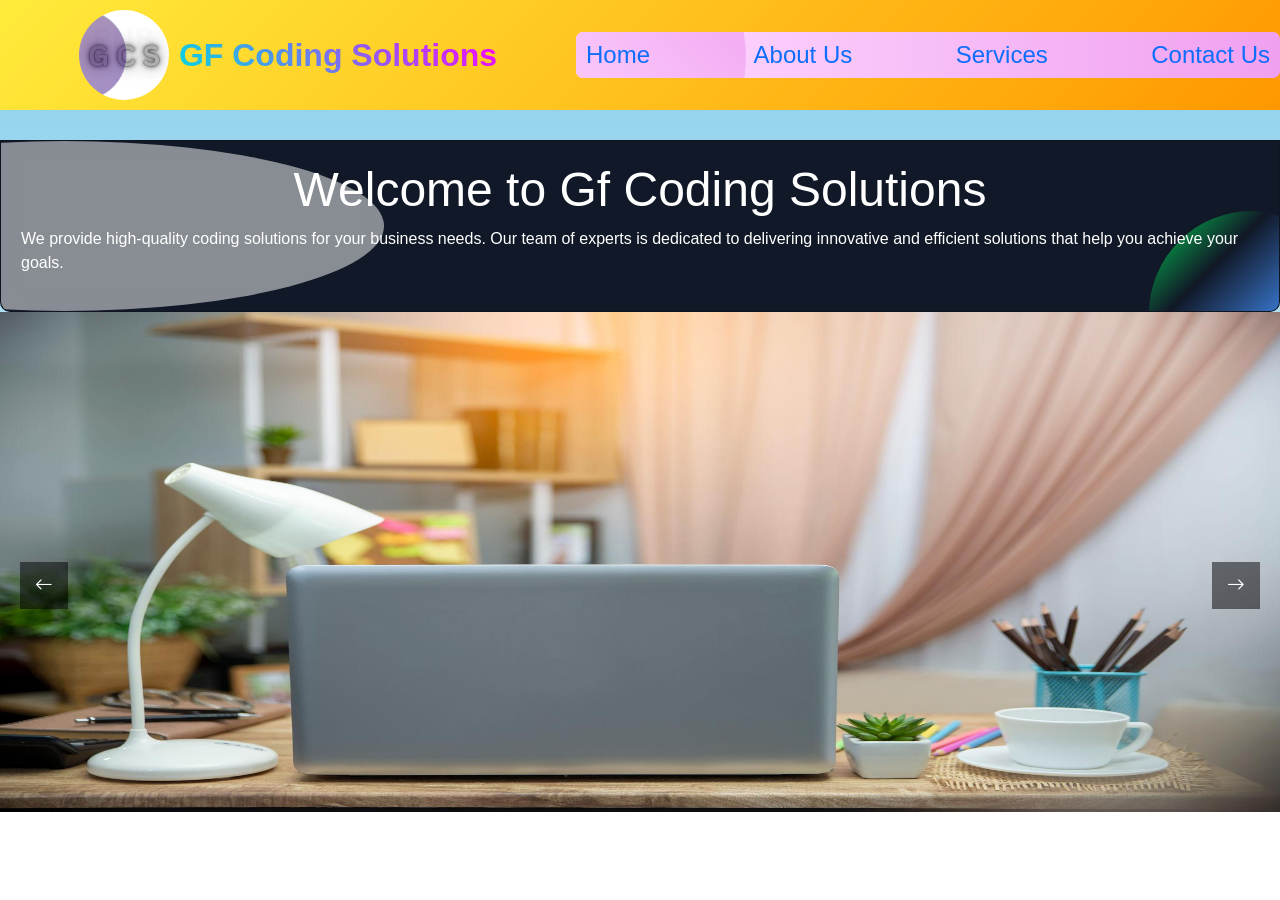
==== commit 28a05e1d: "Auto-generated commit" ====
--- a/index.html
+++ b/index.html
@@ -11,5 +11,5 @@
 <style>html{--mat-sys-background:light-dark(#faf9fd, #121316);--mat-sys-error:light-dark(#ba1a1a, #ffb4ab);--mat-sys-error-container:light-dark(#ffdad6, #93000a);--mat-sys-inverse-on-surface:light-dark(#f2f0f4, #2f3033);--mat-sys-inverse-primary:light-dark(#abc7ff, #005cbb);--mat-sys-inverse-surface:light-dark(#2f3033, #e3e2e6);--mat-sys-on-background:light-dark(#1a1b1f, #e3e2e6);--mat-sys-on-error:light-dark(#ffffff, #690005);--mat-sys-on-error-container:light-dark(#93000a, #ffdad6);--mat-sys-on-primary:light-dark(#ffffff, #002f65);--mat-sys-on-primary-container:light-dark(#00458f, #d7e3ff);--mat-sys-on-primary-fixed:light-dark(#001b3f, #001b3f);--mat-sys-on-primary-fixed-variant:light-dark(#00458f, #00458f);--mat-sys-on-secondary:light-dark(#ffffff, #283041);--mat-sys-on-secondary-container:light-dark(#3e4759, #dae2f9);--mat-sys-on-secondary-fixed:light-dark(#131c2b, #131c2b);--mat-sys-on-secondary-fixed-variant:light-dark(#3e4759, #3e4759);--mat-sys-on-surface:light-dark(#1a1b1f, #e3e2e6);--mat-sys-on-surface-variant:light-dark(#44474e, #e0e2ec);--mat-sys-on-tertiary:light-dark(#ffffff, #0001ac);--mat-sys-on-tertiary-container:light-dark(#0000ef, #e0e0ff);--mat-sys-on-tertiary-fixed:light-dark(#00006e, #00006e);--mat-sys-on-tertiary-fixed-variant:light-dark(#0000ef, #0000ef);--mat-sys-outline:light-dark(#74777f, #8e9099);--mat-sys-outline-variant:light-dark(#c4c6d0, #44474e);--mat-sys-primary:light-dark(#005cbb, #abc7ff);--mat-sys-primary-container:light-dark(#d7e3ff, #00458f);--mat-sys-primary-fixed:light-dark(#d7e3ff, #d7e3ff);--mat-sys-primary-fixed-dim:light-dark(#abc7ff, #abc7ff);--mat-sys-scrim:light-dark(#000000, #000000);--mat-sys-secondary:light-dark(#565e71, #bec6dc);--mat-sys-secondary-container:light-dark(#dae2f9, #3e4759);--mat-sys-secondary-fixed:light-dark(#dae2f9, #dae2f9);--mat-sys-secondary-fixed-dim:light-dark(#bec6dc, #bec6dc);--mat-sys-shadow:light-dark(#000000, #000000);--mat-sys-surface:light-dark(#faf9fd, #121316);--mat-sys-surface-bright:light-dark(#faf9fd, #38393c);--mat-sys-surface-container:light-dark(#efedf0, #1f2022);--mat-sys-surface-container-high:light-dark(#e9e7eb, #292a2c);--mat-sys-surface-container-highest:light-dark(#e3e2e6, #343537);--mat-sys-surface-container-low:light-dark(#f4f3f6, #1a1b1f);--mat-sys-surface-container-lowest:light-dark(#ffffff, #0d0e11);--mat-sys-surface-dim:light-dark(#dbd9dd, #121316);--mat-sys-surface-tint:light-dark(#005cbb, #abc7ff);--mat-sys-surface-variant:light-dark(#e0e2ec, #44474e);--mat-sys-tertiary:light-dark(#343dff, #bec2ff);--mat-sys-tertiary-container:light-dark(#e0e0ff, #0000ef);--mat-sys-tertiary-fixed:light-dark(#e0e0ff, #e0e0ff);--mat-sys-tertiary-fixed-dim:light-dark(#bec2ff, #bec2ff);--mat-sys-neutral-variant20:#2d3038;--mat-sys-neutral10:#1a1b1f;--mat-sys-level0:0px 0px 0px 0px rgba(0, 0, 0, .2), 0px 0px 0px 0px rgba(0, 0, 0, .14), 0px 0px 0px 0px rgba(0, 0, 0, .12);--mat-sys-level1:0px 2px 1px -1px rgba(0, 0, 0, .2), 0px 1px 1px 0px rgba(0, 0, 0, .14), 0px 1px 3px 0px rgba(0, 0, 0, .12);--mat-sys-level2:0px 3px 3px -2px rgba(0, 0, 0, .2), 0px 3px 4px 0px rgba(0, 0, 0, .14), 0px 1px 8px 0px rgba(0, 0, 0, .12);--mat-sys-level3:0px 3px 5px -1px rgba(0, 0, 0, .2), 0px 6px 10px 0px rgba(0, 0, 0, .14), 0px 1px 18px 0px rgba(0, 0, 0, .12);--mat-sys-level4:0px 5px 5px -3px rgba(0, 0, 0, .2), 0px 8px 10px 1px rgba(0, 0, 0, .14), 0px 3px 14px 2px rgba(0, 0, 0, .12);--mat-sys-level5:0px 7px 8px -4px rgba(0, 0, 0, .2), 0px 12px 17px 2px rgba(0, 0, 0, .14), 0px 5px 22px 4px rgba(0, 0, 0, .12);--mat-sys-body-large:400 1rem / 1.5rem Roboto;--mat-sys-body-large-font:Roboto;--mat-sys-body-large-line-height:1.5rem;--mat-sys-body-large-size:1rem;--mat-sys-body-large-tracking:.031rem;--mat-sys-body-large-weight:400;--mat-sys-body-medium:400 .875rem / 1.25rem Roboto;--mat-sys-body-medium-font:Roboto;--mat-sys-body-medium-line-height:1.25rem;--mat-sys-body-medium-size:.875rem;--mat-sys-body-medium-tracking:.016rem;--mat-sys-body-medium-weight:400;--mat-sys-body-small:400 .75rem / 1rem Roboto;--mat-sys-body-small-font:Roboto;--mat-sys-body-small-line-height:1rem;--mat-sys-body-small-size:.75rem;--mat-sys-body-small-tracking:.025rem;--mat-sys-body-small-weight:400;--mat-sys-display-large:400 3.562rem / 4rem Roboto;--mat-sys-display-large-font:Roboto;--mat-sys-display-large-line-height:4rem;--mat-sys-display-large-size:3.562rem;--mat-sys-display-large-tracking:-.016rem;--mat-sys-display-large-weight:400;--mat-sys-display-medium:400 2.812rem / 3.25rem Roboto;--mat-sys-display-medium-font:Roboto;--mat-sys-display-medium-line-height:3.25rem;--mat-sys-display-medium-size:2.812rem;--mat-sys-display-medium-tracking:0;--mat-sys-display-medium-weight:400;--mat-sys-display-small:400 2.25rem / 2.75rem Roboto;--mat-sys-display-small-font:Roboto;--mat-sys-display-small-line-height:2.75rem;--mat-sys-display-small-size:2.25rem;--mat-sys-display-small-tracking:0;--mat-sys-display-small-weight:400;--mat-sys-headline-large:400 2rem / 2.5rem Roboto;--mat-sys-headline-large-font:Roboto;--mat-sys-headline-large-line-height:2.5rem;--mat-sys-headline-large-size:2rem;--mat-sys-headline-large-tracking:0;--mat-sys-headline-large-weight:400;--mat-sys-headline-medium:400 1.75rem / 2.25rem Roboto;--mat-sys-headline-medium-font:Roboto;--mat-sys-headline-medium-line-height:2.25rem;--mat-sys-headline-medium-size:1.75rem;--mat-sys-headline-medium-tracking:0;--mat-sys-headline-medium-weight:400;--mat-sys-headline-small:400 1.5rem / 2rem Roboto;--mat-sys-headline-small-font:Roboto;--mat-sys-headline-small-line-height:2rem;--mat-sys-headline-small-size:1.5rem;--mat-sys-headline-small-tracking:0;--mat-sys-headline-small-weight:400;--mat-sys-label-large:500 .875rem / 1.25rem Roboto;--mat-sys-label-large-font:Roboto;--mat-sys-label-large-line-height:1.25rem;--mat-sys-label-large-size:.875rem;--mat-sys-label-large-tracking:.006rem;--mat-sys-label-large-weight:500;--mat-sys-label-large-weight-prominent:700;--mat-sys-label-medium:500 .75rem / 1rem Roboto;--mat-sys-label-medium-font:Roboto;--mat-sys-label-medium-line-height:1rem;--mat-sys-label-medium-size:.75rem;--mat-sys-label-medium-tracking:.031rem;--mat-sys-label-medium-weight:500;--mat-sys-label-medium-weight-prominent:700;--mat-sys-label-small:500 .688rem / 1rem Roboto;--mat-sys-label-small-font:Roboto;--mat-sys-label-small-line-height:1rem;--mat-sys-label-small-size:.688rem;--mat-sys-label-small-tracking:.031rem;--mat-sys-label-small-weight:500;--mat-sys-title-large:400 1.375rem / 1.75rem Roboto;--mat-sys-title-large-font:Roboto;--mat-sys-title-large-line-height:1.75rem;--mat-sys-title-large-size:1.375rem;--mat-sys-title-large-tracking:0;--mat-sys-title-large-weight:400;--mat-sys-title-medium:500 1rem / 1.5rem Roboto;--mat-sys-title-medium-font:Roboto;--mat-sys-title-medium-line-height:1.5rem;--mat-sys-title-medium-size:1rem;--mat-sys-title-medium-tracking:.009rem;--mat-sys-title-medium-weight:500;--mat-sys-title-small:500 .875rem / 1.25rem Roboto;--mat-sys-title-small-font:Roboto;--mat-sys-title-small-line-height:1.25rem;--mat-sys-title-small-size:.875rem;--mat-sys-title-small-tracking:.006rem;--mat-sys-title-small-weight:500;--mat-sys-corner-extra-large:28px;--mat-sys-corner-extra-large-top:28px 28px 0 0;--mat-sys-corner-extra-small:4px;--mat-sys-corner-extra-small-top:4px 4px 0 0;--mat-sys-corner-full:9999px;--mat-sys-corner-large:16px;--mat-sys-corner-large-end:0 16px 16px 0;--mat-sys-corner-large-start:16px 0 0 16px;--mat-sys-corner-large-top:16px 16px 0 0;--mat-sys-corner-medium:12px;--mat-sys-corner-none:0;--mat-sys-corner-small:8px;--mat-sys-dragged-state-layer-opacity:.16;--mat-sys-focus-state-layer-opacity:.12;--mat-sys-hover-state-layer-opacity:.08;--mat-sys-pressed-state-layer-opacity:.12}body{color-scheme:light;background-color:var(--mat-sys-surface);color:var(--mat-sys-on-surface);font:var(--mat-sys-body-medium);margin:0}:root{--bs-blue:#0d6efd;--bs-indigo:#6610f2;--bs-purple:#6f42c1;--bs-pink:#d63384;--bs-red:#dc3545;--bs-orange:#fd7e14;--bs-yellow:#ffc107;--bs-green:#198754;--bs-teal:#20c997;--bs-cyan:#0dcaf0;--bs-black:#000;--bs-white:#fff;--bs-gray:#6c757d;--bs-gray-dark:#343a40;--bs-gray-100:#f8f9fa;--bs-gray-200:#e9ecef;--bs-gray-300:#dee2e6;--bs-gray-400:#ced4da;--bs-gray-500:#adb5bd;--bs-gray-600:#6c757d;--bs-gray-700:#495057;--bs-gray-800:#343a40;--bs-gray-900:#212529;--bs-primary:#0d6efd;--bs-secondary:#6c757d;--bs-success:#198754;--bs-info:#0dcaf0;--bs-warning:#ffc107;--bs-danger:#dc3545;--bs-light:#f8f9fa;--bs-dark:#212529;--bs-primary-rgb:13,110,253;--bs-secondary-rgb:108,117,125;--bs-success-rgb:25,135,84;--bs-info-rgb:13,202,240;--bs-warning-rgb:255,193,7;--bs-danger-rgb:220,53,69;--bs-light-rgb:248,249,250;--bs-dark-rgb:33,37,41;--bs-primary-text-emphasis:#052c65;--bs-secondary-text-emphasis:#2b2f32;--bs-success-text-emphasis:#0a3622;--bs-info-text-emphasis:#055160;--bs-warning-text-emphasis:#664d03;--bs-danger-text-emphasis:#58151c;--bs-light-text-emphasis:#495057;--bs-dark-text-emphasis:#495057;--bs-primary-bg-subtle:#cfe2ff;--bs-secondary-bg-subtle:#e2e3e5;--bs-success-bg-subtle:#d1e7dd;--bs-info-bg-subtle:#cff4fc;--bs-warning-bg-subtle:#fff3cd;--bs-danger-bg-subtle:#f8d7da;--bs-light-bg-subtle:#fcfcfd;--bs-dark-bg-subtle:#ced4da;--bs-primary-border-subtle:#9ec5fe;--bs-secondary-border-subtle:#c4c8cb;--bs-success-border-subtle:#a3cfbb;--bs-info-border-subtle:#9eeaf9;--bs-warning-border-subtle:#ffe69c;--bs-danger-border-subtle:#f1aeb5;--bs-light-border-subtle:#e9ecef;--bs-dark-border-subtle:#adb5bd;--bs-white-rgb:255,255,255;--bs-black-rgb:0,0,0;--bs-font-sans-serif:system-ui,-apple-system,"Segoe UI",Roboto,"Helvetica Neue","Noto Sans","Liberation Sans",Arial,sans-serif,"Apple Color Emoji","Segoe UI Emoji","Segoe UI Symbol","Noto Color Emoji";--bs-font-monospace:SFMono-Regular,Menlo,Monaco,Consolas,"Liberation Mono","Courier New",monospace;--bs-gradient:linear-gradient(180deg, rgba(255, 255, 255, .15), rgba(255, 255, 255, 0));--bs-body-font-family:var(--bs-font-sans-serif);--bs-body-font-size:1rem;--bs-body-font-weight:400;--bs-body-line-height:1.5;--bs-body-color:#212529;--bs-body-color-rgb:33,37,41;--bs-body-bg:#fff;--bs-body-bg-rgb:255,255,255;--bs-emphasis-color:#000;--bs-emphasis-color-rgb:0,0,0;--bs-secondary-color:rgba(33, 37, 41, .75);--bs-secondary-color-rgb:33,37,41;--bs-secondary-bg:#e9ecef;--bs-secondary-bg-rgb:233,236,239;--bs-tertiary-color:rgba(33, 37, 41, .5);--bs-tertiary-color-rgb:33,37,41;--bs-tertiary-bg:#f8f9fa;--bs-tertiary-bg-rgb:248,249,250;--bs-heading-color:inherit;--bs-link-color:#0d6efd;--bs-link-color-rgb:13,110,253;--bs-link-decoration:underline;--bs-link-hover-color:#0a58ca;--bs-link-hover-color-rgb:10,88,202;--bs-code-color:#d63384;--bs-highlight-color:#212529;--bs-highlight-bg:#fff3cd;--bs-border-width:1px;--bs-border-style:solid;--bs-border-color:#dee2e6;--bs-border-color-translucent:rgba(0, 0, 0, .175);--bs-border-radius:.375rem;--bs-border-radius-sm:.25rem;--bs-border-radius-lg:.5rem;--bs-border-radius-xl:1rem;--bs-border-radius-xxl:2rem;--bs-border-radius-2xl:var(--bs-border-radius-xxl);--bs-border-radius-pill:50rem;--bs-box-shadow:0 .5rem 1rem rgba(0, 0, 0, .15);--bs-box-shadow-sm:0 .125rem .25rem rgba(0, 0, 0, .075);--bs-box-shadow-lg:0 1rem 3rem rgba(0, 0, 0, .175);--bs-box-shadow-inset:inset 0 1px 2px rgba(0, 0, 0, .075);--bs-focus-ring-width:.25rem;--bs-focus-ring-opacity:.25;--bs-focus-ring-color:rgba(13, 110, 253, .25);--bs-form-valid-color:#198754;--bs-form-valid-border-color:#198754;--bs-form-invalid-color:#dc3545;--bs-form-invalid-border-color:#dc3545}*,:after,:before{box-sizing:border-box}@media (prefers-reduced-motion:no-preference){:root{scroll-behavior:smooth}}body{margin:0;font-family:var(--bs-body-font-family);font-size:var(--bs-body-font-size);font-weight:var(--bs-body-font-weight);line-height:var(--bs-body-line-height);color:var(--bs-body-color);text-align:var(--bs-body-text-align);background-color:var(--bs-body-bg);-webkit-text-size-adjust:100%;-webkit-tap-highlight-color:transparent}:root{--bs-breakpoint-xs:0;--bs-breakpoint-sm:576px;--bs-breakpoint-md:768px;--bs-breakpoint-lg:992px;--bs-breakpoint-xl:1200px;--bs-breakpoint-xxl:1400px}:root{--bs-btn-close-filter: }:root{--bs-carousel-indicator-active-bg:#fff;--bs-carousel-caption-color:#fff;--bs-carousel-control-icon-filter: }body{font-family:poppins,sans-serif;margin:0;padding:0;font-size:clamp(16px,1vw + .5rem,18px)}:root{--font-title:2.5vw;--font-xs:.75rem;--font-sm:.875rem;--font-md:1rem;--font-lg:1.25rem;--font-xl:1.5rem;--font-2xl:2rem}</style><link rel="stylesheet" href="styles-EXGFIXSO.css" media="print" onload="this.media='all'"><noscript><link rel="stylesheet" href="styles-EXGFIXSO.css"></noscript></head>
 <body>
   <app-root></app-root>
-<script src="polyfills-5CFQRCPP.js" type="module"></script><script src="main-L2PQ4QQW.js" type="module"></script></body>
+<script src="polyfills-5CFQRCPP.js" type="module"></script><script src="main-M4UTU4SF.js" type="module"></script></body>
 </html>
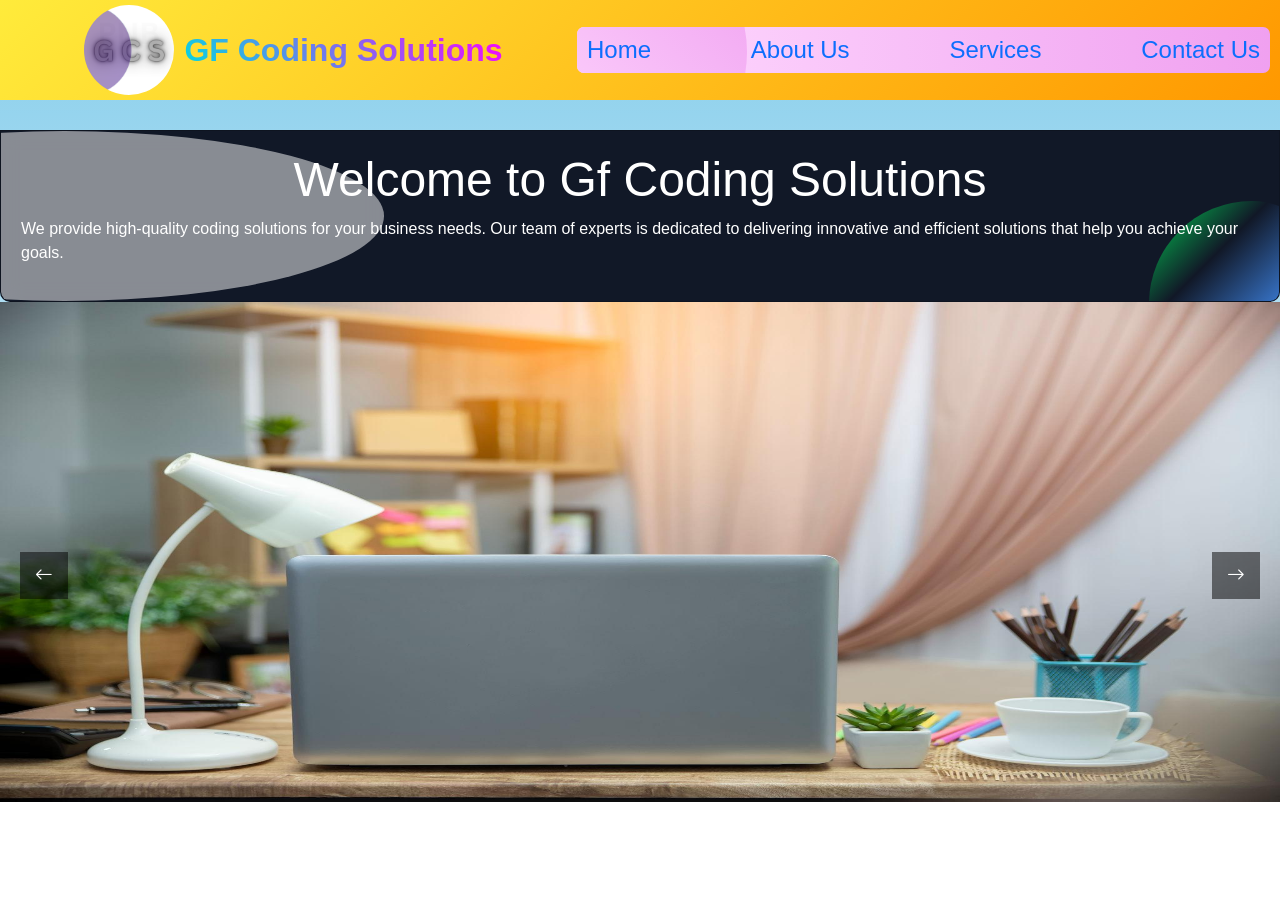
==== commit 706f1967: "Auto-generated commit" ====
--- a/index.html
+++ b/index.html
@@ -11,5 +11,5 @@
 <style>html{--mat-sys-background:light-dark(#faf9fd, #121316);--mat-sys-error:light-dark(#ba1a1a, #ffb4ab);--mat-sys-error-container:light-dark(#ffdad6, #93000a);--mat-sys-inverse-on-surface:light-dark(#f2f0f4, #2f3033);--mat-sys-inverse-primary:light-dark(#abc7ff, #005cbb);--mat-sys-inverse-surface:light-dark(#2f3033, #e3e2e6);--mat-sys-on-background:light-dark(#1a1b1f, #e3e2e6);--mat-sys-on-error:light-dark(#ffffff, #690005);--mat-sys-on-error-container:light-dark(#93000a, #ffdad6);--mat-sys-on-primary:light-dark(#ffffff, #002f65);--mat-sys-on-primary-container:light-dark(#00458f, #d7e3ff);--mat-sys-on-primary-fixed:light-dark(#001b3f, #001b3f);--mat-sys-on-primary-fixed-variant:light-dark(#00458f, #00458f);--mat-sys-on-secondary:light-dark(#ffffff, #283041);--mat-sys-on-secondary-container:light-dark(#3e4759, #dae2f9);--mat-sys-on-secondary-fixed:light-dark(#131c2b, #131c2b);--mat-sys-on-secondary-fixed-variant:light-dark(#3e4759, #3e4759);--mat-sys-on-surface:light-dark(#1a1b1f, #e3e2e6);--mat-sys-on-surface-variant:light-dark(#44474e, #e0e2ec);--mat-sys-on-tertiary:light-dark(#ffffff, #0001ac);--mat-sys-on-tertiary-container:light-dark(#0000ef, #e0e0ff);--mat-sys-on-tertiary-fixed:light-dark(#00006e, #00006e);--mat-sys-on-tertiary-fixed-variant:light-dark(#0000ef, #0000ef);--mat-sys-outline:light-dark(#74777f, #8e9099);--mat-sys-outline-variant:light-dark(#c4c6d0, #44474e);--mat-sys-primary:light-dark(#005cbb, #abc7ff);--mat-sys-primary-container:light-dark(#d7e3ff, #00458f);--mat-sys-primary-fixed:light-dark(#d7e3ff, #d7e3ff);--mat-sys-primary-fixed-dim:light-dark(#abc7ff, #abc7ff);--mat-sys-scrim:light-dark(#000000, #000000);--mat-sys-secondary:light-dark(#565e71, #bec6dc);--mat-sys-secondary-container:light-dark(#dae2f9, #3e4759);--mat-sys-secondary-fixed:light-dark(#dae2f9, #dae2f9);--mat-sys-secondary-fixed-dim:light-dark(#bec6dc, #bec6dc);--mat-sys-shadow:light-dark(#000000, #000000);--mat-sys-surface:light-dark(#faf9fd, #121316);--mat-sys-surface-bright:light-dark(#faf9fd, #38393c);--mat-sys-surface-container:light-dark(#efedf0, #1f2022);--mat-sys-surface-container-high:light-dark(#e9e7eb, #292a2c);--mat-sys-surface-container-highest:light-dark(#e3e2e6, #343537);--mat-sys-surface-container-low:light-dark(#f4f3f6, #1a1b1f);--mat-sys-surface-container-lowest:light-dark(#ffffff, #0d0e11);--mat-sys-surface-dim:light-dark(#dbd9dd, #121316);--mat-sys-surface-tint:light-dark(#005cbb, #abc7ff);--mat-sys-surface-variant:light-dark(#e0e2ec, #44474e);--mat-sys-tertiary:light-dark(#343dff, #bec2ff);--mat-sys-tertiary-container:light-dark(#e0e0ff, #0000ef);--mat-sys-tertiary-fixed:light-dark(#e0e0ff, #e0e0ff);--mat-sys-tertiary-fixed-dim:light-dark(#bec2ff, #bec2ff);--mat-sys-neutral-variant20:#2d3038;--mat-sys-neutral10:#1a1b1f;--mat-sys-level0:0px 0px 0px 0px rgba(0, 0, 0, .2), 0px 0px 0px 0px rgba(0, 0, 0, .14), 0px 0px 0px 0px rgba(0, 0, 0, .12);--mat-sys-level1:0px 2px 1px -1px rgba(0, 0, 0, .2), 0px 1px 1px 0px rgba(0, 0, 0, .14), 0px 1px 3px 0px rgba(0, 0, 0, .12);--mat-sys-level2:0px 3px 3px -2px rgba(0, 0, 0, .2), 0px 3px 4px 0px rgba(0, 0, 0, .14), 0px 1px 8px 0px rgba(0, 0, 0, .12);--mat-sys-level3:0px 3px 5px -1px rgba(0, 0, 0, .2), 0px 6px 10px 0px rgba(0, 0, 0, .14), 0px 1px 18px 0px rgba(0, 0, 0, .12);--mat-sys-level4:0px 5px 5px -3px rgba(0, 0, 0, .2), 0px 8px 10px 1px rgba(0, 0, 0, .14), 0px 3px 14px 2px rgba(0, 0, 0, .12);--mat-sys-level5:0px 7px 8px -4px rgba(0, 0, 0, .2), 0px 12px 17px 2px rgba(0, 0, 0, .14), 0px 5px 22px 4px rgba(0, 0, 0, .12);--mat-sys-body-large:400 1rem / 1.5rem Roboto;--mat-sys-body-large-font:Roboto;--mat-sys-body-large-line-height:1.5rem;--mat-sys-body-large-size:1rem;--mat-sys-body-large-tracking:.031rem;--mat-sys-body-large-weight:400;--mat-sys-body-medium:400 .875rem / 1.25rem Roboto;--mat-sys-body-medium-font:Roboto;--mat-sys-body-medium-line-height:1.25rem;--mat-sys-body-medium-size:.875rem;--mat-sys-body-medium-tracking:.016rem;--mat-sys-body-medium-weight:400;--mat-sys-body-small:400 .75rem / 1rem Roboto;--mat-sys-body-small-font:Roboto;--mat-sys-body-small-line-height:1rem;--mat-sys-body-small-size:.75rem;--mat-sys-body-small-tracking:.025rem;--mat-sys-body-small-weight:400;--mat-sys-display-large:400 3.562rem / 4rem Roboto;--mat-sys-display-large-font:Roboto;--mat-sys-display-large-line-height:4rem;--mat-sys-display-large-size:3.562rem;--mat-sys-display-large-tracking:-.016rem;--mat-sys-display-large-weight:400;--mat-sys-display-medium:400 2.812rem / 3.25rem Roboto;--mat-sys-display-medium-font:Roboto;--mat-sys-display-medium-line-height:3.25rem;--mat-sys-display-medium-size:2.812rem;--mat-sys-display-medium-tracking:0;--mat-sys-display-medium-weight:400;--mat-sys-display-small:400 2.25rem / 2.75rem Roboto;--mat-sys-display-small-font:Roboto;--mat-sys-display-small-line-height:2.75rem;--mat-sys-display-small-size:2.25rem;--mat-sys-display-small-tracking:0;--mat-sys-display-small-weight:400;--mat-sys-headline-large:400 2rem / 2.5rem Roboto;--mat-sys-headline-large-font:Roboto;--mat-sys-headline-large-line-height:2.5rem;--mat-sys-headline-large-size:2rem;--mat-sys-headline-large-tracking:0;--mat-sys-headline-large-weight:400;--mat-sys-headline-medium:400 1.75rem / 2.25rem Roboto;--mat-sys-headline-medium-font:Roboto;--mat-sys-headline-medium-line-height:2.25rem;--mat-sys-headline-medium-size:1.75rem;--mat-sys-headline-medium-tracking:0;--mat-sys-headline-medium-weight:400;--mat-sys-headline-small:400 1.5rem / 2rem Roboto;--mat-sys-headline-small-font:Roboto;--mat-sys-headline-small-line-height:2rem;--mat-sys-headline-small-size:1.5rem;--mat-sys-headline-small-tracking:0;--mat-sys-headline-small-weight:400;--mat-sys-label-large:500 .875rem / 1.25rem Roboto;--mat-sys-label-large-font:Roboto;--mat-sys-label-large-line-height:1.25rem;--mat-sys-label-large-size:.875rem;--mat-sys-label-large-tracking:.006rem;--mat-sys-label-large-weight:500;--mat-sys-label-large-weight-prominent:700;--mat-sys-label-medium:500 .75rem / 1rem Roboto;--mat-sys-label-medium-font:Roboto;--mat-sys-label-medium-line-height:1rem;--mat-sys-label-medium-size:.75rem;--mat-sys-label-medium-tracking:.031rem;--mat-sys-label-medium-weight:500;--mat-sys-label-medium-weight-prominent:700;--mat-sys-label-small:500 .688rem / 1rem Roboto;--mat-sys-label-small-font:Roboto;--mat-sys-label-small-line-height:1rem;--mat-sys-label-small-size:.688rem;--mat-sys-label-small-tracking:.031rem;--mat-sys-label-small-weight:500;--mat-sys-title-large:400 1.375rem / 1.75rem Roboto;--mat-sys-title-large-font:Roboto;--mat-sys-title-large-line-height:1.75rem;--mat-sys-title-large-size:1.375rem;--mat-sys-title-large-tracking:0;--mat-sys-title-large-weight:400;--mat-sys-title-medium:500 1rem / 1.5rem Roboto;--mat-sys-title-medium-font:Roboto;--mat-sys-title-medium-line-height:1.5rem;--mat-sys-title-medium-size:1rem;--mat-sys-title-medium-tracking:.009rem;--mat-sys-title-medium-weight:500;--mat-sys-title-small:500 .875rem / 1.25rem Roboto;--mat-sys-title-small-font:Roboto;--mat-sys-title-small-line-height:1.25rem;--mat-sys-title-small-size:.875rem;--mat-sys-title-small-tracking:.006rem;--mat-sys-title-small-weight:500;--mat-sys-corner-extra-large:28px;--mat-sys-corner-extra-large-top:28px 28px 0 0;--mat-sys-corner-extra-small:4px;--mat-sys-corner-extra-small-top:4px 4px 0 0;--mat-sys-corner-full:9999px;--mat-sys-corner-large:16px;--mat-sys-corner-large-end:0 16px 16px 0;--mat-sys-corner-large-start:16px 0 0 16px;--mat-sys-corner-large-top:16px 16px 0 0;--mat-sys-corner-medium:12px;--mat-sys-corner-none:0;--mat-sys-corner-small:8px;--mat-sys-dragged-state-layer-opacity:.16;--mat-sys-focus-state-layer-opacity:.12;--mat-sys-hover-state-layer-opacity:.08;--mat-sys-pressed-state-layer-opacity:.12}body{color-scheme:light;background-color:var(--mat-sys-surface);color:var(--mat-sys-on-surface);font:var(--mat-sys-body-medium);margin:0}:root{--bs-blue:#0d6efd;--bs-indigo:#6610f2;--bs-purple:#6f42c1;--bs-pink:#d63384;--bs-red:#dc3545;--bs-orange:#fd7e14;--bs-yellow:#ffc107;--bs-green:#198754;--bs-teal:#20c997;--bs-cyan:#0dcaf0;--bs-black:#000;--bs-white:#fff;--bs-gray:#6c757d;--bs-gray-dark:#343a40;--bs-gray-100:#f8f9fa;--bs-gray-200:#e9ecef;--bs-gray-300:#dee2e6;--bs-gray-400:#ced4da;--bs-gray-500:#adb5bd;--bs-gray-600:#6c757d;--bs-gray-700:#495057;--bs-gray-800:#343a40;--bs-gray-900:#212529;--bs-primary:#0d6efd;--bs-secondary:#6c757d;--bs-success:#198754;--bs-info:#0dcaf0;--bs-warning:#ffc107;--bs-danger:#dc3545;--bs-light:#f8f9fa;--bs-dark:#212529;--bs-primary-rgb:13,110,253;--bs-secondary-rgb:108,117,125;--bs-success-rgb:25,135,84;--bs-info-rgb:13,202,240;--bs-warning-rgb:255,193,7;--bs-danger-rgb:220,53,69;--bs-light-rgb:248,249,250;--bs-dark-rgb:33,37,41;--bs-primary-text-emphasis:#052c65;--bs-secondary-text-emphasis:#2b2f32;--bs-success-text-emphasis:#0a3622;--bs-info-text-emphasis:#055160;--bs-warning-text-emphasis:#664d03;--bs-danger-text-emphasis:#58151c;--bs-light-text-emphasis:#495057;--bs-dark-text-emphasis:#495057;--bs-primary-bg-subtle:#cfe2ff;--bs-secondary-bg-subtle:#e2e3e5;--bs-success-bg-subtle:#d1e7dd;--bs-info-bg-subtle:#cff4fc;--bs-warning-bg-subtle:#fff3cd;--bs-danger-bg-subtle:#f8d7da;--bs-light-bg-subtle:#fcfcfd;--bs-dark-bg-subtle:#ced4da;--bs-primary-border-subtle:#9ec5fe;--bs-secondary-border-subtle:#c4c8cb;--bs-success-border-subtle:#a3cfbb;--bs-info-border-subtle:#9eeaf9;--bs-warning-border-subtle:#ffe69c;--bs-danger-border-subtle:#f1aeb5;--bs-light-border-subtle:#e9ecef;--bs-dark-border-subtle:#adb5bd;--bs-white-rgb:255,255,255;--bs-black-rgb:0,0,0;--bs-font-sans-serif:system-ui,-apple-system,"Segoe UI",Roboto,"Helvetica Neue","Noto Sans","Liberation Sans",Arial,sans-serif,"Apple Color Emoji","Segoe UI Emoji","Segoe UI Symbol","Noto Color Emoji";--bs-font-monospace:SFMono-Regular,Menlo,Monaco,Consolas,"Liberation Mono","Courier New",monospace;--bs-gradient:linear-gradient(180deg, rgba(255, 255, 255, .15), rgba(255, 255, 255, 0));--bs-body-font-family:var(--bs-font-sans-serif);--bs-body-font-size:1rem;--bs-body-font-weight:400;--bs-body-line-height:1.5;--bs-body-color:#212529;--bs-body-color-rgb:33,37,41;--bs-body-bg:#fff;--bs-body-bg-rgb:255,255,255;--bs-emphasis-color:#000;--bs-emphasis-color-rgb:0,0,0;--bs-secondary-color:rgba(33, 37, 41, .75);--bs-secondary-color-rgb:33,37,41;--bs-secondary-bg:#e9ecef;--bs-secondary-bg-rgb:233,236,239;--bs-tertiary-color:rgba(33, 37, 41, .5);--bs-tertiary-color-rgb:33,37,41;--bs-tertiary-bg:#f8f9fa;--bs-tertiary-bg-rgb:248,249,250;--bs-heading-color:inherit;--bs-link-color:#0d6efd;--bs-link-color-rgb:13,110,253;--bs-link-decoration:underline;--bs-link-hover-color:#0a58ca;--bs-link-hover-color-rgb:10,88,202;--bs-code-color:#d63384;--bs-highlight-color:#212529;--bs-highlight-bg:#fff3cd;--bs-border-width:1px;--bs-border-style:solid;--bs-border-color:#dee2e6;--bs-border-color-translucent:rgba(0, 0, 0, .175);--bs-border-radius:.375rem;--bs-border-radius-sm:.25rem;--bs-border-radius-lg:.5rem;--bs-border-radius-xl:1rem;--bs-border-radius-xxl:2rem;--bs-border-radius-2xl:var(--bs-border-radius-xxl);--bs-border-radius-pill:50rem;--bs-box-shadow:0 .5rem 1rem rgba(0, 0, 0, .15);--bs-box-shadow-sm:0 .125rem .25rem rgba(0, 0, 0, .075);--bs-box-shadow-lg:0 1rem 3rem rgba(0, 0, 0, .175);--bs-box-shadow-inset:inset 0 1px 2px rgba(0, 0, 0, .075);--bs-focus-ring-width:.25rem;--bs-focus-ring-opacity:.25;--bs-focus-ring-color:rgba(13, 110, 253, .25);--bs-form-valid-color:#198754;--bs-form-valid-border-color:#198754;--bs-form-invalid-color:#dc3545;--bs-form-invalid-border-color:#dc3545}*,:after,:before{box-sizing:border-box}@media (prefers-reduced-motion:no-preference){:root{scroll-behavior:smooth}}body{margin:0;font-family:var(--bs-body-font-family);font-size:var(--bs-body-font-size);font-weight:var(--bs-body-font-weight);line-height:var(--bs-body-line-height);color:var(--bs-body-color);text-align:var(--bs-body-text-align);background-color:var(--bs-body-bg);-webkit-text-size-adjust:100%;-webkit-tap-highlight-color:transparent}:root{--bs-breakpoint-xs:0;--bs-breakpoint-sm:576px;--bs-breakpoint-md:768px;--bs-breakpoint-lg:992px;--bs-breakpoint-xl:1200px;--bs-breakpoint-xxl:1400px}:root{--bs-btn-close-filter: }:root{--bs-carousel-indicator-active-bg:#fff;--bs-carousel-caption-color:#fff;--bs-carousel-control-icon-filter: }body{font-family:poppins,sans-serif;margin:0;padding:0;font-size:clamp(16px,1vw + .5rem,18px)}:root{--font-title:2.5vw;--font-xs:.75rem;--font-sm:.875rem;--font-md:1rem;--font-lg:1.25rem;--font-xl:1.5rem;--font-2xl:2rem}</style><link rel="stylesheet" href="styles-EXGFIXSO.css" media="print" onload="this.media='all'"><noscript><link rel="stylesheet" href="styles-EXGFIXSO.css"></noscript></head>
 <body>
   <app-root></app-root>
-<script src="polyfills-5CFQRCPP.js" type="module"></script><script src="main-M4UTU4SF.js" type="module"></script></body>
+<script src="polyfills-5CFQRCPP.js" type="module"></script><script src="main-HLS5MLW6.js" type="module"></script></body>
 </html>
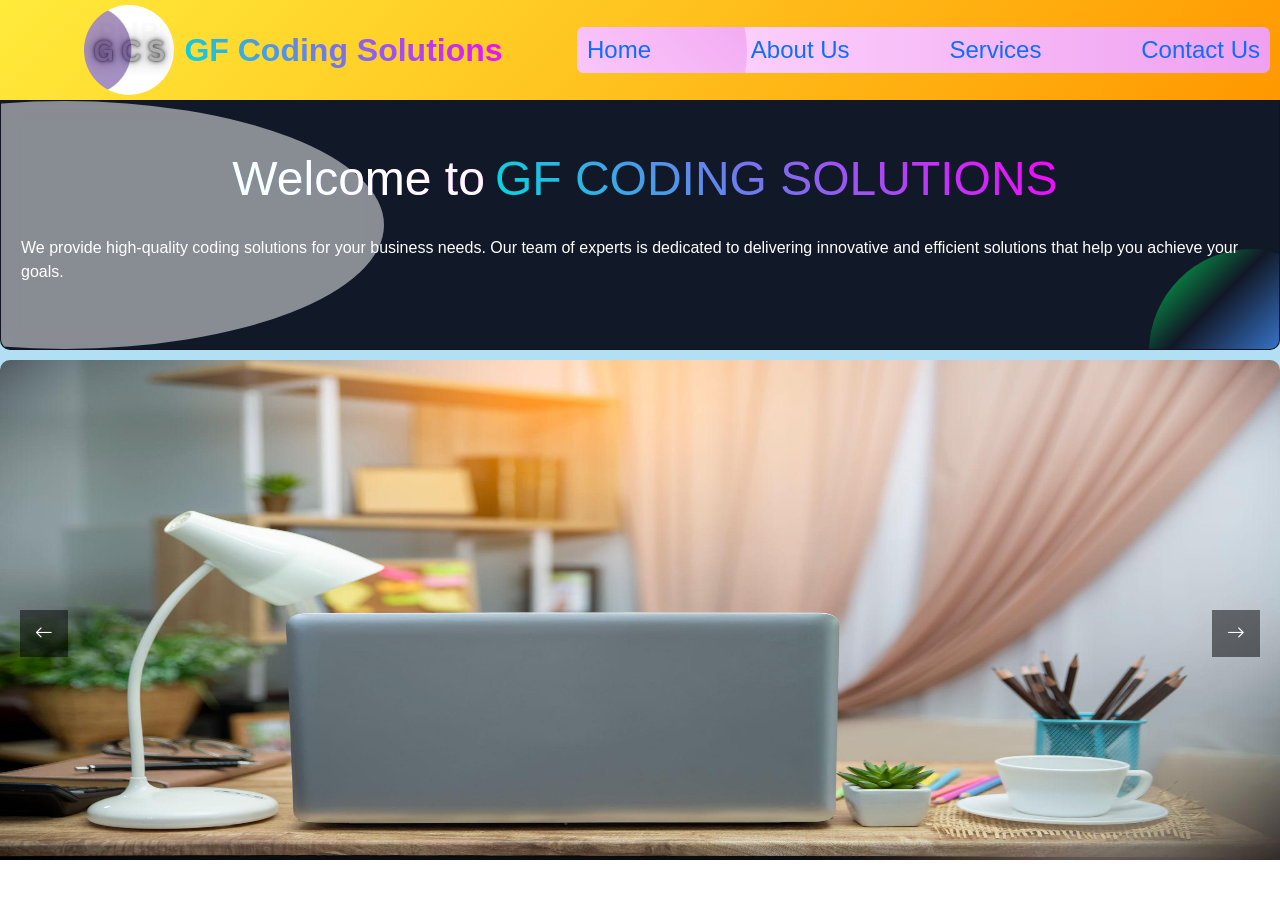
==== commit 7d962f73: "Auto-generated commit" ====
--- a/index.html
+++ b/index.html
@@ -11,5 +11,5 @@
 <style>html{--mat-sys-background:light-dark(#faf9fd, #121316);--mat-sys-error:light-dark(#ba1a1a, #ffb4ab);--mat-sys-error-container:light-dark(#ffdad6, #93000a);--mat-sys-inverse-on-surface:light-dark(#f2f0f4, #2f3033);--mat-sys-inverse-primary:light-dark(#abc7ff, #005cbb);--mat-sys-inverse-surface:light-dark(#2f3033, #e3e2e6);--mat-sys-on-background:light-dark(#1a1b1f, #e3e2e6);--mat-sys-on-error:light-dark(#ffffff, #690005);--mat-sys-on-error-container:light-dark(#93000a, #ffdad6);--mat-sys-on-primary:light-dark(#ffffff, #002f65);--mat-sys-on-primary-container:light-dark(#00458f, #d7e3ff);--mat-sys-on-primary-fixed:light-dark(#001b3f, #001b3f);--mat-sys-on-primary-fixed-variant:light-dark(#00458f, #00458f);--mat-sys-on-secondary:light-dark(#ffffff, #283041);--mat-sys-on-secondary-container:light-dark(#3e4759, #dae2f9);--mat-sys-on-secondary-fixed:light-dark(#131c2b, #131c2b);--mat-sys-on-secondary-fixed-variant:light-dark(#3e4759, #3e4759);--mat-sys-on-surface:light-dark(#1a1b1f, #e3e2e6);--mat-sys-on-surface-variant:light-dark(#44474e, #e0e2ec);--mat-sys-on-tertiary:light-dark(#ffffff, #0001ac);--mat-sys-on-tertiary-container:light-dark(#0000ef, #e0e0ff);--mat-sys-on-tertiary-fixed:light-dark(#00006e, #00006e);--mat-sys-on-tertiary-fixed-variant:light-dark(#0000ef, #0000ef);--mat-sys-outline:light-dark(#74777f, #8e9099);--mat-sys-outline-variant:light-dark(#c4c6d0, #44474e);--mat-sys-primary:light-dark(#005cbb, #abc7ff);--mat-sys-primary-container:light-dark(#d7e3ff, #00458f);--mat-sys-primary-fixed:light-dark(#d7e3ff, #d7e3ff);--mat-sys-primary-fixed-dim:light-dark(#abc7ff, #abc7ff);--mat-sys-scrim:light-dark(#000000, #000000);--mat-sys-secondary:light-dark(#565e71, #bec6dc);--mat-sys-secondary-container:light-dark(#dae2f9, #3e4759);--mat-sys-secondary-fixed:light-dark(#dae2f9, #dae2f9);--mat-sys-secondary-fixed-dim:light-dark(#bec6dc, #bec6dc);--mat-sys-shadow:light-dark(#000000, #000000);--mat-sys-surface:light-dark(#faf9fd, #121316);--mat-sys-surface-bright:light-dark(#faf9fd, #38393c);--mat-sys-surface-container:light-dark(#efedf0, #1f2022);--mat-sys-surface-container-high:light-dark(#e9e7eb, #292a2c);--mat-sys-surface-container-highest:light-dark(#e3e2e6, #343537);--mat-sys-surface-container-low:light-dark(#f4f3f6, #1a1b1f);--mat-sys-surface-container-lowest:light-dark(#ffffff, #0d0e11);--mat-sys-surface-dim:light-dark(#dbd9dd, #121316);--mat-sys-surface-tint:light-dark(#005cbb, #abc7ff);--mat-sys-surface-variant:light-dark(#e0e2ec, #44474e);--mat-sys-tertiary:light-dark(#343dff, #bec2ff);--mat-sys-tertiary-container:light-dark(#e0e0ff, #0000ef);--mat-sys-tertiary-fixed:light-dark(#e0e0ff, #e0e0ff);--mat-sys-tertiary-fixed-dim:light-dark(#bec2ff, #bec2ff);--mat-sys-neutral-variant20:#2d3038;--mat-sys-neutral10:#1a1b1f;--mat-sys-level0:0px 0px 0px 0px rgba(0, 0, 0, .2), 0px 0px 0px 0px rgba(0, 0, 0, .14), 0px 0px 0px 0px rgba(0, 0, 0, .12);--mat-sys-level1:0px 2px 1px -1px rgba(0, 0, 0, .2), 0px 1px 1px 0px rgba(0, 0, 0, .14), 0px 1px 3px 0px rgba(0, 0, 0, .12);--mat-sys-level2:0px 3px 3px -2px rgba(0, 0, 0, .2), 0px 3px 4px 0px rgba(0, 0, 0, .14), 0px 1px 8px 0px rgba(0, 0, 0, .12);--mat-sys-level3:0px 3px 5px -1px rgba(0, 0, 0, .2), 0px 6px 10px 0px rgba(0, 0, 0, .14), 0px 1px 18px 0px rgba(0, 0, 0, .12);--mat-sys-level4:0px 5px 5px -3px rgba(0, 0, 0, .2), 0px 8px 10px 1px rgba(0, 0, 0, .14), 0px 3px 14px 2px rgba(0, 0, 0, .12);--mat-sys-level5:0px 7px 8px -4px rgba(0, 0, 0, .2), 0px 12px 17px 2px rgba(0, 0, 0, .14), 0px 5px 22px 4px rgba(0, 0, 0, .12);--mat-sys-body-large:400 1rem / 1.5rem Roboto;--mat-sys-body-large-font:Roboto;--mat-sys-body-large-line-height:1.5rem;--mat-sys-body-large-size:1rem;--mat-sys-body-large-tracking:.031rem;--mat-sys-body-large-weight:400;--mat-sys-body-medium:400 .875rem / 1.25rem Roboto;--mat-sys-body-medium-font:Roboto;--mat-sys-body-medium-line-height:1.25rem;--mat-sys-body-medium-size:.875rem;--mat-sys-body-medium-tracking:.016rem;--mat-sys-body-medium-weight:400;--mat-sys-body-small:400 .75rem / 1rem Roboto;--mat-sys-body-small-font:Roboto;--mat-sys-body-small-line-height:1rem;--mat-sys-body-small-size:.75rem;--mat-sys-body-small-tracking:.025rem;--mat-sys-body-small-weight:400;--mat-sys-display-large:400 3.562rem / 4rem Roboto;--mat-sys-display-large-font:Roboto;--mat-sys-display-large-line-height:4rem;--mat-sys-display-large-size:3.562rem;--mat-sys-display-large-tracking:-.016rem;--mat-sys-display-large-weight:400;--mat-sys-display-medium:400 2.812rem / 3.25rem Roboto;--mat-sys-display-medium-font:Roboto;--mat-sys-display-medium-line-height:3.25rem;--mat-sys-display-medium-size:2.812rem;--mat-sys-display-medium-tracking:0;--mat-sys-display-medium-weight:400;--mat-sys-display-small:400 2.25rem / 2.75rem Roboto;--mat-sys-display-small-font:Roboto;--mat-sys-display-small-line-height:2.75rem;--mat-sys-display-small-size:2.25rem;--mat-sys-display-small-tracking:0;--mat-sys-display-small-weight:400;--mat-sys-headline-large:400 2rem / 2.5rem Roboto;--mat-sys-headline-large-font:Roboto;--mat-sys-headline-large-line-height:2.5rem;--mat-sys-headline-large-size:2rem;--mat-sys-headline-large-tracking:0;--mat-sys-headline-large-weight:400;--mat-sys-headline-medium:400 1.75rem / 2.25rem Roboto;--mat-sys-headline-medium-font:Roboto;--mat-sys-headline-medium-line-height:2.25rem;--mat-sys-headline-medium-size:1.75rem;--mat-sys-headline-medium-tracking:0;--mat-sys-headline-medium-weight:400;--mat-sys-headline-small:400 1.5rem / 2rem Roboto;--mat-sys-headline-small-font:Roboto;--mat-sys-headline-small-line-height:2rem;--mat-sys-headline-small-size:1.5rem;--mat-sys-headline-small-tracking:0;--mat-sys-headline-small-weight:400;--mat-sys-label-large:500 .875rem / 1.25rem Roboto;--mat-sys-label-large-font:Roboto;--mat-sys-label-large-line-height:1.25rem;--mat-sys-label-large-size:.875rem;--mat-sys-label-large-tracking:.006rem;--mat-sys-label-large-weight:500;--mat-sys-label-large-weight-prominent:700;--mat-sys-label-medium:500 .75rem / 1rem Roboto;--mat-sys-label-medium-font:Roboto;--mat-sys-label-medium-line-height:1rem;--mat-sys-label-medium-size:.75rem;--mat-sys-label-medium-tracking:.031rem;--mat-sys-label-medium-weight:500;--mat-sys-label-medium-weight-prominent:700;--mat-sys-label-small:500 .688rem / 1rem Roboto;--mat-sys-label-small-font:Roboto;--mat-sys-label-small-line-height:1rem;--mat-sys-label-small-size:.688rem;--mat-sys-label-small-tracking:.031rem;--mat-sys-label-small-weight:500;--mat-sys-title-large:400 1.375rem / 1.75rem Roboto;--mat-sys-title-large-font:Roboto;--mat-sys-title-large-line-height:1.75rem;--mat-sys-title-large-size:1.375rem;--mat-sys-title-large-tracking:0;--mat-sys-title-large-weight:400;--mat-sys-title-medium:500 1rem / 1.5rem Roboto;--mat-sys-title-medium-font:Roboto;--mat-sys-title-medium-line-height:1.5rem;--mat-sys-title-medium-size:1rem;--mat-sys-title-medium-tracking:.009rem;--mat-sys-title-medium-weight:500;--mat-sys-title-small:500 .875rem / 1.25rem Roboto;--mat-sys-title-small-font:Roboto;--mat-sys-title-small-line-height:1.25rem;--mat-sys-title-small-size:.875rem;--mat-sys-title-small-tracking:.006rem;--mat-sys-title-small-weight:500;--mat-sys-corner-extra-large:28px;--mat-sys-corner-extra-large-top:28px 28px 0 0;--mat-sys-corner-extra-small:4px;--mat-sys-corner-extra-small-top:4px 4px 0 0;--mat-sys-corner-full:9999px;--mat-sys-corner-large:16px;--mat-sys-corner-large-end:0 16px 16px 0;--mat-sys-corner-large-start:16px 0 0 16px;--mat-sys-corner-large-top:16px 16px 0 0;--mat-sys-corner-medium:12px;--mat-sys-corner-none:0;--mat-sys-corner-small:8px;--mat-sys-dragged-state-layer-opacity:.16;--mat-sys-focus-state-layer-opacity:.12;--mat-sys-hover-state-layer-opacity:.08;--mat-sys-pressed-state-layer-opacity:.12}body{color-scheme:light;background-color:var(--mat-sys-surface);color:var(--mat-sys-on-surface);font:var(--mat-sys-body-medium);margin:0}:root{--bs-blue:#0d6efd;--bs-indigo:#6610f2;--bs-purple:#6f42c1;--bs-pink:#d63384;--bs-red:#dc3545;--bs-orange:#fd7e14;--bs-yellow:#ffc107;--bs-green:#198754;--bs-teal:#20c997;--bs-cyan:#0dcaf0;--bs-black:#000;--bs-white:#fff;--bs-gray:#6c757d;--bs-gray-dark:#343a40;--bs-gray-100:#f8f9fa;--bs-gray-200:#e9ecef;--bs-gray-300:#dee2e6;--bs-gray-400:#ced4da;--bs-gray-500:#adb5bd;--bs-gray-600:#6c757d;--bs-gray-700:#495057;--bs-gray-800:#343a40;--bs-gray-900:#212529;--bs-primary:#0d6efd;--bs-secondary:#6c757d;--bs-success:#198754;--bs-info:#0dcaf0;--bs-warning:#ffc107;--bs-danger:#dc3545;--bs-light:#f8f9fa;--bs-dark:#212529;--bs-primary-rgb:13,110,253;--bs-secondary-rgb:108,117,125;--bs-success-rgb:25,135,84;--bs-info-rgb:13,202,240;--bs-warning-rgb:255,193,7;--bs-danger-rgb:220,53,69;--bs-light-rgb:248,249,250;--bs-dark-rgb:33,37,41;--bs-primary-text-emphasis:#052c65;--bs-secondary-text-emphasis:#2b2f32;--bs-success-text-emphasis:#0a3622;--bs-info-text-emphasis:#055160;--bs-warning-text-emphasis:#664d03;--bs-danger-text-emphasis:#58151c;--bs-light-text-emphasis:#495057;--bs-dark-text-emphasis:#495057;--bs-primary-bg-subtle:#cfe2ff;--bs-secondary-bg-subtle:#e2e3e5;--bs-success-bg-subtle:#d1e7dd;--bs-info-bg-subtle:#cff4fc;--bs-warning-bg-subtle:#fff3cd;--bs-danger-bg-subtle:#f8d7da;--bs-light-bg-subtle:#fcfcfd;--bs-dark-bg-subtle:#ced4da;--bs-primary-border-subtle:#9ec5fe;--bs-secondary-border-subtle:#c4c8cb;--bs-success-border-subtle:#a3cfbb;--bs-info-border-subtle:#9eeaf9;--bs-warning-border-subtle:#ffe69c;--bs-danger-border-subtle:#f1aeb5;--bs-light-border-subtle:#e9ecef;--bs-dark-border-subtle:#adb5bd;--bs-white-rgb:255,255,255;--bs-black-rgb:0,0,0;--bs-font-sans-serif:system-ui,-apple-system,"Segoe UI",Roboto,"Helvetica Neue","Noto Sans","Liberation Sans",Arial,sans-serif,"Apple Color Emoji","Segoe UI Emoji","Segoe UI Symbol","Noto Color Emoji";--bs-font-monospace:SFMono-Regular,Menlo,Monaco,Consolas,"Liberation Mono","Courier New",monospace;--bs-gradient:linear-gradient(180deg, rgba(255, 255, 255, .15), rgba(255, 255, 255, 0));--bs-body-font-family:var(--bs-font-sans-serif);--bs-body-font-size:1rem;--bs-body-font-weight:400;--bs-body-line-height:1.5;--bs-body-color:#212529;--bs-body-color-rgb:33,37,41;--bs-body-bg:#fff;--bs-body-bg-rgb:255,255,255;--bs-emphasis-color:#000;--bs-emphasis-color-rgb:0,0,0;--bs-secondary-color:rgba(33, 37, 41, .75);--bs-secondary-color-rgb:33,37,41;--bs-secondary-bg:#e9ecef;--bs-secondary-bg-rgb:233,236,239;--bs-tertiary-color:rgba(33, 37, 41, .5);--bs-tertiary-color-rgb:33,37,41;--bs-tertiary-bg:#f8f9fa;--bs-tertiary-bg-rgb:248,249,250;--bs-heading-color:inherit;--bs-link-color:#0d6efd;--bs-link-color-rgb:13,110,253;--bs-link-decoration:underline;--bs-link-hover-color:#0a58ca;--bs-link-hover-color-rgb:10,88,202;--bs-code-color:#d63384;--bs-highlight-color:#212529;--bs-highlight-bg:#fff3cd;--bs-border-width:1px;--bs-border-style:solid;--bs-border-color:#dee2e6;--bs-border-color-translucent:rgba(0, 0, 0, .175);--bs-border-radius:.375rem;--bs-border-radius-sm:.25rem;--bs-border-radius-lg:.5rem;--bs-border-radius-xl:1rem;--bs-border-radius-xxl:2rem;--bs-border-radius-2xl:var(--bs-border-radius-xxl);--bs-border-radius-pill:50rem;--bs-box-shadow:0 .5rem 1rem rgba(0, 0, 0, .15);--bs-box-shadow-sm:0 .125rem .25rem rgba(0, 0, 0, .075);--bs-box-shadow-lg:0 1rem 3rem rgba(0, 0, 0, .175);--bs-box-shadow-inset:inset 0 1px 2px rgba(0, 0, 0, .075);--bs-focus-ring-width:.25rem;--bs-focus-ring-opacity:.25;--bs-focus-ring-color:rgba(13, 110, 253, .25);--bs-form-valid-color:#198754;--bs-form-valid-border-color:#198754;--bs-form-invalid-color:#dc3545;--bs-form-invalid-border-color:#dc3545}*,:after,:before{box-sizing:border-box}@media (prefers-reduced-motion:no-preference){:root{scroll-behavior:smooth}}body{margin:0;font-family:var(--bs-body-font-family);font-size:var(--bs-body-font-size);font-weight:var(--bs-body-font-weight);line-height:var(--bs-body-line-height);color:var(--bs-body-color);text-align:var(--bs-body-text-align);background-color:var(--bs-body-bg);-webkit-text-size-adjust:100%;-webkit-tap-highlight-color:transparent}:root{--bs-breakpoint-xs:0;--bs-breakpoint-sm:576px;--bs-breakpoint-md:768px;--bs-breakpoint-lg:992px;--bs-breakpoint-xl:1200px;--bs-breakpoint-xxl:1400px}:root{--bs-btn-close-filter: }:root{--bs-carousel-indicator-active-bg:#fff;--bs-carousel-caption-color:#fff;--bs-carousel-control-icon-filter: }body{font-family:poppins,sans-serif;margin:0;padding:0;font-size:clamp(16px,1vw + .5rem,18px)}:root{--font-title:2.5vw;--font-xs:.75rem;--font-sm:.875rem;--font-md:1rem;--font-lg:1.25rem;--font-xl:1.5rem;--font-2xl:2rem}</style><link rel="stylesheet" href="styles-EXGFIXSO.css" media="print" onload="this.media='all'"><noscript><link rel="stylesheet" href="styles-EXGFIXSO.css"></noscript></head>
 <body>
   <app-root></app-root>
-<script src="polyfills-5CFQRCPP.js" type="module"></script><script src="main-HLS5MLW6.js" type="module"></script></body>
+<script src="polyfills-5CFQRCPP.js" type="module"></script><script src="main-AYSZQ6O3.js" type="module"></script></body>
 </html>
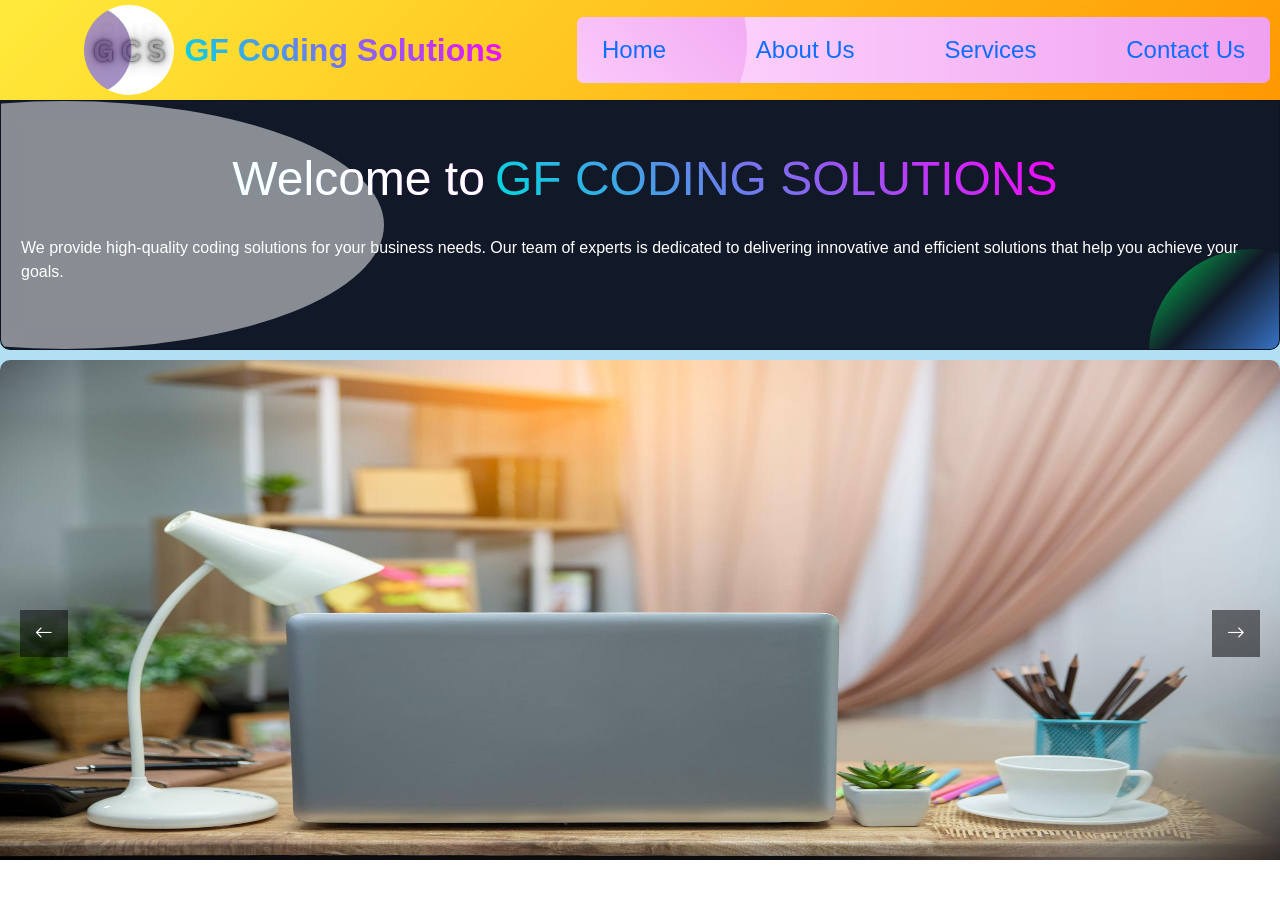
==== commit 8e4dc50f: "Auto-generated commit" ====
--- a/index.html
+++ b/index.html
@@ -11,5 +11,5 @@
 <style>html{--mat-sys-background:light-dark(#faf9fd, #121316);--mat-sys-error:light-dark(#ba1a1a, #ffb4ab);--mat-sys-error-container:light-dark(#ffdad6, #93000a);--mat-sys-inverse-on-surface:light-dark(#f2f0f4, #2f3033);--mat-sys-inverse-primary:light-dark(#abc7ff, #005cbb);--mat-sys-inverse-surface:light-dark(#2f3033, #e3e2e6);--mat-sys-on-background:light-dark(#1a1b1f, #e3e2e6);--mat-sys-on-error:light-dark(#ffffff, #690005);--mat-sys-on-error-container:light-dark(#93000a, #ffdad6);--mat-sys-on-primary:light-dark(#ffffff, #002f65);--mat-sys-on-primary-container:light-dark(#00458f, #d7e3ff);--mat-sys-on-primary-fixed:light-dark(#001b3f, #001b3f);--mat-sys-on-primary-fixed-variant:light-dark(#00458f, #00458f);--mat-sys-on-secondary:light-dark(#ffffff, #283041);--mat-sys-on-secondary-container:light-dark(#3e4759, #dae2f9);--mat-sys-on-secondary-fixed:light-dark(#131c2b, #131c2b);--mat-sys-on-secondary-fixed-variant:light-dark(#3e4759, #3e4759);--mat-sys-on-surface:light-dark(#1a1b1f, #e3e2e6);--mat-sys-on-surface-variant:light-dark(#44474e, #e0e2ec);--mat-sys-on-tertiary:light-dark(#ffffff, #0001ac);--mat-sys-on-tertiary-container:light-dark(#0000ef, #e0e0ff);--mat-sys-on-tertiary-fixed:light-dark(#00006e, #00006e);--mat-sys-on-tertiary-fixed-variant:light-dark(#0000ef, #0000ef);--mat-sys-outline:light-dark(#74777f, #8e9099);--mat-sys-outline-variant:light-dark(#c4c6d0, #44474e);--mat-sys-primary:light-dark(#005cbb, #abc7ff);--mat-sys-primary-container:light-dark(#d7e3ff, #00458f);--mat-sys-primary-fixed:light-dark(#d7e3ff, #d7e3ff);--mat-sys-primary-fixed-dim:light-dark(#abc7ff, #abc7ff);--mat-sys-scrim:light-dark(#000000, #000000);--mat-sys-secondary:light-dark(#565e71, #bec6dc);--mat-sys-secondary-container:light-dark(#dae2f9, #3e4759);--mat-sys-secondary-fixed:light-dark(#dae2f9, #dae2f9);--mat-sys-secondary-fixed-dim:light-dark(#bec6dc, #bec6dc);--mat-sys-shadow:light-dark(#000000, #000000);--mat-sys-surface:light-dark(#faf9fd, #121316);--mat-sys-surface-bright:light-dark(#faf9fd, #38393c);--mat-sys-surface-container:light-dark(#efedf0, #1f2022);--mat-sys-surface-container-high:light-dark(#e9e7eb, #292a2c);--mat-sys-surface-container-highest:light-dark(#e3e2e6, #343537);--mat-sys-surface-container-low:light-dark(#f4f3f6, #1a1b1f);--mat-sys-surface-container-lowest:light-dark(#ffffff, #0d0e11);--mat-sys-surface-dim:light-dark(#dbd9dd, #121316);--mat-sys-surface-tint:light-dark(#005cbb, #abc7ff);--mat-sys-surface-variant:light-dark(#e0e2ec, #44474e);--mat-sys-tertiary:light-dark(#343dff, #bec2ff);--mat-sys-tertiary-container:light-dark(#e0e0ff, #0000ef);--mat-sys-tertiary-fixed:light-dark(#e0e0ff, #e0e0ff);--mat-sys-tertiary-fixed-dim:light-dark(#bec2ff, #bec2ff);--mat-sys-neutral-variant20:#2d3038;--mat-sys-neutral10:#1a1b1f;--mat-sys-level0:0px 0px 0px 0px rgba(0, 0, 0, .2), 0px 0px 0px 0px rgba(0, 0, 0, .14), 0px 0px 0px 0px rgba(0, 0, 0, .12);--mat-sys-level1:0px 2px 1px -1px rgba(0, 0, 0, .2), 0px 1px 1px 0px rgba(0, 0, 0, .14), 0px 1px 3px 0px rgba(0, 0, 0, .12);--mat-sys-level2:0px 3px 3px -2px rgba(0, 0, 0, .2), 0px 3px 4px 0px rgba(0, 0, 0, .14), 0px 1px 8px 0px rgba(0, 0, 0, .12);--mat-sys-level3:0px 3px 5px -1px rgba(0, 0, 0, .2), 0px 6px 10px 0px rgba(0, 0, 0, .14), 0px 1px 18px 0px rgba(0, 0, 0, .12);--mat-sys-level4:0px 5px 5px -3px rgba(0, 0, 0, .2), 0px 8px 10px 1px rgba(0, 0, 0, .14), 0px 3px 14px 2px rgba(0, 0, 0, .12);--mat-sys-level5:0px 7px 8px -4px rgba(0, 0, 0, .2), 0px 12px 17px 2px rgba(0, 0, 0, .14), 0px 5px 22px 4px rgba(0, 0, 0, .12);--mat-sys-body-large:400 1rem / 1.5rem Roboto;--mat-sys-body-large-font:Roboto;--mat-sys-body-large-line-height:1.5rem;--mat-sys-body-large-size:1rem;--mat-sys-body-large-tracking:.031rem;--mat-sys-body-large-weight:400;--mat-sys-body-medium:400 .875rem / 1.25rem Roboto;--mat-sys-body-medium-font:Roboto;--mat-sys-body-medium-line-height:1.25rem;--mat-sys-body-medium-size:.875rem;--mat-sys-body-medium-tracking:.016rem;--mat-sys-body-medium-weight:400;--mat-sys-body-small:400 .75rem / 1rem Roboto;--mat-sys-body-small-font:Roboto;--mat-sys-body-small-line-height:1rem;--mat-sys-body-small-size:.75rem;--mat-sys-body-small-tracking:.025rem;--mat-sys-body-small-weight:400;--mat-sys-display-large:400 3.562rem / 4rem Roboto;--mat-sys-display-large-font:Roboto;--mat-sys-display-large-line-height:4rem;--mat-sys-display-large-size:3.562rem;--mat-sys-display-large-tracking:-.016rem;--mat-sys-display-large-weight:400;--mat-sys-display-medium:400 2.812rem / 3.25rem Roboto;--mat-sys-display-medium-font:Roboto;--mat-sys-display-medium-line-height:3.25rem;--mat-sys-display-medium-size:2.812rem;--mat-sys-display-medium-tracking:0;--mat-sys-display-medium-weight:400;--mat-sys-display-small:400 2.25rem / 2.75rem Roboto;--mat-sys-display-small-font:Roboto;--mat-sys-display-small-line-height:2.75rem;--mat-sys-display-small-size:2.25rem;--mat-sys-display-small-tracking:0;--mat-sys-display-small-weight:400;--mat-sys-headline-large:400 2rem / 2.5rem Roboto;--mat-sys-headline-large-font:Roboto;--mat-sys-headline-large-line-height:2.5rem;--mat-sys-headline-large-size:2rem;--mat-sys-headline-large-tracking:0;--mat-sys-headline-large-weight:400;--mat-sys-headline-medium:400 1.75rem / 2.25rem Roboto;--mat-sys-headline-medium-font:Roboto;--mat-sys-headline-medium-line-height:2.25rem;--mat-sys-headline-medium-size:1.75rem;--mat-sys-headline-medium-tracking:0;--mat-sys-headline-medium-weight:400;--mat-sys-headline-small:400 1.5rem / 2rem Roboto;--mat-sys-headline-small-font:Roboto;--mat-sys-headline-small-line-height:2rem;--mat-sys-headline-small-size:1.5rem;--mat-sys-headline-small-tracking:0;--mat-sys-headline-small-weight:400;--mat-sys-label-large:500 .875rem / 1.25rem Roboto;--mat-sys-label-large-font:Roboto;--mat-sys-label-large-line-height:1.25rem;--mat-sys-label-large-size:.875rem;--mat-sys-label-large-tracking:.006rem;--mat-sys-label-large-weight:500;--mat-sys-label-large-weight-prominent:700;--mat-sys-label-medium:500 .75rem / 1rem Roboto;--mat-sys-label-medium-font:Roboto;--mat-sys-label-medium-line-height:1rem;--mat-sys-label-medium-size:.75rem;--mat-sys-label-medium-tracking:.031rem;--mat-sys-label-medium-weight:500;--mat-sys-label-medium-weight-prominent:700;--mat-sys-label-small:500 .688rem / 1rem Roboto;--mat-sys-label-small-font:Roboto;--mat-sys-label-small-line-height:1rem;--mat-sys-label-small-size:.688rem;--mat-sys-label-small-tracking:.031rem;--mat-sys-label-small-weight:500;--mat-sys-title-large:400 1.375rem / 1.75rem Roboto;--mat-sys-title-large-font:Roboto;--mat-sys-title-large-line-height:1.75rem;--mat-sys-title-large-size:1.375rem;--mat-sys-title-large-tracking:0;--mat-sys-title-large-weight:400;--mat-sys-title-medium:500 1rem / 1.5rem Roboto;--mat-sys-title-medium-font:Roboto;--mat-sys-title-medium-line-height:1.5rem;--mat-sys-title-medium-size:1rem;--mat-sys-title-medium-tracking:.009rem;--mat-sys-title-medium-weight:500;--mat-sys-title-small:500 .875rem / 1.25rem Roboto;--mat-sys-title-small-font:Roboto;--mat-sys-title-small-line-height:1.25rem;--mat-sys-title-small-size:.875rem;--mat-sys-title-small-tracking:.006rem;--mat-sys-title-small-weight:500;--mat-sys-corner-extra-large:28px;--mat-sys-corner-extra-large-top:28px 28px 0 0;--mat-sys-corner-extra-small:4px;--mat-sys-corner-extra-small-top:4px 4px 0 0;--mat-sys-corner-full:9999px;--mat-sys-corner-large:16px;--mat-sys-corner-large-end:0 16px 16px 0;--mat-sys-corner-large-start:16px 0 0 16px;--mat-sys-corner-large-top:16px 16px 0 0;--mat-sys-corner-medium:12px;--mat-sys-corner-none:0;--mat-sys-corner-small:8px;--mat-sys-dragged-state-layer-opacity:.16;--mat-sys-focus-state-layer-opacity:.12;--mat-sys-hover-state-layer-opacity:.08;--mat-sys-pressed-state-layer-opacity:.12}body{color-scheme:light;background-color:var(--mat-sys-surface);color:var(--mat-sys-on-surface);font:var(--mat-sys-body-medium);margin:0}:root{--bs-blue:#0d6efd;--bs-indigo:#6610f2;--bs-purple:#6f42c1;--bs-pink:#d63384;--bs-red:#dc3545;--bs-orange:#fd7e14;--bs-yellow:#ffc107;--bs-green:#198754;--bs-teal:#20c997;--bs-cyan:#0dcaf0;--bs-black:#000;--bs-white:#fff;--bs-gray:#6c757d;--bs-gray-dark:#343a40;--bs-gray-100:#f8f9fa;--bs-gray-200:#e9ecef;--bs-gray-300:#dee2e6;--bs-gray-400:#ced4da;--bs-gray-500:#adb5bd;--bs-gray-600:#6c757d;--bs-gray-700:#495057;--bs-gray-800:#343a40;--bs-gray-900:#212529;--bs-primary:#0d6efd;--bs-secondary:#6c757d;--bs-success:#198754;--bs-info:#0dcaf0;--bs-warning:#ffc107;--bs-danger:#dc3545;--bs-light:#f8f9fa;--bs-dark:#212529;--bs-primary-rgb:13,110,253;--bs-secondary-rgb:108,117,125;--bs-success-rgb:25,135,84;--bs-info-rgb:13,202,240;--bs-warning-rgb:255,193,7;--bs-danger-rgb:220,53,69;--bs-light-rgb:248,249,250;--bs-dark-rgb:33,37,41;--bs-primary-text-emphasis:#052c65;--bs-secondary-text-emphasis:#2b2f32;--bs-success-text-emphasis:#0a3622;--bs-info-text-emphasis:#055160;--bs-warning-text-emphasis:#664d03;--bs-danger-text-emphasis:#58151c;--bs-light-text-emphasis:#495057;--bs-dark-text-emphasis:#495057;--bs-primary-bg-subtle:#cfe2ff;--bs-secondary-bg-subtle:#e2e3e5;--bs-success-bg-subtle:#d1e7dd;--bs-info-bg-subtle:#cff4fc;--bs-warning-bg-subtle:#fff3cd;--bs-danger-bg-subtle:#f8d7da;--bs-light-bg-subtle:#fcfcfd;--bs-dark-bg-subtle:#ced4da;--bs-primary-border-subtle:#9ec5fe;--bs-secondary-border-subtle:#c4c8cb;--bs-success-border-subtle:#a3cfbb;--bs-info-border-subtle:#9eeaf9;--bs-warning-border-subtle:#ffe69c;--bs-danger-border-subtle:#f1aeb5;--bs-light-border-subtle:#e9ecef;--bs-dark-border-subtle:#adb5bd;--bs-white-rgb:255,255,255;--bs-black-rgb:0,0,0;--bs-font-sans-serif:system-ui,-apple-system,"Segoe UI",Roboto,"Helvetica Neue","Noto Sans","Liberation Sans",Arial,sans-serif,"Apple Color Emoji","Segoe UI Emoji","Segoe UI Symbol","Noto Color Emoji";--bs-font-monospace:SFMono-Regular,Menlo,Monaco,Consolas,"Liberation Mono","Courier New",monospace;--bs-gradient:linear-gradient(180deg, rgba(255, 255, 255, .15), rgba(255, 255, 255, 0));--bs-body-font-family:var(--bs-font-sans-serif);--bs-body-font-size:1rem;--bs-body-font-weight:400;--bs-body-line-height:1.5;--bs-body-color:#212529;--bs-body-color-rgb:33,37,41;--bs-body-bg:#fff;--bs-body-bg-rgb:255,255,255;--bs-emphasis-color:#000;--bs-emphasis-color-rgb:0,0,0;--bs-secondary-color:rgba(33, 37, 41, .75);--bs-secondary-color-rgb:33,37,41;--bs-secondary-bg:#e9ecef;--bs-secondary-bg-rgb:233,236,239;--bs-tertiary-color:rgba(33, 37, 41, .5);--bs-tertiary-color-rgb:33,37,41;--bs-tertiary-bg:#f8f9fa;--bs-tertiary-bg-rgb:248,249,250;--bs-heading-color:inherit;--bs-link-color:#0d6efd;--bs-link-color-rgb:13,110,253;--bs-link-decoration:underline;--bs-link-hover-color:#0a58ca;--bs-link-hover-color-rgb:10,88,202;--bs-code-color:#d63384;--bs-highlight-color:#212529;--bs-highlight-bg:#fff3cd;--bs-border-width:1px;--bs-border-style:solid;--bs-border-color:#dee2e6;--bs-border-color-translucent:rgba(0, 0, 0, .175);--bs-border-radius:.375rem;--bs-border-radius-sm:.25rem;--bs-border-radius-lg:.5rem;--bs-border-radius-xl:1rem;--bs-border-radius-xxl:2rem;--bs-border-radius-2xl:var(--bs-border-radius-xxl);--bs-border-radius-pill:50rem;--bs-box-shadow:0 .5rem 1rem rgba(0, 0, 0, .15);--bs-box-shadow-sm:0 .125rem .25rem rgba(0, 0, 0, .075);--bs-box-shadow-lg:0 1rem 3rem rgba(0, 0, 0, .175);--bs-box-shadow-inset:inset 0 1px 2px rgba(0, 0, 0, .075);--bs-focus-ring-width:.25rem;--bs-focus-ring-opacity:.25;--bs-focus-ring-color:rgba(13, 110, 253, .25);--bs-form-valid-color:#198754;--bs-form-valid-border-color:#198754;--bs-form-invalid-color:#dc3545;--bs-form-invalid-border-color:#dc3545}*,:after,:before{box-sizing:border-box}@media (prefers-reduced-motion:no-preference){:root{scroll-behavior:smooth}}body{margin:0;font-family:var(--bs-body-font-family);font-size:var(--bs-body-font-size);font-weight:var(--bs-body-font-weight);line-height:var(--bs-body-line-height);color:var(--bs-body-color);text-align:var(--bs-body-text-align);background-color:var(--bs-body-bg);-webkit-text-size-adjust:100%;-webkit-tap-highlight-color:transparent}:root{--bs-breakpoint-xs:0;--bs-breakpoint-sm:576px;--bs-breakpoint-md:768px;--bs-breakpoint-lg:992px;--bs-breakpoint-xl:1200px;--bs-breakpoint-xxl:1400px}:root{--bs-btn-close-filter: }:root{--bs-carousel-indicator-active-bg:#fff;--bs-carousel-caption-color:#fff;--bs-carousel-control-icon-filter: }body{font-family:poppins,sans-serif;margin:0;padding:0;font-size:clamp(16px,1vw + .5rem,18px)}:root{--font-title:2.5vw;--font-xs:.75rem;--font-sm:.875rem;--font-md:1rem;--font-lg:1.25rem;--font-xl:1.5rem;--font-2xl:2rem}</style><link rel="stylesheet" href="styles-EXGFIXSO.css" media="print" onload="this.media='all'"><noscript><link rel="stylesheet" href="styles-EXGFIXSO.css"></noscript></head>
 <body>
   <app-root></app-root>
-<script src="polyfills-5CFQRCPP.js" type="module"></script><script src="main-AYSZQ6O3.js" type="module"></script></body>
+<script src="polyfills-5CFQRCPP.js" type="module"></script><script src="main-LXUKIRV6.js" type="module"></script></body>
 </html>
